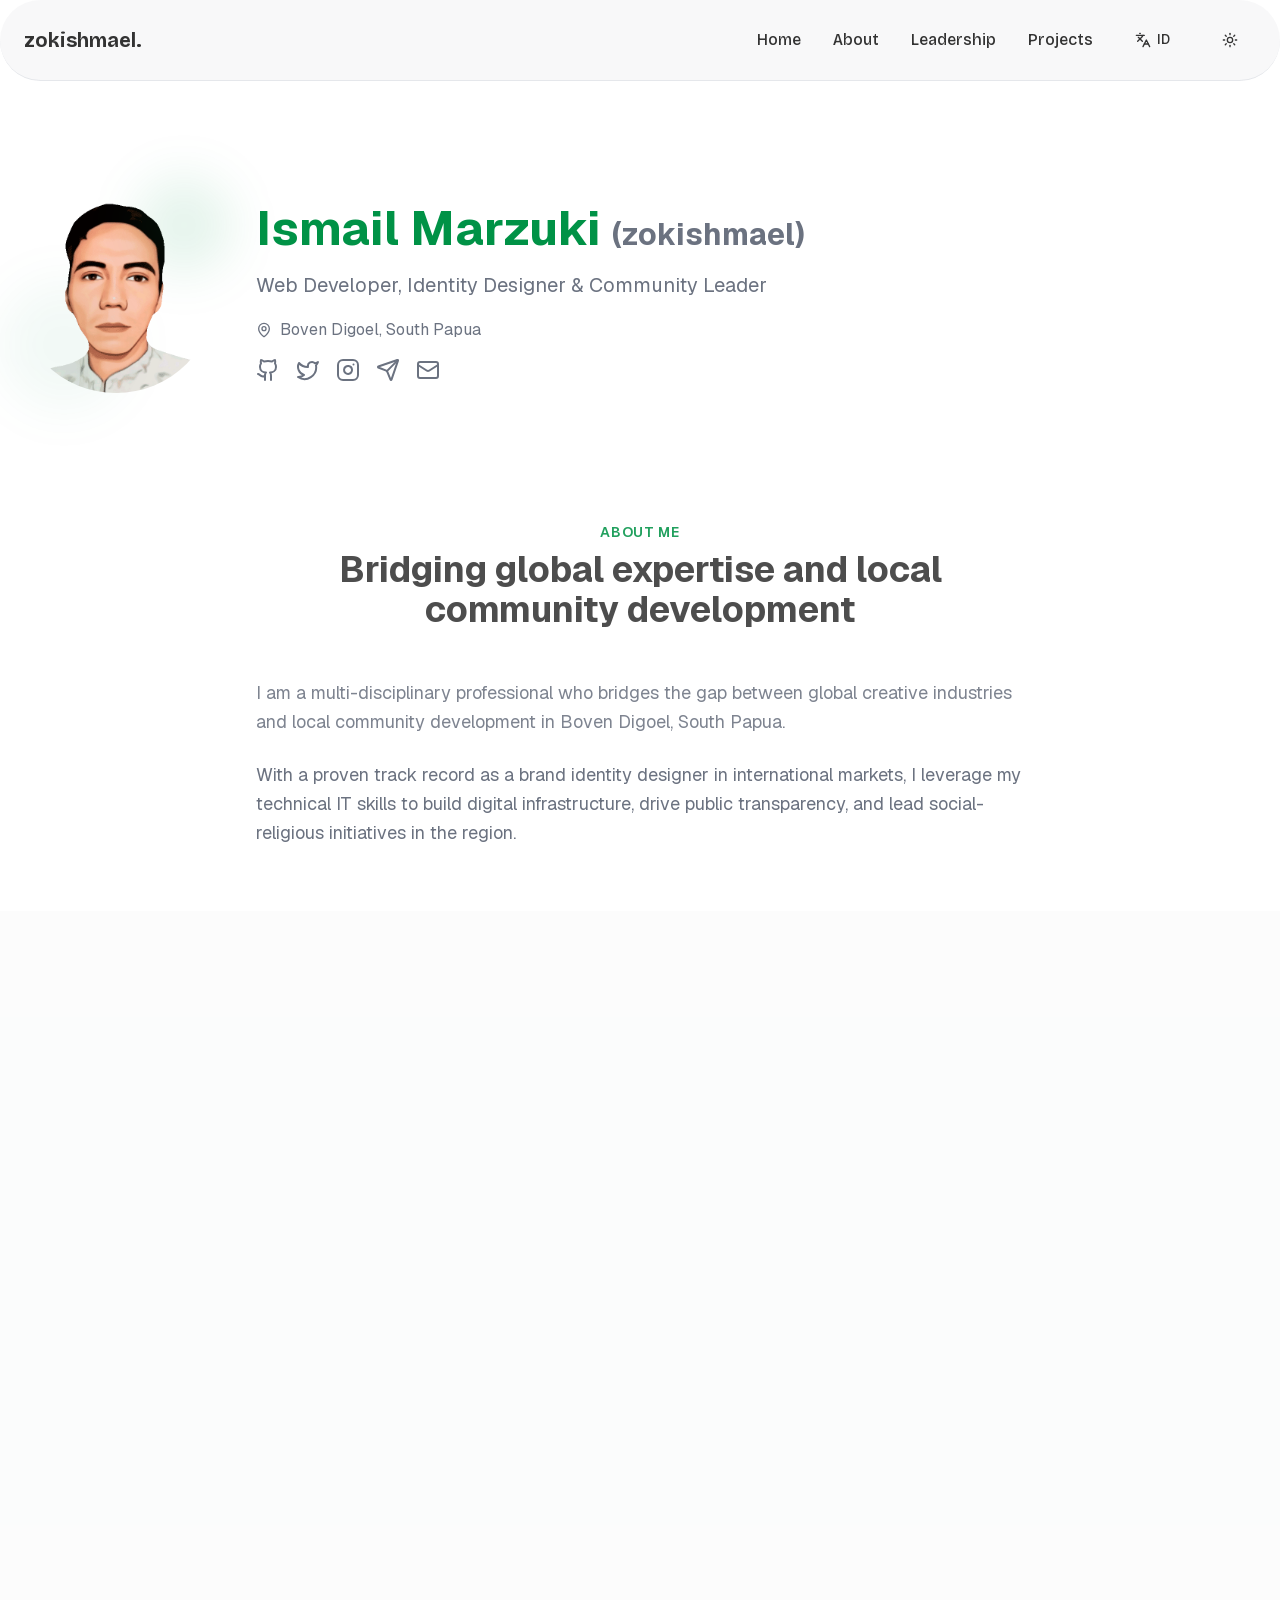
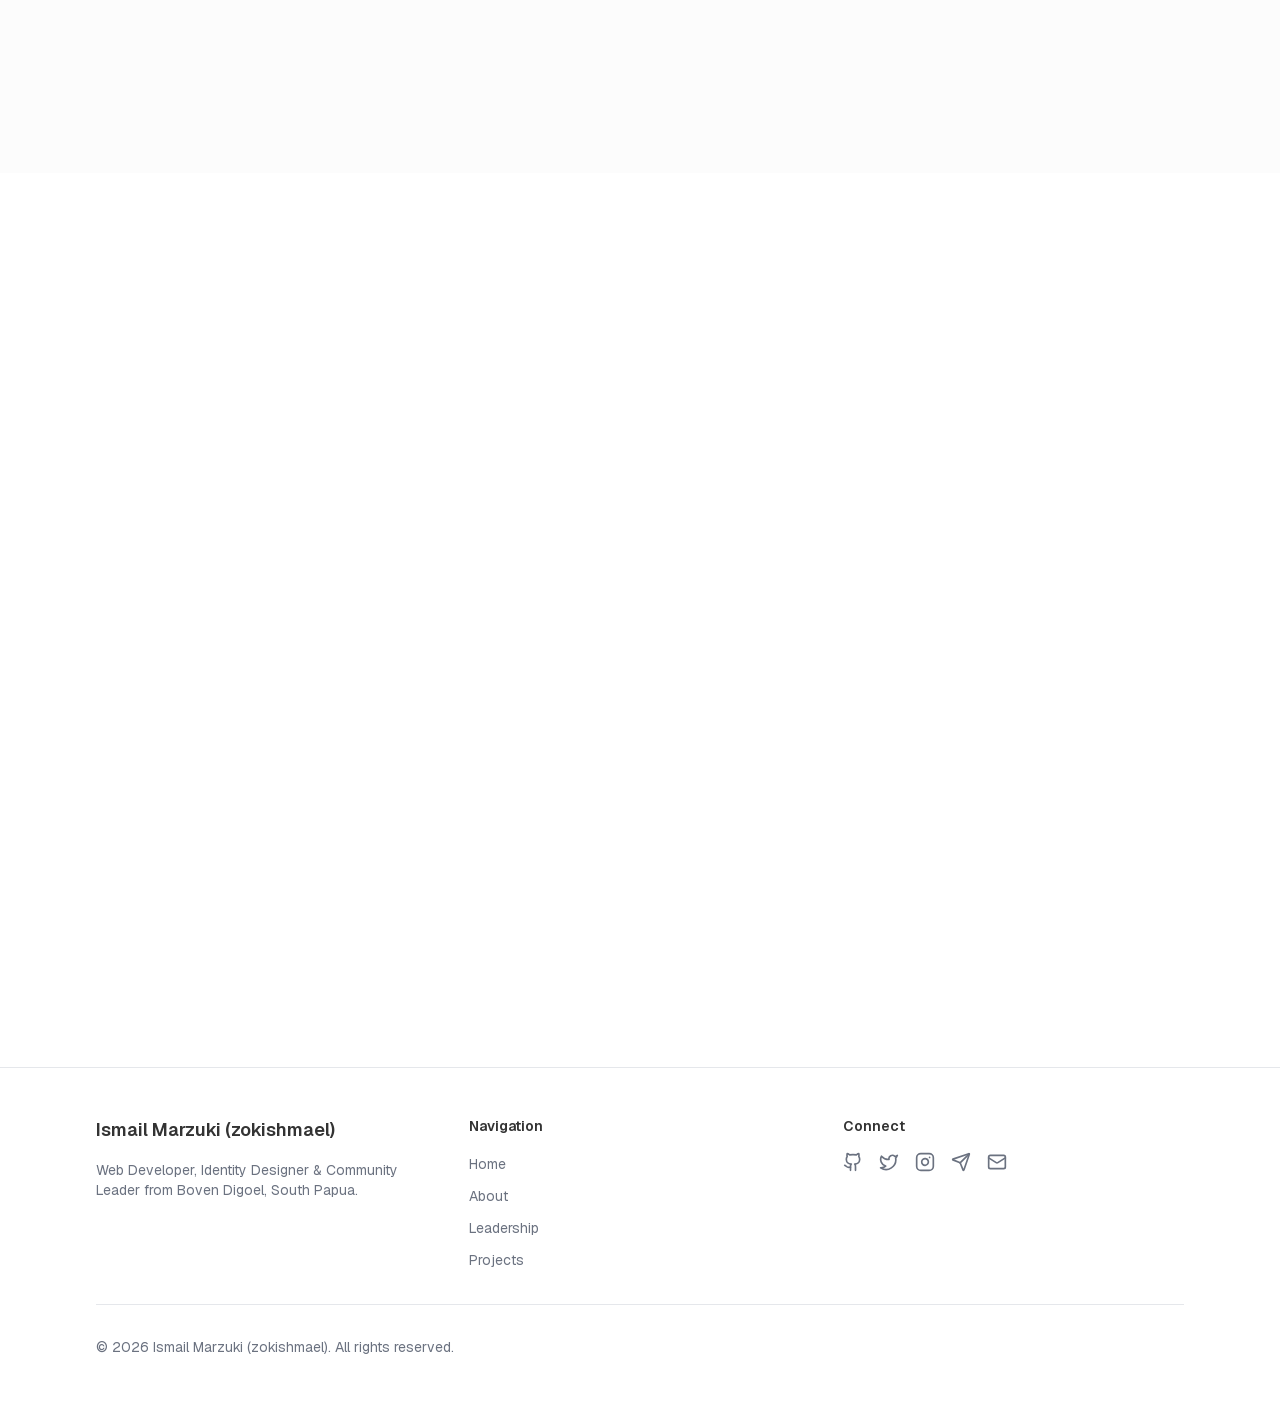
==== index.html @ 9c06b133 "Deploy personal bio site (Ismail Marzuki / zokishmael)" ====
<!DOCTYPE html><!--SdyndCkD2DmTO1bLdx6Xc--><html lang="en"><head><meta charSet="utf-8"/><meta name="viewport" content="width=device-width, initial-scale=1"/><link rel="preload" as="image" href="/kemenhaj.png"/><link rel="preload" as="image" href="/mdh.or.id.png"/><link rel="preload" as="image" href="/news.mdh.or.id.png"/><link rel="stylesheet" href="/_next/static/css/b496025c9cd768cc.css" data-precedence="next"/><link rel="stylesheet" href="/_next/static/css/c745b46f02f3cfd7.css" data-precedence="next"/><link rel="stylesheet" href="/_next/static/css/ba5ff6916fe62ec1.css" data-precedence="next"/><link rel="preload" as="script" fetchPriority="low" href="/_next/static/chunks/webpack-4a6a49c5bf0b61fd.js"/><script src="/_next/static/chunks/4bd1b696-c023c6e3521b1417.js" async=""></script><script src="/_next/static/chunks/255-a70cfdedd3f61710.js" async=""></script><script src="/_next/static/chunks/main-app-86ea69036aed4314.js" async=""></script><script src="/_next/static/chunks/app/layout-f29fdfd272231864.js" async=""></script><script src="/_next/static/chunks/913-6b50b8f8dbbecf88.js" async=""></script><script src="/_next/static/chunks/app/page-3ff3a020eb332808.js" async=""></script><title>Ismail Marzuki (zokishmael) – Web Developer, Identity Designer &amp; Community Leader</title><meta name="description" content="Ismail Marzuki (zokishmael) — Web Developer, Identity Designer &amp; Community Leader from Boven Digoel, South Papua. Explore projects and leadership roles."/><link rel="author" href="https://zokishmael.web.app"/><meta name="author" content="Ismail Marzuki"/><meta name="keywords" content="zokishmael,Ismail Marzuki,web developer,identity designer,community leader,Boven Digoel,Papua Selatan,Masjid Darul Hidayah,BAZNAS,MWC NU"/><meta name="creator" content="Ismail Marzuki"/><meta name="publisher" content="zokishmael"/><meta name="robots" content="index, follow"/><meta name="googlebot" content="index, follow, max-video-preview:-1, max-image-preview:large, max-snippet:-1"/><link rel="canonical" href="https://zokishmael.web.app"/><meta property="og:title" content="Ismail Marzuki (zokishmael) – Web Developer, Identity Designer &amp; Community Leader"/><meta property="og:description" content="Web Developer, Identity Designer &amp; Community Leader from Boven Digoel, South Papua."/><meta property="og:url" content="https://zokishmael.web.app"/><meta property="og:site_name" content="zokishmael"/><meta property="og:locale" content="en_US"/><meta property="og:image" content="https://zokishmael.web.app/assets/avatar.png"/><meta property="og:image:width" content="528"/><meta property="og:image:height" content="528"/><meta property="og:image:alt" content="Ismail Marzuki (zokishmael)"/><meta property="og:locale:alternate" content="id_ID"/><meta property="og:type" content="website"/><meta name="twitter:card" content="summary_large_image"/><meta name="twitter:site" content="@zokishmael"/><meta name="twitter:creator" content="@zokishmael"/><meta name="twitter:title" content="Ismail Marzuki (zokishmael) – Web Developer, Identity Designer &amp; Community Leader"/><meta name="twitter:description" content="Web Developer, Identity Designer &amp; Community Leader from Boven Digoel, South Papua."/><meta name="twitter:image" content="https://zokishmael.web.app/assets/avatar.png"/><link rel="icon" href="/favicon.ico" type="image/x-icon" sizes="16x16"/><script type="application/ld+json">{"@context":"https://schema.org","@type":"Person","name":"Ismail Marzuki","alternateName":"zokishmael","url":"https://zokishmael.web.app","image":"https://zokishmael.web.app/assets/avatar.png","jobTitle":"Web Developer, Identity Designer & Community Leader","address":{"@type":"PostalAddress","addressRegion":"Papua Selatan","addressLocality":"Boven Digoel","addressCountry":"ID"},"sameAs":["https://github.com/zokishmael","https://twitter.com/zokishmael","https://instagram.com/zokishmael","https://t.me/zokishmael"],"worksFor":[{"@type":"Organization","name":"Masjid Darul Hidayah Titik Nol, Boven Digoel","url":"https://www.mdh.or.id/"}]}</script><script src="/_next/static/chunks/polyfills-42372ed130431b0a.js" noModule=""></script></head><body class="__variable_246ccd __variable_c29908 antialiased font-sans"><div hidden=""><!--$--><!--/$--></div><script>((a,b,c,d,e,f,g,h)=>{let i=document.documentElement,j=["light","dark"];function k(b){var c;(Array.isArray(a)?a:[a]).forEach(a=>{let c="class"===a,d=c&&f?e.map(a=>f[a]||a):e;c?(i.classList.remove(...d),i.classList.add(f&&f[b]?f[b]:b)):i.setAttribute(a,b)}),c=b,h&&j.includes(c)&&(i.style.colorScheme=c)}if(d)k(d);else try{let a=localStorage.getItem(b)||c,d=g&&"system"===a?window.matchMedia("(prefers-color-scheme: dark)").matches?"dark":"light":a;k(d)}catch(a){}})("class","theme","light",null,["light","dark"],null,true,true)</script><div class="min-h-dvh flex flex-col"><nav class="__className_a4bae9 sticky top-0 z-50 w-full border-b backdrop-blur supports-[backdrop-filter]:bg-secondary/60 px-2 md:rounded-full"><div class="px-4"><div class="flex h-20 items-center justify-between"><a class="text-xl font-bold" href="/">zokishmael.</a><div class="hidden md:flex items-center space-x-8"><a class="font-medium transition-colors hover:text-primary" href="/">Home</a><a class="font-medium transition-colors hover:text-primary" href="/#about">About</a><a class="font-medium transition-colors hover:text-primary" href="/#leadership">Leadership</a><a class="font-medium transition-colors hover:text-primary" href="/#projects">Projects</a><button data-slot="button" class="justify-center whitespace-nowrap text-sm font-medium transition-all disabled:pointer-events-none disabled:opacity-50 [&amp;_svg]:pointer-events-none [&amp;_svg:not([class*=&#x27;size-&#x27;])]:size-4 shrink-0 [&amp;_svg]:shrink-0 outline-none focus-visible:border-ring focus-visible:ring-ring/50 focus-visible:ring-[3px] aria-invalid:ring-destructive/20 dark:aria-invalid:ring-destructive/40 aria-invalid:border-destructive cursor-pointer hover:bg-accent hover:text-accent-foreground dark:hover:bg-accent/50 h-8 rounded-md px-3 has-[&gt;svg]:px-2.5 flex items-center gap-1.5"><svg xmlns="http://www.w3.org/2000/svg" width="24" height="24" viewBox="0 0 24 24" fill="none" stroke="currentColor" stroke-width="2" stroke-linecap="round" stroke-linejoin="round" class="lucide lucide-languages size-4" aria-hidden="true"><path d="m5 8 6 6"></path><path d="m4 14 6-6 2-3"></path><path d="M2 5h12"></path><path d="M7 2h1"></path><path d="m22 22-5-10-5 10"></path><path d="M14 18h6"></path></svg><span class="uppercase">ID</span></button><button data-slot="button" class="justify-center whitespace-nowrap text-sm font-medium transition-all disabled:pointer-events-none disabled:opacity-50 [&amp;_svg]:pointer-events-none [&amp;_svg:not([class*=&#x27;size-&#x27;])]:size-4 shrink-0 [&amp;_svg]:shrink-0 outline-none focus-visible:border-ring focus-visible:ring-ring/50 focus-visible:ring-[3px] aria-invalid:ring-destructive/20 dark:aria-invalid:ring-destructive/40 aria-invalid:border-destructive cursor-pointer hover:bg-accent hover:text-accent-foreground dark:hover:bg-accent/50 h-8 rounded-md gap-1.5 px-3 has-[&gt;svg]:px-2.5 flex items-center space-x-2"><svg xmlns="http://www.w3.org/2000/svg" width="24" height="24" viewBox="0 0 24 24" fill="none" stroke="currentColor" stroke-width="2" stroke-linecap="round" stroke-linejoin="round" class="lucide lucide-sun size-4 rotate-0 scale-100 transition-all dark:-rotate-90 dark:scale-0" aria-hidden="true"><circle cx="12" cy="12" r="4"></circle><path d="M12 2v2"></path><path d="M12 20v2"></path><path d="m4.93 4.93 1.41 1.41"></path><path d="m17.66 17.66 1.41 1.41"></path><path d="M2 12h2"></path><path d="M20 12h2"></path><path d="m6.34 17.66-1.41 1.41"></path><path d="m19.07 4.93-1.41 1.41"></path></svg><svg xmlns="http://www.w3.org/2000/svg" width="24" height="24" viewBox="0 0 24 24" fill="none" stroke="currentColor" stroke-width="2" stroke-linecap="round" stroke-linejoin="round" class="lucide lucide-moon absolute size-4 rotate-90 scale-0 transition-all dark:rotate-0 dark:scale-100" aria-hidden="true"><path d="M12 3a6 6 0 0 0 9 9 9 9 0 1 1-9-9Z"></path></svg><span class="sr-only">Toggle theme</span></button></div><div class="md:hidden flex items-center space-x-2"><button data-slot="button" class="justify-center whitespace-nowrap text-sm font-medium transition-all disabled:pointer-events-none disabled:opacity-50 [&amp;_svg]:pointer-events-none [&amp;_svg:not([class*=&#x27;size-&#x27;])]:size-4 shrink-0 [&amp;_svg]:shrink-0 outline-none focus-visible:border-ring focus-visible:ring-ring/50 focus-visible:ring-[3px] aria-invalid:ring-destructive/20 dark:aria-invalid:ring-destructive/40 aria-invalid:border-destructive cursor-pointer hover:bg-accent hover:text-accent-foreground dark:hover:bg-accent/50 h-8 rounded-md px-3 has-[&gt;svg]:px-2.5 flex items-center gap-1.5"><svg xmlns="http://www.w3.org/2000/svg" width="24" height="24" viewBox="0 0 24 24" fill="none" stroke="currentColor" stroke-width="2" stroke-linecap="round" stroke-linejoin="round" class="lucide lucide-languages size-4" aria-hidden="true"><path d="m5 8 6 6"></path><path d="m4 14 6-6 2-3"></path><path d="M2 5h12"></path><path d="M7 2h1"></path><path d="m22 22-5-10-5 10"></path><path d="M14 18h6"></path></svg><span class="uppercase">ID</span></button><button data-slot="button" class="inline-flex items-center justify-center whitespace-nowrap text-sm font-medium transition-all disabled:pointer-events-none disabled:opacity-50 [&amp;_svg]:pointer-events-none [&amp;_svg:not([class*=&#x27;size-&#x27;])]:size-4 shrink-0 [&amp;_svg]:shrink-0 outline-none focus-visible:border-ring focus-visible:ring-ring/50 focus-visible:ring-[3px] aria-invalid:ring-destructive/20 dark:aria-invalid:ring-destructive/40 aria-invalid:border-destructive cursor-pointer hover:bg-accent hover:text-accent-foreground dark:hover:bg-accent/50 h-8 rounded-md gap-1.5 px-3 has-[&gt;svg]:px-2.5"><svg xmlns="http://www.w3.org/2000/svg" width="24" height="24" viewBox="0 0 24 24" fill="none" stroke="currentColor" stroke-width="2" stroke-linecap="round" stroke-linejoin="round" class="lucide lucide-sun size-4 rotate-0 scale-100 transition-all dark:-rotate-90 dark:scale-0" aria-hidden="true"><circle cx="12" cy="12" r="4"></circle><path d="M12 2v2"></path><path d="M12 20v2"></path><path d="m4.93 4.93 1.41 1.41"></path><path d="m17.66 17.66 1.41 1.41"></path><path d="M2 12h2"></path><path d="M20 12h2"></path><path d="m6.34 17.66-1.41 1.41"></path><path d="m19.07 4.93-1.41 1.41"></path></svg><svg xmlns="http://www.w3.org/2000/svg" width="24" height="24" viewBox="0 0 24 24" fill="none" stroke="currentColor" stroke-width="2" stroke-linecap="round" stroke-linejoin="round" class="lucide lucide-moon absolute size-4 rotate-90 scale-0 transition-all dark:rotate-0 dark:scale-100" aria-hidden="true"><path d="M12 3a6 6 0 0 0 9 9 9 9 0 1 1-9-9Z"></path></svg><span class="sr-only">Toggle theme</span></button><button data-slot="button" class="inline-flex items-center justify-center whitespace-nowrap text-sm font-medium transition-all disabled:pointer-events-none disabled:opacity-50 [&amp;_svg]:pointer-events-none [&amp;_svg:not([class*=&#x27;size-&#x27;])]:size-4 shrink-0 [&amp;_svg]:shrink-0 outline-none focus-visible:border-ring focus-visible:ring-ring/50 focus-visible:ring-[3px] aria-invalid:ring-destructive/20 dark:aria-invalid:ring-destructive/40 aria-invalid:border-destructive cursor-pointer hover:bg-accent hover:text-accent-foreground dark:hover:bg-accent/50 h-8 rounded-md gap-1.5 px-3 has-[&gt;svg]:px-2.5"><svg xmlns="http://www.w3.org/2000/svg" width="24" height="24" viewBox="0 0 24 24" fill="none" stroke="currentColor" stroke-width="2" stroke-linecap="round" stroke-linejoin="round" class="lucide lucide-menu size-4" aria-hidden="true"><path d="M4 12h16"></path><path d="M4 18h16"></path><path d="M4 6h16"></path></svg></button></div></div></div></nav><main class="flex-1 max-w-7xl mx-auto"><section class="px-4 py-16 mt-12"><div class="flex flex-col md:flex-row gap-10 items-center justify-start"><div class="flex justify-center lg:justify-start" style="opacity:0;transform:translateX(-50px)"><div class="relative"><span data-slot="avatar" class="relative flex shrink-0 overflow-hidden rounded-full size-50"><span data-slot="avatar-fallback" class="bg-muted flex size-full items-center justify-center rounded-full text-6xl">IM</span></span><div class="absolute -top-4 -right-4 size-24 bg-primary/10 rounded-full blur-xl"></div><div class="absolute -bottom-4 -left-4 size-32 bg-primary/5 rounded-full blur-xl"></div></div></div><div class="space-y-4 text-center lg:text-left" style="opacity:0;transform:translateX(50px)"><div class="space-y-4"><h1 class="text-4xl md:text-5xl font-bold" style="opacity:0;transform:translateY(20px)"><span class="text-primary">Ismail Marzuki</span> <span class="text-muted-foreground text-2xl md:text-3xl">(zokishmael)</span></h1><p class="text-xl text-muted-foreground leading-relaxed" style="opacity:0;transform:translateY(20px)">Web Developer, Identity Designer &amp; Community Leader</p><p class="flex items-center justify-center lg:justify-start gap-2 text-muted-foreground" style="opacity:0;transform:translateY(20px)"><svg xmlns="http://www.w3.org/2000/svg" width="24" height="24" viewBox="0 0 24 24" fill="none" stroke="currentColor" stroke-width="2" stroke-linecap="round" stroke-linejoin="round" class="lucide lucide-map-pin size-4" aria-hidden="true"><path d="M20 10c0 4.993-5.539 10.193-7.399 11.799a1 1 0 0 1-1.202 0C9.539 20.193 4 14.993 4 10a8 8 0 0 1 16 0"></path><circle cx="12" cy="10" r="3"></circle></svg>Boven Digoel, South Papua</p></div><div class="flex gap-4 justify-center lg:justify-start" style="opacity:0;transform:translateY(20px)"><a href="https://github.com/zokishmael" class="text-muted-foreground hover:text-foreground transition-colors rounded-lg" target="_blank" rel="noopener noreferrer"><svg xmlns="http://www.w3.org/2000/svg" width="24" height="24" viewBox="0 0 24 24" fill="none" stroke="currentColor" stroke-width="2" stroke-linecap="round" stroke-linejoin="round" class="lucide lucide-github size-6" aria-hidden="true"><path d="M15 22v-4a4.8 4.8 0 0 0-1-3.5c3 0 6-2 6-5.5.08-1.25-.27-2.48-1-3.5.28-1.15.28-2.35 0-3.5 0 0-1 0-3 1.5-2.64-.5-5.36-.5-8 0C6 2 5 2 5 2c-.3 1.15-.3 2.35 0 3.5A5.403 5.403 0 0 0 4 9c0 3.5 3 5.5 6 5.5-.39.49-.68 1.05-.85 1.65-.17.6-.22 1.23-.15 1.85v4"></path><path d="M9 18c-4.51 2-5-2-7-2"></path></svg><span class="sr-only">GitHub</span></a><a href="https://twitter.com/zokishmael" class="text-muted-foreground hover:text-foreground transition-colors rounded-lg" target="_blank" rel="noopener noreferrer"><svg xmlns="http://www.w3.org/2000/svg" width="24" height="24" viewBox="0 0 24 24" fill="none" stroke="currentColor" stroke-width="2" stroke-linecap="round" stroke-linejoin="round" class="lucide lucide-twitter size-6" aria-hidden="true"><path d="M22 4s-.7 2.1-2 3.4c1.6 10-9.4 17.3-18 11.6 2.2.1 4.4-.6 6-2C3 15.5.5 9.6 3 5c2.2 2.6 5.6 4.1 9 4-.9-4.2 4-6.6 7-3.8 1.1 0 3-1.2 3-1.2z"></path></svg><span class="sr-only">Twitter</span></a><a href="https://instagram.com/zokishmael" class="text-muted-foreground hover:text-foreground transition-colors rounded-lg" target="_blank" rel="noopener noreferrer"><svg xmlns="http://www.w3.org/2000/svg" width="24" height="24" viewBox="0 0 24 24" fill="none" stroke="currentColor" stroke-width="2" stroke-linecap="round" stroke-linejoin="round" class="lucide lucide-instagram size-6" aria-hidden="true"><rect width="20" height="20" x="2" y="2" rx="5" ry="5"></rect><path d="M16 11.37A4 4 0 1 1 12.63 8 4 4 0 0 1 16 11.37z"></path><line x1="17.5" x2="17.51" y1="6.5" y2="6.5"></line></svg><span class="sr-only">Instagram</span></a><a href="https://t.me/zokishmael" class="text-muted-foreground hover:text-foreground transition-colors rounded-lg" target="_blank" rel="noopener noreferrer"><svg xmlns="http://www.w3.org/2000/svg" width="24" height="24" viewBox="0 0 24 24" fill="none" stroke="currentColor" stroke-width="2" stroke-linecap="round" stroke-linejoin="round" class="lucide lucide-send size-6" aria-hidden="true"><path d="M14.536 21.686a.5.5 0 0 0 .937-.024l6.5-19a.496.496 0 0 0-.635-.635l-19 6.5a.5.5 0 0 0-.024.937l7.93 3.18a2 2 0 0 1 1.112 1.11z"></path><path d="m21.854 2.147-10.94 10.939"></path></svg><span class="sr-only">Telegram</span></a><a href="mailto:zokishmael@gmail.com" class="text-muted-foreground hover:text-foreground transition-colors rounded-lg" target="_blank" rel="noopener noreferrer"><svg xmlns="http://www.w3.org/2000/svg" width="24" height="24" viewBox="0 0 24 24" fill="none" stroke="currentColor" stroke-width="2" stroke-linecap="round" stroke-linejoin="round" class="lucide lucide-mail size-6" aria-hidden="true"><path d="m22 7-8.991 5.727a2 2 0 0 1-2.009 0L2 7"></path><rect x="2" y="4" width="20" height="16" rx="2"></rect></svg><span class="sr-only">Email</span></a></div></div></div></section><section id="about" class="px-4 py-16 scroll-mt-24"><div class="max-w-3xl mx-auto"><div class="text-center mb-12" style="opacity:0;transform:translateY(20px)"><p class="text-sm font-semibold text-primary uppercase tracking-wider mb-2">About Me</p><h2 class="text-3xl md:text-4xl font-bold mb-4">Bridging global expertise and local community development</h2></div><div class="space-y-6"><p class="text-lg text-muted-foreground leading-relaxed text-center md:text-left" style="opacity:0;transform:translateY(20px)">I am a multi-disciplinary professional who bridges the gap between global creative industries and local community development in Boven Digoel, South Papua.</p><p class="text-lg text-muted-foreground leading-relaxed text-center md:text-left" style="opacity:0;transform:translateY(20px)">With a proven track record as a brand identity designer in international markets, I leverage my technical IT skills to build digital infrastructure, drive public transparency, and lead social-religious initiatives in the region.</p></div></div></section><section id="leadership" class="px-4 py-16 scroll-mt-24 bg-secondary/30"><div class="text-center mb-12"><p class="text-sm font-semibold text-primary uppercase tracking-wider mb-2" style="opacity:0;transform:translateY(20px)">Leadership &amp; Roles</p><h2 class="text-3xl md:text-4xl font-bold mb-4" style="opacity:0;transform:translateY(20px)">Leading organizations, building digital infrastructure</h2></div><div class="grid grid-cols-1 lg:grid-cols-2 gap-10 max-w-7xl mx-auto"><div style="opacity:0;transform:translateY(20px)"><div class="flex items-center gap-3 mb-6"><div class="p-2 rounded-lg bg-primary/10 text-primary"><svg xmlns="http://www.w3.org/2000/svg" width="24" height="24" viewBox="0 0 24 24" fill="none" stroke="currentColor" stroke-width="2" stroke-linecap="round" stroke-linejoin="round" class="lucide lucide-building2 lucide-building-2 size-6" aria-hidden="true"><path d="M6 22V4a2 2 0 0 1 2-2h8a2 2 0 0 1 2 2v18Z"></path><path d="M6 12H4a2 2 0 0 0-2 2v6a2 2 0 0 0 2 2h2"></path><path d="M18 9h2a2 2 0 0 1 2 2v9a2 2 0 0 1-2 2h-2"></path><path d="M10 6h4"></path><path d="M10 10h4"></path><path d="M10 14h4"></path><path d="M10 18h4"></path></svg></div><h3 class="text-2xl font-bold">Organizational Leadership</h3></div><div class="space-y-4"><div data-slot="card" class="bg-card text-card-foreground flex flex-col gap-6 rounded-xl border py-6 shadow-sm group hover:shadow-lg transition-shadow duration-300"><div data-slot="card-header" class="@container/card-header grid auto-rows-min grid-rows-[auto_auto] items-start gap-1.5 px-6 has-data-[slot=card-action]:grid-cols-[1fr_auto] [.border-b]:pb-6 pb-2"><div class="flex items-start justify-between gap-4"><div class="flex items-start gap-3"><div class="mt-0.5 p-2 rounded-lg bg-secondary text-primary"><svg xmlns="http://www.w3.org/2000/svg" width="24" height="24" viewBox="0 0 24 24" fill="none" stroke="currentColor" stroke-width="2" stroke-linecap="round" stroke-linejoin="round" class="lucide lucide-landmark size-5" aria-hidden="true"><path d="M10 18v-7"></path><path d="M11.12 2.198a2 2 0 0 1 1.76.006l7.866 3.847c.476.233.31.949-.22.949H3.474c-.53 0-.695-.716-.22-.949z"></path><path d="M14 18v-7"></path><path d="M18 18v-7"></path><path d="M3 22h18"></path><path d="M6 18v-7"></path></svg></div><div><div data-slot="card-title" class="font-semibold text-lg leading-snug">Chairman of the Mosque Welfare Committee (PKM)</div><span data-slot="badge" class="inline-flex items-center justify-center rounded-md border px-2 py-0.5 w-fit whitespace-nowrap shrink-0 [&amp;&gt;svg]:size-3 gap-1 [&amp;&gt;svg]:pointer-events-none focus-visible:border-ring focus-visible:ring-ring/50 focus-visible:ring-[3px] aria-invalid:ring-destructive/20 dark:aria-invalid:ring-destructive/40 aria-invalid:border-destructive transition-[color,box-shadow] overflow-hidden border-transparent bg-secondary text-secondary-foreground [a&amp;]:hover:bg-secondary/90 mt-2 text-xs font-medium">Masjid Darul Hidayah Titik Nol, Boven Digoel</span></div></div><a href="https://kabardigoel.com/2025/08/03/ustads-ismail-marsuki-terpilih-sebagai-ketua-pkm-masjid-darul-hidayah-titik-nol-boven-digoel/" target="_blank" rel="noopener noreferrer" class="text-muted-foreground hover:text-primary transition-colors"><svg xmlns="http://www.w3.org/2000/svg" width="24" height="24" viewBox="0 0 24 24" fill="none" stroke="currentColor" stroke-width="2" stroke-linecap="round" stroke-linejoin="round" class="lucide lucide-external-link size-4" aria-hidden="true"><path d="M15 3h6v6"></path><path d="M10 14 21 3"></path><path d="M18 13v6a2 2 0 0 1-2 2H5a2 2 0 0 1-2-2V8a2 2 0 0 1 2-2h6"></path></svg><span class="sr-only">Chairman of the Mosque Welfare Committee (PKM)<!-- --> link</span></a></div></div><div data-slot="card-content" class="px-6"><p class="text-sm text-muted-foreground leading-relaxed">Leading mosque governance, worship services, and community welfare programs.</p></div></div><div data-slot="card" class="bg-card text-card-foreground flex flex-col gap-6 rounded-xl border py-6 shadow-sm group hover:shadow-lg transition-shadow duration-300"><div data-slot="card-header" class="@container/card-header grid auto-rows-min grid-rows-[auto_auto] items-start gap-1.5 px-6 has-data-[slot=card-action]:grid-cols-[1fr_auto] [.border-b]:pb-6 pb-2"><div class="flex items-start justify-between gap-4"><div class="flex items-start gap-3"><div class="mt-0.5 p-2 rounded-lg bg-secondary text-primary"><svg xmlns="http://www.w3.org/2000/svg" width="24" height="24" viewBox="0 0 24 24" fill="none" stroke="currentColor" stroke-width="2" stroke-linecap="round" stroke-linejoin="round" class="lucide lucide-landmark size-5" aria-hidden="true"><path d="M10 18v-7"></path><path d="M11.12 2.198a2 2 0 0 1 1.76.006l7.866 3.847c.476.233.31.949-.22.949H3.474c-.53 0-.695-.716-.22-.949z"></path><path d="M14 18v-7"></path><path d="M18 18v-7"></path><path d="M3 22h18"></path><path d="M6 18v-7"></path></svg></div><div><div data-slot="card-title" class="font-semibold text-lg leading-snug">Commissioner of BAZNAS</div><span data-slot="badge" class="inline-flex items-center justify-center rounded-md border px-2 py-0.5 w-fit whitespace-nowrap shrink-0 [&amp;&gt;svg]:size-3 gap-1 [&amp;&gt;svg]:pointer-events-none focus-visible:border-ring focus-visible:ring-ring/50 focus-visible:ring-[3px] aria-invalid:ring-destructive/20 dark:aria-invalid:ring-destructive/40 aria-invalid:border-destructive transition-[color,box-shadow] overflow-hidden border-transparent bg-secondary text-secondary-foreground [a&amp;]:hover:bg-secondary/90 mt-2 text-xs font-medium">Boven Digoel Regency</span></div></div></div></div><div data-slot="card-content" class="px-6"><p class="text-sm text-muted-foreground leading-relaxed">Supporting zakat, infaq, and sadaqah management for the regional community.</p></div></div><div data-slot="card" class="bg-card text-card-foreground flex flex-col gap-6 rounded-xl border py-6 shadow-sm group hover:shadow-lg transition-shadow duration-300"><div data-slot="card-header" class="@container/card-header grid auto-rows-min grid-rows-[auto_auto] items-start gap-1.5 px-6 has-data-[slot=card-action]:grid-cols-[1fr_auto] [.border-b]:pb-6 pb-2"><div class="flex items-start justify-between gap-4"><div class="flex items-start gap-3"><div class="mt-0.5 p-2 rounded-lg bg-secondary text-primary"><svg xmlns="http://www.w3.org/2000/svg" width="24" height="24" viewBox="0 0 24 24" fill="none" stroke="currentColor" stroke-width="2" stroke-linecap="round" stroke-linejoin="round" class="lucide lucide-building2 lucide-building-2 size-5" aria-hidden="true"><path d="M6 22V4a2 2 0 0 1 2-2h8a2 2 0 0 1 2 2v18Z"></path><path d="M6 12H4a2 2 0 0 0-2 2v6a2 2 0 0 0 2 2h2"></path><path d="M18 9h2a2 2 0 0 1 2 2v9a2 2 0 0 1-2 2h-2"></path><path d="M10 6h4"></path><path d="M10 10h4"></path><path d="M10 14h4"></path><path d="M10 18h4"></path></svg></div><div><div data-slot="card-title" class="font-semibold text-lg leading-snug">Chairman of the Nahdlatul Ulama Representative Council (MWC NU)</div><span data-slot="badge" class="inline-flex items-center justify-center rounded-md border px-2 py-0.5 w-fit whitespace-nowrap shrink-0 [&amp;&gt;svg]:size-3 gap-1 [&amp;&gt;svg]:pointer-events-none focus-visible:border-ring focus-visible:ring-ring/50 focus-visible:ring-[3px] aria-invalid:ring-destructive/20 dark:aria-invalid:ring-destructive/40 aria-invalid:border-destructive transition-[color,box-shadow] overflow-hidden border-transparent bg-secondary text-secondary-foreground [a&amp;]:hover:bg-secondary/90 mt-2 text-xs font-medium">Mandobo, Boven Digoel</span></div></div><a href="https://www.instagram.com/reel/DZh0TEhSaag/" target="_blank" rel="noopener noreferrer" class="text-muted-foreground hover:text-primary transition-colors"><svg xmlns="http://www.w3.org/2000/svg" width="24" height="24" viewBox="0 0 24 24" fill="none" stroke="currentColor" stroke-width="2" stroke-linecap="round" stroke-linejoin="round" class="lucide lucide-external-link size-4" aria-hidden="true"><path d="M15 3h6v6"></path><path d="M10 14 21 3"></path><path d="M18 13v6a2 2 0 0 1-2 2H5a2 2 0 0 1-2-2V8a2 2 0 0 1 2-2h6"></path></svg><span class="sr-only">Chairman of the Nahdlatul Ulama Representative Council (MWC NU)<!-- --> link</span></a></div></div><div data-slot="card-content" class="px-6"><p class="text-sm text-muted-foreground leading-relaxed">Coordinating NU branch activities and community programs in the region.</p></div></div></div></div><div style="opacity:0;transform:translateY(20px)"><div class="flex items-center gap-3 mb-6"><div class="p-2 rounded-lg bg-primary/10 text-primary"><svg xmlns="http://www.w3.org/2000/svg" width="24" height="24" viewBox="0 0 24 24" fill="none" stroke="currentColor" stroke-width="2" stroke-linecap="round" stroke-linejoin="round" class="lucide lucide-laptop size-6" aria-hidden="true"><path d="M18 5a2 2 0 0 1 2 2v8.526a2 2 0 0 0 .212.897l1.068 2.127a1 1 0 0 1-.9 1.45H3.62a1 1 0 0 1-.9-1.45l1.068-2.127A2 2 0 0 0 4 15.526V7a2 2 0 0 1 2-2z"></path><path d="M20.054 15.987H3.946"></path></svg></div><h3 class="text-2xl font-bold">Technical &amp; Digital Roles</h3></div><div class="space-y-4"><div data-slot="card" class="bg-card text-card-foreground flex flex-col gap-6 rounded-xl border py-6 shadow-sm group hover:shadow-lg transition-shadow duration-300"><div data-slot="card-header" class="@container/card-header grid auto-rows-min grid-rows-[auto_auto] items-start gap-1.5 px-6 has-data-[slot=card-action]:grid-cols-[1fr_auto] [.border-b]:pb-6 pb-2"><div class="flex items-start justify-between gap-4"><div class="flex items-start gap-3"><div class="mt-0.5 p-2 rounded-lg bg-secondary text-primary"><svg xmlns="http://www.w3.org/2000/svg" width="24" height="24" viewBox="0 0 24 24" fill="none" stroke="currentColor" stroke-width="2" stroke-linecap="round" stroke-linejoin="round" class="lucide lucide-globe size-5" aria-hidden="true"><circle cx="12" cy="12" r="10"></circle><path d="M12 2a14.5 14.5 0 0 0 0 20 14.5 14.5 0 0 0 0-20"></path><path d="M2 12h20"></path></svg></div><div><div data-slot="card-title" class="font-semibold text-lg leading-snug">Official Web Developer &amp; Digital Administrator</div><span data-slot="badge" class="inline-flex items-center justify-center rounded-md border px-2 py-0.5 w-fit whitespace-nowrap shrink-0 [&amp;&gt;svg]:size-3 gap-1 [&amp;&gt;svg]:pointer-events-none focus-visible:border-ring focus-visible:ring-ring/50 focus-visible:ring-[3px] aria-invalid:ring-destructive/20 dark:aria-invalid:ring-destructive/40 aria-invalid:border-destructive transition-[color,box-shadow] overflow-hidden border-transparent bg-secondary text-secondary-foreground [a&amp;]:hover:bg-secondary/90 mt-2 text-xs font-medium">Official MDH Portal</span></div></div><a href="https://www.mdh.or.id/" target="_blank" rel="noopener noreferrer" class="text-muted-foreground hover:text-primary transition-colors"><svg xmlns="http://www.w3.org/2000/svg" width="24" height="24" viewBox="0 0 24 24" fill="none" stroke="currentColor" stroke-width="2" stroke-linecap="round" stroke-linejoin="round" class="lucide lucide-external-link size-4" aria-hidden="true"><path d="M15 3h6v6"></path><path d="M10 14 21 3"></path><path d="M18 13v6a2 2 0 0 1-2 2H5a2 2 0 0 1-2-2V8a2 2 0 0 1 2-2h6"></path></svg><span class="sr-only">Official Web Developer &amp; Digital Administrator<!-- --> link</span></a></div></div><div data-slot="card-content" class="px-6"><p class="text-sm text-muted-foreground leading-relaxed">Designing, deploying, and maintaining full-scale organizational websites and secure digital platforms.</p></div></div><div data-slot="card" class="bg-card text-card-foreground flex flex-col gap-6 rounded-xl border py-6 shadow-sm group hover:shadow-lg transition-shadow duration-300"><div data-slot="card-header" class="@container/card-header grid auto-rows-min grid-rows-[auto_auto] items-start gap-1.5 px-6 has-data-[slot=card-action]:grid-cols-[1fr_auto] [.border-b]:pb-6 pb-2"><div class="flex items-start justify-between gap-4"><div class="flex items-start gap-3"><div class="mt-0.5 p-2 rounded-lg bg-secondary text-primary"><svg xmlns="http://www.w3.org/2000/svg" width="24" height="24" viewBox="0 0 24 24" fill="none" stroke="currentColor" stroke-width="2" stroke-linecap="round" stroke-linejoin="round" class="lucide lucide-megaphone size-5" aria-hidden="true"><path d="m3 11 18-5v12L3 14v-3z"></path><path d="M11.6 16.8a3 3 0 1 1-5.8-1.6"></path></svg></div><div><div data-slot="card-title" class="font-semibold text-lg leading-snug">Digital Campaigner &amp; Social Program Coordinator</div><span data-slot="badge" class="inline-flex items-center justify-center rounded-md border px-2 py-0.5 w-fit whitespace-nowrap shrink-0 [&amp;&gt;svg]:size-3 gap-1 [&amp;&gt;svg]:pointer-events-none focus-visible:border-ring focus-visible:ring-ring/50 focus-visible:ring-[3px] aria-invalid:ring-destructive/20 dark:aria-invalid:ring-destructive/40 aria-invalid:border-destructive transition-[color,box-shadow] overflow-hidden border-transparent bg-secondary text-secondary-foreground [a&amp;]:hover:bg-secondary/90 mt-2 text-xs font-medium">Darul Hidayah Orphan Care Program</span></div></div><a href="https://rri.co.id/bovendigoel/daerah-3t/2515036/10-muharram-dkm-darul-hidayah-tanah-merah-kembali-gelar-santunan-anak-yatim" target="_blank" rel="noopener noreferrer" class="text-muted-foreground hover:text-primary transition-colors"><svg xmlns="http://www.w3.org/2000/svg" width="24" height="24" viewBox="0 0 24 24" fill="none" stroke="currentColor" stroke-width="2" stroke-linecap="round" stroke-linejoin="round" class="lucide lucide-external-link size-4" aria-hidden="true"><path d="M15 3h6v6"></path><path d="M10 14 21 3"></path><path d="M18 13v6a2 2 0 0 1-2 2H5a2 2 0 0 1-2-2V8a2 2 0 0 1 2-2h6"></path></svg><span class="sr-only">Digital Campaigner &amp; Social Program Coordinator<!-- --> link</span></a></div></div><div data-slot="card-content" class="px-6"><p class="text-sm text-muted-foreground leading-relaxed">Managing transparent, high-impact online fundraising campaigns through platforms like Kitabisa.</p></div></div></div></div></div></section><section id="projects" class="px-4 py-16 scroll-mt-24"><div class="text-center mb-12"><p class="text-sm font-semibold text-primary uppercase tracking-wider mb-2" style="opacity:0;transform:translateY(20px)">Projects</p><h2 class="text-3xl md:text-4xl font-bold mb-4" style="opacity:0;transform:translateY(20px)">Featured Projects</h2><p class="text-lg text-muted-foreground max-w-2xl mx-auto" style="opacity:0;transform:translateY(20px)">Digital platforms I develop and maintain for public service and community organizations</p></div><div class="grid grid-cols-1 md:grid-cols-2 lg:grid-cols-3 gap-8 mb-12 max-w-7xl mx-auto"><div style="opacity:0;transform:translateY(20px)"><div data-slot="card" class="bg-card text-card-foreground gap-6 rounded-xl border py-6 shadow-sm group hover:shadow-lg transition-shadow duration-300 h-full flex flex-col"><div class="aspect-video overflow-hidden rounded-t-lg"><img src="/kemenhaj.png" alt="kemenhajbovendigoel.id" class="size-full object-cover object-top group-hover:scale-105 transition-transform duration-300"/></div><div data-slot="card-header" class="@container/card-header grid auto-rows-min grid-rows-[auto_auto] items-start gap-1.5 px-6 has-data-[slot=card-action]:grid-cols-[1fr_auto] [.border-b]:pb-6"><div data-slot="card-title" class="font-semibold text-xl">kemenhajbovendigoel.id</div><div data-slot="card-description" class="text-muted-foreground text-sm flex-1">Official portal of the Ministry of Hajj and Umrah of Boven Digoel — Hajj queue tracking, manasik schedules, and public information services.</div></div><div data-slot="card-content" class="px-6"><div class="flex flex-wrap gap-2"><span data-slot="badge" class="inline-flex items-center justify-center rounded-md border px-2 py-0.5 font-medium w-fit whitespace-nowrap shrink-0 [&amp;&gt;svg]:size-3 gap-1 [&amp;&gt;svg]:pointer-events-none focus-visible:border-ring focus-visible:ring-ring/50 focus-visible:ring-[3px] aria-invalid:ring-destructive/20 dark:aria-invalid:ring-destructive/40 aria-invalid:border-destructive transition-[color,box-shadow] overflow-hidden border-transparent bg-secondary text-secondary-foreground [a&amp;]:hover:bg-secondary/90 text-xs">Next.js</span><span data-slot="badge" class="inline-flex items-center justify-center rounded-md border px-2 py-0.5 font-medium w-fit whitespace-nowrap shrink-0 [&amp;&gt;svg]:size-3 gap-1 [&amp;&gt;svg]:pointer-events-none focus-visible:border-ring focus-visible:ring-ring/50 focus-visible:ring-[3px] aria-invalid:ring-destructive/20 dark:aria-invalid:ring-destructive/40 aria-invalid:border-destructive transition-[color,box-shadow] overflow-hidden border-transparent bg-secondary text-secondary-foreground [a&amp;]:hover:bg-secondary/90 text-xs">Supabase</span><span data-slot="badge" class="inline-flex items-center justify-center rounded-md border px-2 py-0.5 font-medium w-fit whitespace-nowrap shrink-0 [&amp;&gt;svg]:size-3 gap-1 [&amp;&gt;svg]:pointer-events-none focus-visible:border-ring focus-visible:ring-ring/50 focus-visible:ring-[3px] aria-invalid:ring-destructive/20 dark:aria-invalid:ring-destructive/40 aria-invalid:border-destructive transition-[color,box-shadow] overflow-hidden border-transparent bg-secondary text-secondary-foreground [a&amp;]:hover:bg-secondary/90 text-xs">Public Service</span></div></div><div data-slot="card-footer" class="flex items-center px-6 [.border-t]:pt-6"><a href="https://kemenhajbovendigoel.id" target="_blank" rel="noopener noreferrer" data-slot="button" class="inline-flex items-center justify-center whitespace-nowrap text-sm font-medium transition-all disabled:pointer-events-none disabled:opacity-50 [&amp;_svg]:pointer-events-none [&amp;_svg:not([class*=&#x27;size-&#x27;])]:size-4 shrink-0 [&amp;_svg]:shrink-0 outline-none focus-visible:border-ring focus-visible:ring-ring/50 focus-visible:ring-[3px] aria-invalid:ring-destructive/20 dark:aria-invalid:ring-destructive/40 aria-invalid:border-destructive cursor-pointer bg-primary text-primary-foreground shadow-xs hover:bg-primary/90 h-8 rounded-md gap-1.5 px-3 has-[&gt;svg]:px-2.5 w-full"><svg xmlns="http://www.w3.org/2000/svg" width="24" height="24" viewBox="0 0 24 24" fill="none" stroke="currentColor" stroke-width="2" stroke-linecap="round" stroke-linejoin="round" class="lucide lucide-external-link size-4 mr-1" aria-hidden="true"><path d="M15 3h6v6"></path><path d="M10 14 21 3"></path><path d="M18 13v6a2 2 0 0 1-2 2H5a2 2 0 0 1-2-2V8a2 2 0 0 1 2-2h6"></path></svg>Visit Website</a></div></div></div><div style="opacity:0;transform:translateY(20px)"><div data-slot="card" class="bg-card text-card-foreground gap-6 rounded-xl border py-6 shadow-sm group hover:shadow-lg transition-shadow duration-300 h-full flex flex-col"><div class="aspect-video overflow-hidden rounded-t-lg"><img src="/mdh.or.id.png" alt="mdh.or.id" class="size-full object-cover object-top group-hover:scale-105 transition-transform duration-300"/></div><div data-slot="card-header" class="@container/card-header grid auto-rows-min grid-rows-[auto_auto] items-start gap-1.5 px-6 has-data-[slot=card-action]:grid-cols-[1fr_auto] [.border-b]:pb-6"><div data-slot="card-title" class="font-semibold text-xl">mdh.or.id</div><div data-slot="card-description" class="text-muted-foreground text-sm flex-1">Official website of the Darul Hidayah Mosque, Titik Nol, Boven Digoel — mosque services, donation programs, and community activities.</div></div><div data-slot="card-content" class="px-6"><div class="flex flex-wrap gap-2"><span data-slot="badge" class="inline-flex items-center justify-center rounded-md border px-2 py-0.5 font-medium w-fit whitespace-nowrap shrink-0 [&amp;&gt;svg]:size-3 gap-1 [&amp;&gt;svg]:pointer-events-none focus-visible:border-ring focus-visible:ring-ring/50 focus-visible:ring-[3px] aria-invalid:ring-destructive/20 dark:aria-invalid:ring-destructive/40 aria-invalid:border-destructive transition-[color,box-shadow] overflow-hidden border-transparent bg-secondary text-secondary-foreground [a&amp;]:hover:bg-secondary/90 text-xs">Web</span><span data-slot="badge" class="inline-flex items-center justify-center rounded-md border px-2 py-0.5 font-medium w-fit whitespace-nowrap shrink-0 [&amp;&gt;svg]:size-3 gap-1 [&amp;&gt;svg]:pointer-events-none focus-visible:border-ring focus-visible:ring-ring/50 focus-visible:ring-[3px] aria-invalid:ring-destructive/20 dark:aria-invalid:ring-destructive/40 aria-invalid:border-destructive transition-[color,box-shadow] overflow-hidden border-transparent bg-secondary text-secondary-foreground [a&amp;]:hover:bg-secondary/90 text-xs">Community</span><span data-slot="badge" class="inline-flex items-center justify-center rounded-md border px-2 py-0.5 font-medium w-fit whitespace-nowrap shrink-0 [&amp;&gt;svg]:size-3 gap-1 [&amp;&gt;svg]:pointer-events-none focus-visible:border-ring focus-visible:ring-ring/50 focus-visible:ring-[3px] aria-invalid:ring-destructive/20 dark:aria-invalid:ring-destructive/40 aria-invalid:border-destructive transition-[color,box-shadow] overflow-hidden border-transparent bg-secondary text-secondary-foreground [a&amp;]:hover:bg-secondary/90 text-xs">Mosque</span></div></div><div data-slot="card-footer" class="flex items-center px-6 [.border-t]:pt-6"><a href="https://mdh.or.id" target="_blank" rel="noopener noreferrer" data-slot="button" class="inline-flex items-center justify-center whitespace-nowrap text-sm font-medium transition-all disabled:pointer-events-none disabled:opacity-50 [&amp;_svg]:pointer-events-none [&amp;_svg:not([class*=&#x27;size-&#x27;])]:size-4 shrink-0 [&amp;_svg]:shrink-0 outline-none focus-visible:border-ring focus-visible:ring-ring/50 focus-visible:ring-[3px] aria-invalid:ring-destructive/20 dark:aria-invalid:ring-destructive/40 aria-invalid:border-destructive cursor-pointer bg-primary text-primary-foreground shadow-xs hover:bg-primary/90 h-8 rounded-md gap-1.5 px-3 has-[&gt;svg]:px-2.5 w-full"><svg xmlns="http://www.w3.org/2000/svg" width="24" height="24" viewBox="0 0 24 24" fill="none" stroke="currentColor" stroke-width="2" stroke-linecap="round" stroke-linejoin="round" class="lucide lucide-external-link size-4 mr-1" aria-hidden="true"><path d="M15 3h6v6"></path><path d="M10 14 21 3"></path><path d="M18 13v6a2 2 0 0 1-2 2H5a2 2 0 0 1-2-2V8a2 2 0 0 1 2-2h6"></path></svg>Visit Website</a></div></div></div><div style="opacity:0;transform:translateY(20px)"><div data-slot="card" class="bg-card text-card-foreground gap-6 rounded-xl border py-6 shadow-sm group hover:shadow-lg transition-shadow duration-300 h-full flex flex-col"><div class="aspect-video overflow-hidden rounded-t-lg"><img src="/news.mdh.or.id.png" alt="news.mdh.or.id" class="size-full object-cover object-top group-hover:scale-105 transition-transform duration-300"/></div><div data-slot="card-header" class="@container/card-header grid auto-rows-min grid-rows-[auto_auto] items-start gap-1.5 px-6 has-data-[slot=card-action]:grid-cols-[1fr_auto] [.border-b]:pb-6"><div data-slot="card-title" class="font-semibold text-xl">news.mdh.or.id</div><div data-slot="card-description" class="text-muted-foreground text-sm flex-1">News portal of the Darul Hidayah Mosque — latest news, Islamic holidays, orphan care programs, and downloadable worship readings.</div></div><div data-slot="card-content" class="px-6"><div class="flex flex-wrap gap-2"><span data-slot="badge" class="inline-flex items-center justify-center rounded-md border px-2 py-0.5 font-medium w-fit whitespace-nowrap shrink-0 [&amp;&gt;svg]:size-3 gap-1 [&amp;&gt;svg]:pointer-events-none focus-visible:border-ring focus-visible:ring-ring/50 focus-visible:ring-[3px] aria-invalid:ring-destructive/20 dark:aria-invalid:ring-destructive/40 aria-invalid:border-destructive transition-[color,box-shadow] overflow-hidden border-transparent bg-secondary text-secondary-foreground [a&amp;]:hover:bg-secondary/90 text-xs">Blog</span><span data-slot="badge" class="inline-flex items-center justify-center rounded-md border px-2 py-0.5 font-medium w-fit whitespace-nowrap shrink-0 [&amp;&gt;svg]:size-3 gap-1 [&amp;&gt;svg]:pointer-events-none focus-visible:border-ring focus-visible:ring-ring/50 focus-visible:ring-[3px] aria-invalid:ring-destructive/20 dark:aria-invalid:ring-destructive/40 aria-invalid:border-destructive transition-[color,box-shadow] overflow-hidden border-transparent bg-secondary text-secondary-foreground [a&amp;]:hover:bg-secondary/90 text-xs">News</span><span data-slot="badge" class="inline-flex items-center justify-center rounded-md border px-2 py-0.5 font-medium w-fit whitespace-nowrap shrink-0 [&amp;&gt;svg]:size-3 gap-1 [&amp;&gt;svg]:pointer-events-none focus-visible:border-ring focus-visible:ring-ring/50 focus-visible:ring-[3px] aria-invalid:ring-destructive/20 dark:aria-invalid:ring-destructive/40 aria-invalid:border-destructive transition-[color,box-shadow] overflow-hidden border-transparent bg-secondary text-secondary-foreground [a&amp;]:hover:bg-secondary/90 text-xs">Content</span></div></div><div data-slot="card-footer" class="flex items-center px-6 [.border-t]:pt-6"><a href="https://news.mdh.or.id" target="_blank" rel="noopener noreferrer" data-slot="button" class="inline-flex items-center justify-center whitespace-nowrap text-sm font-medium transition-all disabled:pointer-events-none disabled:opacity-50 [&amp;_svg]:pointer-events-none [&amp;_svg:not([class*=&#x27;size-&#x27;])]:size-4 shrink-0 [&amp;_svg]:shrink-0 outline-none focus-visible:border-ring focus-visible:ring-ring/50 focus-visible:ring-[3px] aria-invalid:ring-destructive/20 dark:aria-invalid:ring-destructive/40 aria-invalid:border-destructive cursor-pointer bg-primary text-primary-foreground shadow-xs hover:bg-primary/90 h-8 rounded-md gap-1.5 px-3 has-[&gt;svg]:px-2.5 w-full"><svg xmlns="http://www.w3.org/2000/svg" width="24" height="24" viewBox="0 0 24 24" fill="none" stroke="currentColor" stroke-width="2" stroke-linecap="round" stroke-linejoin="round" class="lucide lucide-external-link size-4 mr-1" aria-hidden="true"><path d="M15 3h6v6"></path><path d="M10 14 21 3"></path><path d="M18 13v6a2 2 0 0 1-2 2H5a2 2 0 0 1-2-2V8a2 2 0 0 1 2-2h6"></path></svg>Visit Website</a></div></div></div></div><div class="text-center" style="opacity:0;transform:translateY(20px)"><a href="https://github.com/zokishmael" target="_blank" rel="noopener noreferrer" data-slot="button" class="inline-flex items-center justify-center gap-2 whitespace-nowrap text-sm font-medium transition-all disabled:pointer-events-none disabled:opacity-50 [&amp;_svg]:pointer-events-none [&amp;_svg:not([class*=&#x27;size-&#x27;])]:size-4 shrink-0 [&amp;_svg]:shrink-0 outline-none focus-visible:border-ring focus-visible:ring-ring/50 focus-visible:ring-[3px] aria-invalid:ring-destructive/20 dark:aria-invalid:ring-destructive/40 aria-invalid:border-destructive cursor-pointer bg-primary text-primary-foreground shadow-xs hover:bg-primary/90 h-10 rounded-md px-6 has-[&gt;svg]:px-4">View All Projects</a></div></section></main><footer class="border-t bg-background"><div class="max-w-[70rem] mx-auto px-4 py-12"><div class="grid grid-cols-1 md:grid-cols-3 gap-8"><div class="space-y-4"><h3 class="text-lg font-semibold">Ismail Marzuki (zokishmael)</h3><p class="text-sm text-muted-foreground">Web Developer, Identity Designer &amp; Community Leader from Boven Digoel, South Papua.</p></div><div class="space-y-4"><h4 class="text-sm font-semibold">Navigation</h4><ul class="space-y-2"><li><a class="text-sm text-muted-foreground hover:text-foreground transition-colors" href="/">Home</a></li><li><a class="text-sm text-muted-foreground hover:text-foreground transition-colors" href="/#about">About</a></li><li><a class="text-sm text-muted-foreground hover:text-foreground transition-colors" href="/#leadership">Leadership</a></li><li><a class="text-sm text-muted-foreground hover:text-foreground transition-colors" href="/#projects">Projects</a></li></ul></div><div class="space-y-4"><h4 class="text-sm font-semibold">Connect</h4><div class="flex space-x-4"><a href="https://github.com/zokishmael" target="_blank" rel="noopener noreferrer" class="text-muted-foreground hover:text-foreground transition-colors"><svg xmlns="http://www.w3.org/2000/svg" width="24" height="24" viewBox="0 0 24 24" fill="none" stroke="currentColor" stroke-width="2" stroke-linecap="round" stroke-linejoin="round" class="lucide lucide-github size-5" aria-hidden="true"><path d="M15 22v-4a4.8 4.8 0 0 0-1-3.5c3 0 6-2 6-5.5.08-1.25-.27-2.48-1-3.5.28-1.15.28-2.35 0-3.5 0 0-1 0-3 1.5-2.64-.5-5.36-.5-8 0C6 2 5 2 5 2c-.3 1.15-.3 2.35 0 3.5A5.403 5.403 0 0 0 4 9c0 3.5 3 5.5 6 5.5-.39.49-.68 1.05-.85 1.65-.17.6-.22 1.23-.15 1.85v4"></path><path d="M9 18c-4.51 2-5-2-7-2"></path></svg><span class="sr-only">GitHub</span></a><a href="https://twitter.com/zokishmael" target="_blank" rel="noopener noreferrer" class="text-muted-foreground hover:text-foreground transition-colors"><svg xmlns="http://www.w3.org/2000/svg" width="24" height="24" viewBox="0 0 24 24" fill="none" stroke="currentColor" stroke-width="2" stroke-linecap="round" stroke-linejoin="round" class="lucide lucide-twitter size-5" aria-hidden="true"><path d="M22 4s-.7 2.1-2 3.4c1.6 10-9.4 17.3-18 11.6 2.2.1 4.4-.6 6-2C3 15.5.5 9.6 3 5c2.2 2.6 5.6 4.1 9 4-.9-4.2 4-6.6 7-3.8 1.1 0 3-1.2 3-1.2z"></path></svg><span class="sr-only">Twitter</span></a><a href="https://instagram.com/zokishmael" target="_blank" rel="noopener noreferrer" class="text-muted-foreground hover:text-foreground transition-colors"><svg xmlns="http://www.w3.org/2000/svg" width="24" height="24" viewBox="0 0 24 24" fill="none" stroke="currentColor" stroke-width="2" stroke-linecap="round" stroke-linejoin="round" class="lucide lucide-instagram size-5" aria-hidden="true"><rect width="20" height="20" x="2" y="2" rx="5" ry="5"></rect><path d="M16 11.37A4 4 0 1 1 12.63 8 4 4 0 0 1 16 11.37z"></path><line x1="17.5" x2="17.51" y1="6.5" y2="6.5"></line></svg><span class="sr-only">Instagram</span></a><a href="https://t.me/zokishmael" target="_blank" rel="noopener noreferrer" class="text-muted-foreground hover:text-foreground transition-colors"><svg xmlns="http://www.w3.org/2000/svg" width="24" height="24" viewBox="0 0 24 24" fill="none" stroke="currentColor" stroke-width="2" stroke-linecap="round" stroke-linejoin="round" class="lucide lucide-send size-5" aria-hidden="true"><path d="M14.536 21.686a.5.5 0 0 0 .937-.024l6.5-19a.496.496 0 0 0-.635-.635l-19 6.5a.5.5 0 0 0-.024.937l7.93 3.18a2 2 0 0 1 1.112 1.11z"></path><path d="m21.854 2.147-10.94 10.939"></path></svg><span class="sr-only">Telegram</span></a><a href="mailto:zokishmael@gmail.com" target="_blank" rel="noopener noreferrer" class="text-muted-foreground hover:text-foreground transition-colors"><svg xmlns="http://www.w3.org/2000/svg" width="24" height="24" viewBox="0 0 24 24" fill="none" stroke="currentColor" stroke-width="2" stroke-linecap="round" stroke-linejoin="round" class="lucide lucide-mail size-5" aria-hidden="true"><path d="m22 7-8.991 5.727a2 2 0 0 1-2.009 0L2 7"></path><rect x="2" y="4" width="20" height="16" rx="2"></rect></svg><span class="sr-only">Email</span></a></div></div></div><div class="mt-8 pt-8 border-t text-left"><p class="text-sm text-muted-foreground">© <!-- -->2026<!-- --> Ismail Marzuki (zokishmael). All rights reserved.</p></div></div></footer></div><!--$--><!--/$--><script src="/_next/static/chunks/webpack-4a6a49c5bf0b61fd.js" id="_R_" async=""></script><script>(self.__next_f=self.__next_f||[]).push([0])</script><script>self.__next_f.push([1,"1:\"$Sreact.fragment\"\n2:I[2094,[\"177\",\"static/chunks/app/layout-f29fdfd272231864.js\"],\"ThemeProvider\"]\n3:I[8923,[\"177\",\"static/chunks/app/layout-f29fdfd272231864.js\"],\"LanguageProvider\"]\n4:I[9766,[],\"\"]\n5:I[8924,[],\"\"]\n6:I[3543,[\"913\",\"static/chunks/913-6b50b8f8dbbecf88.js\",\"974\",\"static/chunks/app/page-3ff3a020eb332808.js\"],\"Navbar\"]\n7:I[5242,[\"913\",\"static/chunks/913-6b50b8f8dbbecf88.js\",\"974\",\"static/chunks/app/page-3ff3a020eb332808.js\"],\"Hero\"]\n8:I[8951,[\"913\",\"static/chunks/913-6b50b8f8dbbecf88.js\",\"974\",\"static/chunks/app/page-3ff3a020eb332808.js\"],\"About\"]\n9:I[3018,[\"913\",\"static/chunks/913-6b50b8f8dbbecf88.js\",\"974\",\"static/chunks/app/page-3ff3a020eb332808.js\"],\"Leadership\"]\na:I[7802,[\"913\",\"static/chunks/913-6b50b8f8dbbecf88.js\",\"974\",\"static/chunks/app/page-3ff3a020eb332808.js\"],\"Projects\"]\nb:I[8336,[\"913\",\"static/chunks/913-6b50b8f8dbbecf88.js\",\"974\",\"static/chunks/app/page-3ff3a020eb332808.js\"],\"Footer\"]\nc:I[4431,[],\"OutletBoundary\"]\ne:I[5278,[],\"AsyncMetadataOutlet\"]\n10:I[4431,[],\"ViewportBoundary\"]\n12:I[4431,[],\"MetadataBoundary\"]\n13:\"$Sreact.suspense\"\n15:I[7150,[],\"\"]\n:HL[\"/_next/static/css/b496025c9cd768cc.css\",\"style\"]\n:HL[\"/_next/static/css/c745b46f02f3cfd7.css\",\"style\"]\n:HL[\"/_next/static/css/ba5ff6916fe62ec1.css\",\"style\"]\n"])</script><script>self.__next_f.push([1,"0:{\"P\":null,\"b\":\"SdyndCkD2DmTO1bLdx6Xc\",\"p\":\"\",\"c\":[\"\",\"\"],\"i\":false,\"f\":[[[\"\",{\"children\":[\"__PAGE__\",{}]},\"$undefined\",\"$undefined\",true],[\"\",[\"$\",\"$1\",\"c\",{\"children\":[[[\"$\",\"link\",\"0\",{\"rel\":\"stylesheet\",\"href\":\"/_next/static/css/b496025c9cd768cc.css\",\"precedence\":\"next\",\"crossOrigin\":\"$undefined\",\"nonce\":\"$undefined\"}],[\"$\",\"link\",\"1\",{\"rel\":\"stylesheet\",\"href\":\"/_next/static/css/c745b46f02f3cfd7.css\",\"precedence\":\"next\",\"crossOrigin\":\"$undefined\",\"nonce\":\"$undefined\"}],[\"$\",\"link\",\"2\",{\"rel\":\"stylesheet\",\"href\":\"/_next/static/css/ba5ff6916fe62ec1.css\",\"precedence\":\"next\",\"crossOrigin\":\"$undefined\",\"nonce\":\"$undefined\"}]],[\"$\",\"html\",null,{\"lang\":\"en\",\"suppressHydrationWarning\":true,\"children\":[[\"$\",\"head\",null,{\"children\":[\"$\",\"script\",null,{\"type\":\"application/ld+json\",\"dangerouslySetInnerHTML\":{\"__html\":\"{\\\"@context\\\":\\\"https://schema.org\\\",\\\"@type\\\":\\\"Person\\\",\\\"name\\\":\\\"Ismail Marzuki\\\",\\\"alternateName\\\":\\\"zokishmael\\\",\\\"url\\\":\\\"https://zokishmael.web.app\\\",\\\"image\\\":\\\"https://zokishmael.web.app/assets/avatar.png\\\",\\\"jobTitle\\\":\\\"Web Developer, Identity Designer \u0026 Community Leader\\\",\\\"address\\\":{\\\"@type\\\":\\\"PostalAddress\\\",\\\"addressRegion\\\":\\\"Papua Selatan\\\",\\\"addressLocality\\\":\\\"Boven Digoel\\\",\\\"addressCountry\\\":\\\"ID\\\"},\\\"sameAs\\\":[\\\"https://github.com/zokishmael\\\",\\\"https://twitter.com/zokishmael\\\",\\\"https://instagram.com/zokishmael\\\",\\\"https://t.me/zokishmael\\\"],\\\"worksFor\\\":[{\\\"@type\\\":\\\"Organization\\\",\\\"name\\\":\\\"Masjid Darul Hidayah Titik Nol, Boven Digoel\\\",\\\"url\\\":\\\"https://www.mdh.or.id/\\\"}]}\"}}]}],[\"$\",\"body\",null,{\"className\":\"__variable_246ccd __variable_c29908 antialiased font-sans\",\"children\":[\"$\",\"$L2\",null,{\"attribute\":\"class\",\"defaultTheme\":\"light\",\"enableSystem\":true,\"disableTransitionOnChange\":false,\"children\":[\"$\",\"$L3\",null,{\"children\":[\"$\",\"$L4\",null,{\"parallelRouterKey\":\"children\",\"error\":\"$undefined\",\"errorStyles\":\"$undefined\",\"errorScripts\":\"$undefined\",\"template\":[\"$\",\"$L5\",null,{}],\"templateStyles\":\"$undefined\",\"templateScripts\":\"$undefined\",\"notFound\":[[[\"$\",\"title\",null,{\"children\":\"404: This page could not be found.\"}],[\"$\",\"div\",null,{\"style\":{\"fontFamily\":\"system-ui,\\\"Segoe UI\\\",Roboto,Helvetica,Arial,sans-serif,\\\"Apple Color Emoji\\\",\\\"Segoe UI Emoji\\\"\",\"height\":\"100vh\",\"textAlign\":\"center\",\"display\":\"flex\",\"flexDirection\":\"column\",\"alignItems\":\"center\",\"justifyContent\":\"center\"},\"children\":[\"$\",\"div\",null,{\"children\":[[\"$\",\"style\",null,{\"dangerouslySetInnerHTML\":{\"__html\":\"body{color:#000;background:#fff;margin:0}.next-error-h1{border-right:1px solid rgba(0,0,0,.3)}@media (prefers-color-scheme:dark){body{color:#fff;background:#000}.next-error-h1{border-right:1px solid rgba(255,255,255,.3)}}\"}}],[\"$\",\"h1\",null,{\"className\":\"next-error-h1\",\"style\":{\"display\":\"inline-block\",\"margin\":\"0 20px 0 0\",\"padding\":\"0 23px 0 0\",\"fontSize\":24,\"fontWeight\":500,\"verticalAlign\":\"top\",\"lineHeight\":\"49px\"},\"children\":404}],[\"$\",\"div\",null,{\"style\":{\"display\":\"inline-block\"},\"children\":[\"$\",\"h2\",null,{\"style\":{\"fontSize\":14,\"fontWeight\":400,\"lineHeight\":\"49px\",\"margin\":0},\"children\":\"This page could not be found.\"}]}]]}]}]],[]],\"forbidden\":\"$undefined\",\"unauthorized\":\"$undefined\"}]}]}]}]]}]]}],{\"children\":[\"__PAGE__\",[\"$\",\"$1\",\"c\",{\"children\":[[\"$\",\"div\",null,{\"className\":\"min-h-dvh flex flex-col\",\"children\":[[\"$\",\"$L6\",null,{}],[\"$\",\"main\",null,{\"className\":\"flex-1 max-w-7xl mx-auto\",\"children\":[[\"$\",\"$L7\",null,{}],[\"$\",\"$L8\",null,{}],[\"$\",\"$L9\",null,{}],[\"$\",\"$La\",null,{}]]}],[\"$\",\"$Lb\",null,{}]]}],null,[\"$\",\"$Lc\",null,{\"children\":[\"$Ld\",[\"$\",\"$Le\",null,{\"promise\":\"$@f\"}]]}]]}],{},null,false]},null,false],[\"$\",\"$1\",\"h\",{\"children\":[null,[[\"$\",\"$L10\",null,{\"children\":\"$L11\"}],null],[\"$\",\"$L12\",null,{\"children\":[\"$\",\"div\",null,{\"hidden\":true,\"children\":[\"$\",\"$13\",null,{\"fallback\":null,\"children\":\"$L14\"}]}]}]]}],false]],\"m\":\"$undefined\",\"G\":[\"$15\",[]],\"s\":false,\"S\":true}\n"])</script><script>self.__next_f.push([1,"11:[[\"$\",\"meta\",\"0\",{\"charSet\":\"utf-8\"}],[\"$\",\"meta\",\"1\",{\"name\":\"viewport\",\"content\":\"width=device-width, initial-scale=1\"}]]\nd:null\n"])</script><script>self.__next_f.push([1,"16:I[622,[],\"IconMark\"]\n"])</script><script>self.__next_f.push([1,"f:{\"metadata\":[[\"$\",\"title\",\"0\",{\"children\":\"Ismail Marzuki (zokishmael) – Web Developer, Identity Designer \u0026 Community Leader\"}],[\"$\",\"meta\",\"1\",{\"name\":\"description\",\"content\":\"Ismail Marzuki (zokishmael) — Web Developer, Identity Designer \u0026 Community Leader from Boven Digoel, South Papua. Explore projects and leadership roles.\"}],[\"$\",\"link\",\"2\",{\"rel\":\"author\",\"href\":\"https://zokishmael.web.app\"}],[\"$\",\"meta\",\"3\",{\"name\":\"author\",\"content\":\"Ismail Marzuki\"}],[\"$\",\"meta\",\"4\",{\"name\":\"keywords\",\"content\":\"zokishmael,Ismail Marzuki,web developer,identity designer,community leader,Boven Digoel,Papua Selatan,Masjid Darul Hidayah,BAZNAS,MWC NU\"}],[\"$\",\"meta\",\"5\",{\"name\":\"creator\",\"content\":\"Ismail Marzuki\"}],[\"$\",\"meta\",\"6\",{\"name\":\"publisher\",\"content\":\"zokishmael\"}],[\"$\",\"meta\",\"7\",{\"name\":\"robots\",\"content\":\"index, follow\"}],[\"$\",\"meta\",\"8\",{\"name\":\"googlebot\",\"content\":\"index, follow, max-video-preview:-1, max-image-preview:large, max-snippet:-1\"}],[\"$\",\"link\",\"9\",{\"rel\":\"canonical\",\"href\":\"https://zokishmael.web.app\"}],[\"$\",\"meta\",\"10\",{\"property\":\"og:title\",\"content\":\"Ismail Marzuki (zokishmael) – Web Developer, Identity Designer \u0026 Community Leader\"}],[\"$\",\"meta\",\"11\",{\"property\":\"og:description\",\"content\":\"Web Developer, Identity Designer \u0026 Community Leader from Boven Digoel, South Papua.\"}],[\"$\",\"meta\",\"12\",{\"property\":\"og:url\",\"content\":\"https://zokishmael.web.app\"}],[\"$\",\"meta\",\"13\",{\"property\":\"og:site_name\",\"content\":\"zokishmael\"}],[\"$\",\"meta\",\"14\",{\"property\":\"og:locale\",\"content\":\"en_US\"}],[\"$\",\"meta\",\"15\",{\"property\":\"og:image\",\"content\":\"https://zokishmael.web.app/assets/avatar.png\"}],[\"$\",\"meta\",\"16\",{\"property\":\"og:image:width\",\"content\":\"528\"}],[\"$\",\"meta\",\"17\",{\"property\":\"og:image:height\",\"content\":\"528\"}],[\"$\",\"meta\",\"18\",{\"property\":\"og:image:alt\",\"content\":\"Ismail Marzuki (zokishmael)\"}],[\"$\",\"meta\",\"19\",{\"property\":\"og:locale:alternate\",\"content\":\"id_ID\"}],[\"$\",\"meta\",\"20\",{\"property\":\"og:type\",\"content\":\"website\"}],[\"$\",\"meta\",\"21\",{\"name\":\"twitter:card\",\"content\":\"summary_large_image\"}],[\"$\",\"meta\",\"22\",{\"name\":\"twitter:site\",\"content\":\"@zokishmael\"}],[\"$\",\"meta\",\"23\",{\"name\":\"twitter:creator\",\"content\":\"@zokishmael\"}],[\"$\",\"meta\",\"24\",{\"name\":\"twitter:title\",\"content\":\"Ismail Marzuki (zokishmael) – Web Developer, Identity Designer \u0026 Community Leader\"}],[\"$\",\"meta\",\"25\",{\"name\":\"twitter:description\",\"content\":\"Web Developer, Identity Designer \u0026 Community Leader from Boven Digoel, South Papua.\"}],[\"$\",\"meta\",\"26\",{\"name\":\"twitter:image\",\"content\":\"https://zokishmael.web.app/assets/avatar.png\"}],[\"$\",\"link\",\"27\",{\"rel\":\"icon\",\"href\":\"/favicon.ico\",\"type\":\"image/x-icon\",\"sizes\":\"16x16\"}],[\"$\",\"$L16\",\"28\",{}]],\"error\":null,\"digest\":\"$undefined\"}\n"])</script><script>self.__next_f.push([1,"14:\"$f:metadata\"\n"])</script></body></html>
---- _next/static/css/b496025c9cd768cc.css ----
@font-face{font-family:Geist;font-style:normal;font-weight:100 900;font-display:swap;src:url(/_next/static/media/f639721981034f88-s.woff2) format("woff2");unicode-range:u+0460-052f,u+1c80-1c8a,u+20b4,u+2de0-2dff,u+a640-a69f,u+fe2e-fe2f}@font-face{font-family:Geist;font-style:normal;font-weight:100 900;font-display:swap;src:url(/_next/static/media/9766a7e9e2e0ad5a-s.woff2) format("woff2");unicode-range:u+0301,u+0400-045f,u+0490-0491,u+04b0-04b1,u+2116}@font-face{font-family:Geist;font-style:normal;font-weight:100 900;font-display:swap;src:url(/_next/static/media/b66cf8e69499582a-s.woff2) format("woff2");unicode-range:u+0102-0103,u+0110-0111,u+0128-0129,u+0168-0169,u+01a0-01a1,u+01af-01b0,u+0300-0301,u+0303-0304,u+0308-0309,u+0323,u+0329,u+1ea0-1ef9,u+20ab}@font-face{font-family:Geist;font-style:normal;font-weight:100 900;font-display:swap;src:url(/_next/static/media/aa016aab0e6d1295-s.woff2) format("woff2");unicode-range:u+0100-02ba,u+02bd-02c5,u+02c7-02cc,u+02ce-02d7,u+02dd-02ff,u+0304,u+0308,u+0329,u+1d00-1dbf,u+1e00-1e9f,u+1ef2-1eff,u+2020,u+20a0-20ab,u+20ad-20c0,u+2113,u+2c60-2c7f,u+a720-a7ff}@font-face{font-family:Geist;font-style:normal;font-weight:100 900;font-display:swap;src:url(/_next/static/media/22a5144ee8d83bca-s.p.woff2) format("woff2");unicode-range:u+00??,u+0131,u+0152-0153,u+02bb-02bc,u+02c6,u+02da,u+02dc,u+0304,u+0308,u+0329,u+2000-206f,u+20ac,u+2122,u+2191,u+2193,u+2212,u+2215,u+feff,u+fffd}@font-face{font-family:Geist Fallback;src:local("Arial");ascent-override:95.94%;descent-override:28.16%;line-gap-override:0.00%;size-adjust:104.76%}.__className_246ccd{font-family:Geist,Geist Fallback;font-style:normal}.__variable_246ccd{--font-geist-sans:"Geist","Geist Fallback"}@font-face{font-family:Geist Mono;font-style:normal;font-weight:100 900;font-display:swap;src:url(/_next/static/media/013b72fa676f92e0-s.woff2) format("woff2");unicode-range:u+0460-052f,u+1c80-1c8a,u+20b4,u+2de0-2dff,u+a640-a69f,u+fe2e-fe2f}@font-face{font-family:Geist Mono;font-style:normal;font-weight:100 900;font-display:swap;src:url(/_next/static/media/b9408752a0c24fb9-s.woff2) format("woff2");unicode-range:u+0301,u+0400-045f,u+0490-0491,u+04b0-04b1,u+2116}@font-face{font-family:Geist Mono;font-style:normal;font-weight:100 900;font-display:swap;src:url(/_next/static/media/65f03d54ccadf4a8-s.woff2) format("woff2");unicode-range:u+2000-2001,u+2004-2008,u+200a,u+23b8-23bd,u+2500-259f}@font-face{font-family:Geist Mono;font-style:normal;font-weight:100 900;font-display:swap;src:url(/_next/static/media/e038a29029a234f2-s.woff2) format("woff2");unicode-range:u+0102-0103,u+0110-0111,u+0128-0129,u+0168-0169,u+01a0-01a1,u+01af-01b0,u+0300-0301,u+0303-0304,u+0308-0309,u+0323,u+0329,u+1ea0-1ef9,u+20ab}@font-face{font-family:Geist Mono;font-style:normal;font-weight:100 900;font-display:swap;src:url(/_next/static/media/2b5b02fc7e511755-s.woff2) format("woff2");unicode-range:u+0100-02ba,u+02bd-02c5,u+02c7-02cc,u+02ce-02d7,u+02dd-02ff,u+0304,u+0308,u+0329,u+1d00-1dbf,u+1e00-1e9f,u+1ef2-1eff,u+2020,u+20a0-20ab,u+20ad-20c0,u+2113,u+2c60-2c7f,u+a720-a7ff}@font-face{font-family:Geist Mono;font-style:normal;font-weight:100 900;font-display:swap;src:url(/_next/static/media/7d4881bb7e1bf84d-s.p.woff2) format("woff2");unicode-range:u+00??,u+0131,u+0152-0153,u+02bb-02bc,u+02c6,u+02da,u+02dc,u+0304,u+0308,u+0329,u+2000-206f,u+20ac,u+2122,u+2191,u+2193,u+2212,u+2215,u+feff,u+fffd}@font-face{font-family:Geist Mono Fallback;src:local("Arial");ascent-override:74.67%;descent-override:21.92%;line-gap-override:0.00%;size-adjust:134.59%}.__className_c29908{font-family:Geist Mono,Geist Mono Fallback;font-style:normal}.__variable_c29908{--font-geist-mono:"Geist Mono","Geist Mono Fallback"}
---- _next/static/css/c745b46f02f3cfd7.css ----
@font-face{font-family:Bricolage Grotesque;font-style:normal;font-weight:200 800;font-stretch:100%;font-display:swap;src:url(/_next/static/media/93a6e477e1480c92-s.woff2) format("woff2");unicode-range:u+0102-0103,u+0110-0111,u+0128-0129,u+0168-0169,u+01a0-01a1,u+01af-01b0,u+0300-0301,u+0303-0304,u+0308-0309,u+0323,u+0329,u+1ea0-1ef9,u+20ab}@font-face{font-family:Bricolage Grotesque;font-style:normal;font-weight:200 800;font-stretch:100%;font-display:swap;src:url(/_next/static/media/c7e0cf6c760983e7-s.woff2) format("woff2");unicode-range:u+0100-02ba,u+02bd-02c5,u+02c7-02cc,u+02ce-02d7,u+02dd-02ff,u+0304,u+0308,u+0329,u+1d00-1dbf,u+1e00-1e9f,u+1ef2-1eff,u+2020,u+20a0-20ab,u+20ad-20c0,u+2113,u+2c60-2c7f,u+a720-a7ff}@font-face{font-family:Bricolage Grotesque;font-style:normal;font-weight:200 800;font-stretch:100%;font-display:swap;src:url(/_next/static/media/9d5a263311222317-s.p.woff2) format("woff2");unicode-range:u+00??,u+0131,u+0152-0153,u+02bb-02bc,u+02c6,u+02da,u+02dc,u+0304,u+0308,u+0329,u+2000-206f,u+20ac,u+2122,u+2191,u+2193,u+2212,u+2215,u+feff,u+fffd}@font-face{font-family:Bricolage Grotesque Fallback;src:local("Arial");ascent-override:88.21%;descent-override:25.61%;line-gap-override:0.00%;size-adjust:105.43%}.__className_a4bae9{font-family:Bricolage Grotesque,Bricolage Grotesque Fallback;font-style:normal}
---- _next/static/css/ba5ff6916fe62ec1.css ----
/*! tailwindcss v4.3.3 | MIT License | https://tailwindcss.com */@layer properties{@supports (((-webkit-hyphens:none)) and (not (margin-trim:inline))) or ((-moz-orient:inline) and (not (color:rgb(from red r g b)))){*,::backdrop,:after,:before{--tw-scale-x:1;--tw-scale-y:1;--tw-scale-z:1;--tw-space-y-reverse:0;--tw-space-x-reverse:0;--tw-border-style:solid;--tw-leading:initial;--tw-font-weight:initial;--tw-tracking:initial;--tw-shadow:0 0 #0000;--tw-shadow-color:initial;--tw-shadow-alpha:100%;--tw-inset-shadow:0 0 #0000;--tw-inset-shadow-color:initial;--tw-inset-shadow-alpha:100%;--tw-ring-color:initial;--tw-ring-shadow:0 0 #0000;--tw-inset-ring-color:initial;--tw-inset-ring-shadow:0 0 #0000;--tw-ring-inset:initial;--tw-ring-offset-width:0px;--tw-ring-offset-color:#fff;--tw-ring-offset-shadow:0 0 #0000;--tw-outline-style:solid;--tw-blur:initial;--tw-brightness:initial;--tw-contrast:initial;--tw-grayscale:initial;--tw-hue-rotate:initial;--tw-invert:initial;--tw-opacity:initial;--tw-saturate:initial;--tw-sepia:initial;--tw-drop-shadow:initial;--tw-drop-shadow-color:initial;--tw-drop-shadow-alpha:100%;--tw-drop-shadow-size:initial;--tw-backdrop-blur:initial;--tw-backdrop-brightness:initial;--tw-backdrop-contrast:initial;--tw-backdrop-grayscale:initial;--tw-backdrop-hue-rotate:initial;--tw-backdrop-invert:initial;--tw-backdrop-opacity:initial;--tw-backdrop-saturate:initial;--tw-backdrop-sepia:initial;--tw-duration:initial;--tw-animation-delay:0s;--tw-animation-direction:normal;--tw-animation-duration:initial;--tw-animation-fill-mode:none;--tw-animation-iteration-count:1;--tw-enter-blur:0;--tw-enter-opacity:1;--tw-enter-rotate:0;--tw-enter-scale:1;--tw-enter-translate-x:0;--tw-enter-translate-y:0;--tw-exit-blur:0;--tw-exit-opacity:1;--tw-exit-rotate:0;--tw-exit-scale:1;--tw-exit-translate-x:0;--tw-exit-translate-y:0}}}@layer theme{:host,:root{--font-serif:var(--font-serif);--color-white:#fff;--spacing:.25rem;--container-2xl:42rem;--container-3xl:48rem;--container-4xl:56rem;--container-7xl:80rem;--text-xs:.75rem;--text-xs--line-height:calc(1 / .75);--text-sm:.875rem;--text-sm--line-height:calc(1.25 / .875);--text-lg:1.125rem;--text-lg--line-height:calc(1.75 / 1.125);--text-xl:1.25rem;--text-xl--line-height:calc(1.75 / 1.25);--text-2xl:1.5rem;--text-2xl--line-height:calc(2 / 1.5);--text-3xl:1.875rem;--text-3xl--line-height:calc(2.25 / 1.875);--text-4xl:2.25rem;--text-4xl--line-height:calc(2.5 / 2.25);--text-5xl:3rem;--text-5xl--line-height:1;--text-6xl:3.75rem;--text-6xl--line-height:1;--font-weight-medium:500;--font-weight-semibold:600;--font-weight-bold:700;--tracking-normal:0em;--tracking-wider:.05em;--leading-snug:1.375;--leading-relaxed:1.625;--shadow-2xs:var(--shadow-2xs);--shadow-xs:var(--shadow-xs);--shadow-sm:var(--shadow-sm);--shadow-md:var(--shadow-md);--shadow-lg:var(--shadow-lg);--shadow-xl:var(--shadow-xl);--shadow-2xl:var(--shadow-2xl);--blur-xl:24px;--aspect-video:16/9;--default-transition-duration:.15s;--default-transition-timing-function:cubic-bezier(.4,0,.2,1);--default-font-family:var(--font-geist-sans);--default-mono-font-family:var(--font-geist-mono);--shadow:var(--shadow)}}@layer base{*,::backdrop,:after,:before{box-sizing:border-box;border:0 solid;margin:0;padding:0}::file-selector-button{box-sizing:border-box;border:0 solid;margin:0;padding:0}:host,html{-webkit-text-size-adjust:100%;tab-size:4;line-height:1.5;font-family:var(--default-font-family,-apple-system,BlinkMacSystemFont,"Segoe UI",Roboto,"Helvetica Neue","Noto Sans",Arial,sans-serif,"Apple Color Emoji","Segoe UI Emoji","Segoe UI Symbol","Noto Color Emoji");font-feature-settings:var(--default-font-feature-settings,normal);font-variation-settings:var(--default-font-variation-settings,normal);-webkit-tap-highlight-color:transparent}hr{height:0;color:inherit;border-top-width:1px}abbr:where([title]){-webkit-text-decoration:underline dotted;text-decoration:underline dotted}h1,h2,h3,h4,h5,h6{font-size:inherit;font-weight:inherit}a{color:inherit;-webkit-text-decoration:inherit;text-decoration:inherit}b,strong{font-weight:bolder}code,kbd,pre,samp{font-family:var(--default-mono-font-family,ui-monospace,SFMono-Regular,Menlo,Monaco,Consolas,"Liberation Mono","Courier New",monospace);font-feature-settings:var(--default-mono-font-feature-settings,normal);font-variation-settings:var(--default-mono-font-variation-settings,normal);font-size:1em}small{font-size:80%}sub,sup{vertical-align:baseline;font-size:75%;line-height:0;position:relative}sub{bottom:-.25em}sup{top:-.5em}table{text-indent:0;border-color:inherit;border-collapse:collapse}:-moz-focusring:where(:not(iframe)){outline:auto}progress{vertical-align:baseline}summary{display:list-item}menu,ol,ul{list-style:none}audio,canvas,embed,iframe,img,object,svg,video{vertical-align:middle;display:block}img,video{max-width:100%;height:auto}button,input,optgroup,select,textarea{font:inherit;font-feature-settings:inherit;font-variation-settings:inherit;letter-spacing:inherit;color:inherit;opacity:1;background-color:#0000;border-radius:0}::file-selector-button{font:inherit;font-feature-settings:inherit;font-variation-settings:inherit;letter-spacing:inherit;color:inherit;opacity:1;background-color:#0000;border-radius:0}:where(select:is([multiple],[size])) optgroup{font-weight:bolder}:where(select:is([multiple],[size])) optgroup option{padding-inline-start:20px}::file-selector-button{margin-inline-end:4px}::placeholder{opacity:1}@supports (not ((-webkit-appearance:-apple-pay-button))) or (contain-intrinsic-size:1px){::placeholder{color:currentColor}@supports (color:color-mix(in lab,red,red)){::placeholder{color:color-mix(in oklab,currentcolor 50%,transparent)}}}textarea{resize:vertical}::-webkit-search-decoration{-webkit-appearance:none}::-webkit-date-and-time-value{min-height:1lh;text-align:inherit}::-webkit-datetime-edit{display:inline-flex}::-webkit-datetime-edit-fields-wrapper{padding:0}::-webkit-datetime-edit,::-webkit-datetime-edit-year-field{padding-block:0}::-webkit-datetime-edit-day-field,::-webkit-datetime-edit-month-field{padding-block:0}::-webkit-datetime-edit-hour-field,::-webkit-datetime-edit-minute-field{padding-block:0}::-webkit-datetime-edit-millisecond-field,::-webkit-datetime-edit-second-field{padding-block:0}::-webkit-datetime-edit-meridiem-field{padding-block:0}::-webkit-calendar-picker-indicator{line-height:1}:-moz-ui-invalid{box-shadow:none}button,input:where([type=button],[type=reset],[type=submit]){appearance:button}::file-selector-button{appearance:button}::-webkit-inner-spin-button,::-webkit-outer-spin-button{height:auto}[hidden]:where(:not([hidden=until-found])){display:none!important}*{border-color:var(--border);outline-color:var(--ring)}@supports (color:color-mix(in lab,red,red)){*{outline-color:color-mix(in oklab,var(--ring) 50%,transparent)}}body{background-color:var(--background);color:var(--foreground);letter-spacing:var(--tracking-normal)}}@layer components;@layer utilities{.\@container\/card-header{container:card-header/inline-size}.visible{visibility:visible}.sr-only{clip-path:inset(50%);white-space:nowrap;border-width:0;width:1px;height:1px;margin:-1px;padding:0;overflow:hidden}.absolute,.sr-only{position:absolute}.fixed{position:fixed}.relative{position:relative}.sticky{position:sticky}.-top-4{top:calc(var(--spacing) * -4)}.top-0{top:0}.-right-4{right:calc(var(--spacing) * -4)}.-bottom-4{bottom:calc(var(--spacing) * -4)}.-left-4{left:calc(var(--spacing) * -4)}.z-50{z-index:50}.col-start-2{grid-column-start:2}.row-span-2{grid-row:span 2/span 2}.row-start-1{grid-row-start:1}.container{width:100%}@media (min-width:40rem){.container{max-width:40rem}}@media (min-width:48rem){.container{max-width:48rem}}@media (min-width:64rem){.container{max-width:64rem}}@media (min-width:80rem){.container{max-width:80rem}}@media (min-width:96rem){.container{max-width:96rem}}.mx-auto{margin-inline:auto}.mt-0\.5{margin-top:calc(var(--spacing) * .5)}.mt-2{margin-top:calc(var(--spacing) * 2)}.mt-8{margin-top:calc(var(--spacing) * 8)}.mt-12{margin-top:calc(var(--spacing) * 12)}.mr-1{margin-right:var(--spacing)}.mb-2{margin-bottom:calc(var(--spacing) * 2)}.mb-4{margin-bottom:calc(var(--spacing) * 4)}.mb-6{margin-bottom:calc(var(--spacing) * 6)}.mb-12{margin-bottom:calc(var(--spacing) * 12)}.contents{display:contents}.flex{display:flex}.grid{display:grid}.hidden{display:none}.inline-flex{display:inline-flex}.aspect-square{aspect-ratio:1}.aspect-video{aspect-ratio:var(--aspect-video)}.size-2{width:calc(var(--spacing) * 2);height:calc(var(--spacing) * 2)}.size-4{width:calc(var(--spacing) * 4);height:calc(var(--spacing) * 4)}.size-5{width:calc(var(--spacing) * 5);height:calc(var(--spacing) * 5)}.size-6{width:calc(var(--spacing) * 6);height:calc(var(--spacing) * 6)}.size-8{width:calc(var(--spacing) * 8);height:calc(var(--spacing) * 8)}.size-9{width:calc(var(--spacing) * 9);height:calc(var(--spacing) * 9)}.size-12{width:calc(var(--spacing) * 12);height:calc(var(--spacing) * 12)}.size-16{width:calc(var(--spacing) * 16);height:calc(var(--spacing) * 16)}.size-24{width:calc(var(--spacing) * 24);height:calc(var(--spacing) * 24)}.size-32{width:calc(var(--spacing) * 32);height:calc(var(--spacing) * 32)}.size-50{width:calc(var(--spacing) * 50);height:calc(var(--spacing) * 50)}.size-full{width:100%;height:100%}.h-8{height:calc(var(--spacing) * 8)}.h-9{height:calc(var(--spacing) * 9)}.h-10{height:calc(var(--spacing) * 10)}.h-20{height:calc(var(--spacing) * 20)}.h-full{height:100%}.min-h-dvh{min-height:100dvh}.w-fit{width:fit-content}.w-full{width:100%}.max-w-2xl{max-width:var(--container-2xl)}.max-w-3xl{max-width:var(--container-3xl)}.max-w-4xl{max-width:var(--container-4xl)}.max-w-7xl{max-width:var(--container-7xl)}.max-w-\[70rem\]{max-width:70rem}.flex-1{flex:1}.shrink-0{flex-shrink:0}.scale-0{--tw-scale-x:0%;--tw-scale-y:0%;--tw-scale-z:0%}.scale-0,.scale-100{scale:var(--tw-scale-x) var(--tw-scale-y)}.scale-100{--tw-scale-x:100%;--tw-scale-y:100%;--tw-scale-z:100%}.rotate-0{rotate:0deg}.rotate-90{rotate:90deg}.cursor-pointer{cursor:pointer}.scroll-mt-24{scroll-margin-top:calc(var(--spacing) * 24)}.auto-rows-min{grid-auto-rows:min-content}.grid-cols-1{grid-template-columns:repeat(1,minmax(0,1fr))}.grid-rows-\[auto_auto\]{grid-template-rows:auto auto}.flex-col{flex-direction:column}.flex-wrap{flex-wrap:wrap}.items-center{align-items:center}.items-start{align-items:flex-start}.justify-between{justify-content:space-between}.justify-center{justify-content:center}.justify-start{justify-content:flex-start}.gap-1{gap:var(--spacing)}.gap-1\.5{gap:calc(var(--spacing) * 1.5)}.gap-2{gap:calc(var(--spacing) * 2)}.gap-3{gap:calc(var(--spacing) * 3)}.gap-4{gap:calc(var(--spacing) * 4)}.gap-6{gap:calc(var(--spacing) * 6)}.gap-8{gap:calc(var(--spacing) * 8)}.gap-10{gap:calc(var(--spacing) * 10)}:where(.space-y-2>:not(:last-child)){--tw-space-y-reverse:0;margin-block-start:calc(calc(var(--spacing) * 2) * var(--tw-space-y-reverse));margin-block-end:calc(calc(var(--spacing) * 2) * calc(1 - var(--tw-space-y-reverse)))}:where(.space-y-4>:not(:last-child)){--tw-space-y-reverse:0;margin-block-start:calc(calc(var(--spacing) * 4) * var(--tw-space-y-reverse));margin-block-end:calc(calc(var(--spacing) * 4) * calc(1 - var(--tw-space-y-reverse)))}:where(.space-y-6>:not(:last-child)){--tw-space-y-reverse:0;margin-block-start:calc(calc(var(--spacing) * 6) * var(--tw-space-y-reverse));margin-block-end:calc(calc(var(--spacing) * 6) * calc(1 - var(--tw-space-y-reverse)))}:where(.space-x-2>:not(:last-child)){--tw-space-x-reverse:0;margin-inline-start:calc(calc(var(--spacing) * 2) * var(--tw-space-x-reverse));margin-inline-end:calc(calc(var(--spacing) * 2) * calc(1 - var(--tw-space-x-reverse)))}:where(.space-x-4>:not(:last-child)){--tw-space-x-reverse:0;margin-inline-start:calc(calc(var(--spacing) * 4) * var(--tw-space-x-reverse));margin-inline-end:calc(calc(var(--spacing) * 4) * calc(1 - var(--tw-space-x-reverse)))}:where(.space-x-8>:not(:last-child)){--tw-space-x-reverse:0;margin-inline-start:calc(calc(var(--spacing) * 8) * var(--tw-space-x-reverse));margin-inline-end:calc(calc(var(--spacing) * 8) * calc(1 - var(--tw-space-x-reverse)))}.self-start{align-self:flex-start}.justify-self-end{justify-self:flex-end}.overflow-hidden{overflow:hidden}.rounded-full{border-radius:3.40282e+38px}.rounded-lg{border-radius:var(--radius)}.rounded-md{border-radius:calc(var(--radius) - 2px)}.rounded-xl{border-radius:calc(var(--radius) + 4px)}.rounded-t-lg{border-top-left-radius:var(--radius);border-top-right-radius:var(--radius)}.border{border-style:var(--tw-border-style);border-width:1px}.border-t{border-top-style:var(--tw-border-style);border-top-width:1px}.border-b{border-bottom-style:var(--tw-border-style);border-bottom-width:1px}.border-transparent{border-color:#0000}.bg-background{background-color:var(--background)}.bg-border{background-color:var(--border)}.bg-card{background-color:var(--card)}.bg-destructive{background-color:var(--destructive)}.bg-muted{background-color:var(--muted)}.bg-muted-foreground\/30{background-color:var(--muted-foreground)}@supports (color:color-mix(in lab,red,red)){.bg-muted-foreground\/30{background-color:color-mix(in oklab,var(--muted-foreground) 30%,transparent)}}.bg-muted\/50{background-color:var(--muted)}@supports (color:color-mix(in lab,red,red)){.bg-muted\/50{background-color:color-mix(in oklab,var(--muted) 50%,transparent)}}.bg-primary,.bg-primary\/5{background-color:var(--primary)}@supports (color:color-mix(in lab,red,red)){.bg-primary\/5{background-color:color-mix(in oklab,var(--primary) 5%,transparent)}}.bg-primary\/10{background-color:var(--primary)}@supports (color:color-mix(in lab,red,red)){.bg-primary\/10{background-color:color-mix(in oklab,var(--primary) 10%,transparent)}}.bg-secondary,.bg-secondary\/30{background-color:var(--secondary)}@supports (color:color-mix(in lab,red,red)){.bg-secondary\/30{background-color:color-mix(in oklab,var(--secondary) 30%,transparent)}}.object-cover{object-fit:cover}.object-top{object-position:top}.p-2{padding:calc(var(--spacing) * 2)}.p-8{padding:calc(var(--spacing) * 8)}.px-2{padding-inline:calc(var(--spacing) * 2)}.px-3{padding-inline:calc(var(--spacing) * 3)}.px-4{padding-inline:calc(var(--spacing) * 4)}.px-6{padding-inline:calc(var(--spacing) * 6)}.py-0\.5{padding-block:calc(var(--spacing) * .5)}.py-2{padding-block:calc(var(--spacing) * 2)}.py-4{padding-block:calc(var(--spacing) * 4)}.py-6{padding-block:calc(var(--spacing) * 6)}.py-12{padding-block:calc(var(--spacing) * 12)}.py-16{padding-block:calc(var(--spacing) * 16)}.pt-8{padding-top:calc(var(--spacing) * 8)}.pb-2{padding-bottom:calc(var(--spacing) * 2)}.text-center{text-align:center}.text-left{text-align:left}.font-sans{font-family:var(--font-geist-sans)}.text-2xl{font-size:var(--text-2xl);line-height:var(--tw-leading,var(--text-2xl--line-height))}.text-3xl{font-size:var(--text-3xl);line-height:var(--tw-leading,var(--text-3xl--line-height))}.text-4xl{font-size:var(--text-4xl);line-height:var(--tw-leading,var(--text-4xl--line-height))}.text-6xl{font-size:var(--text-6xl);line-height:var(--tw-leading,var(--text-6xl--line-height))}.text-lg{font-size:var(--text-lg);line-height:var(--tw-leading,var(--text-lg--line-height))}.text-sm{font-size:var(--text-sm);line-height:var(--tw-leading,var(--text-sm--line-height))}.text-xl{font-size:var(--text-xl);line-height:var(--tw-leading,var(--text-xl--line-height))}.text-xs{font-size:var(--text-xs);line-height:var(--tw-leading,var(--text-xs--line-height))}.leading-none{--tw-leading:1;line-height:1}.leading-relaxed{--tw-leading:var(--leading-relaxed);line-height:var(--leading-relaxed)}.leading-snug{--tw-leading:var(--leading-snug);line-height:var(--leading-snug)}.font-bold{--tw-font-weight:var(--font-weight-bold);font-weight:var(--font-weight-bold)}.font-medium{--tw-font-weight:var(--font-weight-medium);font-weight:var(--font-weight-medium)}.font-semibold{--tw-font-weight:var(--font-weight-semibold);font-weight:var(--font-weight-semibold)}.tracking-wider{--tw-tracking:var(--tracking-wider);letter-spacing:var(--tracking-wider)}.whitespace-nowrap{white-space:nowrap}.text-card-foreground{color:var(--card-foreground)}.text-foreground{color:var(--foreground)}.text-muted-foreground{color:var(--muted-foreground)}.text-primary{color:var(--primary)}.text-primary-foreground{color:var(--primary-foreground)}.text-secondary-foreground{color:var(--secondary-foreground)}.text-white{color:var(--color-white)}.uppercase{text-transform:uppercase}.underline-offset-4{text-underline-offset:4px}.antialiased{-webkit-font-smoothing:antialiased;-moz-osx-font-smoothing:grayscale}.shadow-sm{--tw-shadow:var(--shadow-sm)}.shadow-sm,.shadow-xs{box-shadow:var(--tw-inset-shadow),var(--tw-inset-ring-shadow),var(--tw-ring-offset-shadow),var(--tw-ring-shadow),var(--tw-shadow)}.shadow-xs{--tw-shadow:var(--shadow-xs)}.outline{outline-style:var(--tw-outline-style);outline-width:1px}.blur-xl{--tw-blur:blur(var(--blur-xl));filter:var(--tw-blur,) var(--tw-brightness,) var(--tw-contrast,) var(--tw-grayscale,) var(--tw-hue-rotate,) var(--tw-invert,) var(--tw-saturate,) var(--tw-sepia,) var(--tw-drop-shadow,)}.backdrop-blur{--tw-backdrop-blur:blur(8px);-webkit-backdrop-filter:var(--tw-backdrop-blur,) var(--tw-backdrop-brightness,) var(--tw-backdrop-contrast,) var(--tw-backdrop-grayscale,) var(--tw-backdrop-hue-rotate,) var(--tw-backdrop-invert,) var(--tw-backdrop-opacity,) var(--tw-backdrop-saturate,) var(--tw-backdrop-sepia,);backdrop-filter:var(--tw-backdrop-blur,) var(--tw-backdrop-brightness,) var(--tw-backdrop-contrast,) var(--tw-backdrop-grayscale,) var(--tw-backdrop-hue-rotate,) var(--tw-backdrop-invert,) var(--tw-backdrop-opacity,) var(--tw-backdrop-saturate,) var(--tw-backdrop-sepia,)}.transition{transition-property:color,background-color,border-color,outline-color,text-decoration-color,fill,stroke,--tw-gradient-from,--tw-gradient-via,--tw-gradient-to,opacity,box-shadow,transform,translate,scale,rotate,filter,-webkit-backdrop-filter,backdrop-filter,display,content-visibility,overlay,pointer-events;transition-timing-function:var(--tw-ease,var(--default-transition-timing-function));transition-duration:var(--tw-duration,var(--default-transition-duration))}.transition-\[color\,box-shadow\]{transition-property:color,box-shadow;transition-timing-function:var(--tw-ease,var(--default-transition-timing-function));transition-duration:var(--tw-duration,var(--default-transition-duration))}.transition-all{transition-property:all;transition-timing-function:var(--tw-ease,var(--default-transition-timing-function));transition-duration:var(--tw-duration,var(--default-transition-duration))}.transition-colors{transition-property:color,background-color,border-color,outline-color,text-decoration-color,fill,stroke,--tw-gradient-from,--tw-gradient-via,--tw-gradient-to;transition-timing-function:var(--tw-ease,var(--default-transition-timing-function));transition-duration:var(--tw-duration,var(--default-transition-duration))}.transition-shadow{transition-property:box-shadow;transition-timing-function:var(--tw-ease,var(--default-transition-timing-function));transition-duration:var(--tw-duration,var(--default-transition-duration))}.transition-transform{transition-property:transform,translate,scale,rotate;transition-timing-function:var(--tw-ease,var(--default-transition-timing-function));transition-duration:var(--tw-duration,var(--default-transition-duration))}.duration-300{--tw-duration:.3s;transition-duration:.3s}.outline-none{--tw-outline-style:none;outline-style:none}.running{animation-play-state:running}@media (hover:hover){.group-hover\:scale-105:is(:where(.group):hover *){--tw-scale-x:105%;--tw-scale-y:105%;--tw-scale-z:105%;scale:var(--tw-scale-x) var(--tw-scale-y)}.hover\:bg-accent:hover{background-color:var(--accent)}.hover\:bg-destructive\/90:hover{background-color:var(--destructive)}@supports (color:color-mix(in lab,red,red)){.hover\:bg-destructive\/90:hover{background-color:color-mix(in oklab,var(--destructive) 90%,transparent)}}.hover\:bg-primary\/90:hover{background-color:var(--primary)}@supports (color:color-mix(in lab,red,red)){.hover\:bg-primary\/90:hover{background-color:color-mix(in oklab,var(--primary) 90%,transparent)}}.hover\:bg-secondary\/80:hover{background-color:var(--secondary)}@supports (color:color-mix(in lab,red,red)){.hover\:bg-secondary\/80:hover{background-color:color-mix(in oklab,var(--secondary) 80%,transparent)}}.hover\:text-accent-foreground:hover{color:var(--accent-foreground)}.hover\:text-foreground:hover{color:var(--foreground)}.hover\:text-primary:hover{color:var(--primary)}.hover\:underline:hover{text-decoration-line:underline}.hover\:shadow-lg:hover{--tw-shadow:var(--shadow-lg);box-shadow:var(--tw-inset-shadow),var(--tw-inset-ring-shadow),var(--tw-ring-offset-shadow),var(--tw-ring-shadow),var(--tw-shadow)}}.focus-visible\:border-ring:focus-visible{border-color:var(--ring)}.focus-visible\:ring-\[3px\]:focus-visible{--tw-ring-shadow:var(--tw-ring-inset,) 0 0 0 calc(3px + var(--tw-ring-offset-width)) var(--tw-ring-color,currentcolor);box-shadow:var(--tw-inset-shadow),var(--tw-inset-ring-shadow),var(--tw-ring-offset-shadow),var(--tw-ring-shadow),var(--tw-shadow)}.focus-visible\:ring-destructive\/20:focus-visible{--tw-ring-color:var(--destructive)}@supports (color:color-mix(in lab,red,red)){.focus-visible\:ring-destructive\/20:focus-visible{--tw-ring-color:color-mix(in oklab,var(--destructive) 20%,transparent)}}.focus-visible\:ring-ring\/50:focus-visible{--tw-ring-color:var(--ring)}@supports (color:color-mix(in lab,red,red)){.focus-visible\:ring-ring\/50:focus-visible{--tw-ring-color:color-mix(in oklab,var(--ring) 50%,transparent)}}.disabled\:pointer-events-none:disabled{pointer-events:none}.disabled\:opacity-50:disabled{opacity:.5}.has-data-\[slot\=card-action\]\:grid-cols-\[1fr_auto\]:has([data-slot=card-action]){grid-template-columns:1fr auto}.has-\[\>svg\]\:px-2\.5:has(>svg){padding-inline:calc(var(--spacing) * 2.5)}.has-\[\>svg\]\:px-3:has(>svg){padding-inline:calc(var(--spacing) * 3)}.has-\[\>svg\]\:px-4:has(>svg){padding-inline:calc(var(--spacing) * 4)}.aria-invalid\:border-destructive[aria-invalid=true]{border-color:var(--destructive)}.aria-invalid\:ring-destructive\/20[aria-invalid=true]{--tw-ring-color:var(--destructive)}@supports (color:color-mix(in lab,red,red)){.aria-invalid\:ring-destructive\/20[aria-invalid=true]{--tw-ring-color:color-mix(in oklab,var(--destructive) 20%,transparent)}}.data-\[orientation\=horizontal\]\:h-px[data-orientation=horizontal]{height:1px}.data-\[orientation\=horizontal\]\:w-full[data-orientation=horizontal]{width:100%}.data-\[orientation\=vertical\]\:h-full[data-orientation=vertical]{height:100%}.data-\[orientation\=vertical\]\:w-px[data-orientation=vertical]{width:1px}@supports ((-webkit-backdrop-filter:var(--tw )) or (backdrop-filter:var(--tw ))){.supports-\[backdrop-filter\]\:bg-secondary\/60{background-color:var(--secondary)}@supports (color:color-mix(in lab,red,red)){.supports-\[backdrop-filter\]\:bg-secondary\/60{background-color:color-mix(in oklab,var(--secondary) 60%,transparent)}}}@media (min-width:48rem){.md\:flex{display:flex}.md\:hidden{display:none}.md\:grid-cols-2{grid-template-columns:repeat(2,minmax(0,1fr))}.md\:grid-cols-3{grid-template-columns:repeat(3,minmax(0,1fr))}.md\:flex-row{flex-direction:row}.md\:rounded-full{border-radius:3.40282e+38px}.md\:text-left{text-align:left}.md\:text-3xl{font-size:var(--text-3xl);line-height:var(--tw-leading,var(--text-3xl--line-height))}.md\:text-4xl{font-size:var(--text-4xl);line-height:var(--tw-leading,var(--text-4xl--line-height))}.md\:text-5xl{font-size:var(--text-5xl);line-height:var(--tw-leading,var(--text-5xl--line-height))}.md\:text-xl{font-size:var(--text-xl);line-height:var(--tw-leading,var(--text-xl--line-height))}}@media (min-width:64rem){.lg\:grid-cols-2{grid-template-columns:repeat(2,minmax(0,1fr))}.lg\:grid-cols-3{grid-template-columns:repeat(3,minmax(0,1fr))}.lg\:justify-start{justify-content:flex-start}.lg\:text-left{text-align:left}}.dark\:scale-0:is(.dark *){--tw-scale-x:0%;--tw-scale-y:0%;--tw-scale-z:0%;scale:var(--tw-scale-x) var(--tw-scale-y)}.dark\:scale-100:is(.dark *){--tw-scale-x:100%;--tw-scale-y:100%;--tw-scale-z:100%;scale:var(--tw-scale-x) var(--tw-scale-y)}.dark\:-rotate-90:is(.dark *){rotate:-90deg}.dark\:rotate-0:is(.dark *){rotate:0deg}.dark\:border-input:is(.dark *){border-color:var(--input)}.dark\:bg-destructive\/60:is(.dark *){background-color:var(--destructive)}@supports (color:color-mix(in lab,red,red)){.dark\:bg-destructive\/60:is(.dark *){background-color:color-mix(in oklab,var(--destructive) 60%,transparent)}}.dark\:bg-input\/30:is(.dark *){background-color:var(--input)}@supports (color:color-mix(in lab,red,red)){.dark\:bg-input\/30:is(.dark *){background-color:color-mix(in oklab,var(--input) 30%,transparent)}}@media (hover:hover){.dark\:hover\:bg-accent\/50:is(.dark *):hover{background-color:var(--accent)}@supports (color:color-mix(in lab,red,red)){.dark\:hover\:bg-accent\/50:is(.dark *):hover{background-color:color-mix(in oklab,var(--accent) 50%,transparent)}}.dark\:hover\:bg-input\/50:is(.dark *):hover{background-color:var(--input)}@supports (color:color-mix(in lab,red,red)){.dark\:hover\:bg-input\/50:is(.dark *):hover{background-color:color-mix(in oklab,var(--input) 50%,transparent)}}}.dark\:focus-visible\:ring-destructive\/40:is(.dark *):focus-visible{--tw-ring-color:var(--destructive)}@supports (color:color-mix(in lab,red,red)){.dark\:focus-visible\:ring-destructive\/40:is(.dark *):focus-visible{--tw-ring-color:color-mix(in oklab,var(--destructive) 40%,transparent)}}.dark\:aria-invalid\:ring-destructive\/40:is(.dark *)[aria-invalid=true]{--tw-ring-color:var(--destructive)}@supports (color:color-mix(in lab,red,red)){.dark\:aria-invalid\:ring-destructive\/40:is(.dark *)[aria-invalid=true]{--tw-ring-color:color-mix(in oklab,var(--destructive) 40%,transparent)}}.\[\&_svg\]\:pointer-events-none svg{pointer-events:none}.\[\&_svg\]\:shrink-0 svg{flex-shrink:0}.\[\&_svg\:not\(\[class\*\=\'size-\'\]\)\]\:size-4 svg:not([class*=size-]){width:calc(var(--spacing) * 4);height:calc(var(--spacing) * 4)}.\[\.border-b\]\:pb-6.border-b{padding-bottom:calc(var(--spacing) * 6)}.\[\.border-t\]\:pt-6.border-t{padding-top:calc(var(--spacing) * 6)}.\[\&\>svg\]\:pointer-events-none>svg{pointer-events:none}.\[\&\>svg\]\:size-3>svg{width:calc(var(--spacing) * 3);height:calc(var(--spacing) * 3)}@media (hover:hover){a.\[a\&\]\:hover\:bg-accent:hover{background-color:var(--accent)}a.\[a\&\]\:hover\:bg-destructive\/90:hover{background-color:var(--destructive)}@supports (color:color-mix(in lab,red,red)){a.\[a\&\]\:hover\:bg-destructive\/90:hover{background-color:color-mix(in oklab,var(--destructive) 90%,transparent)}}a.\[a\&\]\:hover\:bg-primary\/90:hover{background-color:var(--primary)}@supports (color:color-mix(in lab,red,red)){a.\[a\&\]\:hover\:bg-primary\/90:hover{background-color:color-mix(in oklab,var(--primary) 90%,transparent)}}a.\[a\&\]\:hover\:bg-secondary\/90:hover{background-color:var(--secondary)}@supports (color:color-mix(in lab,red,red)){a.\[a\&\]\:hover\:bg-secondary\/90:hover{background-color:color-mix(in oklab,var(--secondary) 90%,transparent)}}a.\[a\&\]\:hover\:text-accent-foreground:hover{color:var(--accent-foreground)}}}@property --tw-animation-delay{syntax:"*";inherits:false;initial-value:0s}@property --tw-animation-direction{syntax:"*";inherits:false;initial-value:normal}@property --tw-animation-duration{syntax:"*";inherits:false}@property --tw-animation-fill-mode{syntax:"*";inherits:false;initial-value:none}@property --tw-animation-iteration-count{syntax:"*";inherits:false;initial-value:1}@property --tw-enter-blur{syntax:"*";inherits:false;initial-value:0}@property --tw-enter-opacity{syntax:"*";inherits:false;initial-value:1}@property --tw-enter-rotate{syntax:"*";inherits:false;initial-value:0}@property --tw-enter-scale{syntax:"*";inherits:false;initial-value:1}@property --tw-enter-translate-x{syntax:"*";inherits:false;initial-value:0}@property --tw-enter-translate-y{syntax:"*";inherits:false;initial-value:0}@property --tw-exit-blur{syntax:"*";inherits:false;initial-value:0}@property --tw-exit-opacity{syntax:"*";inherits:false;initial-value:1}@property --tw-exit-rotate{syntax:"*";inherits:false;initial-value:0}@property --tw-exit-scale{syntax:"*";inherits:false;initial-value:1}@property --tw-exit-translate-x{syntax:"*";inherits:false;initial-value:0}@property --tw-exit-translate-y{syntax:"*";inherits:false;initial-value:0}:root{--background:oklch(100% 0 0);--foreground:oklch(32.11% 0 0);--card:oklch(100% 0 0);--card-foreground:oklch(32.11% 0 0);--popover:oklch(100% 0 0);--popover-foreground:oklch(32.11% 0 0);--primary:oklch(57.74% .1551 151.061);--primary-foreground:oklch(100% 0 0);--secondary:oklch(96.7% .0029 264.542);--secondary-foreground:oklch(44.61% .0263 256.802);--muted:oklch(98.46% .0017 247.839);--muted-foreground:oklch(55.1% .0234 264.364);--accent:oklch(95.14% .025 151.061);--accent-foreground:oklch(37.91% .1378 151.061);--destructive:oklch(63.68% .2078 25.3313);--destructive-foreground:oklch(100% 0 0);--border:oklch(92.76% .0058 264.531);--input:oklch(92.76% .0058 264.531);--ring:oklch(57.74% .1551 151.061);--chart-1:oklch(57.74% .1551 151.061);--chart-2:oklch(62.31% .1551 155.061);--chart-3:oklch(48.82% .1551 151.061);--chart-4:oklch(52.73% .1551 151.061);--chart-5:oklch(42.34% .1551 151.061);--sidebar:oklch(98.46% .0017 247.839);--sidebar-foreground:oklch(32.11% 0 0);--sidebar-primary:oklch(57.74% .1551 151.061);--sidebar-primary-foreground:oklch(100% 0 0);--sidebar-accent:oklch(95.14% .025 151.061);--sidebar-accent-foreground:oklch(37.91% .1378 151.061);--sidebar-border:oklch(92.76% .0058 264.531);--sidebar-ring:oklch(57.74% .1551 151.061);--font-sans:var(--font-geist-sans);--font-mono:var(--font-geist-mono);--font-serif:var(--font-serif);--radius:.375rem;--shadow-2xs:0 1px 3px 0px #0000000d;--shadow-xs:0 1px 3px 0px #0000000d;--shadow-sm:0 1px 3px 0px #0000001a,0 1px 2px -1px #0000001a;--shadow:0 1px 3px 0px #0000001a,0 1px 2px -1px #0000001a;--shadow-md:0 1px 3px 0px #0000001a,0 2px 4px -1px #0000001a;--shadow-lg:0 1px 3px 0px #0000001a,0 4px 6px -1px #0000001a;--shadow-xl:0 1px 3px 0px #0000001a,0 8px 10px -1px #0000001a;--shadow-2xl:0 1px 3px 0px #00000040}.dark{--background:oklch(20.46% 0 0);--foreground:oklch(92.19% 0 0);--card:oklch(26.86% 0 0);--card-foreground:oklch(92.19% 0 0);--popover:oklch(26.86% 0 0);--popover-foreground:oklch(92.19% 0 0);--primary:oklch(57.74% .1551 151.061);--primary-foreground:oklch(100% 0 0);--secondary:oklch(26.86% 0 0);--secondary-foreground:oklch(92.19% 0 0);--muted:oklch(26.86% 0 0);--muted-foreground:oklch(71.55% 0 0);--accent:oklch(37.91% .1378 151.061);--accent-foreground:oklch(88.23% .0571 151.061);--destructive:oklch(63.68% .2078 25.3313);--destructive-foreground:oklch(100% 0 0);--border:oklch(37.15% 0 0);--input:oklch(37.15% 0 0);--ring:oklch(57.74% .1551 151.061);--chart-1:oklch(71.37% .1434 151.061);--chart-2:oklch(57.74% .1551 151.061);--chart-3:oklch(54.61% .1551 151.061);--chart-4:oklch(48.82% .1551 151.061);--chart-5:oklch(42.44% .1551 151.061);--sidebar:oklch(20.46% 0 0);--sidebar-foreground:oklch(92.19% 0 0);--sidebar-primary:oklch(57.74% .1551 151.061);--sidebar-primary-foreground:oklch(100% 0 0);--sidebar-accent:oklch(37.91% .1378 151.061);--sidebar-accent-foreground:oklch(88.23% .0571 151.061);--sidebar-border:oklch(37.15% 0 0);--sidebar-ring:oklch(57.74% .1551 151.061);--font-sans:var(--font-geist-sans);--font-mono:var(--font-geist-mono);--font-serif:var(--font-serif);--radius:.375rem;--shadow-2xs:0 1px 3px 0px #0000000d;--shadow-xs:0 1px 3px 0px #0000000d;--shadow-sm:0 1px 3px 0px #0000001a,0 1px 2px -1px #0000001a;--shadow:0 1px 3px 0px #0000001a,0 1px 2px -1px #0000001a;--shadow-md:0 1px 3px 0px #0000001a,0 2px 4px -1px #0000001a;--shadow-lg:0 1px 3px 0px #0000001a,0 4px 6px -1px #0000001a;--shadow-xl:0 1px 3px 0px #0000001a,0 8px 10px -1px #0000001a;--shadow-2xl:0 1px 3px 0px #00000040}@property --tw-scale-x{syntax:"*";inherits:false;initial-value:1}@property --tw-scale-y{syntax:"*";inherits:false;initial-value:1}@property --tw-scale-z{syntax:"*";inherits:false;initial-value:1}@property --tw-space-y-reverse{syntax:"*";inherits:false;initial-value:0}@property --tw-space-x-reverse{syntax:"*";inherits:false;initial-value:0}@property --tw-border-style{syntax:"*";inherits:false;initial-value:solid}@property --tw-leading{syntax:"*";inherits:false}@property --tw-font-weight{syntax:"*";inherits:false}@property --tw-tracking{syntax:"*";inherits:false}@property --tw-shadow{syntax:"*";inherits:false;initial-value:0 0 #0000}@property --tw-shadow-color{syntax:"*";inherits:false}@property --tw-shadow-alpha{syntax:"<percentage>";inherits:false;initial-value:100%}@property --tw-inset-shadow{syntax:"*";inherits:false;initial-value:0 0 #0000}@property --tw-inset-shadow-color{syntax:"*";inherits:false}@property --tw-inset-shadow-alpha{syntax:"<percentage>";inherits:false;initial-value:100%}@property --tw-ring-color{syntax:"*";inherits:false}@property --tw-ring-shadow{syntax:"*";inherits:false;initial-value:0 0 #0000}@property --tw-inset-ring-color{syntax:"*";inherits:false}@property --tw-inset-ring-shadow{syntax:"*";inherits:false;initial-value:0 0 #0000}@property --tw-ring-inset{syntax:"*";inherits:false}@property --tw-ring-offset-width{syntax:"<length>";inherits:false;initial-value:0}@property --tw-ring-offset-color{syntax:"*";inherits:false;initial-value:#fff}@property --tw-ring-offset-shadow{syntax:"*";inherits:false;initial-value:0 0 #0000}@property --tw-outline-style{syntax:"*";inherits:false;initial-value:solid}@property --tw-blur{syntax:"*";inherits:false}@property --tw-brightness{syntax:"*";inherits:false}@property --tw-contrast{syntax:"*";inherits:false}@property --tw-grayscale{syntax:"*";inherits:false}@property --tw-hue-rotate{syntax:"*";inherits:false}@property --tw-invert{syntax:"*";inherits:false}@property --tw-opacity{syntax:"*";inherits:false}@property --tw-saturate{syntax:"*";inherits:false}@property --tw-sepia{syntax:"*";inherits:false}@property --tw-drop-shadow{syntax:"*";inherits:false}@property --tw-drop-shadow-color{syntax:"*";inherits:false}@property --tw-drop-shadow-alpha{syntax:"<percentage>";inherits:false;initial-value:100%}@property --tw-drop-shadow-size{syntax:"*";inherits:false}@property --tw-backdrop-blur{syntax:"*";inherits:false}@property --tw-backdrop-brightness{syntax:"*";inherits:false}@property --tw-backdrop-contrast{syntax:"*";inherits:false}@property --tw-backdrop-grayscale{syntax:"*";inherits:false}@property --tw-backdrop-hue-rotate{syntax:"*";inherits:false}@property --tw-backdrop-invert{syntax:"*";inherits:false}@property --tw-backdrop-opacity{syntax:"*";inherits:false}@property --tw-backdrop-saturate{syntax:"*";inherits:false}@property --tw-backdrop-sepia{syntax:"*";inherits:false}@property --tw-duration{syntax:"*";inherits:false}
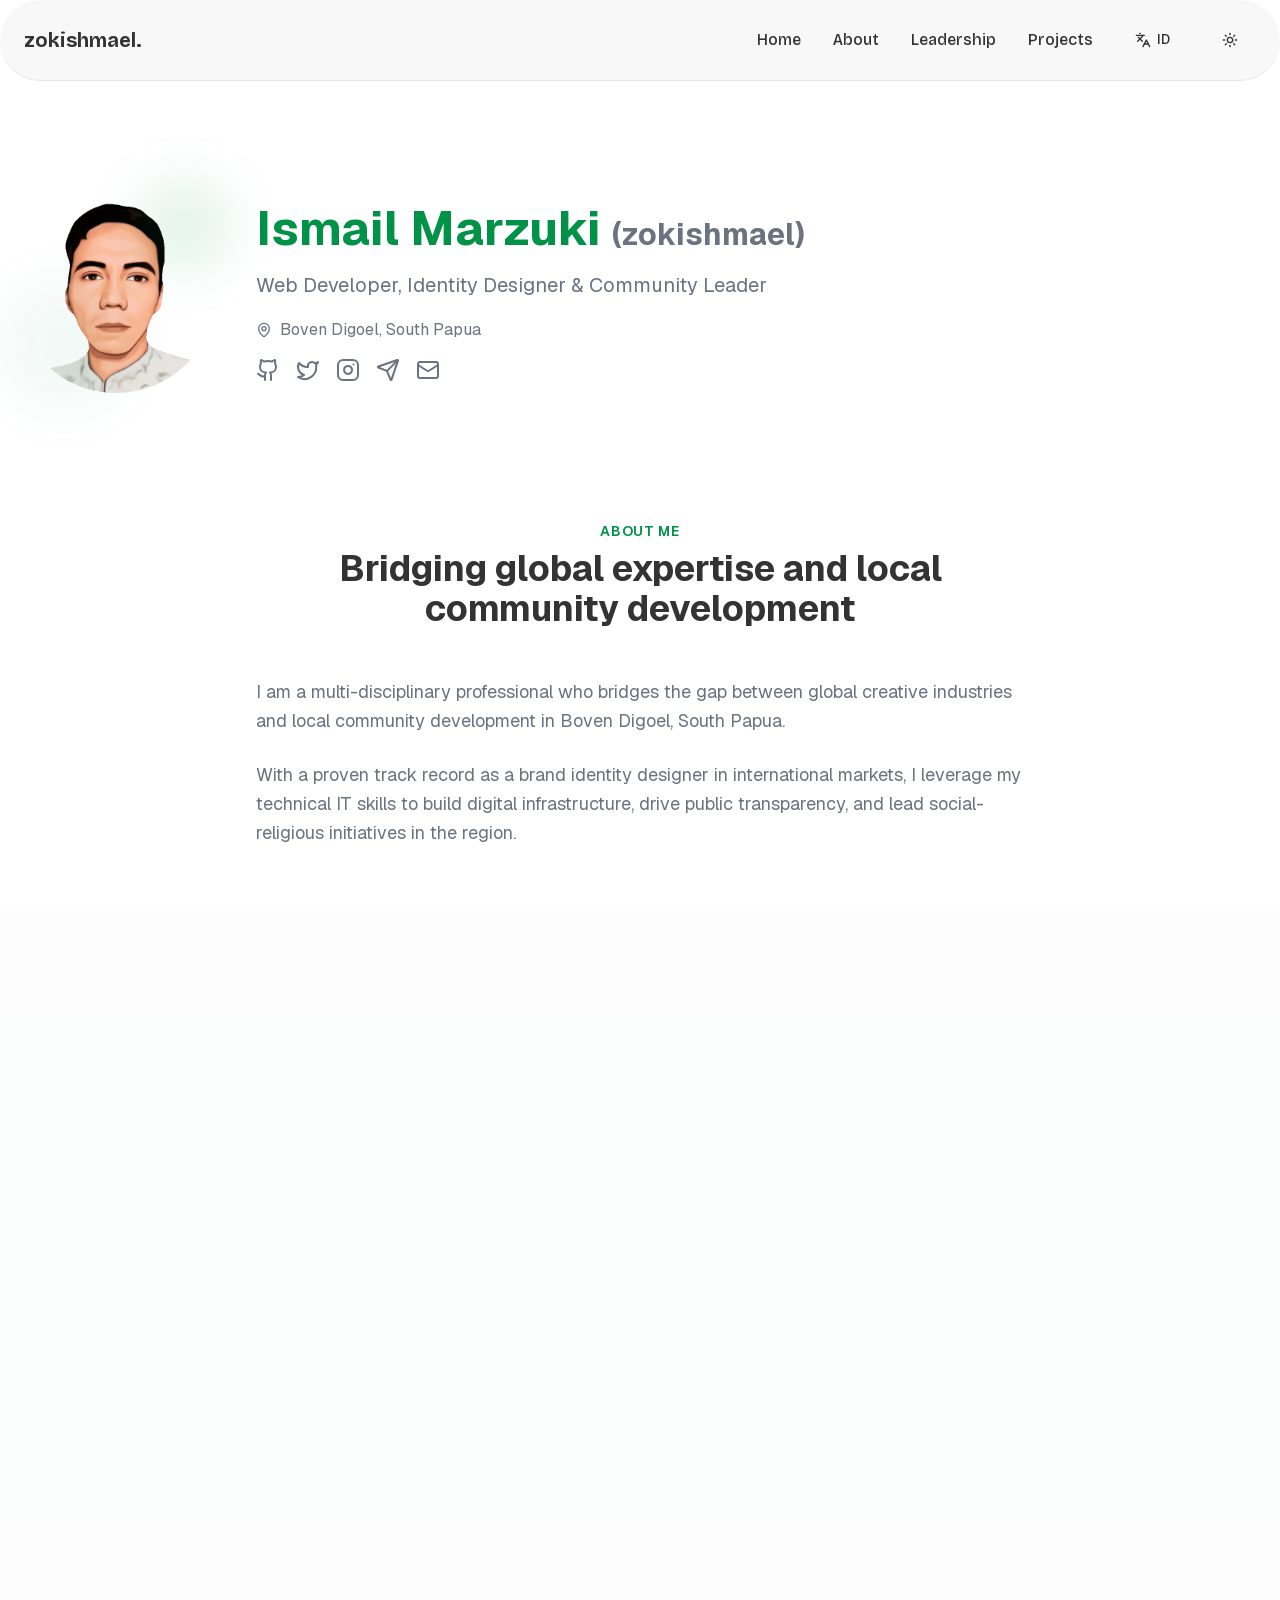
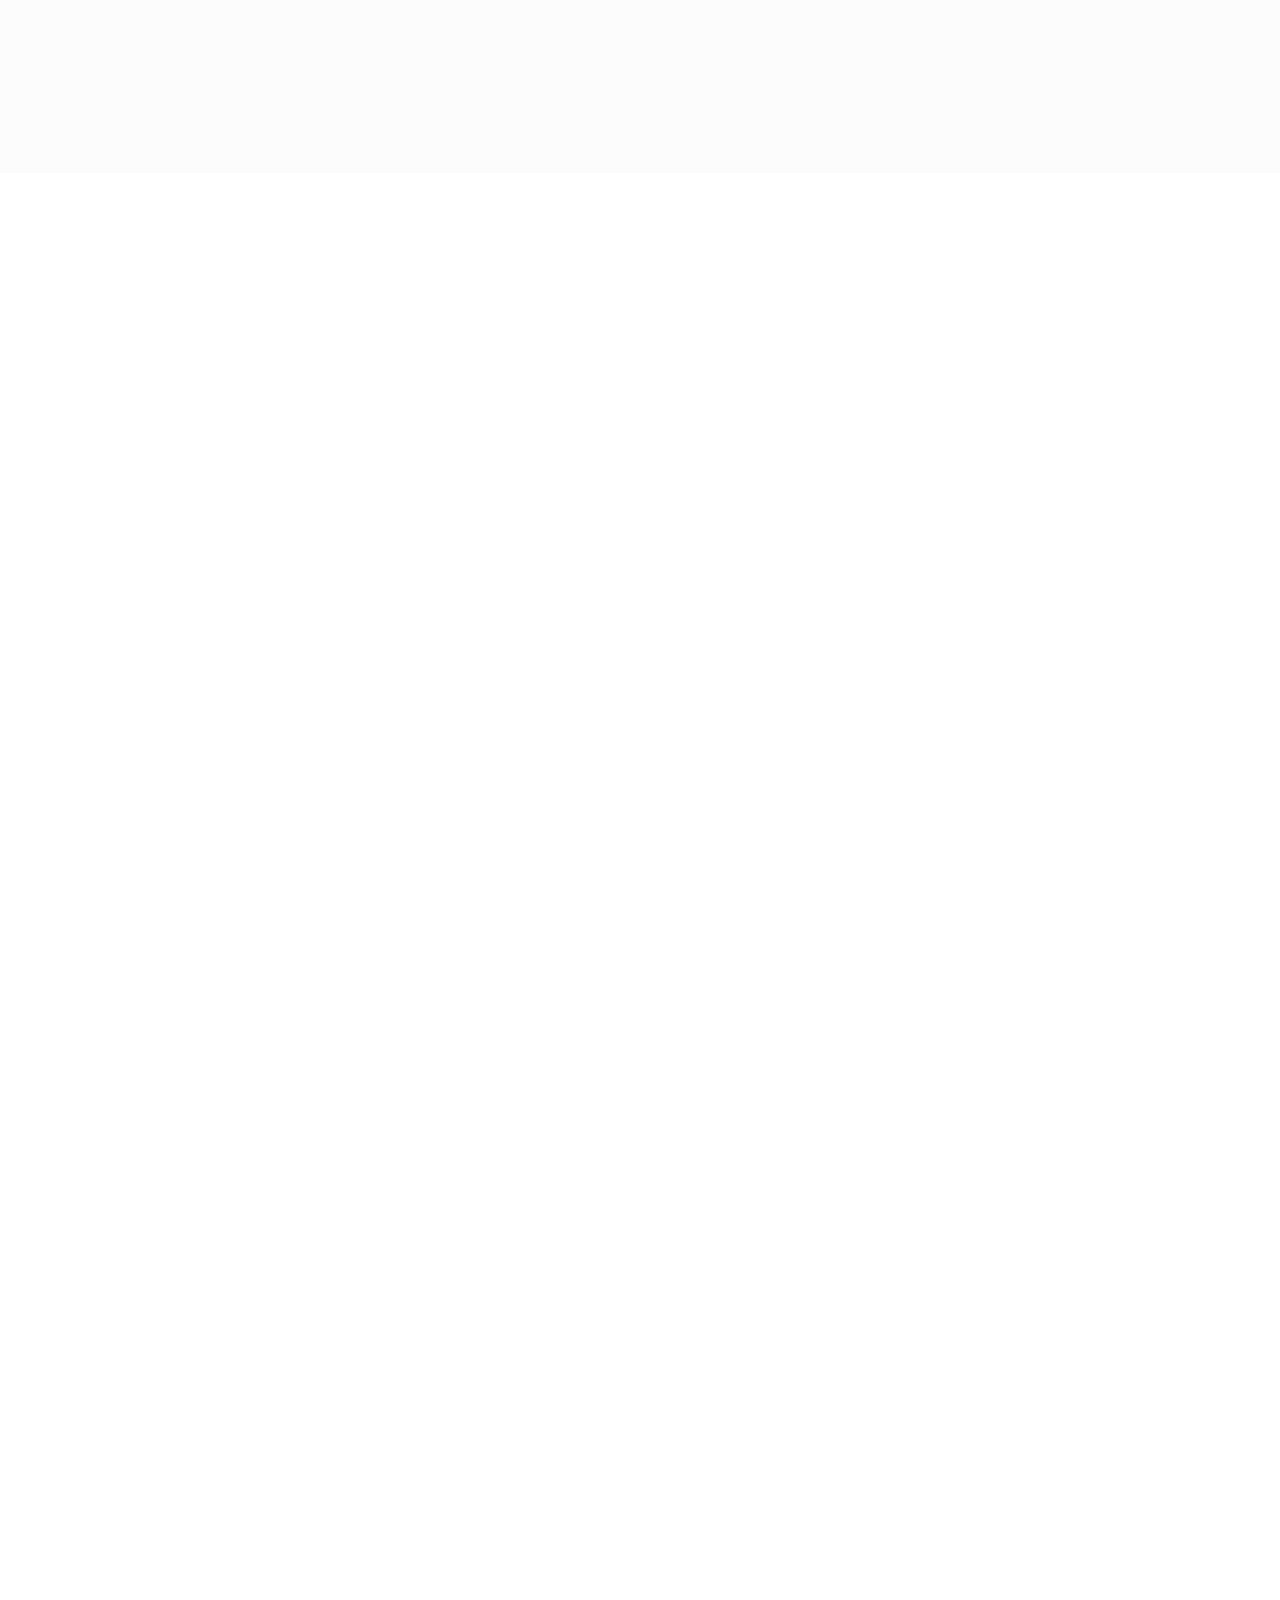
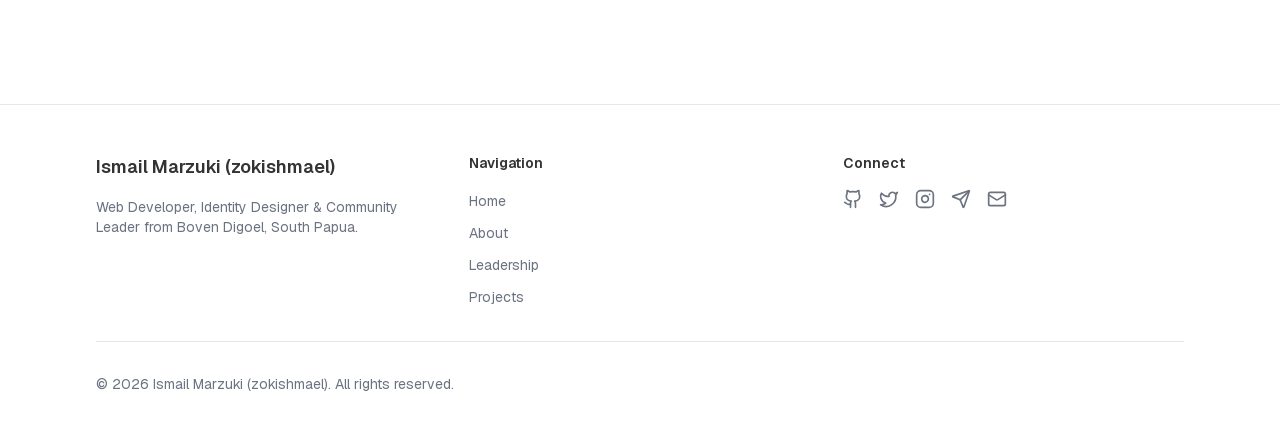
==== commit 906e7d58: "Add TPQ project (tpq.mdh.or.id)" ====
--- a/index.html
+++ b/index.html
@@ -1 +1 @@
-<!DOCTYPE html><!--SdyndCkD2DmTO1bLdx6Xc--><html lang="en"><head><meta charSet="utf-8"/><meta name="viewport" content="width=device-width, initial-scale=1"/><link rel="preload" as="image" href="/kemenhaj.png"/><link rel="preload" as="image" href="/mdh.or.id.png"/><link rel="preload" as="image" href="/news.mdh.or.id.png"/><link rel="stylesheet" href="/_next/static/css/b496025c9cd768cc.css" data-precedence="next"/><link rel="stylesheet" href="/_next/static/css/c745b46f02f3cfd7.css" data-precedence="next"/><link rel="stylesheet" href="/_next/static/css/ba5ff6916fe62ec1.css" data-precedence="next"/><link rel="preload" as="script" fetchPriority="low" href="/_next/static/chunks/webpack-4a6a49c5bf0b61fd.js"/><script src="/_next/static/chunks/4bd1b696-c023c6e3521b1417.js" async=""></script><script src="/_next/static/chunks/255-a70cfdedd3f61710.js" async=""></script><script src="/_next/static/chunks/main-app-86ea69036aed4314.js" async=""></script><script src="/_next/static/chunks/app/layout-f29fdfd272231864.js" async=""></script><script src="/_next/static/chunks/913-6b50b8f8dbbecf88.js" async=""></script><script src="/_next/static/chunks/app/page-3ff3a020eb332808.js" async=""></script><title>Ismail Marzuki (zokishmael) – Web Developer, Identity Designer &amp; Community Leader</title><meta name="description" content="Ismail Marzuki (zokishmael) — Web Developer, Identity Designer &amp; Community Leader from Boven Digoel, South Papua. Explore projects and leadership roles."/><link rel="author" href="https://zokishmael.web.app"/><meta name="author" content="Ismail Marzuki"/><meta name="keywords" content="zokishmael,Ismail Marzuki,web developer,identity designer,community leader,Boven Digoel,Papua Selatan,Masjid Darul Hidayah,BAZNAS,MWC NU"/><meta name="creator" content="Ismail Marzuki"/><meta name="publisher" content="zokishmael"/><meta name="robots" content="index, follow"/><meta name="googlebot" content="index, follow, max-video-preview:-1, max-image-preview:large, max-snippet:-1"/><link rel="canonical" href="https://zokishmael.web.app"/><meta property="og:title" content="Ismail Marzuki (zokishmael) – Web Developer, Identity Designer &amp; Community Leader"/><meta property="og:description" content="Web Developer, Identity Designer &amp; Community Leader from Boven Digoel, South Papua."/><meta property="og:url" content="https://zokishmael.web.app"/><meta property="og:site_name" content="zokishmael"/><meta property="og:locale" content="en_US"/><meta property="og:image" content="https://zokishmael.web.app/assets/avatar.png"/><meta property="og:image:width" content="528"/><meta property="og:image:height" content="528"/><meta property="og:image:alt" content="Ismail Marzuki (zokishmael)"/><meta property="og:locale:alternate" content="id_ID"/><meta property="og:type" content="website"/><meta name="twitter:card" content="summary_large_image"/><meta name="twitter:site" content="@zokishmael"/><meta name="twitter:creator" content="@zokishmael"/><meta name="twitter:title" content="Ismail Marzuki (zokishmael) – Web Developer, Identity Designer &amp; Community Leader"/><meta name="twitter:description" content="Web Developer, Identity Designer &amp; Community Leader from Boven Digoel, South Papua."/><meta name="twitter:image" content="https://zokishmael.web.app/assets/avatar.png"/><link rel="icon" href="/favicon.ico" type="image/x-icon" sizes="16x16"/><script type="application/ld+json">{"@context":"https://schema.org","@type":"Person","name":"Ismail Marzuki","alternateName":"zokishmael","url":"https://zokishmael.web.app","image":"https://zokishmael.web.app/assets/avatar.png","jobTitle":"Web Developer, Identity Designer & Community Leader","address":{"@type":"PostalAddress","addressRegion":"Papua Selatan","addressLocality":"Boven Digoel","addressCountry":"ID"},"sameAs":["https://github.com/zokishmael","https://twitter.com/zokishmael","https://instagram.com/zokishmael","https://t.me/zokishmael"],"worksFor":[{"@type":"Organization","name":"Masjid Darul Hidayah Titik Nol, Boven Digoel","url":"https://www.mdh.or.id/"}]}</script><script src="/_next/static/chunks/polyfills-42372ed130431b0a.js" noModule=""></script></head><body class="__variable_246ccd __variable_c29908 antialiased font-sans"><div hidden=""><!--$--><!--/$--></div><script>((a,b,c,d,e,f,g,h)=>{let i=document.documentElement,j=["light","dark"];function k(b){var c;(Array.isArray(a)?a:[a]).forEach(a=>{let c="class"===a,d=c&&f?e.map(a=>f[a]||a):e;c?(i.classList.remove(...d),i.classList.add(f&&f[b]?f[b]:b)):i.setAttribute(a,b)}),c=b,h&&j.includes(c)&&(i.style.colorScheme=c)}if(d)k(d);else try{let a=localStorage.getItem(b)||c,d=g&&"system"===a?window.matchMedia("(prefers-color-scheme: dark)").matches?"dark":"light":a;k(d)}catch(a){}})("class","theme","light",null,["light","dark"],null,true,true)</script><div class="min-h-dvh flex flex-col"><nav class="__className_a4bae9 sticky top-0 z-50 w-full border-b backdrop-blur supports-[backdrop-filter]:bg-secondary/60 px-2 md:rounded-full"><div class="px-4"><div class="flex h-20 items-center justify-between"><a class="text-xl font-bold" href="/">zokishmael.</a><div class="hidden md:flex items-center space-x-8"><a class="font-medium transition-colors hover:text-primary" href="/">Home</a><a class="font-medium transition-colors hover:text-primary" href="/#about">About</a><a class="font-medium transition-colors hover:text-primary" href="/#leadership">Leadership</a><a class="font-medium transition-colors hover:text-primary" href="/#projects">Projects</a><button data-slot="button" class="justify-center whitespace-nowrap text-sm font-medium transition-all disabled:pointer-events-none disabled:opacity-50 [&amp;_svg]:pointer-events-none [&amp;_svg:not([class*=&#x27;size-&#x27;])]:size-4 shrink-0 [&amp;_svg]:shrink-0 outline-none focus-visible:border-ring focus-visible:ring-ring/50 focus-visible:ring-[3px] aria-invalid:ring-destructive/20 dark:aria-invalid:ring-destructive/40 aria-invalid:border-destructive cursor-pointer hover:bg-accent hover:text-accent-foreground dark:hover:bg-accent/50 h-8 rounded-md px-3 has-[&gt;svg]:px-2.5 flex items-center gap-1.5"><svg xmlns="http://www.w3.org/2000/svg" width="24" height="24" viewBox="0 0 24 24" fill="none" stroke="currentColor" stroke-width="2" stroke-linecap="round" stroke-linejoin="round" class="lucide lucide-languages size-4" aria-hidden="true"><path d="m5 8 6 6"></path><path d="m4 14 6-6 2-3"></path><path d="M2 5h12"></path><path d="M7 2h1"></path><path d="m22 22-5-10-5 10"></path><path d="M14 18h6"></path></svg><span class="uppercase">ID</span></button><button data-slot="button" class="justify-center whitespace-nowrap text-sm font-medium transition-all disabled:pointer-events-none disabled:opacity-50 [&amp;_svg]:pointer-events-none [&amp;_svg:not([class*=&#x27;size-&#x27;])]:size-4 shrink-0 [&amp;_svg]:shrink-0 outline-none focus-visible:border-ring focus-visible:ring-ring/50 focus-visible:ring-[3px] aria-invalid:ring-destructive/20 dark:aria-invalid:ring-destructive/40 aria-invalid:border-destructive cursor-pointer hover:bg-accent hover:text-accent-foreground dark:hover:bg-accent/50 h-8 rounded-md gap-1.5 px-3 has-[&gt;svg]:px-2.5 flex items-center space-x-2"><svg xmlns="http://www.w3.org/2000/svg" width="24" height="24" viewBox="0 0 24 24" fill="none" stroke="currentColor" stroke-width="2" stroke-linecap="round" stroke-linejoin="round" class="lucide lucide-sun size-4 rotate-0 scale-100 transition-all dark:-rotate-90 dark:scale-0" aria-hidden="true"><circle cx="12" cy="12" r="4"></circle><path d="M12 2v2"></path><path d="M12 20v2"></path><path d="m4.93 4.93 1.41 1.41"></path><path d="m17.66 17.66 1.41 1.41"></path><path d="M2 12h2"></path><path d="M20 12h2"></path><path d="m6.34 17.66-1.41 1.41"></path><path d="m19.07 4.93-1.41 1.41"></path></svg><svg xmlns="http://www.w3.org/2000/svg" width="24" height="24" viewBox="0 0 24 24" fill="none" stroke="currentColor" stroke-width="2" stroke-linecap="round" stroke-linejoin="round" class="lucide lucide-moon absolute size-4 rotate-90 scale-0 transition-all dark:rotate-0 dark:scale-100" aria-hidden="true"><path d="M12 3a6 6 0 0 0 9 9 9 9 0 1 1-9-9Z"></path></svg><span class="sr-only">Toggle theme</span></button></div><div class="md:hidden flex items-center space-x-2"><button data-slot="button" class="justify-center whitespace-nowrap text-sm font-medium transition-all disabled:pointer-events-none disabled:opacity-50 [&amp;_svg]:pointer-events-none [&amp;_svg:not([class*=&#x27;size-&#x27;])]:size-4 shrink-0 [&amp;_svg]:shrink-0 outline-none focus-visible:border-ring focus-visible:ring-ring/50 focus-visible:ring-[3px] aria-invalid:ring-destructive/20 dark:aria-invalid:ring-destructive/40 aria-invalid:border-destructive cursor-pointer hover:bg-accent hover:text-accent-foreground dark:hover:bg-accent/50 h-8 rounded-md px-3 has-[&gt;svg]:px-2.5 flex items-center gap-1.5"><svg xmlns="http://www.w3.org/2000/svg" width="24" height="24" viewBox="0 0 24 24" fill="none" stroke="currentColor" stroke-width="2" stroke-linecap="round" stroke-linejoin="round" class="lucide lucide-languages size-4" aria-hidden="true"><path d="m5 8 6 6"></path><path d="m4 14 6-6 2-3"></path><path d="M2 5h12"></path><path d="M7 2h1"></path><path d="m22 22-5-10-5 10"></path><path d="M14 18h6"></path></svg><span class="uppercase">ID</span></button><button data-slot="button" class="inline-flex items-center justify-center whitespace-nowrap text-sm font-medium transition-all disabled:pointer-events-none disabled:opacity-50 [&amp;_svg]:pointer-events-none [&amp;_svg:not([class*=&#x27;size-&#x27;])]:size-4 shrink-0 [&amp;_svg]:shrink-0 outline-none focus-visible:border-ring focus-visible:ring-ring/50 focus-visible:ring-[3px] aria-invalid:ring-destructive/20 dark:aria-invalid:ring-destructive/40 aria-invalid:border-destructive cursor-pointer hover:bg-accent hover:text-accent-foreground dark:hover:bg-accent/50 h-8 rounded-md gap-1.5 px-3 has-[&gt;svg]:px-2.5"><svg xmlns="http://www.w3.org/2000/svg" width="24" height="24" viewBox="0 0 24 24" fill="none" stroke="currentColor" stroke-width="2" stroke-linecap="round" stroke-linejoin="round" class="lucide lucide-sun size-4 rotate-0 scale-100 transition-all dark:-rotate-90 dark:scale-0" aria-hidden="true"><circle cx="12" cy="12" r="4"></circle><path d="M12 2v2"></path><path d="M12 20v2"></path><path d="m4.93 4.93 1.41 1.41"></path><path d="m17.66 17.66 1.41 1.41"></path><path d="M2 12h2"></path><path d="M20 12h2"></path><path d="m6.34 17.66-1.41 1.41"></path><path d="m19.07 4.93-1.41 1.41"></path></svg><svg xmlns="http://www.w3.org/2000/svg" width="24" height="24" viewBox="0 0 24 24" fill="none" stroke="currentColor" stroke-width="2" stroke-linecap="round" stroke-linejoin="round" class="lucide lucide-moon absolute size-4 rotate-90 scale-0 transition-all dark:rotate-0 dark:scale-100" aria-hidden="true"><path d="M12 3a6 6 0 0 0 9 9 9 9 0 1 1-9-9Z"></path></svg><span class="sr-only">Toggle theme</span></button><button data-slot="button" class="inline-flex items-center justify-center whitespace-nowrap text-sm font-medium transition-all disabled:pointer-events-none disabled:opacity-50 [&amp;_svg]:pointer-events-none [&amp;_svg:not([class*=&#x27;size-&#x27;])]:size-4 shrink-0 [&amp;_svg]:shrink-0 outline-none focus-visible:border-ring focus-visible:ring-ring/50 focus-visible:ring-[3px] aria-invalid:ring-destructive/20 dark:aria-invalid:ring-destructive/40 aria-invalid:border-destructive cursor-pointer hover:bg-accent hover:text-accent-foreground dark:hover:bg-accent/50 h-8 rounded-md gap-1.5 px-3 has-[&gt;svg]:px-2.5"><svg xmlns="http://www.w3.org/2000/svg" width="24" height="24" viewBox="0 0 24 24" fill="none" stroke="currentColor" stroke-width="2" stroke-linecap="round" stroke-linejoin="round" class="lucide lucide-menu size-4" aria-hidden="true"><path d="M4 12h16"></path><path d="M4 18h16"></path><path d="M4 6h16"></path></svg></button></div></div></div></nav><main class="flex-1 max-w-7xl mx-auto"><section class="px-4 py-16 mt-12"><div class="flex flex-col md:flex-row gap-10 items-center justify-start"><div class="flex justify-center lg:justify-start" style="opacity:0;transform:translateX(-50px)"><div class="relative"><span data-slot="avatar" class="relative flex shrink-0 overflow-hidden rounded-full size-50"><span data-slot="avatar-fallback" class="bg-muted flex size-full items-center justify-center rounded-full text-6xl">IM</span></span><div class="absolute -top-4 -right-4 size-24 bg-primary/10 rounded-full blur-xl"></div><div class="absolute -bottom-4 -left-4 size-32 bg-primary/5 rounded-full blur-xl"></div></div></div><div class="space-y-4 text-center lg:text-left" style="opacity:0;transform:translateX(50px)"><div class="space-y-4"><h1 class="text-4xl md:text-5xl font-bold" style="opacity:0;transform:translateY(20px)"><span class="text-primary">Ismail Marzuki</span> <span class="text-muted-foreground text-2xl md:text-3xl">(zokishmael)</span></h1><p class="text-xl text-muted-foreground leading-relaxed" style="opacity:0;transform:translateY(20px)">Web Developer, Identity Designer &amp; Community Leader</p><p class="flex items-center justify-center lg:justify-start gap-2 text-muted-foreground" style="opacity:0;transform:translateY(20px)"><svg xmlns="http://www.w3.org/2000/svg" width="24" height="24" viewBox="0 0 24 24" fill="none" stroke="currentColor" stroke-width="2" stroke-linecap="round" stroke-linejoin="round" class="lucide lucide-map-pin size-4" aria-hidden="true"><path d="M20 10c0 4.993-5.539 10.193-7.399 11.799a1 1 0 0 1-1.202 0C9.539 20.193 4 14.993 4 10a8 8 0 0 1 16 0"></path><circle cx="12" cy="10" r="3"></circle></svg>Boven Digoel, South Papua</p></div><div class="flex gap-4 justify-center lg:justify-start" style="opacity:0;transform:translateY(20px)"><a href="https://github.com/zokishmael" class="text-muted-foreground hover:text-foreground transition-colors rounded-lg" target="_blank" rel="noopener noreferrer"><svg xmlns="http://www.w3.org/2000/svg" width="24" height="24" viewBox="0 0 24 24" fill="none" stroke="currentColor" stroke-width="2" stroke-linecap="round" stroke-linejoin="round" class="lucide lucide-github size-6" aria-hidden="true"><path d="M15 22v-4a4.8 4.8 0 0 0-1-3.5c3 0 6-2 6-5.5.08-1.25-.27-2.48-1-3.5.28-1.15.28-2.35 0-3.5 0 0-1 0-3 1.5-2.64-.5-5.36-.5-8 0C6 2 5 2 5 2c-.3 1.15-.3 2.35 0 3.5A5.403 5.403 0 0 0 4 9c0 3.5 3 5.5 6 5.5-.39.49-.68 1.05-.85 1.65-.17.6-.22 1.23-.15 1.85v4"></path><path d="M9 18c-4.51 2-5-2-7-2"></path></svg><span class="sr-only">GitHub</span></a><a href="https://twitter.com/zokishmael" class="text-muted-foreground hover:text-foreground transition-colors rounded-lg" target="_blank" rel="noopener noreferrer"><svg xmlns="http://www.w3.org/2000/svg" width="24" height="24" viewBox="0 0 24 24" fill="none" stroke="currentColor" stroke-width="2" stroke-linecap="round" stroke-linejoin="round" class="lucide lucide-twitter size-6" aria-hidden="true"><path d="M22 4s-.7 2.1-2 3.4c1.6 10-9.4 17.3-18 11.6 2.2.1 4.4-.6 6-2C3 15.5.5 9.6 3 5c2.2 2.6 5.6 4.1 9 4-.9-4.2 4-6.6 7-3.8 1.1 0 3-1.2 3-1.2z"></path></svg><span class="sr-only">Twitter</span></a><a href="https://instagram.com/zokishmael" class="text-muted-foreground hover:text-foreground transition-colors rounded-lg" target="_blank" rel="noopener noreferrer"><svg xmlns="http://www.w3.org/2000/svg" width="24" height="24" viewBox="0 0 24 24" fill="none" stroke="currentColor" stroke-width="2" stroke-linecap="round" stroke-linejoin="round" class="lucide lucide-instagram size-6" aria-hidden="true"><rect width="20" height="20" x="2" y="2" rx="5" ry="5"></rect><path d="M16 11.37A4 4 0 1 1 12.63 8 4 4 0 0 1 16 11.37z"></path><line x1="17.5" x2="17.51" y1="6.5" y2="6.5"></line></svg><span class="sr-only">Instagram</span></a><a href="https://t.me/zokishmael" class="text-muted-foreground hover:text-foreground transition-colors rounded-lg" target="_blank" rel="noopener noreferrer"><svg xmlns="http://www.w3.org/2000/svg" width="24" height="24" viewBox="0 0 24 24" fill="none" stroke="currentColor" stroke-width="2" stroke-linecap="round" stroke-linejoin="round" class="lucide lucide-send size-6" aria-hidden="true"><path d="M14.536 21.686a.5.5 0 0 0 .937-.024l6.5-19a.496.496 0 0 0-.635-.635l-19 6.5a.5.5 0 0 0-.024.937l7.93 3.18a2 2 0 0 1 1.112 1.11z"></path><path d="m21.854 2.147-10.94 10.939"></path></svg><span class="sr-only">Telegram</span></a><a href="mailto:zokishmael@gmail.com" class="text-muted-foreground hover:text-foreground transition-colors rounded-lg" target="_blank" rel="noopener noreferrer"><svg xmlns="http://www.w3.org/2000/svg" width="24" height="24" viewBox="0 0 24 24" fill="none" stroke="currentColor" stroke-width="2" stroke-linecap="round" stroke-linejoin="round" class="lucide lucide-mail size-6" aria-hidden="true"><path d="m22 7-8.991 5.727a2 2 0 0 1-2.009 0L2 7"></path><rect x="2" y="4" width="20" height="16" rx="2"></rect></svg><span class="sr-only">Email</span></a></div></div></div></section><section id="about" class="px-4 py-16 scroll-mt-24"><div class="max-w-3xl mx-auto"><div class="text-center mb-12" style="opacity:0;transform:translateY(20px)"><p class="text-sm font-semibold text-primary uppercase tracking-wider mb-2">About Me</p><h2 class="text-3xl md:text-4xl font-bold mb-4">Bridging global expertise and local community development</h2></div><div class="space-y-6"><p class="text-lg text-muted-foreground leading-relaxed text-center md:text-left" style="opacity:0;transform:translateY(20px)">I am a multi-disciplinary professional who bridges the gap between global creative industries and local community development in Boven Digoel, South Papua.</p><p class="text-lg text-muted-foreground leading-relaxed text-center md:text-left" style="opacity:0;transform:translateY(20px)">With a proven track record as a brand identity designer in international markets, I leverage my technical IT skills to build digital infrastructure, drive public transparency, and lead social-religious initiatives in the region.</p></div></div></section><section id="leadership" class="px-4 py-16 scroll-mt-24 bg-secondary/30"><div class="text-center mb-12"><p class="text-sm font-semibold text-primary uppercase tracking-wider mb-2" style="opacity:0;transform:translateY(20px)">Leadership &amp; Roles</p><h2 class="text-3xl md:text-4xl font-bold mb-4" style="opacity:0;transform:translateY(20px)">Leading organizations, building digital infrastructure</h2></div><div class="grid grid-cols-1 lg:grid-cols-2 gap-10 max-w-7xl mx-auto"><div style="opacity:0;transform:translateY(20px)"><div class="flex items-center gap-3 mb-6"><div class="p-2 rounded-lg bg-primary/10 text-primary"><svg xmlns="http://www.w3.org/2000/svg" width="24" height="24" viewBox="0 0 24 24" fill="none" stroke="currentColor" stroke-width="2" stroke-linecap="round" stroke-linejoin="round" class="lucide lucide-building2 lucide-building-2 size-6" aria-hidden="true"><path d="M6 22V4a2 2 0 0 1 2-2h8a2 2 0 0 1 2 2v18Z"></path><path d="M6 12H4a2 2 0 0 0-2 2v6a2 2 0 0 0 2 2h2"></path><path d="M18 9h2a2 2 0 0 1 2 2v9a2 2 0 0 1-2 2h-2"></path><path d="M10 6h4"></path><path d="M10 10h4"></path><path d="M10 14h4"></path><path d="M10 18h4"></path></svg></div><h3 class="text-2xl font-bold">Organizational Leadership</h3></div><div class="space-y-4"><div data-slot="card" class="bg-card text-card-foreground flex flex-col gap-6 rounded-xl border py-6 shadow-sm group hover:shadow-lg transition-shadow duration-300"><div data-slot="card-header" class="@container/card-header grid auto-rows-min grid-rows-[auto_auto] items-start gap-1.5 px-6 has-data-[slot=card-action]:grid-cols-[1fr_auto] [.border-b]:pb-6 pb-2"><div class="flex items-start justify-between gap-4"><div class="flex items-start gap-3"><div class="mt-0.5 p-2 rounded-lg bg-secondary text-primary"><svg xmlns="http://www.w3.org/2000/svg" width="24" height="24" viewBox="0 0 24 24" fill="none" stroke="currentColor" stroke-width="2" stroke-linecap="round" stroke-linejoin="round" class="lucide lucide-landmark size-5" aria-hidden="true"><path d="M10 18v-7"></path><path d="M11.12 2.198a2 2 0 0 1 1.76.006l7.866 3.847c.476.233.31.949-.22.949H3.474c-.53 0-.695-.716-.22-.949z"></path><path d="M14 18v-7"></path><path d="M18 18v-7"></path><path d="M3 22h18"></path><path d="M6 18v-7"></path></svg></div><div><div data-slot="card-title" class="font-semibold text-lg leading-snug">Chairman of the Mosque Welfare Committee (PKM)</div><span data-slot="badge" class="inline-flex items-center justify-center rounded-md border px-2 py-0.5 w-fit whitespace-nowrap shrink-0 [&amp;&gt;svg]:size-3 gap-1 [&amp;&gt;svg]:pointer-events-none focus-visible:border-ring focus-visible:ring-ring/50 focus-visible:ring-[3px] aria-invalid:ring-destructive/20 dark:aria-invalid:ring-destructive/40 aria-invalid:border-destructive transition-[color,box-shadow] overflow-hidden border-transparent bg-secondary text-secondary-foreground [a&amp;]:hover:bg-secondary/90 mt-2 text-xs font-medium">Masjid Darul Hidayah Titik Nol, Boven Digoel</span></div></div><a href="https://kabardigoel.com/2025/08/03/ustads-ismail-marsuki-terpilih-sebagai-ketua-pkm-masjid-darul-hidayah-titik-nol-boven-digoel/" target="_blank" rel="noopener noreferrer" class="text-muted-foreground hover:text-primary transition-colors"><svg xmlns="http://www.w3.org/2000/svg" width="24" height="24" viewBox="0 0 24 24" fill="none" stroke="currentColor" stroke-width="2" stroke-linecap="round" stroke-linejoin="round" class="lucide lucide-external-link size-4" aria-hidden="true"><path d="M15 3h6v6"></path><path d="M10 14 21 3"></path><path d="M18 13v6a2 2 0 0 1-2 2H5a2 2 0 0 1-2-2V8a2 2 0 0 1 2-2h6"></path></svg><span class="sr-only">Chairman of the Mosque Welfare Committee (PKM)<!-- --> link</span></a></div></div><div data-slot="card-content" class="px-6"><p class="text-sm text-muted-foreground leading-relaxed">Leading mosque governance, worship services, and community welfare programs.</p></div></div><div data-slot="card" class="bg-card text-card-foreground flex flex-col gap-6 rounded-xl border py-6 shadow-sm group hover:shadow-lg transition-shadow duration-300"><div data-slot="card-header" class="@container/card-header grid auto-rows-min grid-rows-[auto_auto] items-start gap-1.5 px-6 has-data-[slot=card-action]:grid-cols-[1fr_auto] [.border-b]:pb-6 pb-2"><div class="flex items-start justify-between gap-4"><div class="flex items-start gap-3"><div class="mt-0.5 p-2 rounded-lg bg-secondary text-primary"><svg xmlns="http://www.w3.org/2000/svg" width="24" height="24" viewBox="0 0 24 24" fill="none" stroke="currentColor" stroke-width="2" stroke-linecap="round" stroke-linejoin="round" class="lucide lucide-landmark size-5" aria-hidden="true"><path d="M10 18v-7"></path><path d="M11.12 2.198a2 2 0 0 1 1.76.006l7.866 3.847c.476.233.31.949-.22.949H3.474c-.53 0-.695-.716-.22-.949z"></path><path d="M14 18v-7"></path><path d="M18 18v-7"></path><path d="M3 22h18"></path><path d="M6 18v-7"></path></svg></div><div><div data-slot="card-title" class="font-semibold text-lg leading-snug">Commissioner of BAZNAS</div><span data-slot="badge" class="inline-flex items-center justify-center rounded-md border px-2 py-0.5 w-fit whitespace-nowrap shrink-0 [&amp;&gt;svg]:size-3 gap-1 [&amp;&gt;svg]:pointer-events-none focus-visible:border-ring focus-visible:ring-ring/50 focus-visible:ring-[3px] aria-invalid:ring-destructive/20 dark:aria-invalid:ring-destructive/40 aria-invalid:border-destructive transition-[color,box-shadow] overflow-hidden border-transparent bg-secondary text-secondary-foreground [a&amp;]:hover:bg-secondary/90 mt-2 text-xs font-medium">Boven Digoel Regency</span></div></div></div></div><div data-slot="card-content" class="px-6"><p class="text-sm text-muted-foreground leading-relaxed">Supporting zakat, infaq, and sadaqah management for the regional community.</p></div></div><div data-slot="card" class="bg-card text-card-foreground flex flex-col gap-6 rounded-xl border py-6 shadow-sm group hover:shadow-lg transition-shadow duration-300"><div data-slot="card-header" class="@container/card-header grid auto-rows-min grid-rows-[auto_auto] items-start gap-1.5 px-6 has-data-[slot=card-action]:grid-cols-[1fr_auto] [.border-b]:pb-6 pb-2"><div class="flex items-start justify-between gap-4"><div class="flex items-start gap-3"><div class="mt-0.5 p-2 rounded-lg bg-secondary text-primary"><svg xmlns="http://www.w3.org/2000/svg" width="24" height="24" viewBox="0 0 24 24" fill="none" stroke="currentColor" stroke-width="2" stroke-linecap="round" stroke-linejoin="round" class="lucide lucide-building2 lucide-building-2 size-5" aria-hidden="true"><path d="M6 22V4a2 2 0 0 1 2-2h8a2 2 0 0 1 2 2v18Z"></path><path d="M6 12H4a2 2 0 0 0-2 2v6a2 2 0 0 0 2 2h2"></path><path d="M18 9h2a2 2 0 0 1 2 2v9a2 2 0 0 1-2 2h-2"></path><path d="M10 6h4"></path><path d="M10 10h4"></path><path d="M10 14h4"></path><path d="M10 18h4"></path></svg></div><div><div data-slot="card-title" class="font-semibold text-lg leading-snug">Chairman of the Nahdlatul Ulama Representative Council (MWC NU)</div><span data-slot="badge" class="inline-flex items-center justify-center rounded-md border px-2 py-0.5 w-fit whitespace-nowrap shrink-0 [&amp;&gt;svg]:size-3 gap-1 [&amp;&gt;svg]:pointer-events-none focus-visible:border-ring focus-visible:ring-ring/50 focus-visible:ring-[3px] aria-invalid:ring-destructive/20 dark:aria-invalid:ring-destructive/40 aria-invalid:border-destructive transition-[color,box-shadow] overflow-hidden border-transparent bg-secondary text-secondary-foreground [a&amp;]:hover:bg-secondary/90 mt-2 text-xs font-medium">Mandobo, Boven Digoel</span></div></div><a href="https://www.instagram.com/reel/DZh0TEhSaag/" target="_blank" rel="noopener noreferrer" class="text-muted-foreground hover:text-primary transition-colors"><svg xmlns="http://www.w3.org/2000/svg" width="24" height="24" viewBox="0 0 24 24" fill="none" stroke="currentColor" stroke-width="2" stroke-linecap="round" stroke-linejoin="round" class="lucide lucide-external-link size-4" aria-hidden="true"><path d="M15 3h6v6"></path><path d="M10 14 21 3"></path><path d="M18 13v6a2 2 0 0 1-2 2H5a2 2 0 0 1-2-2V8a2 2 0 0 1 2-2h6"></path></svg><span class="sr-only">Chairman of the Nahdlatul Ulama Representative Council (MWC NU)<!-- --> link</span></a></div></div><div data-slot="card-content" class="px-6"><p class="text-sm text-muted-foreground leading-relaxed">Coordinating NU branch activities and community programs in the region.</p></div></div></div></div><div style="opacity:0;transform:translateY(20px)"><div class="flex items-center gap-3 mb-6"><div class="p-2 rounded-lg bg-primary/10 text-primary"><svg xmlns="http://www.w3.org/2000/svg" width="24" height="24" viewBox="0 0 24 24" fill="none" stroke="currentColor" stroke-width="2" stroke-linecap="round" stroke-linejoin="round" class="lucide lucide-laptop size-6" aria-hidden="true"><path d="M18 5a2 2 0 0 1 2 2v8.526a2 2 0 0 0 .212.897l1.068 2.127a1 1 0 0 1-.9 1.45H3.62a1 1 0 0 1-.9-1.45l1.068-2.127A2 2 0 0 0 4 15.526V7a2 2 0 0 1 2-2z"></path><path d="M20.054 15.987H3.946"></path></svg></div><h3 class="text-2xl font-bold">Technical &amp; Digital Roles</h3></div><div class="space-y-4"><div data-slot="card" class="bg-card text-card-foreground flex flex-col gap-6 rounded-xl border py-6 shadow-sm group hover:shadow-lg transition-shadow duration-300"><div data-slot="card-header" class="@container/card-header grid auto-rows-min grid-rows-[auto_auto] items-start gap-1.5 px-6 has-data-[slot=card-action]:grid-cols-[1fr_auto] [.border-b]:pb-6 pb-2"><div class="flex items-start justify-between gap-4"><div class="flex items-start gap-3"><div class="mt-0.5 p-2 rounded-lg bg-secondary text-primary"><svg xmlns="http://www.w3.org/2000/svg" width="24" height="24" viewBox="0 0 24 24" fill="none" stroke="currentColor" stroke-width="2" stroke-linecap="round" stroke-linejoin="round" class="lucide lucide-globe size-5" aria-hidden="true"><circle cx="12" cy="12" r="10"></circle><path d="M12 2a14.5 14.5 0 0 0 0 20 14.5 14.5 0 0 0 0-20"></path><path d="M2 12h20"></path></svg></div><div><div data-slot="card-title" class="font-semibold text-lg leading-snug">Official Web Developer &amp; Digital Administrator</div><span data-slot="badge" class="inline-flex items-center justify-center rounded-md border px-2 py-0.5 w-fit whitespace-nowrap shrink-0 [&amp;&gt;svg]:size-3 gap-1 [&amp;&gt;svg]:pointer-events-none focus-visible:border-ring focus-visible:ring-ring/50 focus-visible:ring-[3px] aria-invalid:ring-destructive/20 dark:aria-invalid:ring-destructive/40 aria-invalid:border-destructive transition-[color,box-shadow] overflow-hidden border-transparent bg-secondary text-secondary-foreground [a&amp;]:hover:bg-secondary/90 mt-2 text-xs font-medium">Official MDH Portal</span></div></div><a href="https://www.mdh.or.id/" target="_blank" rel="noopener noreferrer" class="text-muted-foreground hover:text-primary transition-colors"><svg xmlns="http://www.w3.org/2000/svg" width="24" height="24" viewBox="0 0 24 24" fill="none" stroke="currentColor" stroke-width="2" stroke-linecap="round" stroke-linejoin="round" class="lucide lucide-external-link size-4" aria-hidden="true"><path d="M15 3h6v6"></path><path d="M10 14 21 3"></path><path d="M18 13v6a2 2 0 0 1-2 2H5a2 2 0 0 1-2-2V8a2 2 0 0 1 2-2h6"></path></svg><span class="sr-only">Official Web Developer &amp; Digital Administrator<!-- --> link</span></a></div></div><div data-slot="card-content" class="px-6"><p class="text-sm text-muted-foreground leading-relaxed">Designing, deploying, and maintaining full-scale organizational websites and secure digital platforms.</p></div></div><div data-slot="card" class="bg-card text-card-foreground flex flex-col gap-6 rounded-xl border py-6 shadow-sm group hover:shadow-lg transition-shadow duration-300"><div data-slot="card-header" class="@container/card-header grid auto-rows-min grid-rows-[auto_auto] items-start gap-1.5 px-6 has-data-[slot=card-action]:grid-cols-[1fr_auto] [.border-b]:pb-6 pb-2"><div class="flex items-start justify-between gap-4"><div class="flex items-start gap-3"><div class="mt-0.5 p-2 rounded-lg bg-secondary text-primary"><svg xmlns="http://www.w3.org/2000/svg" width="24" height="24" viewBox="0 0 24 24" fill="none" stroke="currentColor" stroke-width="2" stroke-linecap="round" stroke-linejoin="round" class="lucide lucide-megaphone size-5" aria-hidden="true"><path d="m3 11 18-5v12L3 14v-3z"></path><path d="M11.6 16.8a3 3 0 1 1-5.8-1.6"></path></svg></div><div><div data-slot="card-title" class="font-semibold text-lg leading-snug">Digital Campaigner &amp; Social Program Coordinator</div><span data-slot="badge" class="inline-flex items-center justify-center rounded-md border px-2 py-0.5 w-fit whitespace-nowrap shrink-0 [&amp;&gt;svg]:size-3 gap-1 [&amp;&gt;svg]:pointer-events-none focus-visible:border-ring focus-visible:ring-ring/50 focus-visible:ring-[3px] aria-invalid:ring-destructive/20 dark:aria-invalid:ring-destructive/40 aria-invalid:border-destructive transition-[color,box-shadow] overflow-hidden border-transparent bg-secondary text-secondary-foreground [a&amp;]:hover:bg-secondary/90 mt-2 text-xs font-medium">Darul Hidayah Orphan Care Program</span></div></div><a href="https://rri.co.id/bovendigoel/daerah-3t/2515036/10-muharram-dkm-darul-hidayah-tanah-merah-kembali-gelar-santunan-anak-yatim" target="_blank" rel="noopener noreferrer" class="text-muted-foreground hover:text-primary transition-colors"><svg xmlns="http://www.w3.org/2000/svg" width="24" height="24" viewBox="0 0 24 24" fill="none" stroke="currentColor" stroke-width="2" stroke-linecap="round" stroke-linejoin="round" class="lucide lucide-external-link size-4" aria-hidden="true"><path d="M15 3h6v6"></path><path d="M10 14 21 3"></path><path d="M18 13v6a2 2 0 0 1-2 2H5a2 2 0 0 1-2-2V8a2 2 0 0 1 2-2h6"></path></svg><span class="sr-only">Digital Campaigner &amp; Social Program Coordinator<!-- --> link</span></a></div></div><div data-slot="card-content" class="px-6"><p class="text-sm text-muted-foreground leading-relaxed">Managing transparent, high-impact online fundraising campaigns through platforms like Kitabisa.</p></div></div></div></div></div></section><section id="projects" class="px-4 py-16 scroll-mt-24"><div class="text-center mb-12"><p class="text-sm font-semibold text-primary uppercase tracking-wider mb-2" style="opacity:0;transform:translateY(20px)">Projects</p><h2 class="text-3xl md:text-4xl font-bold mb-4" style="opacity:0;transform:translateY(20px)">Featured Projects</h2><p class="text-lg text-muted-foreground max-w-2xl mx-auto" style="opacity:0;transform:translateY(20px)">Digital platforms I develop and maintain for public service and community organizations</p></div><div class="grid grid-cols-1 md:grid-cols-2 lg:grid-cols-3 gap-8 mb-12 max-w-7xl mx-auto"><div style="opacity:0;transform:translateY(20px)"><div data-slot="card" class="bg-card text-card-foreground gap-6 rounded-xl border py-6 shadow-sm group hover:shadow-lg transition-shadow duration-300 h-full flex flex-col"><div class="aspect-video overflow-hidden rounded-t-lg"><img src="/kemenhaj.png" alt="kemenhajbovendigoel.id" class="size-full object-cover object-top group-hover:scale-105 transition-transform duration-300"/></div><div data-slot="card-header" class="@container/card-header grid auto-rows-min grid-rows-[auto_auto] items-start gap-1.5 px-6 has-data-[slot=card-action]:grid-cols-[1fr_auto] [.border-b]:pb-6"><div data-slot="card-title" class="font-semibold text-xl">kemenhajbovendigoel.id</div><div data-slot="card-description" class="text-muted-foreground text-sm flex-1">Official portal of the Ministry of Hajj and Umrah of Boven Digoel — Hajj queue tracking, manasik schedules, and public information services.</div></div><div data-slot="card-content" class="px-6"><div class="flex flex-wrap gap-2"><span data-slot="badge" class="inline-flex items-center justify-center rounded-md border px-2 py-0.5 font-medium w-fit whitespace-nowrap shrink-0 [&amp;&gt;svg]:size-3 gap-1 [&amp;&gt;svg]:pointer-events-none focus-visible:border-ring focus-visible:ring-ring/50 focus-visible:ring-[3px] aria-invalid:ring-destructive/20 dark:aria-invalid:ring-destructive/40 aria-invalid:border-destructive transition-[color,box-shadow] overflow-hidden border-transparent bg-secondary text-secondary-foreground [a&amp;]:hover:bg-secondary/90 text-xs">Next.js</span><span data-slot="badge" class="inline-flex items-center justify-center rounded-md border px-2 py-0.5 font-medium w-fit whitespace-nowrap shrink-0 [&amp;&gt;svg]:size-3 gap-1 [&amp;&gt;svg]:pointer-events-none focus-visible:border-ring focus-visible:ring-ring/50 focus-visible:ring-[3px] aria-invalid:ring-destructive/20 dark:aria-invalid:ring-destructive/40 aria-invalid:border-destructive transition-[color,box-shadow] overflow-hidden border-transparent bg-secondary text-secondary-foreground [a&amp;]:hover:bg-secondary/90 text-xs">Supabase</span><span data-slot="badge" class="inline-flex items-center justify-center rounded-md border px-2 py-0.5 font-medium w-fit whitespace-nowrap shrink-0 [&amp;&gt;svg]:size-3 gap-1 [&amp;&gt;svg]:pointer-events-none focus-visible:border-ring focus-visible:ring-ring/50 focus-visible:ring-[3px] aria-invalid:ring-destructive/20 dark:aria-invalid:ring-destructive/40 aria-invalid:border-destructive transition-[color,box-shadow] overflow-hidden border-transparent bg-secondary text-secondary-foreground [a&amp;]:hover:bg-secondary/90 text-xs">Public Service</span></div></div><div data-slot="card-footer" class="flex items-center px-6 [.border-t]:pt-6"><a href="https://kemenhajbovendigoel.id" target="_blank" rel="noopener noreferrer" data-slot="button" class="inline-flex items-center justify-center whitespace-nowrap text-sm font-medium transition-all disabled:pointer-events-none disabled:opacity-50 [&amp;_svg]:pointer-events-none [&amp;_svg:not([class*=&#x27;size-&#x27;])]:size-4 shrink-0 [&amp;_svg]:shrink-0 outline-none focus-visible:border-ring focus-visible:ring-ring/50 focus-visible:ring-[3px] aria-invalid:ring-destructive/20 dark:aria-invalid:ring-destructive/40 aria-invalid:border-destructive cursor-pointer bg-primary text-primary-foreground shadow-xs hover:bg-primary/90 h-8 rounded-md gap-1.5 px-3 has-[&gt;svg]:px-2.5 w-full"><svg xmlns="http://www.w3.org/2000/svg" width="24" height="24" viewBox="0 0 24 24" fill="none" stroke="currentColor" stroke-width="2" stroke-linecap="round" stroke-linejoin="round" class="lucide lucide-external-link size-4 mr-1" aria-hidden="true"><path d="M15 3h6v6"></path><path d="M10 14 21 3"></path><path d="M18 13v6a2 2 0 0 1-2 2H5a2 2 0 0 1-2-2V8a2 2 0 0 1 2-2h6"></path></svg>Visit Website</a></div></div></div><div style="opacity:0;transform:translateY(20px)"><div data-slot="card" class="bg-card text-card-foreground gap-6 rounded-xl border py-6 shadow-sm group hover:shadow-lg transition-shadow duration-300 h-full flex flex-col"><div class="aspect-video overflow-hidden rounded-t-lg"><img src="/mdh.or.id.png" alt="mdh.or.id" class="size-full object-cover object-top group-hover:scale-105 transition-transform duration-300"/></div><div data-slot="card-header" class="@container/card-header grid auto-rows-min grid-rows-[auto_auto] items-start gap-1.5 px-6 has-data-[slot=card-action]:grid-cols-[1fr_auto] [.border-b]:pb-6"><div data-slot="card-title" class="font-semibold text-xl">mdh.or.id</div><div data-slot="card-description" class="text-muted-foreground text-sm flex-1">Official website of the Darul Hidayah Mosque, Titik Nol, Boven Digoel — mosque services, donation programs, and community activities.</div></div><div data-slot="card-content" class="px-6"><div class="flex flex-wrap gap-2"><span data-slot="badge" class="inline-flex items-center justify-center rounded-md border px-2 py-0.5 font-medium w-fit whitespace-nowrap shrink-0 [&amp;&gt;svg]:size-3 gap-1 [&amp;&gt;svg]:pointer-events-none focus-visible:border-ring focus-visible:ring-ring/50 focus-visible:ring-[3px] aria-invalid:ring-destructive/20 dark:aria-invalid:ring-destructive/40 aria-invalid:border-destructive transition-[color,box-shadow] overflow-hidden border-transparent bg-secondary text-secondary-foreground [a&amp;]:hover:bg-secondary/90 text-xs">Web</span><span data-slot="badge" class="inline-flex items-center justify-center rounded-md border px-2 py-0.5 font-medium w-fit whitespace-nowrap shrink-0 [&amp;&gt;svg]:size-3 gap-1 [&amp;&gt;svg]:pointer-events-none focus-visible:border-ring focus-visible:ring-ring/50 focus-visible:ring-[3px] aria-invalid:ring-destructive/20 dark:aria-invalid:ring-destructive/40 aria-invalid:border-destructive transition-[color,box-shadow] overflow-hidden border-transparent bg-secondary text-secondary-foreground [a&amp;]:hover:bg-secondary/90 text-xs">Community</span><span data-slot="badge" class="inline-flex items-center justify-center rounded-md border px-2 py-0.5 font-medium w-fit whitespace-nowrap shrink-0 [&amp;&gt;svg]:size-3 gap-1 [&amp;&gt;svg]:pointer-events-none focus-visible:border-ring focus-visible:ring-ring/50 focus-visible:ring-[3px] aria-invalid:ring-destructive/20 dark:aria-invalid:ring-destructive/40 aria-invalid:border-destructive transition-[color,box-shadow] overflow-hidden border-transparent bg-secondary text-secondary-foreground [a&amp;]:hover:bg-secondary/90 text-xs">Mosque</span></div></div><div data-slot="card-footer" class="flex items-center px-6 [.border-t]:pt-6"><a href="https://mdh.or.id" target="_blank" rel="noopener noreferrer" data-slot="button" class="inline-flex items-center justify-center whitespace-nowrap text-sm font-medium transition-all disabled:pointer-events-none disabled:opacity-50 [&amp;_svg]:pointer-events-none [&amp;_svg:not([class*=&#x27;size-&#x27;])]:size-4 shrink-0 [&amp;_svg]:shrink-0 outline-none focus-visible:border-ring focus-visible:ring-ring/50 focus-visible:ring-[3px] aria-invalid:ring-destructive/20 dark:aria-invalid:ring-destructive/40 aria-invalid:border-destructive cursor-pointer bg-primary text-primary-foreground shadow-xs hover:bg-primary/90 h-8 rounded-md gap-1.5 px-3 has-[&gt;svg]:px-2.5 w-full"><svg xmlns="http://www.w3.org/2000/svg" width="24" height="24" viewBox="0 0 24 24" fill="none" stroke="currentColor" stroke-width="2" stroke-linecap="round" stroke-linejoin="round" class="lucide lucide-external-link size-4 mr-1" aria-hidden="true"><path d="M15 3h6v6"></path><path d="M10 14 21 3"></path><path d="M18 13v6a2 2 0 0 1-2 2H5a2 2 0 0 1-2-2V8a2 2 0 0 1 2-2h6"></path></svg>Visit Website</a></div></div></div><div style="opacity:0;transform:translateY(20px)"><div data-slot="card" class="bg-card text-card-foreground gap-6 rounded-xl border py-6 shadow-sm group hover:shadow-lg transition-shadow duration-300 h-full flex flex-col"><div class="aspect-video overflow-hidden rounded-t-lg"><img src="/news.mdh.or.id.png" alt="news.mdh.or.id" class="size-full object-cover object-top group-hover:scale-105 transition-transform duration-300"/></div><div data-slot="card-header" class="@container/card-header grid auto-rows-min grid-rows-[auto_auto] items-start gap-1.5 px-6 has-data-[slot=card-action]:grid-cols-[1fr_auto] [.border-b]:pb-6"><div data-slot="card-title" class="font-semibold text-xl">news.mdh.or.id</div><div data-slot="card-description" class="text-muted-foreground text-sm flex-1">News portal of the Darul Hidayah Mosque — latest news, Islamic holidays, orphan care programs, and downloadable worship readings.</div></div><div data-slot="card-content" class="px-6"><div class="flex flex-wrap gap-2"><span data-slot="badge" class="inline-flex items-center justify-center rounded-md border px-2 py-0.5 font-medium w-fit whitespace-nowrap shrink-0 [&amp;&gt;svg]:size-3 gap-1 [&amp;&gt;svg]:pointer-events-none focus-visible:border-ring focus-visible:ring-ring/50 focus-visible:ring-[3px] aria-invalid:ring-destructive/20 dark:aria-invalid:ring-destructive/40 aria-invalid:border-destructive transition-[color,box-shadow] overflow-hidden border-transparent bg-secondary text-secondary-foreground [a&amp;]:hover:bg-secondary/90 text-xs">Blog</span><span data-slot="badge" class="inline-flex items-center justify-center rounded-md border px-2 py-0.5 font-medium w-fit whitespace-nowrap shrink-0 [&amp;&gt;svg]:size-3 gap-1 [&amp;&gt;svg]:pointer-events-none focus-visible:border-ring focus-visible:ring-ring/50 focus-visible:ring-[3px] aria-invalid:ring-destructive/20 dark:aria-invalid:ring-destructive/40 aria-invalid:border-destructive transition-[color,box-shadow] overflow-hidden border-transparent bg-secondary text-secondary-foreground [a&amp;]:hover:bg-secondary/90 text-xs">News</span><span data-slot="badge" class="inline-flex items-center justify-center rounded-md border px-2 py-0.5 font-medium w-fit whitespace-nowrap shrink-0 [&amp;&gt;svg]:size-3 gap-1 [&amp;&gt;svg]:pointer-events-none focus-visible:border-ring focus-visible:ring-ring/50 focus-visible:ring-[3px] aria-invalid:ring-destructive/20 dark:aria-invalid:ring-destructive/40 aria-invalid:border-destructive transition-[color,box-shadow] overflow-hidden border-transparent bg-secondary text-secondary-foreground [a&amp;]:hover:bg-secondary/90 text-xs">Content</span></div></div><div data-slot="card-footer" class="flex items-center px-6 [.border-t]:pt-6"><a href="https://news.mdh.or.id" target="_blank" rel="noopener noreferrer" data-slot="button" class="inline-flex items-center justify-center whitespace-nowrap text-sm font-medium transition-all disabled:pointer-events-none disabled:opacity-50 [&amp;_svg]:pointer-events-none [&amp;_svg:not([class*=&#x27;size-&#x27;])]:size-4 shrink-0 [&amp;_svg]:shrink-0 outline-none focus-visible:border-ring focus-visible:ring-ring/50 focus-visible:ring-[3px] aria-invalid:ring-destructive/20 dark:aria-invalid:ring-destructive/40 aria-invalid:border-destructive cursor-pointer bg-primary text-primary-foreground shadow-xs hover:bg-primary/90 h-8 rounded-md gap-1.5 px-3 has-[&gt;svg]:px-2.5 w-full"><svg xmlns="http://www.w3.org/2000/svg" width="24" height="24" viewBox="0 0 24 24" fill="none" stroke="currentColor" stroke-width="2" stroke-linecap="round" stroke-linejoin="round" class="lucide lucide-external-link size-4 mr-1" aria-hidden="true"><path d="M15 3h6v6"></path><path d="M10 14 21 3"></path><path d="M18 13v6a2 2 0 0 1-2 2H5a2 2 0 0 1-2-2V8a2 2 0 0 1 2-2h6"></path></svg>Visit Website</a></div></div></div></div><div class="text-center" style="opacity:0;transform:translateY(20px)"><a href="https://github.com/zokishmael" target="_blank" rel="noopener noreferrer" data-slot="button" class="inline-flex items-center justify-center gap-2 whitespace-nowrap text-sm font-medium transition-all disabled:pointer-events-none disabled:opacity-50 [&amp;_svg]:pointer-events-none [&amp;_svg:not([class*=&#x27;size-&#x27;])]:size-4 shrink-0 [&amp;_svg]:shrink-0 outline-none focus-visible:border-ring focus-visible:ring-ring/50 focus-visible:ring-[3px] aria-invalid:ring-destructive/20 dark:aria-invalid:ring-destructive/40 aria-invalid:border-destructive cursor-pointer bg-primary text-primary-foreground shadow-xs hover:bg-primary/90 h-10 rounded-md px-6 has-[&gt;svg]:px-4">View All Projects</a></div></section></main><footer class="border-t bg-background"><div class="max-w-[70rem] mx-auto px-4 py-12"><div class="grid grid-cols-1 md:grid-cols-3 gap-8"><div class="space-y-4"><h3 class="text-lg font-semibold">Ismail Marzuki (zokishmael)</h3><p class="text-sm text-muted-foreground">Web Developer, Identity Designer &amp; Community Leader from Boven Digoel, South Papua.</p></div><div class="space-y-4"><h4 class="text-sm font-semibold">Navigation</h4><ul class="space-y-2"><li><a class="text-sm text-muted-foreground hover:text-foreground transition-colors" href="/">Home</a></li><li><a class="text-sm text-muted-foreground hover:text-foreground transition-colors" href="/#about">About</a></li><li><a class="text-sm text-muted-foreground hover:text-foreground transition-colors" href="/#leadership">Leadership</a></li><li><a class="text-sm text-muted-foreground hover:text-foreground transition-colors" href="/#projects">Projects</a></li></ul></div><div class="space-y-4"><h4 class="text-sm font-semibold">Connect</h4><div class="flex space-x-4"><a href="https://github.com/zokishmael" target="_blank" rel="noopener noreferrer" class="text-muted-foreground hover:text-foreground transition-colors"><svg xmlns="http://www.w3.org/2000/svg" width="24" height="24" viewBox="0 0 24 24" fill="none" stroke="currentColor" stroke-width="2" stroke-linecap="round" stroke-linejoin="round" class="lucide lucide-github size-5" aria-hidden="true"><path d="M15 22v-4a4.8 4.8 0 0 0-1-3.5c3 0 6-2 6-5.5.08-1.25-.27-2.48-1-3.5.28-1.15.28-2.35 0-3.5 0 0-1 0-3 1.5-2.64-.5-5.36-.5-8 0C6 2 5 2 5 2c-.3 1.15-.3 2.35 0 3.5A5.403 5.403 0 0 0 4 9c0 3.5 3 5.5 6 5.5-.39.49-.68 1.05-.85 1.65-.17.6-.22 1.23-.15 1.85v4"></path><path d="M9 18c-4.51 2-5-2-7-2"></path></svg><span class="sr-only">GitHub</span></a><a href="https://twitter.com/zokishmael" target="_blank" rel="noopener noreferrer" class="text-muted-foreground hover:text-foreground transition-colors"><svg xmlns="http://www.w3.org/2000/svg" width="24" height="24" viewBox="0 0 24 24" fill="none" stroke="currentColor" stroke-width="2" stroke-linecap="round" stroke-linejoin="round" class="lucide lucide-twitter size-5" aria-hidden="true"><path d="M22 4s-.7 2.1-2 3.4c1.6 10-9.4 17.3-18 11.6 2.2.1 4.4-.6 6-2C3 15.5.5 9.6 3 5c2.2 2.6 5.6 4.1 9 4-.9-4.2 4-6.6 7-3.8 1.1 0 3-1.2 3-1.2z"></path></svg><span class="sr-only">Twitter</span></a><a href="https://instagram.com/zokishmael" target="_blank" rel="noopener noreferrer" class="text-muted-foreground hover:text-foreground transition-colors"><svg xmlns="http://www.w3.org/2000/svg" width="24" height="24" viewBox="0 0 24 24" fill="none" stroke="currentColor" stroke-width="2" stroke-linecap="round" stroke-linejoin="round" class="lucide lucide-instagram size-5" aria-hidden="true"><rect width="20" height="20" x="2" y="2" rx="5" ry="5"></rect><path d="M16 11.37A4 4 0 1 1 12.63 8 4 4 0 0 1 16 11.37z"></path><line x1="17.5" x2="17.51" y1="6.5" y2="6.5"></line></svg><span class="sr-only">Instagram</span></a><a href="https://t.me/zokishmael" target="_blank" rel="noopener noreferrer" class="text-muted-foreground hover:text-foreground transition-colors"><svg xmlns="http://www.w3.org/2000/svg" width="24" height="24" viewBox="0 0 24 24" fill="none" stroke="currentColor" stroke-width="2" stroke-linecap="round" stroke-linejoin="round" class="lucide lucide-send size-5" aria-hidden="true"><path d="M14.536 21.686a.5.5 0 0 0 .937-.024l6.5-19a.496.496 0 0 0-.635-.635l-19 6.5a.5.5 0 0 0-.024.937l7.93 3.18a2 2 0 0 1 1.112 1.11z"></path><path d="m21.854 2.147-10.94 10.939"></path></svg><span class="sr-only">Telegram</span></a><a href="mailto:zokishmael@gmail.com" target="_blank" rel="noopener noreferrer" class="text-muted-foreground hover:text-foreground transition-colors"><svg xmlns="http://www.w3.org/2000/svg" width="24" height="24" viewBox="0 0 24 24" fill="none" stroke="currentColor" stroke-width="2" stroke-linecap="round" stroke-linejoin="round" class="lucide lucide-mail size-5" aria-hidden="true"><path d="m22 7-8.991 5.727a2 2 0 0 1-2.009 0L2 7"></path><rect x="2" y="4" width="20" height="16" rx="2"></rect></svg><span class="sr-only">Email</span></a></div></div></div><div class="mt-8 pt-8 border-t text-left"><p class="text-sm text-muted-foreground">© <!-- -->2026<!-- --> Ismail Marzuki (zokishmael). All rights reserved.</p></div></div></footer></div><!--$--><!--/$--><script src="/_next/static/chunks/webpack-4a6a49c5bf0b61fd.js" id="_R_" async=""></script><script>(self.__next_f=self.__next_f||[]).push([0])</script><script>self.__next_f.push([1,"1:\"$Sreact.fragment\"\n2:I[2094,[\"177\",\"static/chunks/app/layout-f29fdfd272231864.js\"],\"ThemeProvider\"]\n3:I[8923,[\"177\",\"static/chunks/app/layout-f29fdfd272231864.js\"],\"LanguageProvider\"]\n4:I[9766,[],\"\"]\n5:I[8924,[],\"\"]\n6:I[3543,[\"913\",\"static/chunks/913-6b50b8f8dbbecf88.js\",\"974\",\"static/chunks/app/page-3ff3a020eb332808.js\"],\"Navbar\"]\n7:I[5242,[\"913\",\"static/chunks/913-6b50b8f8dbbecf88.js\",\"974\",\"static/chunks/app/page-3ff3a020eb332808.js\"],\"Hero\"]\n8:I[8951,[\"913\",\"static/chunks/913-6b50b8f8dbbecf88.js\",\"974\",\"static/chunks/app/page-3ff3a020eb332808.js\"],\"About\"]\n9:I[3018,[\"913\",\"static/chunks/913-6b50b8f8dbbecf88.js\",\"974\",\"static/chunks/app/page-3ff3a020eb332808.js\"],\"Leadership\"]\na:I[7802,[\"913\",\"static/chunks/913-6b50b8f8dbbecf88.js\",\"974\",\"static/chunks/app/page-3ff3a020eb332808.js\"],\"Projects\"]\nb:I[8336,[\"913\",\"static/chunks/913-6b50b8f8dbbecf88.js\",\"974\",\"static/chunks/app/page-3ff3a020eb332808.js\"],\"Footer\"]\nc:I[4431,[],\"OutletBoundary\"]\ne:I[5278,[],\"AsyncMetadataOutlet\"]\n10:I[4431,[],\"ViewportBoundary\"]\n12:I[4431,[],\"MetadataBoundary\"]\n13:\"$Sreact.suspense\"\n15:I[7150,[],\"\"]\n:HL[\"/_next/static/css/b496025c9cd768cc.css\",\"style\"]\n:HL[\"/_next/static/css/c745b46f02f3cfd7.css\",\"style\"]\n:HL[\"/_next/static/css/ba5ff6916fe62ec1.css\",\"style\"]\n"])</script><script>self.__next_f.push([1,"0:{\"P\":null,\"b\":\"SdyndCkD2DmTO1bLdx6Xc\",\"p\":\"\",\"c\":[\"\",\"\"],\"i\":false,\"f\":[[[\"\",{\"children\":[\"__PAGE__\",{}]},\"$undefined\",\"$undefined\",true],[\"\",[\"$\",\"$1\",\"c\",{\"children\":[[[\"$\",\"link\",\"0\",{\"rel\":\"stylesheet\",\"href\":\"/_next/static/css/b496025c9cd768cc.css\",\"precedence\":\"next\",\"crossOrigin\":\"$undefined\",\"nonce\":\"$undefined\"}],[\"$\",\"link\",\"1\",{\"rel\":\"stylesheet\",\"href\":\"/_next/static/css/c745b46f02f3cfd7.css\",\"precedence\":\"next\",\"crossOrigin\":\"$undefined\",\"nonce\":\"$undefined\"}],[\"$\",\"link\",\"2\",{\"rel\":\"stylesheet\",\"href\":\"/_next/static/css/ba5ff6916fe62ec1.css\",\"precedence\":\"next\",\"crossOrigin\":\"$undefined\",\"nonce\":\"$undefined\"}]],[\"$\",\"html\",null,{\"lang\":\"en\",\"suppressHydrationWarning\":true,\"children\":[[\"$\",\"head\",null,{\"children\":[\"$\",\"script\",null,{\"type\":\"application/ld+json\",\"dangerouslySetInnerHTML\":{\"__html\":\"{\\\"@context\\\":\\\"https://schema.org\\\",\\\"@type\\\":\\\"Person\\\",\\\"name\\\":\\\"Ismail Marzuki\\\",\\\"alternateName\\\":\\\"zokishmael\\\",\\\"url\\\":\\\"https://zokishmael.web.app\\\",\\\"image\\\":\\\"https://zokishmael.web.app/assets/avatar.png\\\",\\\"jobTitle\\\":\\\"Web Developer, Identity Designer \u0026 Community Leader\\\",\\\"address\\\":{\\\"@type\\\":\\\"PostalAddress\\\",\\\"addressRegion\\\":\\\"Papua Selatan\\\",\\\"addressLocality\\\":\\\"Boven Digoel\\\",\\\"addressCountry\\\":\\\"ID\\\"},\\\"sameAs\\\":[\\\"https://github.com/zokishmael\\\",\\\"https://twitter.com/zokishmael\\\",\\\"https://instagram.com/zokishmael\\\",\\\"https://t.me/zokishmael\\\"],\\\"worksFor\\\":[{\\\"@type\\\":\\\"Organization\\\",\\\"name\\\":\\\"Masjid Darul Hidayah Titik Nol, Boven Digoel\\\",\\\"url\\\":\\\"https://www.mdh.or.id/\\\"}]}\"}}]}],[\"$\",\"body\",null,{\"className\":\"__variable_246ccd __variable_c29908 antialiased font-sans\",\"children\":[\"$\",\"$L2\",null,{\"attribute\":\"class\",\"defaultTheme\":\"light\",\"enableSystem\":true,\"disableTransitionOnChange\":false,\"children\":[\"$\",\"$L3\",null,{\"children\":[\"$\",\"$L4\",null,{\"parallelRouterKey\":\"children\",\"error\":\"$undefined\",\"errorStyles\":\"$undefined\",\"errorScripts\":\"$undefined\",\"template\":[\"$\",\"$L5\",null,{}],\"templateStyles\":\"$undefined\",\"templateScripts\":\"$undefined\",\"notFound\":[[[\"$\",\"title\",null,{\"children\":\"404: This page could not be found.\"}],[\"$\",\"div\",null,{\"style\":{\"fontFamily\":\"system-ui,\\\"Segoe UI\\\",Roboto,Helvetica,Arial,sans-serif,\\\"Apple Color Emoji\\\",\\\"Segoe UI Emoji\\\"\",\"height\":\"100vh\",\"textAlign\":\"center\",\"display\":\"flex\",\"flexDirection\":\"column\",\"alignItems\":\"center\",\"justifyContent\":\"center\"},\"children\":[\"$\",\"div\",null,{\"children\":[[\"$\",\"style\",null,{\"dangerouslySetInnerHTML\":{\"__html\":\"body{color:#000;background:#fff;margin:0}.next-error-h1{border-right:1px solid rgba(0,0,0,.3)}@media (prefers-color-scheme:dark){body{color:#fff;background:#000}.next-error-h1{border-right:1px solid rgba(255,255,255,.3)}}\"}}],[\"$\",\"h1\",null,{\"className\":\"next-error-h1\",\"style\":{\"display\":\"inline-block\",\"margin\":\"0 20px 0 0\",\"padding\":\"0 23px 0 0\",\"fontSize\":24,\"fontWeight\":500,\"verticalAlign\":\"top\",\"lineHeight\":\"49px\"},\"children\":404}],[\"$\",\"div\",null,{\"style\":{\"display\":\"inline-block\"},\"children\":[\"$\",\"h2\",null,{\"style\":{\"fontSize\":14,\"fontWeight\":400,\"lineHeight\":\"49px\",\"margin\":0},\"children\":\"This page could not be found.\"}]}]]}]}]],[]],\"forbidden\":\"$undefined\",\"unauthorized\":\"$undefined\"}]}]}]}]]}]]}],{\"children\":[\"__PAGE__\",[\"$\",\"$1\",\"c\",{\"children\":[[\"$\",\"div\",null,{\"className\":\"min-h-dvh flex flex-col\",\"children\":[[\"$\",\"$L6\",null,{}],[\"$\",\"main\",null,{\"className\":\"flex-1 max-w-7xl mx-auto\",\"children\":[[\"$\",\"$L7\",null,{}],[\"$\",\"$L8\",null,{}],[\"$\",\"$L9\",null,{}],[\"$\",\"$La\",null,{}]]}],[\"$\",\"$Lb\",null,{}]]}],null,[\"$\",\"$Lc\",null,{\"children\":[\"$Ld\",[\"$\",\"$Le\",null,{\"promise\":\"$@f\"}]]}]]}],{},null,false]},null,false],[\"$\",\"$1\",\"h\",{\"children\":[null,[[\"$\",\"$L10\",null,{\"children\":\"$L11\"}],null],[\"$\",\"$L12\",null,{\"children\":[\"$\",\"div\",null,{\"hidden\":true,\"children\":[\"$\",\"$13\",null,{\"fallback\":null,\"children\":\"$L14\"}]}]}]]}],false]],\"m\":\"$undefined\",\"G\":[\"$15\",[]],\"s\":false,\"S\":true}\n"])</script><script>self.__next_f.push([1,"11:[[\"$\",\"meta\",\"0\",{\"charSet\":\"utf-8\"}],[\"$\",\"meta\",\"1\",{\"name\":\"viewport\",\"content\":\"width=device-width, initial-scale=1\"}]]\nd:null\n"])</script><script>self.__next_f.push([1,"16:I[622,[],\"IconMark\"]\n"])</script><script>self.__next_f.push([1,"f:{\"metadata\":[[\"$\",\"title\",\"0\",{\"children\":\"Ismail Marzuki (zokishmael) – Web Developer, Identity Designer \u0026 Community Leader\"}],[\"$\",\"meta\",\"1\",{\"name\":\"description\",\"content\":\"Ismail Marzuki (zokishmael) — Web Developer, Identity Designer \u0026 Community Leader from Boven Digoel, South Papua. Explore projects and leadership roles.\"}],[\"$\",\"link\",\"2\",{\"rel\":\"author\",\"href\":\"https://zokishmael.web.app\"}],[\"$\",\"meta\",\"3\",{\"name\":\"author\",\"content\":\"Ismail Marzuki\"}],[\"$\",\"meta\",\"4\",{\"name\":\"keywords\",\"content\":\"zokishmael,Ismail Marzuki,web developer,identity designer,community leader,Boven Digoel,Papua Selatan,Masjid Darul Hidayah,BAZNAS,MWC NU\"}],[\"$\",\"meta\",\"5\",{\"name\":\"creator\",\"content\":\"Ismail Marzuki\"}],[\"$\",\"meta\",\"6\",{\"name\":\"publisher\",\"content\":\"zokishmael\"}],[\"$\",\"meta\",\"7\",{\"name\":\"robots\",\"content\":\"index, follow\"}],[\"$\",\"meta\",\"8\",{\"name\":\"googlebot\",\"content\":\"index, follow, max-video-preview:-1, max-image-preview:large, max-snippet:-1\"}],[\"$\",\"link\",\"9\",{\"rel\":\"canonical\",\"href\":\"https://zokishmael.web.app\"}],[\"$\",\"meta\",\"10\",{\"property\":\"og:title\",\"content\":\"Ismail Marzuki (zokishmael) – Web Developer, Identity Designer \u0026 Community Leader\"}],[\"$\",\"meta\",\"11\",{\"property\":\"og:description\",\"content\":\"Web Developer, Identity Designer \u0026 Community Leader from Boven Digoel, South Papua.\"}],[\"$\",\"meta\",\"12\",{\"property\":\"og:url\",\"content\":\"https://zokishmael.web.app\"}],[\"$\",\"meta\",\"13\",{\"property\":\"og:site_name\",\"content\":\"zokishmael\"}],[\"$\",\"meta\",\"14\",{\"property\":\"og:locale\",\"content\":\"en_US\"}],[\"$\",\"meta\",\"15\",{\"property\":\"og:image\",\"content\":\"https://zokishmael.web.app/assets/avatar.png\"}],[\"$\",\"meta\",\"16\",{\"property\":\"og:image:width\",\"content\":\"528\"}],[\"$\",\"meta\",\"17\",{\"property\":\"og:image:height\",\"content\":\"528\"}],[\"$\",\"meta\",\"18\",{\"property\":\"og:image:alt\",\"content\":\"Ismail Marzuki (zokishmael)\"}],[\"$\",\"meta\",\"19\",{\"property\":\"og:locale:alternate\",\"content\":\"id_ID\"}],[\"$\",\"meta\",\"20\",{\"property\":\"og:type\",\"content\":\"website\"}],[\"$\",\"meta\",\"21\",{\"name\":\"twitter:card\",\"content\":\"summary_large_image\"}],[\"$\",\"meta\",\"22\",{\"name\":\"twitter:site\",\"content\":\"@zokishmael\"}],[\"$\",\"meta\",\"23\",{\"name\":\"twitter:creator\",\"content\":\"@zokishmael\"}],[\"$\",\"meta\",\"24\",{\"name\":\"twitter:title\",\"content\":\"Ismail Marzuki (zokishmael) – Web Developer, Identity Designer \u0026 Community Leader\"}],[\"$\",\"meta\",\"25\",{\"name\":\"twitter:description\",\"content\":\"Web Developer, Identity Designer \u0026 Community Leader from Boven Digoel, South Papua.\"}],[\"$\",\"meta\",\"26\",{\"name\":\"twitter:image\",\"content\":\"https://zokishmael.web.app/assets/avatar.png\"}],[\"$\",\"link\",\"27\",{\"rel\":\"icon\",\"href\":\"/favicon.ico\",\"type\":\"image/x-icon\",\"sizes\":\"16x16\"}],[\"$\",\"$L16\",\"28\",{}]],\"error\":null,\"digest\":\"$undefined\"}\n"])</script><script>self.__next_f.push([1,"14:\"$f:metadata\"\n"])</script></body></html>+<!DOCTYPE html><!--k5kxR0oFveHEekfJ860ZO--><html lang="en"><head><meta charSet="utf-8"/><meta name="viewport" content="width=device-width, initial-scale=1"/><link rel="preload" as="image" href="/kemenhaj.png"/><link rel="preload" as="image" href="/mdh.or.id.png"/><link rel="preload" as="image" href="/news.mdh.or.id.png"/><link rel="preload" as="image" href="/tpq.mdh.or.id.jpeg"/><link rel="stylesheet" href="/_next/static/css/b496025c9cd768cc.css" data-precedence="next"/><link rel="stylesheet" href="/_next/static/css/c745b46f02f3cfd7.css" data-precedence="next"/><link rel="stylesheet" href="/_next/static/css/1333bc293cbeacbb.css" data-precedence="next"/><link rel="preload" as="script" fetchPriority="low" href="/_next/static/chunks/webpack-4a6a49c5bf0b61fd.js"/><script src="/_next/static/chunks/4bd1b696-c023c6e3521b1417.js" async=""></script><script src="/_next/static/chunks/255-a70cfdedd3f61710.js" async=""></script><script src="/_next/static/chunks/main-app-86ea69036aed4314.js" async=""></script><script src="/_next/static/chunks/app/layout-f29fdfd272231864.js" async=""></script><script src="/_next/static/chunks/913-6b50b8f8dbbecf88.js" async=""></script><script src="/_next/static/chunks/app/page-6e1b18914387896d.js" async=""></script><title>Ismail Marzuki (zokishmael) – Web Developer, Identity Designer &amp; Community Leader</title><meta name="description" content="Ismail Marzuki (zokishmael) — Web Developer, Identity Designer &amp; Community Leader from Boven Digoel, South Papua. Explore projects and leadership roles."/><link rel="author" href="https://zokishmael.web.app"/><meta name="author" content="Ismail Marzuki"/><meta name="keywords" content="zokishmael,Ismail Marzuki,web developer,identity designer,community leader,Boven Digoel,Papua Selatan,Masjid Darul Hidayah,BAZNAS,MWC NU"/><meta name="creator" content="Ismail Marzuki"/><meta name="publisher" content="zokishmael"/><meta name="robots" content="index, follow"/><meta name="googlebot" content="index, follow, max-video-preview:-1, max-image-preview:large, max-snippet:-1"/><link rel="canonical" href="https://zokishmael.web.app"/><meta property="og:title" content="Ismail Marzuki (zokishmael) – Web Developer, Identity Designer &amp; Community Leader"/><meta property="og:description" content="Web Developer, Identity Designer &amp; Community Leader from Boven Digoel, South Papua."/><meta property="og:url" content="https://zokishmael.web.app"/><meta property="og:site_name" content="zokishmael"/><meta property="og:locale" content="en_US"/><meta property="og:image" content="https://zokishmael.web.app/assets/avatar.png"/><meta property="og:image:width" content="528"/><meta property="og:image:height" content="528"/><meta property="og:image:alt" content="Ismail Marzuki (zokishmael)"/><meta property="og:locale:alternate" content="id_ID"/><meta property="og:type" content="website"/><meta name="twitter:card" content="summary_large_image"/><meta name="twitter:site" content="@zokishmael"/><meta name="twitter:creator" content="@zokishmael"/><meta name="twitter:title" content="Ismail Marzuki (zokishmael) – Web Developer, Identity Designer &amp; Community Leader"/><meta name="twitter:description" content="Web Developer, Identity Designer &amp; Community Leader from Boven Digoel, South Papua."/><meta name="twitter:image" content="https://zokishmael.web.app/assets/avatar.png"/><link rel="icon" href="/favicon.ico" type="image/x-icon" sizes="16x16"/><script type="application/ld+json">{"@context":"https://schema.org","@type":"Person","name":"Ismail Marzuki","alternateName":"zokishmael","url":"https://zokishmael.web.app","image":"https://zokishmael.web.app/assets/avatar.png","jobTitle":"Web Developer, Identity Designer & Community Leader","address":{"@type":"PostalAddress","addressRegion":"Papua Selatan","addressLocality":"Boven Digoel","addressCountry":"ID"},"sameAs":["https://github.com/zokishmael","https://twitter.com/zokishmael","https://instagram.com/zokishmael","https://t.me/zokishmael"],"worksFor":[{"@type":"Organization","name":"Masjid Darul Hidayah Titik Nol, Boven Digoel","url":"https://www.mdh.or.id/"}]}</script><script src="/_next/static/chunks/polyfills-42372ed130431b0a.js" noModule=""></script></head><body class="__variable_246ccd __variable_c29908 antialiased font-sans"><div hidden=""><!--$--><!--/$--></div><script>((a,b,c,d,e,f,g,h)=>{let i=document.documentElement,j=["light","dark"];function k(b){var c;(Array.isArray(a)?a:[a]).forEach(a=>{let c="class"===a,d=c&&f?e.map(a=>f[a]||a):e;c?(i.classList.remove(...d),i.classList.add(f&&f[b]?f[b]:b)):i.setAttribute(a,b)}),c=b,h&&j.includes(c)&&(i.style.colorScheme=c)}if(d)k(d);else try{let a=localStorage.getItem(b)||c,d=g&&"system"===a?window.matchMedia("(prefers-color-scheme: dark)").matches?"dark":"light":a;k(d)}catch(a){}})("class","theme","light",null,["light","dark"],null,true,true)</script><div class="min-h-dvh flex flex-col"><nav class="__className_a4bae9 sticky top-0 z-50 w-full border-b backdrop-blur supports-[backdrop-filter]:bg-secondary/60 px-2 md:rounded-full"><div class="px-4"><div class="flex h-20 items-center justify-between"><a class="text-xl font-bold" href="/">zokishmael.</a><div class="hidden md:flex items-center space-x-8"><a class="font-medium transition-colors hover:text-primary" href="/">Home</a><a class="font-medium transition-colors hover:text-primary" href="/#about">About</a><a class="font-medium transition-colors hover:text-primary" href="/#leadership">Leadership</a><a class="font-medium transition-colors hover:text-primary" href="/#projects">Projects</a><button data-slot="button" class="justify-center whitespace-nowrap text-sm font-medium transition-all disabled:pointer-events-none disabled:opacity-50 [&amp;_svg]:pointer-events-none [&amp;_svg:not([class*=&#x27;size-&#x27;])]:size-4 shrink-0 [&amp;_svg]:shrink-0 outline-none focus-visible:border-ring focus-visible:ring-ring/50 focus-visible:ring-[3px] aria-invalid:ring-destructive/20 dark:aria-invalid:ring-destructive/40 aria-invalid:border-destructive cursor-pointer hover:bg-accent hover:text-accent-foreground dark:hover:bg-accent/50 h-8 rounded-md px-3 has-[&gt;svg]:px-2.5 flex items-center gap-1.5"><svg xmlns="http://www.w3.org/2000/svg" width="24" height="24" viewBox="0 0 24 24" fill="none" stroke="currentColor" stroke-width="2" stroke-linecap="round" stroke-linejoin="round" class="lucide lucide-languages size-4" aria-hidden="true"><path d="m5 8 6 6"></path><path d="m4 14 6-6 2-3"></path><path d="M2 5h12"></path><path d="M7 2h1"></path><path d="m22 22-5-10-5 10"></path><path d="M14 18h6"></path></svg><span class="uppercase">ID</span></button><button data-slot="button" class="justify-center whitespace-nowrap text-sm font-medium transition-all disabled:pointer-events-none disabled:opacity-50 [&amp;_svg]:pointer-events-none [&amp;_svg:not([class*=&#x27;size-&#x27;])]:size-4 shrink-0 [&amp;_svg]:shrink-0 outline-none focus-visible:border-ring focus-visible:ring-ring/50 focus-visible:ring-[3px] aria-invalid:ring-destructive/20 dark:aria-invalid:ring-destructive/40 aria-invalid:border-destructive cursor-pointer hover:bg-accent hover:text-accent-foreground dark:hover:bg-accent/50 h-8 rounded-md gap-1.5 px-3 has-[&gt;svg]:px-2.5 flex items-center space-x-2"><svg xmlns="http://www.w3.org/2000/svg" width="24" height="24" viewBox="0 0 24 24" fill="none" stroke="currentColor" stroke-width="2" stroke-linecap="round" stroke-linejoin="round" class="lucide lucide-sun size-4 rotate-0 scale-100 transition-all dark:-rotate-90 dark:scale-0" aria-hidden="true"><circle cx="12" cy="12" r="4"></circle><path d="M12 2v2"></path><path d="M12 20v2"></path><path d="m4.93 4.93 1.41 1.41"></path><path d="m17.66 17.66 1.41 1.41"></path><path d="M2 12h2"></path><path d="M20 12h2"></path><path d="m6.34 17.66-1.41 1.41"></path><path d="m19.07 4.93-1.41 1.41"></path></svg><svg xmlns="http://www.w3.org/2000/svg" width="24" height="24" viewBox="0 0 24 24" fill="none" stroke="currentColor" stroke-width="2" stroke-linecap="round" stroke-linejoin="round" class="lucide lucide-moon absolute size-4 rotate-90 scale-0 transition-all dark:rotate-0 dark:scale-100" aria-hidden="true"><path d="M12 3a6 6 0 0 0 9 9 9 9 0 1 1-9-9Z"></path></svg><span class="sr-only">Toggle theme</span></button></div><div class="md:hidden flex items-center space-x-2"><button data-slot="button" class="justify-center whitespace-nowrap text-sm font-medium transition-all disabled:pointer-events-none disabled:opacity-50 [&amp;_svg]:pointer-events-none [&amp;_svg:not([class*=&#x27;size-&#x27;])]:size-4 shrink-0 [&amp;_svg]:shrink-0 outline-none focus-visible:border-ring focus-visible:ring-ring/50 focus-visible:ring-[3px] aria-invalid:ring-destructive/20 dark:aria-invalid:ring-destructive/40 aria-invalid:border-destructive cursor-pointer hover:bg-accent hover:text-accent-foreground dark:hover:bg-accent/50 h-8 rounded-md px-3 has-[&gt;svg]:px-2.5 flex items-center gap-1.5"><svg xmlns="http://www.w3.org/2000/svg" width="24" height="24" viewBox="0 0 24 24" fill="none" stroke="currentColor" stroke-width="2" stroke-linecap="round" stroke-linejoin="round" class="lucide lucide-languages size-4" aria-hidden="true"><path d="m5 8 6 6"></path><path d="m4 14 6-6 2-3"></path><path d="M2 5h12"></path><path d="M7 2h1"></path><path d="m22 22-5-10-5 10"></path><path d="M14 18h6"></path></svg><span class="uppercase">ID</span></button><button data-slot="button" class="inline-flex items-center justify-center whitespace-nowrap text-sm font-medium transition-all disabled:pointer-events-none disabled:opacity-50 [&amp;_svg]:pointer-events-none [&amp;_svg:not([class*=&#x27;size-&#x27;])]:size-4 shrink-0 [&amp;_svg]:shrink-0 outline-none focus-visible:border-ring focus-visible:ring-ring/50 focus-visible:ring-[3px] aria-invalid:ring-destructive/20 dark:aria-invalid:ring-destructive/40 aria-invalid:border-destructive cursor-pointer hover:bg-accent hover:text-accent-foreground dark:hover:bg-accent/50 h-8 rounded-md gap-1.5 px-3 has-[&gt;svg]:px-2.5"><svg xmlns="http://www.w3.org/2000/svg" width="24" height="24" viewBox="0 0 24 24" fill="none" stroke="currentColor" stroke-width="2" stroke-linecap="round" stroke-linejoin="round" class="lucide lucide-sun size-4 rotate-0 scale-100 transition-all dark:-rotate-90 dark:scale-0" aria-hidden="true"><circle cx="12" cy="12" r="4"></circle><path d="M12 2v2"></path><path d="M12 20v2"></path><path d="m4.93 4.93 1.41 1.41"></path><path d="m17.66 17.66 1.41 1.41"></path><path d="M2 12h2"></path><path d="M20 12h2"></path><path d="m6.34 17.66-1.41 1.41"></path><path d="m19.07 4.93-1.41 1.41"></path></svg><svg xmlns="http://www.w3.org/2000/svg" width="24" height="24" viewBox="0 0 24 24" fill="none" stroke="currentColor" stroke-width="2" stroke-linecap="round" stroke-linejoin="round" class="lucide lucide-moon absolute size-4 rotate-90 scale-0 transition-all dark:rotate-0 dark:scale-100" aria-hidden="true"><path d="M12 3a6 6 0 0 0 9 9 9 9 0 1 1-9-9Z"></path></svg><span class="sr-only">Toggle theme</span></button><button data-slot="button" class="inline-flex items-center justify-center whitespace-nowrap text-sm font-medium transition-all disabled:pointer-events-none disabled:opacity-50 [&amp;_svg]:pointer-events-none [&amp;_svg:not([class*=&#x27;size-&#x27;])]:size-4 shrink-0 [&amp;_svg]:shrink-0 outline-none focus-visible:border-ring focus-visible:ring-ring/50 focus-visible:ring-[3px] aria-invalid:ring-destructive/20 dark:aria-invalid:ring-destructive/40 aria-invalid:border-destructive cursor-pointer hover:bg-accent hover:text-accent-foreground dark:hover:bg-accent/50 h-8 rounded-md gap-1.5 px-3 has-[&gt;svg]:px-2.5"><svg xmlns="http://www.w3.org/2000/svg" width="24" height="24" viewBox="0 0 24 24" fill="none" stroke="currentColor" stroke-width="2" stroke-linecap="round" stroke-linejoin="round" class="lucide lucide-menu size-4" aria-hidden="true"><path d="M4 12h16"></path><path d="M4 18h16"></path><path d="M4 6h16"></path></svg></button></div></div></div></nav><main class="flex-1 max-w-7xl mx-auto"><section class="px-4 py-16 mt-12"><div class="flex flex-col md:flex-row gap-10 items-center justify-start"><div class="flex justify-center lg:justify-start" style="opacity:0;transform:translateX(-50px)"><div class="relative"><span data-slot="avatar" class="relative flex shrink-0 overflow-hidden rounded-full size-50"><span data-slot="avatar-fallback" class="bg-muted flex size-full items-center justify-center rounded-full text-6xl">IM</span></span><div class="absolute -top-4 -right-4 size-24 bg-primary/10 rounded-full blur-xl"></div><div class="absolute -bottom-4 -left-4 size-32 bg-primary/5 rounded-full blur-xl"></div></div></div><div class="space-y-4 text-center lg:text-left" style="opacity:0;transform:translateX(50px)"><div class="space-y-4"><h1 class="text-4xl md:text-5xl font-bold" style="opacity:0;transform:translateY(20px)"><span class="text-primary">Ismail Marzuki</span> <span class="text-muted-foreground text-2xl md:text-3xl">(zokishmael)</span></h1><p class="text-xl text-muted-foreground leading-relaxed" style="opacity:0;transform:translateY(20px)">Web Developer, Identity Designer &amp; Community Leader</p><p class="flex items-center justify-center lg:justify-start gap-2 text-muted-foreground" style="opacity:0;transform:translateY(20px)"><svg xmlns="http://www.w3.org/2000/svg" width="24" height="24" viewBox="0 0 24 24" fill="none" stroke="currentColor" stroke-width="2" stroke-linecap="round" stroke-linejoin="round" class="lucide lucide-map-pin size-4" aria-hidden="true"><path d="M20 10c0 4.993-5.539 10.193-7.399 11.799a1 1 0 0 1-1.202 0C9.539 20.193 4 14.993 4 10a8 8 0 0 1 16 0"></path><circle cx="12" cy="10" r="3"></circle></svg>Boven Digoel, South Papua</p></div><div class="flex gap-4 justify-center lg:justify-start" style="opacity:0;transform:translateY(20px)"><a href="https://github.com/zokishmael" class="text-muted-foreground hover:text-foreground transition-colors rounded-lg" target="_blank" rel="noopener noreferrer"><svg xmlns="http://www.w3.org/2000/svg" width="24" height="24" viewBox="0 0 24 24" fill="none" stroke="currentColor" stroke-width="2" stroke-linecap="round" stroke-linejoin="round" class="lucide lucide-github size-6" aria-hidden="true"><path d="M15 22v-4a4.8 4.8 0 0 0-1-3.5c3 0 6-2 6-5.5.08-1.25-.27-2.48-1-3.5.28-1.15.28-2.35 0-3.5 0 0-1 0-3 1.5-2.64-.5-5.36-.5-8 0C6 2 5 2 5 2c-.3 1.15-.3 2.35 0 3.5A5.403 5.403 0 0 0 4 9c0 3.5 3 5.5 6 5.5-.39.49-.68 1.05-.85 1.65-.17.6-.22 1.23-.15 1.85v4"></path><path d="M9 18c-4.51 2-5-2-7-2"></path></svg><span class="sr-only">GitHub</span></a><a href="https://twitter.com/zokishmael" class="text-muted-foreground hover:text-foreground transition-colors rounded-lg" target="_blank" rel="noopener noreferrer"><svg xmlns="http://www.w3.org/2000/svg" width="24" height="24" viewBox="0 0 24 24" fill="none" stroke="currentColor" stroke-width="2" stroke-linecap="round" stroke-linejoin="round" class="lucide lucide-twitter size-6" aria-hidden="true"><path d="M22 4s-.7 2.1-2 3.4c1.6 10-9.4 17.3-18 11.6 2.2.1 4.4-.6 6-2C3 15.5.5 9.6 3 5c2.2 2.6 5.6 4.1 9 4-.9-4.2 4-6.6 7-3.8 1.1 0 3-1.2 3-1.2z"></path></svg><span class="sr-only">Twitter</span></a><a href="https://instagram.com/zokishmael" class="text-muted-foreground hover:text-foreground transition-colors rounded-lg" target="_blank" rel="noopener noreferrer"><svg xmlns="http://www.w3.org/2000/svg" width="24" height="24" viewBox="0 0 24 24" fill="none" stroke="currentColor" stroke-width="2" stroke-linecap="round" stroke-linejoin="round" class="lucide lucide-instagram size-6" aria-hidden="true"><rect width="20" height="20" x="2" y="2" rx="5" ry="5"></rect><path d="M16 11.37A4 4 0 1 1 12.63 8 4 4 0 0 1 16 11.37z"></path><line x1="17.5" x2="17.51" y1="6.5" y2="6.5"></line></svg><span class="sr-only">Instagram</span></a><a href="https://t.me/zokishmael" class="text-muted-foreground hover:text-foreground transition-colors rounded-lg" target="_blank" rel="noopener noreferrer"><svg xmlns="http://www.w3.org/2000/svg" width="24" height="24" viewBox="0 0 24 24" fill="none" stroke="currentColor" stroke-width="2" stroke-linecap="round" stroke-linejoin="round" class="lucide lucide-send size-6" aria-hidden="true"><path d="M14.536 21.686a.5.5 0 0 0 .937-.024l6.5-19a.496.496 0 0 0-.635-.635l-19 6.5a.5.5 0 0 0-.024.937l7.93 3.18a2 2 0 0 1 1.112 1.11z"></path><path d="m21.854 2.147-10.94 10.939"></path></svg><span class="sr-only">Telegram</span></a><a href="mailto:zokishmael@gmail.com" class="text-muted-foreground hover:text-foreground transition-colors rounded-lg" target="_blank" rel="noopener noreferrer"><svg xmlns="http://www.w3.org/2000/svg" width="24" height="24" viewBox="0 0 24 24" fill="none" stroke="currentColor" stroke-width="2" stroke-linecap="round" stroke-linejoin="round" class="lucide lucide-mail size-6" aria-hidden="true"><path d="m22 7-8.991 5.727a2 2 0 0 1-2.009 0L2 7"></path><rect x="2" y="4" width="20" height="16" rx="2"></rect></svg><span class="sr-only">Email</span></a></div></div></div></section><section id="about" class="px-4 py-16 scroll-mt-24"><div class="max-w-3xl mx-auto"><div class="text-center mb-12" style="opacity:0;transform:translateY(20px)"><p class="text-sm font-semibold text-primary uppercase tracking-wider mb-2">About Me</p><h2 class="text-3xl md:text-4xl font-bold mb-4">Bridging global expertise and local community development</h2></div><div class="space-y-6"><p class="text-lg text-muted-foreground leading-relaxed text-center md:text-left" style="opacity:0;transform:translateY(20px)">I am a multi-disciplinary professional who bridges the gap between global creative industries and local community development in Boven Digoel, South Papua.</p><p class="text-lg text-muted-foreground leading-relaxed text-center md:text-left" style="opacity:0;transform:translateY(20px)">With a proven track record as a brand identity designer in international markets, I leverage my technical IT skills to build digital infrastructure, drive public transparency, and lead social-religious initiatives in the region.</p></div></div></section><section id="leadership" class="px-4 py-16 scroll-mt-24 bg-secondary/30"><div class="text-center mb-12"><p class="text-sm font-semibold text-primary uppercase tracking-wider mb-2" style="opacity:0;transform:translateY(20px)">Leadership &amp; Roles</p><h2 class="text-3xl md:text-4xl font-bold mb-4" style="opacity:0;transform:translateY(20px)">Leading organizations, building digital infrastructure</h2></div><div class="grid grid-cols-1 lg:grid-cols-2 gap-10 max-w-7xl mx-auto"><div style="opacity:0;transform:translateY(20px)"><div class="flex items-center gap-3 mb-6"><div class="p-2 rounded-lg bg-primary/10 text-primary"><svg xmlns="http://www.w3.org/2000/svg" width="24" height="24" viewBox="0 0 24 24" fill="none" stroke="currentColor" stroke-width="2" stroke-linecap="round" stroke-linejoin="round" class="lucide lucide-building2 lucide-building-2 size-6" aria-hidden="true"><path d="M6 22V4a2 2 0 0 1 2-2h8a2 2 0 0 1 2 2v18Z"></path><path d="M6 12H4a2 2 0 0 0-2 2v6a2 2 0 0 0 2 2h2"></path><path d="M18 9h2a2 2 0 0 1 2 2v9a2 2 0 0 1-2 2h-2"></path><path d="M10 6h4"></path><path d="M10 10h4"></path><path d="M10 14h4"></path><path d="M10 18h4"></path></svg></div><h3 class="text-2xl font-bold">Organizational Leadership</h3></div><div class="space-y-4"><div data-slot="card" class="bg-card text-card-foreground flex flex-col gap-6 rounded-xl border py-6 shadow-sm group hover:shadow-lg transition-shadow duration-300"><div data-slot="card-header" class="@container/card-header grid auto-rows-min grid-rows-[auto_auto] items-start gap-1.5 px-6 has-data-[slot=card-action]:grid-cols-[1fr_auto] [.border-b]:pb-6 pb-2"><div class="flex items-start justify-between gap-4"><div class="flex items-start gap-3"><div class="mt-0.5 p-2 rounded-lg bg-secondary text-primary"><svg xmlns="http://www.w3.org/2000/svg" width="24" height="24" viewBox="0 0 24 24" fill="none" stroke="currentColor" stroke-width="2" stroke-linecap="round" stroke-linejoin="round" class="lucide lucide-landmark size-5" aria-hidden="true"><path d="M10 18v-7"></path><path d="M11.12 2.198a2 2 0 0 1 1.76.006l7.866 3.847c.476.233.31.949-.22.949H3.474c-.53 0-.695-.716-.22-.949z"></path><path d="M14 18v-7"></path><path d="M18 18v-7"></path><path d="M3 22h18"></path><path d="M6 18v-7"></path></svg></div><div><div data-slot="card-title" class="font-semibold text-lg leading-snug">Chairman of the Mosque Welfare Committee (PKM)</div><span data-slot="badge" class="inline-flex items-center justify-center rounded-md border px-2 py-0.5 w-fit whitespace-nowrap shrink-0 [&amp;&gt;svg]:size-3 gap-1 [&amp;&gt;svg]:pointer-events-none focus-visible:border-ring focus-visible:ring-ring/50 focus-visible:ring-[3px] aria-invalid:ring-destructive/20 dark:aria-invalid:ring-destructive/40 aria-invalid:border-destructive transition-[color,box-shadow] overflow-hidden border-transparent bg-secondary text-secondary-foreground [a&amp;]:hover:bg-secondary/90 mt-2 text-xs font-medium">Masjid Darul Hidayah Titik Nol, Boven Digoel</span></div></div><a href="https://kabardigoel.com/2025/08/03/ustads-ismail-marsuki-terpilih-sebagai-ketua-pkm-masjid-darul-hidayah-titik-nol-boven-digoel/" target="_blank" rel="noopener noreferrer" class="text-muted-foreground hover:text-primary transition-colors"><svg xmlns="http://www.w3.org/2000/svg" width="24" height="24" viewBox="0 0 24 24" fill="none" stroke="currentColor" stroke-width="2" stroke-linecap="round" stroke-linejoin="round" class="lucide lucide-external-link size-4" aria-hidden="true"><path d="M15 3h6v6"></path><path d="M10 14 21 3"></path><path d="M18 13v6a2 2 0 0 1-2 2H5a2 2 0 0 1-2-2V8a2 2 0 0 1 2-2h6"></path></svg><span class="sr-only">Chairman of the Mosque Welfare Committee (PKM)<!-- --> link</span></a></div></div><div data-slot="card-content" class="px-6"><p class="text-sm text-muted-foreground leading-relaxed">Leading mosque governance, worship services, and community welfare programs.</p></div></div><div data-slot="card" class="bg-card text-card-foreground flex flex-col gap-6 rounded-xl border py-6 shadow-sm group hover:shadow-lg transition-shadow duration-300"><div data-slot="card-header" class="@container/card-header grid auto-rows-min grid-rows-[auto_auto] items-start gap-1.5 px-6 has-data-[slot=card-action]:grid-cols-[1fr_auto] [.border-b]:pb-6 pb-2"><div class="flex items-start justify-between gap-4"><div class="flex items-start gap-3"><div class="mt-0.5 p-2 rounded-lg bg-secondary text-primary"><svg xmlns="http://www.w3.org/2000/svg" width="24" height="24" viewBox="0 0 24 24" fill="none" stroke="currentColor" stroke-width="2" stroke-linecap="round" stroke-linejoin="round" class="lucide lucide-landmark size-5" aria-hidden="true"><path d="M10 18v-7"></path><path d="M11.12 2.198a2 2 0 0 1 1.76.006l7.866 3.847c.476.233.31.949-.22.949H3.474c-.53 0-.695-.716-.22-.949z"></path><path d="M14 18v-7"></path><path d="M18 18v-7"></path><path d="M3 22h18"></path><path d="M6 18v-7"></path></svg></div><div><div data-slot="card-title" class="font-semibold text-lg leading-snug">Commissioner of BAZNAS</div><span data-slot="badge" class="inline-flex items-center justify-center rounded-md border px-2 py-0.5 w-fit whitespace-nowrap shrink-0 [&amp;&gt;svg]:size-3 gap-1 [&amp;&gt;svg]:pointer-events-none focus-visible:border-ring focus-visible:ring-ring/50 focus-visible:ring-[3px] aria-invalid:ring-destructive/20 dark:aria-invalid:ring-destructive/40 aria-invalid:border-destructive transition-[color,box-shadow] overflow-hidden border-transparent bg-secondary text-secondary-foreground [a&amp;]:hover:bg-secondary/90 mt-2 text-xs font-medium">Boven Digoel Regency</span></div></div></div></div><div data-slot="card-content" class="px-6"><p class="text-sm text-muted-foreground leading-relaxed">Supporting zakat, infaq, and sadaqah management for the regional community.</p></div></div><div data-slot="card" class="bg-card text-card-foreground flex flex-col gap-6 rounded-xl border py-6 shadow-sm group hover:shadow-lg transition-shadow duration-300"><div data-slot="card-header" class="@container/card-header grid auto-rows-min grid-rows-[auto_auto] items-start gap-1.5 px-6 has-data-[slot=card-action]:grid-cols-[1fr_auto] [.border-b]:pb-6 pb-2"><div class="flex items-start justify-between gap-4"><div class="flex items-start gap-3"><div class="mt-0.5 p-2 rounded-lg bg-secondary text-primary"><svg xmlns="http://www.w3.org/2000/svg" width="24" height="24" viewBox="0 0 24 24" fill="none" stroke="currentColor" stroke-width="2" stroke-linecap="round" stroke-linejoin="round" class="lucide lucide-building2 lucide-building-2 size-5" aria-hidden="true"><path d="M6 22V4a2 2 0 0 1 2-2h8a2 2 0 0 1 2 2v18Z"></path><path d="M6 12H4a2 2 0 0 0-2 2v6a2 2 0 0 0 2 2h2"></path><path d="M18 9h2a2 2 0 0 1 2 2v9a2 2 0 0 1-2 2h-2"></path><path d="M10 6h4"></path><path d="M10 10h4"></path><path d="M10 14h4"></path><path d="M10 18h4"></path></svg></div><div><div data-slot="card-title" class="font-semibold text-lg leading-snug">Chairman of the Nahdlatul Ulama Representative Council (MWC NU)</div><span data-slot="badge" class="inline-flex items-center justify-center rounded-md border px-2 py-0.5 w-fit whitespace-nowrap shrink-0 [&amp;&gt;svg]:size-3 gap-1 [&amp;&gt;svg]:pointer-events-none focus-visible:border-ring focus-visible:ring-ring/50 focus-visible:ring-[3px] aria-invalid:ring-destructive/20 dark:aria-invalid:ring-destructive/40 aria-invalid:border-destructive transition-[color,box-shadow] overflow-hidden border-transparent bg-secondary text-secondary-foreground [a&amp;]:hover:bg-secondary/90 mt-2 text-xs font-medium">Mandobo, Boven Digoel</span></div></div><a href="https://www.instagram.com/reel/DZh0TEhSaag/" target="_blank" rel="noopener noreferrer" class="text-muted-foreground hover:text-primary transition-colors"><svg xmlns="http://www.w3.org/2000/svg" width="24" height="24" viewBox="0 0 24 24" fill="none" stroke="currentColor" stroke-width="2" stroke-linecap="round" stroke-linejoin="round" class="lucide lucide-external-link size-4" aria-hidden="true"><path d="M15 3h6v6"></path><path d="M10 14 21 3"></path><path d="M18 13v6a2 2 0 0 1-2 2H5a2 2 0 0 1-2-2V8a2 2 0 0 1 2-2h6"></path></svg><span class="sr-only">Chairman of the Nahdlatul Ulama Representative Council (MWC NU)<!-- --> link</span></a></div></div><div data-slot="card-content" class="px-6"><p class="text-sm text-muted-foreground leading-relaxed">Coordinating NU branch activities and community programs in the region.</p></div></div></div></div><div style="opacity:0;transform:translateY(20px)"><div class="flex items-center gap-3 mb-6"><div class="p-2 rounded-lg bg-primary/10 text-primary"><svg xmlns="http://www.w3.org/2000/svg" width="24" height="24" viewBox="0 0 24 24" fill="none" stroke="currentColor" stroke-width="2" stroke-linecap="round" stroke-linejoin="round" class="lucide lucide-laptop size-6" aria-hidden="true"><path d="M18 5a2 2 0 0 1 2 2v8.526a2 2 0 0 0 .212.897l1.068 2.127a1 1 0 0 1-.9 1.45H3.62a1 1 0 0 1-.9-1.45l1.068-2.127A2 2 0 0 0 4 15.526V7a2 2 0 0 1 2-2z"></path><path d="M20.054 15.987H3.946"></path></svg></div><h3 class="text-2xl font-bold">Technical &amp; Digital Roles</h3></div><div class="space-y-4"><div data-slot="card" class="bg-card text-card-foreground flex flex-col gap-6 rounded-xl border py-6 shadow-sm group hover:shadow-lg transition-shadow duration-300"><div data-slot="card-header" class="@container/card-header grid auto-rows-min grid-rows-[auto_auto] items-start gap-1.5 px-6 has-data-[slot=card-action]:grid-cols-[1fr_auto] [.border-b]:pb-6 pb-2"><div class="flex items-start justify-between gap-4"><div class="flex items-start gap-3"><div class="mt-0.5 p-2 rounded-lg bg-secondary text-primary"><svg xmlns="http://www.w3.org/2000/svg" width="24" height="24" viewBox="0 0 24 24" fill="none" stroke="currentColor" stroke-width="2" stroke-linecap="round" stroke-linejoin="round" class="lucide lucide-globe size-5" aria-hidden="true"><circle cx="12" cy="12" r="10"></circle><path d="M12 2a14.5 14.5 0 0 0 0 20 14.5 14.5 0 0 0 0-20"></path><path d="M2 12h20"></path></svg></div><div><div data-slot="card-title" class="font-semibold text-lg leading-snug">Official Web Developer &amp; Digital Administrator</div><span data-slot="badge" class="inline-flex items-center justify-center rounded-md border px-2 py-0.5 w-fit whitespace-nowrap shrink-0 [&amp;&gt;svg]:size-3 gap-1 [&amp;&gt;svg]:pointer-events-none focus-visible:border-ring focus-visible:ring-ring/50 focus-visible:ring-[3px] aria-invalid:ring-destructive/20 dark:aria-invalid:ring-destructive/40 aria-invalid:border-destructive transition-[color,box-shadow] overflow-hidden border-transparent bg-secondary text-secondary-foreground [a&amp;]:hover:bg-secondary/90 mt-2 text-xs font-medium">Official MDH Portal</span></div></div><a href="https://www.mdh.or.id/" target="_blank" rel="noopener noreferrer" class="text-muted-foreground hover:text-primary transition-colors"><svg xmlns="http://www.w3.org/2000/svg" width="24" height="24" viewBox="0 0 24 24" fill="none" stroke="currentColor" stroke-width="2" stroke-linecap="round" stroke-linejoin="round" class="lucide lucide-external-link size-4" aria-hidden="true"><path d="M15 3h6v6"></path><path d="M10 14 21 3"></path><path d="M18 13v6a2 2 0 0 1-2 2H5a2 2 0 0 1-2-2V8a2 2 0 0 1 2-2h6"></path></svg><span class="sr-only">Official Web Developer &amp; Digital Administrator<!-- --> link</span></a></div></div><div data-slot="card-content" class="px-6"><p class="text-sm text-muted-foreground leading-relaxed">Designing, deploying, and maintaining full-scale organizational websites and secure digital platforms.</p></div></div><div data-slot="card" class="bg-card text-card-foreground flex flex-col gap-6 rounded-xl border py-6 shadow-sm group hover:shadow-lg transition-shadow duration-300"><div data-slot="card-header" class="@container/card-header grid auto-rows-min grid-rows-[auto_auto] items-start gap-1.5 px-6 has-data-[slot=card-action]:grid-cols-[1fr_auto] [.border-b]:pb-6 pb-2"><div class="flex items-start justify-between gap-4"><div class="flex items-start gap-3"><div class="mt-0.5 p-2 rounded-lg bg-secondary text-primary"><svg xmlns="http://www.w3.org/2000/svg" width="24" height="24" viewBox="0 0 24 24" fill="none" stroke="currentColor" stroke-width="2" stroke-linecap="round" stroke-linejoin="round" class="lucide lucide-megaphone size-5" aria-hidden="true"><path d="m3 11 18-5v12L3 14v-3z"></path><path d="M11.6 16.8a3 3 0 1 1-5.8-1.6"></path></svg></div><div><div data-slot="card-title" class="font-semibold text-lg leading-snug">Digital Campaigner &amp; Social Program Coordinator</div><span data-slot="badge" class="inline-flex items-center justify-center rounded-md border px-2 py-0.5 w-fit whitespace-nowrap shrink-0 [&amp;&gt;svg]:size-3 gap-1 [&amp;&gt;svg]:pointer-events-none focus-visible:border-ring focus-visible:ring-ring/50 focus-visible:ring-[3px] aria-invalid:ring-destructive/20 dark:aria-invalid:ring-destructive/40 aria-invalid:border-destructive transition-[color,box-shadow] overflow-hidden border-transparent bg-secondary text-secondary-foreground [a&amp;]:hover:bg-secondary/90 mt-2 text-xs font-medium">Darul Hidayah Orphan Care Program</span></div></div><a href="https://rri.co.id/bovendigoel/daerah-3t/2515036/10-muharram-dkm-darul-hidayah-tanah-merah-kembali-gelar-santunan-anak-yatim" target="_blank" rel="noopener noreferrer" class="text-muted-foreground hover:text-primary transition-colors"><svg xmlns="http://www.w3.org/2000/svg" width="24" height="24" viewBox="0 0 24 24" fill="none" stroke="currentColor" stroke-width="2" stroke-linecap="round" stroke-linejoin="round" class="lucide lucide-external-link size-4" aria-hidden="true"><path d="M15 3h6v6"></path><path d="M10 14 21 3"></path><path d="M18 13v6a2 2 0 0 1-2 2H5a2 2 0 0 1-2-2V8a2 2 0 0 1 2-2h6"></path></svg><span class="sr-only">Digital Campaigner &amp; Social Program Coordinator<!-- --> link</span></a></div></div><div data-slot="card-content" class="px-6"><p class="text-sm text-muted-foreground leading-relaxed">Managing transparent, high-impact online fundraising campaigns through platforms like Kitabisa.</p></div></div></div></div></div></section><section id="projects" class="px-4 py-16 scroll-mt-24"><div class="text-center mb-12"><p class="text-sm font-semibold text-primary uppercase tracking-wider mb-2" style="opacity:0;transform:translateY(20px)">Projects</p><h2 class="text-3xl md:text-4xl font-bold mb-4" style="opacity:0;transform:translateY(20px)">Featured Projects</h2><p class="text-lg text-muted-foreground max-w-2xl mx-auto" style="opacity:0;transform:translateY(20px)">Digital platforms I develop and maintain for public service and community organizations</p></div><div class="grid grid-cols-1 md:grid-cols-2 gap-8 mb-12 max-w-5xl mx-auto"><div style="opacity:0;transform:translateY(20px)"><div data-slot="card" class="bg-card text-card-foreground gap-6 rounded-xl border py-6 shadow-sm group hover:shadow-lg transition-shadow duration-300 h-full flex flex-col"><div class="aspect-video overflow-hidden rounded-t-lg"><img src="/kemenhaj.png" alt="kemenhajbovendigoel.id" class="size-full object-cover object-top group-hover:scale-105 transition-transform duration-300"/></div><div data-slot="card-header" class="@container/card-header grid auto-rows-min grid-rows-[auto_auto] items-start gap-1.5 px-6 has-data-[slot=card-action]:grid-cols-[1fr_auto] [.border-b]:pb-6"><div data-slot="card-title" class="font-semibold text-xl">kemenhajbovendigoel.id</div><div data-slot="card-description" class="text-muted-foreground text-sm flex-1">Official portal of the Ministry of Hajj and Umrah of Boven Digoel — Hajj queue tracking, manasik schedules, and public information services.</div></div><div data-slot="card-content" class="px-6"><div class="flex flex-wrap gap-2"><span data-slot="badge" class="inline-flex items-center justify-center rounded-md border px-2 py-0.5 font-medium w-fit whitespace-nowrap shrink-0 [&amp;&gt;svg]:size-3 gap-1 [&amp;&gt;svg]:pointer-events-none focus-visible:border-ring focus-visible:ring-ring/50 focus-visible:ring-[3px] aria-invalid:ring-destructive/20 dark:aria-invalid:ring-destructive/40 aria-invalid:border-destructive transition-[color,box-shadow] overflow-hidden border-transparent bg-secondary text-secondary-foreground [a&amp;]:hover:bg-secondary/90 text-xs">Next.js</span><span data-slot="badge" class="inline-flex items-center justify-center rounded-md border px-2 py-0.5 font-medium w-fit whitespace-nowrap shrink-0 [&amp;&gt;svg]:size-3 gap-1 [&amp;&gt;svg]:pointer-events-none focus-visible:border-ring focus-visible:ring-ring/50 focus-visible:ring-[3px] aria-invalid:ring-destructive/20 dark:aria-invalid:ring-destructive/40 aria-invalid:border-destructive transition-[color,box-shadow] overflow-hidden border-transparent bg-secondary text-secondary-foreground [a&amp;]:hover:bg-secondary/90 text-xs">Supabase</span><span data-slot="badge" class="inline-flex items-center justify-center rounded-md border px-2 py-0.5 font-medium w-fit whitespace-nowrap shrink-0 [&amp;&gt;svg]:size-3 gap-1 [&amp;&gt;svg]:pointer-events-none focus-visible:border-ring focus-visible:ring-ring/50 focus-visible:ring-[3px] aria-invalid:ring-destructive/20 dark:aria-invalid:ring-destructive/40 aria-invalid:border-destructive transition-[color,box-shadow] overflow-hidden border-transparent bg-secondary text-secondary-foreground [a&amp;]:hover:bg-secondary/90 text-xs">Public Service</span></div></div><div data-slot="card-footer" class="flex items-center px-6 [.border-t]:pt-6"><a href="https://kemenhajbovendigoel.id" target="_blank" rel="noopener noreferrer" data-slot="button" class="inline-flex items-center justify-center whitespace-nowrap text-sm font-medium transition-all disabled:pointer-events-none disabled:opacity-50 [&amp;_svg]:pointer-events-none [&amp;_svg:not([class*=&#x27;size-&#x27;])]:size-4 shrink-0 [&amp;_svg]:shrink-0 outline-none focus-visible:border-ring focus-visible:ring-ring/50 focus-visible:ring-[3px] aria-invalid:ring-destructive/20 dark:aria-invalid:ring-destructive/40 aria-invalid:border-destructive cursor-pointer bg-primary text-primary-foreground shadow-xs hover:bg-primary/90 h-8 rounded-md gap-1.5 px-3 has-[&gt;svg]:px-2.5 w-full"><svg xmlns="http://www.w3.org/2000/svg" width="24" height="24" viewBox="0 0 24 24" fill="none" stroke="currentColor" stroke-width="2" stroke-linecap="round" stroke-linejoin="round" class="lucide lucide-external-link size-4 mr-1" aria-hidden="true"><path d="M15 3h6v6"></path><path d="M10 14 21 3"></path><path d="M18 13v6a2 2 0 0 1-2 2H5a2 2 0 0 1-2-2V8a2 2 0 0 1 2-2h6"></path></svg>Visit Website</a></div></div></div><div style="opacity:0;transform:translateY(20px)"><div data-slot="card" class="bg-card text-card-foreground gap-6 rounded-xl border py-6 shadow-sm group hover:shadow-lg transition-shadow duration-300 h-full flex flex-col"><div class="aspect-video overflow-hidden rounded-t-lg"><img src="/mdh.or.id.png" alt="mdh.or.id" class="size-full object-cover object-top group-hover:scale-105 transition-transform duration-300"/></div><div data-slot="card-header" class="@container/card-header grid auto-rows-min grid-rows-[auto_auto] items-start gap-1.5 px-6 has-data-[slot=card-action]:grid-cols-[1fr_auto] [.border-b]:pb-6"><div data-slot="card-title" class="font-semibold text-xl">mdh.or.id</div><div data-slot="card-description" class="text-muted-foreground text-sm flex-1">Official website of the Darul Hidayah Mosque, Titik Nol, Boven Digoel — mosque services, donation programs, and community activities.</div></div><div data-slot="card-content" class="px-6"><div class="flex flex-wrap gap-2"><span data-slot="badge" class="inline-flex items-center justify-center rounded-md border px-2 py-0.5 font-medium w-fit whitespace-nowrap shrink-0 [&amp;&gt;svg]:size-3 gap-1 [&amp;&gt;svg]:pointer-events-none focus-visible:border-ring focus-visible:ring-ring/50 focus-visible:ring-[3px] aria-invalid:ring-destructive/20 dark:aria-invalid:ring-destructive/40 aria-invalid:border-destructive transition-[color,box-shadow] overflow-hidden border-transparent bg-secondary text-secondary-foreground [a&amp;]:hover:bg-secondary/90 text-xs">Web</span><span data-slot="badge" class="inline-flex items-center justify-center rounded-md border px-2 py-0.5 font-medium w-fit whitespace-nowrap shrink-0 [&amp;&gt;svg]:size-3 gap-1 [&amp;&gt;svg]:pointer-events-none focus-visible:border-ring focus-visible:ring-ring/50 focus-visible:ring-[3px] aria-invalid:ring-destructive/20 dark:aria-invalid:ring-destructive/40 aria-invalid:border-destructive transition-[color,box-shadow] overflow-hidden border-transparent bg-secondary text-secondary-foreground [a&amp;]:hover:bg-secondary/90 text-xs">Community</span><span data-slot="badge" class="inline-flex items-center justify-center rounded-md border px-2 py-0.5 font-medium w-fit whitespace-nowrap shrink-0 [&amp;&gt;svg]:size-3 gap-1 [&amp;&gt;svg]:pointer-events-none focus-visible:border-ring focus-visible:ring-ring/50 focus-visible:ring-[3px] aria-invalid:ring-destructive/20 dark:aria-invalid:ring-destructive/40 aria-invalid:border-destructive transition-[color,box-shadow] overflow-hidden border-transparent bg-secondary text-secondary-foreground [a&amp;]:hover:bg-secondary/90 text-xs">Mosque</span></div></div><div data-slot="card-footer" class="flex items-center px-6 [.border-t]:pt-6"><a href="https://mdh.or.id" target="_blank" rel="noopener noreferrer" data-slot="button" class="inline-flex items-center justify-center whitespace-nowrap text-sm font-medium transition-all disabled:pointer-events-none disabled:opacity-50 [&amp;_svg]:pointer-events-none [&amp;_svg:not([class*=&#x27;size-&#x27;])]:size-4 shrink-0 [&amp;_svg]:shrink-0 outline-none focus-visible:border-ring focus-visible:ring-ring/50 focus-visible:ring-[3px] aria-invalid:ring-destructive/20 dark:aria-invalid:ring-destructive/40 aria-invalid:border-destructive cursor-pointer bg-primary text-primary-foreground shadow-xs hover:bg-primary/90 h-8 rounded-md gap-1.5 px-3 has-[&gt;svg]:px-2.5 w-full"><svg xmlns="http://www.w3.org/2000/svg" width="24" height="24" viewBox="0 0 24 24" fill="none" stroke="currentColor" stroke-width="2" stroke-linecap="round" stroke-linejoin="round" class="lucide lucide-external-link size-4 mr-1" aria-hidden="true"><path d="M15 3h6v6"></path><path d="M10 14 21 3"></path><path d="M18 13v6a2 2 0 0 1-2 2H5a2 2 0 0 1-2-2V8a2 2 0 0 1 2-2h6"></path></svg>Visit Website</a></div></div></div><div style="opacity:0;transform:translateY(20px)"><div data-slot="card" class="bg-card text-card-foreground gap-6 rounded-xl border py-6 shadow-sm group hover:shadow-lg transition-shadow duration-300 h-full flex flex-col"><div class="aspect-video overflow-hidden rounded-t-lg"><img src="/news.mdh.or.id.png" alt="news.mdh.or.id" class="size-full object-cover object-top group-hover:scale-105 transition-transform duration-300"/></div><div data-slot="card-header" class="@container/card-header grid auto-rows-min grid-rows-[auto_auto] items-start gap-1.5 px-6 has-data-[slot=card-action]:grid-cols-[1fr_auto] [.border-b]:pb-6"><div data-slot="card-title" class="font-semibold text-xl">news.mdh.or.id</div><div data-slot="card-description" class="text-muted-foreground text-sm flex-1">News portal of the Darul Hidayah Mosque — latest news, Islamic holidays, orphan care programs, and downloadable worship readings.</div></div><div data-slot="card-content" class="px-6"><div class="flex flex-wrap gap-2"><span data-slot="badge" class="inline-flex items-center justify-center rounded-md border px-2 py-0.5 font-medium w-fit whitespace-nowrap shrink-0 [&amp;&gt;svg]:size-3 gap-1 [&amp;&gt;svg]:pointer-events-none focus-visible:border-ring focus-visible:ring-ring/50 focus-visible:ring-[3px] aria-invalid:ring-destructive/20 dark:aria-invalid:ring-destructive/40 aria-invalid:border-destructive transition-[color,box-shadow] overflow-hidden border-transparent bg-secondary text-secondary-foreground [a&amp;]:hover:bg-secondary/90 text-xs">Blog</span><span data-slot="badge" class="inline-flex items-center justify-center rounded-md border px-2 py-0.5 font-medium w-fit whitespace-nowrap shrink-0 [&amp;&gt;svg]:size-3 gap-1 [&amp;&gt;svg]:pointer-events-none focus-visible:border-ring focus-visible:ring-ring/50 focus-visible:ring-[3px] aria-invalid:ring-destructive/20 dark:aria-invalid:ring-destructive/40 aria-invalid:border-destructive transition-[color,box-shadow] overflow-hidden border-transparent bg-secondary text-secondary-foreground [a&amp;]:hover:bg-secondary/90 text-xs">News</span><span data-slot="badge" class="inline-flex items-center justify-center rounded-md border px-2 py-0.5 font-medium w-fit whitespace-nowrap shrink-0 [&amp;&gt;svg]:size-3 gap-1 [&amp;&gt;svg]:pointer-events-none focus-visible:border-ring focus-visible:ring-ring/50 focus-visible:ring-[3px] aria-invalid:ring-destructive/20 dark:aria-invalid:ring-destructive/40 aria-invalid:border-destructive transition-[color,box-shadow] overflow-hidden border-transparent bg-secondary text-secondary-foreground [a&amp;]:hover:bg-secondary/90 text-xs">Content</span></div></div><div data-slot="card-footer" class="flex items-center px-6 [.border-t]:pt-6"><a href="https://news.mdh.or.id" target="_blank" rel="noopener noreferrer" data-slot="button" class="inline-flex items-center justify-center whitespace-nowrap text-sm font-medium transition-all disabled:pointer-events-none disabled:opacity-50 [&amp;_svg]:pointer-events-none [&amp;_svg:not([class*=&#x27;size-&#x27;])]:size-4 shrink-0 [&amp;_svg]:shrink-0 outline-none focus-visible:border-ring focus-visible:ring-ring/50 focus-visible:ring-[3px] aria-invalid:ring-destructive/20 dark:aria-invalid:ring-destructive/40 aria-invalid:border-destructive cursor-pointer bg-primary text-primary-foreground shadow-xs hover:bg-primary/90 h-8 rounded-md gap-1.5 px-3 has-[&gt;svg]:px-2.5 w-full"><svg xmlns="http://www.w3.org/2000/svg" width="24" height="24" viewBox="0 0 24 24" fill="none" stroke="currentColor" stroke-width="2" stroke-linecap="round" stroke-linejoin="round" class="lucide lucide-external-link size-4 mr-1" aria-hidden="true"><path d="M15 3h6v6"></path><path d="M10 14 21 3"></path><path d="M18 13v6a2 2 0 0 1-2 2H5a2 2 0 0 1-2-2V8a2 2 0 0 1 2-2h6"></path></svg>Visit Website</a></div></div></div><div style="opacity:0;transform:translateY(20px)"><div data-slot="card" class="bg-card text-card-foreground gap-6 rounded-xl border py-6 shadow-sm group hover:shadow-lg transition-shadow duration-300 h-full flex flex-col"><div class="aspect-video overflow-hidden rounded-t-lg"><img src="/tpq.mdh.or.id.jpeg" alt="tpq.mdh.or.id" class="size-full object-cover object-top group-hover:scale-105 transition-transform duration-300"/></div><div data-slot="card-header" class="@container/card-header grid auto-rows-min grid-rows-[auto_auto] items-start gap-1.5 px-6 has-data-[slot=card-action]:grid-cols-[1fr_auto] [.border-b]:pb-6"><div data-slot="card-title" class="font-semibold text-xl">tpq.mdh.or.id</div><div data-slot="card-description" class="text-muted-foreground text-sm flex-1">Integrated student information system for the TPQ (Qur&#x27;an study) Darul Hidayah — progress tracking, schedules, achievements, and learning materials for parents, teachers, and admins.</div></div><div data-slot="card-content" class="px-6"><div class="flex flex-wrap gap-2"><span data-slot="badge" class="inline-flex items-center justify-center rounded-md border px-2 py-0.5 font-medium w-fit whitespace-nowrap shrink-0 [&amp;&gt;svg]:size-3 gap-1 [&amp;&gt;svg]:pointer-events-none focus-visible:border-ring focus-visible:ring-ring/50 focus-visible:ring-[3px] aria-invalid:ring-destructive/20 dark:aria-invalid:ring-destructive/40 aria-invalid:border-destructive transition-[color,box-shadow] overflow-hidden border-transparent bg-secondary text-secondary-foreground [a&amp;]:hover:bg-secondary/90 text-xs">TPQ</span><span data-slot="badge" class="inline-flex items-center justify-center rounded-md border px-2 py-0.5 font-medium w-fit whitespace-nowrap shrink-0 [&amp;&gt;svg]:size-3 gap-1 [&amp;&gt;svg]:pointer-events-none focus-visible:border-ring focus-visible:ring-ring/50 focus-visible:ring-[3px] aria-invalid:ring-destructive/20 dark:aria-invalid:ring-destructive/40 aria-invalid:border-destructive transition-[color,box-shadow] overflow-hidden border-transparent bg-secondary text-secondary-foreground [a&amp;]:hover:bg-secondary/90 text-xs">Education</span><span data-slot="badge" class="inline-flex items-center justify-center rounded-md border px-2 py-0.5 font-medium w-fit whitespace-nowrap shrink-0 [&amp;&gt;svg]:size-3 gap-1 [&amp;&gt;svg]:pointer-events-none focus-visible:border-ring focus-visible:ring-ring/50 focus-visible:ring-[3px] aria-invalid:ring-destructive/20 dark:aria-invalid:ring-destructive/40 aria-invalid:border-destructive transition-[color,box-shadow] overflow-hidden border-transparent bg-secondary text-secondary-foreground [a&amp;]:hover:bg-secondary/90 text-xs">Management</span></div></div><div data-slot="card-footer" class="flex items-center px-6 [.border-t]:pt-6"><a href="https://tpq.mdh.or.id" target="_blank" rel="noopener noreferrer" data-slot="button" class="inline-flex items-center justify-center whitespace-nowrap text-sm font-medium transition-all disabled:pointer-events-none disabled:opacity-50 [&amp;_svg]:pointer-events-none [&amp;_svg:not([class*=&#x27;size-&#x27;])]:size-4 shrink-0 [&amp;_svg]:shrink-0 outline-none focus-visible:border-ring focus-visible:ring-ring/50 focus-visible:ring-[3px] aria-invalid:ring-destructive/20 dark:aria-invalid:ring-destructive/40 aria-invalid:border-destructive cursor-pointer bg-primary text-primary-foreground shadow-xs hover:bg-primary/90 h-8 rounded-md gap-1.5 px-3 has-[&gt;svg]:px-2.5 w-full"><svg xmlns="http://www.w3.org/2000/svg" width="24" height="24" viewBox="0 0 24 24" fill="none" stroke="currentColor" stroke-width="2" stroke-linecap="round" stroke-linejoin="round" class="lucide lucide-external-link size-4 mr-1" aria-hidden="true"><path d="M15 3h6v6"></path><path d="M10 14 21 3"></path><path d="M18 13v6a2 2 0 0 1-2 2H5a2 2 0 0 1-2-2V8a2 2 0 0 1 2-2h6"></path></svg>Visit Website</a></div></div></div></div><div class="text-center" style="opacity:0;transform:translateY(20px)"><a href="https://github.com/zokishmael" target="_blank" rel="noopener noreferrer" data-slot="button" class="inline-flex items-center justify-center gap-2 whitespace-nowrap text-sm font-medium transition-all disabled:pointer-events-none disabled:opacity-50 [&amp;_svg]:pointer-events-none [&amp;_svg:not([class*=&#x27;size-&#x27;])]:size-4 shrink-0 [&amp;_svg]:shrink-0 outline-none focus-visible:border-ring focus-visible:ring-ring/50 focus-visible:ring-[3px] aria-invalid:ring-destructive/20 dark:aria-invalid:ring-destructive/40 aria-invalid:border-destructive cursor-pointer bg-primary text-primary-foreground shadow-xs hover:bg-primary/90 h-10 rounded-md px-6 has-[&gt;svg]:px-4">View All Projects</a></div></section></main><footer class="border-t bg-background"><div class="max-w-[70rem] mx-auto px-4 py-12"><div class="grid grid-cols-1 md:grid-cols-3 gap-8"><div class="space-y-4"><h3 class="text-lg font-semibold">Ismail Marzuki (zokishmael)</h3><p class="text-sm text-muted-foreground">Web Developer, Identity Designer &amp; Community Leader from Boven Digoel, South Papua.</p></div><div class="space-y-4"><h4 class="text-sm font-semibold">Navigation</h4><ul class="space-y-2"><li><a class="text-sm text-muted-foreground hover:text-foreground transition-colors" href="/">Home</a></li><li><a class="text-sm text-muted-foreground hover:text-foreground transition-colors" href="/#about">About</a></li><li><a class="text-sm text-muted-foreground hover:text-foreground transition-colors" href="/#leadership">Leadership</a></li><li><a class="text-sm text-muted-foreground hover:text-foreground transition-colors" href="/#projects">Projects</a></li></ul></div><div class="space-y-4"><h4 class="text-sm font-semibold">Connect</h4><div class="flex space-x-4"><a href="https://github.com/zokishmael" target="_blank" rel="noopener noreferrer" class="text-muted-foreground hover:text-foreground transition-colors"><svg xmlns="http://www.w3.org/2000/svg" width="24" height="24" viewBox="0 0 24 24" fill="none" stroke="currentColor" stroke-width="2" stroke-linecap="round" stroke-linejoin="round" class="lucide lucide-github size-5" aria-hidden="true"><path d="M15 22v-4a4.8 4.8 0 0 0-1-3.5c3 0 6-2 6-5.5.08-1.25-.27-2.48-1-3.5.28-1.15.28-2.35 0-3.5 0 0-1 0-3 1.5-2.64-.5-5.36-.5-8 0C6 2 5 2 5 2c-.3 1.15-.3 2.35 0 3.5A5.403 5.403 0 0 0 4 9c0 3.5 3 5.5 6 5.5-.39.49-.68 1.05-.85 1.65-.17.6-.22 1.23-.15 1.85v4"></path><path d="M9 18c-4.51 2-5-2-7-2"></path></svg><span class="sr-only">GitHub</span></a><a href="https://twitter.com/zokishmael" target="_blank" rel="noopener noreferrer" class="text-muted-foreground hover:text-foreground transition-colors"><svg xmlns="http://www.w3.org/2000/svg" width="24" height="24" viewBox="0 0 24 24" fill="none" stroke="currentColor" stroke-width="2" stroke-linecap="round" stroke-linejoin="round" class="lucide lucide-twitter size-5" aria-hidden="true"><path d="M22 4s-.7 2.1-2 3.4c1.6 10-9.4 17.3-18 11.6 2.2.1 4.4-.6 6-2C3 15.5.5 9.6 3 5c2.2 2.6 5.6 4.1 9 4-.9-4.2 4-6.6 7-3.8 1.1 0 3-1.2 3-1.2z"></path></svg><span class="sr-only">Twitter</span></a><a href="https://instagram.com/zokishmael" target="_blank" rel="noopener noreferrer" class="text-muted-foreground hover:text-foreground transition-colors"><svg xmlns="http://www.w3.org/2000/svg" width="24" height="24" viewBox="0 0 24 24" fill="none" stroke="currentColor" stroke-width="2" stroke-linecap="round" stroke-linejoin="round" class="lucide lucide-instagram size-5" aria-hidden="true"><rect width="20" height="20" x="2" y="2" rx="5" ry="5"></rect><path d="M16 11.37A4 4 0 1 1 12.63 8 4 4 0 0 1 16 11.37z"></path><line x1="17.5" x2="17.51" y1="6.5" y2="6.5"></line></svg><span class="sr-only">Instagram</span></a><a href="https://t.me/zokishmael" target="_blank" rel="noopener noreferrer" class="text-muted-foreground hover:text-foreground transition-colors"><svg xmlns="http://www.w3.org/2000/svg" width="24" height="24" viewBox="0 0 24 24" fill="none" stroke="currentColor" stroke-width="2" stroke-linecap="round" stroke-linejoin="round" class="lucide lucide-send size-5" aria-hidden="true"><path d="M14.536 21.686a.5.5 0 0 0 .937-.024l6.5-19a.496.496 0 0 0-.635-.635l-19 6.5a.5.5 0 0 0-.024.937l7.93 3.18a2 2 0 0 1 1.112 1.11z"></path><path d="m21.854 2.147-10.94 10.939"></path></svg><span class="sr-only">Telegram</span></a><a href="mailto:zokishmael@gmail.com" target="_blank" rel="noopener noreferrer" class="text-muted-foreground hover:text-foreground transition-colors"><svg xmlns="http://www.w3.org/2000/svg" width="24" height="24" viewBox="0 0 24 24" fill="none" stroke="currentColor" stroke-width="2" stroke-linecap="round" stroke-linejoin="round" class="lucide lucide-mail size-5" aria-hidden="true"><path d="m22 7-8.991 5.727a2 2 0 0 1-2.009 0L2 7"></path><rect x="2" y="4" width="20" height="16" rx="2"></rect></svg><span class="sr-only">Email</span></a></div></div></div><div class="mt-8 pt-8 border-t text-left"><p class="text-sm text-muted-foreground">© <!-- -->2026<!-- --> Ismail Marzuki (zokishmael). All rights reserved.</p></div></div></footer></div><!--$--><!--/$--><script src="/_next/static/chunks/webpack-4a6a49c5bf0b61fd.js" id="_R_" async=""></script><script>(self.__next_f=self.__next_f||[]).push([0])</script><script>self.__next_f.push([1,"1:\"$Sreact.fragment\"\n2:I[2094,[\"177\",\"static/chunks/app/layout-f29fdfd272231864.js\"],\"ThemeProvider\"]\n3:I[8923,[\"177\",\"static/chunks/app/layout-f29fdfd272231864.js\"],\"LanguageProvider\"]\n4:I[9766,[],\"\"]\n5:I[8924,[],\"\"]\n6:I[3543,[\"913\",\"static/chunks/913-6b50b8f8dbbecf88.js\",\"974\",\"static/chunks/app/page-6e1b18914387896d.js\"],\"Navbar\"]\n7:I[5242,[\"913\",\"static/chunks/913-6b50b8f8dbbecf88.js\",\"974\",\"static/chunks/app/page-6e1b18914387896d.js\"],\"Hero\"]\n8:I[8951,[\"913\",\"static/chunks/913-6b50b8f8dbbecf88.js\",\"974\",\"static/chunks/app/page-6e1b18914387896d.js\"],\"About\"]\n9:I[3018,[\"913\",\"static/chunks/913-6b50b8f8dbbecf88.js\",\"974\",\"static/chunks/app/page-6e1b18914387896d.js\"],\"Leadership\"]\na:I[7802,[\"913\",\"static/chunks/913-6b50b8f8dbbecf88.js\",\"974\",\"static/chunks/app/page-6e1b18914387896d.js\"],\"Projects\"]\nb:I[8336,[\"913\",\"static/chunks/913-6b50b8f8dbbecf88.js\",\"974\",\"static/chunks/app/page-6e1b18914387896d.js\"],\"Footer\"]\nc:I[4431,[],\"OutletBoundary\"]\ne:I[5278,[],\"AsyncMetadataOutlet\"]\n10:I[4431,[],\"ViewportBoundary\"]\n12:I[4431,[],\"MetadataBoundary\"]\n13:\"$Sreact.suspense\"\n15:I[7150,[],\"\"]\n:HL[\"/_next/static/css/b496025c9cd768cc.css\",\"style\"]\n:HL[\"/_next/static/css/c745b46f02f3cfd7.css\",\"style\"]\n:HL[\"/_next/static/css/1333bc293cbeacbb.css\",\"style\"]\n"])</script><script>self.__next_f.push([1,"0:{\"P\":null,\"b\":\"k5kxR0oFveHEekfJ860ZO\",\"p\":\"\",\"c\":[\"\",\"\"],\"i\":false,\"f\":[[[\"\",{\"children\":[\"__PAGE__\",{}]},\"$undefined\",\"$undefined\",true],[\"\",[\"$\",\"$1\",\"c\",{\"children\":[[[\"$\",\"link\",\"0\",{\"rel\":\"stylesheet\",\"href\":\"/_next/static/css/b496025c9cd768cc.css\",\"precedence\":\"next\",\"crossOrigin\":\"$undefined\",\"nonce\":\"$undefined\"}],[\"$\",\"link\",\"1\",{\"rel\":\"stylesheet\",\"href\":\"/_next/static/css/c745b46f02f3cfd7.css\",\"precedence\":\"next\",\"crossOrigin\":\"$undefined\",\"nonce\":\"$undefined\"}],[\"$\",\"link\",\"2\",{\"rel\":\"stylesheet\",\"href\":\"/_next/static/css/1333bc293cbeacbb.css\",\"precedence\":\"next\",\"crossOrigin\":\"$undefined\",\"nonce\":\"$undefined\"}]],[\"$\",\"html\",null,{\"lang\":\"en\",\"suppressHydrationWarning\":true,\"children\":[[\"$\",\"head\",null,{\"children\":[\"$\",\"script\",null,{\"type\":\"application/ld+json\",\"dangerouslySetInnerHTML\":{\"__html\":\"{\\\"@context\\\":\\\"https://schema.org\\\",\\\"@type\\\":\\\"Person\\\",\\\"name\\\":\\\"Ismail Marzuki\\\",\\\"alternateName\\\":\\\"zokishmael\\\",\\\"url\\\":\\\"https://zokishmael.web.app\\\",\\\"image\\\":\\\"https://zokishmael.web.app/assets/avatar.png\\\",\\\"jobTitle\\\":\\\"Web Developer, Identity Designer \u0026 Community Leader\\\",\\\"address\\\":{\\\"@type\\\":\\\"PostalAddress\\\",\\\"addressRegion\\\":\\\"Papua Selatan\\\",\\\"addressLocality\\\":\\\"Boven Digoel\\\",\\\"addressCountry\\\":\\\"ID\\\"},\\\"sameAs\\\":[\\\"https://github.com/zokishmael\\\",\\\"https://twitter.com/zokishmael\\\",\\\"https://instagram.com/zokishmael\\\",\\\"https://t.me/zokishmael\\\"],\\\"worksFor\\\":[{\\\"@type\\\":\\\"Organization\\\",\\\"name\\\":\\\"Masjid Darul Hidayah Titik Nol, Boven Digoel\\\",\\\"url\\\":\\\"https://www.mdh.or.id/\\\"}]}\"}}]}],[\"$\",\"body\",null,{\"className\":\"__variable_246ccd __variable_c29908 antialiased font-sans\",\"children\":[\"$\",\"$L2\",null,{\"attribute\":\"class\",\"defaultTheme\":\"light\",\"enableSystem\":true,\"disableTransitionOnChange\":false,\"children\":[\"$\",\"$L3\",null,{\"children\":[\"$\",\"$L4\",null,{\"parallelRouterKey\":\"children\",\"error\":\"$undefined\",\"errorStyles\":\"$undefined\",\"errorScripts\":\"$undefined\",\"template\":[\"$\",\"$L5\",null,{}],\"templateStyles\":\"$undefined\",\"templateScripts\":\"$undefined\",\"notFound\":[[[\"$\",\"title\",null,{\"children\":\"404: This page could not be found.\"}],[\"$\",\"div\",null,{\"style\":{\"fontFamily\":\"system-ui,\\\"Segoe UI\\\",Roboto,Helvetica,Arial,sans-serif,\\\"Apple Color Emoji\\\",\\\"Segoe UI Emoji\\\"\",\"height\":\"100vh\",\"textAlign\":\"center\",\"display\":\"flex\",\"flexDirection\":\"column\",\"alignItems\":\"center\",\"justifyContent\":\"center\"},\"children\":[\"$\",\"div\",null,{\"children\":[[\"$\",\"style\",null,{\"dangerouslySetInnerHTML\":{\"__html\":\"body{color:#000;background:#fff;margin:0}.next-error-h1{border-right:1px solid rgba(0,0,0,.3)}@media (prefers-color-scheme:dark){body{color:#fff;background:#000}.next-error-h1{border-right:1px solid rgba(255,255,255,.3)}}\"}}],[\"$\",\"h1\",null,{\"className\":\"next-error-h1\",\"style\":{\"display\":\"inline-block\",\"margin\":\"0 20px 0 0\",\"padding\":\"0 23px 0 0\",\"fontSize\":24,\"fontWeight\":500,\"verticalAlign\":\"top\",\"lineHeight\":\"49px\"},\"children\":404}],[\"$\",\"div\",null,{\"style\":{\"display\":\"inline-block\"},\"children\":[\"$\",\"h2\",null,{\"style\":{\"fontSize\":14,\"fontWeight\":400,\"lineHeight\":\"49px\",\"margin\":0},\"children\":\"This page could not be found.\"}]}]]}]}]],[]],\"forbidden\":\"$undefined\",\"unauthorized\":\"$undefined\"}]}]}]}]]}]]}],{\"children\":[\"__PAGE__\",[\"$\",\"$1\",\"c\",{\"children\":[[\"$\",\"div\",null,{\"className\":\"min-h-dvh flex flex-col\",\"children\":[[\"$\",\"$L6\",null,{}],[\"$\",\"main\",null,{\"className\":\"flex-1 max-w-7xl mx-auto\",\"children\":[[\"$\",\"$L7\",null,{}],[\"$\",\"$L8\",null,{}],[\"$\",\"$L9\",null,{}],[\"$\",\"$La\",null,{}]]}],[\"$\",\"$Lb\",null,{}]]}],null,[\"$\",\"$Lc\",null,{\"children\":[\"$Ld\",[\"$\",\"$Le\",null,{\"promise\":\"$@f\"}]]}]]}],{},null,false]},null,false],[\"$\",\"$1\",\"h\",{\"children\":[null,[[\"$\",\"$L10\",null,{\"children\":\"$L11\"}],null],[\"$\",\"$L12\",null,{\"children\":[\"$\",\"div\",null,{\"hidden\":true,\"children\":[\"$\",\"$13\",null,{\"fallback\":null,\"children\":\"$L14\"}]}]}]]}],false]],\"m\":\"$undefined\",\"G\":[\"$15\",[]],\"s\":false,\"S\":true}\n"])</script><script>self.__next_f.push([1,"11:[[\"$\",\"meta\",\"0\",{\"charSet\":\"utf-8\"}],[\"$\",\"meta\",\"1\",{\"name\":\"viewport\",\"content\":\"width=device-width, initial-scale=1\"}]]\nd:null\n"])</script><script>self.__next_f.push([1,"16:I[622,[],\"IconMark\"]\n"])</script><script>self.__next_f.push([1,"f:{\"metadata\":[[\"$\",\"title\",\"0\",{\"children\":\"Ismail Marzuki (zokishmael) – Web Developer, Identity Designer \u0026 Community Leader\"}],[\"$\",\"meta\",\"1\",{\"name\":\"description\",\"content\":\"Ismail Marzuki (zokishmael) — Web Developer, Identity Designer \u0026 Community Leader from Boven Digoel, South Papua. Explore projects and leadership roles.\"}],[\"$\",\"link\",\"2\",{\"rel\":\"author\",\"href\":\"https://zokishmael.web.app\"}],[\"$\",\"meta\",\"3\",{\"name\":\"author\",\"content\":\"Ismail Marzuki\"}],[\"$\",\"meta\",\"4\",{\"name\":\"keywords\",\"content\":\"zokishmael,Ismail Marzuki,web developer,identity designer,community leader,Boven Digoel,Papua Selatan,Masjid Darul Hidayah,BAZNAS,MWC NU\"}],[\"$\",\"meta\",\"5\",{\"name\":\"creator\",\"content\":\"Ismail Marzuki\"}],[\"$\",\"meta\",\"6\",{\"name\":\"publisher\",\"content\":\"zokishmael\"}],[\"$\",\"meta\",\"7\",{\"name\":\"robots\",\"content\":\"index, follow\"}],[\"$\",\"meta\",\"8\",{\"name\":\"googlebot\",\"content\":\"index, follow, max-video-preview:-1, max-image-preview:large, max-snippet:-1\"}],[\"$\",\"link\",\"9\",{\"rel\":\"canonical\",\"href\":\"https://zokishmael.web.app\"}],[\"$\",\"meta\",\"10\",{\"property\":\"og:title\",\"content\":\"Ismail Marzuki (zokishmael) – Web Developer, Identity Designer \u0026 Community Leader\"}],[\"$\",\"meta\",\"11\",{\"property\":\"og:description\",\"content\":\"Web Developer, Identity Designer \u0026 Community Leader from Boven Digoel, South Papua.\"}],[\"$\",\"meta\",\"12\",{\"property\":\"og:url\",\"content\":\"https://zokishmael.web.app\"}],[\"$\",\"meta\",\"13\",{\"property\":\"og:site_name\",\"content\":\"zokishmael\"}],[\"$\",\"meta\",\"14\",{\"property\":\"og:locale\",\"content\":\"en_US\"}],[\"$\",\"meta\",\"15\",{\"property\":\"og:image\",\"content\":\"https://zokishmael.web.app/assets/avatar.png\"}],[\"$\",\"meta\",\"16\",{\"property\":\"og:image:width\",\"content\":\"528\"}],[\"$\",\"meta\",\"17\",{\"property\":\"og:image:height\",\"content\":\"528\"}],[\"$\",\"meta\",\"18\",{\"property\":\"og:image:alt\",\"content\":\"Ismail Marzuki (zokishmael)\"}],[\"$\",\"meta\",\"19\",{\"property\":\"og:locale:alternate\",\"content\":\"id_ID\"}],[\"$\",\"meta\",\"20\",{\"property\":\"og:type\",\"content\":\"website\"}],[\"$\",\"meta\",\"21\",{\"name\":\"twitter:card\",\"content\":\"summary_large_image\"}],[\"$\",\"meta\",\"22\",{\"name\":\"twitter:site\",\"content\":\"@zokishmael\"}],[\"$\",\"meta\",\"23\",{\"name\":\"twitter:creator\",\"content\":\"@zokishmael\"}],[\"$\",\"meta\",\"24\",{\"name\":\"twitter:title\",\"content\":\"Ismail Marzuki (zokishmael) – Web Developer, Identity Designer \u0026 Community Leader\"}],[\"$\",\"meta\",\"25\",{\"name\":\"twitter:description\",\"content\":\"Web Developer, Identity Designer \u0026 Community Leader from Boven Digoel, South Papua.\"}],[\"$\",\"meta\",\"26\",{\"name\":\"twitter:image\",\"content\":\"https://zokishmael.web.app/assets/avatar.png\"}],[\"$\",\"link\",\"27\",{\"rel\":\"icon\",\"href\":\"/favicon.ico\",\"type\":\"image/x-icon\",\"sizes\":\"16x16\"}],[\"$\",\"$L16\",\"28\",{}]],\"error\":null,\"digest\":\"$undefined\"}\n"])</script><script>self.__next_f.push([1,"14:\"$f:metadata\"\n"])</script></body></html>
--- a/_next/static/css/1333bc293cbeacbb.css
+++ b/_next/static/css/1333bc293cbeacbb.css
@@ -0,0 +1 @@
+/*! tailwindcss v4.3.3 | MIT License | https://tailwindcss.com */@layer properties{@supports (((-webkit-hyphens:none)) and (not (margin-trim:inline))) or ((-moz-orient:inline) and (not (color:rgb(from red r g b)))){*,::backdrop,:after,:before{--tw-scale-x:1;--tw-scale-y:1;--tw-scale-z:1;--tw-rotate-x:initial;--tw-rotate-y:initial;--tw-rotate-z:initial;--tw-skew-x:initial;--tw-skew-y:initial;--tw-pan-x:initial;--tw-pan-y:initial;--tw-pinch-zoom:initial;--tw-space-y-reverse:0;--tw-space-x-reverse:0;--tw-divide-x-reverse:0;--tw-border-style:solid;--tw-divide-y-reverse:0;--tw-leading:initial;--tw-font-weight:initial;--tw-tracking:initial;--tw-ordinal:initial;--tw-slashed-zero:initial;--tw-numeric-figure:initial;--tw-numeric-spacing:initial;--tw-numeric-fraction:initial;--tw-shadow:0 0 #0000;--tw-shadow-color:initial;--tw-shadow-alpha:100%;--tw-inset-shadow:0 0 #0000;--tw-inset-shadow-color:initial;--tw-inset-shadow-alpha:100%;--tw-ring-color:initial;--tw-ring-shadow:0 0 #0000;--tw-inset-ring-color:initial;--tw-inset-ring-shadow:0 0 #0000;--tw-ring-inset:initial;--tw-ring-offset-width:0px;--tw-ring-offset-color:#fff;--tw-ring-offset-shadow:0 0 #0000;--tw-outline-style:solid;--tw-blur:initial;--tw-brightness:initial;--tw-contrast:initial;--tw-grayscale:initial;--tw-hue-rotate:initial;--tw-invert:initial;--tw-opacity:initial;--tw-saturate:initial;--tw-sepia:initial;--tw-drop-shadow:initial;--tw-drop-shadow-color:initial;--tw-drop-shadow-alpha:100%;--tw-drop-shadow-size:initial;--tw-backdrop-blur:initial;--tw-backdrop-brightness:initial;--tw-backdrop-contrast:initial;--tw-backdrop-grayscale:initial;--tw-backdrop-hue-rotate:initial;--tw-backdrop-invert:initial;--tw-backdrop-opacity:initial;--tw-backdrop-saturate:initial;--tw-backdrop-sepia:initial;--tw-duration:initial;--tw-ease:initial;--tw-animation-delay:0s;--tw-animation-direction:normal;--tw-animation-duration:initial;--tw-animation-fill-mode:none;--tw-animation-iteration-count:1;--tw-enter-blur:0;--tw-enter-opacity:1;--tw-enter-rotate:0;--tw-enter-scale:1;--tw-enter-translate-x:0;--tw-enter-translate-y:0;--tw-exit-blur:0;--tw-exit-opacity:1;--tw-exit-rotate:0;--tw-exit-scale:1;--tw-exit-translate-x:0;--tw-exit-translate-y:0}}}@layer theme{:host,:root{--font-serif:var(--font-serif);--color-white:#fff;--spacing:.25rem;--container-2xl:42rem;--container-3xl:48rem;--container-4xl:56rem;--container-5xl:64rem;--container-7xl:80rem;--text-xs:.75rem;--text-xs--line-height:calc(1 / .75);--text-sm:.875rem;--text-sm--line-height:calc(1.25 / .875);--text-lg:1.125rem;--text-lg--line-height:calc(1.75 / 1.125);--text-xl:1.25rem;--text-xl--line-height:calc(1.75 / 1.25);--text-2xl:1.5rem;--text-2xl--line-height:calc(2 / 1.5);--text-3xl:1.875rem;--text-3xl--line-height:calc(2.25 / 1.875);--text-4xl:2.25rem;--text-4xl--line-height:calc(2.5 / 2.25);--text-5xl:3rem;--text-5xl--line-height:1;--text-6xl:3.75rem;--text-6xl--line-height:1;--font-weight-medium:500;--font-weight-semibold:600;--font-weight-bold:700;--tracking-normal:0em;--tracking-wider:.05em;--leading-snug:1.375;--leading-relaxed:1.625;--shadow-2xs:var(--shadow-2xs);--shadow-xs:var(--shadow-xs);--shadow-sm:var(--shadow-sm);--shadow-md:var(--shadow-md);--shadow-lg:var(--shadow-lg);--shadow-xl:var(--shadow-xl);--shadow-2xl:var(--shadow-2xl);--ease-in:cubic-bezier(.4,0,1,1);--ease-out:cubic-bezier(0,0,.2,1);--ease-in-out:cubic-bezier(.4,0,.2,1);--blur-xl:24px;--aspect-video:16/9;--default-transition-duration:.15s;--default-transition-timing-function:cubic-bezier(.4,0,.2,1);--default-font-family:var(--font-geist-sans);--default-mono-font-family:var(--font-geist-mono);--shadow:var(--shadow)}}@layer base{*,::backdrop,:after,:before{box-sizing:border-box;border:0 solid;margin:0;padding:0}::file-selector-button{box-sizing:border-box;border:0 solid;margin:0;padding:0}:host,html{-webkit-text-size-adjust:100%;tab-size:4;line-height:1.5;font-family:var(--default-font-family,-apple-system,BlinkMacSystemFont,"Segoe UI",Roboto,"Helvetica Neue","Noto Sans",Arial,sans-serif,"Apple Color Emoji","Segoe UI Emoji","Segoe UI Symbol","Noto Color Emoji");font-feature-settings:var(--default-font-feature-settings,normal);font-variation-settings:var(--default-font-variation-settings,normal);-webkit-tap-highlight-color:transparent}hr{height:0;color:inherit;border-top-width:1px}abbr:where([title]){-webkit-text-decoration:underline dotted;text-decoration:underline dotted}h1,h2,h3,h4,h5,h6{font-size:inherit;font-weight:inherit}a{color:inherit;-webkit-text-decoration:inherit;text-decoration:inherit}b,strong{font-weight:bolder}code,kbd,pre,samp{font-family:var(--default-mono-font-family,ui-monospace,SFMono-Regular,Menlo,Monaco,Consolas,"Liberation Mono","Courier New",monospace);font-feature-settings:var(--default-mono-font-feature-settings,normal);font-variation-settings:var(--default-mono-font-variation-settings,normal);font-size:1em}small{font-size:80%}sub,sup{vertical-align:baseline;font-size:75%;line-height:0;position:relative}sub{bottom:-.25em}sup{top:-.5em}table{text-indent:0;border-color:inherit;border-collapse:collapse}:-moz-focusring:where(:not(iframe)){outline:auto}progress{vertical-align:baseline}summary{display:list-item}menu,ol,ul{list-style:none}audio,canvas,embed,iframe,img,object,svg,video{vertical-align:middle;display:block}img,video{max-width:100%;height:auto}button,input,optgroup,select,textarea{font:inherit;font-feature-settings:inherit;font-variation-settings:inherit;letter-spacing:inherit;color:inherit;opacity:1;background-color:#0000;border-radius:0}::file-selector-button{font:inherit;font-feature-settings:inherit;font-variation-settings:inherit;letter-spacing:inherit;color:inherit;opacity:1;background-color:#0000;border-radius:0}:where(select:is([multiple],[size])) optgroup{font-weight:bolder}:where(select:is([multiple],[size])) optgroup option{padding-inline-start:20px}::file-selector-button{margin-inline-end:4px}::placeholder{opacity:1}@supports (not ((-webkit-appearance:-apple-pay-button))) or (contain-intrinsic-size:1px){::placeholder{color:currentColor}@supports (color:color-mix(in lab,red,red)){::placeholder{color:color-mix(in oklab,currentcolor 50%,transparent)}}}textarea{resize:vertical}::-webkit-search-decoration{-webkit-appearance:none}::-webkit-date-and-time-value{min-height:1lh;text-align:inherit}::-webkit-datetime-edit{display:inline-flex}::-webkit-datetime-edit-fields-wrapper{padding:0}::-webkit-datetime-edit,::-webkit-datetime-edit-year-field{padding-block:0}::-webkit-datetime-edit-day-field,::-webkit-datetime-edit-month-field{padding-block:0}::-webkit-datetime-edit-hour-field,::-webkit-datetime-edit-minute-field{padding-block:0}::-webkit-datetime-edit-millisecond-field,::-webkit-datetime-edit-second-field{padding-block:0}::-webkit-datetime-edit-meridiem-field{padding-block:0}::-webkit-calendar-picker-indicator{line-height:1}:-moz-ui-invalid{box-shadow:none}button,input:where([type=button],[type=reset],[type=submit]){appearance:button}::file-selector-button{appearance:button}::-webkit-inner-spin-button,::-webkit-outer-spin-button{height:auto}[hidden]:where(:not([hidden=until-found])){display:none!important}*{border-color:var(--border);outline-color:var(--ring)}@supports (color:color-mix(in lab,red,red)){*{outline-color:color-mix(in oklab,var(--ring) 50%,transparent)}}body{background-color:var(--background);color:var(--foreground);letter-spacing:var(--tracking-normal)}}@layer components;@layer utilities{.\@container\/card-header{container:card-header/inline-size}.\@container{container-type:inline-size}.collapse{visibility:collapse}.invisible{visibility:hidden}.visible{visibility:visible}.sr-only{clip-path:inset(50%);white-space:nowrap;border-width:0;width:1px;height:1px;margin:-1px;padding:0;position:absolute;overflow:hidden}.not-sr-only{clip-path:none;white-space:normal;width:auto;height:auto;margin:0;padding:0;position:static;overflow:visible}.absolute{position:absolute}.fixed{position:fixed}.relative{position:relative}.static{position:static}.sticky{position:sticky}.-top-4{top:calc(var(--spacing) * -4)}.top-0{top:0}.-right-4{right:calc(var(--spacing) * -4)}.-bottom-4{bottom:calc(var(--spacing) * -4)}.-left-4{left:calc(var(--spacing) * -4)}.isolate{isolation:isolate}.isolation-auto{isolation:auto}.z-50{z-index:50}.col-start-2{grid-column-start:2}.row-span-2{grid-row:span 2/span 2}.row-start-1{grid-row-start:1}.container{width:100%}@media (min-width:40rem){.container{max-width:40rem}}@media (min-width:48rem){.container{max-width:48rem}}@media (min-width:64rem){.container{max-width:64rem}}@media (min-width:80rem){.container{max-width:80rem}}@media (min-width:96rem){.container{max-width:96rem}}.mx-auto{margin-inline:auto}.mt-0\.5{margin-top:calc(var(--spacing) * .5)}.mt-2{margin-top:calc(var(--spacing) * 2)}.mt-8{margin-top:calc(var(--spacing) * 8)}.mt-12{margin-top:calc(var(--spacing) * 12)}.mr-1{margin-right:var(--spacing)}.mb-2{margin-bottom:calc(var(--spacing) * 2)}.mb-4{margin-bottom:calc(var(--spacing) * 4)}.mb-6{margin-bottom:calc(var(--spacing) * 6)}.mb-12{margin-bottom:calc(var(--spacing) * 12)}.block{display:block}.contents{display:contents}.flex{display:flex}.flow-root{display:flow-root}.grid{display:grid}.hidden{display:none}.inline{display:inline}.inline-block{display:inline-block}.inline-flex{display:inline-flex}.inline-grid{display:inline-grid}.inline-table{display:inline-table}.list-item{display:list-item}.table{display:table}.table-caption{display:table-caption}.table-cell{display:table-cell}.table-column{display:table-column}.table-column-group{display:table-column-group}.table-footer-group{display:table-footer-group}.table-header-group{display:table-header-group}.table-row{display:table-row}.table-row-group{display:table-row-group}.aspect-square{aspect-ratio:1}.aspect-video{aspect-ratio:var(--aspect-video)}.size-2{width:calc(var(--spacing) * 2);height:calc(var(--spacing) * 2)}.size-4{width:calc(var(--spacing) * 4);height:calc(var(--spacing) * 4)}.size-5{width:calc(var(--spacing) * 5);height:calc(var(--spacing) * 5)}.size-6{width:calc(var(--spacing) * 6);height:calc(var(--spacing) * 6)}.size-8{width:calc(var(--spacing) * 8);height:calc(var(--spacing) * 8)}.size-9{width:calc(var(--spacing) * 9);height:calc(var(--spacing) * 9)}.size-12{width:calc(var(--spacing) * 12);height:calc(var(--spacing) * 12)}.size-16{width:calc(var(--spacing) * 16);height:calc(var(--spacing) * 16)}.size-24{width:calc(var(--spacing) * 24);height:calc(var(--spacing) * 24)}.size-32{width:calc(var(--spacing) * 32);height:calc(var(--spacing) * 32)}.size-50{width:calc(var(--spacing) * 50);height:calc(var(--spacing) * 50)}.size-full{width:100%;height:100%}.h-8{height:calc(var(--spacing) * 8)}.h-9{height:calc(var(--spacing) * 9)}.h-10{height:calc(var(--spacing) * 10)}.h-20{height:calc(var(--spacing) * 20)}.h-full{height:100%}.min-h-dvh{min-height:100dvh}.w-fit{width:fit-content}.w-full{width:100%}.max-w-2xl{max-width:var(--container-2xl)}.max-w-3xl{max-width:var(--container-3xl)}.max-w-4xl{max-width:var(--container-4xl)}.max-w-5xl{max-width:var(--container-5xl)}.max-w-7xl{max-width:var(--container-7xl)}.max-w-\[70rem\]{max-width:70rem}.flex-1{flex:1}.shrink{flex-shrink:1}.shrink-0{flex-shrink:0}.grow{flex-grow:1}.border-collapse{border-collapse:collapse}.translate-none{translate:none}.scale-0{--tw-scale-x:0%;--tw-scale-y:0%;--tw-scale-z:0%}.scale-0,.scale-100{scale:var(--tw-scale-x) var(--tw-scale-y)}.scale-100{--tw-scale-x:100%;--tw-scale-y:100%;--tw-scale-z:100%}.scale-3d{scale:var(--tw-scale-x) var(--tw-scale-y) var(--tw-scale-z)}.rotate-0{rotate:0deg}.rotate-90{rotate:90deg}.transform{transform:var(--tw-rotate-x,) var(--tw-rotate-y,) var(--tw-rotate-z,) var(--tw-skew-x,) var(--tw-skew-y,)}.cursor-pointer{cursor:pointer}.touch-pinch-zoom{--tw-pinch-zoom:pinch-zoom;touch-action:var(--tw-pan-x,) var(--tw-pan-y,) var(--tw-pinch-zoom,)}.resize{resize:both}.scroll-mt-24{scroll-margin-top:calc(var(--spacing) * 24)}.auto-rows-min{grid-auto-rows:min-content}.grid-cols-1{grid-template-columns:repeat(1,minmax(0,1fr))}.grid-rows-\[auto_auto\]{grid-template-rows:auto auto}.flex-col{flex-direction:column}.flex-wrap{flex-wrap:wrap}.items-center{align-items:center}.items-start{align-items:flex-start}.justify-between{justify-content:space-between}.justify-center{justify-content:center}.justify-start{justify-content:flex-start}.gap-1{gap:var(--spacing)}.gap-1\.5{gap:calc(var(--spacing) * 1.5)}.gap-2{gap:calc(var(--spacing) * 2)}.gap-3{gap:calc(var(--spacing) * 3)}.gap-4{gap:calc(var(--spacing) * 4)}.gap-6{gap:calc(var(--spacing) * 6)}.gap-8{gap:calc(var(--spacing) * 8)}.gap-10{gap:calc(var(--spacing) * 10)}:where(.space-y-2>:not(:last-child)){--tw-space-y-reverse:0;margin-block-start:calc(calc(var(--spacing) * 2) * var(--tw-space-y-reverse));margin-block-end:calc(calc(var(--spacing) * 2) * calc(1 - var(--tw-space-y-reverse)))}:where(.space-y-4>:not(:last-child)){--tw-space-y-reverse:0;margin-block-start:calc(calc(var(--spacing) * 4) * var(--tw-space-y-reverse));margin-block-end:calc(calc(var(--spacing) * 4) * calc(1 - var(--tw-space-y-reverse)))}:where(.space-y-6>:not(:last-child)){--tw-space-y-reverse:0;margin-block-start:calc(calc(var(--spacing) * 6) * var(--tw-space-y-reverse));margin-block-end:calc(calc(var(--spacing) * 6) * calc(1 - var(--tw-space-y-reverse)))}:where(.space-y-reverse>:not(:last-child)){--tw-space-y-reverse:1}:where(.space-x-2>:not(:last-child)){--tw-space-x-reverse:0;margin-inline-start:calc(calc(var(--spacing) * 2) * var(--tw-space-x-reverse));margin-inline-end:calc(calc(var(--spacing) * 2) * calc(1 - var(--tw-space-x-reverse)))}:where(.space-x-4>:not(:last-child)){--tw-space-x-reverse:0;margin-inline-start:calc(calc(var(--spacing) * 4) * var(--tw-space-x-reverse));margin-inline-end:calc(calc(var(--spacing) * 4) * calc(1 - var(--tw-space-x-reverse)))}:where(.space-x-8>:not(:last-child)){--tw-space-x-reverse:0;margin-inline-start:calc(calc(var(--spacing) * 8) * var(--tw-space-x-reverse));margin-inline-end:calc(calc(var(--spacing) * 8) * calc(1 - var(--tw-space-x-reverse)))}:where(.space-x-reverse>:not(:last-child)){--tw-space-x-reverse:1}:where(.divide-x>:not(:last-child)){--tw-divide-x-reverse:0;border-inline-style:var(--tw-border-style);border-inline-start-width:calc(1px * var(--tw-divide-x-reverse));border-inline-end-width:calc(1px * calc(1 - var(--tw-divide-x-reverse)))}:where(.divide-y>:not(:last-child)){--tw-divide-y-reverse:0;border-bottom-style:var(--tw-border-style);border-top-style:var(--tw-border-style);border-top-width:calc(1px * var(--tw-divide-y-reverse));border-bottom-width:calc(1px * calc(1 - var(--tw-divide-y-reverse)))}:where(.divide-y-reverse>:not(:last-child)){--tw-divide-y-reverse:1}.self-start{align-self:flex-start}.justify-self-end{justify-self:flex-end}.truncate{text-overflow:ellipsis;white-space:nowrap}.overflow-hidden,.truncate{overflow:hidden}.rounded-full{border-radius:3.40282e+38px}.rounded-lg{border-radius:var(--radius)}.rounded-md{border-radius:calc(var(--radius) - 2px)}.rounded-xl{border-radius:calc(var(--radius) + 4px)}.rounded-s{border-end-start-radius:.25rem}.rounded-s,.rounded-ss{border-start-start-radius:.25rem}.rounded-e{border-end-end-radius:.25rem}.rounded-e,.rounded-se{border-start-end-radius:.25rem}.rounded-ee{border-end-end-radius:.25rem}.rounded-es{border-end-start-radius:.25rem}.rounded-t{border-top-left-radius:.25rem;border-top-right-radius:.25rem}.rounded-t-lg{border-top-left-radius:var(--radius);border-top-right-radius:var(--radius)}.rounded-l{border-bottom-left-radius:.25rem}.rounded-l,.rounded-tl{border-top-left-radius:.25rem}.rounded-r{border-bottom-right-radius:.25rem}.rounded-r,.rounded-tr{border-top-right-radius:.25rem}.rounded-b{border-bottom-left-radius:.25rem}.rounded-b,.rounded-br{border-bottom-right-radius:.25rem}.rounded-bl{border-bottom-left-radius:.25rem}.border{border-style:var(--tw-border-style);border-width:1px}.border-x{border-inline-style:var(--tw-border-style);border-inline-width:1px}.border-y{border-block-style:var(--tw-border-style);border-block-width:1px}.border-s{border-inline-start-style:var(--tw-border-style);border-inline-start-width:1px}.border-e{border-inline-end-style:var(--tw-border-style);border-inline-end-width:1px}.border-bs{border-block-start-style:var(--tw-border-style);border-block-start-width:1px}.border-be{border-block-end-style:var(--tw-border-style);border-block-end-width:1px}.border-t{border-top-style:var(--tw-border-style);border-top-width:1px}.border-r{border-right-style:var(--tw-border-style);border-right-width:1px}.border-b{border-bottom-style:var(--tw-border-style);border-bottom-width:1px}.border-l{border-left-style:var(--tw-border-style);border-left-width:1px}.border-transparent{border-color:#0000}.bg-background{background-color:var(--background)}.bg-border{background-color:var(--border)}.bg-card{background-color:var(--card)}.bg-destructive{background-color:var(--destructive)}.bg-muted{background-color:var(--muted)}.bg-muted-foreground\/30{background-color:var(--muted-foreground)}@supports (color:color-mix(in lab,red,red)){.bg-muted-foreground\/30{background-color:color-mix(in oklab,var(--muted-foreground) 30%,transparent)}}.bg-muted\/50{background-color:var(--muted)}@supports (color:color-mix(in lab,red,red)){.bg-muted\/50{background-color:color-mix(in oklab,var(--muted) 50%,transparent)}}.bg-primary,.bg-primary\/5{background-color:var(--primary)}@supports (color:color-mix(in lab,red,red)){.bg-primary\/5{background-color:color-mix(in oklab,var(--primary) 5%,transparent)}}.bg-primary\/10{background-color:var(--primary)}@supports (color:color-mix(in lab,red,red)){.bg-primary\/10{background-color:color-mix(in oklab,var(--primary) 10%,transparent)}}.bg-secondary,.bg-secondary\/30{background-color:var(--secondary)}@supports (color:color-mix(in lab,red,red)){.bg-secondary\/30{background-color:color-mix(in oklab,var(--secondary) 30%,transparent)}}.bg-repeat{background-repeat:repeat}.mask-no-clip{-webkit-mask-clip:no-clip;mask-clip:no-clip}.mask-repeat{-webkit-mask-repeat:repeat;mask-repeat:repeat}.object-cover{object-fit:cover}.object-top{object-position:top}.p-2{padding:calc(var(--spacing) * 2)}.p-8{padding:calc(var(--spacing) * 8)}.px-2{padding-inline:calc(var(--spacing) * 2)}.px-3{padding-inline:calc(var(--spacing) * 3)}.px-4{padding-inline:calc(var(--spacing) * 4)}.px-6{padding-inline:calc(var(--spacing) * 6)}.py-0\.5{padding-block:calc(var(--spacing) * .5)}.py-2{padding-block:calc(var(--spacing) * 2)}.py-4{padding-block:calc(var(--spacing) * 4)}.py-6{padding-block:calc(var(--spacing) * 6)}.py-12{padding-block:calc(var(--spacing) * 12)}.py-16{padding-block:calc(var(--spacing) * 16)}.pt-8{padding-top:calc(var(--spacing) * 8)}.pb-2{padding-bottom:calc(var(--spacing) * 2)}.text-center{text-align:center}.text-left{text-align:left}.font-sans{font-family:var(--font-geist-sans)}.text-2xl{font-size:var(--text-2xl);line-height:var(--tw-leading,var(--text-2xl--line-height))}.text-3xl{font-size:var(--text-3xl);line-height:var(--tw-leading,var(--text-3xl--line-height))}.text-4xl{font-size:var(--text-4xl);line-height:var(--tw-leading,var(--text-4xl--line-height))}.text-6xl{font-size:var(--text-6xl);line-height:var(--tw-leading,var(--text-6xl--line-height))}.text-lg{font-size:var(--text-lg);line-height:var(--tw-leading,var(--text-lg--line-height))}.text-sm{font-size:var(--text-sm);line-height:var(--tw-leading,var(--text-sm--line-height))}.text-xl{font-size:var(--text-xl);line-height:var(--tw-leading,var(--text-xl--line-height))}.text-xs{font-size:var(--text-xs);line-height:var(--tw-leading,var(--text-xs--line-height))}.leading-none{--tw-leading:1;line-height:1}.leading-relaxed{--tw-leading:var(--leading-relaxed);line-height:var(--leading-relaxed)}.leading-snug{--tw-leading:var(--leading-snug);line-height:var(--leading-snug)}.font-bold{--tw-font-weight:var(--font-weight-bold);font-weight:var(--font-weight-bold)}.font-medium{--tw-font-weight:var(--font-weight-medium);font-weight:var(--font-weight-medium)}.font-semibold{--tw-font-weight:var(--font-weight-semibold);font-weight:var(--font-weight-semibold)}.tracking-wider{--tw-tracking:var(--tracking-wider);letter-spacing:var(--tracking-wider)}.text-wrap{text-wrap:wrap}.text-clip{text-overflow:clip}.text-ellipsis{text-overflow:ellipsis}.whitespace-nowrap{white-space:nowrap}.text-card-foreground{color:var(--card-foreground)}.text-foreground{color:var(--foreground)}.text-muted-foreground{color:var(--muted-foreground)}.text-primary{color:var(--primary)}.text-primary-foreground{color:var(--primary-foreground)}.text-secondary-foreground{color:var(--secondary-foreground)}.text-white{color:var(--color-white)}.capitalize{text-transform:capitalize}.lowercase{text-transform:lowercase}.normal-case{text-transform:none}.uppercase{text-transform:uppercase}.italic{font-style:italic}.not-italic{font-style:normal}.diagonal-fractions{--tw-numeric-fraction:diagonal-fractions}.diagonal-fractions,.lining-nums{font-variant-numeric:var(--tw-ordinal,) var(--tw-slashed-zero,) var(--tw-numeric-figure,) var(--tw-numeric-spacing,) var(--tw-numeric-fraction,)}.lining-nums{--tw-numeric-figure:lining-nums}.oldstyle-nums{--tw-numeric-figure:oldstyle-nums}.oldstyle-nums,.ordinal{font-variant-numeric:var(--tw-ordinal,) var(--tw-slashed-zero,) var(--tw-numeric-figure,) var(--tw-numeric-spacing,) var(--tw-numeric-fraction,)}.ordinal{--tw-ordinal:ordinal}.proportional-nums{--tw-numeric-spacing:proportional-nums}.proportional-nums,.slashed-zero{font-variant-numeric:var(--tw-ordinal,) var(--tw-slashed-zero,) var(--tw-numeric-figure,) var(--tw-numeric-spacing,) var(--tw-numeric-fraction,)}.slashed-zero{--tw-slashed-zero:slashed-zero}.stacked-fractions{--tw-numeric-fraction:stacked-fractions}.stacked-fractions,.tabular-nums{font-variant-numeric:var(--tw-ordinal,) var(--tw-slashed-zero,) var(--tw-numeric-figure,) var(--tw-numeric-spacing,) var(--tw-numeric-fraction,)}.tabular-nums{--tw-numeric-spacing:tabular-nums}.normal-nums{font-variant-numeric:normal}.line-through{text-decoration-line:line-through}.no-underline{text-decoration-line:none}.overline{text-decoration-line:overline}.underline{text-decoration-line:underline}.underline-offset-4{text-underline-offset:4px}.antialiased{-webkit-font-smoothing:antialiased;-moz-osx-font-smoothing:grayscale}.subpixel-antialiased{-webkit-font-smoothing:auto;-moz-osx-font-smoothing:auto}.shadow{--tw-shadow:var(--shadow)}.shadow,.shadow-sm{box-shadow:var(--tw-inset-shadow),var(--tw-inset-ring-shadow),var(--tw-ring-offset-shadow),var(--tw-ring-shadow),var(--tw-shadow)}.shadow-sm{--tw-shadow:var(--shadow-sm)}.shadow-xs{--tw-shadow:var(--shadow-xs)}.inset-ring,.shadow-xs{box-shadow:var(--tw-inset-shadow),var(--tw-inset-ring-shadow),var(--tw-ring-offset-shadow),var(--tw-ring-shadow),var(--tw-shadow)}.inset-ring{--tw-inset-ring-shadow:inset 0 0 0 1px var(--tw-inset-ring-color,currentcolor)}.outline{outline-style:var(--tw-outline-style);outline-width:1px}.blur{--tw-blur:blur(8px)}.blur,.blur-xl{filter:var(--tw-blur,) var(--tw-brightness,) var(--tw-contrast,) var(--tw-grayscale,) var(--tw-hue-rotate,) var(--tw-invert,) var(--tw-saturate,) var(--tw-sepia,) var(--tw-drop-shadow,)}.blur-xl{--tw-blur:blur(var(--blur-xl))}.drop-shadow{--tw-drop-shadow-size:drop-shadow(0 1px 2px var(--tw-drop-shadow-color,#0000001a)) drop-shadow(0 1px 1px var(--tw-drop-shadow-color,#0000000f));--tw-drop-shadow:drop-shadow(0 1px 2px #0000001a) drop-shadow(0 1px 1px #0000000f)}.drop-shadow,.filter{filter:var(--tw-blur,) var(--tw-brightness,) var(--tw-contrast,) var(--tw-grayscale,) var(--tw-hue-rotate,) var(--tw-invert,) var(--tw-saturate,) var(--tw-sepia,) var(--tw-drop-shadow,)}.backdrop-blur{--tw-backdrop-blur:blur(8px)}.backdrop-blur,.backdrop-grayscale{-webkit-backdrop-filter:var(--tw-backdrop-blur,) var(--tw-backdrop-brightness,) var(--tw-backdrop-contrast,) var(--tw-backdrop-grayscale,) var(--tw-backdrop-hue-rotate,) var(--tw-backdrop-invert,) var(--tw-backdrop-opacity,) var(--tw-backdrop-saturate,) var(--tw-backdrop-sepia,);backdrop-filter:var(--tw-backdrop-blur,) var(--tw-backdrop-brightness,) var(--tw-backdrop-contrast,) var(--tw-backdrop-grayscale,) var(--tw-backdrop-hue-rotate,) var(--tw-backdrop-invert,) var(--tw-backdrop-opacity,) var(--tw-backdrop-saturate,) var(--tw-backdrop-sepia,)}.backdrop-grayscale{--tw-backdrop-grayscale:grayscale(100%)}.backdrop-invert{--tw-backdrop-invert:invert(100%)}.backdrop-invert,.backdrop-sepia{-webkit-backdrop-filter:var(--tw-backdrop-blur,) var(--tw-backdrop-brightness,) var(--tw-backdrop-contrast,) var(--tw-backdrop-grayscale,) var(--tw-backdrop-hue-rotate,) var(--tw-backdrop-invert,) var(--tw-backdrop-opacity,) var(--tw-backdrop-saturate,) var(--tw-backdrop-sepia,);backdrop-filter:var(--tw-backdrop-blur,) var(--tw-backdrop-brightness,) var(--tw-backdrop-contrast,) var(--tw-backdrop-grayscale,) var(--tw-backdrop-hue-rotate,) var(--tw-backdrop-invert,) var(--tw-backdrop-opacity,) var(--tw-backdrop-saturate,) var(--tw-backdrop-sepia,)}.backdrop-sepia{--tw-backdrop-sepia:sepia(100%)}.backdrop-filter{-webkit-backdrop-filter:var(--tw-backdrop-blur,) var(--tw-backdrop-brightness,) var(--tw-backdrop-contrast,) var(--tw-backdrop-grayscale,) var(--tw-backdrop-hue-rotate,) var(--tw-backdrop-invert,) var(--tw-backdrop-opacity,) var(--tw-backdrop-saturate,) var(--tw-backdrop-sepia,);backdrop-filter:var(--tw-backdrop-blur,) var(--tw-backdrop-brightness,) var(--tw-backdrop-contrast,) var(--tw-backdrop-grayscale,) var(--tw-backdrop-hue-rotate,) var(--tw-backdrop-invert,) var(--tw-backdrop-opacity,) var(--tw-backdrop-saturate,) var(--tw-backdrop-sepia,)}.transition{transition-property:color,background-color,border-color,outline-color,text-decoration-color,fill,stroke,--tw-gradient-from,--tw-gradient-via,--tw-gradient-to,opacity,box-shadow,transform,translate,scale,rotate,filter,-webkit-backdrop-filter,backdrop-filter,display,content-visibility,overlay,pointer-events;transition-timing-function:var(--tw-ease,var(--default-transition-timing-function));transition-duration:var(--tw-duration,var(--default-transition-duration))}.transition-\[color\,box-shadow\]{transition-property:color,box-shadow;transition-timing-function:var(--tw-ease,var(--default-transition-timing-function));transition-duration:var(--tw-duration,var(--default-transition-duration))}.transition-all{transition-property:all;transition-timing-function:var(--tw-ease,var(--default-transition-timing-function));transition-duration:var(--tw-duration,var(--default-transition-duration))}.transition-colors{transition-property:color,background-color,border-color,outline-color,text-decoration-color,fill,stroke,--tw-gradient-from,--tw-gradient-via,--tw-gradient-to;transition-timing-function:var(--tw-ease,var(--default-transition-timing-function));transition-duration:var(--tw-duration,var(--default-transition-duration))}.transition-shadow{transition-property:box-shadow;transition-timing-function:var(--tw-ease,var(--default-transition-timing-function));transition-duration:var(--tw-duration,var(--default-transition-duration))}.transition-transform{transition-property:transform,translate,scale,rotate;transition-timing-function:var(--tw-ease,var(--default-transition-timing-function));transition-duration:var(--tw-duration,var(--default-transition-duration))}.duration-300{--tw-duration:.3s;transition-duration:.3s}.ease-in{--tw-ease:var(--ease-in);transition-timing-function:var(--ease-in)}.ease-in-out{--tw-ease:var(--ease-in-out);transition-timing-function:var(--ease-in-out)}.ease-out{--tw-ease:var(--ease-out);transition-timing-function:var(--ease-out)}.outline-none{--tw-outline-style:none;outline-style:none}:where(.divide-x-reverse>:not(:last-child)){--tw-divide-x-reverse:1}.paused{animation-play-state:paused}.ring-inset{--tw-ring-inset:inset}.running{animation-play-state:running}.zoom-in{--tw-enter-scale:0}.zoom-out{--tw-exit-scale:0}@media (hover:hover){.group-hover\:scale-105:is(:where(.group):hover *){--tw-scale-x:105%;--tw-scale-y:105%;--tw-scale-z:105%;scale:var(--tw-scale-x) var(--tw-scale-y)}.hover\:bg-accent:hover{background-color:var(--accent)}.hover\:bg-destructive\/90:hover{background-color:var(--destructive)}@supports (color:color-mix(in lab,red,red)){.hover\:bg-destructive\/90:hover{background-color:color-mix(in oklab,var(--destructive) 90%,transparent)}}.hover\:bg-primary\/90:hover{background-color:var(--primary)}@supports (color:color-mix(in lab,red,red)){.hover\:bg-primary\/90:hover{background-color:color-mix(in oklab,var(--primary) 90%,transparent)}}.hover\:bg-secondary\/80:hover{background-color:var(--secondary)}@supports (color:color-mix(in lab,red,red)){.hover\:bg-secondary\/80:hover{background-color:color-mix(in oklab,var(--secondary) 80%,transparent)}}.hover\:text-accent-foreground:hover{color:var(--accent-foreground)}.hover\:text-foreground:hover{color:var(--foreground)}.hover\:text-primary:hover{color:var(--primary)}.hover\:underline:hover{text-decoration-line:underline}.hover\:shadow-lg:hover{--tw-shadow:var(--shadow-lg);box-shadow:var(--tw-inset-shadow),var(--tw-inset-ring-shadow),var(--tw-ring-offset-shadow),var(--tw-ring-shadow),var(--tw-shadow)}}.focus-visible\:border-ring:focus-visible{border-color:var(--ring)}.focus-visible\:ring-\[3px\]:focus-visible{--tw-ring-shadow:var(--tw-ring-inset,) 0 0 0 calc(3px + var(--tw-ring-offset-width)) var(--tw-ring-color,currentcolor);box-shadow:var(--tw-inset-shadow),var(--tw-inset-ring-shadow),var(--tw-ring-offset-shadow),var(--tw-ring-shadow),var(--tw-shadow)}.focus-visible\:ring-destructive\/20:focus-visible{--tw-ring-color:var(--destructive)}@supports (color:color-mix(in lab,red,red)){.focus-visible\:ring-destructive\/20:focus-visible{--tw-ring-color:color-mix(in oklab,var(--destructive) 20%,transparent)}}.focus-visible\:ring-ring\/50:focus-visible{--tw-ring-color:var(--ring)}@supports (color:color-mix(in lab,red,red)){.focus-visible\:ring-ring\/50:focus-visible{--tw-ring-color:color-mix(in oklab,var(--ring) 50%,transparent)}}.disabled\:pointer-events-none:disabled{pointer-events:none}.disabled\:opacity-50:disabled{opacity:.5}.has-data-\[slot\=card-action\]\:grid-cols-\[1fr_auto\]:has([data-slot=card-action]){grid-template-columns:1fr auto}.has-\[\>svg\]\:px-2\.5:has(>svg){padding-inline:calc(var(--spacing) * 2.5)}.has-\[\>svg\]\:px-3:has(>svg){padding-inline:calc(var(--spacing) * 3)}.has-\[\>svg\]\:px-4:has(>svg){padding-inline:calc(var(--spacing) * 4)}.aria-invalid\:border-destructive[aria-invalid=true]{border-color:var(--destructive)}.aria-invalid\:ring-destructive\/20[aria-invalid=true]{--tw-ring-color:var(--destructive)}@supports (color:color-mix(in lab,red,red)){.aria-invalid\:ring-destructive\/20[aria-invalid=true]{--tw-ring-color:color-mix(in oklab,var(--destructive) 20%,transparent)}}.data-\[orientation\=horizontal\]\:h-px[data-orientation=horizontal]{height:1px}.data-\[orientation\=horizontal\]\:w-full[data-orientation=horizontal]{width:100%}.data-\[orientation\=vertical\]\:h-full[data-orientation=vertical]{height:100%}.data-\[orientation\=vertical\]\:w-px[data-orientation=vertical]{width:1px}@supports ((-webkit-backdrop-filter:var(--tw )) or (backdrop-filter:var(--tw ))){.supports-\[backdrop-filter\]\:bg-secondary\/60{background-color:var(--secondary)}@supports (color:color-mix(in lab,red,red)){.supports-\[backdrop-filter\]\:bg-secondary\/60{background-color:color-mix(in oklab,var(--secondary) 60%,transparent)}}}@media (min-width:48rem){.md\:flex{display:flex}.md\:hidden{display:none}.md\:grid-cols-2{grid-template-columns:repeat(2,minmax(0,1fr))}.md\:grid-cols-3{grid-template-columns:repeat(3,minmax(0,1fr))}.md\:flex-row{flex-direction:row}.md\:rounded-full{border-radius:3.40282e+38px}.md\:text-left{text-align:left}.md\:text-3xl{font-size:var(--text-3xl);line-height:var(--tw-leading,var(--text-3xl--line-height))}.md\:text-4xl{font-size:var(--text-4xl);line-height:var(--tw-leading,var(--text-4xl--line-height))}.md\:text-5xl{font-size:var(--text-5xl);line-height:var(--tw-leading,var(--text-5xl--line-height))}.md\:text-xl{font-size:var(--text-xl);line-height:var(--tw-leading,var(--text-xl--line-height))}}@media (min-width:64rem){.lg\:grid-cols-2{grid-template-columns:repeat(2,minmax(0,1fr))}.lg\:grid-cols-3{grid-template-columns:repeat(3,minmax(0,1fr))}.lg\:justify-start{justify-content:flex-start}.lg\:text-left{text-align:left}}.dark\:scale-0:is(.dark *){--tw-scale-x:0%;--tw-scale-y:0%;--tw-scale-z:0%;scale:var(--tw-scale-x) var(--tw-scale-y)}.dark\:scale-100:is(.dark *){--tw-scale-x:100%;--tw-scale-y:100%;--tw-scale-z:100%;scale:var(--tw-scale-x) var(--tw-scale-y)}.dark\:-rotate-90:is(.dark *){rotate:-90deg}.dark\:rotate-0:is(.dark *){rotate:0deg}.dark\:border-input:is(.dark *){border-color:var(--input)}.dark\:bg-destructive\/60:is(.dark *){background-color:var(--destructive)}@supports (color:color-mix(in lab,red,red)){.dark\:bg-destructive\/60:is(.dark *){background-color:color-mix(in oklab,var(--destructive) 60%,transparent)}}.dark\:bg-input\/30:is(.dark *){background-color:var(--input)}@supports (color:color-mix(in lab,red,red)){.dark\:bg-input\/30:is(.dark *){background-color:color-mix(in oklab,var(--input) 30%,transparent)}}@media (hover:hover){.dark\:hover\:bg-accent\/50:is(.dark *):hover{background-color:var(--accent)}@supports (color:color-mix(in lab,red,red)){.dark\:hover\:bg-accent\/50:is(.dark *):hover{background-color:color-mix(in oklab,var(--accent) 50%,transparent)}}.dark\:hover\:bg-input\/50:is(.dark *):hover{background-color:var(--input)}@supports (color:color-mix(in lab,red,red)){.dark\:hover\:bg-input\/50:is(.dark *):hover{background-color:color-mix(in oklab,var(--input) 50%,transparent)}}}.dark\:focus-visible\:ring-destructive\/40:is(.dark *):focus-visible{--tw-ring-color:var(--destructive)}@supports (color:color-mix(in lab,red,red)){.dark\:focus-visible\:ring-destructive\/40:is(.dark *):focus-visible{--tw-ring-color:color-mix(in oklab,var(--destructive) 40%,transparent)}}.dark\:aria-invalid\:ring-destructive\/40:is(.dark *)[aria-invalid=true]{--tw-ring-color:var(--destructive)}@supports (color:color-mix(in lab,red,red)){.dark\:aria-invalid\:ring-destructive\/40:is(.dark *)[aria-invalid=true]{--tw-ring-color:color-mix(in oklab,var(--destructive) 40%,transparent)}}.\[\&_svg\]\:pointer-events-none svg{pointer-events:none}.\[\&_svg\]\:shrink-0 svg{flex-shrink:0}.\[\&_svg\:not\(\[class\*\=\'size-\'\]\)\]\:size-4 svg:not([class*=size-]){width:calc(var(--spacing) * 4);height:calc(var(--spacing) * 4)}.\[\.border-b\]\:pb-6.border-b{padding-bottom:calc(var(--spacing) * 6)}.\[\.border-t\]\:pt-6.border-t{padding-top:calc(var(--spacing) * 6)}.\[\&\>svg\]\:pointer-events-none>svg{pointer-events:none}.\[\&\>svg\]\:size-3>svg{width:calc(var(--spacing) * 3);height:calc(var(--spacing) * 3)}@media (hover:hover){a.\[a\&\]\:hover\:bg-accent:hover{background-color:var(--accent)}a.\[a\&\]\:hover\:bg-destructive\/90:hover{background-color:var(--destructive)}@supports (color:color-mix(in lab,red,red)){a.\[a\&\]\:hover\:bg-destructive\/90:hover{background-color:color-mix(in oklab,var(--destructive) 90%,transparent)}}a.\[a\&\]\:hover\:bg-primary\/90:hover{background-color:var(--primary)}@supports (color:color-mix(in lab,red,red)){a.\[a\&\]\:hover\:bg-primary\/90:hover{background-color:color-mix(in oklab,var(--primary) 90%,transparent)}}a.\[a\&\]\:hover\:bg-secondary\/90:hover{background-color:var(--secondary)}@supports (color:color-mix(in lab,red,red)){a.\[a\&\]\:hover\:bg-secondary\/90:hover{background-color:color-mix(in oklab,var(--secondary) 90%,transparent)}}a.\[a\&\]\:hover\:text-accent-foreground:hover{color:var(--accent-foreground)}}}@property --tw-animation-delay{syntax:"*";inherits:false;initial-value:0s}@property --tw-animation-direction{syntax:"*";inherits:false;initial-value:normal}@property --tw-animation-duration{syntax:"*";inherits:false}@property --tw-animation-fill-mode{syntax:"*";inherits:false;initial-value:none}@property --tw-animation-iteration-count{syntax:"*";inherits:false;initial-value:1}@property --tw-enter-blur{syntax:"*";inherits:false;initial-value:0}@property --tw-enter-opacity{syntax:"*";inherits:false;initial-value:1}@property --tw-enter-rotate{syntax:"*";inherits:false;initial-value:0}@property --tw-enter-scale{syntax:"*";inherits:false;initial-value:1}@property --tw-enter-translate-x{syntax:"*";inherits:false;initial-value:0}@property --tw-enter-translate-y{syntax:"*";inherits:false;initial-value:0}@property --tw-exit-blur{syntax:"*";inherits:false;initial-value:0}@property --tw-exit-opacity{syntax:"*";inherits:false;initial-value:1}@property --tw-exit-rotate{syntax:"*";inherits:false;initial-value:0}@property --tw-exit-scale{syntax:"*";inherits:false;initial-value:1}@property --tw-exit-translate-x{syntax:"*";inherits:false;initial-value:0}@property --tw-exit-translate-y{syntax:"*";inherits:false;initial-value:0}:root{--background:oklch(100% 0 0);--foreground:oklch(32.11% 0 0);--card:oklch(100% 0 0);--card-foreground:oklch(32.11% 0 0);--popover:oklch(100% 0 0);--popover-foreground:oklch(32.11% 0 0);--primary:oklch(57.74% .1551 151.061);--primary-foreground:oklch(100% 0 0);--secondary:oklch(96.7% .0029 264.542);--secondary-foreground:oklch(44.61% .0263 256.802);--muted:oklch(98.46% .0017 247.839);--muted-foreground:oklch(55.1% .0234 264.364);--accent:oklch(95.14% .025 151.061);--accent-foreground:oklch(37.91% .1378 151.061);--destructive:oklch(63.68% .2078 25.3313);--destructive-foreground:oklch(100% 0 0);--border:oklch(92.76% .0058 264.531);--input:oklch(92.76% .0058 264.531);--ring:oklch(57.74% .1551 151.061);--chart-1:oklch(57.74% .1551 151.061);--chart-2:oklch(62.31% .1551 155.061);--chart-3:oklch(48.82% .1551 151.061);--chart-4:oklch(52.73% .1551 151.061);--chart-5:oklch(42.34% .1551 151.061);--sidebar:oklch(98.46% .0017 247.839);--sidebar-foreground:oklch(32.11% 0 0);--sidebar-primary:oklch(57.74% .1551 151.061);--sidebar-primary-foreground:oklch(100% 0 0);--sidebar-accent:oklch(95.14% .025 151.061);--sidebar-accent-foreground:oklch(37.91% .1378 151.061);--sidebar-border:oklch(92.76% .0058 264.531);--sidebar-ring:oklch(57.74% .1551 151.061);--font-sans:var(--font-geist-sans);--font-mono:var(--font-geist-mono);--font-serif:var(--font-serif);--radius:.375rem;--shadow-2xs:0 1px 3px 0px #0000000d;--shadow-xs:0 1px 3px 0px #0000000d;--shadow-sm:0 1px 3px 0px #0000001a,0 1px 2px -1px #0000001a;--shadow:0 1px 3px 0px #0000001a,0 1px 2px -1px #0000001a;--shadow-md:0 1px 3px 0px #0000001a,0 2px 4px -1px #0000001a;--shadow-lg:0 1px 3px 0px #0000001a,0 4px 6px -1px #0000001a;--shadow-xl:0 1px 3px 0px #0000001a,0 8px 10px -1px #0000001a;--shadow-2xl:0 1px 3px 0px #00000040}.dark{--background:oklch(20.46% 0 0);--foreground:oklch(92.19% 0 0);--card:oklch(26.86% 0 0);--card-foreground:oklch(92.19% 0 0);--popover:oklch(26.86% 0 0);--popover-foreground:oklch(92.19% 0 0);--primary:oklch(57.74% .1551 151.061);--primary-foreground:oklch(100% 0 0);--secondary:oklch(26.86% 0 0);--secondary-foreground:oklch(92.19% 0 0);--muted:oklch(26.86% 0 0);--muted-foreground:oklch(71.55% 0 0);--accent:oklch(37.91% .1378 151.061);--accent-foreground:oklch(88.23% .0571 151.061);--destructive:oklch(63.68% .2078 25.3313);--destructive-foreground:oklch(100% 0 0);--border:oklch(37.15% 0 0);--input:oklch(37.15% 0 0);--ring:oklch(57.74% .1551 151.061);--chart-1:oklch(71.37% .1434 151.061);--chart-2:oklch(57.74% .1551 151.061);--chart-3:oklch(54.61% .1551 151.061);--chart-4:oklch(48.82% .1551 151.061);--chart-5:oklch(42.44% .1551 151.061);--sidebar:oklch(20.46% 0 0);--sidebar-foreground:oklch(92.19% 0 0);--sidebar-primary:oklch(57.74% .1551 151.061);--sidebar-primary-foreground:oklch(100% 0 0);--sidebar-accent:oklch(37.91% .1378 151.061);--sidebar-accent-foreground:oklch(88.23% .0571 151.061);--sidebar-border:oklch(37.15% 0 0);--sidebar-ring:oklch(57.74% .1551 151.061);--font-sans:var(--font-geist-sans);--font-mono:var(--font-geist-mono);--font-serif:var(--font-serif);--radius:.375rem;--shadow-2xs:0 1px 3px 0px #0000000d;--shadow-xs:0 1px 3px 0px #0000000d;--shadow-sm:0 1px 3px 0px #0000001a,0 1px 2px -1px #0000001a;--shadow:0 1px 3px 0px #0000001a,0 1px 2px -1px #0000001a;--shadow-md:0 1px 3px 0px #0000001a,0 2px 4px -1px #0000001a;--shadow-lg:0 1px 3px 0px #0000001a,0 4px 6px -1px #0000001a;--shadow-xl:0 1px 3px 0px #0000001a,0 8px 10px -1px #0000001a;--shadow-2xl:0 1px 3px 0px #00000040}@property --tw-scale-x{syntax:"*";inherits:false;initial-value:1}@property --tw-scale-y{syntax:"*";inherits:false;initial-value:1}@property --tw-scale-z{syntax:"*";inherits:false;initial-value:1}@property --tw-rotate-x{syntax:"*";inherits:false}@property --tw-rotate-y{syntax:"*";inherits:false}@property --tw-rotate-z{syntax:"*";inherits:false}@property --tw-skew-x{syntax:"*";inherits:false}@property --tw-skew-y{syntax:"*";inherits:false}@property --tw-pan-x{syntax:"*";inherits:false}@property --tw-pan-y{syntax:"*";inherits:false}@property --tw-pinch-zoom{syntax:"*";inherits:false}@property --tw-space-y-reverse{syntax:"*";inherits:false;initial-value:0}@property --tw-space-x-reverse{syntax:"*";inherits:false;initial-value:0}@property --tw-divide-x-reverse{syntax:"*";inherits:false;initial-value:0}@property --tw-border-style{syntax:"*";inherits:false;initial-value:solid}@property --tw-divide-y-reverse{syntax:"*";inherits:false;initial-value:0}@property --tw-leading{syntax:"*";inherits:false}@property --tw-font-weight{syntax:"*";inherits:false}@property --tw-tracking{syntax:"*";inherits:false}@property --tw-ordinal{syntax:"*";inherits:false}@property --tw-slashed-zero{syntax:"*";inherits:false}@property --tw-numeric-figure{syntax:"*";inherits:false}@property --tw-numeric-spacing{syntax:"*";inherits:false}@property --tw-numeric-fraction{syntax:"*";inherits:false}@property --tw-shadow{syntax:"*";inherits:false;initial-value:0 0 #0000}@property --tw-shadow-color{syntax:"*";inherits:false}@property --tw-shadow-alpha{syntax:"<percentage>";inherits:false;initial-value:100%}@property --tw-inset-shadow{syntax:"*";inherits:false;initial-value:0 0 #0000}@property --tw-inset-shadow-color{syntax:"*";inherits:false}@property --tw-inset-shadow-alpha{syntax:"<percentage>";inherits:false;initial-value:100%}@property --tw-ring-color{syntax:"*";inherits:false}@property --tw-ring-shadow{syntax:"*";inherits:false;initial-value:0 0 #0000}@property --tw-inset-ring-color{syntax:"*";inherits:false}@property --tw-inset-ring-shadow{syntax:"*";inherits:false;initial-value:0 0 #0000}@property --tw-ring-inset{syntax:"*";inherits:false}@property --tw-ring-offset-width{syntax:"<length>";inherits:false;initial-value:0}@property --tw-ring-offset-color{syntax:"*";inherits:false;initial-value:#fff}@property --tw-ring-offset-shadow{syntax:"*";inherits:false;initial-value:0 0 #0000}@property --tw-outline-style{syntax:"*";inherits:false;initial-value:solid}@property --tw-blur{syntax:"*";inherits:false}@property --tw-brightness{syntax:"*";inherits:false}@property --tw-contrast{syntax:"*";inherits:false}@property --tw-grayscale{syntax:"*";inherits:false}@property --tw-hue-rotate{syntax:"*";inherits:false}@property --tw-invert{syntax:"*";inherits:false}@property --tw-opacity{syntax:"*";inherits:false}@property --tw-saturate{syntax:"*";inherits:false}@property --tw-sepia{syntax:"*";inherits:false}@property --tw-drop-shadow{syntax:"*";inherits:false}@property --tw-drop-shadow-color{syntax:"*";inherits:false}@property --tw-drop-shadow-alpha{syntax:"<percentage>";inherits:false;initial-value:100%}@property --tw-drop-shadow-size{syntax:"*";inherits:false}@property --tw-backdrop-blur{syntax:"*";inherits:false}@property --tw-backdrop-brightness{syntax:"*";inherits:false}@property --tw-backdrop-contrast{syntax:"*";inherits:false}@property --tw-backdrop-grayscale{syntax:"*";inherits:false}@property --tw-backdrop-hue-rotate{syntax:"*";inherits:false}@property --tw-backdrop-invert{syntax:"*";inherits:false}@property --tw-backdrop-opacity{syntax:"*";inherits:false}@property --tw-backdrop-saturate{syntax:"*";inherits:false}@property --tw-backdrop-sepia{syntax:"*";inherits:false}@property --tw-duration{syntax:"*";inherits:false}@property --tw-ease{syntax:"*";inherits:false}
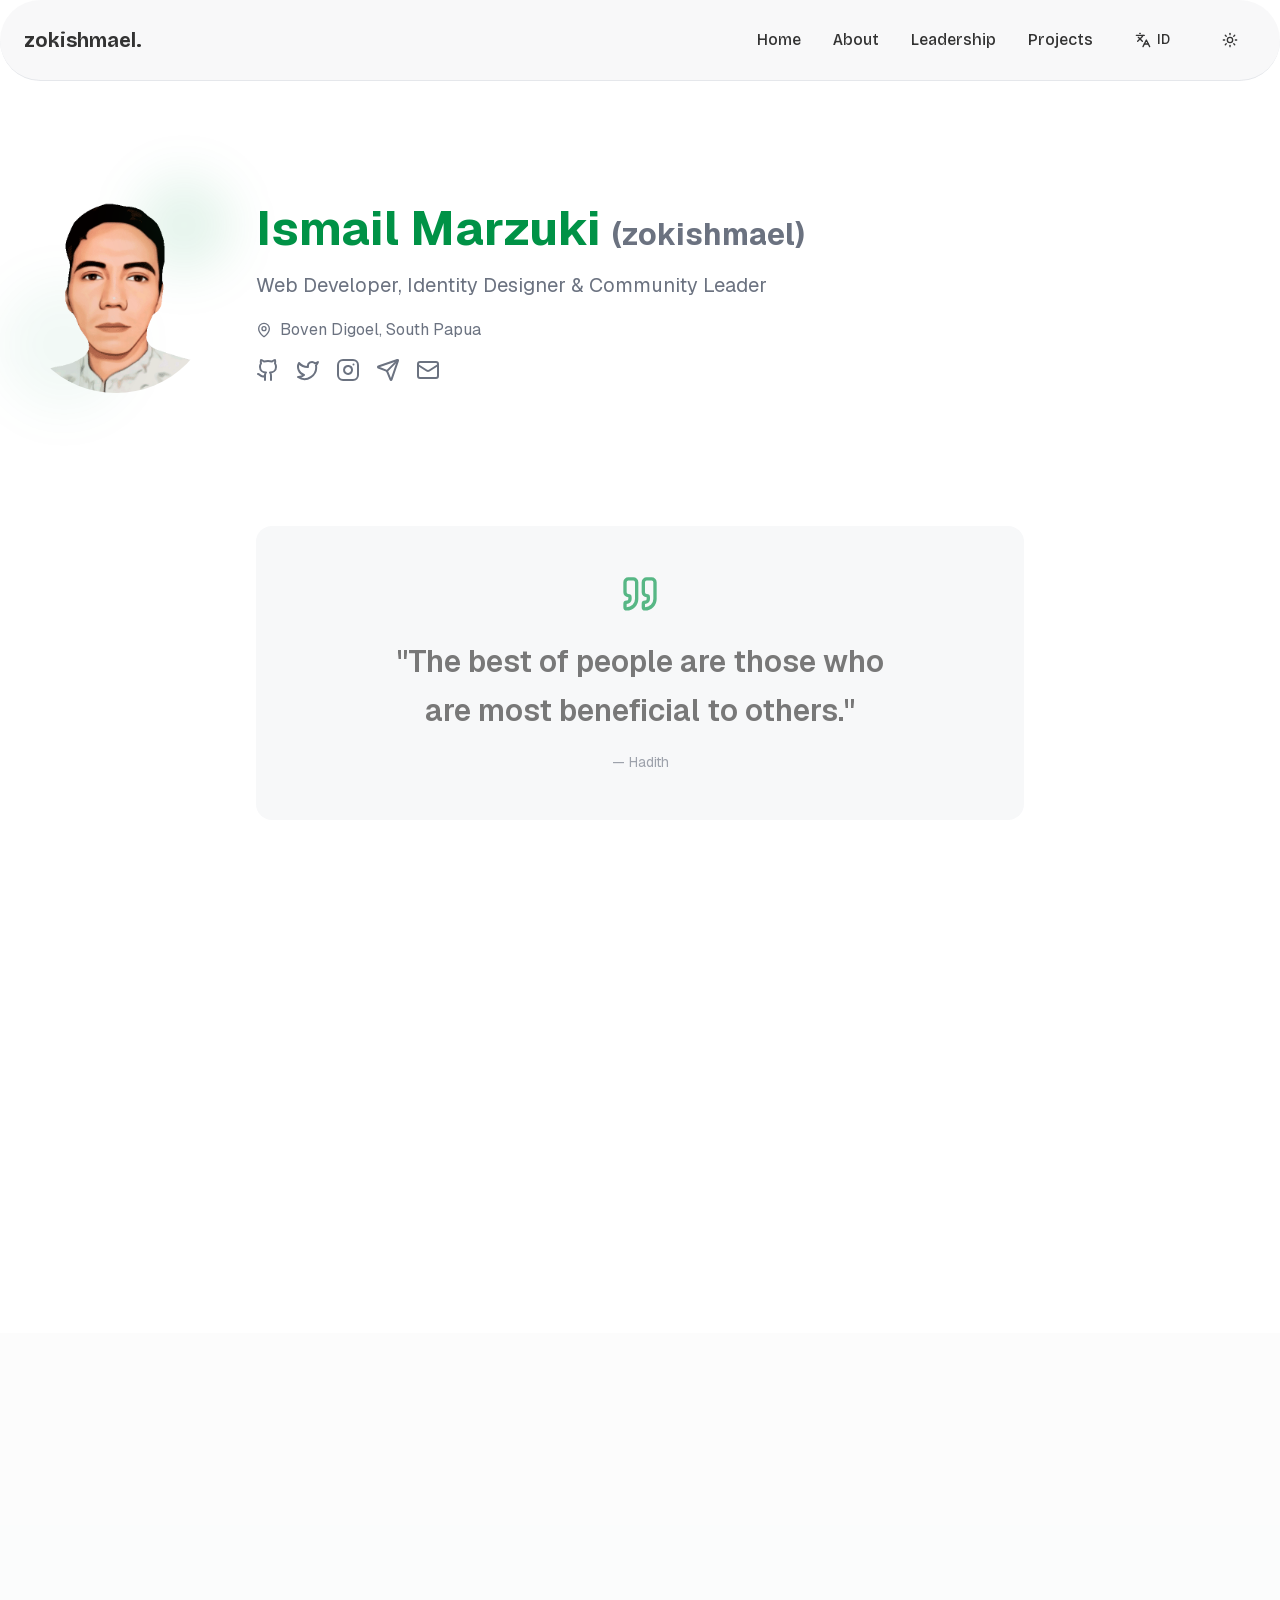
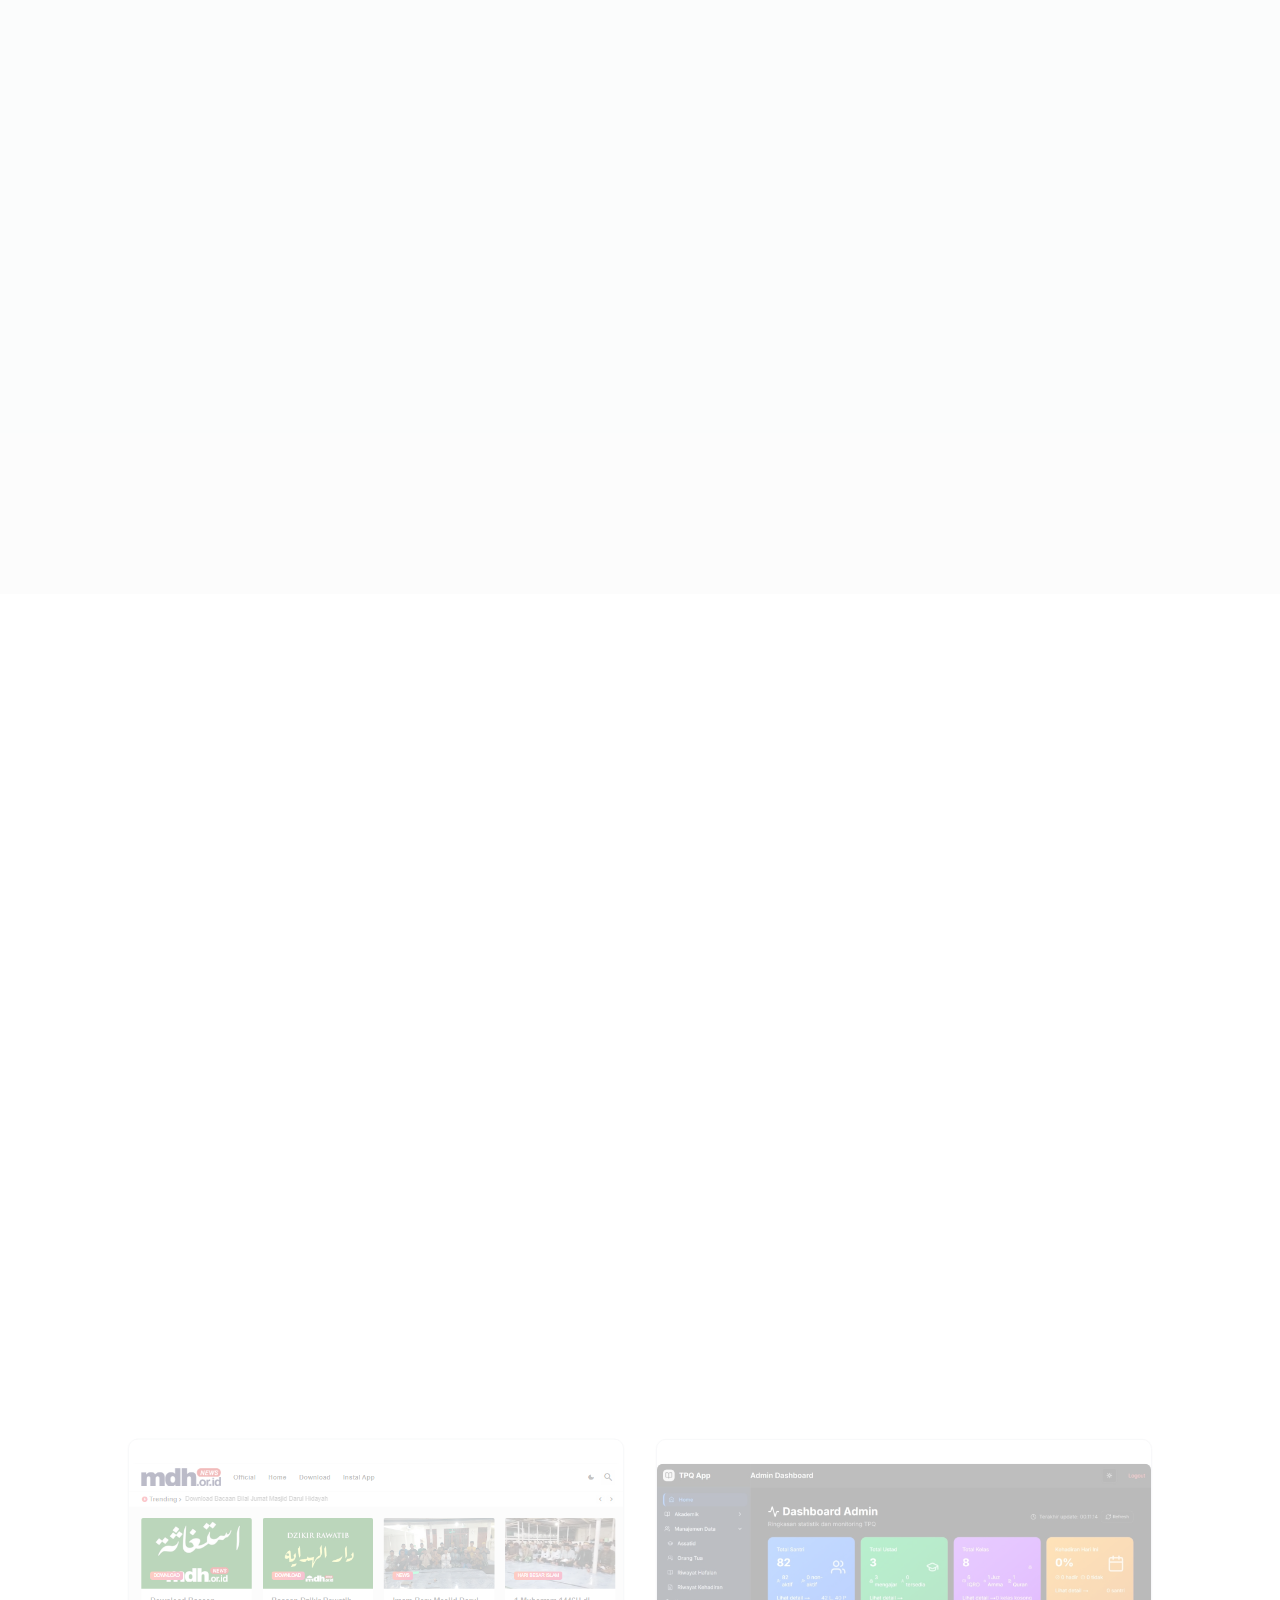
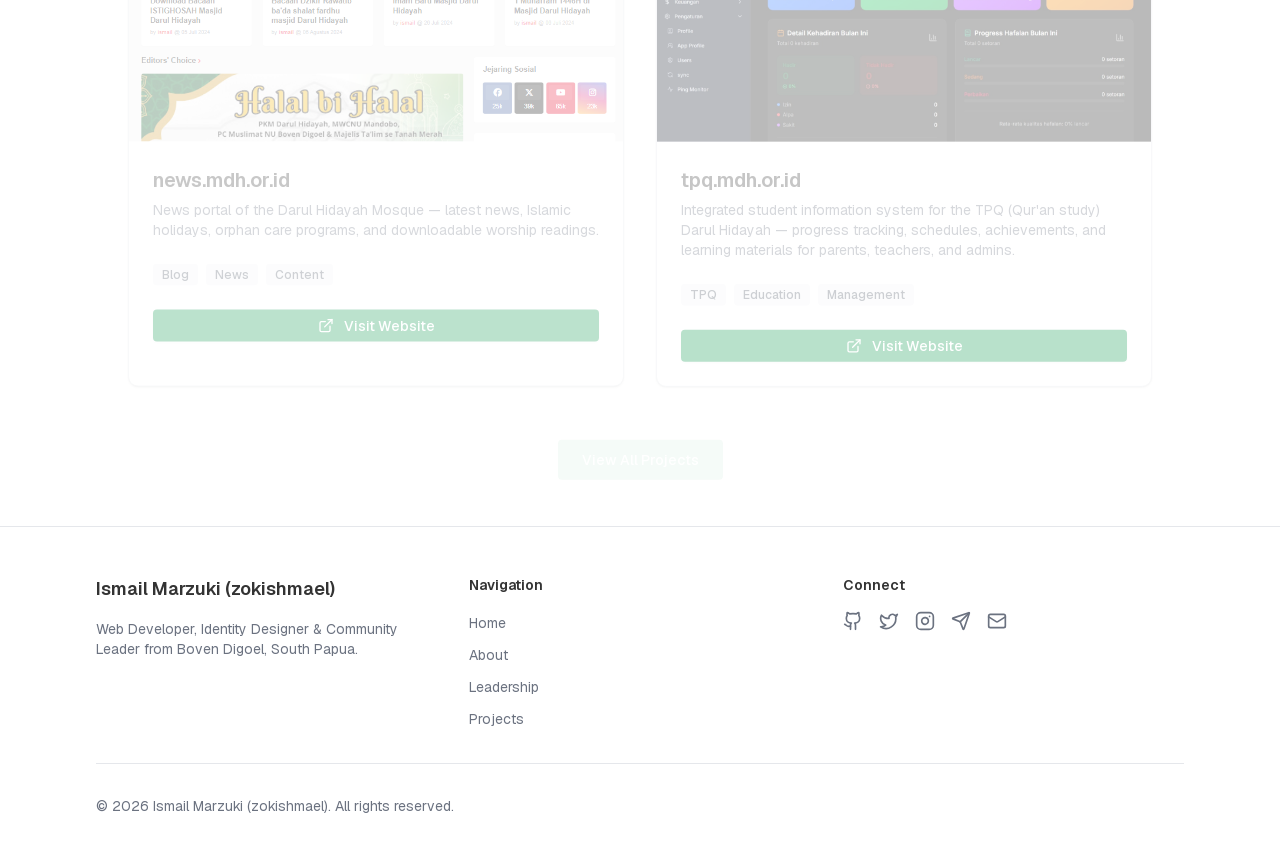
==== commit 1168df60: "Add quote section" ====
--- a/index.html
+++ b/index.html
@@ -1 +1 @@
-<!DOCTYPE html><!--k5kxR0oFveHEekfJ860ZO--><html lang="en"><head><meta charSet="utf-8"/><meta name="viewport" content="width=device-width, initial-scale=1"/><link rel="preload" as="image" href="/kemenhaj.png"/><link rel="preload" as="image" href="/mdh.or.id.png"/><link rel="preload" as="image" href="/news.mdh.or.id.png"/><link rel="preload" as="image" href="/tpq.mdh.or.id.jpeg"/><link rel="stylesheet" href="/_next/static/css/b496025c9cd768cc.css" data-precedence="next"/><link rel="stylesheet" href="/_next/static/css/c745b46f02f3cfd7.css" data-precedence="next"/><link rel="stylesheet" href="/_next/static/css/1333bc293cbeacbb.css" data-precedence="next"/><link rel="preload" as="script" fetchPriority="low" href="/_next/static/chunks/webpack-4a6a49c5bf0b61fd.js"/><script src="/_next/static/chunks/4bd1b696-c023c6e3521b1417.js" async=""></script><script src="/_next/static/chunks/255-a70cfdedd3f61710.js" async=""></script><script src="/_next/static/chunks/main-app-86ea69036aed4314.js" async=""></script><script src="/_next/static/chunks/app/layout-f29fdfd272231864.js" async=""></script><script src="/_next/static/chunks/913-6b50b8f8dbbecf88.js" async=""></script><script src="/_next/static/chunks/app/page-6e1b18914387896d.js" async=""></script><title>Ismail Marzuki (zokishmael) – Web Developer, Identity Designer &amp; Community Leader</title><meta name="description" content="Ismail Marzuki (zokishmael) — Web Developer, Identity Designer &amp; Community Leader from Boven Digoel, South Papua. Explore projects and leadership roles."/><link rel="author" href="https://zokishmael.web.app"/><meta name="author" content="Ismail Marzuki"/><meta name="keywords" content="zokishmael,Ismail Marzuki,web developer,identity designer,community leader,Boven Digoel,Papua Selatan,Masjid Darul Hidayah,BAZNAS,MWC NU"/><meta name="creator" content="Ismail Marzuki"/><meta name="publisher" content="zokishmael"/><meta name="robots" content="index, follow"/><meta name="googlebot" content="index, follow, max-video-preview:-1, max-image-preview:large, max-snippet:-1"/><link rel="canonical" href="https://zokishmael.web.app"/><meta property="og:title" content="Ismail Marzuki (zokishmael) – Web Developer, Identity Designer &amp; Community Leader"/><meta property="og:description" content="Web Developer, Identity Designer &amp; Community Leader from Boven Digoel, South Papua."/><meta property="og:url" content="https://zokishmael.web.app"/><meta property="og:site_name" content="zokishmael"/><meta property="og:locale" content="en_US"/><meta property="og:image" content="https://zokishmael.web.app/assets/avatar.png"/><meta property="og:image:width" content="528"/><meta property="og:image:height" content="528"/><meta property="og:image:alt" content="Ismail Marzuki (zokishmael)"/><meta property="og:locale:alternate" content="id_ID"/><meta property="og:type" content="website"/><meta name="twitter:card" content="summary_large_image"/><meta name="twitter:site" content="@zokishmael"/><meta name="twitter:creator" content="@zokishmael"/><meta name="twitter:title" content="Ismail Marzuki (zokishmael) – Web Developer, Identity Designer &amp; Community Leader"/><meta name="twitter:description" content="Web Developer, Identity Designer &amp; Community Leader from Boven Digoel, South Papua."/><meta name="twitter:image" content="https://zokishmael.web.app/assets/avatar.png"/><link rel="icon" href="/favicon.ico" type="image/x-icon" sizes="16x16"/><script type="application/ld+json">{"@context":"https://schema.org","@type":"Person","name":"Ismail Marzuki","alternateName":"zokishmael","url":"https://zokishmael.web.app","image":"https://zokishmael.web.app/assets/avatar.png","jobTitle":"Web Developer, Identity Designer & Community Leader","address":{"@type":"PostalAddress","addressRegion":"Papua Selatan","addressLocality":"Boven Digoel","addressCountry":"ID"},"sameAs":["https://github.com/zokishmael","https://twitter.com/zokishmael","https://instagram.com/zokishmael","https://t.me/zokishmael"],"worksFor":[{"@type":"Organization","name":"Masjid Darul Hidayah Titik Nol, Boven Digoel","url":"https://www.mdh.or.id/"}]}</script><script src="/_next/static/chunks/polyfills-42372ed130431b0a.js" noModule=""></script></head><body class="__variable_246ccd __variable_c29908 antialiased font-sans"><div hidden=""><!--$--><!--/$--></div><script>((a,b,c,d,e,f,g,h)=>{let i=document.documentElement,j=["light","dark"];function k(b){var c;(Array.isArray(a)?a:[a]).forEach(a=>{let c="class"===a,d=c&&f?e.map(a=>f[a]||a):e;c?(i.classList.remove(...d),i.classList.add(f&&f[b]?f[b]:b)):i.setAttribute(a,b)}),c=b,h&&j.includes(c)&&(i.style.colorScheme=c)}if(d)k(d);else try{let a=localStorage.getItem(b)||c,d=g&&"system"===a?window.matchMedia("(prefers-color-scheme: dark)").matches?"dark":"light":a;k(d)}catch(a){}})("class","theme","light",null,["light","dark"],null,true,true)</script><div class="min-h-dvh flex flex-col"><nav class="__className_a4bae9 sticky top-0 z-50 w-full border-b backdrop-blur supports-[backdrop-filter]:bg-secondary/60 px-2 md:rounded-full"><div class="px-4"><div class="flex h-20 items-center justify-between"><a class="text-xl font-bold" href="/">zokishmael.</a><div class="hidden md:flex items-center space-x-8"><a class="font-medium transition-colors hover:text-primary" href="/">Home</a><a class="font-medium transition-colors hover:text-primary" href="/#about">About</a><a class="font-medium transition-colors hover:text-primary" href="/#leadership">Leadership</a><a class="font-medium transition-colors hover:text-primary" href="/#projects">Projects</a><button data-slot="button" class="justify-center whitespace-nowrap text-sm font-medium transition-all disabled:pointer-events-none disabled:opacity-50 [&amp;_svg]:pointer-events-none [&amp;_svg:not([class*=&#x27;size-&#x27;])]:size-4 shrink-0 [&amp;_svg]:shrink-0 outline-none focus-visible:border-ring focus-visible:ring-ring/50 focus-visible:ring-[3px] aria-invalid:ring-destructive/20 dark:aria-invalid:ring-destructive/40 aria-invalid:border-destructive cursor-pointer hover:bg-accent hover:text-accent-foreground dark:hover:bg-accent/50 h-8 rounded-md px-3 has-[&gt;svg]:px-2.5 flex items-center gap-1.5"><svg xmlns="http://www.w3.org/2000/svg" width="24" height="24" viewBox="0 0 24 24" fill="none" stroke="currentColor" stroke-width="2" stroke-linecap="round" stroke-linejoin="round" class="lucide lucide-languages size-4" aria-hidden="true"><path d="m5 8 6 6"></path><path d="m4 14 6-6 2-3"></path><path d="M2 5h12"></path><path d="M7 2h1"></path><path d="m22 22-5-10-5 10"></path><path d="M14 18h6"></path></svg><span class="uppercase">ID</span></button><button data-slot="button" class="justify-center whitespace-nowrap text-sm font-medium transition-all disabled:pointer-events-none disabled:opacity-50 [&amp;_svg]:pointer-events-none [&amp;_svg:not([class*=&#x27;size-&#x27;])]:size-4 shrink-0 [&amp;_svg]:shrink-0 outline-none focus-visible:border-ring focus-visible:ring-ring/50 focus-visible:ring-[3px] aria-invalid:ring-destructive/20 dark:aria-invalid:ring-destructive/40 aria-invalid:border-destructive cursor-pointer hover:bg-accent hover:text-accent-foreground dark:hover:bg-accent/50 h-8 rounded-md gap-1.5 px-3 has-[&gt;svg]:px-2.5 flex items-center space-x-2"><svg xmlns="http://www.w3.org/2000/svg" width="24" height="24" viewBox="0 0 24 24" fill="none" stroke="currentColor" stroke-width="2" stroke-linecap="round" stroke-linejoin="round" class="lucide lucide-sun size-4 rotate-0 scale-100 transition-all dark:-rotate-90 dark:scale-0" aria-hidden="true"><circle cx="12" cy="12" r="4"></circle><path d="M12 2v2"></path><path d="M12 20v2"></path><path d="m4.93 4.93 1.41 1.41"></path><path d="m17.66 17.66 1.41 1.41"></path><path d="M2 12h2"></path><path d="M20 12h2"></path><path d="m6.34 17.66-1.41 1.41"></path><path d="m19.07 4.93-1.41 1.41"></path></svg><svg xmlns="http://www.w3.org/2000/svg" width="24" height="24" viewBox="0 0 24 24" fill="none" stroke="currentColor" stroke-width="2" stroke-linecap="round" stroke-linejoin="round" class="lucide lucide-moon absolute size-4 rotate-90 scale-0 transition-all dark:rotate-0 dark:scale-100" aria-hidden="true"><path d="M12 3a6 6 0 0 0 9 9 9 9 0 1 1-9-9Z"></path></svg><span class="sr-only">Toggle theme</span></button></div><div class="md:hidden flex items-center space-x-2"><button data-slot="button" class="justify-center whitespace-nowrap text-sm font-medium transition-all disabled:pointer-events-none disabled:opacity-50 [&amp;_svg]:pointer-events-none [&amp;_svg:not([class*=&#x27;size-&#x27;])]:size-4 shrink-0 [&amp;_svg]:shrink-0 outline-none focus-visible:border-ring focus-visible:ring-ring/50 focus-visible:ring-[3px] aria-invalid:ring-destructive/20 dark:aria-invalid:ring-destructive/40 aria-invalid:border-destructive cursor-pointer hover:bg-accent hover:text-accent-foreground dark:hover:bg-accent/50 h-8 rounded-md px-3 has-[&gt;svg]:px-2.5 flex items-center gap-1.5"><svg xmlns="http://www.w3.org/2000/svg" width="24" height="24" viewBox="0 0 24 24" fill="none" stroke="currentColor" stroke-width="2" stroke-linecap="round" stroke-linejoin="round" class="lucide lucide-languages size-4" aria-hidden="true"><path d="m5 8 6 6"></path><path d="m4 14 6-6 2-3"></path><path d="M2 5h12"></path><path d="M7 2h1"></path><path d="m22 22-5-10-5 10"></path><path d="M14 18h6"></path></svg><span class="uppercase">ID</span></button><button data-slot="button" class="inline-flex items-center justify-center whitespace-nowrap text-sm font-medium transition-all disabled:pointer-events-none disabled:opacity-50 [&amp;_svg]:pointer-events-none [&amp;_svg:not([class*=&#x27;size-&#x27;])]:size-4 shrink-0 [&amp;_svg]:shrink-0 outline-none focus-visible:border-ring focus-visible:ring-ring/50 focus-visible:ring-[3px] aria-invalid:ring-destructive/20 dark:aria-invalid:ring-destructive/40 aria-invalid:border-destructive cursor-pointer hover:bg-accent hover:text-accent-foreground dark:hover:bg-accent/50 h-8 rounded-md gap-1.5 px-3 has-[&gt;svg]:px-2.5"><svg xmlns="http://www.w3.org/2000/svg" width="24" height="24" viewBox="0 0 24 24" fill="none" stroke="currentColor" stroke-width="2" stroke-linecap="round" stroke-linejoin="round" class="lucide lucide-sun size-4 rotate-0 scale-100 transition-all dark:-rotate-90 dark:scale-0" aria-hidden="true"><circle cx="12" cy="12" r="4"></circle><path d="M12 2v2"></path><path d="M12 20v2"></path><path d="m4.93 4.93 1.41 1.41"></path><path d="m17.66 17.66 1.41 1.41"></path><path d="M2 12h2"></path><path d="M20 12h2"></path><path d="m6.34 17.66-1.41 1.41"></path><path d="m19.07 4.93-1.41 1.41"></path></svg><svg xmlns="http://www.w3.org/2000/svg" width="24" height="24" viewBox="0 0 24 24" fill="none" stroke="currentColor" stroke-width="2" stroke-linecap="round" stroke-linejoin="round" class="lucide lucide-moon absolute size-4 rotate-90 scale-0 transition-all dark:rotate-0 dark:scale-100" aria-hidden="true"><path d="M12 3a6 6 0 0 0 9 9 9 9 0 1 1-9-9Z"></path></svg><span class="sr-only">Toggle theme</span></button><button data-slot="button" class="inline-flex items-center justify-center whitespace-nowrap text-sm font-medium transition-all disabled:pointer-events-none disabled:opacity-50 [&amp;_svg]:pointer-events-none [&amp;_svg:not([class*=&#x27;size-&#x27;])]:size-4 shrink-0 [&amp;_svg]:shrink-0 outline-none focus-visible:border-ring focus-visible:ring-ring/50 focus-visible:ring-[3px] aria-invalid:ring-destructive/20 dark:aria-invalid:ring-destructive/40 aria-invalid:border-destructive cursor-pointer hover:bg-accent hover:text-accent-foreground dark:hover:bg-accent/50 h-8 rounded-md gap-1.5 px-3 has-[&gt;svg]:px-2.5"><svg xmlns="http://www.w3.org/2000/svg" width="24" height="24" viewBox="0 0 24 24" fill="none" stroke="currentColor" stroke-width="2" stroke-linecap="round" stroke-linejoin="round" class="lucide lucide-menu size-4" aria-hidden="true"><path d="M4 12h16"></path><path d="M4 18h16"></path><path d="M4 6h16"></path></svg></button></div></div></div></nav><main class="flex-1 max-w-7xl mx-auto"><section class="px-4 py-16 mt-12"><div class="flex flex-col md:flex-row gap-10 items-center justify-start"><div class="flex justify-center lg:justify-start" style="opacity:0;transform:translateX(-50px)"><div class="relative"><span data-slot="avatar" class="relative flex shrink-0 overflow-hidden rounded-full size-50"><span data-slot="avatar-fallback" class="bg-muted flex size-full items-center justify-center rounded-full text-6xl">IM</span></span><div class="absolute -top-4 -right-4 size-24 bg-primary/10 rounded-full blur-xl"></div><div class="absolute -bottom-4 -left-4 size-32 bg-primary/5 rounded-full blur-xl"></div></div></div><div class="space-y-4 text-center lg:text-left" style="opacity:0;transform:translateX(50px)"><div class="space-y-4"><h1 class="text-4xl md:text-5xl font-bold" style="opacity:0;transform:translateY(20px)"><span class="text-primary">Ismail Marzuki</span> <span class="text-muted-foreground text-2xl md:text-3xl">(zokishmael)</span></h1><p class="text-xl text-muted-foreground leading-relaxed" style="opacity:0;transform:translateY(20px)">Web Developer, Identity Designer &amp; Community Leader</p><p class="flex items-center justify-center lg:justify-start gap-2 text-muted-foreground" style="opacity:0;transform:translateY(20px)"><svg xmlns="http://www.w3.org/2000/svg" width="24" height="24" viewBox="0 0 24 24" fill="none" stroke="currentColor" stroke-width="2" stroke-linecap="round" stroke-linejoin="round" class="lucide lucide-map-pin size-4" aria-hidden="true"><path d="M20 10c0 4.993-5.539 10.193-7.399 11.799a1 1 0 0 1-1.202 0C9.539 20.193 4 14.993 4 10a8 8 0 0 1 16 0"></path><circle cx="12" cy="10" r="3"></circle></svg>Boven Digoel, South Papua</p></div><div class="flex gap-4 justify-center lg:justify-start" style="opacity:0;transform:translateY(20px)"><a href="https://github.com/zokishmael" class="text-muted-foreground hover:text-foreground transition-colors rounded-lg" target="_blank" rel="noopener noreferrer"><svg xmlns="http://www.w3.org/2000/svg" width="24" height="24" viewBox="0 0 24 24" fill="none" stroke="currentColor" stroke-width="2" stroke-linecap="round" stroke-linejoin="round" class="lucide lucide-github size-6" aria-hidden="true"><path d="M15 22v-4a4.8 4.8 0 0 0-1-3.5c3 0 6-2 6-5.5.08-1.25-.27-2.48-1-3.5.28-1.15.28-2.35 0-3.5 0 0-1 0-3 1.5-2.64-.5-5.36-.5-8 0C6 2 5 2 5 2c-.3 1.15-.3 2.35 0 3.5A5.403 5.403 0 0 0 4 9c0 3.5 3 5.5 6 5.5-.39.49-.68 1.05-.85 1.65-.17.6-.22 1.23-.15 1.85v4"></path><path d="M9 18c-4.51 2-5-2-7-2"></path></svg><span class="sr-only">GitHub</span></a><a href="https://twitter.com/zokishmael" class="text-muted-foreground hover:text-foreground transition-colors rounded-lg" target="_blank" rel="noopener noreferrer"><svg xmlns="http://www.w3.org/2000/svg" width="24" height="24" viewBox="0 0 24 24" fill="none" stroke="currentColor" stroke-width="2" stroke-linecap="round" stroke-linejoin="round" class="lucide lucide-twitter size-6" aria-hidden="true"><path d="M22 4s-.7 2.1-2 3.4c1.6 10-9.4 17.3-18 11.6 2.2.1 4.4-.6 6-2C3 15.5.5 9.6 3 5c2.2 2.6 5.6 4.1 9 4-.9-4.2 4-6.6 7-3.8 1.1 0 3-1.2 3-1.2z"></path></svg><span class="sr-only">Twitter</span></a><a href="https://instagram.com/zokishmael" class="text-muted-foreground hover:text-foreground transition-colors rounded-lg" target="_blank" rel="noopener noreferrer"><svg xmlns="http://www.w3.org/2000/svg" width="24" height="24" viewBox="0 0 24 24" fill="none" stroke="currentColor" stroke-width="2" stroke-linecap="round" stroke-linejoin="round" class="lucide lucide-instagram size-6" aria-hidden="true"><rect width="20" height="20" x="2" y="2" rx="5" ry="5"></rect><path d="M16 11.37A4 4 0 1 1 12.63 8 4 4 0 0 1 16 11.37z"></path><line x1="17.5" x2="17.51" y1="6.5" y2="6.5"></line></svg><span class="sr-only">Instagram</span></a><a href="https://t.me/zokishmael" class="text-muted-foreground hover:text-foreground transition-colors rounded-lg" target="_blank" rel="noopener noreferrer"><svg xmlns="http://www.w3.org/2000/svg" width="24" height="24" viewBox="0 0 24 24" fill="none" stroke="currentColor" stroke-width="2" stroke-linecap="round" stroke-linejoin="round" class="lucide lucide-send size-6" aria-hidden="true"><path d="M14.536 21.686a.5.5 0 0 0 .937-.024l6.5-19a.496.496 0 0 0-.635-.635l-19 6.5a.5.5 0 0 0-.024.937l7.93 3.18a2 2 0 0 1 1.112 1.11z"></path><path d="m21.854 2.147-10.94 10.939"></path></svg><span class="sr-only">Telegram</span></a><a href="mailto:zokishmael@gmail.com" class="text-muted-foreground hover:text-foreground transition-colors rounded-lg" target="_blank" rel="noopener noreferrer"><svg xmlns="http://www.w3.org/2000/svg" width="24" height="24" viewBox="0 0 24 24" fill="none" stroke="currentColor" stroke-width="2" stroke-linecap="round" stroke-linejoin="round" class="lucide lucide-mail size-6" aria-hidden="true"><path d="m22 7-8.991 5.727a2 2 0 0 1-2.009 0L2 7"></path><rect x="2" y="4" width="20" height="16" rx="2"></rect></svg><span class="sr-only">Email</span></a></div></div></div></section><section id="about" class="px-4 py-16 scroll-mt-24"><div class="max-w-3xl mx-auto"><div class="text-center mb-12" style="opacity:0;transform:translateY(20px)"><p class="text-sm font-semibold text-primary uppercase tracking-wider mb-2">About Me</p><h2 class="text-3xl md:text-4xl font-bold mb-4">Bridging global expertise and local community development</h2></div><div class="space-y-6"><p class="text-lg text-muted-foreground leading-relaxed text-center md:text-left" style="opacity:0;transform:translateY(20px)">I am a multi-disciplinary professional who bridges the gap between global creative industries and local community development in Boven Digoel, South Papua.</p><p class="text-lg text-muted-foreground leading-relaxed text-center md:text-left" style="opacity:0;transform:translateY(20px)">With a proven track record as a brand identity designer in international markets, I leverage my technical IT skills to build digital infrastructure, drive public transparency, and lead social-religious initiatives in the region.</p></div></div></section><section id="leadership" class="px-4 py-16 scroll-mt-24 bg-secondary/30"><div class="text-center mb-12"><p class="text-sm font-semibold text-primary uppercase tracking-wider mb-2" style="opacity:0;transform:translateY(20px)">Leadership &amp; Roles</p><h2 class="text-3xl md:text-4xl font-bold mb-4" style="opacity:0;transform:translateY(20px)">Leading organizations, building digital infrastructure</h2></div><div class="grid grid-cols-1 lg:grid-cols-2 gap-10 max-w-7xl mx-auto"><div style="opacity:0;transform:translateY(20px)"><div class="flex items-center gap-3 mb-6"><div class="p-2 rounded-lg bg-primary/10 text-primary"><svg xmlns="http://www.w3.org/2000/svg" width="24" height="24" viewBox="0 0 24 24" fill="none" stroke="currentColor" stroke-width="2" stroke-linecap="round" stroke-linejoin="round" class="lucide lucide-building2 lucide-building-2 size-6" aria-hidden="true"><path d="M6 22V4a2 2 0 0 1 2-2h8a2 2 0 0 1 2 2v18Z"></path><path d="M6 12H4a2 2 0 0 0-2 2v6a2 2 0 0 0 2 2h2"></path><path d="M18 9h2a2 2 0 0 1 2 2v9a2 2 0 0 1-2 2h-2"></path><path d="M10 6h4"></path><path d="M10 10h4"></path><path d="M10 14h4"></path><path d="M10 18h4"></path></svg></div><h3 class="text-2xl font-bold">Organizational Leadership</h3></div><div class="space-y-4"><div data-slot="card" class="bg-card text-card-foreground flex flex-col gap-6 rounded-xl border py-6 shadow-sm group hover:shadow-lg transition-shadow duration-300"><div data-slot="card-header" class="@container/card-header grid auto-rows-min grid-rows-[auto_auto] items-start gap-1.5 px-6 has-data-[slot=card-action]:grid-cols-[1fr_auto] [.border-b]:pb-6 pb-2"><div class="flex items-start justify-between gap-4"><div class="flex items-start gap-3"><div class="mt-0.5 p-2 rounded-lg bg-secondary text-primary"><svg xmlns="http://www.w3.org/2000/svg" width="24" height="24" viewBox="0 0 24 24" fill="none" stroke="currentColor" stroke-width="2" stroke-linecap="round" stroke-linejoin="round" class="lucide lucide-landmark size-5" aria-hidden="true"><path d="M10 18v-7"></path><path d="M11.12 2.198a2 2 0 0 1 1.76.006l7.866 3.847c.476.233.31.949-.22.949H3.474c-.53 0-.695-.716-.22-.949z"></path><path d="M14 18v-7"></path><path d="M18 18v-7"></path><path d="M3 22h18"></path><path d="M6 18v-7"></path></svg></div><div><div data-slot="card-title" class="font-semibold text-lg leading-snug">Chairman of the Mosque Welfare Committee (PKM)</div><span data-slot="badge" class="inline-flex items-center justify-center rounded-md border px-2 py-0.5 w-fit whitespace-nowrap shrink-0 [&amp;&gt;svg]:size-3 gap-1 [&amp;&gt;svg]:pointer-events-none focus-visible:border-ring focus-visible:ring-ring/50 focus-visible:ring-[3px] aria-invalid:ring-destructive/20 dark:aria-invalid:ring-destructive/40 aria-invalid:border-destructive transition-[color,box-shadow] overflow-hidden border-transparent bg-secondary text-secondary-foreground [a&amp;]:hover:bg-secondary/90 mt-2 text-xs font-medium">Masjid Darul Hidayah Titik Nol, Boven Digoel</span></div></div><a href="https://kabardigoel.com/2025/08/03/ustads-ismail-marsuki-terpilih-sebagai-ketua-pkm-masjid-darul-hidayah-titik-nol-boven-digoel/" target="_blank" rel="noopener noreferrer" class="text-muted-foreground hover:text-primary transition-colors"><svg xmlns="http://www.w3.org/2000/svg" width="24" height="24" viewBox="0 0 24 24" fill="none" stroke="currentColor" stroke-width="2" stroke-linecap="round" stroke-linejoin="round" class="lucide lucide-external-link size-4" aria-hidden="true"><path d="M15 3h6v6"></path><path d="M10 14 21 3"></path><path d="M18 13v6a2 2 0 0 1-2 2H5a2 2 0 0 1-2-2V8a2 2 0 0 1 2-2h6"></path></svg><span class="sr-only">Chairman of the Mosque Welfare Committee (PKM)<!-- --> link</span></a></div></div><div data-slot="card-content" class="px-6"><p class="text-sm text-muted-foreground leading-relaxed">Leading mosque governance, worship services, and community welfare programs.</p></div></div><div data-slot="card" class="bg-card text-card-foreground flex flex-col gap-6 rounded-xl border py-6 shadow-sm group hover:shadow-lg transition-shadow duration-300"><div data-slot="card-header" class="@container/card-header grid auto-rows-min grid-rows-[auto_auto] items-start gap-1.5 px-6 has-data-[slot=card-action]:grid-cols-[1fr_auto] [.border-b]:pb-6 pb-2"><div class="flex items-start justify-between gap-4"><div class="flex items-start gap-3"><div class="mt-0.5 p-2 rounded-lg bg-secondary text-primary"><svg xmlns="http://www.w3.org/2000/svg" width="24" height="24" viewBox="0 0 24 24" fill="none" stroke="currentColor" stroke-width="2" stroke-linecap="round" stroke-linejoin="round" class="lucide lucide-landmark size-5" aria-hidden="true"><path d="M10 18v-7"></path><path d="M11.12 2.198a2 2 0 0 1 1.76.006l7.866 3.847c.476.233.31.949-.22.949H3.474c-.53 0-.695-.716-.22-.949z"></path><path d="M14 18v-7"></path><path d="M18 18v-7"></path><path d="M3 22h18"></path><path d="M6 18v-7"></path></svg></div><div><div data-slot="card-title" class="font-semibold text-lg leading-snug">Commissioner of BAZNAS</div><span data-slot="badge" class="inline-flex items-center justify-center rounded-md border px-2 py-0.5 w-fit whitespace-nowrap shrink-0 [&amp;&gt;svg]:size-3 gap-1 [&amp;&gt;svg]:pointer-events-none focus-visible:border-ring focus-visible:ring-ring/50 focus-visible:ring-[3px] aria-invalid:ring-destructive/20 dark:aria-invalid:ring-destructive/40 aria-invalid:border-destructive transition-[color,box-shadow] overflow-hidden border-transparent bg-secondary text-secondary-foreground [a&amp;]:hover:bg-secondary/90 mt-2 text-xs font-medium">Boven Digoel Regency</span></div></div></div></div><div data-slot="card-content" class="px-6"><p class="text-sm text-muted-foreground leading-relaxed">Supporting zakat, infaq, and sadaqah management for the regional community.</p></div></div><div data-slot="card" class="bg-card text-card-foreground flex flex-col gap-6 rounded-xl border py-6 shadow-sm group hover:shadow-lg transition-shadow duration-300"><div data-slot="card-header" class="@container/card-header grid auto-rows-min grid-rows-[auto_auto] items-start gap-1.5 px-6 has-data-[slot=card-action]:grid-cols-[1fr_auto] [.border-b]:pb-6 pb-2"><div class="flex items-start justify-between gap-4"><div class="flex items-start gap-3"><div class="mt-0.5 p-2 rounded-lg bg-secondary text-primary"><svg xmlns="http://www.w3.org/2000/svg" width="24" height="24" viewBox="0 0 24 24" fill="none" stroke="currentColor" stroke-width="2" stroke-linecap="round" stroke-linejoin="round" class="lucide lucide-building2 lucide-building-2 size-5" aria-hidden="true"><path d="M6 22V4a2 2 0 0 1 2-2h8a2 2 0 0 1 2 2v18Z"></path><path d="M6 12H4a2 2 0 0 0-2 2v6a2 2 0 0 0 2 2h2"></path><path d="M18 9h2a2 2 0 0 1 2 2v9a2 2 0 0 1-2 2h-2"></path><path d="M10 6h4"></path><path d="M10 10h4"></path><path d="M10 14h4"></path><path d="M10 18h4"></path></svg></div><div><div data-slot="card-title" class="font-semibold text-lg leading-snug">Chairman of the Nahdlatul Ulama Representative Council (MWC NU)</div><span data-slot="badge" class="inline-flex items-center justify-center rounded-md border px-2 py-0.5 w-fit whitespace-nowrap shrink-0 [&amp;&gt;svg]:size-3 gap-1 [&amp;&gt;svg]:pointer-events-none focus-visible:border-ring focus-visible:ring-ring/50 focus-visible:ring-[3px] aria-invalid:ring-destructive/20 dark:aria-invalid:ring-destructive/40 aria-invalid:border-destructive transition-[color,box-shadow] overflow-hidden border-transparent bg-secondary text-secondary-foreground [a&amp;]:hover:bg-secondary/90 mt-2 text-xs font-medium">Mandobo, Boven Digoel</span></div></div><a href="https://www.instagram.com/reel/DZh0TEhSaag/" target="_blank" rel="noopener noreferrer" class="text-muted-foreground hover:text-primary transition-colors"><svg xmlns="http://www.w3.org/2000/svg" width="24" height="24" viewBox="0 0 24 24" fill="none" stroke="currentColor" stroke-width="2" stroke-linecap="round" stroke-linejoin="round" class="lucide lucide-external-link size-4" aria-hidden="true"><path d="M15 3h6v6"></path><path d="M10 14 21 3"></path><path d="M18 13v6a2 2 0 0 1-2 2H5a2 2 0 0 1-2-2V8a2 2 0 0 1 2-2h6"></path></svg><span class="sr-only">Chairman of the Nahdlatul Ulama Representative Council (MWC NU)<!-- --> link</span></a></div></div><div data-slot="card-content" class="px-6"><p class="text-sm text-muted-foreground leading-relaxed">Coordinating NU branch activities and community programs in the region.</p></div></div></div></div><div style="opacity:0;transform:translateY(20px)"><div class="flex items-center gap-3 mb-6"><div class="p-2 rounded-lg bg-primary/10 text-primary"><svg xmlns="http://www.w3.org/2000/svg" width="24" height="24" viewBox="0 0 24 24" fill="none" stroke="currentColor" stroke-width="2" stroke-linecap="round" stroke-linejoin="round" class="lucide lucide-laptop size-6" aria-hidden="true"><path d="M18 5a2 2 0 0 1 2 2v8.526a2 2 0 0 0 .212.897l1.068 2.127a1 1 0 0 1-.9 1.45H3.62a1 1 0 0 1-.9-1.45l1.068-2.127A2 2 0 0 0 4 15.526V7a2 2 0 0 1 2-2z"></path><path d="M20.054 15.987H3.946"></path></svg></div><h3 class="text-2xl font-bold">Technical &amp; Digital Roles</h3></div><div class="space-y-4"><div data-slot="card" class="bg-card text-card-foreground flex flex-col gap-6 rounded-xl border py-6 shadow-sm group hover:shadow-lg transition-shadow duration-300"><div data-slot="card-header" class="@container/card-header grid auto-rows-min grid-rows-[auto_auto] items-start gap-1.5 px-6 has-data-[slot=card-action]:grid-cols-[1fr_auto] [.border-b]:pb-6 pb-2"><div class="flex items-start justify-between gap-4"><div class="flex items-start gap-3"><div class="mt-0.5 p-2 rounded-lg bg-secondary text-primary"><svg xmlns="http://www.w3.org/2000/svg" width="24" height="24" viewBox="0 0 24 24" fill="none" stroke="currentColor" stroke-width="2" stroke-linecap="round" stroke-linejoin="round" class="lucide lucide-globe size-5" aria-hidden="true"><circle cx="12" cy="12" r="10"></circle><path d="M12 2a14.5 14.5 0 0 0 0 20 14.5 14.5 0 0 0 0-20"></path><path d="M2 12h20"></path></svg></div><div><div data-slot="card-title" class="font-semibold text-lg leading-snug">Official Web Developer &amp; Digital Administrator</div><span data-slot="badge" class="inline-flex items-center justify-center rounded-md border px-2 py-0.5 w-fit whitespace-nowrap shrink-0 [&amp;&gt;svg]:size-3 gap-1 [&amp;&gt;svg]:pointer-events-none focus-visible:border-ring focus-visible:ring-ring/50 focus-visible:ring-[3px] aria-invalid:ring-destructive/20 dark:aria-invalid:ring-destructive/40 aria-invalid:border-destructive transition-[color,box-shadow] overflow-hidden border-transparent bg-secondary text-secondary-foreground [a&amp;]:hover:bg-secondary/90 mt-2 text-xs font-medium">Official MDH Portal</span></div></div><a href="https://www.mdh.or.id/" target="_blank" rel="noopener noreferrer" class="text-muted-foreground hover:text-primary transition-colors"><svg xmlns="http://www.w3.org/2000/svg" width="24" height="24" viewBox="0 0 24 24" fill="none" stroke="currentColor" stroke-width="2" stroke-linecap="round" stroke-linejoin="round" class="lucide lucide-external-link size-4" aria-hidden="true"><path d="M15 3h6v6"></path><path d="M10 14 21 3"></path><path d="M18 13v6a2 2 0 0 1-2 2H5a2 2 0 0 1-2-2V8a2 2 0 0 1 2-2h6"></path></svg><span class="sr-only">Official Web Developer &amp; Digital Administrator<!-- --> link</span></a></div></div><div data-slot="card-content" class="px-6"><p class="text-sm text-muted-foreground leading-relaxed">Designing, deploying, and maintaining full-scale organizational websites and secure digital platforms.</p></div></div><div data-slot="card" class="bg-card text-card-foreground flex flex-col gap-6 rounded-xl border py-6 shadow-sm group hover:shadow-lg transition-shadow duration-300"><div data-slot="card-header" class="@container/card-header grid auto-rows-min grid-rows-[auto_auto] items-start gap-1.5 px-6 has-data-[slot=card-action]:grid-cols-[1fr_auto] [.border-b]:pb-6 pb-2"><div class="flex items-start justify-between gap-4"><div class="flex items-start gap-3"><div class="mt-0.5 p-2 rounded-lg bg-secondary text-primary"><svg xmlns="http://www.w3.org/2000/svg" width="24" height="24" viewBox="0 0 24 24" fill="none" stroke="currentColor" stroke-width="2" stroke-linecap="round" stroke-linejoin="round" class="lucide lucide-megaphone size-5" aria-hidden="true"><path d="m3 11 18-5v12L3 14v-3z"></path><path d="M11.6 16.8a3 3 0 1 1-5.8-1.6"></path></svg></div><div><div data-slot="card-title" class="font-semibold text-lg leading-snug">Digital Campaigner &amp; Social Program Coordinator</div><span data-slot="badge" class="inline-flex items-center justify-center rounded-md border px-2 py-0.5 w-fit whitespace-nowrap shrink-0 [&amp;&gt;svg]:size-3 gap-1 [&amp;&gt;svg]:pointer-events-none focus-visible:border-ring focus-visible:ring-ring/50 focus-visible:ring-[3px] aria-invalid:ring-destructive/20 dark:aria-invalid:ring-destructive/40 aria-invalid:border-destructive transition-[color,box-shadow] overflow-hidden border-transparent bg-secondary text-secondary-foreground [a&amp;]:hover:bg-secondary/90 mt-2 text-xs font-medium">Darul Hidayah Orphan Care Program</span></div></div><a href="https://rri.co.id/bovendigoel/daerah-3t/2515036/10-muharram-dkm-darul-hidayah-tanah-merah-kembali-gelar-santunan-anak-yatim" target="_blank" rel="noopener noreferrer" class="text-muted-foreground hover:text-primary transition-colors"><svg xmlns="http://www.w3.org/2000/svg" width="24" height="24" viewBox="0 0 24 24" fill="none" stroke="currentColor" stroke-width="2" stroke-linecap="round" stroke-linejoin="round" class="lucide lucide-external-link size-4" aria-hidden="true"><path d="M15 3h6v6"></path><path d="M10 14 21 3"></path><path d="M18 13v6a2 2 0 0 1-2 2H5a2 2 0 0 1-2-2V8a2 2 0 0 1 2-2h6"></path></svg><span class="sr-only">Digital Campaigner &amp; Social Program Coordinator<!-- --> link</span></a></div></div><div data-slot="card-content" class="px-6"><p class="text-sm text-muted-foreground leading-relaxed">Managing transparent, high-impact online fundraising campaigns through platforms like Kitabisa.</p></div></div></div></div></div></section><section id="projects" class="px-4 py-16 scroll-mt-24"><div class="text-center mb-12"><p class="text-sm font-semibold text-primary uppercase tracking-wider mb-2" style="opacity:0;transform:translateY(20px)">Projects</p><h2 class="text-3xl md:text-4xl font-bold mb-4" style="opacity:0;transform:translateY(20px)">Featured Projects</h2><p class="text-lg text-muted-foreground max-w-2xl mx-auto" style="opacity:0;transform:translateY(20px)">Digital platforms I develop and maintain for public service and community organizations</p></div><div class="grid grid-cols-1 md:grid-cols-2 gap-8 mb-12 max-w-5xl mx-auto"><div style="opacity:0;transform:translateY(20px)"><div data-slot="card" class="bg-card text-card-foreground gap-6 rounded-xl border py-6 shadow-sm group hover:shadow-lg transition-shadow duration-300 h-full flex flex-col"><div class="aspect-video overflow-hidden rounded-t-lg"><img src="/kemenhaj.png" alt="kemenhajbovendigoel.id" class="size-full object-cover object-top group-hover:scale-105 transition-transform duration-300"/></div><div data-slot="card-header" class="@container/card-header grid auto-rows-min grid-rows-[auto_auto] items-start gap-1.5 px-6 has-data-[slot=card-action]:grid-cols-[1fr_auto] [.border-b]:pb-6"><div data-slot="card-title" class="font-semibold text-xl">kemenhajbovendigoel.id</div><div data-slot="card-description" class="text-muted-foreground text-sm flex-1">Official portal of the Ministry of Hajj and Umrah of Boven Digoel — Hajj queue tracking, manasik schedules, and public information services.</div></div><div data-slot="card-content" class="px-6"><div class="flex flex-wrap gap-2"><span data-slot="badge" class="inline-flex items-center justify-center rounded-md border px-2 py-0.5 font-medium w-fit whitespace-nowrap shrink-0 [&amp;&gt;svg]:size-3 gap-1 [&amp;&gt;svg]:pointer-events-none focus-visible:border-ring focus-visible:ring-ring/50 focus-visible:ring-[3px] aria-invalid:ring-destructive/20 dark:aria-invalid:ring-destructive/40 aria-invalid:border-destructive transition-[color,box-shadow] overflow-hidden border-transparent bg-secondary text-secondary-foreground [a&amp;]:hover:bg-secondary/90 text-xs">Next.js</span><span data-slot="badge" class="inline-flex items-center justify-center rounded-md border px-2 py-0.5 font-medium w-fit whitespace-nowrap shrink-0 [&amp;&gt;svg]:size-3 gap-1 [&amp;&gt;svg]:pointer-events-none focus-visible:border-ring focus-visible:ring-ring/50 focus-visible:ring-[3px] aria-invalid:ring-destructive/20 dark:aria-invalid:ring-destructive/40 aria-invalid:border-destructive transition-[color,box-shadow] overflow-hidden border-transparent bg-secondary text-secondary-foreground [a&amp;]:hover:bg-secondary/90 text-xs">Supabase</span><span data-slot="badge" class="inline-flex items-center justify-center rounded-md border px-2 py-0.5 font-medium w-fit whitespace-nowrap shrink-0 [&amp;&gt;svg]:size-3 gap-1 [&amp;&gt;svg]:pointer-events-none focus-visible:border-ring focus-visible:ring-ring/50 focus-visible:ring-[3px] aria-invalid:ring-destructive/20 dark:aria-invalid:ring-destructive/40 aria-invalid:border-destructive transition-[color,box-shadow] overflow-hidden border-transparent bg-secondary text-secondary-foreground [a&amp;]:hover:bg-secondary/90 text-xs">Public Service</span></div></div><div data-slot="card-footer" class="flex items-center px-6 [.border-t]:pt-6"><a href="https://kemenhajbovendigoel.id" target="_blank" rel="noopener noreferrer" data-slot="button" class="inline-flex items-center justify-center whitespace-nowrap text-sm font-medium transition-all disabled:pointer-events-none disabled:opacity-50 [&amp;_svg]:pointer-events-none [&amp;_svg:not([class*=&#x27;size-&#x27;])]:size-4 shrink-0 [&amp;_svg]:shrink-0 outline-none focus-visible:border-ring focus-visible:ring-ring/50 focus-visible:ring-[3px] aria-invalid:ring-destructive/20 dark:aria-invalid:ring-destructive/40 aria-invalid:border-destructive cursor-pointer bg-primary text-primary-foreground shadow-xs hover:bg-primary/90 h-8 rounded-md gap-1.5 px-3 has-[&gt;svg]:px-2.5 w-full"><svg xmlns="http://www.w3.org/2000/svg" width="24" height="24" viewBox="0 0 24 24" fill="none" stroke="currentColor" stroke-width="2" stroke-linecap="round" stroke-linejoin="round" class="lucide lucide-external-link size-4 mr-1" aria-hidden="true"><path d="M15 3h6v6"></path><path d="M10 14 21 3"></path><path d="M18 13v6a2 2 0 0 1-2 2H5a2 2 0 0 1-2-2V8a2 2 0 0 1 2-2h6"></path></svg>Visit Website</a></div></div></div><div style="opacity:0;transform:translateY(20px)"><div data-slot="card" class="bg-card text-card-foreground gap-6 rounded-xl border py-6 shadow-sm group hover:shadow-lg transition-shadow duration-300 h-full flex flex-col"><div class="aspect-video overflow-hidden rounded-t-lg"><img src="/mdh.or.id.png" alt="mdh.or.id" class="size-full object-cover object-top group-hover:scale-105 transition-transform duration-300"/></div><div data-slot="card-header" class="@container/card-header grid auto-rows-min grid-rows-[auto_auto] items-start gap-1.5 px-6 has-data-[slot=card-action]:grid-cols-[1fr_auto] [.border-b]:pb-6"><div data-slot="card-title" class="font-semibold text-xl">mdh.or.id</div><div data-slot="card-description" class="text-muted-foreground text-sm flex-1">Official website of the Darul Hidayah Mosque, Titik Nol, Boven Digoel — mosque services, donation programs, and community activities.</div></div><div data-slot="card-content" class="px-6"><div class="flex flex-wrap gap-2"><span data-slot="badge" class="inline-flex items-center justify-center rounded-md border px-2 py-0.5 font-medium w-fit whitespace-nowrap shrink-0 [&amp;&gt;svg]:size-3 gap-1 [&amp;&gt;svg]:pointer-events-none focus-visible:border-ring focus-visible:ring-ring/50 focus-visible:ring-[3px] aria-invalid:ring-destructive/20 dark:aria-invalid:ring-destructive/40 aria-invalid:border-destructive transition-[color,box-shadow] overflow-hidden border-transparent bg-secondary text-secondary-foreground [a&amp;]:hover:bg-secondary/90 text-xs">Web</span><span data-slot="badge" class="inline-flex items-center justify-center rounded-md border px-2 py-0.5 font-medium w-fit whitespace-nowrap shrink-0 [&amp;&gt;svg]:size-3 gap-1 [&amp;&gt;svg]:pointer-events-none focus-visible:border-ring focus-visible:ring-ring/50 focus-visible:ring-[3px] aria-invalid:ring-destructive/20 dark:aria-invalid:ring-destructive/40 aria-invalid:border-destructive transition-[color,box-shadow] overflow-hidden border-transparent bg-secondary text-secondary-foreground [a&amp;]:hover:bg-secondary/90 text-xs">Community</span><span data-slot="badge" class="inline-flex items-center justify-center rounded-md border px-2 py-0.5 font-medium w-fit whitespace-nowrap shrink-0 [&amp;&gt;svg]:size-3 gap-1 [&amp;&gt;svg]:pointer-events-none focus-visible:border-ring focus-visible:ring-ring/50 focus-visible:ring-[3px] aria-invalid:ring-destructive/20 dark:aria-invalid:ring-destructive/40 aria-invalid:border-destructive transition-[color,box-shadow] overflow-hidden border-transparent bg-secondary text-secondary-foreground [a&amp;]:hover:bg-secondary/90 text-xs">Mosque</span></div></div><div data-slot="card-footer" class="flex items-center px-6 [.border-t]:pt-6"><a href="https://mdh.or.id" target="_blank" rel="noopener noreferrer" data-slot="button" class="inline-flex items-center justify-center whitespace-nowrap text-sm font-medium transition-all disabled:pointer-events-none disabled:opacity-50 [&amp;_svg]:pointer-events-none [&amp;_svg:not([class*=&#x27;size-&#x27;])]:size-4 shrink-0 [&amp;_svg]:shrink-0 outline-none focus-visible:border-ring focus-visible:ring-ring/50 focus-visible:ring-[3px] aria-invalid:ring-destructive/20 dark:aria-invalid:ring-destructive/40 aria-invalid:border-destructive cursor-pointer bg-primary text-primary-foreground shadow-xs hover:bg-primary/90 h-8 rounded-md gap-1.5 px-3 has-[&gt;svg]:px-2.5 w-full"><svg xmlns="http://www.w3.org/2000/svg" width="24" height="24" viewBox="0 0 24 24" fill="none" stroke="currentColor" stroke-width="2" stroke-linecap="round" stroke-linejoin="round" class="lucide lucide-external-link size-4 mr-1" aria-hidden="true"><path d="M15 3h6v6"></path><path d="M10 14 21 3"></path><path d="M18 13v6a2 2 0 0 1-2 2H5a2 2 0 0 1-2-2V8a2 2 0 0 1 2-2h6"></path></svg>Visit Website</a></div></div></div><div style="opacity:0;transform:translateY(20px)"><div data-slot="card" class="bg-card text-card-foreground gap-6 rounded-xl border py-6 shadow-sm group hover:shadow-lg transition-shadow duration-300 h-full flex flex-col"><div class="aspect-video overflow-hidden rounded-t-lg"><img src="/news.mdh.or.id.png" alt="news.mdh.or.id" class="size-full object-cover object-top group-hover:scale-105 transition-transform duration-300"/></div><div data-slot="card-header" class="@container/card-header grid auto-rows-min grid-rows-[auto_auto] items-start gap-1.5 px-6 has-data-[slot=card-action]:grid-cols-[1fr_auto] [.border-b]:pb-6"><div data-slot="card-title" class="font-semibold text-xl">news.mdh.or.id</div><div data-slot="card-description" class="text-muted-foreground text-sm flex-1">News portal of the Darul Hidayah Mosque — latest news, Islamic holidays, orphan care programs, and downloadable worship readings.</div></div><div data-slot="card-content" class="px-6"><div class="flex flex-wrap gap-2"><span data-slot="badge" class="inline-flex items-center justify-center rounded-md border px-2 py-0.5 font-medium w-fit whitespace-nowrap shrink-0 [&amp;&gt;svg]:size-3 gap-1 [&amp;&gt;svg]:pointer-events-none focus-visible:border-ring focus-visible:ring-ring/50 focus-visible:ring-[3px] aria-invalid:ring-destructive/20 dark:aria-invalid:ring-destructive/40 aria-invalid:border-destructive transition-[color,box-shadow] overflow-hidden border-transparent bg-secondary text-secondary-foreground [a&amp;]:hover:bg-secondary/90 text-xs">Blog</span><span data-slot="badge" class="inline-flex items-center justify-center rounded-md border px-2 py-0.5 font-medium w-fit whitespace-nowrap shrink-0 [&amp;&gt;svg]:size-3 gap-1 [&amp;&gt;svg]:pointer-events-none focus-visible:border-ring focus-visible:ring-ring/50 focus-visible:ring-[3px] aria-invalid:ring-destructive/20 dark:aria-invalid:ring-destructive/40 aria-invalid:border-destructive transition-[color,box-shadow] overflow-hidden border-transparent bg-secondary text-secondary-foreground [a&amp;]:hover:bg-secondary/90 text-xs">News</span><span data-slot="badge" class="inline-flex items-center justify-center rounded-md border px-2 py-0.5 font-medium w-fit whitespace-nowrap shrink-0 [&amp;&gt;svg]:size-3 gap-1 [&amp;&gt;svg]:pointer-events-none focus-visible:border-ring focus-visible:ring-ring/50 focus-visible:ring-[3px] aria-invalid:ring-destructive/20 dark:aria-invalid:ring-destructive/40 aria-invalid:border-destructive transition-[color,box-shadow] overflow-hidden border-transparent bg-secondary text-secondary-foreground [a&amp;]:hover:bg-secondary/90 text-xs">Content</span></div></div><div data-slot="card-footer" class="flex items-center px-6 [.border-t]:pt-6"><a href="https://news.mdh.or.id" target="_blank" rel="noopener noreferrer" data-slot="button" class="inline-flex items-center justify-center whitespace-nowrap text-sm font-medium transition-all disabled:pointer-events-none disabled:opacity-50 [&amp;_svg]:pointer-events-none [&amp;_svg:not([class*=&#x27;size-&#x27;])]:size-4 shrink-0 [&amp;_svg]:shrink-0 outline-none focus-visible:border-ring focus-visible:ring-ring/50 focus-visible:ring-[3px] aria-invalid:ring-destructive/20 dark:aria-invalid:ring-destructive/40 aria-invalid:border-destructive cursor-pointer bg-primary text-primary-foreground shadow-xs hover:bg-primary/90 h-8 rounded-md gap-1.5 px-3 has-[&gt;svg]:px-2.5 w-full"><svg xmlns="http://www.w3.org/2000/svg" width="24" height="24" viewBox="0 0 24 24" fill="none" stroke="currentColor" stroke-width="2" stroke-linecap="round" stroke-linejoin="round" class="lucide lucide-external-link size-4 mr-1" aria-hidden="true"><path d="M15 3h6v6"></path><path d="M10 14 21 3"></path><path d="M18 13v6a2 2 0 0 1-2 2H5a2 2 0 0 1-2-2V8a2 2 0 0 1 2-2h6"></path></svg>Visit Website</a></div></div></div><div style="opacity:0;transform:translateY(20px)"><div data-slot="card" class="bg-card text-card-foreground gap-6 rounded-xl border py-6 shadow-sm group hover:shadow-lg transition-shadow duration-300 h-full flex flex-col"><div class="aspect-video overflow-hidden rounded-t-lg"><img src="/tpq.mdh.or.id.jpeg" alt="tpq.mdh.or.id" class="size-full object-cover object-top group-hover:scale-105 transition-transform duration-300"/></div><div data-slot="card-header" class="@container/card-header grid auto-rows-min grid-rows-[auto_auto] items-start gap-1.5 px-6 has-data-[slot=card-action]:grid-cols-[1fr_auto] [.border-b]:pb-6"><div data-slot="card-title" class="font-semibold text-xl">tpq.mdh.or.id</div><div data-slot="card-description" class="text-muted-foreground text-sm flex-1">Integrated student information system for the TPQ (Qur&#x27;an study) Darul Hidayah — progress tracking, schedules, achievements, and learning materials for parents, teachers, and admins.</div></div><div data-slot="card-content" class="px-6"><div class="flex flex-wrap gap-2"><span data-slot="badge" class="inline-flex items-center justify-center rounded-md border px-2 py-0.5 font-medium w-fit whitespace-nowrap shrink-0 [&amp;&gt;svg]:size-3 gap-1 [&amp;&gt;svg]:pointer-events-none focus-visible:border-ring focus-visible:ring-ring/50 focus-visible:ring-[3px] aria-invalid:ring-destructive/20 dark:aria-invalid:ring-destructive/40 aria-invalid:border-destructive transition-[color,box-shadow] overflow-hidden border-transparent bg-secondary text-secondary-foreground [a&amp;]:hover:bg-secondary/90 text-xs">TPQ</span><span data-slot="badge" class="inline-flex items-center justify-center rounded-md border px-2 py-0.5 font-medium w-fit whitespace-nowrap shrink-0 [&amp;&gt;svg]:size-3 gap-1 [&amp;&gt;svg]:pointer-events-none focus-visible:border-ring focus-visible:ring-ring/50 focus-visible:ring-[3px] aria-invalid:ring-destructive/20 dark:aria-invalid:ring-destructive/40 aria-invalid:border-destructive transition-[color,box-shadow] overflow-hidden border-transparent bg-secondary text-secondary-foreground [a&amp;]:hover:bg-secondary/90 text-xs">Education</span><span data-slot="badge" class="inline-flex items-center justify-center rounded-md border px-2 py-0.5 font-medium w-fit whitespace-nowrap shrink-0 [&amp;&gt;svg]:size-3 gap-1 [&amp;&gt;svg]:pointer-events-none focus-visible:border-ring focus-visible:ring-ring/50 focus-visible:ring-[3px] aria-invalid:ring-destructive/20 dark:aria-invalid:ring-destructive/40 aria-invalid:border-destructive transition-[color,box-shadow] overflow-hidden border-transparent bg-secondary text-secondary-foreground [a&amp;]:hover:bg-secondary/90 text-xs">Management</span></div></div><div data-slot="card-footer" class="flex items-center px-6 [.border-t]:pt-6"><a href="https://tpq.mdh.or.id" target="_blank" rel="noopener noreferrer" data-slot="button" class="inline-flex items-center justify-center whitespace-nowrap text-sm font-medium transition-all disabled:pointer-events-none disabled:opacity-50 [&amp;_svg]:pointer-events-none [&amp;_svg:not([class*=&#x27;size-&#x27;])]:size-4 shrink-0 [&amp;_svg]:shrink-0 outline-none focus-visible:border-ring focus-visible:ring-ring/50 focus-visible:ring-[3px] aria-invalid:ring-destructive/20 dark:aria-invalid:ring-destructive/40 aria-invalid:border-destructive cursor-pointer bg-primary text-primary-foreground shadow-xs hover:bg-primary/90 h-8 rounded-md gap-1.5 px-3 has-[&gt;svg]:px-2.5 w-full"><svg xmlns="http://www.w3.org/2000/svg" width="24" height="24" viewBox="0 0 24 24" fill="none" stroke="currentColor" stroke-width="2" stroke-linecap="round" stroke-linejoin="round" class="lucide lucide-external-link size-4 mr-1" aria-hidden="true"><path d="M15 3h6v6"></path><path d="M10 14 21 3"></path><path d="M18 13v6a2 2 0 0 1-2 2H5a2 2 0 0 1-2-2V8a2 2 0 0 1 2-2h6"></path></svg>Visit Website</a></div></div></div></div><div class="text-center" style="opacity:0;transform:translateY(20px)"><a href="https://github.com/zokishmael" target="_blank" rel="noopener noreferrer" data-slot="button" class="inline-flex items-center justify-center gap-2 whitespace-nowrap text-sm font-medium transition-all disabled:pointer-events-none disabled:opacity-50 [&amp;_svg]:pointer-events-none [&amp;_svg:not([class*=&#x27;size-&#x27;])]:size-4 shrink-0 [&amp;_svg]:shrink-0 outline-none focus-visible:border-ring focus-visible:ring-ring/50 focus-visible:ring-[3px] aria-invalid:ring-destructive/20 dark:aria-invalid:ring-destructive/40 aria-invalid:border-destructive cursor-pointer bg-primary text-primary-foreground shadow-xs hover:bg-primary/90 h-10 rounded-md px-6 has-[&gt;svg]:px-4">View All Projects</a></div></section></main><footer class="border-t bg-background"><div class="max-w-[70rem] mx-auto px-4 py-12"><div class="grid grid-cols-1 md:grid-cols-3 gap-8"><div class="space-y-4"><h3 class="text-lg font-semibold">Ismail Marzuki (zokishmael)</h3><p class="text-sm text-muted-foreground">Web Developer, Identity Designer &amp; Community Leader from Boven Digoel, South Papua.</p></div><div class="space-y-4"><h4 class="text-sm font-semibold">Navigation</h4><ul class="space-y-2"><li><a class="text-sm text-muted-foreground hover:text-foreground transition-colors" href="/">Home</a></li><li><a class="text-sm text-muted-foreground hover:text-foreground transition-colors" href="/#about">About</a></li><li><a class="text-sm text-muted-foreground hover:text-foreground transition-colors" href="/#leadership">Leadership</a></li><li><a class="text-sm text-muted-foreground hover:text-foreground transition-colors" href="/#projects">Projects</a></li></ul></div><div class="space-y-4"><h4 class="text-sm font-semibold">Connect</h4><div class="flex space-x-4"><a href="https://github.com/zokishmael" target="_blank" rel="noopener noreferrer" class="text-muted-foreground hover:text-foreground transition-colors"><svg xmlns="http://www.w3.org/2000/svg" width="24" height="24" viewBox="0 0 24 24" fill="none" stroke="currentColor" stroke-width="2" stroke-linecap="round" stroke-linejoin="round" class="lucide lucide-github size-5" aria-hidden="true"><path d="M15 22v-4a4.8 4.8 0 0 0-1-3.5c3 0 6-2 6-5.5.08-1.25-.27-2.48-1-3.5.28-1.15.28-2.35 0-3.5 0 0-1 0-3 1.5-2.64-.5-5.36-.5-8 0C6 2 5 2 5 2c-.3 1.15-.3 2.35 0 3.5A5.403 5.403 0 0 0 4 9c0 3.5 3 5.5 6 5.5-.39.49-.68 1.05-.85 1.65-.17.6-.22 1.23-.15 1.85v4"></path><path d="M9 18c-4.51 2-5-2-7-2"></path></svg><span class="sr-only">GitHub</span></a><a href="https://twitter.com/zokishmael" target="_blank" rel="noopener noreferrer" class="text-muted-foreground hover:text-foreground transition-colors"><svg xmlns="http://www.w3.org/2000/svg" width="24" height="24" viewBox="0 0 24 24" fill="none" stroke="currentColor" stroke-width="2" stroke-linecap="round" stroke-linejoin="round" class="lucide lucide-twitter size-5" aria-hidden="true"><path d="M22 4s-.7 2.1-2 3.4c1.6 10-9.4 17.3-18 11.6 2.2.1 4.4-.6 6-2C3 15.5.5 9.6 3 5c2.2 2.6 5.6 4.1 9 4-.9-4.2 4-6.6 7-3.8 1.1 0 3-1.2 3-1.2z"></path></svg><span class="sr-only">Twitter</span></a><a href="https://instagram.com/zokishmael" target="_blank" rel="noopener noreferrer" class="text-muted-foreground hover:text-foreground transition-colors"><svg xmlns="http://www.w3.org/2000/svg" width="24" height="24" viewBox="0 0 24 24" fill="none" stroke="currentColor" stroke-width="2" stroke-linecap="round" stroke-linejoin="round" class="lucide lucide-instagram size-5" aria-hidden="true"><rect width="20" height="20" x="2" y="2" rx="5" ry="5"></rect><path d="M16 11.37A4 4 0 1 1 12.63 8 4 4 0 0 1 16 11.37z"></path><line x1="17.5" x2="17.51" y1="6.5" y2="6.5"></line></svg><span class="sr-only">Instagram</span></a><a href="https://t.me/zokishmael" target="_blank" rel="noopener noreferrer" class="text-muted-foreground hover:text-foreground transition-colors"><svg xmlns="http://www.w3.org/2000/svg" width="24" height="24" viewBox="0 0 24 24" fill="none" stroke="currentColor" stroke-width="2" stroke-linecap="round" stroke-linejoin="round" class="lucide lucide-send size-5" aria-hidden="true"><path d="M14.536 21.686a.5.5 0 0 0 .937-.024l6.5-19a.496.496 0 0 0-.635-.635l-19 6.5a.5.5 0 0 0-.024.937l7.93 3.18a2 2 0 0 1 1.112 1.11z"></path><path d="m21.854 2.147-10.94 10.939"></path></svg><span class="sr-only">Telegram</span></a><a href="mailto:zokishmael@gmail.com" target="_blank" rel="noopener noreferrer" class="text-muted-foreground hover:text-foreground transition-colors"><svg xmlns="http://www.w3.org/2000/svg" width="24" height="24" viewBox="0 0 24 24" fill="none" stroke="currentColor" stroke-width="2" stroke-linecap="round" stroke-linejoin="round" class="lucide lucide-mail size-5" aria-hidden="true"><path d="m22 7-8.991 5.727a2 2 0 0 1-2.009 0L2 7"></path><rect x="2" y="4" width="20" height="16" rx="2"></rect></svg><span class="sr-only">Email</span></a></div></div></div><div class="mt-8 pt-8 border-t text-left"><p class="text-sm text-muted-foreground">© <!-- -->2026<!-- --> Ismail Marzuki (zokishmael). All rights reserved.</p></div></div></footer></div><!--$--><!--/$--><script src="/_next/static/chunks/webpack-4a6a49c5bf0b61fd.js" id="_R_" async=""></script><script>(self.__next_f=self.__next_f||[]).push([0])</script><script>self.__next_f.push([1,"1:\"$Sreact.fragment\"\n2:I[2094,[\"177\",\"static/chunks/app/layout-f29fdfd272231864.js\"],\"ThemeProvider\"]\n3:I[8923,[\"177\",\"static/chunks/app/layout-f29fdfd272231864.js\"],\"LanguageProvider\"]\n4:I[9766,[],\"\"]\n5:I[8924,[],\"\"]\n6:I[3543,[\"913\",\"static/chunks/913-6b50b8f8dbbecf88.js\",\"974\",\"static/chunks/app/page-6e1b18914387896d.js\"],\"Navbar\"]\n7:I[5242,[\"913\",\"static/chunks/913-6b50b8f8dbbecf88.js\",\"974\",\"static/chunks/app/page-6e1b18914387896d.js\"],\"Hero\"]\n8:I[8951,[\"913\",\"static/chunks/913-6b50b8f8dbbecf88.js\",\"974\",\"static/chunks/app/page-6e1b18914387896d.js\"],\"About\"]\n9:I[3018,[\"913\",\"static/chunks/913-6b50b8f8dbbecf88.js\",\"974\",\"static/chunks/app/page-6e1b18914387896d.js\"],\"Leadership\"]\na:I[7802,[\"913\",\"static/chunks/913-6b50b8f8dbbecf88.js\",\"974\",\"static/chunks/app/page-6e1b18914387896d.js\"],\"Projects\"]\nb:I[8336,[\"913\",\"static/chunks/913-6b50b8f8dbbecf88.js\",\"974\",\"static/chunks/app/page-6e1b18914387896d.js\"],\"Footer\"]\nc:I[4431,[],\"OutletBoundary\"]\ne:I[5278,[],\"AsyncMetadataOutlet\"]\n10:I[4431,[],\"ViewportBoundary\"]\n12:I[4431,[],\"MetadataBoundary\"]\n13:\"$Sreact.suspense\"\n15:I[7150,[],\"\"]\n:HL[\"/_next/static/css/b496025c9cd768cc.css\",\"style\"]\n:HL[\"/_next/static/css/c745b46f02f3cfd7.css\",\"style\"]\n:HL[\"/_next/static/css/1333bc293cbeacbb.css\",\"style\"]\n"])</script><script>self.__next_f.push([1,"0:{\"P\":null,\"b\":\"k5kxR0oFveHEekfJ860ZO\",\"p\":\"\",\"c\":[\"\",\"\"],\"i\":false,\"f\":[[[\"\",{\"children\":[\"__PAGE__\",{}]},\"$undefined\",\"$undefined\",true],[\"\",[\"$\",\"$1\",\"c\",{\"children\":[[[\"$\",\"link\",\"0\",{\"rel\":\"stylesheet\",\"href\":\"/_next/static/css/b496025c9cd768cc.css\",\"precedence\":\"next\",\"crossOrigin\":\"$undefined\",\"nonce\":\"$undefined\"}],[\"$\",\"link\",\"1\",{\"rel\":\"stylesheet\",\"href\":\"/_next/static/css/c745b46f02f3cfd7.css\",\"precedence\":\"next\",\"crossOrigin\":\"$undefined\",\"nonce\":\"$undefined\"}],[\"$\",\"link\",\"2\",{\"rel\":\"stylesheet\",\"href\":\"/_next/static/css/1333bc293cbeacbb.css\",\"precedence\":\"next\",\"crossOrigin\":\"$undefined\",\"nonce\":\"$undefined\"}]],[\"$\",\"html\",null,{\"lang\":\"en\",\"suppressHydrationWarning\":true,\"children\":[[\"$\",\"head\",null,{\"children\":[\"$\",\"script\",null,{\"type\":\"application/ld+json\",\"dangerouslySetInnerHTML\":{\"__html\":\"{\\\"@context\\\":\\\"https://schema.org\\\",\\\"@type\\\":\\\"Person\\\",\\\"name\\\":\\\"Ismail Marzuki\\\",\\\"alternateName\\\":\\\"zokishmael\\\",\\\"url\\\":\\\"https://zokishmael.web.app\\\",\\\"image\\\":\\\"https://zokishmael.web.app/assets/avatar.png\\\",\\\"jobTitle\\\":\\\"Web Developer, Identity Designer \u0026 Community Leader\\\",\\\"address\\\":{\\\"@type\\\":\\\"PostalAddress\\\",\\\"addressRegion\\\":\\\"Papua Selatan\\\",\\\"addressLocality\\\":\\\"Boven Digoel\\\",\\\"addressCountry\\\":\\\"ID\\\"},\\\"sameAs\\\":[\\\"https://github.com/zokishmael\\\",\\\"https://twitter.com/zokishmael\\\",\\\"https://instagram.com/zokishmael\\\",\\\"https://t.me/zokishmael\\\"],\\\"worksFor\\\":[{\\\"@type\\\":\\\"Organization\\\",\\\"name\\\":\\\"Masjid Darul Hidayah Titik Nol, Boven Digoel\\\",\\\"url\\\":\\\"https://www.mdh.or.id/\\\"}]}\"}}]}],[\"$\",\"body\",null,{\"className\":\"__variable_246ccd __variable_c29908 antialiased font-sans\",\"children\":[\"$\",\"$L2\",null,{\"attribute\":\"class\",\"defaultTheme\":\"light\",\"enableSystem\":true,\"disableTransitionOnChange\":false,\"children\":[\"$\",\"$L3\",null,{\"children\":[\"$\",\"$L4\",null,{\"parallelRouterKey\":\"children\",\"error\":\"$undefined\",\"errorStyles\":\"$undefined\",\"errorScripts\":\"$undefined\",\"template\":[\"$\",\"$L5\",null,{}],\"templateStyles\":\"$undefined\",\"templateScripts\":\"$undefined\",\"notFound\":[[[\"$\",\"title\",null,{\"children\":\"404: This page could not be found.\"}],[\"$\",\"div\",null,{\"style\":{\"fontFamily\":\"system-ui,\\\"Segoe UI\\\",Roboto,Helvetica,Arial,sans-serif,\\\"Apple Color Emoji\\\",\\\"Segoe UI Emoji\\\"\",\"height\":\"100vh\",\"textAlign\":\"center\",\"display\":\"flex\",\"flexDirection\":\"column\",\"alignItems\":\"center\",\"justifyContent\":\"center\"},\"children\":[\"$\",\"div\",null,{\"children\":[[\"$\",\"style\",null,{\"dangerouslySetInnerHTML\":{\"__html\":\"body{color:#000;background:#fff;margin:0}.next-error-h1{border-right:1px solid rgba(0,0,0,.3)}@media (prefers-color-scheme:dark){body{color:#fff;background:#000}.next-error-h1{border-right:1px solid rgba(255,255,255,.3)}}\"}}],[\"$\",\"h1\",null,{\"className\":\"next-error-h1\",\"style\":{\"display\":\"inline-block\",\"margin\":\"0 20px 0 0\",\"padding\":\"0 23px 0 0\",\"fontSize\":24,\"fontWeight\":500,\"verticalAlign\":\"top\",\"lineHeight\":\"49px\"},\"children\":404}],[\"$\",\"div\",null,{\"style\":{\"display\":\"inline-block\"},\"children\":[\"$\",\"h2\",null,{\"style\":{\"fontSize\":14,\"fontWeight\":400,\"lineHeight\":\"49px\",\"margin\":0},\"children\":\"This page could not be found.\"}]}]]}]}]],[]],\"forbidden\":\"$undefined\",\"unauthorized\":\"$undefined\"}]}]}]}]]}]]}],{\"children\":[\"__PAGE__\",[\"$\",\"$1\",\"c\",{\"children\":[[\"$\",\"div\",null,{\"className\":\"min-h-dvh flex flex-col\",\"children\":[[\"$\",\"$L6\",null,{}],[\"$\",\"main\",null,{\"className\":\"flex-1 max-w-7xl mx-auto\",\"children\":[[\"$\",\"$L7\",null,{}],[\"$\",\"$L8\",null,{}],[\"$\",\"$L9\",null,{}],[\"$\",\"$La\",null,{}]]}],[\"$\",\"$Lb\",null,{}]]}],null,[\"$\",\"$Lc\",null,{\"children\":[\"$Ld\",[\"$\",\"$Le\",null,{\"promise\":\"$@f\"}]]}]]}],{},null,false]},null,false],[\"$\",\"$1\",\"h\",{\"children\":[null,[[\"$\",\"$L10\",null,{\"children\":\"$L11\"}],null],[\"$\",\"$L12\",null,{\"children\":[\"$\",\"div\",null,{\"hidden\":true,\"children\":[\"$\",\"$13\",null,{\"fallback\":null,\"children\":\"$L14\"}]}]}]]}],false]],\"m\":\"$undefined\",\"G\":[\"$15\",[]],\"s\":false,\"S\":true}\n"])</script><script>self.__next_f.push([1,"11:[[\"$\",\"meta\",\"0\",{\"charSet\":\"utf-8\"}],[\"$\",\"meta\",\"1\",{\"name\":\"viewport\",\"content\":\"width=device-width, initial-scale=1\"}]]\nd:null\n"])</script><script>self.__next_f.push([1,"16:I[622,[],\"IconMark\"]\n"])</script><script>self.__next_f.push([1,"f:{\"metadata\":[[\"$\",\"title\",\"0\",{\"children\":\"Ismail Marzuki (zokishmael) – Web Developer, Identity Designer \u0026 Community Leader\"}],[\"$\",\"meta\",\"1\",{\"name\":\"description\",\"content\":\"Ismail Marzuki (zokishmael) — Web Developer, Identity Designer \u0026 Community Leader from Boven Digoel, South Papua. Explore projects and leadership roles.\"}],[\"$\",\"link\",\"2\",{\"rel\":\"author\",\"href\":\"https://zokishmael.web.app\"}],[\"$\",\"meta\",\"3\",{\"name\":\"author\",\"content\":\"Ismail Marzuki\"}],[\"$\",\"meta\",\"4\",{\"name\":\"keywords\",\"content\":\"zokishmael,Ismail Marzuki,web developer,identity designer,community leader,Boven Digoel,Papua Selatan,Masjid Darul Hidayah,BAZNAS,MWC NU\"}],[\"$\",\"meta\",\"5\",{\"name\":\"creator\",\"content\":\"Ismail Marzuki\"}],[\"$\",\"meta\",\"6\",{\"name\":\"publisher\",\"content\":\"zokishmael\"}],[\"$\",\"meta\",\"7\",{\"name\":\"robots\",\"content\":\"index, follow\"}],[\"$\",\"meta\",\"8\",{\"name\":\"googlebot\",\"content\":\"index, follow, max-video-preview:-1, max-image-preview:large, max-snippet:-1\"}],[\"$\",\"link\",\"9\",{\"rel\":\"canonical\",\"href\":\"https://zokishmael.web.app\"}],[\"$\",\"meta\",\"10\",{\"property\":\"og:title\",\"content\":\"Ismail Marzuki (zokishmael) – Web Developer, Identity Designer \u0026 Community Leader\"}],[\"$\",\"meta\",\"11\",{\"property\":\"og:description\",\"content\":\"Web Developer, Identity Designer \u0026 Community Leader from Boven Digoel, South Papua.\"}],[\"$\",\"meta\",\"12\",{\"property\":\"og:url\",\"content\":\"https://zokishmael.web.app\"}],[\"$\",\"meta\",\"13\",{\"property\":\"og:site_name\",\"content\":\"zokishmael\"}],[\"$\",\"meta\",\"14\",{\"property\":\"og:locale\",\"content\":\"en_US\"}],[\"$\",\"meta\",\"15\",{\"property\":\"og:image\",\"content\":\"https://zokishmael.web.app/assets/avatar.png\"}],[\"$\",\"meta\",\"16\",{\"property\":\"og:image:width\",\"content\":\"528\"}],[\"$\",\"meta\",\"17\",{\"property\":\"og:image:height\",\"content\":\"528\"}],[\"$\",\"meta\",\"18\",{\"property\":\"og:image:alt\",\"content\":\"Ismail Marzuki (zokishmael)\"}],[\"$\",\"meta\",\"19\",{\"property\":\"og:locale:alternate\",\"content\":\"id_ID\"}],[\"$\",\"meta\",\"20\",{\"property\":\"og:type\",\"content\":\"website\"}],[\"$\",\"meta\",\"21\",{\"name\":\"twitter:card\",\"content\":\"summary_large_image\"}],[\"$\",\"meta\",\"22\",{\"name\":\"twitter:site\",\"content\":\"@zokishmael\"}],[\"$\",\"meta\",\"23\",{\"name\":\"twitter:creator\",\"content\":\"@zokishmael\"}],[\"$\",\"meta\",\"24\",{\"name\":\"twitter:title\",\"content\":\"Ismail Marzuki (zokishmael) – Web Developer, Identity Designer \u0026 Community Leader\"}],[\"$\",\"meta\",\"25\",{\"name\":\"twitter:description\",\"content\":\"Web Developer, Identity Designer \u0026 Community Leader from Boven Digoel, South Papua.\"}],[\"$\",\"meta\",\"26\",{\"name\":\"twitter:image\",\"content\":\"https://zokishmael.web.app/assets/avatar.png\"}],[\"$\",\"link\",\"27\",{\"rel\":\"icon\",\"href\":\"/favicon.ico\",\"type\":\"image/x-icon\",\"sizes\":\"16x16\"}],[\"$\",\"$L16\",\"28\",{}]],\"error\":null,\"digest\":\"$undefined\"}\n"])</script><script>self.__next_f.push([1,"14:\"$f:metadata\"\n"])</script></body></html>+<!DOCTYPE html><!--ekT1UwWfauT3cKmYSCYx5--><html lang="en"><head><meta charSet="utf-8"/><meta name="viewport" content="width=device-width, initial-scale=1"/><link rel="preload" as="image" href="/kemenhaj.png"/><link rel="preload" as="image" href="/mdh.or.id.png"/><link rel="preload" as="image" href="/news.mdh.or.id.png"/><link rel="preload" as="image" href="/tpq.mdh.or.id.jpeg"/><link rel="stylesheet" href="/_next/static/css/b496025c9cd768cc.css" data-precedence="next"/><link rel="stylesheet" href="/_next/static/css/c745b46f02f3cfd7.css" data-precedence="next"/><link rel="stylesheet" href="/_next/static/css/1cac747e331281b1.css" data-precedence="next"/><link rel="preload" as="script" fetchPriority="low" href="/_next/static/chunks/webpack-4a6a49c5bf0b61fd.js"/><script src="/_next/static/chunks/4bd1b696-c023c6e3521b1417.js" async=""></script><script src="/_next/static/chunks/255-a70cfdedd3f61710.js" async=""></script><script src="/_next/static/chunks/main-app-86ea69036aed4314.js" async=""></script><script src="/_next/static/chunks/app/layout-f29fdfd272231864.js" async=""></script><script src="/_next/static/chunks/623-447ce95450f09059.js" async=""></script><script src="/_next/static/chunks/app/page-3d136e73a1b82073.js" async=""></script><title>Ismail Marzuki (zokishmael) – Web Developer, Identity Designer &amp; Community Leader</title><meta name="description" content="Ismail Marzuki (zokishmael) — Web Developer, Identity Designer &amp; Community Leader from Boven Digoel, South Papua. Explore projects and leadership roles."/><link rel="author" href="https://zokishmael.web.app"/><meta name="author" content="Ismail Marzuki"/><meta name="keywords" content="zokishmael,Ismail Marzuki,web developer,identity designer,community leader,Boven Digoel,Papua Selatan,Masjid Darul Hidayah,BAZNAS,MWC NU"/><meta name="creator" content="Ismail Marzuki"/><meta name="publisher" content="zokishmael"/><meta name="robots" content="index, follow"/><meta name="googlebot" content="index, follow, max-video-preview:-1, max-image-preview:large, max-snippet:-1"/><link rel="canonical" href="https://zokishmael.web.app"/><meta property="og:title" content="Ismail Marzuki (zokishmael) – Web Developer, Identity Designer &amp; Community Leader"/><meta property="og:description" content="Web Developer, Identity Designer &amp; Community Leader from Boven Digoel, South Papua."/><meta property="og:url" content="https://zokishmael.web.app"/><meta property="og:site_name" content="zokishmael"/><meta property="og:locale" content="en_US"/><meta property="og:image" content="https://zokishmael.web.app/assets/avatar.png"/><meta property="og:image:width" content="528"/><meta property="og:image:height" content="528"/><meta property="og:image:alt" content="Ismail Marzuki (zokishmael)"/><meta property="og:locale:alternate" content="id_ID"/><meta property="og:type" content="website"/><meta name="twitter:card" content="summary_large_image"/><meta name="twitter:site" content="@zokishmael"/><meta name="twitter:creator" content="@zokishmael"/><meta name="twitter:title" content="Ismail Marzuki (zokishmael) – Web Developer, Identity Designer &amp; Community Leader"/><meta name="twitter:description" content="Web Developer, Identity Designer &amp; Community Leader from Boven Digoel, South Papua."/><meta name="twitter:image" content="https://zokishmael.web.app/assets/avatar.png"/><link rel="icon" href="/favicon.ico" type="image/x-icon" sizes="16x16"/><script type="application/ld+json">{"@context":"https://schema.org","@type":"Person","name":"Ismail Marzuki","alternateName":"zokishmael","url":"https://zokishmael.web.app","image":"https://zokishmael.web.app/assets/avatar.png","jobTitle":"Web Developer, Identity Designer & Community Leader","address":{"@type":"PostalAddress","addressRegion":"Papua Selatan","addressLocality":"Boven Digoel","addressCountry":"ID"},"sameAs":["https://github.com/zokishmael","https://twitter.com/zokishmael","https://instagram.com/zokishmael","https://t.me/zokishmael"],"worksFor":[{"@type":"Organization","name":"Masjid Darul Hidayah Titik Nol, Boven Digoel","url":"https://www.mdh.or.id/"}]}</script><script src="/_next/static/chunks/polyfills-42372ed130431b0a.js" noModule=""></script></head><body class="__variable_246ccd __variable_c29908 antialiased font-sans"><div hidden=""><!--$--><!--/$--></div><script>((a,b,c,d,e,f,g,h)=>{let i=document.documentElement,j=["light","dark"];function k(b){var c;(Array.isArray(a)?a:[a]).forEach(a=>{let c="class"===a,d=c&&f?e.map(a=>f[a]||a):e;c?(i.classList.remove(...d),i.classList.add(f&&f[b]?f[b]:b)):i.setAttribute(a,b)}),c=b,h&&j.includes(c)&&(i.style.colorScheme=c)}if(d)k(d);else try{let a=localStorage.getItem(b)||c,d=g&&"system"===a?window.matchMedia("(prefers-color-scheme: dark)").matches?"dark":"light":a;k(d)}catch(a){}})("class","theme","light",null,["light","dark"],null,true,true)</script><div class="min-h-dvh flex flex-col"><nav class="__className_a4bae9 sticky top-0 z-50 w-full border-b backdrop-blur supports-[backdrop-filter]:bg-secondary/60 px-2 md:rounded-full"><div class="px-4"><div class="flex h-20 items-center justify-between"><a class="text-xl font-bold" href="/">zokishmael.</a><div class="hidden md:flex items-center space-x-8"><a class="font-medium transition-colors hover:text-primary" href="/">Home</a><a class="font-medium transition-colors hover:text-primary" href="/#about">About</a><a class="font-medium transition-colors hover:text-primary" href="/#leadership">Leadership</a><a class="font-medium transition-colors hover:text-primary" href="/#projects">Projects</a><button data-slot="button" class="justify-center whitespace-nowrap text-sm font-medium transition-all disabled:pointer-events-none disabled:opacity-50 [&amp;_svg]:pointer-events-none [&amp;_svg:not([class*=&#x27;size-&#x27;])]:size-4 shrink-0 [&amp;_svg]:shrink-0 outline-none focus-visible:border-ring focus-visible:ring-ring/50 focus-visible:ring-[3px] aria-invalid:ring-destructive/20 dark:aria-invalid:ring-destructive/40 aria-invalid:border-destructive cursor-pointer hover:bg-accent hover:text-accent-foreground dark:hover:bg-accent/50 h-8 rounded-md px-3 has-[&gt;svg]:px-2.5 flex items-center gap-1.5"><svg xmlns="http://www.w3.org/2000/svg" width="24" height="24" viewBox="0 0 24 24" fill="none" stroke="currentColor" stroke-width="2" stroke-linecap="round" stroke-linejoin="round" class="lucide lucide-languages size-4" aria-hidden="true"><path d="m5 8 6 6"></path><path d="m4 14 6-6 2-3"></path><path d="M2 5h12"></path><path d="M7 2h1"></path><path d="m22 22-5-10-5 10"></path><path d="M14 18h6"></path></svg><span class="uppercase">ID</span></button><button data-slot="button" class="justify-center whitespace-nowrap text-sm font-medium transition-all disabled:pointer-events-none disabled:opacity-50 [&amp;_svg]:pointer-events-none [&amp;_svg:not([class*=&#x27;size-&#x27;])]:size-4 shrink-0 [&amp;_svg]:shrink-0 outline-none focus-visible:border-ring focus-visible:ring-ring/50 focus-visible:ring-[3px] aria-invalid:ring-destructive/20 dark:aria-invalid:ring-destructive/40 aria-invalid:border-destructive cursor-pointer hover:bg-accent hover:text-accent-foreground dark:hover:bg-accent/50 h-8 rounded-md gap-1.5 px-3 has-[&gt;svg]:px-2.5 flex items-center space-x-2"><svg xmlns="http://www.w3.org/2000/svg" width="24" height="24" viewBox="0 0 24 24" fill="none" stroke="currentColor" stroke-width="2" stroke-linecap="round" stroke-linejoin="round" class="lucide lucide-sun size-4 rotate-0 scale-100 transition-all dark:-rotate-90 dark:scale-0" aria-hidden="true"><circle cx="12" cy="12" r="4"></circle><path d="M12 2v2"></path><path d="M12 20v2"></path><path d="m4.93 4.93 1.41 1.41"></path><path d="m17.66 17.66 1.41 1.41"></path><path d="M2 12h2"></path><path d="M20 12h2"></path><path d="m6.34 17.66-1.41 1.41"></path><path d="m19.07 4.93-1.41 1.41"></path></svg><svg xmlns="http://www.w3.org/2000/svg" width="24" height="24" viewBox="0 0 24 24" fill="none" stroke="currentColor" stroke-width="2" stroke-linecap="round" stroke-linejoin="round" class="lucide lucide-moon absolute size-4 rotate-90 scale-0 transition-all dark:rotate-0 dark:scale-100" aria-hidden="true"><path d="M12 3a6 6 0 0 0 9 9 9 9 0 1 1-9-9Z"></path></svg><span class="sr-only">Toggle theme</span></button></div><div class="md:hidden flex items-center space-x-2"><button data-slot="button" class="justify-center whitespace-nowrap text-sm font-medium transition-all disabled:pointer-events-none disabled:opacity-50 [&amp;_svg]:pointer-events-none [&amp;_svg:not([class*=&#x27;size-&#x27;])]:size-4 shrink-0 [&amp;_svg]:shrink-0 outline-none focus-visible:border-ring focus-visible:ring-ring/50 focus-visible:ring-[3px] aria-invalid:ring-destructive/20 dark:aria-invalid:ring-destructive/40 aria-invalid:border-destructive cursor-pointer hover:bg-accent hover:text-accent-foreground dark:hover:bg-accent/50 h-8 rounded-md px-3 has-[&gt;svg]:px-2.5 flex items-center gap-1.5"><svg xmlns="http://www.w3.org/2000/svg" width="24" height="24" viewBox="0 0 24 24" fill="none" stroke="currentColor" stroke-width="2" stroke-linecap="round" stroke-linejoin="round" class="lucide lucide-languages size-4" aria-hidden="true"><path d="m5 8 6 6"></path><path d="m4 14 6-6 2-3"></path><path d="M2 5h12"></path><path d="M7 2h1"></path><path d="m22 22-5-10-5 10"></path><path d="M14 18h6"></path></svg><span class="uppercase">ID</span></button><button data-slot="button" class="inline-flex items-center justify-center whitespace-nowrap text-sm font-medium transition-all disabled:pointer-events-none disabled:opacity-50 [&amp;_svg]:pointer-events-none [&amp;_svg:not([class*=&#x27;size-&#x27;])]:size-4 shrink-0 [&amp;_svg]:shrink-0 outline-none focus-visible:border-ring focus-visible:ring-ring/50 focus-visible:ring-[3px] aria-invalid:ring-destructive/20 dark:aria-invalid:ring-destructive/40 aria-invalid:border-destructive cursor-pointer hover:bg-accent hover:text-accent-foreground dark:hover:bg-accent/50 h-8 rounded-md gap-1.5 px-3 has-[&gt;svg]:px-2.5"><svg xmlns="http://www.w3.org/2000/svg" width="24" height="24" viewBox="0 0 24 24" fill="none" stroke="currentColor" stroke-width="2" stroke-linecap="round" stroke-linejoin="round" class="lucide lucide-sun size-4 rotate-0 scale-100 transition-all dark:-rotate-90 dark:scale-0" aria-hidden="true"><circle cx="12" cy="12" r="4"></circle><path d="M12 2v2"></path><path d="M12 20v2"></path><path d="m4.93 4.93 1.41 1.41"></path><path d="m17.66 17.66 1.41 1.41"></path><path d="M2 12h2"></path><path d="M20 12h2"></path><path d="m6.34 17.66-1.41 1.41"></path><path d="m19.07 4.93-1.41 1.41"></path></svg><svg xmlns="http://www.w3.org/2000/svg" width="24" height="24" viewBox="0 0 24 24" fill="none" stroke="currentColor" stroke-width="2" stroke-linecap="round" stroke-linejoin="round" class="lucide lucide-moon absolute size-4 rotate-90 scale-0 transition-all dark:rotate-0 dark:scale-100" aria-hidden="true"><path d="M12 3a6 6 0 0 0 9 9 9 9 0 1 1-9-9Z"></path></svg><span class="sr-only">Toggle theme</span></button><button data-slot="button" class="inline-flex items-center justify-center whitespace-nowrap text-sm font-medium transition-all disabled:pointer-events-none disabled:opacity-50 [&amp;_svg]:pointer-events-none [&amp;_svg:not([class*=&#x27;size-&#x27;])]:size-4 shrink-0 [&amp;_svg]:shrink-0 outline-none focus-visible:border-ring focus-visible:ring-ring/50 focus-visible:ring-[3px] aria-invalid:ring-destructive/20 dark:aria-invalid:ring-destructive/40 aria-invalid:border-destructive cursor-pointer hover:bg-accent hover:text-accent-foreground dark:hover:bg-accent/50 h-8 rounded-md gap-1.5 px-3 has-[&gt;svg]:px-2.5"><svg xmlns="http://www.w3.org/2000/svg" width="24" height="24" viewBox="0 0 24 24" fill="none" stroke="currentColor" stroke-width="2" stroke-linecap="round" stroke-linejoin="round" class="lucide lucide-menu size-4" aria-hidden="true"><path d="M4 12h16"></path><path d="M4 18h16"></path><path d="M4 6h16"></path></svg></button></div></div></div></nav><main class="flex-1 max-w-7xl mx-auto"><section class="px-4 py-16 mt-12"><div class="flex flex-col md:flex-row gap-10 items-center justify-start"><div class="flex justify-center lg:justify-start" style="opacity:0;transform:translateX(-50px)"><div class="relative"><span data-slot="avatar" class="relative flex shrink-0 overflow-hidden rounded-full size-50"><span data-slot="avatar-fallback" class="bg-muted flex size-full items-center justify-center rounded-full text-6xl">IM</span></span><div class="absolute -top-4 -right-4 size-24 bg-primary/10 rounded-full blur-xl"></div><div class="absolute -bottom-4 -left-4 size-32 bg-primary/5 rounded-full blur-xl"></div></div></div><div class="space-y-4 text-center lg:text-left" style="opacity:0;transform:translateX(50px)"><div class="space-y-4"><h1 class="text-4xl md:text-5xl font-bold" style="opacity:0;transform:translateY(20px)"><span class="text-primary">Ismail Marzuki</span> <span class="text-muted-foreground text-2xl md:text-3xl">(zokishmael)</span></h1><p class="text-xl text-muted-foreground leading-relaxed" style="opacity:0;transform:translateY(20px)">Web Developer, Identity Designer &amp; Community Leader</p><p class="flex items-center justify-center lg:justify-start gap-2 text-muted-foreground" style="opacity:0;transform:translateY(20px)"><svg xmlns="http://www.w3.org/2000/svg" width="24" height="24" viewBox="0 0 24 24" fill="none" stroke="currentColor" stroke-width="2" stroke-linecap="round" stroke-linejoin="round" class="lucide lucide-map-pin size-4" aria-hidden="true"><path d="M20 10c0 4.993-5.539 10.193-7.399 11.799a1 1 0 0 1-1.202 0C9.539 20.193 4 14.993 4 10a8 8 0 0 1 16 0"></path><circle cx="12" cy="10" r="3"></circle></svg>Boven Digoel, South Papua</p></div><div class="flex gap-4 justify-center lg:justify-start" style="opacity:0;transform:translateY(20px)"><a href="https://github.com/zokishmael" class="text-muted-foreground hover:text-foreground transition-colors rounded-lg" target="_blank" rel="noopener noreferrer"><svg xmlns="http://www.w3.org/2000/svg" width="24" height="24" viewBox="0 0 24 24" fill="none" stroke="currentColor" stroke-width="2" stroke-linecap="round" stroke-linejoin="round" class="lucide lucide-github size-6" aria-hidden="true"><path d="M15 22v-4a4.8 4.8 0 0 0-1-3.5c3 0 6-2 6-5.5.08-1.25-.27-2.48-1-3.5.28-1.15.28-2.35 0-3.5 0 0-1 0-3 1.5-2.64-.5-5.36-.5-8 0C6 2 5 2 5 2c-.3 1.15-.3 2.35 0 3.5A5.403 5.403 0 0 0 4 9c0 3.5 3 5.5 6 5.5-.39.49-.68 1.05-.85 1.65-.17.6-.22 1.23-.15 1.85v4"></path><path d="M9 18c-4.51 2-5-2-7-2"></path></svg><span class="sr-only">GitHub</span></a><a href="https://twitter.com/zokishmael" class="text-muted-foreground hover:text-foreground transition-colors rounded-lg" target="_blank" rel="noopener noreferrer"><svg xmlns="http://www.w3.org/2000/svg" width="24" height="24" viewBox="0 0 24 24" fill="none" stroke="currentColor" stroke-width="2" stroke-linecap="round" stroke-linejoin="round" class="lucide lucide-twitter size-6" aria-hidden="true"><path d="M22 4s-.7 2.1-2 3.4c1.6 10-9.4 17.3-18 11.6 2.2.1 4.4-.6 6-2C3 15.5.5 9.6 3 5c2.2 2.6 5.6 4.1 9 4-.9-4.2 4-6.6 7-3.8 1.1 0 3-1.2 3-1.2z"></path></svg><span class="sr-only">Twitter</span></a><a href="https://instagram.com/zokishmael" class="text-muted-foreground hover:text-foreground transition-colors rounded-lg" target="_blank" rel="noopener noreferrer"><svg xmlns="http://www.w3.org/2000/svg" width="24" height="24" viewBox="0 0 24 24" fill="none" stroke="currentColor" stroke-width="2" stroke-linecap="round" stroke-linejoin="round" class="lucide lucide-instagram size-6" aria-hidden="true"><rect width="20" height="20" x="2" y="2" rx="5" ry="5"></rect><path d="M16 11.37A4 4 0 1 1 12.63 8 4 4 0 0 1 16 11.37z"></path><line x1="17.5" x2="17.51" y1="6.5" y2="6.5"></line></svg><span class="sr-only">Instagram</span></a><a href="https://t.me/zokishmael" class="text-muted-foreground hover:text-foreground transition-colors rounded-lg" target="_blank" rel="noopener noreferrer"><svg xmlns="http://www.w3.org/2000/svg" width="24" height="24" viewBox="0 0 24 24" fill="none" stroke="currentColor" stroke-width="2" stroke-linecap="round" stroke-linejoin="round" class="lucide lucide-send size-6" aria-hidden="true"><path d="M14.536 21.686a.5.5 0 0 0 .937-.024l6.5-19a.496.496 0 0 0-.635-.635l-19 6.5a.5.5 0 0 0-.024.937l7.93 3.18a2 2 0 0 1 1.112 1.11z"></path><path d="m21.854 2.147-10.94 10.939"></path></svg><span class="sr-only">Telegram</span></a><a href="mailto:zokishmael@gmail.com" class="text-muted-foreground hover:text-foreground transition-colors rounded-lg" target="_blank" rel="noopener noreferrer"><svg xmlns="http://www.w3.org/2000/svg" width="24" height="24" viewBox="0 0 24 24" fill="none" stroke="currentColor" stroke-width="2" stroke-linecap="round" stroke-linejoin="round" class="lucide lucide-mail size-6" aria-hidden="true"><path d="m22 7-8.991 5.727a2 2 0 0 1-2.009 0L2 7"></path><rect x="2" y="4" width="20" height="16" rx="2"></rect></svg><span class="sr-only">Email</span></a></div></div></div></section><section class="px-4 py-16"><div class="max-w-3xl mx-auto text-center bg-secondary rounded-2xl px-8 py-12" style="opacity:0;transform:translateY(20px)"><svg xmlns="http://www.w3.org/2000/svg" width="24" height="24" viewBox="0 0 24 24" fill="none" stroke="currentColor" stroke-width="2" stroke-linecap="round" stroke-linejoin="round" class="lucide lucide-quote size-10 mx-auto mb-6 text-primary" aria-hidden="true"><path d="M16 3a2 2 0 0 0-2 2v6a2 2 0 0 0 2 2 1 1 0 0 1 1 1v1a2 2 0 0 1-2 2 1 1 0 0 0-1 1v2a1 1 0 0 0 1 1 6 6 0 0 0 6-6V5a2 2 0 0 0-2-2z"></path><path d="M5 3a2 2 0 0 0-2 2v6a2 2 0 0 0 2 2 1 1 0 0 1 1 1v1a2 2 0 0 1-2 2 1 1 0 0 0-1 1v2a1 1 0 0 0 1 1 6 6 0 0 0 6-6V5a2 2 0 0 0-2-2z"></path></svg><blockquote class="text-2xl md:text-3xl font-semibold leading-relaxed text-balance">&quot;<!-- -->The best of people are those who are most beneficial to others.<!-- -->&quot;</blockquote><p class="mt-4 text-sm text-muted-foreground">— <!-- -->Hadith</p></div></section><section id="about" class="px-4 py-16 scroll-mt-24"><div class="max-w-3xl mx-auto"><div class="text-center mb-12" style="opacity:0;transform:translateY(20px)"><p class="text-sm font-semibold text-primary uppercase tracking-wider mb-2">About Me</p><h2 class="text-3xl md:text-4xl font-bold mb-4">Bridging global expertise and local community development</h2></div><div class="space-y-6"><p class="text-lg text-muted-foreground leading-relaxed text-center md:text-left" style="opacity:0;transform:translateY(20px)">I am a multi-disciplinary professional who bridges the gap between global creative industries and local community development in Boven Digoel, South Papua.</p><p class="text-lg text-muted-foreground leading-relaxed text-center md:text-left" style="opacity:0;transform:translateY(20px)">With a proven track record as a brand identity designer in international markets, I leverage my technical IT skills to build digital infrastructure, drive public transparency, and lead social-religious initiatives in the region.</p></div></div></section><section id="leadership" class="px-4 py-16 scroll-mt-24 bg-secondary/30"><div class="text-center mb-12"><p class="text-sm font-semibold text-primary uppercase tracking-wider mb-2" style="opacity:0;transform:translateY(20px)">Leadership &amp; Roles</p><h2 class="text-3xl md:text-4xl font-bold mb-4" style="opacity:0;transform:translateY(20px)">Leading organizations, building digital infrastructure</h2></div><div class="grid grid-cols-1 lg:grid-cols-2 gap-10 max-w-7xl mx-auto"><div style="opacity:0;transform:translateY(20px)"><div class="flex items-center gap-3 mb-6"><div class="p-2 rounded-lg bg-primary/10 text-primary"><svg xmlns="http://www.w3.org/2000/svg" width="24" height="24" viewBox="0 0 24 24" fill="none" stroke="currentColor" stroke-width="2" stroke-linecap="round" stroke-linejoin="round" class="lucide lucide-building2 lucide-building-2 size-6" aria-hidden="true"><path d="M6 22V4a2 2 0 0 1 2-2h8a2 2 0 0 1 2 2v18Z"></path><path d="M6 12H4a2 2 0 0 0-2 2v6a2 2 0 0 0 2 2h2"></path><path d="M18 9h2a2 2 0 0 1 2 2v9a2 2 0 0 1-2 2h-2"></path><path d="M10 6h4"></path><path d="M10 10h4"></path><path d="M10 14h4"></path><path d="M10 18h4"></path></svg></div><h3 class="text-2xl font-bold">Organizational Leadership</h3></div><div class="space-y-4"><div data-slot="card" class="bg-card text-card-foreground flex flex-col gap-6 rounded-xl border py-6 shadow-sm group hover:shadow-lg transition-shadow duration-300"><div data-slot="card-header" class="@container/card-header grid auto-rows-min grid-rows-[auto_auto] items-start gap-1.5 px-6 has-data-[slot=card-action]:grid-cols-[1fr_auto] [.border-b]:pb-6 pb-2"><div class="flex items-start justify-between gap-4"><div class="flex items-start gap-3"><div class="mt-0.5 p-2 rounded-lg bg-secondary text-primary"><svg xmlns="http://www.w3.org/2000/svg" width="24" height="24" viewBox="0 0 24 24" fill="none" stroke="currentColor" stroke-width="2" stroke-linecap="round" stroke-linejoin="round" class="lucide lucide-landmark size-5" aria-hidden="true"><path d="M10 18v-7"></path><path d="M11.12 2.198a2 2 0 0 1 1.76.006l7.866 3.847c.476.233.31.949-.22.949H3.474c-.53 0-.695-.716-.22-.949z"></path><path d="M14 18v-7"></path><path d="M18 18v-7"></path><path d="M3 22h18"></path><path d="M6 18v-7"></path></svg></div><div><div data-slot="card-title" class="font-semibold text-lg leading-snug">Chairman of the Mosque Welfare Committee (PKM)</div><span data-slot="badge" class="inline-flex items-center justify-center rounded-md border px-2 py-0.5 w-fit whitespace-nowrap shrink-0 [&amp;&gt;svg]:size-3 gap-1 [&amp;&gt;svg]:pointer-events-none focus-visible:border-ring focus-visible:ring-ring/50 focus-visible:ring-[3px] aria-invalid:ring-destructive/20 dark:aria-invalid:ring-destructive/40 aria-invalid:border-destructive transition-[color,box-shadow] overflow-hidden border-transparent bg-secondary text-secondary-foreground [a&amp;]:hover:bg-secondary/90 mt-2 text-xs font-medium">Masjid Darul Hidayah Titik Nol, Boven Digoel</span></div></div><a href="https://kabardigoel.com/2025/08/03/ustads-ismail-marsuki-terpilih-sebagai-ketua-pkm-masjid-darul-hidayah-titik-nol-boven-digoel/" target="_blank" rel="noopener noreferrer" class="text-muted-foreground hover:text-primary transition-colors"><svg xmlns="http://www.w3.org/2000/svg" width="24" height="24" viewBox="0 0 24 24" fill="none" stroke="currentColor" stroke-width="2" stroke-linecap="round" stroke-linejoin="round" class="lucide lucide-external-link size-4" aria-hidden="true"><path d="M15 3h6v6"></path><path d="M10 14 21 3"></path><path d="M18 13v6a2 2 0 0 1-2 2H5a2 2 0 0 1-2-2V8a2 2 0 0 1 2-2h6"></path></svg><span class="sr-only">Chairman of the Mosque Welfare Committee (PKM)<!-- --> link</span></a></div></div><div data-slot="card-content" class="px-6"><p class="text-sm text-muted-foreground leading-relaxed">Leading mosque governance, worship services, and community welfare programs.</p></div></div><div data-slot="card" class="bg-card text-card-foreground flex flex-col gap-6 rounded-xl border py-6 shadow-sm group hover:shadow-lg transition-shadow duration-300"><div data-slot="card-header" class="@container/card-header grid auto-rows-min grid-rows-[auto_auto] items-start gap-1.5 px-6 has-data-[slot=card-action]:grid-cols-[1fr_auto] [.border-b]:pb-6 pb-2"><div class="flex items-start justify-between gap-4"><div class="flex items-start gap-3"><div class="mt-0.5 p-2 rounded-lg bg-secondary text-primary"><svg xmlns="http://www.w3.org/2000/svg" width="24" height="24" viewBox="0 0 24 24" fill="none" stroke="currentColor" stroke-width="2" stroke-linecap="round" stroke-linejoin="round" class="lucide lucide-landmark size-5" aria-hidden="true"><path d="M10 18v-7"></path><path d="M11.12 2.198a2 2 0 0 1 1.76.006l7.866 3.847c.476.233.31.949-.22.949H3.474c-.53 0-.695-.716-.22-.949z"></path><path d="M14 18v-7"></path><path d="M18 18v-7"></path><path d="M3 22h18"></path><path d="M6 18v-7"></path></svg></div><div><div data-slot="card-title" class="font-semibold text-lg leading-snug">Commissioner of BAZNAS</div><span data-slot="badge" class="inline-flex items-center justify-center rounded-md border px-2 py-0.5 w-fit whitespace-nowrap shrink-0 [&amp;&gt;svg]:size-3 gap-1 [&amp;&gt;svg]:pointer-events-none focus-visible:border-ring focus-visible:ring-ring/50 focus-visible:ring-[3px] aria-invalid:ring-destructive/20 dark:aria-invalid:ring-destructive/40 aria-invalid:border-destructive transition-[color,box-shadow] overflow-hidden border-transparent bg-secondary text-secondary-foreground [a&amp;]:hover:bg-secondary/90 mt-2 text-xs font-medium">Boven Digoel Regency</span></div></div></div></div><div data-slot="card-content" class="px-6"><p class="text-sm text-muted-foreground leading-relaxed">Supporting zakat, infaq, and sadaqah management for the regional community.</p></div></div><div data-slot="card" class="bg-card text-card-foreground flex flex-col gap-6 rounded-xl border py-6 shadow-sm group hover:shadow-lg transition-shadow duration-300"><div data-slot="card-header" class="@container/card-header grid auto-rows-min grid-rows-[auto_auto] items-start gap-1.5 px-6 has-data-[slot=card-action]:grid-cols-[1fr_auto] [.border-b]:pb-6 pb-2"><div class="flex items-start justify-between gap-4"><div class="flex items-start gap-3"><div class="mt-0.5 p-2 rounded-lg bg-secondary text-primary"><svg xmlns="http://www.w3.org/2000/svg" width="24" height="24" viewBox="0 0 24 24" fill="none" stroke="currentColor" stroke-width="2" stroke-linecap="round" stroke-linejoin="round" class="lucide lucide-building2 lucide-building-2 size-5" aria-hidden="true"><path d="M6 22V4a2 2 0 0 1 2-2h8a2 2 0 0 1 2 2v18Z"></path><path d="M6 12H4a2 2 0 0 0-2 2v6a2 2 0 0 0 2 2h2"></path><path d="M18 9h2a2 2 0 0 1 2 2v9a2 2 0 0 1-2 2h-2"></path><path d="M10 6h4"></path><path d="M10 10h4"></path><path d="M10 14h4"></path><path d="M10 18h4"></path></svg></div><div><div data-slot="card-title" class="font-semibold text-lg leading-snug">Chairman of the Nahdlatul Ulama Representative Council (MWC NU)</div><span data-slot="badge" class="inline-flex items-center justify-center rounded-md border px-2 py-0.5 w-fit whitespace-nowrap shrink-0 [&amp;&gt;svg]:size-3 gap-1 [&amp;&gt;svg]:pointer-events-none focus-visible:border-ring focus-visible:ring-ring/50 focus-visible:ring-[3px] aria-invalid:ring-destructive/20 dark:aria-invalid:ring-destructive/40 aria-invalid:border-destructive transition-[color,box-shadow] overflow-hidden border-transparent bg-secondary text-secondary-foreground [a&amp;]:hover:bg-secondary/90 mt-2 text-xs font-medium">Mandobo, Boven Digoel</span></div></div><a href="https://www.instagram.com/reel/DZh0TEhSaag/" target="_blank" rel="noopener noreferrer" class="text-muted-foreground hover:text-primary transition-colors"><svg xmlns="http://www.w3.org/2000/svg" width="24" height="24" viewBox="0 0 24 24" fill="none" stroke="currentColor" stroke-width="2" stroke-linecap="round" stroke-linejoin="round" class="lucide lucide-external-link size-4" aria-hidden="true"><path d="M15 3h6v6"></path><path d="M10 14 21 3"></path><path d="M18 13v6a2 2 0 0 1-2 2H5a2 2 0 0 1-2-2V8a2 2 0 0 1 2-2h6"></path></svg><span class="sr-only">Chairman of the Nahdlatul Ulama Representative Council (MWC NU)<!-- --> link</span></a></div></div><div data-slot="card-content" class="px-6"><p class="text-sm text-muted-foreground leading-relaxed">Coordinating NU branch activities and community programs in the region.</p></div></div></div></div><div style="opacity:0;transform:translateY(20px)"><div class="flex items-center gap-3 mb-6"><div class="p-2 rounded-lg bg-primary/10 text-primary"><svg xmlns="http://www.w3.org/2000/svg" width="24" height="24" viewBox="0 0 24 24" fill="none" stroke="currentColor" stroke-width="2" stroke-linecap="round" stroke-linejoin="round" class="lucide lucide-laptop size-6" aria-hidden="true"><path d="M18 5a2 2 0 0 1 2 2v8.526a2 2 0 0 0 .212.897l1.068 2.127a1 1 0 0 1-.9 1.45H3.62a1 1 0 0 1-.9-1.45l1.068-2.127A2 2 0 0 0 4 15.526V7a2 2 0 0 1 2-2z"></path><path d="M20.054 15.987H3.946"></path></svg></div><h3 class="text-2xl font-bold">Technical &amp; Digital Roles</h3></div><div class="space-y-4"><div data-slot="card" class="bg-card text-card-foreground flex flex-col gap-6 rounded-xl border py-6 shadow-sm group hover:shadow-lg transition-shadow duration-300"><div data-slot="card-header" class="@container/card-header grid auto-rows-min grid-rows-[auto_auto] items-start gap-1.5 px-6 has-data-[slot=card-action]:grid-cols-[1fr_auto] [.border-b]:pb-6 pb-2"><div class="flex items-start justify-between gap-4"><div class="flex items-start gap-3"><div class="mt-0.5 p-2 rounded-lg bg-secondary text-primary"><svg xmlns="http://www.w3.org/2000/svg" width="24" height="24" viewBox="0 0 24 24" fill="none" stroke="currentColor" stroke-width="2" stroke-linecap="round" stroke-linejoin="round" class="lucide lucide-globe size-5" aria-hidden="true"><circle cx="12" cy="12" r="10"></circle><path d="M12 2a14.5 14.5 0 0 0 0 20 14.5 14.5 0 0 0 0-20"></path><path d="M2 12h20"></path></svg></div><div><div data-slot="card-title" class="font-semibold text-lg leading-snug">Official Web Developer &amp; Digital Administrator</div><span data-slot="badge" class="inline-flex items-center justify-center rounded-md border px-2 py-0.5 w-fit whitespace-nowrap shrink-0 [&amp;&gt;svg]:size-3 gap-1 [&amp;&gt;svg]:pointer-events-none focus-visible:border-ring focus-visible:ring-ring/50 focus-visible:ring-[3px] aria-invalid:ring-destructive/20 dark:aria-invalid:ring-destructive/40 aria-invalid:border-destructive transition-[color,box-shadow] overflow-hidden border-transparent bg-secondary text-secondary-foreground [a&amp;]:hover:bg-secondary/90 mt-2 text-xs font-medium">Official MDH Portal</span></div></div><a href="https://www.mdh.or.id/" target="_blank" rel="noopener noreferrer" class="text-muted-foreground hover:text-primary transition-colors"><svg xmlns="http://www.w3.org/2000/svg" width="24" height="24" viewBox="0 0 24 24" fill="none" stroke="currentColor" stroke-width="2" stroke-linecap="round" stroke-linejoin="round" class="lucide lucide-external-link size-4" aria-hidden="true"><path d="M15 3h6v6"></path><path d="M10 14 21 3"></path><path d="M18 13v6a2 2 0 0 1-2 2H5a2 2 0 0 1-2-2V8a2 2 0 0 1 2-2h6"></path></svg><span class="sr-only">Official Web Developer &amp; Digital Administrator<!-- --> link</span></a></div></div><div data-slot="card-content" class="px-6"><p class="text-sm text-muted-foreground leading-relaxed">Designing, deploying, and maintaining full-scale organizational websites and secure digital platforms.</p></div></div><div data-slot="card" class="bg-card text-card-foreground flex flex-col gap-6 rounded-xl border py-6 shadow-sm group hover:shadow-lg transition-shadow duration-300"><div data-slot="card-header" class="@container/card-header grid auto-rows-min grid-rows-[auto_auto] items-start gap-1.5 px-6 has-data-[slot=card-action]:grid-cols-[1fr_auto] [.border-b]:pb-6 pb-2"><div class="flex items-start justify-between gap-4"><div class="flex items-start gap-3"><div class="mt-0.5 p-2 rounded-lg bg-secondary text-primary"><svg xmlns="http://www.w3.org/2000/svg" width="24" height="24" viewBox="0 0 24 24" fill="none" stroke="currentColor" stroke-width="2" stroke-linecap="round" stroke-linejoin="round" class="lucide lucide-megaphone size-5" aria-hidden="true"><path d="m3 11 18-5v12L3 14v-3z"></path><path d="M11.6 16.8a3 3 0 1 1-5.8-1.6"></path></svg></div><div><div data-slot="card-title" class="font-semibold text-lg leading-snug">Digital Campaigner &amp; Social Program Coordinator</div><span data-slot="badge" class="inline-flex items-center justify-center rounded-md border px-2 py-0.5 w-fit whitespace-nowrap shrink-0 [&amp;&gt;svg]:size-3 gap-1 [&amp;&gt;svg]:pointer-events-none focus-visible:border-ring focus-visible:ring-ring/50 focus-visible:ring-[3px] aria-invalid:ring-destructive/20 dark:aria-invalid:ring-destructive/40 aria-invalid:border-destructive transition-[color,box-shadow] overflow-hidden border-transparent bg-secondary text-secondary-foreground [a&amp;]:hover:bg-secondary/90 mt-2 text-xs font-medium">Darul Hidayah Orphan Care Program</span></div></div><a href="https://rri.co.id/bovendigoel/daerah-3t/2515036/10-muharram-dkm-darul-hidayah-tanah-merah-kembali-gelar-santunan-anak-yatim" target="_blank" rel="noopener noreferrer" class="text-muted-foreground hover:text-primary transition-colors"><svg xmlns="http://www.w3.org/2000/svg" width="24" height="24" viewBox="0 0 24 24" fill="none" stroke="currentColor" stroke-width="2" stroke-linecap="round" stroke-linejoin="round" class="lucide lucide-external-link size-4" aria-hidden="true"><path d="M15 3h6v6"></path><path d="M10 14 21 3"></path><path d="M18 13v6a2 2 0 0 1-2 2H5a2 2 0 0 1-2-2V8a2 2 0 0 1 2-2h6"></path></svg><span class="sr-only">Digital Campaigner &amp; Social Program Coordinator<!-- --> link</span></a></div></div><div data-slot="card-content" class="px-6"><p class="text-sm text-muted-foreground leading-relaxed">Managing transparent, high-impact online fundraising campaigns through platforms like Kitabisa.</p></div></div></div></div></div></section><section id="projects" class="px-4 py-16 scroll-mt-24"><div class="text-center mb-12"><p class="text-sm font-semibold text-primary uppercase tracking-wider mb-2" style="opacity:0;transform:translateY(20px)">Projects</p><h2 class="text-3xl md:text-4xl font-bold mb-4" style="opacity:0;transform:translateY(20px)">Featured Projects</h2><p class="text-lg text-muted-foreground max-w-2xl mx-auto" style="opacity:0;transform:translateY(20px)">Digital platforms I develop and maintain for public service and community organizations</p></div><div class="grid grid-cols-1 md:grid-cols-2 gap-8 mb-12 max-w-5xl mx-auto"><div style="opacity:0;transform:translateY(20px)"><div data-slot="card" class="bg-card text-card-foreground gap-6 rounded-xl border py-6 shadow-sm group hover:shadow-lg transition-shadow duration-300 h-full flex flex-col"><div class="aspect-video overflow-hidden rounded-t-lg"><img src="/kemenhaj.png" alt="kemenhajbovendigoel.id" class="size-full object-cover object-top group-hover:scale-105 transition-transform duration-300"/></div><div data-slot="card-header" class="@container/card-header grid auto-rows-min grid-rows-[auto_auto] items-start gap-1.5 px-6 has-data-[slot=card-action]:grid-cols-[1fr_auto] [.border-b]:pb-6"><div data-slot="card-title" class="font-semibold text-xl">kemenhajbovendigoel.id</div><div data-slot="card-description" class="text-muted-foreground text-sm flex-1">Official portal of the Ministry of Hajj and Umrah of Boven Digoel — Hajj queue tracking, manasik schedules, and public information services.</div></div><div data-slot="card-content" class="px-6"><div class="flex flex-wrap gap-2"><span data-slot="badge" class="inline-flex items-center justify-center rounded-md border px-2 py-0.5 font-medium w-fit whitespace-nowrap shrink-0 [&amp;&gt;svg]:size-3 gap-1 [&amp;&gt;svg]:pointer-events-none focus-visible:border-ring focus-visible:ring-ring/50 focus-visible:ring-[3px] aria-invalid:ring-destructive/20 dark:aria-invalid:ring-destructive/40 aria-invalid:border-destructive transition-[color,box-shadow] overflow-hidden border-transparent bg-secondary text-secondary-foreground [a&amp;]:hover:bg-secondary/90 text-xs">Next.js</span><span data-slot="badge" class="inline-flex items-center justify-center rounded-md border px-2 py-0.5 font-medium w-fit whitespace-nowrap shrink-0 [&amp;&gt;svg]:size-3 gap-1 [&amp;&gt;svg]:pointer-events-none focus-visible:border-ring focus-visible:ring-ring/50 focus-visible:ring-[3px] aria-invalid:ring-destructive/20 dark:aria-invalid:ring-destructive/40 aria-invalid:border-destructive transition-[color,box-shadow] overflow-hidden border-transparent bg-secondary text-secondary-foreground [a&amp;]:hover:bg-secondary/90 text-xs">Supabase</span><span data-slot="badge" class="inline-flex items-center justify-center rounded-md border px-2 py-0.5 font-medium w-fit whitespace-nowrap shrink-0 [&amp;&gt;svg]:size-3 gap-1 [&amp;&gt;svg]:pointer-events-none focus-visible:border-ring focus-visible:ring-ring/50 focus-visible:ring-[3px] aria-invalid:ring-destructive/20 dark:aria-invalid:ring-destructive/40 aria-invalid:border-destructive transition-[color,box-shadow] overflow-hidden border-transparent bg-secondary text-secondary-foreground [a&amp;]:hover:bg-secondary/90 text-xs">Public Service</span></div></div><div data-slot="card-footer" class="flex items-center px-6 [.border-t]:pt-6"><a href="https://kemenhajbovendigoel.id" target="_blank" rel="noopener noreferrer" data-slot="button" class="inline-flex items-center justify-center whitespace-nowrap text-sm font-medium transition-all disabled:pointer-events-none disabled:opacity-50 [&amp;_svg]:pointer-events-none [&amp;_svg:not([class*=&#x27;size-&#x27;])]:size-4 shrink-0 [&amp;_svg]:shrink-0 outline-none focus-visible:border-ring focus-visible:ring-ring/50 focus-visible:ring-[3px] aria-invalid:ring-destructive/20 dark:aria-invalid:ring-destructive/40 aria-invalid:border-destructive cursor-pointer bg-primary text-primary-foreground shadow-xs hover:bg-primary/90 h-8 rounded-md gap-1.5 px-3 has-[&gt;svg]:px-2.5 w-full"><svg xmlns="http://www.w3.org/2000/svg" width="24" height="24" viewBox="0 0 24 24" fill="none" stroke="currentColor" stroke-width="2" stroke-linecap="round" stroke-linejoin="round" class="lucide lucide-external-link size-4 mr-1" aria-hidden="true"><path d="M15 3h6v6"></path><path d="M10 14 21 3"></path><path d="M18 13v6a2 2 0 0 1-2 2H5a2 2 0 0 1-2-2V8a2 2 0 0 1 2-2h6"></path></svg>Visit Website</a></div></div></div><div style="opacity:0;transform:translateY(20px)"><div data-slot="card" class="bg-card text-card-foreground gap-6 rounded-xl border py-6 shadow-sm group hover:shadow-lg transition-shadow duration-300 h-full flex flex-col"><div class="aspect-video overflow-hidden rounded-t-lg"><img src="/mdh.or.id.png" alt="mdh.or.id" class="size-full object-cover object-top group-hover:scale-105 transition-transform duration-300"/></div><div data-slot="card-header" class="@container/card-header grid auto-rows-min grid-rows-[auto_auto] items-start gap-1.5 px-6 has-data-[slot=card-action]:grid-cols-[1fr_auto] [.border-b]:pb-6"><div data-slot="card-title" class="font-semibold text-xl">mdh.or.id</div><div data-slot="card-description" class="text-muted-foreground text-sm flex-1">Official website of the Darul Hidayah Mosque, Titik Nol, Boven Digoel — mosque services, donation programs, and community activities.</div></div><div data-slot="card-content" class="px-6"><div class="flex flex-wrap gap-2"><span data-slot="badge" class="inline-flex items-center justify-center rounded-md border px-2 py-0.5 font-medium w-fit whitespace-nowrap shrink-0 [&amp;&gt;svg]:size-3 gap-1 [&amp;&gt;svg]:pointer-events-none focus-visible:border-ring focus-visible:ring-ring/50 focus-visible:ring-[3px] aria-invalid:ring-destructive/20 dark:aria-invalid:ring-destructive/40 aria-invalid:border-destructive transition-[color,box-shadow] overflow-hidden border-transparent bg-secondary text-secondary-foreground [a&amp;]:hover:bg-secondary/90 text-xs">Web</span><span data-slot="badge" class="inline-flex items-center justify-center rounded-md border px-2 py-0.5 font-medium w-fit whitespace-nowrap shrink-0 [&amp;&gt;svg]:size-3 gap-1 [&amp;&gt;svg]:pointer-events-none focus-visible:border-ring focus-visible:ring-ring/50 focus-visible:ring-[3px] aria-invalid:ring-destructive/20 dark:aria-invalid:ring-destructive/40 aria-invalid:border-destructive transition-[color,box-shadow] overflow-hidden border-transparent bg-secondary text-secondary-foreground [a&amp;]:hover:bg-secondary/90 text-xs">Community</span><span data-slot="badge" class="inline-flex items-center justify-center rounded-md border px-2 py-0.5 font-medium w-fit whitespace-nowrap shrink-0 [&amp;&gt;svg]:size-3 gap-1 [&amp;&gt;svg]:pointer-events-none focus-visible:border-ring focus-visible:ring-ring/50 focus-visible:ring-[3px] aria-invalid:ring-destructive/20 dark:aria-invalid:ring-destructive/40 aria-invalid:border-destructive transition-[color,box-shadow] overflow-hidden border-transparent bg-secondary text-secondary-foreground [a&amp;]:hover:bg-secondary/90 text-xs">Mosque</span></div></div><div data-slot="card-footer" class="flex items-center px-6 [.border-t]:pt-6"><a href="https://mdh.or.id" target="_blank" rel="noopener noreferrer" data-slot="button" class="inline-flex items-center justify-center whitespace-nowrap text-sm font-medium transition-all disabled:pointer-events-none disabled:opacity-50 [&amp;_svg]:pointer-events-none [&amp;_svg:not([class*=&#x27;size-&#x27;])]:size-4 shrink-0 [&amp;_svg]:shrink-0 outline-none focus-visible:border-ring focus-visible:ring-ring/50 focus-visible:ring-[3px] aria-invalid:ring-destructive/20 dark:aria-invalid:ring-destructive/40 aria-invalid:border-destructive cursor-pointer bg-primary text-primary-foreground shadow-xs hover:bg-primary/90 h-8 rounded-md gap-1.5 px-3 has-[&gt;svg]:px-2.5 w-full"><svg xmlns="http://www.w3.org/2000/svg" width="24" height="24" viewBox="0 0 24 24" fill="none" stroke="currentColor" stroke-width="2" stroke-linecap="round" stroke-linejoin="round" class="lucide lucide-external-link size-4 mr-1" aria-hidden="true"><path d="M15 3h6v6"></path><path d="M10 14 21 3"></path><path d="M18 13v6a2 2 0 0 1-2 2H5a2 2 0 0 1-2-2V8a2 2 0 0 1 2-2h6"></path></svg>Visit Website</a></div></div></div><div style="opacity:0;transform:translateY(20px)"><div data-slot="card" class="bg-card text-card-foreground gap-6 rounded-xl border py-6 shadow-sm group hover:shadow-lg transition-shadow duration-300 h-full flex flex-col"><div class="aspect-video overflow-hidden rounded-t-lg"><img src="/news.mdh.or.id.png" alt="news.mdh.or.id" class="size-full object-cover object-top group-hover:scale-105 transition-transform duration-300"/></div><div data-slot="card-header" class="@container/card-header grid auto-rows-min grid-rows-[auto_auto] items-start gap-1.5 px-6 has-data-[slot=card-action]:grid-cols-[1fr_auto] [.border-b]:pb-6"><div data-slot="card-title" class="font-semibold text-xl">news.mdh.or.id</div><div data-slot="card-description" class="text-muted-foreground text-sm flex-1">News portal of the Darul Hidayah Mosque — latest news, Islamic holidays, orphan care programs, and downloadable worship readings.</div></div><div data-slot="card-content" class="px-6"><div class="flex flex-wrap gap-2"><span data-slot="badge" class="inline-flex items-center justify-center rounded-md border px-2 py-0.5 font-medium w-fit whitespace-nowrap shrink-0 [&amp;&gt;svg]:size-3 gap-1 [&amp;&gt;svg]:pointer-events-none focus-visible:border-ring focus-visible:ring-ring/50 focus-visible:ring-[3px] aria-invalid:ring-destructive/20 dark:aria-invalid:ring-destructive/40 aria-invalid:border-destructive transition-[color,box-shadow] overflow-hidden border-transparent bg-secondary text-secondary-foreground [a&amp;]:hover:bg-secondary/90 text-xs">Blog</span><span data-slot="badge" class="inline-flex items-center justify-center rounded-md border px-2 py-0.5 font-medium w-fit whitespace-nowrap shrink-0 [&amp;&gt;svg]:size-3 gap-1 [&amp;&gt;svg]:pointer-events-none focus-visible:border-ring focus-visible:ring-ring/50 focus-visible:ring-[3px] aria-invalid:ring-destructive/20 dark:aria-invalid:ring-destructive/40 aria-invalid:border-destructive transition-[color,box-shadow] overflow-hidden border-transparent bg-secondary text-secondary-foreground [a&amp;]:hover:bg-secondary/90 text-xs">News</span><span data-slot="badge" class="inline-flex items-center justify-center rounded-md border px-2 py-0.5 font-medium w-fit whitespace-nowrap shrink-0 [&amp;&gt;svg]:size-3 gap-1 [&amp;&gt;svg]:pointer-events-none focus-visible:border-ring focus-visible:ring-ring/50 focus-visible:ring-[3px] aria-invalid:ring-destructive/20 dark:aria-invalid:ring-destructive/40 aria-invalid:border-destructive transition-[color,box-shadow] overflow-hidden border-transparent bg-secondary text-secondary-foreground [a&amp;]:hover:bg-secondary/90 text-xs">Content</span></div></div><div data-slot="card-footer" class="flex items-center px-6 [.border-t]:pt-6"><a href="https://news.mdh.or.id" target="_blank" rel="noopener noreferrer" data-slot="button" class="inline-flex items-center justify-center whitespace-nowrap text-sm font-medium transition-all disabled:pointer-events-none disabled:opacity-50 [&amp;_svg]:pointer-events-none [&amp;_svg:not([class*=&#x27;size-&#x27;])]:size-4 shrink-0 [&amp;_svg]:shrink-0 outline-none focus-visible:border-ring focus-visible:ring-ring/50 focus-visible:ring-[3px] aria-invalid:ring-destructive/20 dark:aria-invalid:ring-destructive/40 aria-invalid:border-destructive cursor-pointer bg-primary text-primary-foreground shadow-xs hover:bg-primary/90 h-8 rounded-md gap-1.5 px-3 has-[&gt;svg]:px-2.5 w-full"><svg xmlns="http://www.w3.org/2000/svg" width="24" height="24" viewBox="0 0 24 24" fill="none" stroke="currentColor" stroke-width="2" stroke-linecap="round" stroke-linejoin="round" class="lucide lucide-external-link size-4 mr-1" aria-hidden="true"><path d="M15 3h6v6"></path><path d="M10 14 21 3"></path><path d="M18 13v6a2 2 0 0 1-2 2H5a2 2 0 0 1-2-2V8a2 2 0 0 1 2-2h6"></path></svg>Visit Website</a></div></div></div><div style="opacity:0;transform:translateY(20px)"><div data-slot="card" class="bg-card text-card-foreground gap-6 rounded-xl border py-6 shadow-sm group hover:shadow-lg transition-shadow duration-300 h-full flex flex-col"><div class="aspect-video overflow-hidden rounded-t-lg"><img src="/tpq.mdh.or.id.jpeg" alt="tpq.mdh.or.id" class="size-full object-cover object-top group-hover:scale-105 transition-transform duration-300"/></div><div data-slot="card-header" class="@container/card-header grid auto-rows-min grid-rows-[auto_auto] items-start gap-1.5 px-6 has-data-[slot=card-action]:grid-cols-[1fr_auto] [.border-b]:pb-6"><div data-slot="card-title" class="font-semibold text-xl">tpq.mdh.or.id</div><div data-slot="card-description" class="text-muted-foreground text-sm flex-1">Integrated student information system for the TPQ (Qur&#x27;an study) Darul Hidayah — progress tracking, schedules, achievements, and learning materials for parents, teachers, and admins.</div></div><div data-slot="card-content" class="px-6"><div class="flex flex-wrap gap-2"><span data-slot="badge" class="inline-flex items-center justify-center rounded-md border px-2 py-0.5 font-medium w-fit whitespace-nowrap shrink-0 [&amp;&gt;svg]:size-3 gap-1 [&amp;&gt;svg]:pointer-events-none focus-visible:border-ring focus-visible:ring-ring/50 focus-visible:ring-[3px] aria-invalid:ring-destructive/20 dark:aria-invalid:ring-destructive/40 aria-invalid:border-destructive transition-[color,box-shadow] overflow-hidden border-transparent bg-secondary text-secondary-foreground [a&amp;]:hover:bg-secondary/90 text-xs">TPQ</span><span data-slot="badge" class="inline-flex items-center justify-center rounded-md border px-2 py-0.5 font-medium w-fit whitespace-nowrap shrink-0 [&amp;&gt;svg]:size-3 gap-1 [&amp;&gt;svg]:pointer-events-none focus-visible:border-ring focus-visible:ring-ring/50 focus-visible:ring-[3px] aria-invalid:ring-destructive/20 dark:aria-invalid:ring-destructive/40 aria-invalid:border-destructive transition-[color,box-shadow] overflow-hidden border-transparent bg-secondary text-secondary-foreground [a&amp;]:hover:bg-secondary/90 text-xs">Education</span><span data-slot="badge" class="inline-flex items-center justify-center rounded-md border px-2 py-0.5 font-medium w-fit whitespace-nowrap shrink-0 [&amp;&gt;svg]:size-3 gap-1 [&amp;&gt;svg]:pointer-events-none focus-visible:border-ring focus-visible:ring-ring/50 focus-visible:ring-[3px] aria-invalid:ring-destructive/20 dark:aria-invalid:ring-destructive/40 aria-invalid:border-destructive transition-[color,box-shadow] overflow-hidden border-transparent bg-secondary text-secondary-foreground [a&amp;]:hover:bg-secondary/90 text-xs">Management</span></div></div><div data-slot="card-footer" class="flex items-center px-6 [.border-t]:pt-6"><a href="https://tpq.mdh.or.id" target="_blank" rel="noopener noreferrer" data-slot="button" class="inline-flex items-center justify-center whitespace-nowrap text-sm font-medium transition-all disabled:pointer-events-none disabled:opacity-50 [&amp;_svg]:pointer-events-none [&amp;_svg:not([class*=&#x27;size-&#x27;])]:size-4 shrink-0 [&amp;_svg]:shrink-0 outline-none focus-visible:border-ring focus-visible:ring-ring/50 focus-visible:ring-[3px] aria-invalid:ring-destructive/20 dark:aria-invalid:ring-destructive/40 aria-invalid:border-destructive cursor-pointer bg-primary text-primary-foreground shadow-xs hover:bg-primary/90 h-8 rounded-md gap-1.5 px-3 has-[&gt;svg]:px-2.5 w-full"><svg xmlns="http://www.w3.org/2000/svg" width="24" height="24" viewBox="0 0 24 24" fill="none" stroke="currentColor" stroke-width="2" stroke-linecap="round" stroke-linejoin="round" class="lucide lucide-external-link size-4 mr-1" aria-hidden="true"><path d="M15 3h6v6"></path><path d="M10 14 21 3"></path><path d="M18 13v6a2 2 0 0 1-2 2H5a2 2 0 0 1-2-2V8a2 2 0 0 1 2-2h6"></path></svg>Visit Website</a></div></div></div></div><div class="text-center" style="opacity:0;transform:translateY(20px)"><a href="https://github.com/zokishmael" target="_blank" rel="noopener noreferrer" data-slot="button" class="inline-flex items-center justify-center gap-2 whitespace-nowrap text-sm font-medium transition-all disabled:pointer-events-none disabled:opacity-50 [&amp;_svg]:pointer-events-none [&amp;_svg:not([class*=&#x27;size-&#x27;])]:size-4 shrink-0 [&amp;_svg]:shrink-0 outline-none focus-visible:border-ring focus-visible:ring-ring/50 focus-visible:ring-[3px] aria-invalid:ring-destructive/20 dark:aria-invalid:ring-destructive/40 aria-invalid:border-destructive cursor-pointer bg-primary text-primary-foreground shadow-xs hover:bg-primary/90 h-10 rounded-md px-6 has-[&gt;svg]:px-4">View All Projects</a></div></section></main><footer class="border-t bg-background"><div class="max-w-[70rem] mx-auto px-4 py-12"><div class="grid grid-cols-1 md:grid-cols-3 gap-8"><div class="space-y-4"><h3 class="text-lg font-semibold">Ismail Marzuki (zokishmael)</h3><p class="text-sm text-muted-foreground">Web Developer, Identity Designer &amp; Community Leader from Boven Digoel, South Papua.</p></div><div class="space-y-4"><h4 class="text-sm font-semibold">Navigation</h4><ul class="space-y-2"><li><a class="text-sm text-muted-foreground hover:text-foreground transition-colors" href="/">Home</a></li><li><a class="text-sm text-muted-foreground hover:text-foreground transition-colors" href="/#about">About</a></li><li><a class="text-sm text-muted-foreground hover:text-foreground transition-colors" href="/#leadership">Leadership</a></li><li><a class="text-sm text-muted-foreground hover:text-foreground transition-colors" href="/#projects">Projects</a></li></ul></div><div class="space-y-4"><h4 class="text-sm font-semibold">Connect</h4><div class="flex space-x-4"><a href="https://github.com/zokishmael" target="_blank" rel="noopener noreferrer" class="text-muted-foreground hover:text-foreground transition-colors"><svg xmlns="http://www.w3.org/2000/svg" width="24" height="24" viewBox="0 0 24 24" fill="none" stroke="currentColor" stroke-width="2" stroke-linecap="round" stroke-linejoin="round" class="lucide lucide-github size-5" aria-hidden="true"><path d="M15 22v-4a4.8 4.8 0 0 0-1-3.5c3 0 6-2 6-5.5.08-1.25-.27-2.48-1-3.5.28-1.15.28-2.35 0-3.5 0 0-1 0-3 1.5-2.64-.5-5.36-.5-8 0C6 2 5 2 5 2c-.3 1.15-.3 2.35 0 3.5A5.403 5.403 0 0 0 4 9c0 3.5 3 5.5 6 5.5-.39.49-.68 1.05-.85 1.65-.17.6-.22 1.23-.15 1.85v4"></path><path d="M9 18c-4.51 2-5-2-7-2"></path></svg><span class="sr-only">GitHub</span></a><a href="https://twitter.com/zokishmael" target="_blank" rel="noopener noreferrer" class="text-muted-foreground hover:text-foreground transition-colors"><svg xmlns="http://www.w3.org/2000/svg" width="24" height="24" viewBox="0 0 24 24" fill="none" stroke="currentColor" stroke-width="2" stroke-linecap="round" stroke-linejoin="round" class="lucide lucide-twitter size-5" aria-hidden="true"><path d="M22 4s-.7 2.1-2 3.4c1.6 10-9.4 17.3-18 11.6 2.2.1 4.4-.6 6-2C3 15.5.5 9.6 3 5c2.2 2.6 5.6 4.1 9 4-.9-4.2 4-6.6 7-3.8 1.1 0 3-1.2 3-1.2z"></path></svg><span class="sr-only">Twitter</span></a><a href="https://instagram.com/zokishmael" target="_blank" rel="noopener noreferrer" class="text-muted-foreground hover:text-foreground transition-colors"><svg xmlns="http://www.w3.org/2000/svg" width="24" height="24" viewBox="0 0 24 24" fill="none" stroke="currentColor" stroke-width="2" stroke-linecap="round" stroke-linejoin="round" class="lucide lucide-instagram size-5" aria-hidden="true"><rect width="20" height="20" x="2" y="2" rx="5" ry="5"></rect><path d="M16 11.37A4 4 0 1 1 12.63 8 4 4 0 0 1 16 11.37z"></path><line x1="17.5" x2="17.51" y1="6.5" y2="6.5"></line></svg><span class="sr-only">Instagram</span></a><a href="https://t.me/zokishmael" target="_blank" rel="noopener noreferrer" class="text-muted-foreground hover:text-foreground transition-colors"><svg xmlns="http://www.w3.org/2000/svg" width="24" height="24" viewBox="0 0 24 24" fill="none" stroke="currentColor" stroke-width="2" stroke-linecap="round" stroke-linejoin="round" class="lucide lucide-send size-5" aria-hidden="true"><path d="M14.536 21.686a.5.5 0 0 0 .937-.024l6.5-19a.496.496 0 0 0-.635-.635l-19 6.5a.5.5 0 0 0-.024.937l7.93 3.18a2 2 0 0 1 1.112 1.11z"></path><path d="m21.854 2.147-10.94 10.939"></path></svg><span class="sr-only">Telegram</span></a><a href="mailto:zokishmael@gmail.com" target="_blank" rel="noopener noreferrer" class="text-muted-foreground hover:text-foreground transition-colors"><svg xmlns="http://www.w3.org/2000/svg" width="24" height="24" viewBox="0 0 24 24" fill="none" stroke="currentColor" stroke-width="2" stroke-linecap="round" stroke-linejoin="round" class="lucide lucide-mail size-5" aria-hidden="true"><path d="m22 7-8.991 5.727a2 2 0 0 1-2.009 0L2 7"></path><rect x="2" y="4" width="20" height="16" rx="2"></rect></svg><span class="sr-only">Email</span></a></div></div></div><div class="mt-8 pt-8 border-t text-left"><p class="text-sm text-muted-foreground">© <!-- -->2026<!-- --> Ismail Marzuki (zokishmael). All rights reserved.</p></div></div></footer></div><!--$--><!--/$--><script src="/_next/static/chunks/webpack-4a6a49c5bf0b61fd.js" id="_R_" async=""></script><script>(self.__next_f=self.__next_f||[]).push([0])</script><script>self.__next_f.push([1,"1:\"$Sreact.fragment\"\n2:I[2094,[\"177\",\"static/chunks/app/layout-f29fdfd272231864.js\"],\"ThemeProvider\"]\n3:I[8923,[\"177\",\"static/chunks/app/layout-f29fdfd272231864.js\"],\"LanguageProvider\"]\n4:I[9766,[],\"\"]\n5:I[8924,[],\"\"]\n6:I[3543,[\"623\",\"static/chunks/623-447ce95450f09059.js\",\"974\",\"static/chunks/app/page-3d136e73a1b82073.js\"],\"Navbar\"]\n7:I[5242,[\"623\",\"static/chunks/623-447ce95450f09059.js\",\"974\",\"static/chunks/app/page-3d136e73a1b82073.js\"],\"Hero\"]\n8:I[4044,[\"623\",\"static/chunks/623-447ce95450f09059.js\",\"974\",\"static/chunks/app/page-3d136e73a1b82073.js\"],\"QuoteSection\"]\n9:I[8951,[\"623\",\"static/chunks/623-447ce95450f09059.js\",\"974\",\"static/chunks/app/page-3d136e73a1b82073.js\"],\"About\"]\na:I[3018,[\"623\",\"static/chunks/623-447ce95450f09059.js\",\"974\",\"static/chunks/app/page-3d136e73a1b82073.js\"],\"Leadership\"]\nb:I[7802,[\"623\",\"static/chunks/623-447ce95450f09059.js\",\"974\",\"static/chunks/app/page-3d136e73a1b82073.js\"],\"Projects\"]\nc:I[8336,[\"623\",\"static/chunks/623-447ce95450f09059.js\",\"974\",\"static/chunks/app/page-3d136e73a1b82073.js\"],\"Footer\"]\nd:I[4431,[],\"OutletBoundary\"]\nf:I[5278,[],\"AsyncMetadataOutlet\"]\n11:I[4431,[],\"ViewportBoundary\"]\n13:I[4431,[],\"MetadataBoundary\"]\n14:\"$Sreact.suspense\"\n16:I[7150,[],\"\"]\n:HL[\"/_next/static/css/b496025c9cd768cc.css\",\"style\"]\n:HL[\"/_next/static/css/c745b46f02f3cfd7.css\",\"style\"]\n:HL[\"/_next/static/css/1cac747e331281b1.css\",\"style\"]\n"])</script><script>self.__next_f.push([1,"0:{\"P\":null,\"b\":\"ekT1UwWfauT3cKmYSCYx5\",\"p\":\"\",\"c\":[\"\",\"\"],\"i\":false,\"f\":[[[\"\",{\"children\":[\"__PAGE__\",{}]},\"$undefined\",\"$undefined\",true],[\"\",[\"$\",\"$1\",\"c\",{\"children\":[[[\"$\",\"link\",\"0\",{\"rel\":\"stylesheet\",\"href\":\"/_next/static/css/b496025c9cd768cc.css\",\"precedence\":\"next\",\"crossOrigin\":\"$undefined\",\"nonce\":\"$undefined\"}],[\"$\",\"link\",\"1\",{\"rel\":\"stylesheet\",\"href\":\"/_next/static/css/c745b46f02f3cfd7.css\",\"precedence\":\"next\",\"crossOrigin\":\"$undefined\",\"nonce\":\"$undefined\"}],[\"$\",\"link\",\"2\",{\"rel\":\"stylesheet\",\"href\":\"/_next/static/css/1cac747e331281b1.css\",\"precedence\":\"next\",\"crossOrigin\":\"$undefined\",\"nonce\":\"$undefined\"}]],[\"$\",\"html\",null,{\"lang\":\"en\",\"suppressHydrationWarning\":true,\"children\":[[\"$\",\"head\",null,{\"children\":[\"$\",\"script\",null,{\"type\":\"application/ld+json\",\"dangerouslySetInnerHTML\":{\"__html\":\"{\\\"@context\\\":\\\"https://schema.org\\\",\\\"@type\\\":\\\"Person\\\",\\\"name\\\":\\\"Ismail Marzuki\\\",\\\"alternateName\\\":\\\"zokishmael\\\",\\\"url\\\":\\\"https://zokishmael.web.app\\\",\\\"image\\\":\\\"https://zokishmael.web.app/assets/avatar.png\\\",\\\"jobTitle\\\":\\\"Web Developer, Identity Designer \u0026 Community Leader\\\",\\\"address\\\":{\\\"@type\\\":\\\"PostalAddress\\\",\\\"addressRegion\\\":\\\"Papua Selatan\\\",\\\"addressLocality\\\":\\\"Boven Digoel\\\",\\\"addressCountry\\\":\\\"ID\\\"},\\\"sameAs\\\":[\\\"https://github.com/zokishmael\\\",\\\"https://twitter.com/zokishmael\\\",\\\"https://instagram.com/zokishmael\\\",\\\"https://t.me/zokishmael\\\"],\\\"worksFor\\\":[{\\\"@type\\\":\\\"Organization\\\",\\\"name\\\":\\\"Masjid Darul Hidayah Titik Nol, Boven Digoel\\\",\\\"url\\\":\\\"https://www.mdh.or.id/\\\"}]}\"}}]}],[\"$\",\"body\",null,{\"className\":\"__variable_246ccd __variable_c29908 antialiased font-sans\",\"children\":[\"$\",\"$L2\",null,{\"attribute\":\"class\",\"defaultTheme\":\"light\",\"enableSystem\":true,\"disableTransitionOnChange\":false,\"children\":[\"$\",\"$L3\",null,{\"children\":[\"$\",\"$L4\",null,{\"parallelRouterKey\":\"children\",\"error\":\"$undefined\",\"errorStyles\":\"$undefined\",\"errorScripts\":\"$undefined\",\"template\":[\"$\",\"$L5\",null,{}],\"templateStyles\":\"$undefined\",\"templateScripts\":\"$undefined\",\"notFound\":[[[\"$\",\"title\",null,{\"children\":\"404: This page could not be found.\"}],[\"$\",\"div\",null,{\"style\":{\"fontFamily\":\"system-ui,\\\"Segoe UI\\\",Roboto,Helvetica,Arial,sans-serif,\\\"Apple Color Emoji\\\",\\\"Segoe UI Emoji\\\"\",\"height\":\"100vh\",\"textAlign\":\"center\",\"display\":\"flex\",\"flexDirection\":\"column\",\"alignItems\":\"center\",\"justifyContent\":\"center\"},\"children\":[\"$\",\"div\",null,{\"children\":[[\"$\",\"style\",null,{\"dangerouslySetInnerHTML\":{\"__html\":\"body{color:#000;background:#fff;margin:0}.next-error-h1{border-right:1px solid rgba(0,0,0,.3)}@media (prefers-color-scheme:dark){body{color:#fff;background:#000}.next-error-h1{border-right:1px solid rgba(255,255,255,.3)}}\"}}],[\"$\",\"h1\",null,{\"className\":\"next-error-h1\",\"style\":{\"display\":\"inline-block\",\"margin\":\"0 20px 0 0\",\"padding\":\"0 23px 0 0\",\"fontSize\":24,\"fontWeight\":500,\"verticalAlign\":\"top\",\"lineHeight\":\"49px\"},\"children\":404}],[\"$\",\"div\",null,{\"style\":{\"display\":\"inline-block\"},\"children\":[\"$\",\"h2\",null,{\"style\":{\"fontSize\":14,\"fontWeight\":400,\"lineHeight\":\"49px\",\"margin\":0},\"children\":\"This page could not be found.\"}]}]]}]}]],[]],\"forbidden\":\"$undefined\",\"unauthorized\":\"$undefined\"}]}]}]}]]}]]}],{\"children\":[\"__PAGE__\",[\"$\",\"$1\",\"c\",{\"children\":[[\"$\",\"div\",null,{\"className\":\"min-h-dvh flex flex-col\",\"children\":[[\"$\",\"$L6\",null,{}],[\"$\",\"main\",null,{\"className\":\"flex-1 max-w-7xl mx-auto\",\"children\":[[\"$\",\"$L7\",null,{}],[\"$\",\"$L8\",null,{}],[\"$\",\"$L9\",null,{}],[\"$\",\"$La\",null,{}],[\"$\",\"$Lb\",null,{}]]}],[\"$\",\"$Lc\",null,{}]]}],null,[\"$\",\"$Ld\",null,{\"children\":[\"$Le\",[\"$\",\"$Lf\",null,{\"promise\":\"$@10\"}]]}]]}],{},null,false]},null,false],[\"$\",\"$1\",\"h\",{\"children\":[null,[[\"$\",\"$L11\",null,{\"children\":\"$L12\"}],null],[\"$\",\"$L13\",null,{\"children\":[\"$\",\"div\",null,{\"hidden\":true,\"children\":[\"$\",\"$14\",null,{\"fallback\":null,\"children\":\"$L15\"}]}]}]]}],false]],\"m\":\"$undefined\",\"G\":[\"$16\",[]],\"s\":false,\"S\":true}\n"])</script><script>self.__next_f.push([1,"12:[[\"$\",\"meta\",\"0\",{\"charSet\":\"utf-8\"}],[\"$\",\"meta\",\"1\",{\"name\":\"viewport\",\"content\":\"width=device-width, initial-scale=1\"}]]\ne:null\n"])</script><script>self.__next_f.push([1,"17:I[622,[],\"IconMark\"]\n"])</script><script>self.__next_f.push([1,"10:{\"metadata\":[[\"$\",\"title\",\"0\",{\"children\":\"Ismail Marzuki (zokishmael) – Web Developer, Identity Designer \u0026 Community Leader\"}],[\"$\",\"meta\",\"1\",{\"name\":\"description\",\"content\":\"Ismail Marzuki (zokishmael) — Web Developer, Identity Designer \u0026 Community Leader from Boven Digoel, South Papua. Explore projects and leadership roles.\"}],[\"$\",\"link\",\"2\",{\"rel\":\"author\",\"href\":\"https://zokishmael.web.app\"}],[\"$\",\"meta\",\"3\",{\"name\":\"author\",\"content\":\"Ismail Marzuki\"}],[\"$\",\"meta\",\"4\",{\"name\":\"keywords\",\"content\":\"zokishmael,Ismail Marzuki,web developer,identity designer,community leader,Boven Digoel,Papua Selatan,Masjid Darul Hidayah,BAZNAS,MWC NU\"}],[\"$\",\"meta\",\"5\",{\"name\":\"creator\",\"content\":\"Ismail Marzuki\"}],[\"$\",\"meta\",\"6\",{\"name\":\"publisher\",\"content\":\"zokishmael\"}],[\"$\",\"meta\",\"7\",{\"name\":\"robots\",\"content\":\"index, follow\"}],[\"$\",\"meta\",\"8\",{\"name\":\"googlebot\",\"content\":\"index, follow, max-video-preview:-1, max-image-preview:large, max-snippet:-1\"}],[\"$\",\"link\",\"9\",{\"rel\":\"canonical\",\"href\":\"https://zokishmael.web.app\"}],[\"$\",\"meta\",\"10\",{\"property\":\"og:title\",\"content\":\"Ismail Marzuki (zokishmael) – Web Developer, Identity Designer \u0026 Community Leader\"}],[\"$\",\"meta\",\"11\",{\"property\":\"og:description\",\"content\":\"Web Developer, Identity Designer \u0026 Community Leader from Boven Digoel, South Papua.\"}],[\"$\",\"meta\",\"12\",{\"property\":\"og:url\",\"content\":\"https://zokishmael.web.app\"}],[\"$\",\"meta\",\"13\",{\"property\":\"og:site_name\",\"content\":\"zokishmael\"}],[\"$\",\"meta\",\"14\",{\"property\":\"og:locale\",\"content\":\"en_US\"}],[\"$\",\"meta\",\"15\",{\"property\":\"og:image\",\"content\":\"https://zokishmael.web.app/assets/avatar.png\"}],[\"$\",\"meta\",\"16\",{\"property\":\"og:image:width\",\"content\":\"528\"}],[\"$\",\"meta\",\"17\",{\"property\":\"og:image:height\",\"content\":\"528\"}],[\"$\",\"meta\",\"18\",{\"property\":\"og:image:alt\",\"content\":\"Ismail Marzuki (zokishmael)\"}],[\"$\",\"meta\",\"19\",{\"property\":\"og:locale:alternate\",\"content\":\"id_ID\"}],[\"$\",\"meta\",\"20\",{\"property\":\"og:type\",\"content\":\"website\"}],[\"$\",\"meta\",\"21\",{\"name\":\"twitter:card\",\"content\":\"summary_large_image\"}],[\"$\",\"meta\",\"22\",{\"name\":\"twitter:site\",\"content\":\"@zokishmael\"}],[\"$\",\"meta\",\"23\",{\"name\":\"twitter:creator\",\"content\":\"@zokishmael\"}],[\"$\",\"meta\",\"24\",{\"name\":\"twitter:title\",\"content\":\"Ismail Marzuki (zokishmael) – Web Developer, Identity Designer \u0026 Community Leader\"}],[\"$\",\"meta\",\"25\",{\"name\":\"twitter:description\",\"content\":\"Web Developer, Identity Designer \u0026 Community Leader from Boven Digoel, South Papua.\"}],[\"$\",\"meta\",\"26\",{\"name\":\"twitter:image\",\"content\":\"https://zokishmael.web.app/assets/avatar.png\"}],[\"$\",\"link\",\"27\",{\"rel\":\"icon\",\"href\":\"/favicon.ico\",\"type\":\"image/x-icon\",\"sizes\":\"16x16\"}],[\"$\",\"$L17\",\"28\",{}]],\"error\":null,\"digest\":\"$undefined\"}\n"])</script><script>self.__next_f.push([1,"15:\"$10:metadata\"\n"])</script></body></html>
--- a/_next/static/css/1cac747e331281b1.css
+++ b/_next/static/css/1cac747e331281b1.css
@@ -0,0 +1 @@
+/*! tailwindcss v4.3.3 | MIT License | https://tailwindcss.com */@layer properties{@supports (((-webkit-hyphens:none)) and (not (margin-trim:inline))) or ((-moz-orient:inline) and (not (color:rgb(from red r g b)))){*,::backdrop,:after,:before{--tw-scale-x:1;--tw-scale-y:1;--tw-scale-z:1;--tw-rotate-x:initial;--tw-rotate-y:initial;--tw-rotate-z:initial;--tw-skew-x:initial;--tw-skew-y:initial;--tw-pan-x:initial;--tw-pan-y:initial;--tw-pinch-zoom:initial;--tw-space-y-reverse:0;--tw-space-x-reverse:0;--tw-divide-x-reverse:0;--tw-border-style:solid;--tw-divide-y-reverse:0;--tw-leading:initial;--tw-font-weight:initial;--tw-tracking:initial;--tw-ordinal:initial;--tw-slashed-zero:initial;--tw-numeric-figure:initial;--tw-numeric-spacing:initial;--tw-numeric-fraction:initial;--tw-shadow:0 0 #0000;--tw-shadow-color:initial;--tw-shadow-alpha:100%;--tw-inset-shadow:0 0 #0000;--tw-inset-shadow-color:initial;--tw-inset-shadow-alpha:100%;--tw-ring-color:initial;--tw-ring-shadow:0 0 #0000;--tw-inset-ring-color:initial;--tw-inset-ring-shadow:0 0 #0000;--tw-ring-inset:initial;--tw-ring-offset-width:0px;--tw-ring-offset-color:#fff;--tw-ring-offset-shadow:0 0 #0000;--tw-outline-style:solid;--tw-blur:initial;--tw-brightness:initial;--tw-contrast:initial;--tw-grayscale:initial;--tw-hue-rotate:initial;--tw-invert:initial;--tw-opacity:initial;--tw-saturate:initial;--tw-sepia:initial;--tw-drop-shadow:initial;--tw-drop-shadow-color:initial;--tw-drop-shadow-alpha:100%;--tw-drop-shadow-size:initial;--tw-backdrop-blur:initial;--tw-backdrop-brightness:initial;--tw-backdrop-contrast:initial;--tw-backdrop-grayscale:initial;--tw-backdrop-hue-rotate:initial;--tw-backdrop-invert:initial;--tw-backdrop-opacity:initial;--tw-backdrop-saturate:initial;--tw-backdrop-sepia:initial;--tw-duration:initial;--tw-ease:initial;--tw-animation-delay:0s;--tw-animation-direction:normal;--tw-animation-duration:initial;--tw-animation-fill-mode:none;--tw-animation-iteration-count:1;--tw-enter-blur:0;--tw-enter-opacity:1;--tw-enter-rotate:0;--tw-enter-scale:1;--tw-enter-translate-x:0;--tw-enter-translate-y:0;--tw-exit-blur:0;--tw-exit-opacity:1;--tw-exit-rotate:0;--tw-exit-scale:1;--tw-exit-translate-x:0;--tw-exit-translate-y:0}}}@layer theme{:host,:root{--font-serif:var(--font-serif);--color-white:#fff;--spacing:.25rem;--container-2xl:42rem;--container-3xl:48rem;--container-4xl:56rem;--container-5xl:64rem;--container-7xl:80rem;--text-xs:.75rem;--text-xs--line-height:calc(1 / .75);--text-sm:.875rem;--text-sm--line-height:calc(1.25 / .875);--text-lg:1.125rem;--text-lg--line-height:calc(1.75 / 1.125);--text-xl:1.25rem;--text-xl--line-height:calc(1.75 / 1.25);--text-2xl:1.5rem;--text-2xl--line-height:calc(2 / 1.5);--text-3xl:1.875rem;--text-3xl--line-height:calc(2.25 / 1.875);--text-4xl:2.25rem;--text-4xl--line-height:calc(2.5 / 2.25);--text-5xl:3rem;--text-5xl--line-height:1;--text-6xl:3.75rem;--text-6xl--line-height:1;--font-weight-medium:500;--font-weight-semibold:600;--font-weight-bold:700;--tracking-normal:0em;--tracking-wider:.05em;--leading-snug:1.375;--leading-relaxed:1.625;--radius-2xl:1rem;--shadow-2xs:var(--shadow-2xs);--shadow-xs:var(--shadow-xs);--shadow-sm:var(--shadow-sm);--shadow-md:var(--shadow-md);--shadow-lg:var(--shadow-lg);--shadow-xl:var(--shadow-xl);--shadow-2xl:var(--shadow-2xl);--ease-in:cubic-bezier(.4,0,1,1);--ease-out:cubic-bezier(0,0,.2,1);--ease-in-out:cubic-bezier(.4,0,.2,1);--blur-xl:24px;--aspect-video:16/9;--default-transition-duration:.15s;--default-transition-timing-function:cubic-bezier(.4,0,.2,1);--default-font-family:var(--font-geist-sans);--default-mono-font-family:var(--font-geist-mono);--shadow:var(--shadow)}}@layer base{*,::backdrop,:after,:before{box-sizing:border-box;border:0 solid;margin:0;padding:0}::file-selector-button{box-sizing:border-box;border:0 solid;margin:0;padding:0}:host,html{-webkit-text-size-adjust:100%;tab-size:4;line-height:1.5;font-family:var(--default-font-family,-apple-system,BlinkMacSystemFont,"Segoe UI",Roboto,"Helvetica Neue","Noto Sans",Arial,sans-serif,"Apple Color Emoji","Segoe UI Emoji","Segoe UI Symbol","Noto Color Emoji");font-feature-settings:var(--default-font-feature-settings,normal);font-variation-settings:var(--default-font-variation-settings,normal);-webkit-tap-highlight-color:transparent}hr{height:0;color:inherit;border-top-width:1px}abbr:where([title]){-webkit-text-decoration:underline dotted;text-decoration:underline dotted}h1,h2,h3,h4,h5,h6{font-size:inherit;font-weight:inherit}a{color:inherit;-webkit-text-decoration:inherit;text-decoration:inherit}b,strong{font-weight:bolder}code,kbd,pre,samp{font-family:var(--default-mono-font-family,ui-monospace,SFMono-Regular,Menlo,Monaco,Consolas,"Liberation Mono","Courier New",monospace);font-feature-settings:var(--default-mono-font-feature-settings,normal);font-variation-settings:var(--default-mono-font-variation-settings,normal);font-size:1em}small{font-size:80%}sub,sup{vertical-align:baseline;font-size:75%;line-height:0;position:relative}sub{bottom:-.25em}sup{top:-.5em}table{text-indent:0;border-color:inherit;border-collapse:collapse}:-moz-focusring:where(:not(iframe)){outline:auto}progress{vertical-align:baseline}summary{display:list-item}menu,ol,ul{list-style:none}audio,canvas,embed,iframe,img,object,svg,video{vertical-align:middle;display:block}img,video{max-width:100%;height:auto}button,input,optgroup,select,textarea{font:inherit;font-feature-settings:inherit;font-variation-settings:inherit;letter-spacing:inherit;color:inherit;opacity:1;background-color:#0000;border-radius:0}::file-selector-button{font:inherit;font-feature-settings:inherit;font-variation-settings:inherit;letter-spacing:inherit;color:inherit;opacity:1;background-color:#0000;border-radius:0}:where(select:is([multiple],[size])) optgroup{font-weight:bolder}:where(select:is([multiple],[size])) optgroup option{padding-inline-start:20px}::file-selector-button{margin-inline-end:4px}::placeholder{opacity:1}@supports (not ((-webkit-appearance:-apple-pay-button))) or (contain-intrinsic-size:1px){::placeholder{color:currentColor}@supports (color:color-mix(in lab,red,red)){::placeholder{color:color-mix(in oklab,currentcolor 50%,transparent)}}}textarea{resize:vertical}::-webkit-search-decoration{-webkit-appearance:none}::-webkit-date-and-time-value{min-height:1lh;text-align:inherit}::-webkit-datetime-edit{display:inline-flex}::-webkit-datetime-edit-fields-wrapper{padding:0}::-webkit-datetime-edit,::-webkit-datetime-edit-year-field{padding-block:0}::-webkit-datetime-edit-day-field,::-webkit-datetime-edit-month-field{padding-block:0}::-webkit-datetime-edit-hour-field,::-webkit-datetime-edit-minute-field{padding-block:0}::-webkit-datetime-edit-millisecond-field,::-webkit-datetime-edit-second-field{padding-block:0}::-webkit-datetime-edit-meridiem-field{padding-block:0}::-webkit-calendar-picker-indicator{line-height:1}:-moz-ui-invalid{box-shadow:none}button,input:where([type=button],[type=reset],[type=submit]){appearance:button}::file-selector-button{appearance:button}::-webkit-inner-spin-button,::-webkit-outer-spin-button{height:auto}[hidden]:where(:not([hidden=until-found])){display:none!important}*{border-color:var(--border);outline-color:var(--ring)}@supports (color:color-mix(in lab,red,red)){*{outline-color:color-mix(in oklab,var(--ring) 50%,transparent)}}body{background-color:var(--background);color:var(--foreground);letter-spacing:var(--tracking-normal)}}@layer components;@layer utilities{.\@container\/card-header{container:card-header/inline-size}.\@container{container-type:inline-size}.collapse{visibility:collapse}.invisible{visibility:hidden}.visible{visibility:visible}.sr-only{clip-path:inset(50%);white-space:nowrap;border-width:0;width:1px;height:1px;margin:-1px;padding:0;position:absolute;overflow:hidden}.not-sr-only{clip-path:none;white-space:normal;width:auto;height:auto;margin:0;padding:0;position:static;overflow:visible}.absolute{position:absolute}.fixed{position:fixed}.relative{position:relative}.static{position:static}.sticky{position:sticky}.-top-4{top:calc(var(--spacing) * -4)}.top-0{top:0}.-right-4{right:calc(var(--spacing) * -4)}.-bottom-4{bottom:calc(var(--spacing) * -4)}.-left-4{left:calc(var(--spacing) * -4)}.isolate{isolation:isolate}.isolation-auto{isolation:auto}.z-50{z-index:50}.col-start-2{grid-column-start:2}.row-span-2{grid-row:span 2/span 2}.row-start-1{grid-row-start:1}.container{width:100%}@media (min-width:40rem){.container{max-width:40rem}}@media (min-width:48rem){.container{max-width:48rem}}@media (min-width:64rem){.container{max-width:64rem}}@media (min-width:80rem){.container{max-width:80rem}}@media (min-width:96rem){.container{max-width:96rem}}.mx-auto{margin-inline:auto}.mt-0\.5{margin-top:calc(var(--spacing) * .5)}.mt-2{margin-top:calc(var(--spacing) * 2)}.mt-4{margin-top:calc(var(--spacing) * 4)}.mt-8{margin-top:calc(var(--spacing) * 8)}.mt-12{margin-top:calc(var(--spacing) * 12)}.mr-1{margin-right:var(--spacing)}.mb-2{margin-bottom:calc(var(--spacing) * 2)}.mb-4{margin-bottom:calc(var(--spacing) * 4)}.mb-6{margin-bottom:calc(var(--spacing) * 6)}.mb-12{margin-bottom:calc(var(--spacing) * 12)}.block{display:block}.contents{display:contents}.flex{display:flex}.flow-root{display:flow-root}.grid{display:grid}.hidden{display:none}.inline{display:inline}.inline-block{display:inline-block}.inline-flex{display:inline-flex}.inline-grid{display:inline-grid}.inline-table{display:inline-table}.list-item{display:list-item}.table{display:table}.table-caption{display:table-caption}.table-cell{display:table-cell}.table-column{display:table-column}.table-column-group{display:table-column-group}.table-footer-group{display:table-footer-group}.table-header-group{display:table-header-group}.table-row{display:table-row}.table-row-group{display:table-row-group}.aspect-square{aspect-ratio:1}.aspect-video{aspect-ratio:var(--aspect-video)}.size-2{width:calc(var(--spacing) * 2);height:calc(var(--spacing) * 2)}.size-4{width:calc(var(--spacing) * 4);height:calc(var(--spacing) * 4)}.size-5{width:calc(var(--spacing) * 5);height:calc(var(--spacing) * 5)}.size-6{width:calc(var(--spacing) * 6);height:calc(var(--spacing) * 6)}.size-8{width:calc(var(--spacing) * 8);height:calc(var(--spacing) * 8)}.size-9{width:calc(var(--spacing) * 9);height:calc(var(--spacing) * 9)}.size-10{width:calc(var(--spacing) * 10);height:calc(var(--spacing) * 10)}.size-12{width:calc(var(--spacing) * 12);height:calc(var(--spacing) * 12)}.size-16{width:calc(var(--spacing) * 16);height:calc(var(--spacing) * 16)}.size-24{width:calc(var(--spacing) * 24);height:calc(var(--spacing) * 24)}.size-32{width:calc(var(--spacing) * 32);height:calc(var(--spacing) * 32)}.size-50{width:calc(var(--spacing) * 50);height:calc(var(--spacing) * 50)}.size-full{width:100%;height:100%}.h-8{height:calc(var(--spacing) * 8)}.h-9{height:calc(var(--spacing) * 9)}.h-10{height:calc(var(--spacing) * 10)}.h-20{height:calc(var(--spacing) * 20)}.h-full{height:100%}.min-h-dvh{min-height:100dvh}.w-fit{width:fit-content}.w-full{width:100%}.max-w-2xl{max-width:var(--container-2xl)}.max-w-3xl{max-width:var(--container-3xl)}.max-w-4xl{max-width:var(--container-4xl)}.max-w-5xl{max-width:var(--container-5xl)}.max-w-7xl{max-width:var(--container-7xl)}.max-w-\[70rem\]{max-width:70rem}.flex-1{flex:1}.shrink{flex-shrink:1}.shrink-0{flex-shrink:0}.grow{flex-grow:1}.border-collapse{border-collapse:collapse}.translate-none{translate:none}.scale-0{--tw-scale-x:0%;--tw-scale-y:0%;--tw-scale-z:0%}.scale-0,.scale-100{scale:var(--tw-scale-x) var(--tw-scale-y)}.scale-100{--tw-scale-x:100%;--tw-scale-y:100%;--tw-scale-z:100%}.scale-3d{scale:var(--tw-scale-x) var(--tw-scale-y) var(--tw-scale-z)}.rotate-0{rotate:0deg}.rotate-90{rotate:90deg}.transform{transform:var(--tw-rotate-x,) var(--tw-rotate-y,) var(--tw-rotate-z,) var(--tw-skew-x,) var(--tw-skew-y,)}.cursor-pointer{cursor:pointer}.touch-pinch-zoom{--tw-pinch-zoom:pinch-zoom;touch-action:var(--tw-pan-x,) var(--tw-pan-y,) var(--tw-pinch-zoom,)}.resize{resize:both}.scroll-mt-24{scroll-margin-top:calc(var(--spacing) * 24)}.auto-rows-min{grid-auto-rows:min-content}.grid-cols-1{grid-template-columns:repeat(1,minmax(0,1fr))}.grid-rows-\[auto_auto\]{grid-template-rows:auto auto}.flex-col{flex-direction:column}.flex-wrap{flex-wrap:wrap}.items-center{align-items:center}.items-start{align-items:flex-start}.justify-between{justify-content:space-between}.justify-center{justify-content:center}.justify-start{justify-content:flex-start}.gap-1{gap:var(--spacing)}.gap-1\.5{gap:calc(var(--spacing) * 1.5)}.gap-2{gap:calc(var(--spacing) * 2)}.gap-3{gap:calc(var(--spacing) * 3)}.gap-4{gap:calc(var(--spacing) * 4)}.gap-6{gap:calc(var(--spacing) * 6)}.gap-8{gap:calc(var(--spacing) * 8)}.gap-10{gap:calc(var(--spacing) * 10)}:where(.space-y-2>:not(:last-child)){--tw-space-y-reverse:0;margin-block-start:calc(calc(var(--spacing) * 2) * var(--tw-space-y-reverse));margin-block-end:calc(calc(var(--spacing) * 2) * calc(1 - var(--tw-space-y-reverse)))}:where(.space-y-4>:not(:last-child)){--tw-space-y-reverse:0;margin-block-start:calc(calc(var(--spacing) * 4) * var(--tw-space-y-reverse));margin-block-end:calc(calc(var(--spacing) * 4) * calc(1 - var(--tw-space-y-reverse)))}:where(.space-y-6>:not(:last-child)){--tw-space-y-reverse:0;margin-block-start:calc(calc(var(--spacing) * 6) * var(--tw-space-y-reverse));margin-block-end:calc(calc(var(--spacing) * 6) * calc(1 - var(--tw-space-y-reverse)))}:where(.space-y-reverse>:not(:last-child)){--tw-space-y-reverse:1}:where(.space-x-2>:not(:last-child)){--tw-space-x-reverse:0;margin-inline-start:calc(calc(var(--spacing) * 2) * var(--tw-space-x-reverse));margin-inline-end:calc(calc(var(--spacing) * 2) * calc(1 - var(--tw-space-x-reverse)))}:where(.space-x-4>:not(:last-child)){--tw-space-x-reverse:0;margin-inline-start:calc(calc(var(--spacing) * 4) * var(--tw-space-x-reverse));margin-inline-end:calc(calc(var(--spacing) * 4) * calc(1 - var(--tw-space-x-reverse)))}:where(.space-x-8>:not(:last-child)){--tw-space-x-reverse:0;margin-inline-start:calc(calc(var(--spacing) * 8) * var(--tw-space-x-reverse));margin-inline-end:calc(calc(var(--spacing) * 8) * calc(1 - var(--tw-space-x-reverse)))}:where(.space-x-reverse>:not(:last-child)){--tw-space-x-reverse:1}:where(.divide-x>:not(:last-child)){--tw-divide-x-reverse:0;border-inline-style:var(--tw-border-style);border-inline-start-width:calc(1px * var(--tw-divide-x-reverse));border-inline-end-width:calc(1px * calc(1 - var(--tw-divide-x-reverse)))}:where(.divide-y>:not(:last-child)){--tw-divide-y-reverse:0;border-bottom-style:var(--tw-border-style);border-top-style:var(--tw-border-style);border-top-width:calc(1px * var(--tw-divide-y-reverse));border-bottom-width:calc(1px * calc(1 - var(--tw-divide-y-reverse)))}:where(.divide-y-reverse>:not(:last-child)){--tw-divide-y-reverse:1}.self-start{align-self:flex-start}.justify-self-end{justify-self:flex-end}.truncate{text-overflow:ellipsis;white-space:nowrap}.overflow-hidden,.truncate{overflow:hidden}.rounded-2xl{border-radius:var(--radius-2xl)}.rounded-full{border-radius:3.40282e+38px}.rounded-lg{border-radius:var(--radius)}.rounded-md{border-radius:calc(var(--radius) - 2px)}.rounded-xl{border-radius:calc(var(--radius) + 4px)}.rounded-s{border-end-start-radius:.25rem}.rounded-s,.rounded-ss{border-start-start-radius:.25rem}.rounded-e{border-end-end-radius:.25rem}.rounded-e,.rounded-se{border-start-end-radius:.25rem}.rounded-ee{border-end-end-radius:.25rem}.rounded-es{border-end-start-radius:.25rem}.rounded-t{border-top-left-radius:.25rem;border-top-right-radius:.25rem}.rounded-t-lg{border-top-left-radius:var(--radius);border-top-right-radius:var(--radius)}.rounded-l{border-bottom-left-radius:.25rem}.rounded-l,.rounded-tl{border-top-left-radius:.25rem}.rounded-r{border-bottom-right-radius:.25rem}.rounded-r,.rounded-tr{border-top-right-radius:.25rem}.rounded-b{border-bottom-left-radius:.25rem}.rounded-b,.rounded-br{border-bottom-right-radius:.25rem}.rounded-bl{border-bottom-left-radius:.25rem}.border{border-style:var(--tw-border-style);border-width:1px}.border-x{border-inline-style:var(--tw-border-style);border-inline-width:1px}.border-y{border-block-style:var(--tw-border-style);border-block-width:1px}.border-s{border-inline-start-style:var(--tw-border-style);border-inline-start-width:1px}.border-e{border-inline-end-style:var(--tw-border-style);border-inline-end-width:1px}.border-bs{border-block-start-style:var(--tw-border-style);border-block-start-width:1px}.border-be{border-block-end-style:var(--tw-border-style);border-block-end-width:1px}.border-t{border-top-style:var(--tw-border-style);border-top-width:1px}.border-r{border-right-style:var(--tw-border-style);border-right-width:1px}.border-b{border-bottom-style:var(--tw-border-style);border-bottom-width:1px}.border-l{border-left-style:var(--tw-border-style);border-left-width:1px}.border-transparent{border-color:#0000}.bg-background{background-color:var(--background)}.bg-border{background-color:var(--border)}.bg-card{background-color:var(--card)}.bg-destructive{background-color:var(--destructive)}.bg-muted{background-color:var(--muted)}.bg-muted-foreground\/30{background-color:var(--muted-foreground)}@supports (color:color-mix(in lab,red,red)){.bg-muted-foreground\/30{background-color:color-mix(in oklab,var(--muted-foreground) 30%,transparent)}}.bg-muted\/50{background-color:var(--muted)}@supports (color:color-mix(in lab,red,red)){.bg-muted\/50{background-color:color-mix(in oklab,var(--muted) 50%,transparent)}}.bg-primary,.bg-primary\/5{background-color:var(--primary)}@supports (color:color-mix(in lab,red,red)){.bg-primary\/5{background-color:color-mix(in oklab,var(--primary) 5%,transparent)}}.bg-primary\/10{background-color:var(--primary)}@supports (color:color-mix(in lab,red,red)){.bg-primary\/10{background-color:color-mix(in oklab,var(--primary) 10%,transparent)}}.bg-secondary,.bg-secondary\/30{background-color:var(--secondary)}@supports (color:color-mix(in lab,red,red)){.bg-secondary\/30{background-color:color-mix(in oklab,var(--secondary) 30%,transparent)}}.bg-repeat{background-repeat:repeat}.mask-no-clip{-webkit-mask-clip:no-clip;mask-clip:no-clip}.mask-repeat{-webkit-mask-repeat:repeat;mask-repeat:repeat}.object-cover{object-fit:cover}.object-top{object-position:top}.p-2{padding:calc(var(--spacing) * 2)}.p-8{padding:calc(var(--spacing) * 8)}.px-2{padding-inline:calc(var(--spacing) * 2)}.px-3{padding-inline:calc(var(--spacing) * 3)}.px-4{padding-inline:calc(var(--spacing) * 4)}.px-6{padding-inline:calc(var(--spacing) * 6)}.px-8{padding-inline:calc(var(--spacing) * 8)}.py-0\.5{padding-block:calc(var(--spacing) * .5)}.py-2{padding-block:calc(var(--spacing) * 2)}.py-4{padding-block:calc(var(--spacing) * 4)}.py-6{padding-block:calc(var(--spacing) * 6)}.py-12{padding-block:calc(var(--spacing) * 12)}.py-16{padding-block:calc(var(--spacing) * 16)}.pt-8{padding-top:calc(var(--spacing) * 8)}.pb-2{padding-bottom:calc(var(--spacing) * 2)}.text-center{text-align:center}.text-left{text-align:left}.font-sans{font-family:var(--font-geist-sans)}.text-2xl{font-size:var(--text-2xl);line-height:var(--tw-leading,var(--text-2xl--line-height))}.text-3xl{font-size:var(--text-3xl);line-height:var(--tw-leading,var(--text-3xl--line-height))}.text-4xl{font-size:var(--text-4xl);line-height:var(--tw-leading,var(--text-4xl--line-height))}.text-6xl{font-size:var(--text-6xl);line-height:var(--tw-leading,var(--text-6xl--line-height))}.text-lg{font-size:var(--text-lg);line-height:var(--tw-leading,var(--text-lg--line-height))}.text-sm{font-size:var(--text-sm);line-height:var(--tw-leading,var(--text-sm--line-height))}.text-xl{font-size:var(--text-xl);line-height:var(--tw-leading,var(--text-xl--line-height))}.text-xs{font-size:var(--text-xs);line-height:var(--tw-leading,var(--text-xs--line-height))}.leading-none{--tw-leading:1;line-height:1}.leading-relaxed{--tw-leading:var(--leading-relaxed);line-height:var(--leading-relaxed)}.leading-snug{--tw-leading:var(--leading-snug);line-height:var(--leading-snug)}.font-bold{--tw-font-weight:var(--font-weight-bold);font-weight:var(--font-weight-bold)}.font-medium{--tw-font-weight:var(--font-weight-medium);font-weight:var(--font-weight-medium)}.font-semibold{--tw-font-weight:var(--font-weight-semibold);font-weight:var(--font-weight-semibold)}.tracking-wider{--tw-tracking:var(--tracking-wider);letter-spacing:var(--tracking-wider)}.text-balance{text-wrap:balance}.text-wrap{text-wrap:wrap}.text-clip{text-overflow:clip}.text-ellipsis{text-overflow:ellipsis}.whitespace-nowrap{white-space:nowrap}.text-card-foreground{color:var(--card-foreground)}.text-foreground{color:var(--foreground)}.text-muted-foreground{color:var(--muted-foreground)}.text-primary{color:var(--primary)}.text-primary-foreground{color:var(--primary-foreground)}.text-secondary-foreground{color:var(--secondary-foreground)}.text-white{color:var(--color-white)}.capitalize{text-transform:capitalize}.lowercase{text-transform:lowercase}.normal-case{text-transform:none}.uppercase{text-transform:uppercase}.italic{font-style:italic}.not-italic{font-style:normal}.diagonal-fractions{--tw-numeric-fraction:diagonal-fractions}.diagonal-fractions,.lining-nums{font-variant-numeric:var(--tw-ordinal,) var(--tw-slashed-zero,) var(--tw-numeric-figure,) var(--tw-numeric-spacing,) var(--tw-numeric-fraction,)}.lining-nums{--tw-numeric-figure:lining-nums}.oldstyle-nums{--tw-numeric-figure:oldstyle-nums}.oldstyle-nums,.ordinal{font-variant-numeric:var(--tw-ordinal,) var(--tw-slashed-zero,) var(--tw-numeric-figure,) var(--tw-numeric-spacing,) var(--tw-numeric-fraction,)}.ordinal{--tw-ordinal:ordinal}.proportional-nums{--tw-numeric-spacing:proportional-nums}.proportional-nums,.slashed-zero{font-variant-numeric:var(--tw-ordinal,) var(--tw-slashed-zero,) var(--tw-numeric-figure,) var(--tw-numeric-spacing,) var(--tw-numeric-fraction,)}.slashed-zero{--tw-slashed-zero:slashed-zero}.stacked-fractions{--tw-numeric-fraction:stacked-fractions}.stacked-fractions,.tabular-nums{font-variant-numeric:var(--tw-ordinal,) var(--tw-slashed-zero,) var(--tw-numeric-figure,) var(--tw-numeric-spacing,) var(--tw-numeric-fraction,)}.tabular-nums{--tw-numeric-spacing:tabular-nums}.normal-nums{font-variant-numeric:normal}.line-through{text-decoration-line:line-through}.no-underline{text-decoration-line:none}.overline{text-decoration-line:overline}.underline{text-decoration-line:underline}.underline-offset-4{text-underline-offset:4px}.antialiased{-webkit-font-smoothing:antialiased;-moz-osx-font-smoothing:grayscale}.subpixel-antialiased{-webkit-font-smoothing:auto;-moz-osx-font-smoothing:auto}.shadow{--tw-shadow:var(--shadow)}.shadow,.shadow-sm{box-shadow:var(--tw-inset-shadow),var(--tw-inset-ring-shadow),var(--tw-ring-offset-shadow),var(--tw-ring-shadow),var(--tw-shadow)}.shadow-sm{--tw-shadow:var(--shadow-sm)}.shadow-xs{--tw-shadow:var(--shadow-xs)}.inset-ring,.shadow-xs{box-shadow:var(--tw-inset-shadow),var(--tw-inset-ring-shadow),var(--tw-ring-offset-shadow),var(--tw-ring-shadow),var(--tw-shadow)}.inset-ring{--tw-inset-ring-shadow:inset 0 0 0 1px var(--tw-inset-ring-color,currentcolor)}.outline{outline-style:var(--tw-outline-style);outline-width:1px}.blur{--tw-blur:blur(8px)}.blur,.blur-xl{filter:var(--tw-blur,) var(--tw-brightness,) var(--tw-contrast,) var(--tw-grayscale,) var(--tw-hue-rotate,) var(--tw-invert,) var(--tw-saturate,) var(--tw-sepia,) var(--tw-drop-shadow,)}.blur-xl{--tw-blur:blur(var(--blur-xl))}.drop-shadow{--tw-drop-shadow-size:drop-shadow(0 1px 2px var(--tw-drop-shadow-color,#0000001a)) drop-shadow(0 1px 1px var(--tw-drop-shadow-color,#0000000f));--tw-drop-shadow:drop-shadow(0 1px 2px #0000001a) drop-shadow(0 1px 1px #0000000f)}.drop-shadow,.filter{filter:var(--tw-blur,) var(--tw-brightness,) var(--tw-contrast,) var(--tw-grayscale,) var(--tw-hue-rotate,) var(--tw-invert,) var(--tw-saturate,) var(--tw-sepia,) var(--tw-drop-shadow,)}.backdrop-blur{--tw-backdrop-blur:blur(8px)}.backdrop-blur,.backdrop-grayscale{-webkit-backdrop-filter:var(--tw-backdrop-blur,) var(--tw-backdrop-brightness,) var(--tw-backdrop-contrast,) var(--tw-backdrop-grayscale,) var(--tw-backdrop-hue-rotate,) var(--tw-backdrop-invert,) var(--tw-backdrop-opacity,) var(--tw-backdrop-saturate,) var(--tw-backdrop-sepia,);backdrop-filter:var(--tw-backdrop-blur,) var(--tw-backdrop-brightness,) var(--tw-backdrop-contrast,) var(--tw-backdrop-grayscale,) var(--tw-backdrop-hue-rotate,) var(--tw-backdrop-invert,) var(--tw-backdrop-opacity,) var(--tw-backdrop-saturate,) var(--tw-backdrop-sepia,)}.backdrop-grayscale{--tw-backdrop-grayscale:grayscale(100%)}.backdrop-invert{--tw-backdrop-invert:invert(100%)}.backdrop-invert,.backdrop-sepia{-webkit-backdrop-filter:var(--tw-backdrop-blur,) var(--tw-backdrop-brightness,) var(--tw-backdrop-contrast,) var(--tw-backdrop-grayscale,) var(--tw-backdrop-hue-rotate,) var(--tw-backdrop-invert,) var(--tw-backdrop-opacity,) var(--tw-backdrop-saturate,) var(--tw-backdrop-sepia,);backdrop-filter:var(--tw-backdrop-blur,) var(--tw-backdrop-brightness,) var(--tw-backdrop-contrast,) var(--tw-backdrop-grayscale,) var(--tw-backdrop-hue-rotate,) var(--tw-backdrop-invert,) var(--tw-backdrop-opacity,) var(--tw-backdrop-saturate,) var(--tw-backdrop-sepia,)}.backdrop-sepia{--tw-backdrop-sepia:sepia(100%)}.backdrop-filter{-webkit-backdrop-filter:var(--tw-backdrop-blur,) var(--tw-backdrop-brightness,) var(--tw-backdrop-contrast,) var(--tw-backdrop-grayscale,) var(--tw-backdrop-hue-rotate,) var(--tw-backdrop-invert,) var(--tw-backdrop-opacity,) var(--tw-backdrop-saturate,) var(--tw-backdrop-sepia,);backdrop-filter:var(--tw-backdrop-blur,) var(--tw-backdrop-brightness,) var(--tw-backdrop-contrast,) var(--tw-backdrop-grayscale,) var(--tw-backdrop-hue-rotate,) var(--tw-backdrop-invert,) var(--tw-backdrop-opacity,) var(--tw-backdrop-saturate,) var(--tw-backdrop-sepia,)}.transition{transition-property:color,background-color,border-color,outline-color,text-decoration-color,fill,stroke,--tw-gradient-from,--tw-gradient-via,--tw-gradient-to,opacity,box-shadow,transform,translate,scale,rotate,filter,-webkit-backdrop-filter,backdrop-filter,display,content-visibility,overlay,pointer-events;transition-timing-function:var(--tw-ease,var(--default-transition-timing-function));transition-duration:var(--tw-duration,var(--default-transition-duration))}.transition-\[color\,box-shadow\]{transition-property:color,box-shadow;transition-timing-function:var(--tw-ease,var(--default-transition-timing-function));transition-duration:var(--tw-duration,var(--default-transition-duration))}.transition-all{transition-property:all;transition-timing-function:var(--tw-ease,var(--default-transition-timing-function));transition-duration:var(--tw-duration,var(--default-transition-duration))}.transition-colors{transition-property:color,background-color,border-color,outline-color,text-decoration-color,fill,stroke,--tw-gradient-from,--tw-gradient-via,--tw-gradient-to;transition-timing-function:var(--tw-ease,var(--default-transition-timing-function));transition-duration:var(--tw-duration,var(--default-transition-duration))}.transition-shadow{transition-property:box-shadow;transition-timing-function:var(--tw-ease,var(--default-transition-timing-function));transition-duration:var(--tw-duration,var(--default-transition-duration))}.transition-transform{transition-property:transform,translate,scale,rotate;transition-timing-function:var(--tw-ease,var(--default-transition-timing-function));transition-duration:var(--tw-duration,var(--default-transition-duration))}.duration-300{--tw-duration:.3s;transition-duration:.3s}.ease-in{--tw-ease:var(--ease-in);transition-timing-function:var(--ease-in)}.ease-in-out{--tw-ease:var(--ease-in-out);transition-timing-function:var(--ease-in-out)}.ease-out{--tw-ease:var(--ease-out);transition-timing-function:var(--ease-out)}.outline-none{--tw-outline-style:none;outline-style:none}:where(.divide-x-reverse>:not(:last-child)){--tw-divide-x-reverse:1}.paused{animation-play-state:paused}.ring-inset{--tw-ring-inset:inset}.running{animation-play-state:running}.zoom-in{--tw-enter-scale:0}.zoom-out{--tw-exit-scale:0}@media (hover:hover){.group-hover\:scale-105:is(:where(.group):hover *){--tw-scale-x:105%;--tw-scale-y:105%;--tw-scale-z:105%;scale:var(--tw-scale-x) var(--tw-scale-y)}.hover\:bg-accent:hover{background-color:var(--accent)}.hover\:bg-destructive\/90:hover{background-color:var(--destructive)}@supports (color:color-mix(in lab,red,red)){.hover\:bg-destructive\/90:hover{background-color:color-mix(in oklab,var(--destructive) 90%,transparent)}}.hover\:bg-primary\/90:hover{background-color:var(--primary)}@supports (color:color-mix(in lab,red,red)){.hover\:bg-primary\/90:hover{background-color:color-mix(in oklab,var(--primary) 90%,transparent)}}.hover\:bg-secondary\/80:hover{background-color:var(--secondary)}@supports (color:color-mix(in lab,red,red)){.hover\:bg-secondary\/80:hover{background-color:color-mix(in oklab,var(--secondary) 80%,transparent)}}.hover\:text-accent-foreground:hover{color:var(--accent-foreground)}.hover\:text-foreground:hover{color:var(--foreground)}.hover\:text-primary:hover{color:var(--primary)}.hover\:underline:hover{text-decoration-line:underline}.hover\:shadow-lg:hover{--tw-shadow:var(--shadow-lg);box-shadow:var(--tw-inset-shadow),var(--tw-inset-ring-shadow),var(--tw-ring-offset-shadow),var(--tw-ring-shadow),var(--tw-shadow)}}.focus-visible\:border-ring:focus-visible{border-color:var(--ring)}.focus-visible\:ring-\[3px\]:focus-visible{--tw-ring-shadow:var(--tw-ring-inset,) 0 0 0 calc(3px + var(--tw-ring-offset-width)) var(--tw-ring-color,currentcolor);box-shadow:var(--tw-inset-shadow),var(--tw-inset-ring-shadow),var(--tw-ring-offset-shadow),var(--tw-ring-shadow),var(--tw-shadow)}.focus-visible\:ring-destructive\/20:focus-visible{--tw-ring-color:var(--destructive)}@supports (color:color-mix(in lab,red,red)){.focus-visible\:ring-destructive\/20:focus-visible{--tw-ring-color:color-mix(in oklab,var(--destructive) 20%,transparent)}}.focus-visible\:ring-ring\/50:focus-visible{--tw-ring-color:var(--ring)}@supports (color:color-mix(in lab,red,red)){.focus-visible\:ring-ring\/50:focus-visible{--tw-ring-color:color-mix(in oklab,var(--ring) 50%,transparent)}}.disabled\:pointer-events-none:disabled{pointer-events:none}.disabled\:opacity-50:disabled{opacity:.5}.has-data-\[slot\=card-action\]\:grid-cols-\[1fr_auto\]:has([data-slot=card-action]){grid-template-columns:1fr auto}.has-\[\>svg\]\:px-2\.5:has(>svg){padding-inline:calc(var(--spacing) * 2.5)}.has-\[\>svg\]\:px-3:has(>svg){padding-inline:calc(var(--spacing) * 3)}.has-\[\>svg\]\:px-4:has(>svg){padding-inline:calc(var(--spacing) * 4)}.aria-invalid\:border-destructive[aria-invalid=true]{border-color:var(--destructive)}.aria-invalid\:ring-destructive\/20[aria-invalid=true]{--tw-ring-color:var(--destructive)}@supports (color:color-mix(in lab,red,red)){.aria-invalid\:ring-destructive\/20[aria-invalid=true]{--tw-ring-color:color-mix(in oklab,var(--destructive) 20%,transparent)}}.data-\[orientation\=horizontal\]\:h-px[data-orientation=horizontal]{height:1px}.data-\[orientation\=horizontal\]\:w-full[data-orientation=horizontal]{width:100%}.data-\[orientation\=vertical\]\:h-full[data-orientation=vertical]{height:100%}.data-\[orientation\=vertical\]\:w-px[data-orientation=vertical]{width:1px}@supports ((-webkit-backdrop-filter:var(--tw )) or (backdrop-filter:var(--tw ))){.supports-\[backdrop-filter\]\:bg-secondary\/60{background-color:var(--secondary)}@supports (color:color-mix(in lab,red,red)){.supports-\[backdrop-filter\]\:bg-secondary\/60{background-color:color-mix(in oklab,var(--secondary) 60%,transparent)}}}@media (min-width:48rem){.md\:flex{display:flex}.md\:hidden{display:none}.md\:grid-cols-2{grid-template-columns:repeat(2,minmax(0,1fr))}.md\:grid-cols-3{grid-template-columns:repeat(3,minmax(0,1fr))}.md\:flex-row{flex-direction:row}.md\:rounded-full{border-radius:3.40282e+38px}.md\:text-left{text-align:left}.md\:text-3xl{font-size:var(--text-3xl);line-height:var(--tw-leading,var(--text-3xl--line-height))}.md\:text-4xl{font-size:var(--text-4xl);line-height:var(--tw-leading,var(--text-4xl--line-height))}.md\:text-5xl{font-size:var(--text-5xl);line-height:var(--tw-leading,var(--text-5xl--line-height))}.md\:text-xl{font-size:var(--text-xl);line-height:var(--tw-leading,var(--text-xl--line-height))}}@media (min-width:64rem){.lg\:grid-cols-2{grid-template-columns:repeat(2,minmax(0,1fr))}.lg\:justify-start{justify-content:flex-start}.lg\:text-left{text-align:left}}.dark\:scale-0:is(.dark *){--tw-scale-x:0%;--tw-scale-y:0%;--tw-scale-z:0%;scale:var(--tw-scale-x) var(--tw-scale-y)}.dark\:scale-100:is(.dark *){--tw-scale-x:100%;--tw-scale-y:100%;--tw-scale-z:100%;scale:var(--tw-scale-x) var(--tw-scale-y)}.dark\:-rotate-90:is(.dark *){rotate:-90deg}.dark\:rotate-0:is(.dark *){rotate:0deg}.dark\:border-input:is(.dark *){border-color:var(--input)}.dark\:bg-destructive\/60:is(.dark *){background-color:var(--destructive)}@supports (color:color-mix(in lab,red,red)){.dark\:bg-destructive\/60:is(.dark *){background-color:color-mix(in oklab,var(--destructive) 60%,transparent)}}.dark\:bg-input\/30:is(.dark *){background-color:var(--input)}@supports (color:color-mix(in lab,red,red)){.dark\:bg-input\/30:is(.dark *){background-color:color-mix(in oklab,var(--input) 30%,transparent)}}@media (hover:hover){.dark\:hover\:bg-accent\/50:is(.dark *):hover{background-color:var(--accent)}@supports (color:color-mix(in lab,red,red)){.dark\:hover\:bg-accent\/50:is(.dark *):hover{background-color:color-mix(in oklab,var(--accent) 50%,transparent)}}.dark\:hover\:bg-input\/50:is(.dark *):hover{background-color:var(--input)}@supports (color:color-mix(in lab,red,red)){.dark\:hover\:bg-input\/50:is(.dark *):hover{background-color:color-mix(in oklab,var(--input) 50%,transparent)}}}.dark\:focus-visible\:ring-destructive\/40:is(.dark *):focus-visible{--tw-ring-color:var(--destructive)}@supports (color:color-mix(in lab,red,red)){.dark\:focus-visible\:ring-destructive\/40:is(.dark *):focus-visible{--tw-ring-color:color-mix(in oklab,var(--destructive) 40%,transparent)}}.dark\:aria-invalid\:ring-destructive\/40:is(.dark *)[aria-invalid=true]{--tw-ring-color:var(--destructive)}@supports (color:color-mix(in lab,red,red)){.dark\:aria-invalid\:ring-destructive\/40:is(.dark *)[aria-invalid=true]{--tw-ring-color:color-mix(in oklab,var(--destructive) 40%,transparent)}}.\[\&_svg\]\:pointer-events-none svg{pointer-events:none}.\[\&_svg\]\:shrink-0 svg{flex-shrink:0}.\[\&_svg\:not\(\[class\*\=\'size-\'\]\)\]\:size-4 svg:not([class*=size-]){width:calc(var(--spacing) * 4);height:calc(var(--spacing) * 4)}.\[\.border-b\]\:pb-6.border-b{padding-bottom:calc(var(--spacing) * 6)}.\[\.border-t\]\:pt-6.border-t{padding-top:calc(var(--spacing) * 6)}.\[\&\>svg\]\:pointer-events-none>svg{pointer-events:none}.\[\&\>svg\]\:size-3>svg{width:calc(var(--spacing) * 3);height:calc(var(--spacing) * 3)}@media (hover:hover){a.\[a\&\]\:hover\:bg-accent:hover{background-color:var(--accent)}a.\[a\&\]\:hover\:bg-destructive\/90:hover{background-color:var(--destructive)}@supports (color:color-mix(in lab,red,red)){a.\[a\&\]\:hover\:bg-destructive\/90:hover{background-color:color-mix(in oklab,var(--destructive) 90%,transparent)}}a.\[a\&\]\:hover\:bg-primary\/90:hover{background-color:var(--primary)}@supports (color:color-mix(in lab,red,red)){a.\[a\&\]\:hover\:bg-primary\/90:hover{background-color:color-mix(in oklab,var(--primary) 90%,transparent)}}a.\[a\&\]\:hover\:bg-secondary\/90:hover{background-color:var(--secondary)}@supports (color:color-mix(in lab,red,red)){a.\[a\&\]\:hover\:bg-secondary\/90:hover{background-color:color-mix(in oklab,var(--secondary) 90%,transparent)}}a.\[a\&\]\:hover\:text-accent-foreground:hover{color:var(--accent-foreground)}}}@property --tw-animation-delay{syntax:"*";inherits:false;initial-value:0s}@property --tw-animation-direction{syntax:"*";inherits:false;initial-value:normal}@property --tw-animation-duration{syntax:"*";inherits:false}@property --tw-animation-fill-mode{syntax:"*";inherits:false;initial-value:none}@property --tw-animation-iteration-count{syntax:"*";inherits:false;initial-value:1}@property --tw-enter-blur{syntax:"*";inherits:false;initial-value:0}@property --tw-enter-opacity{syntax:"*";inherits:false;initial-value:1}@property --tw-enter-rotate{syntax:"*";inherits:false;initial-value:0}@property --tw-enter-scale{syntax:"*";inherits:false;initial-value:1}@property --tw-enter-translate-x{syntax:"*";inherits:false;initial-value:0}@property --tw-enter-translate-y{syntax:"*";inherits:false;initial-value:0}@property --tw-exit-blur{syntax:"*";inherits:false;initial-value:0}@property --tw-exit-opacity{syntax:"*";inherits:false;initial-value:1}@property --tw-exit-rotate{syntax:"*";inherits:false;initial-value:0}@property --tw-exit-scale{syntax:"*";inherits:false;initial-value:1}@property --tw-exit-translate-x{syntax:"*";inherits:false;initial-value:0}@property --tw-exit-translate-y{syntax:"*";inherits:false;initial-value:0}:root{--background:oklch(100% 0 0);--foreground:oklch(32.11% 0 0);--card:oklch(100% 0 0);--card-foreground:oklch(32.11% 0 0);--popover:oklch(100% 0 0);--popover-foreground:oklch(32.11% 0 0);--primary:oklch(57.74% .1551 151.061);--primary-foreground:oklch(100% 0 0);--secondary:oklch(96.7% .0029 264.542);--secondary-foreground:oklch(44.61% .0263 256.802);--muted:oklch(98.46% .0017 247.839);--muted-foreground:oklch(55.1% .0234 264.364);--accent:oklch(95.14% .025 151.061);--accent-foreground:oklch(37.91% .1378 151.061);--destructive:oklch(63.68% .2078 25.3313);--destructive-foreground:oklch(100% 0 0);--border:oklch(92.76% .0058 264.531);--input:oklch(92.76% .0058 264.531);--ring:oklch(57.74% .1551 151.061);--chart-1:oklch(57.74% .1551 151.061);--chart-2:oklch(62.31% .1551 155.061);--chart-3:oklch(48.82% .1551 151.061);--chart-4:oklch(52.73% .1551 151.061);--chart-5:oklch(42.34% .1551 151.061);--sidebar:oklch(98.46% .0017 247.839);--sidebar-foreground:oklch(32.11% 0 0);--sidebar-primary:oklch(57.74% .1551 151.061);--sidebar-primary-foreground:oklch(100% 0 0);--sidebar-accent:oklch(95.14% .025 151.061);--sidebar-accent-foreground:oklch(37.91% .1378 151.061);--sidebar-border:oklch(92.76% .0058 264.531);--sidebar-ring:oklch(57.74% .1551 151.061);--font-sans:var(--font-geist-sans);--font-mono:var(--font-geist-mono);--font-serif:var(--font-serif);--radius:.375rem;--shadow-2xs:0 1px 3px 0px #0000000d;--shadow-xs:0 1px 3px 0px #0000000d;--shadow-sm:0 1px 3px 0px #0000001a,0 1px 2px -1px #0000001a;--shadow:0 1px 3px 0px #0000001a,0 1px 2px -1px #0000001a;--shadow-md:0 1px 3px 0px #0000001a,0 2px 4px -1px #0000001a;--shadow-lg:0 1px 3px 0px #0000001a,0 4px 6px -1px #0000001a;--shadow-xl:0 1px 3px 0px #0000001a,0 8px 10px -1px #0000001a;--shadow-2xl:0 1px 3px 0px #00000040}.dark{--background:oklch(20.46% 0 0);--foreground:oklch(92.19% 0 0);--card:oklch(26.86% 0 0);--card-foreground:oklch(92.19% 0 0);--popover:oklch(26.86% 0 0);--popover-foreground:oklch(92.19% 0 0);--primary:oklch(57.74% .1551 151.061);--primary-foreground:oklch(100% 0 0);--secondary:oklch(26.86% 0 0);--secondary-foreground:oklch(92.19% 0 0);--muted:oklch(26.86% 0 0);--muted-foreground:oklch(71.55% 0 0);--accent:oklch(37.91% .1378 151.061);--accent-foreground:oklch(88.23% .0571 151.061);--destructive:oklch(63.68% .2078 25.3313);--destructive-foreground:oklch(100% 0 0);--border:oklch(37.15% 0 0);--input:oklch(37.15% 0 0);--ring:oklch(57.74% .1551 151.061);--chart-1:oklch(71.37% .1434 151.061);--chart-2:oklch(57.74% .1551 151.061);--chart-3:oklch(54.61% .1551 151.061);--chart-4:oklch(48.82% .1551 151.061);--chart-5:oklch(42.44% .1551 151.061);--sidebar:oklch(20.46% 0 0);--sidebar-foreground:oklch(92.19% 0 0);--sidebar-primary:oklch(57.74% .1551 151.061);--sidebar-primary-foreground:oklch(100% 0 0);--sidebar-accent:oklch(37.91% .1378 151.061);--sidebar-accent-foreground:oklch(88.23% .0571 151.061);--sidebar-border:oklch(37.15% 0 0);--sidebar-ring:oklch(57.74% .1551 151.061);--font-sans:var(--font-geist-sans);--font-mono:var(--font-geist-mono);--font-serif:var(--font-serif);--radius:.375rem;--shadow-2xs:0 1px 3px 0px #0000000d;--shadow-xs:0 1px 3px 0px #0000000d;--shadow-sm:0 1px 3px 0px #0000001a,0 1px 2px -1px #0000001a;--shadow:0 1px 3px 0px #0000001a,0 1px 2px -1px #0000001a;--shadow-md:0 1px 3px 0px #0000001a,0 2px 4px -1px #0000001a;--shadow-lg:0 1px 3px 0px #0000001a,0 4px 6px -1px #0000001a;--shadow-xl:0 1px 3px 0px #0000001a,0 8px 10px -1px #0000001a;--shadow-2xl:0 1px 3px 0px #00000040}@property --tw-scale-x{syntax:"*";inherits:false;initial-value:1}@property --tw-scale-y{syntax:"*";inherits:false;initial-value:1}@property --tw-scale-z{syntax:"*";inherits:false;initial-value:1}@property --tw-rotate-x{syntax:"*";inherits:false}@property --tw-rotate-y{syntax:"*";inherits:false}@property --tw-rotate-z{syntax:"*";inherits:false}@property --tw-skew-x{syntax:"*";inherits:false}@property --tw-skew-y{syntax:"*";inherits:false}@property --tw-pan-x{syntax:"*";inherits:false}@property --tw-pan-y{syntax:"*";inherits:false}@property --tw-pinch-zoom{syntax:"*";inherits:false}@property --tw-space-y-reverse{syntax:"*";inherits:false;initial-value:0}@property --tw-space-x-reverse{syntax:"*";inherits:false;initial-value:0}@property --tw-divide-x-reverse{syntax:"*";inherits:false;initial-value:0}@property --tw-border-style{syntax:"*";inherits:false;initial-value:solid}@property --tw-divide-y-reverse{syntax:"*";inherits:false;initial-value:0}@property --tw-leading{syntax:"*";inherits:false}@property --tw-font-weight{syntax:"*";inherits:false}@property --tw-tracking{syntax:"*";inherits:false}@property --tw-ordinal{syntax:"*";inherits:false}@property --tw-slashed-zero{syntax:"*";inherits:false}@property --tw-numeric-figure{syntax:"*";inherits:false}@property --tw-numeric-spacing{syntax:"*";inherits:false}@property --tw-numeric-fraction{syntax:"*";inherits:false}@property --tw-shadow{syntax:"*";inherits:false;initial-value:0 0 #0000}@property --tw-shadow-color{syntax:"*";inherits:false}@property --tw-shadow-alpha{syntax:"<percentage>";inherits:false;initial-value:100%}@property --tw-inset-shadow{syntax:"*";inherits:false;initial-value:0 0 #0000}@property --tw-inset-shadow-color{syntax:"*";inherits:false}@property --tw-inset-shadow-alpha{syntax:"<percentage>";inherits:false;initial-value:100%}@property --tw-ring-color{syntax:"*";inherits:false}@property --tw-ring-shadow{syntax:"*";inherits:false;initial-value:0 0 #0000}@property --tw-inset-ring-color{syntax:"*";inherits:false}@property --tw-inset-ring-shadow{syntax:"*";inherits:false;initial-value:0 0 #0000}@property --tw-ring-inset{syntax:"*";inherits:false}@property --tw-ring-offset-width{syntax:"<length>";inherits:false;initial-value:0}@property --tw-ring-offset-color{syntax:"*";inherits:false;initial-value:#fff}@property --tw-ring-offset-shadow{syntax:"*";inherits:false;initial-value:0 0 #0000}@property --tw-outline-style{syntax:"*";inherits:false;initial-value:solid}@property --tw-blur{syntax:"*";inherits:false}@property --tw-brightness{syntax:"*";inherits:false}@property --tw-contrast{syntax:"*";inherits:false}@property --tw-grayscale{syntax:"*";inherits:false}@property --tw-hue-rotate{syntax:"*";inherits:false}@property --tw-invert{syntax:"*";inherits:false}@property --tw-opacity{syntax:"*";inherits:false}@property --tw-saturate{syntax:"*";inherits:false}@property --tw-sepia{syntax:"*";inherits:false}@property --tw-drop-shadow{syntax:"*";inherits:false}@property --tw-drop-shadow-color{syntax:"*";inherits:false}@property --tw-drop-shadow-alpha{syntax:"<percentage>";inherits:false;initial-value:100%}@property --tw-drop-shadow-size{syntax:"*";inherits:false}@property --tw-backdrop-blur{syntax:"*";inherits:false}@property --tw-backdrop-brightness{syntax:"*";inherits:false}@property --tw-backdrop-contrast{syntax:"*";inherits:false}@property --tw-backdrop-grayscale{syntax:"*";inherits:false}@property --tw-backdrop-hue-rotate{syntax:"*";inherits:false}@property --tw-backdrop-invert{syntax:"*";inherits:false}@property --tw-backdrop-opacity{syntax:"*";inherits:false}@property --tw-backdrop-saturate{syntax:"*";inherits:false}@property --tw-backdrop-sepia{syntax:"*";inherits:false}@property --tw-duration{syntax:"*";inherits:false}@property --tw-ease{syntax:"*";inherits:false}
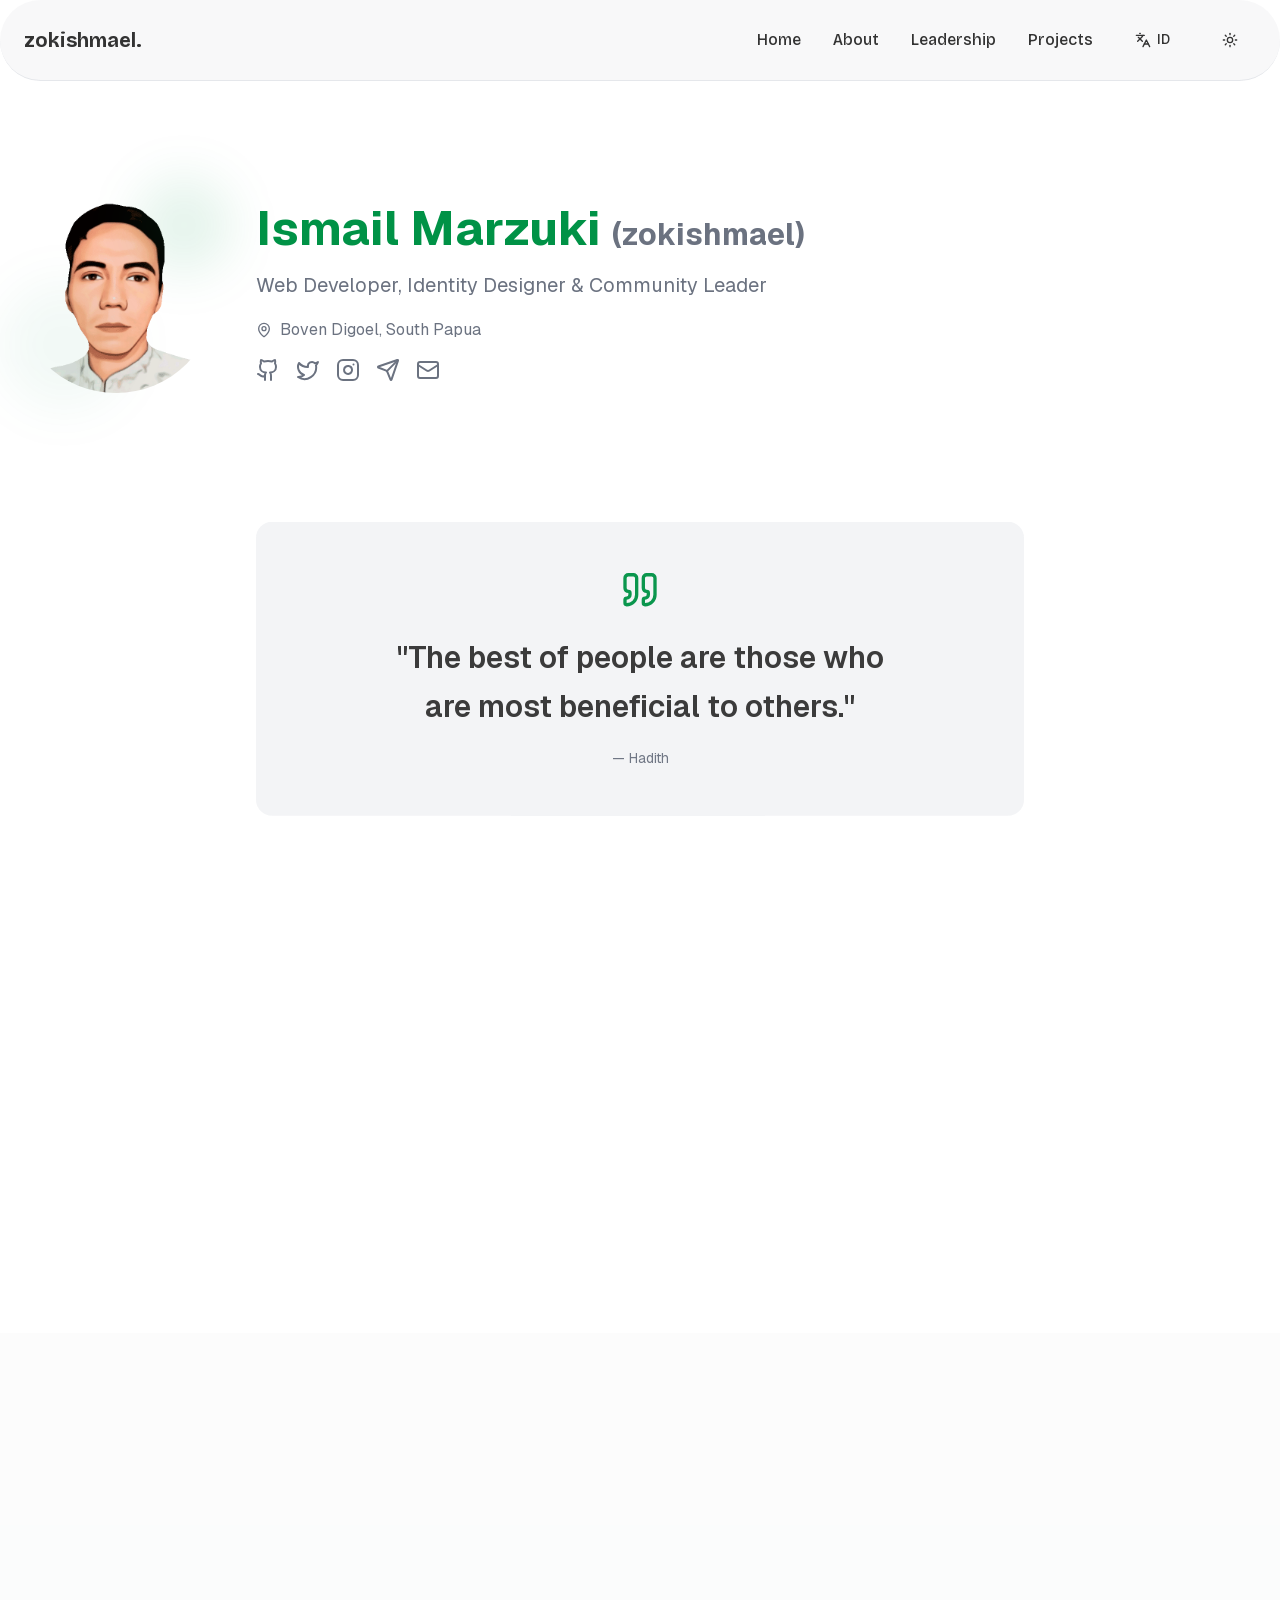
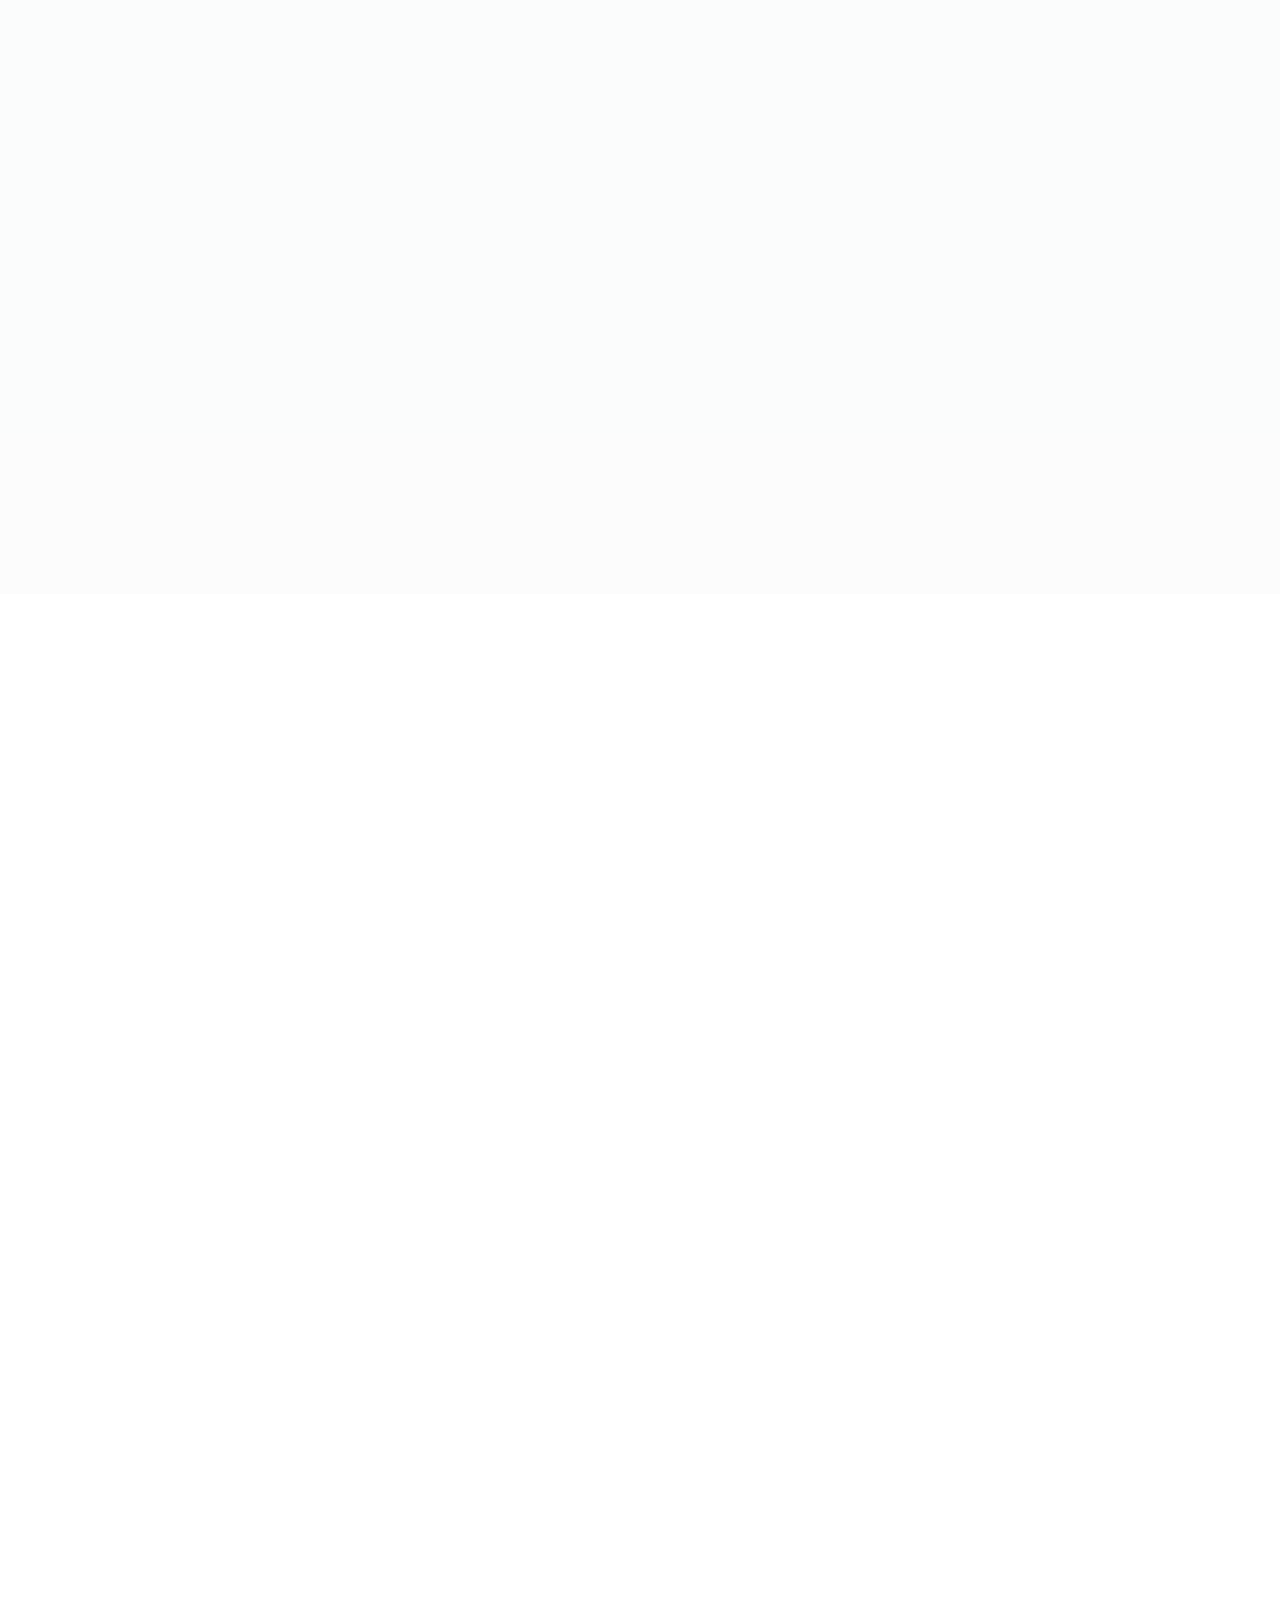
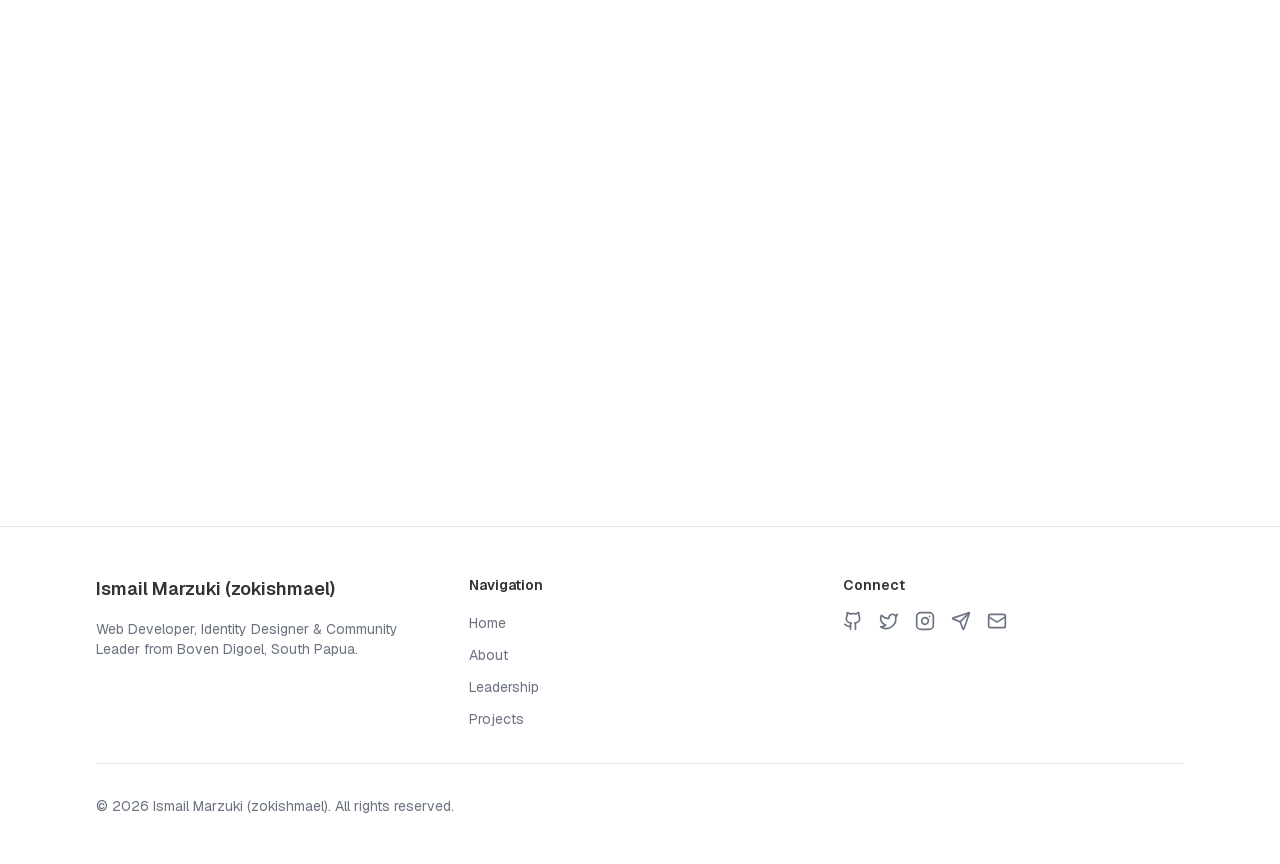
==== commit bd4d1ad0: "Add live + archive links to leadership roles" ====
--- a/index.html
+++ b/index.html
@@ -1 +1 @@
-<!DOCTYPE html><!--ekT1UwWfauT3cKmYSCYx5--><html lang="en"><head><meta charSet="utf-8"/><meta name="viewport" content="width=device-width, initial-scale=1"/><link rel="preload" as="image" href="/kemenhaj.png"/><link rel="preload" as="image" href="/mdh.or.id.png"/><link rel="preload" as="image" href="/news.mdh.or.id.png"/><link rel="preload" as="image" href="/tpq.mdh.or.id.jpeg"/><link rel="stylesheet" href="/_next/static/css/b496025c9cd768cc.css" data-precedence="next"/><link rel="stylesheet" href="/_next/static/css/c745b46f02f3cfd7.css" data-precedence="next"/><link rel="stylesheet" href="/_next/static/css/1cac747e331281b1.css" data-precedence="next"/><link rel="preload" as="script" fetchPriority="low" href="/_next/static/chunks/webpack-4a6a49c5bf0b61fd.js"/><script src="/_next/static/chunks/4bd1b696-c023c6e3521b1417.js" async=""></script><script src="/_next/static/chunks/255-a70cfdedd3f61710.js" async=""></script><script src="/_next/static/chunks/main-app-86ea69036aed4314.js" async=""></script><script src="/_next/static/chunks/app/layout-f29fdfd272231864.js" async=""></script><script src="/_next/static/chunks/623-447ce95450f09059.js" async=""></script><script src="/_next/static/chunks/app/page-3d136e73a1b82073.js" async=""></script><title>Ismail Marzuki (zokishmael) – Web Developer, Identity Designer &amp; Community Leader</title><meta name="description" content="Ismail Marzuki (zokishmael) — Web Developer, Identity Designer &amp; Community Leader from Boven Digoel, South Papua. Explore projects and leadership roles."/><link rel="author" href="https://zokishmael.web.app"/><meta name="author" content="Ismail Marzuki"/><meta name="keywords" content="zokishmael,Ismail Marzuki,web developer,identity designer,community leader,Boven Digoel,Papua Selatan,Masjid Darul Hidayah,BAZNAS,MWC NU"/><meta name="creator" content="Ismail Marzuki"/><meta name="publisher" content="zokishmael"/><meta name="robots" content="index, follow"/><meta name="googlebot" content="index, follow, max-video-preview:-1, max-image-preview:large, max-snippet:-1"/><link rel="canonical" href="https://zokishmael.web.app"/><meta property="og:title" content="Ismail Marzuki (zokishmael) – Web Developer, Identity Designer &amp; Community Leader"/><meta property="og:description" content="Web Developer, Identity Designer &amp; Community Leader from Boven Digoel, South Papua."/><meta property="og:url" content="https://zokishmael.web.app"/><meta property="og:site_name" content="zokishmael"/><meta property="og:locale" content="en_US"/><meta property="og:image" content="https://zokishmael.web.app/assets/avatar.png"/><meta property="og:image:width" content="528"/><meta property="og:image:height" content="528"/><meta property="og:image:alt" content="Ismail Marzuki (zokishmael)"/><meta property="og:locale:alternate" content="id_ID"/><meta property="og:type" content="website"/><meta name="twitter:card" content="summary_large_image"/><meta name="twitter:site" content="@zokishmael"/><meta name="twitter:creator" content="@zokishmael"/><meta name="twitter:title" content="Ismail Marzuki (zokishmael) – Web Developer, Identity Designer &amp; Community Leader"/><meta name="twitter:description" content="Web Developer, Identity Designer &amp; Community Leader from Boven Digoel, South Papua."/><meta name="twitter:image" content="https://zokishmael.web.app/assets/avatar.png"/><link rel="icon" href="/favicon.ico" type="image/x-icon" sizes="16x16"/><script type="application/ld+json">{"@context":"https://schema.org","@type":"Person","name":"Ismail Marzuki","alternateName":"zokishmael","url":"https://zokishmael.web.app","image":"https://zokishmael.web.app/assets/avatar.png","jobTitle":"Web Developer, Identity Designer & Community Leader","address":{"@type":"PostalAddress","addressRegion":"Papua Selatan","addressLocality":"Boven Digoel","addressCountry":"ID"},"sameAs":["https://github.com/zokishmael","https://twitter.com/zokishmael","https://instagram.com/zokishmael","https://t.me/zokishmael"],"worksFor":[{"@type":"Organization","name":"Masjid Darul Hidayah Titik Nol, Boven Digoel","url":"https://www.mdh.or.id/"}]}</script><script src="/_next/static/chunks/polyfills-42372ed130431b0a.js" noModule=""></script></head><body class="__variable_246ccd __variable_c29908 antialiased font-sans"><div hidden=""><!--$--><!--/$--></div><script>((a,b,c,d,e,f,g,h)=>{let i=document.documentElement,j=["light","dark"];function k(b){var c;(Array.isArray(a)?a:[a]).forEach(a=>{let c="class"===a,d=c&&f?e.map(a=>f[a]||a):e;c?(i.classList.remove(...d),i.classList.add(f&&f[b]?f[b]:b)):i.setAttribute(a,b)}),c=b,h&&j.includes(c)&&(i.style.colorScheme=c)}if(d)k(d);else try{let a=localStorage.getItem(b)||c,d=g&&"system"===a?window.matchMedia("(prefers-color-scheme: dark)").matches?"dark":"light":a;k(d)}catch(a){}})("class","theme","light",null,["light","dark"],null,true,true)</script><div class="min-h-dvh flex flex-col"><nav class="__className_a4bae9 sticky top-0 z-50 w-full border-b backdrop-blur supports-[backdrop-filter]:bg-secondary/60 px-2 md:rounded-full"><div class="px-4"><div class="flex h-20 items-center justify-between"><a class="text-xl font-bold" href="/">zokishmael.</a><div class="hidden md:flex items-center space-x-8"><a class="font-medium transition-colors hover:text-primary" href="/">Home</a><a class="font-medium transition-colors hover:text-primary" href="/#about">About</a><a class="font-medium transition-colors hover:text-primary" href="/#leadership">Leadership</a><a class="font-medium transition-colors hover:text-primary" href="/#projects">Projects</a><button data-slot="button" class="justify-center whitespace-nowrap text-sm font-medium transition-all disabled:pointer-events-none disabled:opacity-50 [&amp;_svg]:pointer-events-none [&amp;_svg:not([class*=&#x27;size-&#x27;])]:size-4 shrink-0 [&amp;_svg]:shrink-0 outline-none focus-visible:border-ring focus-visible:ring-ring/50 focus-visible:ring-[3px] aria-invalid:ring-destructive/20 dark:aria-invalid:ring-destructive/40 aria-invalid:border-destructive cursor-pointer hover:bg-accent hover:text-accent-foreground dark:hover:bg-accent/50 h-8 rounded-md px-3 has-[&gt;svg]:px-2.5 flex items-center gap-1.5"><svg xmlns="http://www.w3.org/2000/svg" width="24" height="24" viewBox="0 0 24 24" fill="none" stroke="currentColor" stroke-width="2" stroke-linecap="round" stroke-linejoin="round" class="lucide lucide-languages size-4" aria-hidden="true"><path d="m5 8 6 6"></path><path d="m4 14 6-6 2-3"></path><path d="M2 5h12"></path><path d="M7 2h1"></path><path d="m22 22-5-10-5 10"></path><path d="M14 18h6"></path></svg><span class="uppercase">ID</span></button><button data-slot="button" class="justify-center whitespace-nowrap text-sm font-medium transition-all disabled:pointer-events-none disabled:opacity-50 [&amp;_svg]:pointer-events-none [&amp;_svg:not([class*=&#x27;size-&#x27;])]:size-4 shrink-0 [&amp;_svg]:shrink-0 outline-none focus-visible:border-ring focus-visible:ring-ring/50 focus-visible:ring-[3px] aria-invalid:ring-destructive/20 dark:aria-invalid:ring-destructive/40 aria-invalid:border-destructive cursor-pointer hover:bg-accent hover:text-accent-foreground dark:hover:bg-accent/50 h-8 rounded-md gap-1.5 px-3 has-[&gt;svg]:px-2.5 flex items-center space-x-2"><svg xmlns="http://www.w3.org/2000/svg" width="24" height="24" viewBox="0 0 24 24" fill="none" stroke="currentColor" stroke-width="2" stroke-linecap="round" stroke-linejoin="round" class="lucide lucide-sun size-4 rotate-0 scale-100 transition-all dark:-rotate-90 dark:scale-0" aria-hidden="true"><circle cx="12" cy="12" r="4"></circle><path d="M12 2v2"></path><path d="M12 20v2"></path><path d="m4.93 4.93 1.41 1.41"></path><path d="m17.66 17.66 1.41 1.41"></path><path d="M2 12h2"></path><path d="M20 12h2"></path><path d="m6.34 17.66-1.41 1.41"></path><path d="m19.07 4.93-1.41 1.41"></path></svg><svg xmlns="http://www.w3.org/2000/svg" width="24" height="24" viewBox="0 0 24 24" fill="none" stroke="currentColor" stroke-width="2" stroke-linecap="round" stroke-linejoin="round" class="lucide lucide-moon absolute size-4 rotate-90 scale-0 transition-all dark:rotate-0 dark:scale-100" aria-hidden="true"><path d="M12 3a6 6 0 0 0 9 9 9 9 0 1 1-9-9Z"></path></svg><span class="sr-only">Toggle theme</span></button></div><div class="md:hidden flex items-center space-x-2"><button data-slot="button" class="justify-center whitespace-nowrap text-sm font-medium transition-all disabled:pointer-events-none disabled:opacity-50 [&amp;_svg]:pointer-events-none [&amp;_svg:not([class*=&#x27;size-&#x27;])]:size-4 shrink-0 [&amp;_svg]:shrink-0 outline-none focus-visible:border-ring focus-visible:ring-ring/50 focus-visible:ring-[3px] aria-invalid:ring-destructive/20 dark:aria-invalid:ring-destructive/40 aria-invalid:border-destructive cursor-pointer hover:bg-accent hover:text-accent-foreground dark:hover:bg-accent/50 h-8 rounded-md px-3 has-[&gt;svg]:px-2.5 flex items-center gap-1.5"><svg xmlns="http://www.w3.org/2000/svg" width="24" height="24" viewBox="0 0 24 24" fill="none" stroke="currentColor" stroke-width="2" stroke-linecap="round" stroke-linejoin="round" class="lucide lucide-languages size-4" aria-hidden="true"><path d="m5 8 6 6"></path><path d="m4 14 6-6 2-3"></path><path d="M2 5h12"></path><path d="M7 2h1"></path><path d="m22 22-5-10-5 10"></path><path d="M14 18h6"></path></svg><span class="uppercase">ID</span></button><button data-slot="button" class="inline-flex items-center justify-center whitespace-nowrap text-sm font-medium transition-all disabled:pointer-events-none disabled:opacity-50 [&amp;_svg]:pointer-events-none [&amp;_svg:not([class*=&#x27;size-&#x27;])]:size-4 shrink-0 [&amp;_svg]:shrink-0 outline-none focus-visible:border-ring focus-visible:ring-ring/50 focus-visible:ring-[3px] aria-invalid:ring-destructive/20 dark:aria-invalid:ring-destructive/40 aria-invalid:border-destructive cursor-pointer hover:bg-accent hover:text-accent-foreground dark:hover:bg-accent/50 h-8 rounded-md gap-1.5 px-3 has-[&gt;svg]:px-2.5"><svg xmlns="http://www.w3.org/2000/svg" width="24" height="24" viewBox="0 0 24 24" fill="none" stroke="currentColor" stroke-width="2" stroke-linecap="round" stroke-linejoin="round" class="lucide lucide-sun size-4 rotate-0 scale-100 transition-all dark:-rotate-90 dark:scale-0" aria-hidden="true"><circle cx="12" cy="12" r="4"></circle><path d="M12 2v2"></path><path d="M12 20v2"></path><path d="m4.93 4.93 1.41 1.41"></path><path d="m17.66 17.66 1.41 1.41"></path><path d="M2 12h2"></path><path d="M20 12h2"></path><path d="m6.34 17.66-1.41 1.41"></path><path d="m19.07 4.93-1.41 1.41"></path></svg><svg xmlns="http://www.w3.org/2000/svg" width="24" height="24" viewBox="0 0 24 24" fill="none" stroke="currentColor" stroke-width="2" stroke-linecap="round" stroke-linejoin="round" class="lucide lucide-moon absolute size-4 rotate-90 scale-0 transition-all dark:rotate-0 dark:scale-100" aria-hidden="true"><path d="M12 3a6 6 0 0 0 9 9 9 9 0 1 1-9-9Z"></path></svg><span class="sr-only">Toggle theme</span></button><button data-slot="button" class="inline-flex items-center justify-center whitespace-nowrap text-sm font-medium transition-all disabled:pointer-events-none disabled:opacity-50 [&amp;_svg]:pointer-events-none [&amp;_svg:not([class*=&#x27;size-&#x27;])]:size-4 shrink-0 [&amp;_svg]:shrink-0 outline-none focus-visible:border-ring focus-visible:ring-ring/50 focus-visible:ring-[3px] aria-invalid:ring-destructive/20 dark:aria-invalid:ring-destructive/40 aria-invalid:border-destructive cursor-pointer hover:bg-accent hover:text-accent-foreground dark:hover:bg-accent/50 h-8 rounded-md gap-1.5 px-3 has-[&gt;svg]:px-2.5"><svg xmlns="http://www.w3.org/2000/svg" width="24" height="24" viewBox="0 0 24 24" fill="none" stroke="currentColor" stroke-width="2" stroke-linecap="round" stroke-linejoin="round" class="lucide lucide-menu size-4" aria-hidden="true"><path d="M4 12h16"></path><path d="M4 18h16"></path><path d="M4 6h16"></path></svg></button></div></div></div></nav><main class="flex-1 max-w-7xl mx-auto"><section class="px-4 py-16 mt-12"><div class="flex flex-col md:flex-row gap-10 items-center justify-start"><div class="flex justify-center lg:justify-start" style="opacity:0;transform:translateX(-50px)"><div class="relative"><span data-slot="avatar" class="relative flex shrink-0 overflow-hidden rounded-full size-50"><span data-slot="avatar-fallback" class="bg-muted flex size-full items-center justify-center rounded-full text-6xl">IM</span></span><div class="absolute -top-4 -right-4 size-24 bg-primary/10 rounded-full blur-xl"></div><div class="absolute -bottom-4 -left-4 size-32 bg-primary/5 rounded-full blur-xl"></div></div></div><div class="space-y-4 text-center lg:text-left" style="opacity:0;transform:translateX(50px)"><div class="space-y-4"><h1 class="text-4xl md:text-5xl font-bold" style="opacity:0;transform:translateY(20px)"><span class="text-primary">Ismail Marzuki</span> <span class="text-muted-foreground text-2xl md:text-3xl">(zokishmael)</span></h1><p class="text-xl text-muted-foreground leading-relaxed" style="opacity:0;transform:translateY(20px)">Web Developer, Identity Designer &amp; Community Leader</p><p class="flex items-center justify-center lg:justify-start gap-2 text-muted-foreground" style="opacity:0;transform:translateY(20px)"><svg xmlns="http://www.w3.org/2000/svg" width="24" height="24" viewBox="0 0 24 24" fill="none" stroke="currentColor" stroke-width="2" stroke-linecap="round" stroke-linejoin="round" class="lucide lucide-map-pin size-4" aria-hidden="true"><path d="M20 10c0 4.993-5.539 10.193-7.399 11.799a1 1 0 0 1-1.202 0C9.539 20.193 4 14.993 4 10a8 8 0 0 1 16 0"></path><circle cx="12" cy="10" r="3"></circle></svg>Boven Digoel, South Papua</p></div><div class="flex gap-4 justify-center lg:justify-start" style="opacity:0;transform:translateY(20px)"><a href="https://github.com/zokishmael" class="text-muted-foreground hover:text-foreground transition-colors rounded-lg" target="_blank" rel="noopener noreferrer"><svg xmlns="http://www.w3.org/2000/svg" width="24" height="24" viewBox="0 0 24 24" fill="none" stroke="currentColor" stroke-width="2" stroke-linecap="round" stroke-linejoin="round" class="lucide lucide-github size-6" aria-hidden="true"><path d="M15 22v-4a4.8 4.8 0 0 0-1-3.5c3 0 6-2 6-5.5.08-1.25-.27-2.48-1-3.5.28-1.15.28-2.35 0-3.5 0 0-1 0-3 1.5-2.64-.5-5.36-.5-8 0C6 2 5 2 5 2c-.3 1.15-.3 2.35 0 3.5A5.403 5.403 0 0 0 4 9c0 3.5 3 5.5 6 5.5-.39.49-.68 1.05-.85 1.65-.17.6-.22 1.23-.15 1.85v4"></path><path d="M9 18c-4.51 2-5-2-7-2"></path></svg><span class="sr-only">GitHub</span></a><a href="https://twitter.com/zokishmael" class="text-muted-foreground hover:text-foreground transition-colors rounded-lg" target="_blank" rel="noopener noreferrer"><svg xmlns="http://www.w3.org/2000/svg" width="24" height="24" viewBox="0 0 24 24" fill="none" stroke="currentColor" stroke-width="2" stroke-linecap="round" stroke-linejoin="round" class="lucide lucide-twitter size-6" aria-hidden="true"><path d="M22 4s-.7 2.1-2 3.4c1.6 10-9.4 17.3-18 11.6 2.2.1 4.4-.6 6-2C3 15.5.5 9.6 3 5c2.2 2.6 5.6 4.1 9 4-.9-4.2 4-6.6 7-3.8 1.1 0 3-1.2 3-1.2z"></path></svg><span class="sr-only">Twitter</span></a><a href="https://instagram.com/zokishmael" class="text-muted-foreground hover:text-foreground transition-colors rounded-lg" target="_blank" rel="noopener noreferrer"><svg xmlns="http://www.w3.org/2000/svg" width="24" height="24" viewBox="0 0 24 24" fill="none" stroke="currentColor" stroke-width="2" stroke-linecap="round" stroke-linejoin="round" class="lucide lucide-instagram size-6" aria-hidden="true"><rect width="20" height="20" x="2" y="2" rx="5" ry="5"></rect><path d="M16 11.37A4 4 0 1 1 12.63 8 4 4 0 0 1 16 11.37z"></path><line x1="17.5" x2="17.51" y1="6.5" y2="6.5"></line></svg><span class="sr-only">Instagram</span></a><a href="https://t.me/zokishmael" class="text-muted-foreground hover:text-foreground transition-colors rounded-lg" target="_blank" rel="noopener noreferrer"><svg xmlns="http://www.w3.org/2000/svg" width="24" height="24" viewBox="0 0 24 24" fill="none" stroke="currentColor" stroke-width="2" stroke-linecap="round" stroke-linejoin="round" class="lucide lucide-send size-6" aria-hidden="true"><path d="M14.536 21.686a.5.5 0 0 0 .937-.024l6.5-19a.496.496 0 0 0-.635-.635l-19 6.5a.5.5 0 0 0-.024.937l7.93 3.18a2 2 0 0 1 1.112 1.11z"></path><path d="m21.854 2.147-10.94 10.939"></path></svg><span class="sr-only">Telegram</span></a><a href="mailto:zokishmael@gmail.com" class="text-muted-foreground hover:text-foreground transition-colors rounded-lg" target="_blank" rel="noopener noreferrer"><svg xmlns="http://www.w3.org/2000/svg" width="24" height="24" viewBox="0 0 24 24" fill="none" stroke="currentColor" stroke-width="2" stroke-linecap="round" stroke-linejoin="round" class="lucide lucide-mail size-6" aria-hidden="true"><path d="m22 7-8.991 5.727a2 2 0 0 1-2.009 0L2 7"></path><rect x="2" y="4" width="20" height="16" rx="2"></rect></svg><span class="sr-only">Email</span></a></div></div></div></section><section class="px-4 py-16"><div class="max-w-3xl mx-auto text-center bg-secondary rounded-2xl px-8 py-12" style="opacity:0;transform:translateY(20px)"><svg xmlns="http://www.w3.org/2000/svg" width="24" height="24" viewBox="0 0 24 24" fill="none" stroke="currentColor" stroke-width="2" stroke-linecap="round" stroke-linejoin="round" class="lucide lucide-quote size-10 mx-auto mb-6 text-primary" aria-hidden="true"><path d="M16 3a2 2 0 0 0-2 2v6a2 2 0 0 0 2 2 1 1 0 0 1 1 1v1a2 2 0 0 1-2 2 1 1 0 0 0-1 1v2a1 1 0 0 0 1 1 6 6 0 0 0 6-6V5a2 2 0 0 0-2-2z"></path><path d="M5 3a2 2 0 0 0-2 2v6a2 2 0 0 0 2 2 1 1 0 0 1 1 1v1a2 2 0 0 1-2 2 1 1 0 0 0-1 1v2a1 1 0 0 0 1 1 6 6 0 0 0 6-6V5a2 2 0 0 0-2-2z"></path></svg><blockquote class="text-2xl md:text-3xl font-semibold leading-relaxed text-balance">&quot;<!-- -->The best of people are those who are most beneficial to others.<!-- -->&quot;</blockquote><p class="mt-4 text-sm text-muted-foreground">— <!-- -->Hadith</p></div></section><section id="about" class="px-4 py-16 scroll-mt-24"><div class="max-w-3xl mx-auto"><div class="text-center mb-12" style="opacity:0;transform:translateY(20px)"><p class="text-sm font-semibold text-primary uppercase tracking-wider mb-2">About Me</p><h2 class="text-3xl md:text-4xl font-bold mb-4">Bridging global expertise and local community development</h2></div><div class="space-y-6"><p class="text-lg text-muted-foreground leading-relaxed text-center md:text-left" style="opacity:0;transform:translateY(20px)">I am a multi-disciplinary professional who bridges the gap between global creative industries and local community development in Boven Digoel, South Papua.</p><p class="text-lg text-muted-foreground leading-relaxed text-center md:text-left" style="opacity:0;transform:translateY(20px)">With a proven track record as a brand identity designer in international markets, I leverage my technical IT skills to build digital infrastructure, drive public transparency, and lead social-religious initiatives in the region.</p></div></div></section><section id="leadership" class="px-4 py-16 scroll-mt-24 bg-secondary/30"><div class="text-center mb-12"><p class="text-sm font-semibold text-primary uppercase tracking-wider mb-2" style="opacity:0;transform:translateY(20px)">Leadership &amp; Roles</p><h2 class="text-3xl md:text-4xl font-bold mb-4" style="opacity:0;transform:translateY(20px)">Leading organizations, building digital infrastructure</h2></div><div class="grid grid-cols-1 lg:grid-cols-2 gap-10 max-w-7xl mx-auto"><div style="opacity:0;transform:translateY(20px)"><div class="flex items-center gap-3 mb-6"><div class="p-2 rounded-lg bg-primary/10 text-primary"><svg xmlns="http://www.w3.org/2000/svg" width="24" height="24" viewBox="0 0 24 24" fill="none" stroke="currentColor" stroke-width="2" stroke-linecap="round" stroke-linejoin="round" class="lucide lucide-building2 lucide-building-2 size-6" aria-hidden="true"><path d="M6 22V4a2 2 0 0 1 2-2h8a2 2 0 0 1 2 2v18Z"></path><path d="M6 12H4a2 2 0 0 0-2 2v6a2 2 0 0 0 2 2h2"></path><path d="M18 9h2a2 2 0 0 1 2 2v9a2 2 0 0 1-2 2h-2"></path><path d="M10 6h4"></path><path d="M10 10h4"></path><path d="M10 14h4"></path><path d="M10 18h4"></path></svg></div><h3 class="text-2xl font-bold">Organizational Leadership</h3></div><div class="space-y-4"><div data-slot="card" class="bg-card text-card-foreground flex flex-col gap-6 rounded-xl border py-6 shadow-sm group hover:shadow-lg transition-shadow duration-300"><div data-slot="card-header" class="@container/card-header grid auto-rows-min grid-rows-[auto_auto] items-start gap-1.5 px-6 has-data-[slot=card-action]:grid-cols-[1fr_auto] [.border-b]:pb-6 pb-2"><div class="flex items-start justify-between gap-4"><div class="flex items-start gap-3"><div class="mt-0.5 p-2 rounded-lg bg-secondary text-primary"><svg xmlns="http://www.w3.org/2000/svg" width="24" height="24" viewBox="0 0 24 24" fill="none" stroke="currentColor" stroke-width="2" stroke-linecap="round" stroke-linejoin="round" class="lucide lucide-landmark size-5" aria-hidden="true"><path d="M10 18v-7"></path><path d="M11.12 2.198a2 2 0 0 1 1.76.006l7.866 3.847c.476.233.31.949-.22.949H3.474c-.53 0-.695-.716-.22-.949z"></path><path d="M14 18v-7"></path><path d="M18 18v-7"></path><path d="M3 22h18"></path><path d="M6 18v-7"></path></svg></div><div><div data-slot="card-title" class="font-semibold text-lg leading-snug">Chairman of the Mosque Welfare Committee (PKM)</div><span data-slot="badge" class="inline-flex items-center justify-center rounded-md border px-2 py-0.5 w-fit whitespace-nowrap shrink-0 [&amp;&gt;svg]:size-3 gap-1 [&amp;&gt;svg]:pointer-events-none focus-visible:border-ring focus-visible:ring-ring/50 focus-visible:ring-[3px] aria-invalid:ring-destructive/20 dark:aria-invalid:ring-destructive/40 aria-invalid:border-destructive transition-[color,box-shadow] overflow-hidden border-transparent bg-secondary text-secondary-foreground [a&amp;]:hover:bg-secondary/90 mt-2 text-xs font-medium">Masjid Darul Hidayah Titik Nol, Boven Digoel</span></div></div><a href="https://kabardigoel.com/2025/08/03/ustads-ismail-marsuki-terpilih-sebagai-ketua-pkm-masjid-darul-hidayah-titik-nol-boven-digoel/" target="_blank" rel="noopener noreferrer" class="text-muted-foreground hover:text-primary transition-colors"><svg xmlns="http://www.w3.org/2000/svg" width="24" height="24" viewBox="0 0 24 24" fill="none" stroke="currentColor" stroke-width="2" stroke-linecap="round" stroke-linejoin="round" class="lucide lucide-external-link size-4" aria-hidden="true"><path d="M15 3h6v6"></path><path d="M10 14 21 3"></path><path d="M18 13v6a2 2 0 0 1-2 2H5a2 2 0 0 1-2-2V8a2 2 0 0 1 2-2h6"></path></svg><span class="sr-only">Chairman of the Mosque Welfare Committee (PKM)<!-- --> link</span></a></div></div><div data-slot="card-content" class="px-6"><p class="text-sm text-muted-foreground leading-relaxed">Leading mosque governance, worship services, and community welfare programs.</p></div></div><div data-slot="card" class="bg-card text-card-foreground flex flex-col gap-6 rounded-xl border py-6 shadow-sm group hover:shadow-lg transition-shadow duration-300"><div data-slot="card-header" class="@container/card-header grid auto-rows-min grid-rows-[auto_auto] items-start gap-1.5 px-6 has-data-[slot=card-action]:grid-cols-[1fr_auto] [.border-b]:pb-6 pb-2"><div class="flex items-start justify-between gap-4"><div class="flex items-start gap-3"><div class="mt-0.5 p-2 rounded-lg bg-secondary text-primary"><svg xmlns="http://www.w3.org/2000/svg" width="24" height="24" viewBox="0 0 24 24" fill="none" stroke="currentColor" stroke-width="2" stroke-linecap="round" stroke-linejoin="round" class="lucide lucide-landmark size-5" aria-hidden="true"><path d="M10 18v-7"></path><path d="M11.12 2.198a2 2 0 0 1 1.76.006l7.866 3.847c.476.233.31.949-.22.949H3.474c-.53 0-.695-.716-.22-.949z"></path><path d="M14 18v-7"></path><path d="M18 18v-7"></path><path d="M3 22h18"></path><path d="M6 18v-7"></path></svg></div><div><div data-slot="card-title" class="font-semibold text-lg leading-snug">Commissioner of BAZNAS</div><span data-slot="badge" class="inline-flex items-center justify-center rounded-md border px-2 py-0.5 w-fit whitespace-nowrap shrink-0 [&amp;&gt;svg]:size-3 gap-1 [&amp;&gt;svg]:pointer-events-none focus-visible:border-ring focus-visible:ring-ring/50 focus-visible:ring-[3px] aria-invalid:ring-destructive/20 dark:aria-invalid:ring-destructive/40 aria-invalid:border-destructive transition-[color,box-shadow] overflow-hidden border-transparent bg-secondary text-secondary-foreground [a&amp;]:hover:bg-secondary/90 mt-2 text-xs font-medium">Boven Digoel Regency</span></div></div></div></div><div data-slot="card-content" class="px-6"><p class="text-sm text-muted-foreground leading-relaxed">Supporting zakat, infaq, and sadaqah management for the regional community.</p></div></div><div data-slot="card" class="bg-card text-card-foreground flex flex-col gap-6 rounded-xl border py-6 shadow-sm group hover:shadow-lg transition-shadow duration-300"><div data-slot="card-header" class="@container/card-header grid auto-rows-min grid-rows-[auto_auto] items-start gap-1.5 px-6 has-data-[slot=card-action]:grid-cols-[1fr_auto] [.border-b]:pb-6 pb-2"><div class="flex items-start justify-between gap-4"><div class="flex items-start gap-3"><div class="mt-0.5 p-2 rounded-lg bg-secondary text-primary"><svg xmlns="http://www.w3.org/2000/svg" width="24" height="24" viewBox="0 0 24 24" fill="none" stroke="currentColor" stroke-width="2" stroke-linecap="round" stroke-linejoin="round" class="lucide lucide-building2 lucide-building-2 size-5" aria-hidden="true"><path d="M6 22V4a2 2 0 0 1 2-2h8a2 2 0 0 1 2 2v18Z"></path><path d="M6 12H4a2 2 0 0 0-2 2v6a2 2 0 0 0 2 2h2"></path><path d="M18 9h2a2 2 0 0 1 2 2v9a2 2 0 0 1-2 2h-2"></path><path d="M10 6h4"></path><path d="M10 10h4"></path><path d="M10 14h4"></path><path d="M10 18h4"></path></svg></div><div><div data-slot="card-title" class="font-semibold text-lg leading-snug">Chairman of the Nahdlatul Ulama Representative Council (MWC NU)</div><span data-slot="badge" class="inline-flex items-center justify-center rounded-md border px-2 py-0.5 w-fit whitespace-nowrap shrink-0 [&amp;&gt;svg]:size-3 gap-1 [&amp;&gt;svg]:pointer-events-none focus-visible:border-ring focus-visible:ring-ring/50 focus-visible:ring-[3px] aria-invalid:ring-destructive/20 dark:aria-invalid:ring-destructive/40 aria-invalid:border-destructive transition-[color,box-shadow] overflow-hidden border-transparent bg-secondary text-secondary-foreground [a&amp;]:hover:bg-secondary/90 mt-2 text-xs font-medium">Mandobo, Boven Digoel</span></div></div><a href="https://www.instagram.com/reel/DZh0TEhSaag/" target="_blank" rel="noopener noreferrer" class="text-muted-foreground hover:text-primary transition-colors"><svg xmlns="http://www.w3.org/2000/svg" width="24" height="24" viewBox="0 0 24 24" fill="none" stroke="currentColor" stroke-width="2" stroke-linecap="round" stroke-linejoin="round" class="lucide lucide-external-link size-4" aria-hidden="true"><path d="M15 3h6v6"></path><path d="M10 14 21 3"></path><path d="M18 13v6a2 2 0 0 1-2 2H5a2 2 0 0 1-2-2V8a2 2 0 0 1 2-2h6"></path></svg><span class="sr-only">Chairman of the Nahdlatul Ulama Representative Council (MWC NU)<!-- --> link</span></a></div></div><div data-slot="card-content" class="px-6"><p class="text-sm text-muted-foreground leading-relaxed">Coordinating NU branch activities and community programs in the region.</p></div></div></div></div><div style="opacity:0;transform:translateY(20px)"><div class="flex items-center gap-3 mb-6"><div class="p-2 rounded-lg bg-primary/10 text-primary"><svg xmlns="http://www.w3.org/2000/svg" width="24" height="24" viewBox="0 0 24 24" fill="none" stroke="currentColor" stroke-width="2" stroke-linecap="round" stroke-linejoin="round" class="lucide lucide-laptop size-6" aria-hidden="true"><path d="M18 5a2 2 0 0 1 2 2v8.526a2 2 0 0 0 .212.897l1.068 2.127a1 1 0 0 1-.9 1.45H3.62a1 1 0 0 1-.9-1.45l1.068-2.127A2 2 0 0 0 4 15.526V7a2 2 0 0 1 2-2z"></path><path d="M20.054 15.987H3.946"></path></svg></div><h3 class="text-2xl font-bold">Technical &amp; Digital Roles</h3></div><div class="space-y-4"><div data-slot="card" class="bg-card text-card-foreground flex flex-col gap-6 rounded-xl border py-6 shadow-sm group hover:shadow-lg transition-shadow duration-300"><div data-slot="card-header" class="@container/card-header grid auto-rows-min grid-rows-[auto_auto] items-start gap-1.5 px-6 has-data-[slot=card-action]:grid-cols-[1fr_auto] [.border-b]:pb-6 pb-2"><div class="flex items-start justify-between gap-4"><div class="flex items-start gap-3"><div class="mt-0.5 p-2 rounded-lg bg-secondary text-primary"><svg xmlns="http://www.w3.org/2000/svg" width="24" height="24" viewBox="0 0 24 24" fill="none" stroke="currentColor" stroke-width="2" stroke-linecap="round" stroke-linejoin="round" class="lucide lucide-globe size-5" aria-hidden="true"><circle cx="12" cy="12" r="10"></circle><path d="M12 2a14.5 14.5 0 0 0 0 20 14.5 14.5 0 0 0 0-20"></path><path d="M2 12h20"></path></svg></div><div><div data-slot="card-title" class="font-semibold text-lg leading-snug">Official Web Developer &amp; Digital Administrator</div><span data-slot="badge" class="inline-flex items-center justify-center rounded-md border px-2 py-0.5 w-fit whitespace-nowrap shrink-0 [&amp;&gt;svg]:size-3 gap-1 [&amp;&gt;svg]:pointer-events-none focus-visible:border-ring focus-visible:ring-ring/50 focus-visible:ring-[3px] aria-invalid:ring-destructive/20 dark:aria-invalid:ring-destructive/40 aria-invalid:border-destructive transition-[color,box-shadow] overflow-hidden border-transparent bg-secondary text-secondary-foreground [a&amp;]:hover:bg-secondary/90 mt-2 text-xs font-medium">Official MDH Portal</span></div></div><a href="https://www.mdh.or.id/" target="_blank" rel="noopener noreferrer" class="text-muted-foreground hover:text-primary transition-colors"><svg xmlns="http://www.w3.org/2000/svg" width="24" height="24" viewBox="0 0 24 24" fill="none" stroke="currentColor" stroke-width="2" stroke-linecap="round" stroke-linejoin="round" class="lucide lucide-external-link size-4" aria-hidden="true"><path d="M15 3h6v6"></path><path d="M10 14 21 3"></path><path d="M18 13v6a2 2 0 0 1-2 2H5a2 2 0 0 1-2-2V8a2 2 0 0 1 2-2h6"></path></svg><span class="sr-only">Official Web Developer &amp; Digital Administrator<!-- --> link</span></a></div></div><div data-slot="card-content" class="px-6"><p class="text-sm text-muted-foreground leading-relaxed">Designing, deploying, and maintaining full-scale organizational websites and secure digital platforms.</p></div></div><div data-slot="card" class="bg-card text-card-foreground flex flex-col gap-6 rounded-xl border py-6 shadow-sm group hover:shadow-lg transition-shadow duration-300"><div data-slot="card-header" class="@container/card-header grid auto-rows-min grid-rows-[auto_auto] items-start gap-1.5 px-6 has-data-[slot=card-action]:grid-cols-[1fr_auto] [.border-b]:pb-6 pb-2"><div class="flex items-start justify-between gap-4"><div class="flex items-start gap-3"><div class="mt-0.5 p-2 rounded-lg bg-secondary text-primary"><svg xmlns="http://www.w3.org/2000/svg" width="24" height="24" viewBox="0 0 24 24" fill="none" stroke="currentColor" stroke-width="2" stroke-linecap="round" stroke-linejoin="round" class="lucide lucide-megaphone size-5" aria-hidden="true"><path d="m3 11 18-5v12L3 14v-3z"></path><path d="M11.6 16.8a3 3 0 1 1-5.8-1.6"></path></svg></div><div><div data-slot="card-title" class="font-semibold text-lg leading-snug">Digital Campaigner &amp; Social Program Coordinator</div><span data-slot="badge" class="inline-flex items-center justify-center rounded-md border px-2 py-0.5 w-fit whitespace-nowrap shrink-0 [&amp;&gt;svg]:size-3 gap-1 [&amp;&gt;svg]:pointer-events-none focus-visible:border-ring focus-visible:ring-ring/50 focus-visible:ring-[3px] aria-invalid:ring-destructive/20 dark:aria-invalid:ring-destructive/40 aria-invalid:border-destructive transition-[color,box-shadow] overflow-hidden border-transparent bg-secondary text-secondary-foreground [a&amp;]:hover:bg-secondary/90 mt-2 text-xs font-medium">Darul Hidayah Orphan Care Program</span></div></div><a href="https://rri.co.id/bovendigoel/daerah-3t/2515036/10-muharram-dkm-darul-hidayah-tanah-merah-kembali-gelar-santunan-anak-yatim" target="_blank" rel="noopener noreferrer" class="text-muted-foreground hover:text-primary transition-colors"><svg xmlns="http://www.w3.org/2000/svg" width="24" height="24" viewBox="0 0 24 24" fill="none" stroke="currentColor" stroke-width="2" stroke-linecap="round" stroke-linejoin="round" class="lucide lucide-external-link size-4" aria-hidden="true"><path d="M15 3h6v6"></path><path d="M10 14 21 3"></path><path d="M18 13v6a2 2 0 0 1-2 2H5a2 2 0 0 1-2-2V8a2 2 0 0 1 2-2h6"></path></svg><span class="sr-only">Digital Campaigner &amp; Social Program Coordinator<!-- --> link</span></a></div></div><div data-slot="card-content" class="px-6"><p class="text-sm text-muted-foreground leading-relaxed">Managing transparent, high-impact online fundraising campaigns through platforms like Kitabisa.</p></div></div></div></div></div></section><section id="projects" class="px-4 py-16 scroll-mt-24"><div class="text-center mb-12"><p class="text-sm font-semibold text-primary uppercase tracking-wider mb-2" style="opacity:0;transform:translateY(20px)">Projects</p><h2 class="text-3xl md:text-4xl font-bold mb-4" style="opacity:0;transform:translateY(20px)">Featured Projects</h2><p class="text-lg text-muted-foreground max-w-2xl mx-auto" style="opacity:0;transform:translateY(20px)">Digital platforms I develop and maintain for public service and community organizations</p></div><div class="grid grid-cols-1 md:grid-cols-2 gap-8 mb-12 max-w-5xl mx-auto"><div style="opacity:0;transform:translateY(20px)"><div data-slot="card" class="bg-card text-card-foreground gap-6 rounded-xl border py-6 shadow-sm group hover:shadow-lg transition-shadow duration-300 h-full flex flex-col"><div class="aspect-video overflow-hidden rounded-t-lg"><img src="/kemenhaj.png" alt="kemenhajbovendigoel.id" class="size-full object-cover object-top group-hover:scale-105 transition-transform duration-300"/></div><div data-slot="card-header" class="@container/card-header grid auto-rows-min grid-rows-[auto_auto] items-start gap-1.5 px-6 has-data-[slot=card-action]:grid-cols-[1fr_auto] [.border-b]:pb-6"><div data-slot="card-title" class="font-semibold text-xl">kemenhajbovendigoel.id</div><div data-slot="card-description" class="text-muted-foreground text-sm flex-1">Official portal of the Ministry of Hajj and Umrah of Boven Digoel — Hajj queue tracking, manasik schedules, and public information services.</div></div><div data-slot="card-content" class="px-6"><div class="flex flex-wrap gap-2"><span data-slot="badge" class="inline-flex items-center justify-center rounded-md border px-2 py-0.5 font-medium w-fit whitespace-nowrap shrink-0 [&amp;&gt;svg]:size-3 gap-1 [&amp;&gt;svg]:pointer-events-none focus-visible:border-ring focus-visible:ring-ring/50 focus-visible:ring-[3px] aria-invalid:ring-destructive/20 dark:aria-invalid:ring-destructive/40 aria-invalid:border-destructive transition-[color,box-shadow] overflow-hidden border-transparent bg-secondary text-secondary-foreground [a&amp;]:hover:bg-secondary/90 text-xs">Next.js</span><span data-slot="badge" class="inline-flex items-center justify-center rounded-md border px-2 py-0.5 font-medium w-fit whitespace-nowrap shrink-0 [&amp;&gt;svg]:size-3 gap-1 [&amp;&gt;svg]:pointer-events-none focus-visible:border-ring focus-visible:ring-ring/50 focus-visible:ring-[3px] aria-invalid:ring-destructive/20 dark:aria-invalid:ring-destructive/40 aria-invalid:border-destructive transition-[color,box-shadow] overflow-hidden border-transparent bg-secondary text-secondary-foreground [a&amp;]:hover:bg-secondary/90 text-xs">Supabase</span><span data-slot="badge" class="inline-flex items-center justify-center rounded-md border px-2 py-0.5 font-medium w-fit whitespace-nowrap shrink-0 [&amp;&gt;svg]:size-3 gap-1 [&amp;&gt;svg]:pointer-events-none focus-visible:border-ring focus-visible:ring-ring/50 focus-visible:ring-[3px] aria-invalid:ring-destructive/20 dark:aria-invalid:ring-destructive/40 aria-invalid:border-destructive transition-[color,box-shadow] overflow-hidden border-transparent bg-secondary text-secondary-foreground [a&amp;]:hover:bg-secondary/90 text-xs">Public Service</span></div></div><div data-slot="card-footer" class="flex items-center px-6 [.border-t]:pt-6"><a href="https://kemenhajbovendigoel.id" target="_blank" rel="noopener noreferrer" data-slot="button" class="inline-flex items-center justify-center whitespace-nowrap text-sm font-medium transition-all disabled:pointer-events-none disabled:opacity-50 [&amp;_svg]:pointer-events-none [&amp;_svg:not([class*=&#x27;size-&#x27;])]:size-4 shrink-0 [&amp;_svg]:shrink-0 outline-none focus-visible:border-ring focus-visible:ring-ring/50 focus-visible:ring-[3px] aria-invalid:ring-destructive/20 dark:aria-invalid:ring-destructive/40 aria-invalid:border-destructive cursor-pointer bg-primary text-primary-foreground shadow-xs hover:bg-primary/90 h-8 rounded-md gap-1.5 px-3 has-[&gt;svg]:px-2.5 w-full"><svg xmlns="http://www.w3.org/2000/svg" width="24" height="24" viewBox="0 0 24 24" fill="none" stroke="currentColor" stroke-width="2" stroke-linecap="round" stroke-linejoin="round" class="lucide lucide-external-link size-4 mr-1" aria-hidden="true"><path d="M15 3h6v6"></path><path d="M10 14 21 3"></path><path d="M18 13v6a2 2 0 0 1-2 2H5a2 2 0 0 1-2-2V8a2 2 0 0 1 2-2h6"></path></svg>Visit Website</a></div></div></div><div style="opacity:0;transform:translateY(20px)"><div data-slot="card" class="bg-card text-card-foreground gap-6 rounded-xl border py-6 shadow-sm group hover:shadow-lg transition-shadow duration-300 h-full flex flex-col"><div class="aspect-video overflow-hidden rounded-t-lg"><img src="/mdh.or.id.png" alt="mdh.or.id" class="size-full object-cover object-top group-hover:scale-105 transition-transform duration-300"/></div><div data-slot="card-header" class="@container/card-header grid auto-rows-min grid-rows-[auto_auto] items-start gap-1.5 px-6 has-data-[slot=card-action]:grid-cols-[1fr_auto] [.border-b]:pb-6"><div data-slot="card-title" class="font-semibold text-xl">mdh.or.id</div><div data-slot="card-description" class="text-muted-foreground text-sm flex-1">Official website of the Darul Hidayah Mosque, Titik Nol, Boven Digoel — mosque services, donation programs, and community activities.</div></div><div data-slot="card-content" class="px-6"><div class="flex flex-wrap gap-2"><span data-slot="badge" class="inline-flex items-center justify-center rounded-md border px-2 py-0.5 font-medium w-fit whitespace-nowrap shrink-0 [&amp;&gt;svg]:size-3 gap-1 [&amp;&gt;svg]:pointer-events-none focus-visible:border-ring focus-visible:ring-ring/50 focus-visible:ring-[3px] aria-invalid:ring-destructive/20 dark:aria-invalid:ring-destructive/40 aria-invalid:border-destructive transition-[color,box-shadow] overflow-hidden border-transparent bg-secondary text-secondary-foreground [a&amp;]:hover:bg-secondary/90 text-xs">Web</span><span data-slot="badge" class="inline-flex items-center justify-center rounded-md border px-2 py-0.5 font-medium w-fit whitespace-nowrap shrink-0 [&amp;&gt;svg]:size-3 gap-1 [&amp;&gt;svg]:pointer-events-none focus-visible:border-ring focus-visible:ring-ring/50 focus-visible:ring-[3px] aria-invalid:ring-destructive/20 dark:aria-invalid:ring-destructive/40 aria-invalid:border-destructive transition-[color,box-shadow] overflow-hidden border-transparent bg-secondary text-secondary-foreground [a&amp;]:hover:bg-secondary/90 text-xs">Community</span><span data-slot="badge" class="inline-flex items-center justify-center rounded-md border px-2 py-0.5 font-medium w-fit whitespace-nowrap shrink-0 [&amp;&gt;svg]:size-3 gap-1 [&amp;&gt;svg]:pointer-events-none focus-visible:border-ring focus-visible:ring-ring/50 focus-visible:ring-[3px] aria-invalid:ring-destructive/20 dark:aria-invalid:ring-destructive/40 aria-invalid:border-destructive transition-[color,box-shadow] overflow-hidden border-transparent bg-secondary text-secondary-foreground [a&amp;]:hover:bg-secondary/90 text-xs">Mosque</span></div></div><div data-slot="card-footer" class="flex items-center px-6 [.border-t]:pt-6"><a href="https://mdh.or.id" target="_blank" rel="noopener noreferrer" data-slot="button" class="inline-flex items-center justify-center whitespace-nowrap text-sm font-medium transition-all disabled:pointer-events-none disabled:opacity-50 [&amp;_svg]:pointer-events-none [&amp;_svg:not([class*=&#x27;size-&#x27;])]:size-4 shrink-0 [&amp;_svg]:shrink-0 outline-none focus-visible:border-ring focus-visible:ring-ring/50 focus-visible:ring-[3px] aria-invalid:ring-destructive/20 dark:aria-invalid:ring-destructive/40 aria-invalid:border-destructive cursor-pointer bg-primary text-primary-foreground shadow-xs hover:bg-primary/90 h-8 rounded-md gap-1.5 px-3 has-[&gt;svg]:px-2.5 w-full"><svg xmlns="http://www.w3.org/2000/svg" width="24" height="24" viewBox="0 0 24 24" fill="none" stroke="currentColor" stroke-width="2" stroke-linecap="round" stroke-linejoin="round" class="lucide lucide-external-link size-4 mr-1" aria-hidden="true"><path d="M15 3h6v6"></path><path d="M10 14 21 3"></path><path d="M18 13v6a2 2 0 0 1-2 2H5a2 2 0 0 1-2-2V8a2 2 0 0 1 2-2h6"></path></svg>Visit Website</a></div></div></div><div style="opacity:0;transform:translateY(20px)"><div data-slot="card" class="bg-card text-card-foreground gap-6 rounded-xl border py-6 shadow-sm group hover:shadow-lg transition-shadow duration-300 h-full flex flex-col"><div class="aspect-video overflow-hidden rounded-t-lg"><img src="/news.mdh.or.id.png" alt="news.mdh.or.id" class="size-full object-cover object-top group-hover:scale-105 transition-transform duration-300"/></div><div data-slot="card-header" class="@container/card-header grid auto-rows-min grid-rows-[auto_auto] items-start gap-1.5 px-6 has-data-[slot=card-action]:grid-cols-[1fr_auto] [.border-b]:pb-6"><div data-slot="card-title" class="font-semibold text-xl">news.mdh.or.id</div><div data-slot="card-description" class="text-muted-foreground text-sm flex-1">News portal of the Darul Hidayah Mosque — latest news, Islamic holidays, orphan care programs, and downloadable worship readings.</div></div><div data-slot="card-content" class="px-6"><div class="flex flex-wrap gap-2"><span data-slot="badge" class="inline-flex items-center justify-center rounded-md border px-2 py-0.5 font-medium w-fit whitespace-nowrap shrink-0 [&amp;&gt;svg]:size-3 gap-1 [&amp;&gt;svg]:pointer-events-none focus-visible:border-ring focus-visible:ring-ring/50 focus-visible:ring-[3px] aria-invalid:ring-destructive/20 dark:aria-invalid:ring-destructive/40 aria-invalid:border-destructive transition-[color,box-shadow] overflow-hidden border-transparent bg-secondary text-secondary-foreground [a&amp;]:hover:bg-secondary/90 text-xs">Blog</span><span data-slot="badge" class="inline-flex items-center justify-center rounded-md border px-2 py-0.5 font-medium w-fit whitespace-nowrap shrink-0 [&amp;&gt;svg]:size-3 gap-1 [&amp;&gt;svg]:pointer-events-none focus-visible:border-ring focus-visible:ring-ring/50 focus-visible:ring-[3px] aria-invalid:ring-destructive/20 dark:aria-invalid:ring-destructive/40 aria-invalid:border-destructive transition-[color,box-shadow] overflow-hidden border-transparent bg-secondary text-secondary-foreground [a&amp;]:hover:bg-secondary/90 text-xs">News</span><span data-slot="badge" class="inline-flex items-center justify-center rounded-md border px-2 py-0.5 font-medium w-fit whitespace-nowrap shrink-0 [&amp;&gt;svg]:size-3 gap-1 [&amp;&gt;svg]:pointer-events-none focus-visible:border-ring focus-visible:ring-ring/50 focus-visible:ring-[3px] aria-invalid:ring-destructive/20 dark:aria-invalid:ring-destructive/40 aria-invalid:border-destructive transition-[color,box-shadow] overflow-hidden border-transparent bg-secondary text-secondary-foreground [a&amp;]:hover:bg-secondary/90 text-xs">Content</span></div></div><div data-slot="card-footer" class="flex items-center px-6 [.border-t]:pt-6"><a href="https://news.mdh.or.id" target="_blank" rel="noopener noreferrer" data-slot="button" class="inline-flex items-center justify-center whitespace-nowrap text-sm font-medium transition-all disabled:pointer-events-none disabled:opacity-50 [&amp;_svg]:pointer-events-none [&amp;_svg:not([class*=&#x27;size-&#x27;])]:size-4 shrink-0 [&amp;_svg]:shrink-0 outline-none focus-visible:border-ring focus-visible:ring-ring/50 focus-visible:ring-[3px] aria-invalid:ring-destructive/20 dark:aria-invalid:ring-destructive/40 aria-invalid:border-destructive cursor-pointer bg-primary text-primary-foreground shadow-xs hover:bg-primary/90 h-8 rounded-md gap-1.5 px-3 has-[&gt;svg]:px-2.5 w-full"><svg xmlns="http://www.w3.org/2000/svg" width="24" height="24" viewBox="0 0 24 24" fill="none" stroke="currentColor" stroke-width="2" stroke-linecap="round" stroke-linejoin="round" class="lucide lucide-external-link size-4 mr-1" aria-hidden="true"><path d="M15 3h6v6"></path><path d="M10 14 21 3"></path><path d="M18 13v6a2 2 0 0 1-2 2H5a2 2 0 0 1-2-2V8a2 2 0 0 1 2-2h6"></path></svg>Visit Website</a></div></div></div><div style="opacity:0;transform:translateY(20px)"><div data-slot="card" class="bg-card text-card-foreground gap-6 rounded-xl border py-6 shadow-sm group hover:shadow-lg transition-shadow duration-300 h-full flex flex-col"><div class="aspect-video overflow-hidden rounded-t-lg"><img src="/tpq.mdh.or.id.jpeg" alt="tpq.mdh.or.id" class="size-full object-cover object-top group-hover:scale-105 transition-transform duration-300"/></div><div data-slot="card-header" class="@container/card-header grid auto-rows-min grid-rows-[auto_auto] items-start gap-1.5 px-6 has-data-[slot=card-action]:grid-cols-[1fr_auto] [.border-b]:pb-6"><div data-slot="card-title" class="font-semibold text-xl">tpq.mdh.or.id</div><div data-slot="card-description" class="text-muted-foreground text-sm flex-1">Integrated student information system for the TPQ (Qur&#x27;an study) Darul Hidayah — progress tracking, schedules, achievements, and learning materials for parents, teachers, and admins.</div></div><div data-slot="card-content" class="px-6"><div class="flex flex-wrap gap-2"><span data-slot="badge" class="inline-flex items-center justify-center rounded-md border px-2 py-0.5 font-medium w-fit whitespace-nowrap shrink-0 [&amp;&gt;svg]:size-3 gap-1 [&amp;&gt;svg]:pointer-events-none focus-visible:border-ring focus-visible:ring-ring/50 focus-visible:ring-[3px] aria-invalid:ring-destructive/20 dark:aria-invalid:ring-destructive/40 aria-invalid:border-destructive transition-[color,box-shadow] overflow-hidden border-transparent bg-secondary text-secondary-foreground [a&amp;]:hover:bg-secondary/90 text-xs">TPQ</span><span data-slot="badge" class="inline-flex items-center justify-center rounded-md border px-2 py-0.5 font-medium w-fit whitespace-nowrap shrink-0 [&amp;&gt;svg]:size-3 gap-1 [&amp;&gt;svg]:pointer-events-none focus-visible:border-ring focus-visible:ring-ring/50 focus-visible:ring-[3px] aria-invalid:ring-destructive/20 dark:aria-invalid:ring-destructive/40 aria-invalid:border-destructive transition-[color,box-shadow] overflow-hidden border-transparent bg-secondary text-secondary-foreground [a&amp;]:hover:bg-secondary/90 text-xs">Education</span><span data-slot="badge" class="inline-flex items-center justify-center rounded-md border px-2 py-0.5 font-medium w-fit whitespace-nowrap shrink-0 [&amp;&gt;svg]:size-3 gap-1 [&amp;&gt;svg]:pointer-events-none focus-visible:border-ring focus-visible:ring-ring/50 focus-visible:ring-[3px] aria-invalid:ring-destructive/20 dark:aria-invalid:ring-destructive/40 aria-invalid:border-destructive transition-[color,box-shadow] overflow-hidden border-transparent bg-secondary text-secondary-foreground [a&amp;]:hover:bg-secondary/90 text-xs">Management</span></div></div><div data-slot="card-footer" class="flex items-center px-6 [.border-t]:pt-6"><a href="https://tpq.mdh.or.id" target="_blank" rel="noopener noreferrer" data-slot="button" class="inline-flex items-center justify-center whitespace-nowrap text-sm font-medium transition-all disabled:pointer-events-none disabled:opacity-50 [&amp;_svg]:pointer-events-none [&amp;_svg:not([class*=&#x27;size-&#x27;])]:size-4 shrink-0 [&amp;_svg]:shrink-0 outline-none focus-visible:border-ring focus-visible:ring-ring/50 focus-visible:ring-[3px] aria-invalid:ring-destructive/20 dark:aria-invalid:ring-destructive/40 aria-invalid:border-destructive cursor-pointer bg-primary text-primary-foreground shadow-xs hover:bg-primary/90 h-8 rounded-md gap-1.5 px-3 has-[&gt;svg]:px-2.5 w-full"><svg xmlns="http://www.w3.org/2000/svg" width="24" height="24" viewBox="0 0 24 24" fill="none" stroke="currentColor" stroke-width="2" stroke-linecap="round" stroke-linejoin="round" class="lucide lucide-external-link size-4 mr-1" aria-hidden="true"><path d="M15 3h6v6"></path><path d="M10 14 21 3"></path><path d="M18 13v6a2 2 0 0 1-2 2H5a2 2 0 0 1-2-2V8a2 2 0 0 1 2-2h6"></path></svg>Visit Website</a></div></div></div></div><div class="text-center" style="opacity:0;transform:translateY(20px)"><a href="https://github.com/zokishmael" target="_blank" rel="noopener noreferrer" data-slot="button" class="inline-flex items-center justify-center gap-2 whitespace-nowrap text-sm font-medium transition-all disabled:pointer-events-none disabled:opacity-50 [&amp;_svg]:pointer-events-none [&amp;_svg:not([class*=&#x27;size-&#x27;])]:size-4 shrink-0 [&amp;_svg]:shrink-0 outline-none focus-visible:border-ring focus-visible:ring-ring/50 focus-visible:ring-[3px] aria-invalid:ring-destructive/20 dark:aria-invalid:ring-destructive/40 aria-invalid:border-destructive cursor-pointer bg-primary text-primary-foreground shadow-xs hover:bg-primary/90 h-10 rounded-md px-6 has-[&gt;svg]:px-4">View All Projects</a></div></section></main><footer class="border-t bg-background"><div class="max-w-[70rem] mx-auto px-4 py-12"><div class="grid grid-cols-1 md:grid-cols-3 gap-8"><div class="space-y-4"><h3 class="text-lg font-semibold">Ismail Marzuki (zokishmael)</h3><p class="text-sm text-muted-foreground">Web Developer, Identity Designer &amp; Community Leader from Boven Digoel, South Papua.</p></div><div class="space-y-4"><h4 class="text-sm font-semibold">Navigation</h4><ul class="space-y-2"><li><a class="text-sm text-muted-foreground hover:text-foreground transition-colors" href="/">Home</a></li><li><a class="text-sm text-muted-foreground hover:text-foreground transition-colors" href="/#about">About</a></li><li><a class="text-sm text-muted-foreground hover:text-foreground transition-colors" href="/#leadership">Leadership</a></li><li><a class="text-sm text-muted-foreground hover:text-foreground transition-colors" href="/#projects">Projects</a></li></ul></div><div class="space-y-4"><h4 class="text-sm font-semibold">Connect</h4><div class="flex space-x-4"><a href="https://github.com/zokishmael" target="_blank" rel="noopener noreferrer" class="text-muted-foreground hover:text-foreground transition-colors"><svg xmlns="http://www.w3.org/2000/svg" width="24" height="24" viewBox="0 0 24 24" fill="none" stroke="currentColor" stroke-width="2" stroke-linecap="round" stroke-linejoin="round" class="lucide lucide-github size-5" aria-hidden="true"><path d="M15 22v-4a4.8 4.8 0 0 0-1-3.5c3 0 6-2 6-5.5.08-1.25-.27-2.48-1-3.5.28-1.15.28-2.35 0-3.5 0 0-1 0-3 1.5-2.64-.5-5.36-.5-8 0C6 2 5 2 5 2c-.3 1.15-.3 2.35 0 3.5A5.403 5.403 0 0 0 4 9c0 3.5 3 5.5 6 5.5-.39.49-.68 1.05-.85 1.65-.17.6-.22 1.23-.15 1.85v4"></path><path d="M9 18c-4.51 2-5-2-7-2"></path></svg><span class="sr-only">GitHub</span></a><a href="https://twitter.com/zokishmael" target="_blank" rel="noopener noreferrer" class="text-muted-foreground hover:text-foreground transition-colors"><svg xmlns="http://www.w3.org/2000/svg" width="24" height="24" viewBox="0 0 24 24" fill="none" stroke="currentColor" stroke-width="2" stroke-linecap="round" stroke-linejoin="round" class="lucide lucide-twitter size-5" aria-hidden="true"><path d="M22 4s-.7 2.1-2 3.4c1.6 10-9.4 17.3-18 11.6 2.2.1 4.4-.6 6-2C3 15.5.5 9.6 3 5c2.2 2.6 5.6 4.1 9 4-.9-4.2 4-6.6 7-3.8 1.1 0 3-1.2 3-1.2z"></path></svg><span class="sr-only">Twitter</span></a><a href="https://instagram.com/zokishmael" target="_blank" rel="noopener noreferrer" class="text-muted-foreground hover:text-foreground transition-colors"><svg xmlns="http://www.w3.org/2000/svg" width="24" height="24" viewBox="0 0 24 24" fill="none" stroke="currentColor" stroke-width="2" stroke-linecap="round" stroke-linejoin="round" class="lucide lucide-instagram size-5" aria-hidden="true"><rect width="20" height="20" x="2" y="2" rx="5" ry="5"></rect><path d="M16 11.37A4 4 0 1 1 12.63 8 4 4 0 0 1 16 11.37z"></path><line x1="17.5" x2="17.51" y1="6.5" y2="6.5"></line></svg><span class="sr-only">Instagram</span></a><a href="https://t.me/zokishmael" target="_blank" rel="noopener noreferrer" class="text-muted-foreground hover:text-foreground transition-colors"><svg xmlns="http://www.w3.org/2000/svg" width="24" height="24" viewBox="0 0 24 24" fill="none" stroke="currentColor" stroke-width="2" stroke-linecap="round" stroke-linejoin="round" class="lucide lucide-send size-5" aria-hidden="true"><path d="M14.536 21.686a.5.5 0 0 0 .937-.024l6.5-19a.496.496 0 0 0-.635-.635l-19 6.5a.5.5 0 0 0-.024.937l7.93 3.18a2 2 0 0 1 1.112 1.11z"></path><path d="m21.854 2.147-10.94 10.939"></path></svg><span class="sr-only">Telegram</span></a><a href="mailto:zokishmael@gmail.com" target="_blank" rel="noopener noreferrer" class="text-muted-foreground hover:text-foreground transition-colors"><svg xmlns="http://www.w3.org/2000/svg" width="24" height="24" viewBox="0 0 24 24" fill="none" stroke="currentColor" stroke-width="2" stroke-linecap="round" stroke-linejoin="round" class="lucide lucide-mail size-5" aria-hidden="true"><path d="m22 7-8.991 5.727a2 2 0 0 1-2.009 0L2 7"></path><rect x="2" y="4" width="20" height="16" rx="2"></rect></svg><span class="sr-only">Email</span></a></div></div></div><div class="mt-8 pt-8 border-t text-left"><p class="text-sm text-muted-foreground">© <!-- -->2026<!-- --> Ismail Marzuki (zokishmael). All rights reserved.</p></div></div></footer></div><!--$--><!--/$--><script src="/_next/static/chunks/webpack-4a6a49c5bf0b61fd.js" id="_R_" async=""></script><script>(self.__next_f=self.__next_f||[]).push([0])</script><script>self.__next_f.push([1,"1:\"$Sreact.fragment\"\n2:I[2094,[\"177\",\"static/chunks/app/layout-f29fdfd272231864.js\"],\"ThemeProvider\"]\n3:I[8923,[\"177\",\"static/chunks/app/layout-f29fdfd272231864.js\"],\"LanguageProvider\"]\n4:I[9766,[],\"\"]\n5:I[8924,[],\"\"]\n6:I[3543,[\"623\",\"static/chunks/623-447ce95450f09059.js\",\"974\",\"static/chunks/app/page-3d136e73a1b82073.js\"],\"Navbar\"]\n7:I[5242,[\"623\",\"static/chunks/623-447ce95450f09059.js\",\"974\",\"static/chunks/app/page-3d136e73a1b82073.js\"],\"Hero\"]\n8:I[4044,[\"623\",\"static/chunks/623-447ce95450f09059.js\",\"974\",\"static/chunks/app/page-3d136e73a1b82073.js\"],\"QuoteSection\"]\n9:I[8951,[\"623\",\"static/chunks/623-447ce95450f09059.js\",\"974\",\"static/chunks/app/page-3d136e73a1b82073.js\"],\"About\"]\na:I[3018,[\"623\",\"static/chunks/623-447ce95450f09059.js\",\"974\",\"static/chunks/app/page-3d136e73a1b82073.js\"],\"Leadership\"]\nb:I[7802,[\"623\",\"static/chunks/623-447ce95450f09059.js\",\"974\",\"static/chunks/app/page-3d136e73a1b82073.js\"],\"Projects\"]\nc:I[8336,[\"623\",\"static/chunks/623-447ce95450f09059.js\",\"974\",\"static/chunks/app/page-3d136e73a1b82073.js\"],\"Footer\"]\nd:I[4431,[],\"OutletBoundary\"]\nf:I[5278,[],\"AsyncMetadataOutlet\"]\n11:I[4431,[],\"ViewportBoundary\"]\n13:I[4431,[],\"MetadataBoundary\"]\n14:\"$Sreact.suspense\"\n16:I[7150,[],\"\"]\n:HL[\"/_next/static/css/b496025c9cd768cc.css\",\"style\"]\n:HL[\"/_next/static/css/c745b46f02f3cfd7.css\",\"style\"]\n:HL[\"/_next/static/css/1cac747e331281b1.css\",\"style\"]\n"])</script><script>self.__next_f.push([1,"0:{\"P\":null,\"b\":\"ekT1UwWfauT3cKmYSCYx5\",\"p\":\"\",\"c\":[\"\",\"\"],\"i\":false,\"f\":[[[\"\",{\"children\":[\"__PAGE__\",{}]},\"$undefined\",\"$undefined\",true],[\"\",[\"$\",\"$1\",\"c\",{\"children\":[[[\"$\",\"link\",\"0\",{\"rel\":\"stylesheet\",\"href\":\"/_next/static/css/b496025c9cd768cc.css\",\"precedence\":\"next\",\"crossOrigin\":\"$undefined\",\"nonce\":\"$undefined\"}],[\"$\",\"link\",\"1\",{\"rel\":\"stylesheet\",\"href\":\"/_next/static/css/c745b46f02f3cfd7.css\",\"precedence\":\"next\",\"crossOrigin\":\"$undefined\",\"nonce\":\"$undefined\"}],[\"$\",\"link\",\"2\",{\"rel\":\"stylesheet\",\"href\":\"/_next/static/css/1cac747e331281b1.css\",\"precedence\":\"next\",\"crossOrigin\":\"$undefined\",\"nonce\":\"$undefined\"}]],[\"$\",\"html\",null,{\"lang\":\"en\",\"suppressHydrationWarning\":true,\"children\":[[\"$\",\"head\",null,{\"children\":[\"$\",\"script\",null,{\"type\":\"application/ld+json\",\"dangerouslySetInnerHTML\":{\"__html\":\"{\\\"@context\\\":\\\"https://schema.org\\\",\\\"@type\\\":\\\"Person\\\",\\\"name\\\":\\\"Ismail Marzuki\\\",\\\"alternateName\\\":\\\"zokishmael\\\",\\\"url\\\":\\\"https://zokishmael.web.app\\\",\\\"image\\\":\\\"https://zokishmael.web.app/assets/avatar.png\\\",\\\"jobTitle\\\":\\\"Web Developer, Identity Designer \u0026 Community Leader\\\",\\\"address\\\":{\\\"@type\\\":\\\"PostalAddress\\\",\\\"addressRegion\\\":\\\"Papua Selatan\\\",\\\"addressLocality\\\":\\\"Boven Digoel\\\",\\\"addressCountry\\\":\\\"ID\\\"},\\\"sameAs\\\":[\\\"https://github.com/zokishmael\\\",\\\"https://twitter.com/zokishmael\\\",\\\"https://instagram.com/zokishmael\\\",\\\"https://t.me/zokishmael\\\"],\\\"worksFor\\\":[{\\\"@type\\\":\\\"Organization\\\",\\\"name\\\":\\\"Masjid Darul Hidayah Titik Nol, Boven Digoel\\\",\\\"url\\\":\\\"https://www.mdh.or.id/\\\"}]}\"}}]}],[\"$\",\"body\",null,{\"className\":\"__variable_246ccd __variable_c29908 antialiased font-sans\",\"children\":[\"$\",\"$L2\",null,{\"attribute\":\"class\",\"defaultTheme\":\"light\",\"enableSystem\":true,\"disableTransitionOnChange\":false,\"children\":[\"$\",\"$L3\",null,{\"children\":[\"$\",\"$L4\",null,{\"parallelRouterKey\":\"children\",\"error\":\"$undefined\",\"errorStyles\":\"$undefined\",\"errorScripts\":\"$undefined\",\"template\":[\"$\",\"$L5\",null,{}],\"templateStyles\":\"$undefined\",\"templateScripts\":\"$undefined\",\"notFound\":[[[\"$\",\"title\",null,{\"children\":\"404: This page could not be found.\"}],[\"$\",\"div\",null,{\"style\":{\"fontFamily\":\"system-ui,\\\"Segoe UI\\\",Roboto,Helvetica,Arial,sans-serif,\\\"Apple Color Emoji\\\",\\\"Segoe UI Emoji\\\"\",\"height\":\"100vh\",\"textAlign\":\"center\",\"display\":\"flex\",\"flexDirection\":\"column\",\"alignItems\":\"center\",\"justifyContent\":\"center\"},\"children\":[\"$\",\"div\",null,{\"children\":[[\"$\",\"style\",null,{\"dangerouslySetInnerHTML\":{\"__html\":\"body{color:#000;background:#fff;margin:0}.next-error-h1{border-right:1px solid rgba(0,0,0,.3)}@media (prefers-color-scheme:dark){body{color:#fff;background:#000}.next-error-h1{border-right:1px solid rgba(255,255,255,.3)}}\"}}],[\"$\",\"h1\",null,{\"className\":\"next-error-h1\",\"style\":{\"display\":\"inline-block\",\"margin\":\"0 20px 0 0\",\"padding\":\"0 23px 0 0\",\"fontSize\":24,\"fontWeight\":500,\"verticalAlign\":\"top\",\"lineHeight\":\"49px\"},\"children\":404}],[\"$\",\"div\",null,{\"style\":{\"display\":\"inline-block\"},\"children\":[\"$\",\"h2\",null,{\"style\":{\"fontSize\":14,\"fontWeight\":400,\"lineHeight\":\"49px\",\"margin\":0},\"children\":\"This page could not be found.\"}]}]]}]}]],[]],\"forbidden\":\"$undefined\",\"unauthorized\":\"$undefined\"}]}]}]}]]}]]}],{\"children\":[\"__PAGE__\",[\"$\",\"$1\",\"c\",{\"children\":[[\"$\",\"div\",null,{\"className\":\"min-h-dvh flex flex-col\",\"children\":[[\"$\",\"$L6\",null,{}],[\"$\",\"main\",null,{\"className\":\"flex-1 max-w-7xl mx-auto\",\"children\":[[\"$\",\"$L7\",null,{}],[\"$\",\"$L8\",null,{}],[\"$\",\"$L9\",null,{}],[\"$\",\"$La\",null,{}],[\"$\",\"$Lb\",null,{}]]}],[\"$\",\"$Lc\",null,{}]]}],null,[\"$\",\"$Ld\",null,{\"children\":[\"$Le\",[\"$\",\"$Lf\",null,{\"promise\":\"$@10\"}]]}]]}],{},null,false]},null,false],[\"$\",\"$1\",\"h\",{\"children\":[null,[[\"$\",\"$L11\",null,{\"children\":\"$L12\"}],null],[\"$\",\"$L13\",null,{\"children\":[\"$\",\"div\",null,{\"hidden\":true,\"children\":[\"$\",\"$14\",null,{\"fallback\":null,\"children\":\"$L15\"}]}]}]]}],false]],\"m\":\"$undefined\",\"G\":[\"$16\",[]],\"s\":false,\"S\":true}\n"])</script><script>self.__next_f.push([1,"12:[[\"$\",\"meta\",\"0\",{\"charSet\":\"utf-8\"}],[\"$\",\"meta\",\"1\",{\"name\":\"viewport\",\"content\":\"width=device-width, initial-scale=1\"}]]\ne:null\n"])</script><script>self.__next_f.push([1,"17:I[622,[],\"IconMark\"]\n"])</script><script>self.__next_f.push([1,"10:{\"metadata\":[[\"$\",\"title\",\"0\",{\"children\":\"Ismail Marzuki (zokishmael) – Web Developer, Identity Designer \u0026 Community Leader\"}],[\"$\",\"meta\",\"1\",{\"name\":\"description\",\"content\":\"Ismail Marzuki (zokishmael) — Web Developer, Identity Designer \u0026 Community Leader from Boven Digoel, South Papua. Explore projects and leadership roles.\"}],[\"$\",\"link\",\"2\",{\"rel\":\"author\",\"href\":\"https://zokishmael.web.app\"}],[\"$\",\"meta\",\"3\",{\"name\":\"author\",\"content\":\"Ismail Marzuki\"}],[\"$\",\"meta\",\"4\",{\"name\":\"keywords\",\"content\":\"zokishmael,Ismail Marzuki,web developer,identity designer,community leader,Boven Digoel,Papua Selatan,Masjid Darul Hidayah,BAZNAS,MWC NU\"}],[\"$\",\"meta\",\"5\",{\"name\":\"creator\",\"content\":\"Ismail Marzuki\"}],[\"$\",\"meta\",\"6\",{\"name\":\"publisher\",\"content\":\"zokishmael\"}],[\"$\",\"meta\",\"7\",{\"name\":\"robots\",\"content\":\"index, follow\"}],[\"$\",\"meta\",\"8\",{\"name\":\"googlebot\",\"content\":\"index, follow, max-video-preview:-1, max-image-preview:large, max-snippet:-1\"}],[\"$\",\"link\",\"9\",{\"rel\":\"canonical\",\"href\":\"https://zokishmael.web.app\"}],[\"$\",\"meta\",\"10\",{\"property\":\"og:title\",\"content\":\"Ismail Marzuki (zokishmael) – Web Developer, Identity Designer \u0026 Community Leader\"}],[\"$\",\"meta\",\"11\",{\"property\":\"og:description\",\"content\":\"Web Developer, Identity Designer \u0026 Community Leader from Boven Digoel, South Papua.\"}],[\"$\",\"meta\",\"12\",{\"property\":\"og:url\",\"content\":\"https://zokishmael.web.app\"}],[\"$\",\"meta\",\"13\",{\"property\":\"og:site_name\",\"content\":\"zokishmael\"}],[\"$\",\"meta\",\"14\",{\"property\":\"og:locale\",\"content\":\"en_US\"}],[\"$\",\"meta\",\"15\",{\"property\":\"og:image\",\"content\":\"https://zokishmael.web.app/assets/avatar.png\"}],[\"$\",\"meta\",\"16\",{\"property\":\"og:image:width\",\"content\":\"528\"}],[\"$\",\"meta\",\"17\",{\"property\":\"og:image:height\",\"content\":\"528\"}],[\"$\",\"meta\",\"18\",{\"property\":\"og:image:alt\",\"content\":\"Ismail Marzuki (zokishmael)\"}],[\"$\",\"meta\",\"19\",{\"property\":\"og:locale:alternate\",\"content\":\"id_ID\"}],[\"$\",\"meta\",\"20\",{\"property\":\"og:type\",\"content\":\"website\"}],[\"$\",\"meta\",\"21\",{\"name\":\"twitter:card\",\"content\":\"summary_large_image\"}],[\"$\",\"meta\",\"22\",{\"name\":\"twitter:site\",\"content\":\"@zokishmael\"}],[\"$\",\"meta\",\"23\",{\"name\":\"twitter:creator\",\"content\":\"@zokishmael\"}],[\"$\",\"meta\",\"24\",{\"name\":\"twitter:title\",\"content\":\"Ismail Marzuki (zokishmael) – Web Developer, Identity Designer \u0026 Community Leader\"}],[\"$\",\"meta\",\"25\",{\"name\":\"twitter:description\",\"content\":\"Web Developer, Identity Designer \u0026 Community Leader from Boven Digoel, South Papua.\"}],[\"$\",\"meta\",\"26\",{\"name\":\"twitter:image\",\"content\":\"https://zokishmael.web.app/assets/avatar.png\"}],[\"$\",\"link\",\"27\",{\"rel\":\"icon\",\"href\":\"/favicon.ico\",\"type\":\"image/x-icon\",\"sizes\":\"16x16\"}],[\"$\",\"$L17\",\"28\",{}]],\"error\":null,\"digest\":\"$undefined\"}\n"])</script><script>self.__next_f.push([1,"15:\"$10:metadata\"\n"])</script></body></html>+<!DOCTYPE html><!--Lg2PfvJyQz5KYuN6bTsHO--><html lang="en"><head><meta charSet="utf-8"/><meta name="viewport" content="width=device-width, initial-scale=1"/><link rel="preload" as="image" href="/kemenhaj.png"/><link rel="preload" as="image" href="/mdh.or.id.png"/><link rel="preload" as="image" href="/news.mdh.or.id.png"/><link rel="preload" as="image" href="/tpq.mdh.or.id.jpeg"/><link rel="stylesheet" href="/_next/static/css/b496025c9cd768cc.css" data-precedence="next"/><link rel="stylesheet" href="/_next/static/css/c745b46f02f3cfd7.css" data-precedence="next"/><link rel="stylesheet" href="/_next/static/css/1cac747e331281b1.css" data-precedence="next"/><link rel="preload" as="script" fetchPriority="low" href="/_next/static/chunks/webpack-4a6a49c5bf0b61fd.js"/><script src="/_next/static/chunks/4bd1b696-c023c6e3521b1417.js" async=""></script><script src="/_next/static/chunks/255-a70cfdedd3f61710.js" async=""></script><script src="/_next/static/chunks/main-app-86ea69036aed4314.js" async=""></script><script src="/_next/static/chunks/app/layout-f29fdfd272231864.js" async=""></script><script src="/_next/static/chunks/703-fc28f7ba1b5f4ac8.js" async=""></script><script src="/_next/static/chunks/app/page-214d1f05d137ed41.js" async=""></script><title>Ismail Marzuki (zokishmael) – Web Developer, Identity Designer &amp; Community Leader</title><meta name="description" content="Ismail Marzuki (zokishmael) — Web Developer, Identity Designer &amp; Community Leader from Boven Digoel, South Papua. Explore projects and leadership roles."/><link rel="author" href="https://zokishmael.web.app"/><meta name="author" content="Ismail Marzuki"/><meta name="keywords" content="zokishmael,Ismail Marzuki,web developer,identity designer,community leader,Boven Digoel,Papua Selatan,Masjid Darul Hidayah,BAZNAS,MWC NU"/><meta name="creator" content="Ismail Marzuki"/><meta name="publisher" content="zokishmael"/><meta name="robots" content="index, follow"/><meta name="googlebot" content="index, follow, max-video-preview:-1, max-image-preview:large, max-snippet:-1"/><link rel="canonical" href="https://zokishmael.web.app"/><meta property="og:title" content="Ismail Marzuki (zokishmael) – Web Developer, Identity Designer &amp; Community Leader"/><meta property="og:description" content="Web Developer, Identity Designer &amp; Community Leader from Boven Digoel, South Papua."/><meta property="og:url" content="https://zokishmael.web.app"/><meta property="og:site_name" content="zokishmael"/><meta property="og:locale" content="en_US"/><meta property="og:image" content="https://zokishmael.web.app/assets/avatar.png"/><meta property="og:image:width" content="528"/><meta property="og:image:height" content="528"/><meta property="og:image:alt" content="Ismail Marzuki (zokishmael)"/><meta property="og:locale:alternate" content="id_ID"/><meta property="og:type" content="website"/><meta name="twitter:card" content="summary_large_image"/><meta name="twitter:site" content="@zokishmael"/><meta name="twitter:creator" content="@zokishmael"/><meta name="twitter:title" content="Ismail Marzuki (zokishmael) – Web Developer, Identity Designer &amp; Community Leader"/><meta name="twitter:description" content="Web Developer, Identity Designer &amp; Community Leader from Boven Digoel, South Papua."/><meta name="twitter:image" content="https://zokishmael.web.app/assets/avatar.png"/><link rel="icon" href="/favicon.ico" type="image/x-icon" sizes="16x16"/><script type="application/ld+json">{"@context":"https://schema.org","@type":"Person","name":"Ismail Marzuki","alternateName":"zokishmael","url":"https://zokishmael.web.app","image":"https://zokishmael.web.app/assets/avatar.png","jobTitle":"Web Developer, Identity Designer & Community Leader","address":{"@type":"PostalAddress","addressRegion":"Papua Selatan","addressLocality":"Boven Digoel","addressCountry":"ID"},"sameAs":["https://github.com/zokishmael","https://twitter.com/zokishmael","https://instagram.com/zokishmael","https://t.me/zokishmael"],"worksFor":[{"@type":"Organization","name":"Masjid Darul Hidayah Titik Nol, Boven Digoel","url":"https://www.mdh.or.id/"}]}</script><script src="/_next/static/chunks/polyfills-42372ed130431b0a.js" noModule=""></script></head><body class="__variable_246ccd __variable_c29908 antialiased font-sans"><div hidden=""><!--$--><!--/$--></div><script>((a,b,c,d,e,f,g,h)=>{let i=document.documentElement,j=["light","dark"];function k(b){var c;(Array.isArray(a)?a:[a]).forEach(a=>{let c="class"===a,d=c&&f?e.map(a=>f[a]||a):e;c?(i.classList.remove(...d),i.classList.add(f&&f[b]?f[b]:b)):i.setAttribute(a,b)}),c=b,h&&j.includes(c)&&(i.style.colorScheme=c)}if(d)k(d);else try{let a=localStorage.getItem(b)||c,d=g&&"system"===a?window.matchMedia("(prefers-color-scheme: dark)").matches?"dark":"light":a;k(d)}catch(a){}})("class","theme","light",null,["light","dark"],null,true,true)</script><div class="min-h-dvh flex flex-col"><nav class="__className_a4bae9 sticky top-0 z-50 w-full border-b backdrop-blur supports-[backdrop-filter]:bg-secondary/60 px-2 md:rounded-full"><div class="px-4"><div class="flex h-20 items-center justify-between"><a class="text-xl font-bold" href="/">zokishmael.</a><div class="hidden md:flex items-center space-x-8"><a class="font-medium transition-colors hover:text-primary" href="/">Home</a><a class="font-medium transition-colors hover:text-primary" href="/#about">About</a><a class="font-medium transition-colors hover:text-primary" href="/#leadership">Leadership</a><a class="font-medium transition-colors hover:text-primary" href="/#projects">Projects</a><button data-slot="button" class="justify-center whitespace-nowrap text-sm font-medium transition-all disabled:pointer-events-none disabled:opacity-50 [&amp;_svg]:pointer-events-none [&amp;_svg:not([class*=&#x27;size-&#x27;])]:size-4 shrink-0 [&amp;_svg]:shrink-0 outline-none focus-visible:border-ring focus-visible:ring-ring/50 focus-visible:ring-[3px] aria-invalid:ring-destructive/20 dark:aria-invalid:ring-destructive/40 aria-invalid:border-destructive cursor-pointer hover:bg-accent hover:text-accent-foreground dark:hover:bg-accent/50 h-8 rounded-md px-3 has-[&gt;svg]:px-2.5 flex items-center gap-1.5"><svg xmlns="http://www.w3.org/2000/svg" width="24" height="24" viewBox="0 0 24 24" fill="none" stroke="currentColor" stroke-width="2" stroke-linecap="round" stroke-linejoin="round" class="lucide lucide-languages size-4" aria-hidden="true"><path d="m5 8 6 6"></path><path d="m4 14 6-6 2-3"></path><path d="M2 5h12"></path><path d="M7 2h1"></path><path d="m22 22-5-10-5 10"></path><path d="M14 18h6"></path></svg><span class="uppercase">ID</span></button><button data-slot="button" class="justify-center whitespace-nowrap text-sm font-medium transition-all disabled:pointer-events-none disabled:opacity-50 [&amp;_svg]:pointer-events-none [&amp;_svg:not([class*=&#x27;size-&#x27;])]:size-4 shrink-0 [&amp;_svg]:shrink-0 outline-none focus-visible:border-ring focus-visible:ring-ring/50 focus-visible:ring-[3px] aria-invalid:ring-destructive/20 dark:aria-invalid:ring-destructive/40 aria-invalid:border-destructive cursor-pointer hover:bg-accent hover:text-accent-foreground dark:hover:bg-accent/50 h-8 rounded-md gap-1.5 px-3 has-[&gt;svg]:px-2.5 flex items-center space-x-2"><svg xmlns="http://www.w3.org/2000/svg" width="24" height="24" viewBox="0 0 24 24" fill="none" stroke="currentColor" stroke-width="2" stroke-linecap="round" stroke-linejoin="round" class="lucide lucide-sun size-4 rotate-0 scale-100 transition-all dark:-rotate-90 dark:scale-0" aria-hidden="true"><circle cx="12" cy="12" r="4"></circle><path d="M12 2v2"></path><path d="M12 20v2"></path><path d="m4.93 4.93 1.41 1.41"></path><path d="m17.66 17.66 1.41 1.41"></path><path d="M2 12h2"></path><path d="M20 12h2"></path><path d="m6.34 17.66-1.41 1.41"></path><path d="m19.07 4.93-1.41 1.41"></path></svg><svg xmlns="http://www.w3.org/2000/svg" width="24" height="24" viewBox="0 0 24 24" fill="none" stroke="currentColor" stroke-width="2" stroke-linecap="round" stroke-linejoin="round" class="lucide lucide-moon absolute size-4 rotate-90 scale-0 transition-all dark:rotate-0 dark:scale-100" aria-hidden="true"><path d="M12 3a6 6 0 0 0 9 9 9 9 0 1 1-9-9Z"></path></svg><span class="sr-only">Toggle theme</span></button></div><div class="md:hidden flex items-center space-x-2"><button data-slot="button" class="justify-center whitespace-nowrap text-sm font-medium transition-all disabled:pointer-events-none disabled:opacity-50 [&amp;_svg]:pointer-events-none [&amp;_svg:not([class*=&#x27;size-&#x27;])]:size-4 shrink-0 [&amp;_svg]:shrink-0 outline-none focus-visible:border-ring focus-visible:ring-ring/50 focus-visible:ring-[3px] aria-invalid:ring-destructive/20 dark:aria-invalid:ring-destructive/40 aria-invalid:border-destructive cursor-pointer hover:bg-accent hover:text-accent-foreground dark:hover:bg-accent/50 h-8 rounded-md px-3 has-[&gt;svg]:px-2.5 flex items-center gap-1.5"><svg xmlns="http://www.w3.org/2000/svg" width="24" height="24" viewBox="0 0 24 24" fill="none" stroke="currentColor" stroke-width="2" stroke-linecap="round" stroke-linejoin="round" class="lucide lucide-languages size-4" aria-hidden="true"><path d="m5 8 6 6"></path><path d="m4 14 6-6 2-3"></path><path d="M2 5h12"></path><path d="M7 2h1"></path><path d="m22 22-5-10-5 10"></path><path d="M14 18h6"></path></svg><span class="uppercase">ID</span></button><button data-slot="button" class="inline-flex items-center justify-center whitespace-nowrap text-sm font-medium transition-all disabled:pointer-events-none disabled:opacity-50 [&amp;_svg]:pointer-events-none [&amp;_svg:not([class*=&#x27;size-&#x27;])]:size-4 shrink-0 [&amp;_svg]:shrink-0 outline-none focus-visible:border-ring focus-visible:ring-ring/50 focus-visible:ring-[3px] aria-invalid:ring-destructive/20 dark:aria-invalid:ring-destructive/40 aria-invalid:border-destructive cursor-pointer hover:bg-accent hover:text-accent-foreground dark:hover:bg-accent/50 h-8 rounded-md gap-1.5 px-3 has-[&gt;svg]:px-2.5"><svg xmlns="http://www.w3.org/2000/svg" width="24" height="24" viewBox="0 0 24 24" fill="none" stroke="currentColor" stroke-width="2" stroke-linecap="round" stroke-linejoin="round" class="lucide lucide-sun size-4 rotate-0 scale-100 transition-all dark:-rotate-90 dark:scale-0" aria-hidden="true"><circle cx="12" cy="12" r="4"></circle><path d="M12 2v2"></path><path d="M12 20v2"></path><path d="m4.93 4.93 1.41 1.41"></path><path d="m17.66 17.66 1.41 1.41"></path><path d="M2 12h2"></path><path d="M20 12h2"></path><path d="m6.34 17.66-1.41 1.41"></path><path d="m19.07 4.93-1.41 1.41"></path></svg><svg xmlns="http://www.w3.org/2000/svg" width="24" height="24" viewBox="0 0 24 24" fill="none" stroke="currentColor" stroke-width="2" stroke-linecap="round" stroke-linejoin="round" class="lucide lucide-moon absolute size-4 rotate-90 scale-0 transition-all dark:rotate-0 dark:scale-100" aria-hidden="true"><path d="M12 3a6 6 0 0 0 9 9 9 9 0 1 1-9-9Z"></path></svg><span class="sr-only">Toggle theme</span></button><button data-slot="button" class="inline-flex items-center justify-center whitespace-nowrap text-sm font-medium transition-all disabled:pointer-events-none disabled:opacity-50 [&amp;_svg]:pointer-events-none [&amp;_svg:not([class*=&#x27;size-&#x27;])]:size-4 shrink-0 [&amp;_svg]:shrink-0 outline-none focus-visible:border-ring focus-visible:ring-ring/50 focus-visible:ring-[3px] aria-invalid:ring-destructive/20 dark:aria-invalid:ring-destructive/40 aria-invalid:border-destructive cursor-pointer hover:bg-accent hover:text-accent-foreground dark:hover:bg-accent/50 h-8 rounded-md gap-1.5 px-3 has-[&gt;svg]:px-2.5"><svg xmlns="http://www.w3.org/2000/svg" width="24" height="24" viewBox="0 0 24 24" fill="none" stroke="currentColor" stroke-width="2" stroke-linecap="round" stroke-linejoin="round" class="lucide lucide-menu size-4" aria-hidden="true"><path d="M4 12h16"></path><path d="M4 18h16"></path><path d="M4 6h16"></path></svg></button></div></div></div></nav><main class="flex-1 max-w-7xl mx-auto"><section class="px-4 py-16 mt-12"><div class="flex flex-col md:flex-row gap-10 items-center justify-start"><div class="flex justify-center lg:justify-start" style="opacity:0;transform:translateX(-50px)"><div class="relative"><span data-slot="avatar" class="relative flex shrink-0 overflow-hidden rounded-full size-50"><span data-slot="avatar-fallback" class="bg-muted flex size-full items-center justify-center rounded-full text-6xl">IM</span></span><div class="absolute -top-4 -right-4 size-24 bg-primary/10 rounded-full blur-xl"></div><div class="absolute -bottom-4 -left-4 size-32 bg-primary/5 rounded-full blur-xl"></div></div></div><div class="space-y-4 text-center lg:text-left" style="opacity:0;transform:translateX(50px)"><div class="space-y-4"><h1 class="text-4xl md:text-5xl font-bold" style="opacity:0;transform:translateY(20px)"><span class="text-primary">Ismail Marzuki</span> <span class="text-muted-foreground text-2xl md:text-3xl">(zokishmael)</span></h1><p class="text-xl text-muted-foreground leading-relaxed" style="opacity:0;transform:translateY(20px)">Web Developer, Identity Designer &amp; Community Leader</p><p class="flex items-center justify-center lg:justify-start gap-2 text-muted-foreground" style="opacity:0;transform:translateY(20px)"><svg xmlns="http://www.w3.org/2000/svg" width="24" height="24" viewBox="0 0 24 24" fill="none" stroke="currentColor" stroke-width="2" stroke-linecap="round" stroke-linejoin="round" class="lucide lucide-map-pin size-4" aria-hidden="true"><path d="M20 10c0 4.993-5.539 10.193-7.399 11.799a1 1 0 0 1-1.202 0C9.539 20.193 4 14.993 4 10a8 8 0 0 1 16 0"></path><circle cx="12" cy="10" r="3"></circle></svg>Boven Digoel, South Papua</p></div><div class="flex gap-4 justify-center lg:justify-start" style="opacity:0;transform:translateY(20px)"><a href="https://github.com/zokishmael" class="text-muted-foreground hover:text-foreground transition-colors rounded-lg" target="_blank" rel="noopener noreferrer"><svg xmlns="http://www.w3.org/2000/svg" width="24" height="24" viewBox="0 0 24 24" fill="none" stroke="currentColor" stroke-width="2" stroke-linecap="round" stroke-linejoin="round" class="lucide lucide-github size-6" aria-hidden="true"><path d="M15 22v-4a4.8 4.8 0 0 0-1-3.5c3 0 6-2 6-5.5.08-1.25-.27-2.48-1-3.5.28-1.15.28-2.35 0-3.5 0 0-1 0-3 1.5-2.64-.5-5.36-.5-8 0C6 2 5 2 5 2c-.3 1.15-.3 2.35 0 3.5A5.403 5.403 0 0 0 4 9c0 3.5 3 5.5 6 5.5-.39.49-.68 1.05-.85 1.65-.17.6-.22 1.23-.15 1.85v4"></path><path d="M9 18c-4.51 2-5-2-7-2"></path></svg><span class="sr-only">GitHub</span></a><a href="https://twitter.com/zokishmael" class="text-muted-foreground hover:text-foreground transition-colors rounded-lg" target="_blank" rel="noopener noreferrer"><svg xmlns="http://www.w3.org/2000/svg" width="24" height="24" viewBox="0 0 24 24" fill="none" stroke="currentColor" stroke-width="2" stroke-linecap="round" stroke-linejoin="round" class="lucide lucide-twitter size-6" aria-hidden="true"><path d="M22 4s-.7 2.1-2 3.4c1.6 10-9.4 17.3-18 11.6 2.2.1 4.4-.6 6-2C3 15.5.5 9.6 3 5c2.2 2.6 5.6 4.1 9 4-.9-4.2 4-6.6 7-3.8 1.1 0 3-1.2 3-1.2z"></path></svg><span class="sr-only">Twitter</span></a><a href="https://instagram.com/zokishmael" class="text-muted-foreground hover:text-foreground transition-colors rounded-lg" target="_blank" rel="noopener noreferrer"><svg xmlns="http://www.w3.org/2000/svg" width="24" height="24" viewBox="0 0 24 24" fill="none" stroke="currentColor" stroke-width="2" stroke-linecap="round" stroke-linejoin="round" class="lucide lucide-instagram size-6" aria-hidden="true"><rect width="20" height="20" x="2" y="2" rx="5" ry="5"></rect><path d="M16 11.37A4 4 0 1 1 12.63 8 4 4 0 0 1 16 11.37z"></path><line x1="17.5" x2="17.51" y1="6.5" y2="6.5"></line></svg><span class="sr-only">Instagram</span></a><a href="https://t.me/zokishmael" class="text-muted-foreground hover:text-foreground transition-colors rounded-lg" target="_blank" rel="noopener noreferrer"><svg xmlns="http://www.w3.org/2000/svg" width="24" height="24" viewBox="0 0 24 24" fill="none" stroke="currentColor" stroke-width="2" stroke-linecap="round" stroke-linejoin="round" class="lucide lucide-send size-6" aria-hidden="true"><path d="M14.536 21.686a.5.5 0 0 0 .937-.024l6.5-19a.496.496 0 0 0-.635-.635l-19 6.5a.5.5 0 0 0-.024.937l7.93 3.18a2 2 0 0 1 1.112 1.11z"></path><path d="m21.854 2.147-10.94 10.939"></path></svg><span class="sr-only">Telegram</span></a><a href="mailto:zokishmael@gmail.com" class="text-muted-foreground hover:text-foreground transition-colors rounded-lg" target="_blank" rel="noopener noreferrer"><svg xmlns="http://www.w3.org/2000/svg" width="24" height="24" viewBox="0 0 24 24" fill="none" stroke="currentColor" stroke-width="2" stroke-linecap="round" stroke-linejoin="round" class="lucide lucide-mail size-6" aria-hidden="true"><path d="m22 7-8.991 5.727a2 2 0 0 1-2.009 0L2 7"></path><rect x="2" y="4" width="20" height="16" rx="2"></rect></svg><span class="sr-only">Email</span></a></div></div></div></section><section class="px-4 py-16"><div class="max-w-3xl mx-auto text-center bg-secondary rounded-2xl px-8 py-12" style="opacity:0;transform:translateY(20px)"><svg xmlns="http://www.w3.org/2000/svg" width="24" height="24" viewBox="0 0 24 24" fill="none" stroke="currentColor" stroke-width="2" stroke-linecap="round" stroke-linejoin="round" class="lucide lucide-quote size-10 mx-auto mb-6 text-primary" aria-hidden="true"><path d="M16 3a2 2 0 0 0-2 2v6a2 2 0 0 0 2 2 1 1 0 0 1 1 1v1a2 2 0 0 1-2 2 1 1 0 0 0-1 1v2a1 1 0 0 0 1 1 6 6 0 0 0 6-6V5a2 2 0 0 0-2-2z"></path><path d="M5 3a2 2 0 0 0-2 2v6a2 2 0 0 0 2 2 1 1 0 0 1 1 1v1a2 2 0 0 1-2 2 1 1 0 0 0-1 1v2a1 1 0 0 0 1 1 6 6 0 0 0 6-6V5a2 2 0 0 0-2-2z"></path></svg><blockquote class="text-2xl md:text-3xl font-semibold leading-relaxed text-balance">&quot;<!-- -->The best of people are those who are most beneficial to others.<!-- -->&quot;</blockquote><p class="mt-4 text-sm text-muted-foreground">— <!-- -->Hadith</p></div></section><section id="about" class="px-4 py-16 scroll-mt-24"><div class="max-w-3xl mx-auto"><div class="text-center mb-12" style="opacity:0;transform:translateY(20px)"><p class="text-sm font-semibold text-primary uppercase tracking-wider mb-2">About Me</p><h2 class="text-3xl md:text-4xl font-bold mb-4">Bridging global expertise and local community development</h2></div><div class="space-y-6"><p class="text-lg text-muted-foreground leading-relaxed text-center md:text-left" style="opacity:0;transform:translateY(20px)">I am a multi-disciplinary professional who bridges the gap between global creative industries and local community development in Boven Digoel, South Papua.</p><p class="text-lg text-muted-foreground leading-relaxed text-center md:text-left" style="opacity:0;transform:translateY(20px)">With a proven track record as a brand identity designer in international markets, I leverage my technical IT skills to build digital infrastructure, drive public transparency, and lead social-religious initiatives in the region.</p></div></div></section><section id="leadership" class="px-4 py-16 scroll-mt-24 bg-secondary/30"><div class="text-center mb-12"><p class="text-sm font-semibold text-primary uppercase tracking-wider mb-2" style="opacity:0;transform:translateY(20px)">Leadership &amp; Roles</p><h2 class="text-3xl md:text-4xl font-bold mb-4" style="opacity:0;transform:translateY(20px)">Leading organizations, building digital infrastructure</h2></div><div class="grid grid-cols-1 lg:grid-cols-2 gap-10 max-w-7xl mx-auto"><div style="opacity:0;transform:translateY(20px)"><div class="flex items-center gap-3 mb-6"><div class="p-2 rounded-lg bg-primary/10 text-primary"><svg xmlns="http://www.w3.org/2000/svg" width="24" height="24" viewBox="0 0 24 24" fill="none" stroke="currentColor" stroke-width="2" stroke-linecap="round" stroke-linejoin="round" class="lucide lucide-building2 lucide-building-2 size-6" aria-hidden="true"><path d="M6 22V4a2 2 0 0 1 2-2h8a2 2 0 0 1 2 2v18Z"></path><path d="M6 12H4a2 2 0 0 0-2 2v6a2 2 0 0 0 2 2h2"></path><path d="M18 9h2a2 2 0 0 1 2 2v9a2 2 0 0 1-2 2h-2"></path><path d="M10 6h4"></path><path d="M10 10h4"></path><path d="M10 14h4"></path><path d="M10 18h4"></path></svg></div><h3 class="text-2xl font-bold">Organizational Leadership</h3></div><div class="space-y-4"><div data-slot="card" class="bg-card text-card-foreground flex flex-col gap-6 rounded-xl border py-6 shadow-sm group hover:shadow-lg transition-shadow duration-300"><div data-slot="card-header" class="@container/card-header grid auto-rows-min grid-rows-[auto_auto] items-start gap-1.5 px-6 has-data-[slot=card-action]:grid-cols-[1fr_auto] [.border-b]:pb-6 pb-2"><div class="flex items-start justify-between gap-4"><div class="flex items-start gap-3"><div class="mt-0.5 p-2 rounded-lg bg-secondary text-primary"><svg xmlns="http://www.w3.org/2000/svg" width="24" height="24" viewBox="0 0 24 24" fill="none" stroke="currentColor" stroke-width="2" stroke-linecap="round" stroke-linejoin="round" class="lucide lucide-landmark size-5" aria-hidden="true"><path d="M10 18v-7"></path><path d="M11.12 2.198a2 2 0 0 1 1.76.006l7.866 3.847c.476.233.31.949-.22.949H3.474c-.53 0-.695-.716-.22-.949z"></path><path d="M14 18v-7"></path><path d="M18 18v-7"></path><path d="M3 22h18"></path><path d="M6 18v-7"></path></svg></div><div><div data-slot="card-title" class="font-semibold text-lg leading-snug">Chairman of the Mosque Welfare Committee (PKM)</div><span data-slot="badge" class="inline-flex items-center justify-center rounded-md border px-2 py-0.5 w-fit whitespace-nowrap shrink-0 [&amp;&gt;svg]:size-3 gap-1 [&amp;&gt;svg]:pointer-events-none focus-visible:border-ring focus-visible:ring-ring/50 focus-visible:ring-[3px] aria-invalid:ring-destructive/20 dark:aria-invalid:ring-destructive/40 aria-invalid:border-destructive transition-[color,box-shadow] overflow-hidden border-transparent bg-secondary text-secondary-foreground [a&amp;]:hover:bg-secondary/90 mt-2 text-xs font-medium">Masjid Darul Hidayah Titik Nol, Boven Digoel</span></div></div><div class="flex items-center gap-2"><a href="https://kabardigoel.com/2025/08/03/ustads-ismail-marsuki-terpilih-sebagai-ketua-pkm-masjid-darul-hidayah-titik-nol-boven-digoel/" target="_blank" rel="noopener noreferrer" class="text-muted-foreground hover:text-primary transition-colors" title="Live"><svg xmlns="http://www.w3.org/2000/svg" width="24" height="24" viewBox="0 0 24 24" fill="none" stroke="currentColor" stroke-width="2" stroke-linecap="round" stroke-linejoin="round" class="lucide lucide-external-link size-4" aria-hidden="true"><path d="M15 3h6v6"></path><path d="M10 14 21 3"></path><path d="M18 13v6a2 2 0 0 1-2 2H5a2 2 0 0 1-2-2V8a2 2 0 0 1 2-2h6"></path></svg><span class="sr-only">Chairman of the Mosque Welfare Committee (PKM)<!-- --> live link</span></a><a href="https://web.archive.org/web/20260815160603/https://kabardigoel.com/2025/08/03/ustads-ismail-marsuki-terpilih-sebagai-ketua-pkm-masjid-darul-hidayah-titik-nol-boven-digoel/" target="_blank" rel="noopener noreferrer" class="text-muted-foreground hover:text-primary transition-colors" title="Archive"><svg xmlns="http://www.w3.org/2000/svg" width="24" height="24" viewBox="0 0 24 24" fill="none" stroke="currentColor" stroke-width="2" stroke-linecap="round" stroke-linejoin="round" class="lucide lucide-file-text size-4" aria-hidden="true"><path d="M15 2H6a2 2 0 0 0-2 2v16a2 2 0 0 0 2 2h12a2 2 0 0 0 2-2V7Z"></path><path d="M14 2v4a2 2 0 0 0 2 2h4"></path><path d="M10 9H8"></path><path d="M16 13H8"></path><path d="M16 17H8"></path></svg><span class="sr-only">Chairman of the Mosque Welfare Committee (PKM)<!-- --> archived link</span></a></div></div></div><div data-slot="card-content" class="px-6"><p class="text-sm text-muted-foreground leading-relaxed">Leading mosque governance, worship services, and community welfare programs.</p></div></div><div data-slot="card" class="bg-card text-card-foreground flex flex-col gap-6 rounded-xl border py-6 shadow-sm group hover:shadow-lg transition-shadow duration-300"><div data-slot="card-header" class="@container/card-header grid auto-rows-min grid-rows-[auto_auto] items-start gap-1.5 px-6 has-data-[slot=card-action]:grid-cols-[1fr_auto] [.border-b]:pb-6 pb-2"><div class="flex items-start justify-between gap-4"><div class="flex items-start gap-3"><div class="mt-0.5 p-2 rounded-lg bg-secondary text-primary"><svg xmlns="http://www.w3.org/2000/svg" width="24" height="24" viewBox="0 0 24 24" fill="none" stroke="currentColor" stroke-width="2" stroke-linecap="round" stroke-linejoin="round" class="lucide lucide-landmark size-5" aria-hidden="true"><path d="M10 18v-7"></path><path d="M11.12 2.198a2 2 0 0 1 1.76.006l7.866 3.847c.476.233.31.949-.22.949H3.474c-.53 0-.695-.716-.22-.949z"></path><path d="M14 18v-7"></path><path d="M18 18v-7"></path><path d="M3 22h18"></path><path d="M6 18v-7"></path></svg></div><div><div data-slot="card-title" class="font-semibold text-lg leading-snug">Commissioner of BAZNAS</div><span data-slot="badge" class="inline-flex items-center justify-center rounded-md border px-2 py-0.5 w-fit whitespace-nowrap shrink-0 [&amp;&gt;svg]:size-3 gap-1 [&amp;&gt;svg]:pointer-events-none focus-visible:border-ring focus-visible:ring-ring/50 focus-visible:ring-[3px] aria-invalid:ring-destructive/20 dark:aria-invalid:ring-destructive/40 aria-invalid:border-destructive transition-[color,box-shadow] overflow-hidden border-transparent bg-secondary text-secondary-foreground [a&amp;]:hover:bg-secondary/90 mt-2 text-xs font-medium">Boven Digoel Regency</span></div></div><div class="flex items-center gap-2"><a href="https://papuaselatanpos.com/2025/12/17/muhammad-gozali-resmi-menjabat-ketua-baznas-kabupaten-boven-digoel/" target="_blank" rel="noopener noreferrer" class="text-muted-foreground hover:text-primary transition-colors" title="Live"><svg xmlns="http://www.w3.org/2000/svg" width="24" height="24" viewBox="0 0 24 24" fill="none" stroke="currentColor" stroke-width="2" stroke-linecap="round" stroke-linejoin="round" class="lucide lucide-external-link size-4" aria-hidden="true"><path d="M15 3h6v6"></path><path d="M10 14 21 3"></path><path d="M18 13v6a2 2 0 0 1-2 2H5a2 2 0 0 1-2-2V8a2 2 0 0 1 2-2h6"></path></svg><span class="sr-only">Commissioner of BAZNAS<!-- --> live link</span></a><a href="https://web.archive.org/web/20260815162010/https://papuaselatanpos.com/2025/12/17/muhammad-gozali-resmi-menjabat-ketua-baznas-kabupaten-boven-digoel/" target="_blank" rel="noopener noreferrer" class="text-muted-foreground hover:text-primary transition-colors" title="Archive"><svg xmlns="http://www.w3.org/2000/svg" width="24" height="24" viewBox="0 0 24 24" fill="none" stroke="currentColor" stroke-width="2" stroke-linecap="round" stroke-linejoin="round" class="lucide lucide-file-text size-4" aria-hidden="true"><path d="M15 2H6a2 2 0 0 0-2 2v16a2 2 0 0 0 2 2h12a2 2 0 0 0 2-2V7Z"></path><path d="M14 2v4a2 2 0 0 0 2 2h4"></path><path d="M10 9H8"></path><path d="M16 13H8"></path><path d="M16 17H8"></path></svg><span class="sr-only">Commissioner of BAZNAS<!-- --> archived link</span></a></div></div></div><div data-slot="card-content" class="px-6"><p class="text-sm text-muted-foreground leading-relaxed">Supporting zakat, infaq, and sadaqah management for the regional community.</p></div></div><div data-slot="card" class="bg-card text-card-foreground flex flex-col gap-6 rounded-xl border py-6 shadow-sm group hover:shadow-lg transition-shadow duration-300"><div data-slot="card-header" class="@container/card-header grid auto-rows-min grid-rows-[auto_auto] items-start gap-1.5 px-6 has-data-[slot=card-action]:grid-cols-[1fr_auto] [.border-b]:pb-6 pb-2"><div class="flex items-start justify-between gap-4"><div class="flex items-start gap-3"><div class="mt-0.5 p-2 rounded-lg bg-secondary text-primary"><svg xmlns="http://www.w3.org/2000/svg" width="24" height="24" viewBox="0 0 24 24" fill="none" stroke="currentColor" stroke-width="2" stroke-linecap="round" stroke-linejoin="round" class="lucide lucide-building2 lucide-building-2 size-5" aria-hidden="true"><path d="M6 22V4a2 2 0 0 1 2-2h8a2 2 0 0 1 2 2v18Z"></path><path d="M6 12H4a2 2 0 0 0-2 2v6a2 2 0 0 0 2 2h2"></path><path d="M18 9h2a2 2 0 0 1 2 2v9a2 2 0 0 1-2 2h-2"></path><path d="M10 6h4"></path><path d="M10 10h4"></path><path d="M10 14h4"></path><path d="M10 18h4"></path></svg></div><div><div data-slot="card-title" class="font-semibold text-lg leading-snug">Chairman of the Nahdlatul Ulama Representative Council (MWC NU)</div><span data-slot="badge" class="inline-flex items-center justify-center rounded-md border px-2 py-0.5 w-fit whitespace-nowrap shrink-0 [&amp;&gt;svg]:size-3 gap-1 [&amp;&gt;svg]:pointer-events-none focus-visible:border-ring focus-visible:ring-ring/50 focus-visible:ring-[3px] aria-invalid:ring-destructive/20 dark:aria-invalid:ring-destructive/40 aria-invalid:border-destructive transition-[color,box-shadow] overflow-hidden border-transparent bg-secondary text-secondary-foreground [a&amp;]:hover:bg-secondary/90 mt-2 text-xs font-medium">Mandobo, Boven Digoel</span></div></div><div class="flex items-center gap-2"><a href="https://news.mdh.or.id/2025/04/Halal%20Bihalal%20MWCNU%20Mandobo%20Muslimat%20NU%20Boven%20Digoel%20PKM%20Darul%20Hidayah%20dan%20Majelis%20Talim%20se%20Tanah%20Merah.html" target="_blank" rel="noopener noreferrer" class="text-muted-foreground hover:text-primary transition-colors" title="Live"><svg xmlns="http://www.w3.org/2000/svg" width="24" height="24" viewBox="0 0 24 24" fill="none" stroke="currentColor" stroke-width="2" stroke-linecap="round" stroke-linejoin="round" class="lucide lucide-external-link size-4" aria-hidden="true"><path d="M15 3h6v6"></path><path d="M10 14 21 3"></path><path d="M18 13v6a2 2 0 0 1-2 2H5a2 2 0 0 1-2-2V8a2 2 0 0 1 2-2h6"></path></svg><span class="sr-only">Chairman of the Nahdlatul Ulama Representative Council (MWC NU)<!-- --> live link</span></a><a href="https://web.archive.org/web/20260815162506/https://news.mdh.or.id/2025/04/Halal%20Bihalal%20MWCNU%20Mandobo%20Muslimat%20NU%20Boven%20Digoel%20PKM%20Darul%20Hidayah%20dan%20Majelis%20Talim%20se%20Tanah%20Merah.html" target="_blank" rel="noopener noreferrer" class="text-muted-foreground hover:text-primary transition-colors" title="Archive"><svg xmlns="http://www.w3.org/2000/svg" width="24" height="24" viewBox="0 0 24 24" fill="none" stroke="currentColor" stroke-width="2" stroke-linecap="round" stroke-linejoin="round" class="lucide lucide-file-text size-4" aria-hidden="true"><path d="M15 2H6a2 2 0 0 0-2 2v16a2 2 0 0 0 2 2h12a2 2 0 0 0 2-2V7Z"></path><path d="M14 2v4a2 2 0 0 0 2 2h4"></path><path d="M10 9H8"></path><path d="M16 13H8"></path><path d="M16 17H8"></path></svg><span class="sr-only">Chairman of the Nahdlatul Ulama Representative Council (MWC NU)<!-- --> archived link</span></a></div></div></div><div data-slot="card-content" class="px-6"><p class="text-sm text-muted-foreground leading-relaxed">Coordinating NU branch activities and community programs in the region.</p></div></div></div></div><div style="opacity:0;transform:translateY(20px)"><div class="flex items-center gap-3 mb-6"><div class="p-2 rounded-lg bg-primary/10 text-primary"><svg xmlns="http://www.w3.org/2000/svg" width="24" height="24" viewBox="0 0 24 24" fill="none" stroke="currentColor" stroke-width="2" stroke-linecap="round" stroke-linejoin="round" class="lucide lucide-laptop size-6" aria-hidden="true"><path d="M18 5a2 2 0 0 1 2 2v8.526a2 2 0 0 0 .212.897l1.068 2.127a1 1 0 0 1-.9 1.45H3.62a1 1 0 0 1-.9-1.45l1.068-2.127A2 2 0 0 0 4 15.526V7a2 2 0 0 1 2-2z"></path><path d="M20.054 15.987H3.946"></path></svg></div><h3 class="text-2xl font-bold">Technical &amp; Digital Roles</h3></div><div class="space-y-4"><div data-slot="card" class="bg-card text-card-foreground flex flex-col gap-6 rounded-xl border py-6 shadow-sm group hover:shadow-lg transition-shadow duration-300"><div data-slot="card-header" class="@container/card-header grid auto-rows-min grid-rows-[auto_auto] items-start gap-1.5 px-6 has-data-[slot=card-action]:grid-cols-[1fr_auto] [.border-b]:pb-6 pb-2"><div class="flex items-start justify-between gap-4"><div class="flex items-start gap-3"><div class="mt-0.5 p-2 rounded-lg bg-secondary text-primary"><svg xmlns="http://www.w3.org/2000/svg" width="24" height="24" viewBox="0 0 24 24" fill="none" stroke="currentColor" stroke-width="2" stroke-linecap="round" stroke-linejoin="round" class="lucide lucide-globe size-5" aria-hidden="true"><circle cx="12" cy="12" r="10"></circle><path d="M12 2a14.5 14.5 0 0 0 0 20 14.5 14.5 0 0 0 0-20"></path><path d="M2 12h20"></path></svg></div><div><div data-slot="card-title" class="font-semibold text-lg leading-snug">Official Web Developer &amp; Digital Administrator</div><span data-slot="badge" class="inline-flex items-center justify-center rounded-md border px-2 py-0.5 w-fit whitespace-nowrap shrink-0 [&amp;&gt;svg]:size-3 gap-1 [&amp;&gt;svg]:pointer-events-none focus-visible:border-ring focus-visible:ring-ring/50 focus-visible:ring-[3px] aria-invalid:ring-destructive/20 dark:aria-invalid:ring-destructive/40 aria-invalid:border-destructive transition-[color,box-shadow] overflow-hidden border-transparent bg-secondary text-secondary-foreground [a&amp;]:hover:bg-secondary/90 mt-2 text-xs font-medium">Official MDH Portal</span></div></div><div class="flex items-center gap-2"><a href="https://www.mdh.or.id/" target="_blank" rel="noopener noreferrer" class="text-muted-foreground hover:text-primary transition-colors" title="Live"><svg xmlns="http://www.w3.org/2000/svg" width="24" height="24" viewBox="0 0 24 24" fill="none" stroke="currentColor" stroke-width="2" stroke-linecap="round" stroke-linejoin="round" class="lucide lucide-external-link size-4" aria-hidden="true"><path d="M15 3h6v6"></path><path d="M10 14 21 3"></path><path d="M18 13v6a2 2 0 0 1-2 2H5a2 2 0 0 1-2-2V8a2 2 0 0 1 2-2h6"></path></svg><span class="sr-only">Official Web Developer &amp; Digital Administrator<!-- --> live link</span></a><a href="https://web.archive.org/web/20260815162800/https://www.mdh.or.id/" target="_blank" rel="noopener noreferrer" class="text-muted-foreground hover:text-primary transition-colors" title="Archive"><svg xmlns="http://www.w3.org/2000/svg" width="24" height="24" viewBox="0 0 24 24" fill="none" stroke="currentColor" stroke-width="2" stroke-linecap="round" stroke-linejoin="round" class="lucide lucide-file-text size-4" aria-hidden="true"><path d="M15 2H6a2 2 0 0 0-2 2v16a2 2 0 0 0 2 2h12a2 2 0 0 0 2-2V7Z"></path><path d="M14 2v4a2 2 0 0 0 2 2h4"></path><path d="M10 9H8"></path><path d="M16 13H8"></path><path d="M16 17H8"></path></svg><span class="sr-only">Official Web Developer &amp; Digital Administrator<!-- --> archived link</span></a></div></div></div><div data-slot="card-content" class="px-6"><p class="text-sm text-muted-foreground leading-relaxed">Designing, deploying, and maintaining full-scale organizational websites and secure digital platforms.</p></div></div><div data-slot="card" class="bg-card text-card-foreground flex flex-col gap-6 rounded-xl border py-6 shadow-sm group hover:shadow-lg transition-shadow duration-300"><div data-slot="card-header" class="@container/card-header grid auto-rows-min grid-rows-[auto_auto] items-start gap-1.5 px-6 has-data-[slot=card-action]:grid-cols-[1fr_auto] [.border-b]:pb-6 pb-2"><div class="flex items-start justify-between gap-4"><div class="flex items-start gap-3"><div class="mt-0.5 p-2 rounded-lg bg-secondary text-primary"><svg xmlns="http://www.w3.org/2000/svg" width="24" height="24" viewBox="0 0 24 24" fill="none" stroke="currentColor" stroke-width="2" stroke-linecap="round" stroke-linejoin="round" class="lucide lucide-megaphone size-5" aria-hidden="true"><path d="m3 11 18-5v12L3 14v-3z"></path><path d="M11.6 16.8a3 3 0 1 1-5.8-1.6"></path></svg></div><div><div data-slot="card-title" class="font-semibold text-lg leading-snug">Digital Campaigner &amp; Social Program Coordinator</div><span data-slot="badge" class="inline-flex items-center justify-center rounded-md border px-2 py-0.5 w-fit whitespace-nowrap shrink-0 [&amp;&gt;svg]:size-3 gap-1 [&amp;&gt;svg]:pointer-events-none focus-visible:border-ring focus-visible:ring-ring/50 focus-visible:ring-[3px] aria-invalid:ring-destructive/20 dark:aria-invalid:ring-destructive/40 aria-invalid:border-destructive transition-[color,box-shadow] overflow-hidden border-transparent bg-secondary text-secondary-foreground [a&amp;]:hover:bg-secondary/90 mt-2 text-xs font-medium">Darul Hidayah Orphan Care Program</span></div></div><div class="flex items-center gap-2"><a href="https://rri.co.id/bovendigoel/daerah-3t/2515036/10-muharram-dkm-darul-hidayah-tanah-merah-kembali-gelar-santunan-anak-yatim" target="_blank" rel="noopener noreferrer" class="text-muted-foreground hover:text-primary transition-colors" title="Live"><svg xmlns="http://www.w3.org/2000/svg" width="24" height="24" viewBox="0 0 24 24" fill="none" stroke="currentColor" stroke-width="2" stroke-linecap="round" stroke-linejoin="round" class="lucide lucide-external-link size-4" aria-hidden="true"><path d="M15 3h6v6"></path><path d="M10 14 21 3"></path><path d="M18 13v6a2 2 0 0 1-2 2H5a2 2 0 0 1-2-2V8a2 2 0 0 1 2-2h6"></path></svg><span class="sr-only">Digital Campaigner &amp; Social Program Coordinator<!-- --> live link</span></a><a href="https://web.archive.org/web/20260815161009/https://rri.co.id/bovendigoel/daerah-3t/2515036/10-muharram-dkm-darul-hidayah-tanah-merah-kembali-gelar-santunan-anak-yatim" target="_blank" rel="noopener noreferrer" class="text-muted-foreground hover:text-primary transition-colors" title="Archive"><svg xmlns="http://www.w3.org/2000/svg" width="24" height="24" viewBox="0 0 24 24" fill="none" stroke="currentColor" stroke-width="2" stroke-linecap="round" stroke-linejoin="round" class="lucide lucide-file-text size-4" aria-hidden="true"><path d="M15 2H6a2 2 0 0 0-2 2v16a2 2 0 0 0 2 2h12a2 2 0 0 0 2-2V7Z"></path><path d="M14 2v4a2 2 0 0 0 2 2h4"></path><path d="M10 9H8"></path><path d="M16 13H8"></path><path d="M16 17H8"></path></svg><span class="sr-only">Digital Campaigner &amp; Social Program Coordinator<!-- --> archived link</span></a></div></div></div><div data-slot="card-content" class="px-6"><p class="text-sm text-muted-foreground leading-relaxed">Managing transparent, high-impact online fundraising campaigns through platforms like Kitabisa.</p></div></div></div></div></div></section><section id="projects" class="px-4 py-16 scroll-mt-24"><div class="text-center mb-12"><p class="text-sm font-semibold text-primary uppercase tracking-wider mb-2" style="opacity:0;transform:translateY(20px)">Projects</p><h2 class="text-3xl md:text-4xl font-bold mb-4" style="opacity:0;transform:translateY(20px)">Featured Projects</h2><p class="text-lg text-muted-foreground max-w-2xl mx-auto" style="opacity:0;transform:translateY(20px)">Digital platforms I develop and maintain for public service and community organizations</p></div><div class="grid grid-cols-1 md:grid-cols-2 gap-8 mb-12 max-w-5xl mx-auto"><div style="opacity:0;transform:translateY(20px)"><div data-slot="card" class="bg-card text-card-foreground gap-6 rounded-xl border py-6 shadow-sm group hover:shadow-lg transition-shadow duration-300 h-full flex flex-col"><div class="aspect-video overflow-hidden rounded-t-lg"><img src="/kemenhaj.png" alt="kemenhajbovendigoel.id" class="size-full object-cover object-top group-hover:scale-105 transition-transform duration-300"/></div><div data-slot="card-header" class="@container/card-header grid auto-rows-min grid-rows-[auto_auto] items-start gap-1.5 px-6 has-data-[slot=card-action]:grid-cols-[1fr_auto] [.border-b]:pb-6"><div data-slot="card-title" class="font-semibold text-xl">kemenhajbovendigoel.id</div><div data-slot="card-description" class="text-muted-foreground text-sm flex-1">Official portal of the Ministry of Hajj and Umrah of Boven Digoel — Hajj queue tracking, manasik schedules, and public information services.</div></div><div data-slot="card-content" class="px-6"><div class="flex flex-wrap gap-2"><span data-slot="badge" class="inline-flex items-center justify-center rounded-md border px-2 py-0.5 font-medium w-fit whitespace-nowrap shrink-0 [&amp;&gt;svg]:size-3 gap-1 [&amp;&gt;svg]:pointer-events-none focus-visible:border-ring focus-visible:ring-ring/50 focus-visible:ring-[3px] aria-invalid:ring-destructive/20 dark:aria-invalid:ring-destructive/40 aria-invalid:border-destructive transition-[color,box-shadow] overflow-hidden border-transparent bg-secondary text-secondary-foreground [a&amp;]:hover:bg-secondary/90 text-xs">Next.js</span><span data-slot="badge" class="inline-flex items-center justify-center rounded-md border px-2 py-0.5 font-medium w-fit whitespace-nowrap shrink-0 [&amp;&gt;svg]:size-3 gap-1 [&amp;&gt;svg]:pointer-events-none focus-visible:border-ring focus-visible:ring-ring/50 focus-visible:ring-[3px] aria-invalid:ring-destructive/20 dark:aria-invalid:ring-destructive/40 aria-invalid:border-destructive transition-[color,box-shadow] overflow-hidden border-transparent bg-secondary text-secondary-foreground [a&amp;]:hover:bg-secondary/90 text-xs">Supabase</span><span data-slot="badge" class="inline-flex items-center justify-center rounded-md border px-2 py-0.5 font-medium w-fit whitespace-nowrap shrink-0 [&amp;&gt;svg]:size-3 gap-1 [&amp;&gt;svg]:pointer-events-none focus-visible:border-ring focus-visible:ring-ring/50 focus-visible:ring-[3px] aria-invalid:ring-destructive/20 dark:aria-invalid:ring-destructive/40 aria-invalid:border-destructive transition-[color,box-shadow] overflow-hidden border-transparent bg-secondary text-secondary-foreground [a&amp;]:hover:bg-secondary/90 text-xs">Public Service</span></div></div><div data-slot="card-footer" class="flex items-center px-6 [.border-t]:pt-6"><a href="https://kemenhajbovendigoel.id" target="_blank" rel="noopener noreferrer" data-slot="button" class="inline-flex items-center justify-center whitespace-nowrap text-sm font-medium transition-all disabled:pointer-events-none disabled:opacity-50 [&amp;_svg]:pointer-events-none [&amp;_svg:not([class*=&#x27;size-&#x27;])]:size-4 shrink-0 [&amp;_svg]:shrink-0 outline-none focus-visible:border-ring focus-visible:ring-ring/50 focus-visible:ring-[3px] aria-invalid:ring-destructive/20 dark:aria-invalid:ring-destructive/40 aria-invalid:border-destructive cursor-pointer bg-primary text-primary-foreground shadow-xs hover:bg-primary/90 h-8 rounded-md gap-1.5 px-3 has-[&gt;svg]:px-2.5 w-full"><svg xmlns="http://www.w3.org/2000/svg" width="24" height="24" viewBox="0 0 24 24" fill="none" stroke="currentColor" stroke-width="2" stroke-linecap="round" stroke-linejoin="round" class="lucide lucide-external-link size-4 mr-1" aria-hidden="true"><path d="M15 3h6v6"></path><path d="M10 14 21 3"></path><path d="M18 13v6a2 2 0 0 1-2 2H5a2 2 0 0 1-2-2V8a2 2 0 0 1 2-2h6"></path></svg>Visit Website</a></div></div></div><div style="opacity:0;transform:translateY(20px)"><div data-slot="card" class="bg-card text-card-foreground gap-6 rounded-xl border py-6 shadow-sm group hover:shadow-lg transition-shadow duration-300 h-full flex flex-col"><div class="aspect-video overflow-hidden rounded-t-lg"><img src="/mdh.or.id.png" alt="mdh.or.id" class="size-full object-cover object-top group-hover:scale-105 transition-transform duration-300"/></div><div data-slot="card-header" class="@container/card-header grid auto-rows-min grid-rows-[auto_auto] items-start gap-1.5 px-6 has-data-[slot=card-action]:grid-cols-[1fr_auto] [.border-b]:pb-6"><div data-slot="card-title" class="font-semibold text-xl">mdh.or.id</div><div data-slot="card-description" class="text-muted-foreground text-sm flex-1">Official website of the Darul Hidayah Mosque, Titik Nol, Boven Digoel — mosque services, donation programs, and community activities.</div></div><div data-slot="card-content" class="px-6"><div class="flex flex-wrap gap-2"><span data-slot="badge" class="inline-flex items-center justify-center rounded-md border px-2 py-0.5 font-medium w-fit whitespace-nowrap shrink-0 [&amp;&gt;svg]:size-3 gap-1 [&amp;&gt;svg]:pointer-events-none focus-visible:border-ring focus-visible:ring-ring/50 focus-visible:ring-[3px] aria-invalid:ring-destructive/20 dark:aria-invalid:ring-destructive/40 aria-invalid:border-destructive transition-[color,box-shadow] overflow-hidden border-transparent bg-secondary text-secondary-foreground [a&amp;]:hover:bg-secondary/90 text-xs">Web</span><span data-slot="badge" class="inline-flex items-center justify-center rounded-md border px-2 py-0.5 font-medium w-fit whitespace-nowrap shrink-0 [&amp;&gt;svg]:size-3 gap-1 [&amp;&gt;svg]:pointer-events-none focus-visible:border-ring focus-visible:ring-ring/50 focus-visible:ring-[3px] aria-invalid:ring-destructive/20 dark:aria-invalid:ring-destructive/40 aria-invalid:border-destructive transition-[color,box-shadow] overflow-hidden border-transparent bg-secondary text-secondary-foreground [a&amp;]:hover:bg-secondary/90 text-xs">Community</span><span data-slot="badge" class="inline-flex items-center justify-center rounded-md border px-2 py-0.5 font-medium w-fit whitespace-nowrap shrink-0 [&amp;&gt;svg]:size-3 gap-1 [&amp;&gt;svg]:pointer-events-none focus-visible:border-ring focus-visible:ring-ring/50 focus-visible:ring-[3px] aria-invalid:ring-destructive/20 dark:aria-invalid:ring-destructive/40 aria-invalid:border-destructive transition-[color,box-shadow] overflow-hidden border-transparent bg-secondary text-secondary-foreground [a&amp;]:hover:bg-secondary/90 text-xs">Mosque</span></div></div><div data-slot="card-footer" class="flex items-center px-6 [.border-t]:pt-6"><a href="https://mdh.or.id" target="_blank" rel="noopener noreferrer" data-slot="button" class="inline-flex items-center justify-center whitespace-nowrap text-sm font-medium transition-all disabled:pointer-events-none disabled:opacity-50 [&amp;_svg]:pointer-events-none [&amp;_svg:not([class*=&#x27;size-&#x27;])]:size-4 shrink-0 [&amp;_svg]:shrink-0 outline-none focus-visible:border-ring focus-visible:ring-ring/50 focus-visible:ring-[3px] aria-invalid:ring-destructive/20 dark:aria-invalid:ring-destructive/40 aria-invalid:border-destructive cursor-pointer bg-primary text-primary-foreground shadow-xs hover:bg-primary/90 h-8 rounded-md gap-1.5 px-3 has-[&gt;svg]:px-2.5 w-full"><svg xmlns="http://www.w3.org/2000/svg" width="24" height="24" viewBox="0 0 24 24" fill="none" stroke="currentColor" stroke-width="2" stroke-linecap="round" stroke-linejoin="round" class="lucide lucide-external-link size-4 mr-1" aria-hidden="true"><path d="M15 3h6v6"></path><path d="M10 14 21 3"></path><path d="M18 13v6a2 2 0 0 1-2 2H5a2 2 0 0 1-2-2V8a2 2 0 0 1 2-2h6"></path></svg>Visit Website</a></div></div></div><div style="opacity:0;transform:translateY(20px)"><div data-slot="card" class="bg-card text-card-foreground gap-6 rounded-xl border py-6 shadow-sm group hover:shadow-lg transition-shadow duration-300 h-full flex flex-col"><div class="aspect-video overflow-hidden rounded-t-lg"><img src="/news.mdh.or.id.png" alt="news.mdh.or.id" class="size-full object-cover object-top group-hover:scale-105 transition-transform duration-300"/></div><div data-slot="card-header" class="@container/card-header grid auto-rows-min grid-rows-[auto_auto] items-start gap-1.5 px-6 has-data-[slot=card-action]:grid-cols-[1fr_auto] [.border-b]:pb-6"><div data-slot="card-title" class="font-semibold text-xl">news.mdh.or.id</div><div data-slot="card-description" class="text-muted-foreground text-sm flex-1">News portal of the Darul Hidayah Mosque — latest news, Islamic holidays, orphan care programs, and downloadable worship readings.</div></div><div data-slot="card-content" class="px-6"><div class="flex flex-wrap gap-2"><span data-slot="badge" class="inline-flex items-center justify-center rounded-md border px-2 py-0.5 font-medium w-fit whitespace-nowrap shrink-0 [&amp;&gt;svg]:size-3 gap-1 [&amp;&gt;svg]:pointer-events-none focus-visible:border-ring focus-visible:ring-ring/50 focus-visible:ring-[3px] aria-invalid:ring-destructive/20 dark:aria-invalid:ring-destructive/40 aria-invalid:border-destructive transition-[color,box-shadow] overflow-hidden border-transparent bg-secondary text-secondary-foreground [a&amp;]:hover:bg-secondary/90 text-xs">Blog</span><span data-slot="badge" class="inline-flex items-center justify-center rounded-md border px-2 py-0.5 font-medium w-fit whitespace-nowrap shrink-0 [&amp;&gt;svg]:size-3 gap-1 [&amp;&gt;svg]:pointer-events-none focus-visible:border-ring focus-visible:ring-ring/50 focus-visible:ring-[3px] aria-invalid:ring-destructive/20 dark:aria-invalid:ring-destructive/40 aria-invalid:border-destructive transition-[color,box-shadow] overflow-hidden border-transparent bg-secondary text-secondary-foreground [a&amp;]:hover:bg-secondary/90 text-xs">News</span><span data-slot="badge" class="inline-flex items-center justify-center rounded-md border px-2 py-0.5 font-medium w-fit whitespace-nowrap shrink-0 [&amp;&gt;svg]:size-3 gap-1 [&amp;&gt;svg]:pointer-events-none focus-visible:border-ring focus-visible:ring-ring/50 focus-visible:ring-[3px] aria-invalid:ring-destructive/20 dark:aria-invalid:ring-destructive/40 aria-invalid:border-destructive transition-[color,box-shadow] overflow-hidden border-transparent bg-secondary text-secondary-foreground [a&amp;]:hover:bg-secondary/90 text-xs">Content</span></div></div><div data-slot="card-footer" class="flex items-center px-6 [.border-t]:pt-6"><a href="https://news.mdh.or.id" target="_blank" rel="noopener noreferrer" data-slot="button" class="inline-flex items-center justify-center whitespace-nowrap text-sm font-medium transition-all disabled:pointer-events-none disabled:opacity-50 [&amp;_svg]:pointer-events-none [&amp;_svg:not([class*=&#x27;size-&#x27;])]:size-4 shrink-0 [&amp;_svg]:shrink-0 outline-none focus-visible:border-ring focus-visible:ring-ring/50 focus-visible:ring-[3px] aria-invalid:ring-destructive/20 dark:aria-invalid:ring-destructive/40 aria-invalid:border-destructive cursor-pointer bg-primary text-primary-foreground shadow-xs hover:bg-primary/90 h-8 rounded-md gap-1.5 px-3 has-[&gt;svg]:px-2.5 w-full"><svg xmlns="http://www.w3.org/2000/svg" width="24" height="24" viewBox="0 0 24 24" fill="none" stroke="currentColor" stroke-width="2" stroke-linecap="round" stroke-linejoin="round" class="lucide lucide-external-link size-4 mr-1" aria-hidden="true"><path d="M15 3h6v6"></path><path d="M10 14 21 3"></path><path d="M18 13v6a2 2 0 0 1-2 2H5a2 2 0 0 1-2-2V8a2 2 0 0 1 2-2h6"></path></svg>Visit Website</a></div></div></div><div style="opacity:0;transform:translateY(20px)"><div data-slot="card" class="bg-card text-card-foreground gap-6 rounded-xl border py-6 shadow-sm group hover:shadow-lg transition-shadow duration-300 h-full flex flex-col"><div class="aspect-video overflow-hidden rounded-t-lg"><img src="/tpq.mdh.or.id.jpeg" alt="tpq.mdh.or.id" class="size-full object-cover object-top group-hover:scale-105 transition-transform duration-300"/></div><div data-slot="card-header" class="@container/card-header grid auto-rows-min grid-rows-[auto_auto] items-start gap-1.5 px-6 has-data-[slot=card-action]:grid-cols-[1fr_auto] [.border-b]:pb-6"><div data-slot="card-title" class="font-semibold text-xl">tpq.mdh.or.id</div><div data-slot="card-description" class="text-muted-foreground text-sm flex-1">Integrated student information system for the TPQ (Qur&#x27;an study) Darul Hidayah — progress tracking, schedules, achievements, and learning materials for parents, teachers, and admins.</div></div><div data-slot="card-content" class="px-6"><div class="flex flex-wrap gap-2"><span data-slot="badge" class="inline-flex items-center justify-center rounded-md border px-2 py-0.5 font-medium w-fit whitespace-nowrap shrink-0 [&amp;&gt;svg]:size-3 gap-1 [&amp;&gt;svg]:pointer-events-none focus-visible:border-ring focus-visible:ring-ring/50 focus-visible:ring-[3px] aria-invalid:ring-destructive/20 dark:aria-invalid:ring-destructive/40 aria-invalid:border-destructive transition-[color,box-shadow] overflow-hidden border-transparent bg-secondary text-secondary-foreground [a&amp;]:hover:bg-secondary/90 text-xs">TPQ</span><span data-slot="badge" class="inline-flex items-center justify-center rounded-md border px-2 py-0.5 font-medium w-fit whitespace-nowrap shrink-0 [&amp;&gt;svg]:size-3 gap-1 [&amp;&gt;svg]:pointer-events-none focus-visible:border-ring focus-visible:ring-ring/50 focus-visible:ring-[3px] aria-invalid:ring-destructive/20 dark:aria-invalid:ring-destructive/40 aria-invalid:border-destructive transition-[color,box-shadow] overflow-hidden border-transparent bg-secondary text-secondary-foreground [a&amp;]:hover:bg-secondary/90 text-xs">Education</span><span data-slot="badge" class="inline-flex items-center justify-center rounded-md border px-2 py-0.5 font-medium w-fit whitespace-nowrap shrink-0 [&amp;&gt;svg]:size-3 gap-1 [&amp;&gt;svg]:pointer-events-none focus-visible:border-ring focus-visible:ring-ring/50 focus-visible:ring-[3px] aria-invalid:ring-destructive/20 dark:aria-invalid:ring-destructive/40 aria-invalid:border-destructive transition-[color,box-shadow] overflow-hidden border-transparent bg-secondary text-secondary-foreground [a&amp;]:hover:bg-secondary/90 text-xs">Management</span></div></div><div data-slot="card-footer" class="flex items-center px-6 [.border-t]:pt-6"><a href="https://tpq.mdh.or.id" target="_blank" rel="noopener noreferrer" data-slot="button" class="inline-flex items-center justify-center whitespace-nowrap text-sm font-medium transition-all disabled:pointer-events-none disabled:opacity-50 [&amp;_svg]:pointer-events-none [&amp;_svg:not([class*=&#x27;size-&#x27;])]:size-4 shrink-0 [&amp;_svg]:shrink-0 outline-none focus-visible:border-ring focus-visible:ring-ring/50 focus-visible:ring-[3px] aria-invalid:ring-destructive/20 dark:aria-invalid:ring-destructive/40 aria-invalid:border-destructive cursor-pointer bg-primary text-primary-foreground shadow-xs hover:bg-primary/90 h-8 rounded-md gap-1.5 px-3 has-[&gt;svg]:px-2.5 w-full"><svg xmlns="http://www.w3.org/2000/svg" width="24" height="24" viewBox="0 0 24 24" fill="none" stroke="currentColor" stroke-width="2" stroke-linecap="round" stroke-linejoin="round" class="lucide lucide-external-link size-4 mr-1" aria-hidden="true"><path d="M15 3h6v6"></path><path d="M10 14 21 3"></path><path d="M18 13v6a2 2 0 0 1-2 2H5a2 2 0 0 1-2-2V8a2 2 0 0 1 2-2h6"></path></svg>Visit Website</a></div></div></div></div><div class="text-center" style="opacity:0;transform:translateY(20px)"><a href="https://github.com/zokishmael" target="_blank" rel="noopener noreferrer" data-slot="button" class="inline-flex items-center justify-center gap-2 whitespace-nowrap text-sm font-medium transition-all disabled:pointer-events-none disabled:opacity-50 [&amp;_svg]:pointer-events-none [&amp;_svg:not([class*=&#x27;size-&#x27;])]:size-4 shrink-0 [&amp;_svg]:shrink-0 outline-none focus-visible:border-ring focus-visible:ring-ring/50 focus-visible:ring-[3px] aria-invalid:ring-destructive/20 dark:aria-invalid:ring-destructive/40 aria-invalid:border-destructive cursor-pointer bg-primary text-primary-foreground shadow-xs hover:bg-primary/90 h-10 rounded-md px-6 has-[&gt;svg]:px-4">View All Projects</a></div></section></main><footer class="border-t bg-background"><div class="max-w-[70rem] mx-auto px-4 py-12"><div class="grid grid-cols-1 md:grid-cols-3 gap-8"><div class="space-y-4"><h3 class="text-lg font-semibold">Ismail Marzuki (zokishmael)</h3><p class="text-sm text-muted-foreground">Web Developer, Identity Designer &amp; Community Leader from Boven Digoel, South Papua.</p></div><div class="space-y-4"><h4 class="text-sm font-semibold">Navigation</h4><ul class="space-y-2"><li><a class="text-sm text-muted-foreground hover:text-foreground transition-colors" href="/">Home</a></li><li><a class="text-sm text-muted-foreground hover:text-foreground transition-colors" href="/#about">About</a></li><li><a class="text-sm text-muted-foreground hover:text-foreground transition-colors" href="/#leadership">Leadership</a></li><li><a class="text-sm text-muted-foreground hover:text-foreground transition-colors" href="/#projects">Projects</a></li></ul></div><div class="space-y-4"><h4 class="text-sm font-semibold">Connect</h4><div class="flex space-x-4"><a href="https://github.com/zokishmael" target="_blank" rel="noopener noreferrer" class="text-muted-foreground hover:text-foreground transition-colors"><svg xmlns="http://www.w3.org/2000/svg" width="24" height="24" viewBox="0 0 24 24" fill="none" stroke="currentColor" stroke-width="2" stroke-linecap="round" stroke-linejoin="round" class="lucide lucide-github size-5" aria-hidden="true"><path d="M15 22v-4a4.8 4.8 0 0 0-1-3.5c3 0 6-2 6-5.5.08-1.25-.27-2.48-1-3.5.28-1.15.28-2.35 0-3.5 0 0-1 0-3 1.5-2.64-.5-5.36-.5-8 0C6 2 5 2 5 2c-.3 1.15-.3 2.35 0 3.5A5.403 5.403 0 0 0 4 9c0 3.5 3 5.5 6 5.5-.39.49-.68 1.05-.85 1.65-.17.6-.22 1.23-.15 1.85v4"></path><path d="M9 18c-4.51 2-5-2-7-2"></path></svg><span class="sr-only">GitHub</span></a><a href="https://twitter.com/zokishmael" target="_blank" rel="noopener noreferrer" class="text-muted-foreground hover:text-foreground transition-colors"><svg xmlns="http://www.w3.org/2000/svg" width="24" height="24" viewBox="0 0 24 24" fill="none" stroke="currentColor" stroke-width="2" stroke-linecap="round" stroke-linejoin="round" class="lucide lucide-twitter size-5" aria-hidden="true"><path d="M22 4s-.7 2.1-2 3.4c1.6 10-9.4 17.3-18 11.6 2.2.1 4.4-.6 6-2C3 15.5.5 9.6 3 5c2.2 2.6 5.6 4.1 9 4-.9-4.2 4-6.6 7-3.8 1.1 0 3-1.2 3-1.2z"></path></svg><span class="sr-only">Twitter</span></a><a href="https://instagram.com/zokishmael" target="_blank" rel="noopener noreferrer" class="text-muted-foreground hover:text-foreground transition-colors"><svg xmlns="http://www.w3.org/2000/svg" width="24" height="24" viewBox="0 0 24 24" fill="none" stroke="currentColor" stroke-width="2" stroke-linecap="round" stroke-linejoin="round" class="lucide lucide-instagram size-5" aria-hidden="true"><rect width="20" height="20" x="2" y="2" rx="5" ry="5"></rect><path d="M16 11.37A4 4 0 1 1 12.63 8 4 4 0 0 1 16 11.37z"></path><line x1="17.5" x2="17.51" y1="6.5" y2="6.5"></line></svg><span class="sr-only">Instagram</span></a><a href="https://t.me/zokishmael" target="_blank" rel="noopener noreferrer" class="text-muted-foreground hover:text-foreground transition-colors"><svg xmlns="http://www.w3.org/2000/svg" width="24" height="24" viewBox="0 0 24 24" fill="none" stroke="currentColor" stroke-width="2" stroke-linecap="round" stroke-linejoin="round" class="lucide lucide-send size-5" aria-hidden="true"><path d="M14.536 21.686a.5.5 0 0 0 .937-.024l6.5-19a.496.496 0 0 0-.635-.635l-19 6.5a.5.5 0 0 0-.024.937l7.93 3.18a2 2 0 0 1 1.112 1.11z"></path><path d="m21.854 2.147-10.94 10.939"></path></svg><span class="sr-only">Telegram</span></a><a href="mailto:zokishmael@gmail.com" target="_blank" rel="noopener noreferrer" class="text-muted-foreground hover:text-foreground transition-colors"><svg xmlns="http://www.w3.org/2000/svg" width="24" height="24" viewBox="0 0 24 24" fill="none" stroke="currentColor" stroke-width="2" stroke-linecap="round" stroke-linejoin="round" class="lucide lucide-mail size-5" aria-hidden="true"><path d="m22 7-8.991 5.727a2 2 0 0 1-2.009 0L2 7"></path><rect x="2" y="4" width="20" height="16" rx="2"></rect></svg><span class="sr-only">Email</span></a></div></div></div><div class="mt-8 pt-8 border-t text-left"><p class="text-sm text-muted-foreground">© <!-- -->2026<!-- --> Ismail Marzuki (zokishmael). All rights reserved.</p></div></div></footer></div><!--$--><!--/$--><script src="/_next/static/chunks/webpack-4a6a49c5bf0b61fd.js" id="_R_" async=""></script><script>(self.__next_f=self.__next_f||[]).push([0])</script><script>self.__next_f.push([1,"1:\"$Sreact.fragment\"\n2:I[2094,[\"177\",\"static/chunks/app/layout-f29fdfd272231864.js\"],\"ThemeProvider\"]\n3:I[8923,[\"177\",\"static/chunks/app/layout-f29fdfd272231864.js\"],\"LanguageProvider\"]\n4:I[9766,[],\"\"]\n5:I[8924,[],\"\"]\n6:I[3543,[\"703\",\"static/chunks/703-fc28f7ba1b5f4ac8.js\",\"974\",\"static/chunks/app/page-214d1f05d137ed41.js\"],\"Navbar\"]\n7:I[5242,[\"703\",\"static/chunks/703-fc28f7ba1b5f4ac8.js\",\"974\",\"static/chunks/app/page-214d1f05d137ed41.js\"],\"Hero\"]\n8:I[4044,[\"703\",\"static/chunks/703-fc28f7ba1b5f4ac8.js\",\"974\",\"static/chunks/app/page-214d1f05d137ed41.js\"],\"QuoteSection\"]\n9:I[8951,[\"703\",\"static/chunks/703-fc28f7ba1b5f4ac8.js\",\"974\",\"static/chunks/app/page-214d1f05d137ed41.js\"],\"About\"]\na:I[3018,[\"703\",\"static/chunks/703-fc28f7ba1b5f4ac8.js\",\"974\",\"static/chunks/app/page-214d1f05d137ed41.js\"],\"Leadership\"]\nb:I[7802,[\"703\",\"static/chunks/703-fc28f7ba1b5f4ac8.js\",\"974\",\"static/chunks/app/page-214d1f05d137ed41.js\"],\"Projects\"]\nc:I[8336,[\"703\",\"static/chunks/703-fc28f7ba1b5f4ac8.js\",\"974\",\"static/chunks/app/page-214d1f05d137ed41.js\"],\"Footer\"]\nd:I[4431,[],\"OutletBoundary\"]\nf:I[5278,[],\"AsyncMetadataOutlet\"]\n11:I[4431,[],\"ViewportBoundary\"]\n13:I[4431,[],\"MetadataBoundary\"]\n14:\"$Sreact.suspense\"\n16:I[7150,[],\"\"]\n:HL[\"/_next/static/css/b496025c9cd768cc.css\",\"style\"]\n:HL[\"/_next/static/css/c745b46f02f3cfd7.css\",\"style\"]\n:HL[\"/_next/static/css/1cac747e331281b1.css\",\"style\"]\n"])</script><script>self.__next_f.push([1,"0:{\"P\":null,\"b\":\"Lg2PfvJyQz5KYuN6bTsHO\",\"p\":\"\",\"c\":[\"\",\"\"],\"i\":false,\"f\":[[[\"\",{\"children\":[\"__PAGE__\",{}]},\"$undefined\",\"$undefined\",true],[\"\",[\"$\",\"$1\",\"c\",{\"children\":[[[\"$\",\"link\",\"0\",{\"rel\":\"stylesheet\",\"href\":\"/_next/static/css/b496025c9cd768cc.css\",\"precedence\":\"next\",\"crossOrigin\":\"$undefined\",\"nonce\":\"$undefined\"}],[\"$\",\"link\",\"1\",{\"rel\":\"stylesheet\",\"href\":\"/_next/static/css/c745b46f02f3cfd7.css\",\"precedence\":\"next\",\"crossOrigin\":\"$undefined\",\"nonce\":\"$undefined\"}],[\"$\",\"link\",\"2\",{\"rel\":\"stylesheet\",\"href\":\"/_next/static/css/1cac747e331281b1.css\",\"precedence\":\"next\",\"crossOrigin\":\"$undefined\",\"nonce\":\"$undefined\"}]],[\"$\",\"html\",null,{\"lang\":\"en\",\"suppressHydrationWarning\":true,\"children\":[[\"$\",\"head\",null,{\"children\":[\"$\",\"script\",null,{\"type\":\"application/ld+json\",\"dangerouslySetInnerHTML\":{\"__html\":\"{\\\"@context\\\":\\\"https://schema.org\\\",\\\"@type\\\":\\\"Person\\\",\\\"name\\\":\\\"Ismail Marzuki\\\",\\\"alternateName\\\":\\\"zokishmael\\\",\\\"url\\\":\\\"https://zokishmael.web.app\\\",\\\"image\\\":\\\"https://zokishmael.web.app/assets/avatar.png\\\",\\\"jobTitle\\\":\\\"Web Developer, Identity Designer \u0026 Community Leader\\\",\\\"address\\\":{\\\"@type\\\":\\\"PostalAddress\\\",\\\"addressRegion\\\":\\\"Papua Selatan\\\",\\\"addressLocality\\\":\\\"Boven Digoel\\\",\\\"addressCountry\\\":\\\"ID\\\"},\\\"sameAs\\\":[\\\"https://github.com/zokishmael\\\",\\\"https://twitter.com/zokishmael\\\",\\\"https://instagram.com/zokishmael\\\",\\\"https://t.me/zokishmael\\\"],\\\"worksFor\\\":[{\\\"@type\\\":\\\"Organization\\\",\\\"name\\\":\\\"Masjid Darul Hidayah Titik Nol, Boven Digoel\\\",\\\"url\\\":\\\"https://www.mdh.or.id/\\\"}]}\"}}]}],[\"$\",\"body\",null,{\"className\":\"__variable_246ccd __variable_c29908 antialiased font-sans\",\"children\":[\"$\",\"$L2\",null,{\"attribute\":\"class\",\"defaultTheme\":\"light\",\"enableSystem\":true,\"disableTransitionOnChange\":false,\"children\":[\"$\",\"$L3\",null,{\"children\":[\"$\",\"$L4\",null,{\"parallelRouterKey\":\"children\",\"error\":\"$undefined\",\"errorStyles\":\"$undefined\",\"errorScripts\":\"$undefined\",\"template\":[\"$\",\"$L5\",null,{}],\"templateStyles\":\"$undefined\",\"templateScripts\":\"$undefined\",\"notFound\":[[[\"$\",\"title\",null,{\"children\":\"404: This page could not be found.\"}],[\"$\",\"div\",null,{\"style\":{\"fontFamily\":\"system-ui,\\\"Segoe UI\\\",Roboto,Helvetica,Arial,sans-serif,\\\"Apple Color Emoji\\\",\\\"Segoe UI Emoji\\\"\",\"height\":\"100vh\",\"textAlign\":\"center\",\"display\":\"flex\",\"flexDirection\":\"column\",\"alignItems\":\"center\",\"justifyContent\":\"center\"},\"children\":[\"$\",\"div\",null,{\"children\":[[\"$\",\"style\",null,{\"dangerouslySetInnerHTML\":{\"__html\":\"body{color:#000;background:#fff;margin:0}.next-error-h1{border-right:1px solid rgba(0,0,0,.3)}@media (prefers-color-scheme:dark){body{color:#fff;background:#000}.next-error-h1{border-right:1px solid rgba(255,255,255,.3)}}\"}}],[\"$\",\"h1\",null,{\"className\":\"next-error-h1\",\"style\":{\"display\":\"inline-block\",\"margin\":\"0 20px 0 0\",\"padding\":\"0 23px 0 0\",\"fontSize\":24,\"fontWeight\":500,\"verticalAlign\":\"top\",\"lineHeight\":\"49px\"},\"children\":404}],[\"$\",\"div\",null,{\"style\":{\"display\":\"inline-block\"},\"children\":[\"$\",\"h2\",null,{\"style\":{\"fontSize\":14,\"fontWeight\":400,\"lineHeight\":\"49px\",\"margin\":0},\"children\":\"This page could not be found.\"}]}]]}]}]],[]],\"forbidden\":\"$undefined\",\"unauthorized\":\"$undefined\"}]}]}]}]]}]]}],{\"children\":[\"__PAGE__\",[\"$\",\"$1\",\"c\",{\"children\":[[\"$\",\"div\",null,{\"className\":\"min-h-dvh flex flex-col\",\"children\":[[\"$\",\"$L6\",null,{}],[\"$\",\"main\",null,{\"className\":\"flex-1 max-w-7xl mx-auto\",\"children\":[[\"$\",\"$L7\",null,{}],[\"$\",\"$L8\",null,{}],[\"$\",\"$L9\",null,{}],[\"$\",\"$La\",null,{}],[\"$\",\"$Lb\",null,{}]]}],[\"$\",\"$Lc\",null,{}]]}],null,[\"$\",\"$Ld\",null,{\"children\":[\"$Le\",[\"$\",\"$Lf\",null,{\"promise\":\"$@10\"}]]}]]}],{},null,false]},null,false],[\"$\",\"$1\",\"h\",{\"children\":[null,[[\"$\",\"$L11\",null,{\"children\":\"$L12\"}],null],[\"$\",\"$L13\",null,{\"children\":[\"$\",\"div\",null,{\"hidden\":true,\"children\":[\"$\",\"$14\",null,{\"fallback\":null,\"children\":\"$L15\"}]}]}]]}],false]],\"m\":\"$undefined\",\"G\":[\"$16\",[]],\"s\":false,\"S\":true}\n"])</script><script>self.__next_f.push([1,"12:[[\"$\",\"meta\",\"0\",{\"charSet\":\"utf-8\"}],[\"$\",\"meta\",\"1\",{\"name\":\"viewport\",\"content\":\"width=device-width, initial-scale=1\"}]]\ne:null\n"])</script><script>self.__next_f.push([1,"17:I[622,[],\"IconMark\"]\n"])</script><script>self.__next_f.push([1,"10:{\"metadata\":[[\"$\",\"title\",\"0\",{\"children\":\"Ismail Marzuki (zokishmael) – Web Developer, Identity Designer \u0026 Community Leader\"}],[\"$\",\"meta\",\"1\",{\"name\":\"description\",\"content\":\"Ismail Marzuki (zokishmael) — Web Developer, Identity Designer \u0026 Community Leader from Boven Digoel, South Papua. Explore projects and leadership roles.\"}],[\"$\",\"link\",\"2\",{\"rel\":\"author\",\"href\":\"https://zokishmael.web.app\"}],[\"$\",\"meta\",\"3\",{\"name\":\"author\",\"content\":\"Ismail Marzuki\"}],[\"$\",\"meta\",\"4\",{\"name\":\"keywords\",\"content\":\"zokishmael,Ismail Marzuki,web developer,identity designer,community leader,Boven Digoel,Papua Selatan,Masjid Darul Hidayah,BAZNAS,MWC NU\"}],[\"$\",\"meta\",\"5\",{\"name\":\"creator\",\"content\":\"Ismail Marzuki\"}],[\"$\",\"meta\",\"6\",{\"name\":\"publisher\",\"content\":\"zokishmael\"}],[\"$\",\"meta\",\"7\",{\"name\":\"robots\",\"content\":\"index, follow\"}],[\"$\",\"meta\",\"8\",{\"name\":\"googlebot\",\"content\":\"index, follow, max-video-preview:-1, max-image-preview:large, max-snippet:-1\"}],[\"$\",\"link\",\"9\",{\"rel\":\"canonical\",\"href\":\"https://zokishmael.web.app\"}],[\"$\",\"meta\",\"10\",{\"property\":\"og:title\",\"content\":\"Ismail Marzuki (zokishmael) – Web Developer, Identity Designer \u0026 Community Leader\"}],[\"$\",\"meta\",\"11\",{\"property\":\"og:description\",\"content\":\"Web Developer, Identity Designer \u0026 Community Leader from Boven Digoel, South Papua.\"}],[\"$\",\"meta\",\"12\",{\"property\":\"og:url\",\"content\":\"https://zokishmael.web.app\"}],[\"$\",\"meta\",\"13\",{\"property\":\"og:site_name\",\"content\":\"zokishmael\"}],[\"$\",\"meta\",\"14\",{\"property\":\"og:locale\",\"content\":\"en_US\"}],[\"$\",\"meta\",\"15\",{\"property\":\"og:image\",\"content\":\"https://zokishmael.web.app/assets/avatar.png\"}],[\"$\",\"meta\",\"16\",{\"property\":\"og:image:width\",\"content\":\"528\"}],[\"$\",\"meta\",\"17\",{\"property\":\"og:image:height\",\"content\":\"528\"}],[\"$\",\"meta\",\"18\",{\"property\":\"og:image:alt\",\"content\":\"Ismail Marzuki (zokishmael)\"}],[\"$\",\"meta\",\"19\",{\"property\":\"og:locale:alternate\",\"content\":\"id_ID\"}],[\"$\",\"meta\",\"20\",{\"property\":\"og:type\",\"content\":\"website\"}],[\"$\",\"meta\",\"21\",{\"name\":\"twitter:card\",\"content\":\"summary_large_image\"}],[\"$\",\"meta\",\"22\",{\"name\":\"twitter:site\",\"content\":\"@zokishmael\"}],[\"$\",\"meta\",\"23\",{\"name\":\"twitter:creator\",\"content\":\"@zokishmael\"}],[\"$\",\"meta\",\"24\",{\"name\":\"twitter:title\",\"content\":\"Ismail Marzuki (zokishmael) – Web Developer, Identity Designer \u0026 Community Leader\"}],[\"$\",\"meta\",\"25\",{\"name\":\"twitter:description\",\"content\":\"Web Developer, Identity Designer \u0026 Community Leader from Boven Digoel, South Papua.\"}],[\"$\",\"meta\",\"26\",{\"name\":\"twitter:image\",\"content\":\"https://zokishmael.web.app/assets/avatar.png\"}],[\"$\",\"link\",\"27\",{\"rel\":\"icon\",\"href\":\"/favicon.ico\",\"type\":\"image/x-icon\",\"sizes\":\"16x16\"}],[\"$\",\"$L17\",\"28\",{}]],\"error\":null,\"digest\":\"$undefined\"}\n"])</script><script>self.__next_f.push([1,"15:\"$10:metadata\"\n"])</script></body></html>
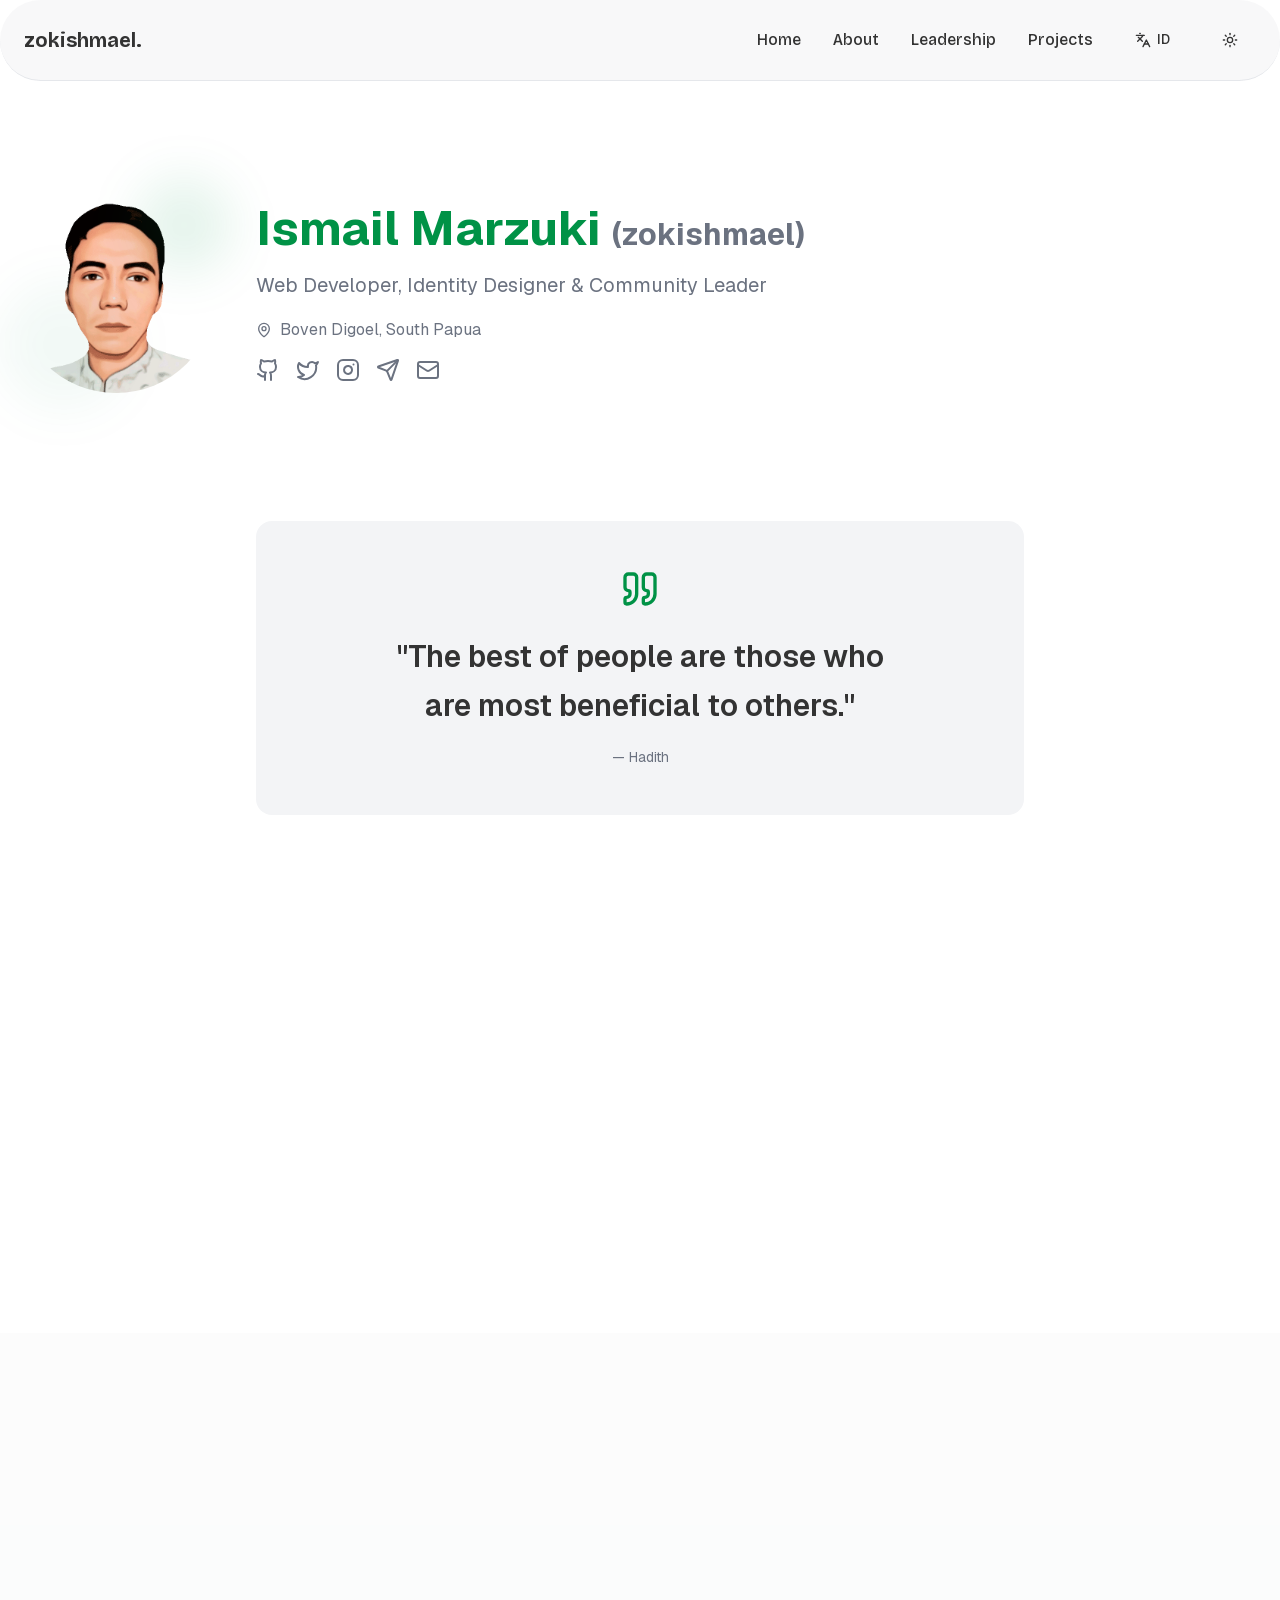
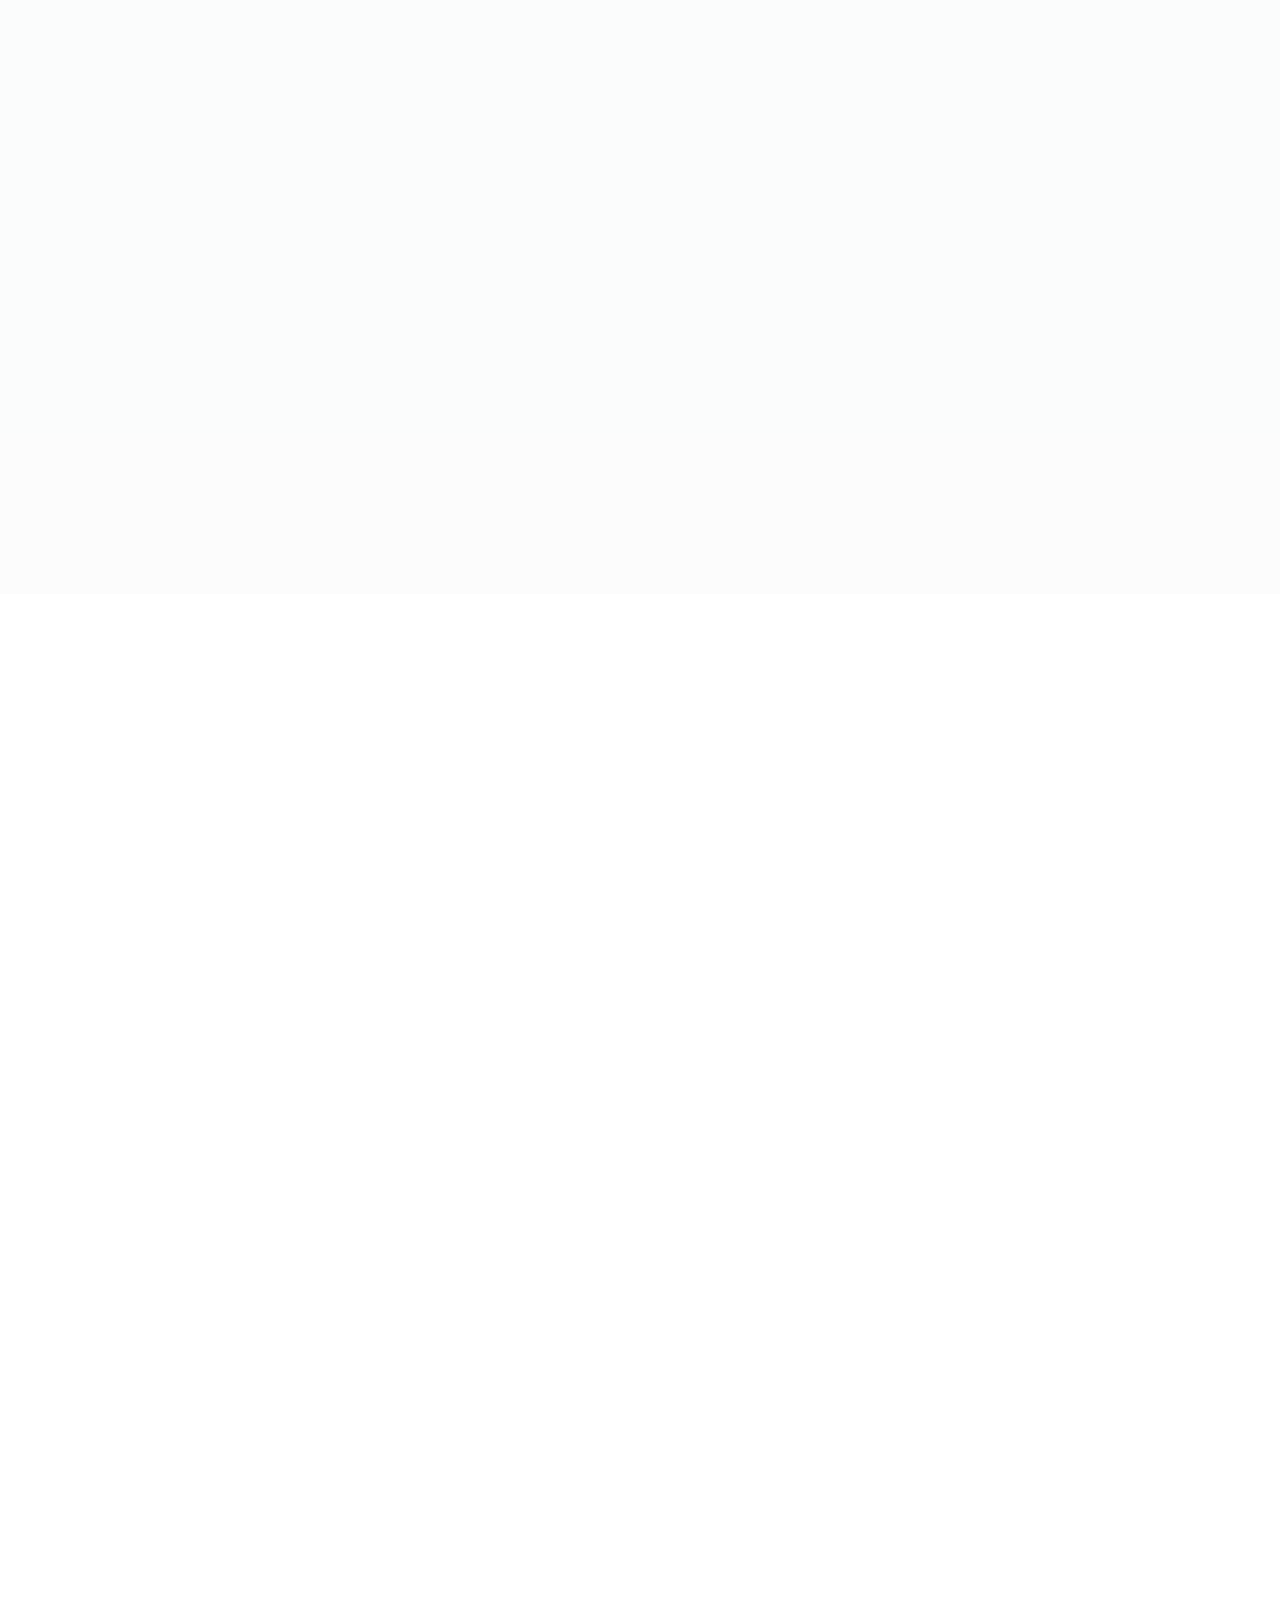
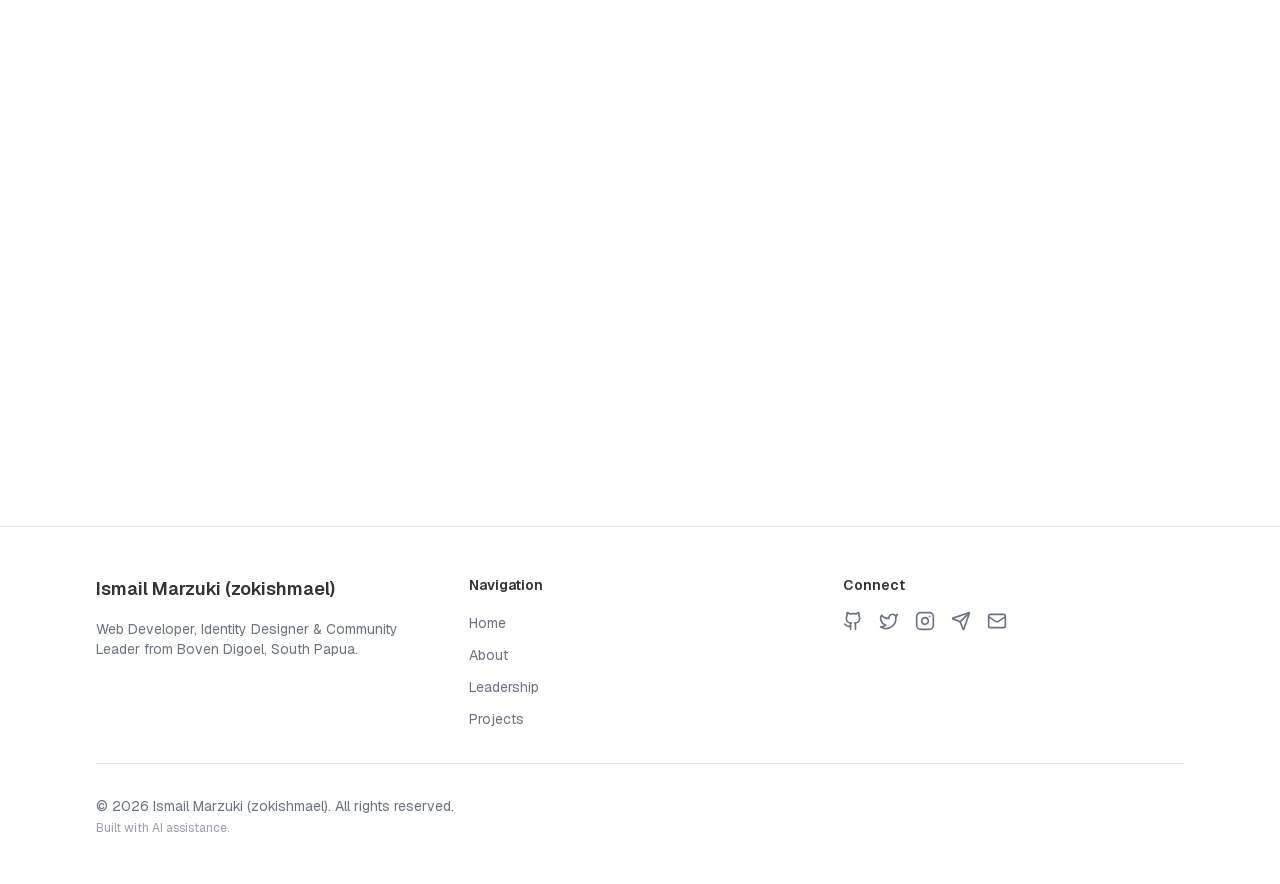
==== commit a48b307a: "Add AI attribution in footer" ====
--- a/index.html
+++ b/index.html
@@ -1 +1 @@
-<!DOCTYPE html><!--Lg2PfvJyQz5KYuN6bTsHO--><html lang="en"><head><meta charSet="utf-8"/><meta name="viewport" content="width=device-width, initial-scale=1"/><link rel="preload" as="image" href="/kemenhaj.png"/><link rel="preload" as="image" href="/mdh.or.id.png"/><link rel="preload" as="image" href="/news.mdh.or.id.png"/><link rel="preload" as="image" href="/tpq.mdh.or.id.jpeg"/><link rel="stylesheet" href="/_next/static/css/b496025c9cd768cc.css" data-precedence="next"/><link rel="stylesheet" href="/_next/static/css/c745b46f02f3cfd7.css" data-precedence="next"/><link rel="stylesheet" href="/_next/static/css/1cac747e331281b1.css" data-precedence="next"/><link rel="preload" as="script" fetchPriority="low" href="/_next/static/chunks/webpack-4a6a49c5bf0b61fd.js"/><script src="/_next/static/chunks/4bd1b696-c023c6e3521b1417.js" async=""></script><script src="/_next/static/chunks/255-a70cfdedd3f61710.js" async=""></script><script src="/_next/static/chunks/main-app-86ea69036aed4314.js" async=""></script><script src="/_next/static/chunks/app/layout-f29fdfd272231864.js" async=""></script><script src="/_next/static/chunks/703-fc28f7ba1b5f4ac8.js" async=""></script><script src="/_next/static/chunks/app/page-214d1f05d137ed41.js" async=""></script><title>Ismail Marzuki (zokishmael) – Web Developer, Identity Designer &amp; Community Leader</title><meta name="description" content="Ismail Marzuki (zokishmael) — Web Developer, Identity Designer &amp; Community Leader from Boven Digoel, South Papua. Explore projects and leadership roles."/><link rel="author" href="https://zokishmael.web.app"/><meta name="author" content="Ismail Marzuki"/><meta name="keywords" content="zokishmael,Ismail Marzuki,web developer,identity designer,community leader,Boven Digoel,Papua Selatan,Masjid Darul Hidayah,BAZNAS,MWC NU"/><meta name="creator" content="Ismail Marzuki"/><meta name="publisher" content="zokishmael"/><meta name="robots" content="index, follow"/><meta name="googlebot" content="index, follow, max-video-preview:-1, max-image-preview:large, max-snippet:-1"/><link rel="canonical" href="https://zokishmael.web.app"/><meta property="og:title" content="Ismail Marzuki (zokishmael) – Web Developer, Identity Designer &amp; Community Leader"/><meta property="og:description" content="Web Developer, Identity Designer &amp; Community Leader from Boven Digoel, South Papua."/><meta property="og:url" content="https://zokishmael.web.app"/><meta property="og:site_name" content="zokishmael"/><meta property="og:locale" content="en_US"/><meta property="og:image" content="https://zokishmael.web.app/assets/avatar.png"/><meta property="og:image:width" content="528"/><meta property="og:image:height" content="528"/><meta property="og:image:alt" content="Ismail Marzuki (zokishmael)"/><meta property="og:locale:alternate" content="id_ID"/><meta property="og:type" content="website"/><meta name="twitter:card" content="summary_large_image"/><meta name="twitter:site" content="@zokishmael"/><meta name="twitter:creator" content="@zokishmael"/><meta name="twitter:title" content="Ismail Marzuki (zokishmael) – Web Developer, Identity Designer &amp; Community Leader"/><meta name="twitter:description" content="Web Developer, Identity Designer &amp; Community Leader from Boven Digoel, South Papua."/><meta name="twitter:image" content="https://zokishmael.web.app/assets/avatar.png"/><link rel="icon" href="/favicon.ico" type="image/x-icon" sizes="16x16"/><script type="application/ld+json">{"@context":"https://schema.org","@type":"Person","name":"Ismail Marzuki","alternateName":"zokishmael","url":"https://zokishmael.web.app","image":"https://zokishmael.web.app/assets/avatar.png","jobTitle":"Web Developer, Identity Designer & Community Leader","address":{"@type":"PostalAddress","addressRegion":"Papua Selatan","addressLocality":"Boven Digoel","addressCountry":"ID"},"sameAs":["https://github.com/zokishmael","https://twitter.com/zokishmael","https://instagram.com/zokishmael","https://t.me/zokishmael"],"worksFor":[{"@type":"Organization","name":"Masjid Darul Hidayah Titik Nol, Boven Digoel","url":"https://www.mdh.or.id/"}]}</script><script src="/_next/static/chunks/polyfills-42372ed130431b0a.js" noModule=""></script></head><body class="__variable_246ccd __variable_c29908 antialiased font-sans"><div hidden=""><!--$--><!--/$--></div><script>((a,b,c,d,e,f,g,h)=>{let i=document.documentElement,j=["light","dark"];function k(b){var c;(Array.isArray(a)?a:[a]).forEach(a=>{let c="class"===a,d=c&&f?e.map(a=>f[a]||a):e;c?(i.classList.remove(...d),i.classList.add(f&&f[b]?f[b]:b)):i.setAttribute(a,b)}),c=b,h&&j.includes(c)&&(i.style.colorScheme=c)}if(d)k(d);else try{let a=localStorage.getItem(b)||c,d=g&&"system"===a?window.matchMedia("(prefers-color-scheme: dark)").matches?"dark":"light":a;k(d)}catch(a){}})("class","theme","light",null,["light","dark"],null,true,true)</script><div class="min-h-dvh flex flex-col"><nav class="__className_a4bae9 sticky top-0 z-50 w-full border-b backdrop-blur supports-[backdrop-filter]:bg-secondary/60 px-2 md:rounded-full"><div class="px-4"><div class="flex h-20 items-center justify-between"><a class="text-xl font-bold" href="/">zokishmael.</a><div class="hidden md:flex items-center space-x-8"><a class="font-medium transition-colors hover:text-primary" href="/">Home</a><a class="font-medium transition-colors hover:text-primary" href="/#about">About</a><a class="font-medium transition-colors hover:text-primary" href="/#leadership">Leadership</a><a class="font-medium transition-colors hover:text-primary" href="/#projects">Projects</a><button data-slot="button" class="justify-center whitespace-nowrap text-sm font-medium transition-all disabled:pointer-events-none disabled:opacity-50 [&amp;_svg]:pointer-events-none [&amp;_svg:not([class*=&#x27;size-&#x27;])]:size-4 shrink-0 [&amp;_svg]:shrink-0 outline-none focus-visible:border-ring focus-visible:ring-ring/50 focus-visible:ring-[3px] aria-invalid:ring-destructive/20 dark:aria-invalid:ring-destructive/40 aria-invalid:border-destructive cursor-pointer hover:bg-accent hover:text-accent-foreground dark:hover:bg-accent/50 h-8 rounded-md px-3 has-[&gt;svg]:px-2.5 flex items-center gap-1.5"><svg xmlns="http://www.w3.org/2000/svg" width="24" height="24" viewBox="0 0 24 24" fill="none" stroke="currentColor" stroke-width="2" stroke-linecap="round" stroke-linejoin="round" class="lucide lucide-languages size-4" aria-hidden="true"><path d="m5 8 6 6"></path><path d="m4 14 6-6 2-3"></path><path d="M2 5h12"></path><path d="M7 2h1"></path><path d="m22 22-5-10-5 10"></path><path d="M14 18h6"></path></svg><span class="uppercase">ID</span></button><button data-slot="button" class="justify-center whitespace-nowrap text-sm font-medium transition-all disabled:pointer-events-none disabled:opacity-50 [&amp;_svg]:pointer-events-none [&amp;_svg:not([class*=&#x27;size-&#x27;])]:size-4 shrink-0 [&amp;_svg]:shrink-0 outline-none focus-visible:border-ring focus-visible:ring-ring/50 focus-visible:ring-[3px] aria-invalid:ring-destructive/20 dark:aria-invalid:ring-destructive/40 aria-invalid:border-destructive cursor-pointer hover:bg-accent hover:text-accent-foreground dark:hover:bg-accent/50 h-8 rounded-md gap-1.5 px-3 has-[&gt;svg]:px-2.5 flex items-center space-x-2"><svg xmlns="http://www.w3.org/2000/svg" width="24" height="24" viewBox="0 0 24 24" fill="none" stroke="currentColor" stroke-width="2" stroke-linecap="round" stroke-linejoin="round" class="lucide lucide-sun size-4 rotate-0 scale-100 transition-all dark:-rotate-90 dark:scale-0" aria-hidden="true"><circle cx="12" cy="12" r="4"></circle><path d="M12 2v2"></path><path d="M12 20v2"></path><path d="m4.93 4.93 1.41 1.41"></path><path d="m17.66 17.66 1.41 1.41"></path><path d="M2 12h2"></path><path d="M20 12h2"></path><path d="m6.34 17.66-1.41 1.41"></path><path d="m19.07 4.93-1.41 1.41"></path></svg><svg xmlns="http://www.w3.org/2000/svg" width="24" height="24" viewBox="0 0 24 24" fill="none" stroke="currentColor" stroke-width="2" stroke-linecap="round" stroke-linejoin="round" class="lucide lucide-moon absolute size-4 rotate-90 scale-0 transition-all dark:rotate-0 dark:scale-100" aria-hidden="true"><path d="M12 3a6 6 0 0 0 9 9 9 9 0 1 1-9-9Z"></path></svg><span class="sr-only">Toggle theme</span></button></div><div class="md:hidden flex items-center space-x-2"><button data-slot="button" class="justify-center whitespace-nowrap text-sm font-medium transition-all disabled:pointer-events-none disabled:opacity-50 [&amp;_svg]:pointer-events-none [&amp;_svg:not([class*=&#x27;size-&#x27;])]:size-4 shrink-0 [&amp;_svg]:shrink-0 outline-none focus-visible:border-ring focus-visible:ring-ring/50 focus-visible:ring-[3px] aria-invalid:ring-destructive/20 dark:aria-invalid:ring-destructive/40 aria-invalid:border-destructive cursor-pointer hover:bg-accent hover:text-accent-foreground dark:hover:bg-accent/50 h-8 rounded-md px-3 has-[&gt;svg]:px-2.5 flex items-center gap-1.5"><svg xmlns="http://www.w3.org/2000/svg" width="24" height="24" viewBox="0 0 24 24" fill="none" stroke="currentColor" stroke-width="2" stroke-linecap="round" stroke-linejoin="round" class="lucide lucide-languages size-4" aria-hidden="true"><path d="m5 8 6 6"></path><path d="m4 14 6-6 2-3"></path><path d="M2 5h12"></path><path d="M7 2h1"></path><path d="m22 22-5-10-5 10"></path><path d="M14 18h6"></path></svg><span class="uppercase">ID</span></button><button data-slot="button" class="inline-flex items-center justify-center whitespace-nowrap text-sm font-medium transition-all disabled:pointer-events-none disabled:opacity-50 [&amp;_svg]:pointer-events-none [&amp;_svg:not([class*=&#x27;size-&#x27;])]:size-4 shrink-0 [&amp;_svg]:shrink-0 outline-none focus-visible:border-ring focus-visible:ring-ring/50 focus-visible:ring-[3px] aria-invalid:ring-destructive/20 dark:aria-invalid:ring-destructive/40 aria-invalid:border-destructive cursor-pointer hover:bg-accent hover:text-accent-foreground dark:hover:bg-accent/50 h-8 rounded-md gap-1.5 px-3 has-[&gt;svg]:px-2.5"><svg xmlns="http://www.w3.org/2000/svg" width="24" height="24" viewBox="0 0 24 24" fill="none" stroke="currentColor" stroke-width="2" stroke-linecap="round" stroke-linejoin="round" class="lucide lucide-sun size-4 rotate-0 scale-100 transition-all dark:-rotate-90 dark:scale-0" aria-hidden="true"><circle cx="12" cy="12" r="4"></circle><path d="M12 2v2"></path><path d="M12 20v2"></path><path d="m4.93 4.93 1.41 1.41"></path><path d="m17.66 17.66 1.41 1.41"></path><path d="M2 12h2"></path><path d="M20 12h2"></path><path d="m6.34 17.66-1.41 1.41"></path><path d="m19.07 4.93-1.41 1.41"></path></svg><svg xmlns="http://www.w3.org/2000/svg" width="24" height="24" viewBox="0 0 24 24" fill="none" stroke="currentColor" stroke-width="2" stroke-linecap="round" stroke-linejoin="round" class="lucide lucide-moon absolute size-4 rotate-90 scale-0 transition-all dark:rotate-0 dark:scale-100" aria-hidden="true"><path d="M12 3a6 6 0 0 0 9 9 9 9 0 1 1-9-9Z"></path></svg><span class="sr-only">Toggle theme</span></button><button data-slot="button" class="inline-flex items-center justify-center whitespace-nowrap text-sm font-medium transition-all disabled:pointer-events-none disabled:opacity-50 [&amp;_svg]:pointer-events-none [&amp;_svg:not([class*=&#x27;size-&#x27;])]:size-4 shrink-0 [&amp;_svg]:shrink-0 outline-none focus-visible:border-ring focus-visible:ring-ring/50 focus-visible:ring-[3px] aria-invalid:ring-destructive/20 dark:aria-invalid:ring-destructive/40 aria-invalid:border-destructive cursor-pointer hover:bg-accent hover:text-accent-foreground dark:hover:bg-accent/50 h-8 rounded-md gap-1.5 px-3 has-[&gt;svg]:px-2.5"><svg xmlns="http://www.w3.org/2000/svg" width="24" height="24" viewBox="0 0 24 24" fill="none" stroke="currentColor" stroke-width="2" stroke-linecap="round" stroke-linejoin="round" class="lucide lucide-menu size-4" aria-hidden="true"><path d="M4 12h16"></path><path d="M4 18h16"></path><path d="M4 6h16"></path></svg></button></div></div></div></nav><main class="flex-1 max-w-7xl mx-auto"><section class="px-4 py-16 mt-12"><div class="flex flex-col md:flex-row gap-10 items-center justify-start"><div class="flex justify-center lg:justify-start" style="opacity:0;transform:translateX(-50px)"><div class="relative"><span data-slot="avatar" class="relative flex shrink-0 overflow-hidden rounded-full size-50"><span data-slot="avatar-fallback" class="bg-muted flex size-full items-center justify-center rounded-full text-6xl">IM</span></span><div class="absolute -top-4 -right-4 size-24 bg-primary/10 rounded-full blur-xl"></div><div class="absolute -bottom-4 -left-4 size-32 bg-primary/5 rounded-full blur-xl"></div></div></div><div class="space-y-4 text-center lg:text-left" style="opacity:0;transform:translateX(50px)"><div class="space-y-4"><h1 class="text-4xl md:text-5xl font-bold" style="opacity:0;transform:translateY(20px)"><span class="text-primary">Ismail Marzuki</span> <span class="text-muted-foreground text-2xl md:text-3xl">(zokishmael)</span></h1><p class="text-xl text-muted-foreground leading-relaxed" style="opacity:0;transform:translateY(20px)">Web Developer, Identity Designer &amp; Community Leader</p><p class="flex items-center justify-center lg:justify-start gap-2 text-muted-foreground" style="opacity:0;transform:translateY(20px)"><svg xmlns="http://www.w3.org/2000/svg" width="24" height="24" viewBox="0 0 24 24" fill="none" stroke="currentColor" stroke-width="2" stroke-linecap="round" stroke-linejoin="round" class="lucide lucide-map-pin size-4" aria-hidden="true"><path d="M20 10c0 4.993-5.539 10.193-7.399 11.799a1 1 0 0 1-1.202 0C9.539 20.193 4 14.993 4 10a8 8 0 0 1 16 0"></path><circle cx="12" cy="10" r="3"></circle></svg>Boven Digoel, South Papua</p></div><div class="flex gap-4 justify-center lg:justify-start" style="opacity:0;transform:translateY(20px)"><a href="https://github.com/zokishmael" class="text-muted-foreground hover:text-foreground transition-colors rounded-lg" target="_blank" rel="noopener noreferrer"><svg xmlns="http://www.w3.org/2000/svg" width="24" height="24" viewBox="0 0 24 24" fill="none" stroke="currentColor" stroke-width="2" stroke-linecap="round" stroke-linejoin="round" class="lucide lucide-github size-6" aria-hidden="true"><path d="M15 22v-4a4.8 4.8 0 0 0-1-3.5c3 0 6-2 6-5.5.08-1.25-.27-2.48-1-3.5.28-1.15.28-2.35 0-3.5 0 0-1 0-3 1.5-2.64-.5-5.36-.5-8 0C6 2 5 2 5 2c-.3 1.15-.3 2.35 0 3.5A5.403 5.403 0 0 0 4 9c0 3.5 3 5.5 6 5.5-.39.49-.68 1.05-.85 1.65-.17.6-.22 1.23-.15 1.85v4"></path><path d="M9 18c-4.51 2-5-2-7-2"></path></svg><span class="sr-only">GitHub</span></a><a href="https://twitter.com/zokishmael" class="text-muted-foreground hover:text-foreground transition-colors rounded-lg" target="_blank" rel="noopener noreferrer"><svg xmlns="http://www.w3.org/2000/svg" width="24" height="24" viewBox="0 0 24 24" fill="none" stroke="currentColor" stroke-width="2" stroke-linecap="round" stroke-linejoin="round" class="lucide lucide-twitter size-6" aria-hidden="true"><path d="M22 4s-.7 2.1-2 3.4c1.6 10-9.4 17.3-18 11.6 2.2.1 4.4-.6 6-2C3 15.5.5 9.6 3 5c2.2 2.6 5.6 4.1 9 4-.9-4.2 4-6.6 7-3.8 1.1 0 3-1.2 3-1.2z"></path></svg><span class="sr-only">Twitter</span></a><a href="https://instagram.com/zokishmael" class="text-muted-foreground hover:text-foreground transition-colors rounded-lg" target="_blank" rel="noopener noreferrer"><svg xmlns="http://www.w3.org/2000/svg" width="24" height="24" viewBox="0 0 24 24" fill="none" stroke="currentColor" stroke-width="2" stroke-linecap="round" stroke-linejoin="round" class="lucide lucide-instagram size-6" aria-hidden="true"><rect width="20" height="20" x="2" y="2" rx="5" ry="5"></rect><path d="M16 11.37A4 4 0 1 1 12.63 8 4 4 0 0 1 16 11.37z"></path><line x1="17.5" x2="17.51" y1="6.5" y2="6.5"></line></svg><span class="sr-only">Instagram</span></a><a href="https://t.me/zokishmael" class="text-muted-foreground hover:text-foreground transition-colors rounded-lg" target="_blank" rel="noopener noreferrer"><svg xmlns="http://www.w3.org/2000/svg" width="24" height="24" viewBox="0 0 24 24" fill="none" stroke="currentColor" stroke-width="2" stroke-linecap="round" stroke-linejoin="round" class="lucide lucide-send size-6" aria-hidden="true"><path d="M14.536 21.686a.5.5 0 0 0 .937-.024l6.5-19a.496.496 0 0 0-.635-.635l-19 6.5a.5.5 0 0 0-.024.937l7.93 3.18a2 2 0 0 1 1.112 1.11z"></path><path d="m21.854 2.147-10.94 10.939"></path></svg><span class="sr-only">Telegram</span></a><a href="mailto:zokishmael@gmail.com" class="text-muted-foreground hover:text-foreground transition-colors rounded-lg" target="_blank" rel="noopener noreferrer"><svg xmlns="http://www.w3.org/2000/svg" width="24" height="24" viewBox="0 0 24 24" fill="none" stroke="currentColor" stroke-width="2" stroke-linecap="round" stroke-linejoin="round" class="lucide lucide-mail size-6" aria-hidden="true"><path d="m22 7-8.991 5.727a2 2 0 0 1-2.009 0L2 7"></path><rect x="2" y="4" width="20" height="16" rx="2"></rect></svg><span class="sr-only">Email</span></a></div></div></div></section><section class="px-4 py-16"><div class="max-w-3xl mx-auto text-center bg-secondary rounded-2xl px-8 py-12" style="opacity:0;transform:translateY(20px)"><svg xmlns="http://www.w3.org/2000/svg" width="24" height="24" viewBox="0 0 24 24" fill="none" stroke="currentColor" stroke-width="2" stroke-linecap="round" stroke-linejoin="round" class="lucide lucide-quote size-10 mx-auto mb-6 text-primary" aria-hidden="true"><path d="M16 3a2 2 0 0 0-2 2v6a2 2 0 0 0 2 2 1 1 0 0 1 1 1v1a2 2 0 0 1-2 2 1 1 0 0 0-1 1v2a1 1 0 0 0 1 1 6 6 0 0 0 6-6V5a2 2 0 0 0-2-2z"></path><path d="M5 3a2 2 0 0 0-2 2v6a2 2 0 0 0 2 2 1 1 0 0 1 1 1v1a2 2 0 0 1-2 2 1 1 0 0 0-1 1v2a1 1 0 0 0 1 1 6 6 0 0 0 6-6V5a2 2 0 0 0-2-2z"></path></svg><blockquote class="text-2xl md:text-3xl font-semibold leading-relaxed text-balance">&quot;<!-- -->The best of people are those who are most beneficial to others.<!-- -->&quot;</blockquote><p class="mt-4 text-sm text-muted-foreground">— <!-- -->Hadith</p></div></section><section id="about" class="px-4 py-16 scroll-mt-24"><div class="max-w-3xl mx-auto"><div class="text-center mb-12" style="opacity:0;transform:translateY(20px)"><p class="text-sm font-semibold text-primary uppercase tracking-wider mb-2">About Me</p><h2 class="text-3xl md:text-4xl font-bold mb-4">Bridging global expertise and local community development</h2></div><div class="space-y-6"><p class="text-lg text-muted-foreground leading-relaxed text-center md:text-left" style="opacity:0;transform:translateY(20px)">I am a multi-disciplinary professional who bridges the gap between global creative industries and local community development in Boven Digoel, South Papua.</p><p class="text-lg text-muted-foreground leading-relaxed text-center md:text-left" style="opacity:0;transform:translateY(20px)">With a proven track record as a brand identity designer in international markets, I leverage my technical IT skills to build digital infrastructure, drive public transparency, and lead social-religious initiatives in the region.</p></div></div></section><section id="leadership" class="px-4 py-16 scroll-mt-24 bg-secondary/30"><div class="text-center mb-12"><p class="text-sm font-semibold text-primary uppercase tracking-wider mb-2" style="opacity:0;transform:translateY(20px)">Leadership &amp; Roles</p><h2 class="text-3xl md:text-4xl font-bold mb-4" style="opacity:0;transform:translateY(20px)">Leading organizations, building digital infrastructure</h2></div><div class="grid grid-cols-1 lg:grid-cols-2 gap-10 max-w-7xl mx-auto"><div style="opacity:0;transform:translateY(20px)"><div class="flex items-center gap-3 mb-6"><div class="p-2 rounded-lg bg-primary/10 text-primary"><svg xmlns="http://www.w3.org/2000/svg" width="24" height="24" viewBox="0 0 24 24" fill="none" stroke="currentColor" stroke-width="2" stroke-linecap="round" stroke-linejoin="round" class="lucide lucide-building2 lucide-building-2 size-6" aria-hidden="true"><path d="M6 22V4a2 2 0 0 1 2-2h8a2 2 0 0 1 2 2v18Z"></path><path d="M6 12H4a2 2 0 0 0-2 2v6a2 2 0 0 0 2 2h2"></path><path d="M18 9h2a2 2 0 0 1 2 2v9a2 2 0 0 1-2 2h-2"></path><path d="M10 6h4"></path><path d="M10 10h4"></path><path d="M10 14h4"></path><path d="M10 18h4"></path></svg></div><h3 class="text-2xl font-bold">Organizational Leadership</h3></div><div class="space-y-4"><div data-slot="card" class="bg-card text-card-foreground flex flex-col gap-6 rounded-xl border py-6 shadow-sm group hover:shadow-lg transition-shadow duration-300"><div data-slot="card-header" class="@container/card-header grid auto-rows-min grid-rows-[auto_auto] items-start gap-1.5 px-6 has-data-[slot=card-action]:grid-cols-[1fr_auto] [.border-b]:pb-6 pb-2"><div class="flex items-start justify-between gap-4"><div class="flex items-start gap-3"><div class="mt-0.5 p-2 rounded-lg bg-secondary text-primary"><svg xmlns="http://www.w3.org/2000/svg" width="24" height="24" viewBox="0 0 24 24" fill="none" stroke="currentColor" stroke-width="2" stroke-linecap="round" stroke-linejoin="round" class="lucide lucide-landmark size-5" aria-hidden="true"><path d="M10 18v-7"></path><path d="M11.12 2.198a2 2 0 0 1 1.76.006l7.866 3.847c.476.233.31.949-.22.949H3.474c-.53 0-.695-.716-.22-.949z"></path><path d="M14 18v-7"></path><path d="M18 18v-7"></path><path d="M3 22h18"></path><path d="M6 18v-7"></path></svg></div><div><div data-slot="card-title" class="font-semibold text-lg leading-snug">Chairman of the Mosque Welfare Committee (PKM)</div><span data-slot="badge" class="inline-flex items-center justify-center rounded-md border px-2 py-0.5 w-fit whitespace-nowrap shrink-0 [&amp;&gt;svg]:size-3 gap-1 [&amp;&gt;svg]:pointer-events-none focus-visible:border-ring focus-visible:ring-ring/50 focus-visible:ring-[3px] aria-invalid:ring-destructive/20 dark:aria-invalid:ring-destructive/40 aria-invalid:border-destructive transition-[color,box-shadow] overflow-hidden border-transparent bg-secondary text-secondary-foreground [a&amp;]:hover:bg-secondary/90 mt-2 text-xs font-medium">Masjid Darul Hidayah Titik Nol, Boven Digoel</span></div></div><div class="flex items-center gap-2"><a href="https://kabardigoel.com/2025/08/03/ustads-ismail-marsuki-terpilih-sebagai-ketua-pkm-masjid-darul-hidayah-titik-nol-boven-digoel/" target="_blank" rel="noopener noreferrer" class="text-muted-foreground hover:text-primary transition-colors" title="Live"><svg xmlns="http://www.w3.org/2000/svg" width="24" height="24" viewBox="0 0 24 24" fill="none" stroke="currentColor" stroke-width="2" stroke-linecap="round" stroke-linejoin="round" class="lucide lucide-external-link size-4" aria-hidden="true"><path d="M15 3h6v6"></path><path d="M10 14 21 3"></path><path d="M18 13v6a2 2 0 0 1-2 2H5a2 2 0 0 1-2-2V8a2 2 0 0 1 2-2h6"></path></svg><span class="sr-only">Chairman of the Mosque Welfare Committee (PKM)<!-- --> live link</span></a><a href="https://web.archive.org/web/20260815160603/https://kabardigoel.com/2025/08/03/ustads-ismail-marsuki-terpilih-sebagai-ketua-pkm-masjid-darul-hidayah-titik-nol-boven-digoel/" target="_blank" rel="noopener noreferrer" class="text-muted-foreground hover:text-primary transition-colors" title="Archive"><svg xmlns="http://www.w3.org/2000/svg" width="24" height="24" viewBox="0 0 24 24" fill="none" stroke="currentColor" stroke-width="2" stroke-linecap="round" stroke-linejoin="round" class="lucide lucide-file-text size-4" aria-hidden="true"><path d="M15 2H6a2 2 0 0 0-2 2v16a2 2 0 0 0 2 2h12a2 2 0 0 0 2-2V7Z"></path><path d="M14 2v4a2 2 0 0 0 2 2h4"></path><path d="M10 9H8"></path><path d="M16 13H8"></path><path d="M16 17H8"></path></svg><span class="sr-only">Chairman of the Mosque Welfare Committee (PKM)<!-- --> archived link</span></a></div></div></div><div data-slot="card-content" class="px-6"><p class="text-sm text-muted-foreground leading-relaxed">Leading mosque governance, worship services, and community welfare programs.</p></div></div><div data-slot="card" class="bg-card text-card-foreground flex flex-col gap-6 rounded-xl border py-6 shadow-sm group hover:shadow-lg transition-shadow duration-300"><div data-slot="card-header" class="@container/card-header grid auto-rows-min grid-rows-[auto_auto] items-start gap-1.5 px-6 has-data-[slot=card-action]:grid-cols-[1fr_auto] [.border-b]:pb-6 pb-2"><div class="flex items-start justify-between gap-4"><div class="flex items-start gap-3"><div class="mt-0.5 p-2 rounded-lg bg-secondary text-primary"><svg xmlns="http://www.w3.org/2000/svg" width="24" height="24" viewBox="0 0 24 24" fill="none" stroke="currentColor" stroke-width="2" stroke-linecap="round" stroke-linejoin="round" class="lucide lucide-landmark size-5" aria-hidden="true"><path d="M10 18v-7"></path><path d="M11.12 2.198a2 2 0 0 1 1.76.006l7.866 3.847c.476.233.31.949-.22.949H3.474c-.53 0-.695-.716-.22-.949z"></path><path d="M14 18v-7"></path><path d="M18 18v-7"></path><path d="M3 22h18"></path><path d="M6 18v-7"></path></svg></div><div><div data-slot="card-title" class="font-semibold text-lg leading-snug">Commissioner of BAZNAS</div><span data-slot="badge" class="inline-flex items-center justify-center rounded-md border px-2 py-0.5 w-fit whitespace-nowrap shrink-0 [&amp;&gt;svg]:size-3 gap-1 [&amp;&gt;svg]:pointer-events-none focus-visible:border-ring focus-visible:ring-ring/50 focus-visible:ring-[3px] aria-invalid:ring-destructive/20 dark:aria-invalid:ring-destructive/40 aria-invalid:border-destructive transition-[color,box-shadow] overflow-hidden border-transparent bg-secondary text-secondary-foreground [a&amp;]:hover:bg-secondary/90 mt-2 text-xs font-medium">Boven Digoel Regency</span></div></div><div class="flex items-center gap-2"><a href="https://papuaselatanpos.com/2025/12/17/muhammad-gozali-resmi-menjabat-ketua-baznas-kabupaten-boven-digoel/" target="_blank" rel="noopener noreferrer" class="text-muted-foreground hover:text-primary transition-colors" title="Live"><svg xmlns="http://www.w3.org/2000/svg" width="24" height="24" viewBox="0 0 24 24" fill="none" stroke="currentColor" stroke-width="2" stroke-linecap="round" stroke-linejoin="round" class="lucide lucide-external-link size-4" aria-hidden="true"><path d="M15 3h6v6"></path><path d="M10 14 21 3"></path><path d="M18 13v6a2 2 0 0 1-2 2H5a2 2 0 0 1-2-2V8a2 2 0 0 1 2-2h6"></path></svg><span class="sr-only">Commissioner of BAZNAS<!-- --> live link</span></a><a href="https://web.archive.org/web/20260815162010/https://papuaselatanpos.com/2025/12/17/muhammad-gozali-resmi-menjabat-ketua-baznas-kabupaten-boven-digoel/" target="_blank" rel="noopener noreferrer" class="text-muted-foreground hover:text-primary transition-colors" title="Archive"><svg xmlns="http://www.w3.org/2000/svg" width="24" height="24" viewBox="0 0 24 24" fill="none" stroke="currentColor" stroke-width="2" stroke-linecap="round" stroke-linejoin="round" class="lucide lucide-file-text size-4" aria-hidden="true"><path d="M15 2H6a2 2 0 0 0-2 2v16a2 2 0 0 0 2 2h12a2 2 0 0 0 2-2V7Z"></path><path d="M14 2v4a2 2 0 0 0 2 2h4"></path><path d="M10 9H8"></path><path d="M16 13H8"></path><path d="M16 17H8"></path></svg><span class="sr-only">Commissioner of BAZNAS<!-- --> archived link</span></a></div></div></div><div data-slot="card-content" class="px-6"><p class="text-sm text-muted-foreground leading-relaxed">Supporting zakat, infaq, and sadaqah management for the regional community.</p></div></div><div data-slot="card" class="bg-card text-card-foreground flex flex-col gap-6 rounded-xl border py-6 shadow-sm group hover:shadow-lg transition-shadow duration-300"><div data-slot="card-header" class="@container/card-header grid auto-rows-min grid-rows-[auto_auto] items-start gap-1.5 px-6 has-data-[slot=card-action]:grid-cols-[1fr_auto] [.border-b]:pb-6 pb-2"><div class="flex items-start justify-between gap-4"><div class="flex items-start gap-3"><div class="mt-0.5 p-2 rounded-lg bg-secondary text-primary"><svg xmlns="http://www.w3.org/2000/svg" width="24" height="24" viewBox="0 0 24 24" fill="none" stroke="currentColor" stroke-width="2" stroke-linecap="round" stroke-linejoin="round" class="lucide lucide-building2 lucide-building-2 size-5" aria-hidden="true"><path d="M6 22V4a2 2 0 0 1 2-2h8a2 2 0 0 1 2 2v18Z"></path><path d="M6 12H4a2 2 0 0 0-2 2v6a2 2 0 0 0 2 2h2"></path><path d="M18 9h2a2 2 0 0 1 2 2v9a2 2 0 0 1-2 2h-2"></path><path d="M10 6h4"></path><path d="M10 10h4"></path><path d="M10 14h4"></path><path d="M10 18h4"></path></svg></div><div><div data-slot="card-title" class="font-semibold text-lg leading-snug">Chairman of the Nahdlatul Ulama Representative Council (MWC NU)</div><span data-slot="badge" class="inline-flex items-center justify-center rounded-md border px-2 py-0.5 w-fit whitespace-nowrap shrink-0 [&amp;&gt;svg]:size-3 gap-1 [&amp;&gt;svg]:pointer-events-none focus-visible:border-ring focus-visible:ring-ring/50 focus-visible:ring-[3px] aria-invalid:ring-destructive/20 dark:aria-invalid:ring-destructive/40 aria-invalid:border-destructive transition-[color,box-shadow] overflow-hidden border-transparent bg-secondary text-secondary-foreground [a&amp;]:hover:bg-secondary/90 mt-2 text-xs font-medium">Mandobo, Boven Digoel</span></div></div><div class="flex items-center gap-2"><a href="https://news.mdh.or.id/2025/04/Halal%20Bihalal%20MWCNU%20Mandobo%20Muslimat%20NU%20Boven%20Digoel%20PKM%20Darul%20Hidayah%20dan%20Majelis%20Talim%20se%20Tanah%20Merah.html" target="_blank" rel="noopener noreferrer" class="text-muted-foreground hover:text-primary transition-colors" title="Live"><svg xmlns="http://www.w3.org/2000/svg" width="24" height="24" viewBox="0 0 24 24" fill="none" stroke="currentColor" stroke-width="2" stroke-linecap="round" stroke-linejoin="round" class="lucide lucide-external-link size-4" aria-hidden="true"><path d="M15 3h6v6"></path><path d="M10 14 21 3"></path><path d="M18 13v6a2 2 0 0 1-2 2H5a2 2 0 0 1-2-2V8a2 2 0 0 1 2-2h6"></path></svg><span class="sr-only">Chairman of the Nahdlatul Ulama Representative Council (MWC NU)<!-- --> live link</span></a><a href="https://web.archive.org/web/20260815162506/https://news.mdh.or.id/2025/04/Halal%20Bihalal%20MWCNU%20Mandobo%20Muslimat%20NU%20Boven%20Digoel%20PKM%20Darul%20Hidayah%20dan%20Majelis%20Talim%20se%20Tanah%20Merah.html" target="_blank" rel="noopener noreferrer" class="text-muted-foreground hover:text-primary transition-colors" title="Archive"><svg xmlns="http://www.w3.org/2000/svg" width="24" height="24" viewBox="0 0 24 24" fill="none" stroke="currentColor" stroke-width="2" stroke-linecap="round" stroke-linejoin="round" class="lucide lucide-file-text size-4" aria-hidden="true"><path d="M15 2H6a2 2 0 0 0-2 2v16a2 2 0 0 0 2 2h12a2 2 0 0 0 2-2V7Z"></path><path d="M14 2v4a2 2 0 0 0 2 2h4"></path><path d="M10 9H8"></path><path d="M16 13H8"></path><path d="M16 17H8"></path></svg><span class="sr-only">Chairman of the Nahdlatul Ulama Representative Council (MWC NU)<!-- --> archived link</span></a></div></div></div><div data-slot="card-content" class="px-6"><p class="text-sm text-muted-foreground leading-relaxed">Coordinating NU branch activities and community programs in the region.</p></div></div></div></div><div style="opacity:0;transform:translateY(20px)"><div class="flex items-center gap-3 mb-6"><div class="p-2 rounded-lg bg-primary/10 text-primary"><svg xmlns="http://www.w3.org/2000/svg" width="24" height="24" viewBox="0 0 24 24" fill="none" stroke="currentColor" stroke-width="2" stroke-linecap="round" stroke-linejoin="round" class="lucide lucide-laptop size-6" aria-hidden="true"><path d="M18 5a2 2 0 0 1 2 2v8.526a2 2 0 0 0 .212.897l1.068 2.127a1 1 0 0 1-.9 1.45H3.62a1 1 0 0 1-.9-1.45l1.068-2.127A2 2 0 0 0 4 15.526V7a2 2 0 0 1 2-2z"></path><path d="M20.054 15.987H3.946"></path></svg></div><h3 class="text-2xl font-bold">Technical &amp; Digital Roles</h3></div><div class="space-y-4"><div data-slot="card" class="bg-card text-card-foreground flex flex-col gap-6 rounded-xl border py-6 shadow-sm group hover:shadow-lg transition-shadow duration-300"><div data-slot="card-header" class="@container/card-header grid auto-rows-min grid-rows-[auto_auto] items-start gap-1.5 px-6 has-data-[slot=card-action]:grid-cols-[1fr_auto] [.border-b]:pb-6 pb-2"><div class="flex items-start justify-between gap-4"><div class="flex items-start gap-3"><div class="mt-0.5 p-2 rounded-lg bg-secondary text-primary"><svg xmlns="http://www.w3.org/2000/svg" width="24" height="24" viewBox="0 0 24 24" fill="none" stroke="currentColor" stroke-width="2" stroke-linecap="round" stroke-linejoin="round" class="lucide lucide-globe size-5" aria-hidden="true"><circle cx="12" cy="12" r="10"></circle><path d="M12 2a14.5 14.5 0 0 0 0 20 14.5 14.5 0 0 0 0-20"></path><path d="M2 12h20"></path></svg></div><div><div data-slot="card-title" class="font-semibold text-lg leading-snug">Official Web Developer &amp; Digital Administrator</div><span data-slot="badge" class="inline-flex items-center justify-center rounded-md border px-2 py-0.5 w-fit whitespace-nowrap shrink-0 [&amp;&gt;svg]:size-3 gap-1 [&amp;&gt;svg]:pointer-events-none focus-visible:border-ring focus-visible:ring-ring/50 focus-visible:ring-[3px] aria-invalid:ring-destructive/20 dark:aria-invalid:ring-destructive/40 aria-invalid:border-destructive transition-[color,box-shadow] overflow-hidden border-transparent bg-secondary text-secondary-foreground [a&amp;]:hover:bg-secondary/90 mt-2 text-xs font-medium">Official MDH Portal</span></div></div><div class="flex items-center gap-2"><a href="https://www.mdh.or.id/" target="_blank" rel="noopener noreferrer" class="text-muted-foreground hover:text-primary transition-colors" title="Live"><svg xmlns="http://www.w3.org/2000/svg" width="24" height="24" viewBox="0 0 24 24" fill="none" stroke="currentColor" stroke-width="2" stroke-linecap="round" stroke-linejoin="round" class="lucide lucide-external-link size-4" aria-hidden="true"><path d="M15 3h6v6"></path><path d="M10 14 21 3"></path><path d="M18 13v6a2 2 0 0 1-2 2H5a2 2 0 0 1-2-2V8a2 2 0 0 1 2-2h6"></path></svg><span class="sr-only">Official Web Developer &amp; Digital Administrator<!-- --> live link</span></a><a href="https://web.archive.org/web/20260815162800/https://www.mdh.or.id/" target="_blank" rel="noopener noreferrer" class="text-muted-foreground hover:text-primary transition-colors" title="Archive"><svg xmlns="http://www.w3.org/2000/svg" width="24" height="24" viewBox="0 0 24 24" fill="none" stroke="currentColor" stroke-width="2" stroke-linecap="round" stroke-linejoin="round" class="lucide lucide-file-text size-4" aria-hidden="true"><path d="M15 2H6a2 2 0 0 0-2 2v16a2 2 0 0 0 2 2h12a2 2 0 0 0 2-2V7Z"></path><path d="M14 2v4a2 2 0 0 0 2 2h4"></path><path d="M10 9H8"></path><path d="M16 13H8"></path><path d="M16 17H8"></path></svg><span class="sr-only">Official Web Developer &amp; Digital Administrator<!-- --> archived link</span></a></div></div></div><div data-slot="card-content" class="px-6"><p class="text-sm text-muted-foreground leading-relaxed">Designing, deploying, and maintaining full-scale organizational websites and secure digital platforms.</p></div></div><div data-slot="card" class="bg-card text-card-foreground flex flex-col gap-6 rounded-xl border py-6 shadow-sm group hover:shadow-lg transition-shadow duration-300"><div data-slot="card-header" class="@container/card-header grid auto-rows-min grid-rows-[auto_auto] items-start gap-1.5 px-6 has-data-[slot=card-action]:grid-cols-[1fr_auto] [.border-b]:pb-6 pb-2"><div class="flex items-start justify-between gap-4"><div class="flex items-start gap-3"><div class="mt-0.5 p-2 rounded-lg bg-secondary text-primary"><svg xmlns="http://www.w3.org/2000/svg" width="24" height="24" viewBox="0 0 24 24" fill="none" stroke="currentColor" stroke-width="2" stroke-linecap="round" stroke-linejoin="round" class="lucide lucide-megaphone size-5" aria-hidden="true"><path d="m3 11 18-5v12L3 14v-3z"></path><path d="M11.6 16.8a3 3 0 1 1-5.8-1.6"></path></svg></div><div><div data-slot="card-title" class="font-semibold text-lg leading-snug">Digital Campaigner &amp; Social Program Coordinator</div><span data-slot="badge" class="inline-flex items-center justify-center rounded-md border px-2 py-0.5 w-fit whitespace-nowrap shrink-0 [&amp;&gt;svg]:size-3 gap-1 [&amp;&gt;svg]:pointer-events-none focus-visible:border-ring focus-visible:ring-ring/50 focus-visible:ring-[3px] aria-invalid:ring-destructive/20 dark:aria-invalid:ring-destructive/40 aria-invalid:border-destructive transition-[color,box-shadow] overflow-hidden border-transparent bg-secondary text-secondary-foreground [a&amp;]:hover:bg-secondary/90 mt-2 text-xs font-medium">Darul Hidayah Orphan Care Program</span></div></div><div class="flex items-center gap-2"><a href="https://rri.co.id/bovendigoel/daerah-3t/2515036/10-muharram-dkm-darul-hidayah-tanah-merah-kembali-gelar-santunan-anak-yatim" target="_blank" rel="noopener noreferrer" class="text-muted-foreground hover:text-primary transition-colors" title="Live"><svg xmlns="http://www.w3.org/2000/svg" width="24" height="24" viewBox="0 0 24 24" fill="none" stroke="currentColor" stroke-width="2" stroke-linecap="round" stroke-linejoin="round" class="lucide lucide-external-link size-4" aria-hidden="true"><path d="M15 3h6v6"></path><path d="M10 14 21 3"></path><path d="M18 13v6a2 2 0 0 1-2 2H5a2 2 0 0 1-2-2V8a2 2 0 0 1 2-2h6"></path></svg><span class="sr-only">Digital Campaigner &amp; Social Program Coordinator<!-- --> live link</span></a><a href="https://web.archive.org/web/20260815161009/https://rri.co.id/bovendigoel/daerah-3t/2515036/10-muharram-dkm-darul-hidayah-tanah-merah-kembali-gelar-santunan-anak-yatim" target="_blank" rel="noopener noreferrer" class="text-muted-foreground hover:text-primary transition-colors" title="Archive"><svg xmlns="http://www.w3.org/2000/svg" width="24" height="24" viewBox="0 0 24 24" fill="none" stroke="currentColor" stroke-width="2" stroke-linecap="round" stroke-linejoin="round" class="lucide lucide-file-text size-4" aria-hidden="true"><path d="M15 2H6a2 2 0 0 0-2 2v16a2 2 0 0 0 2 2h12a2 2 0 0 0 2-2V7Z"></path><path d="M14 2v4a2 2 0 0 0 2 2h4"></path><path d="M10 9H8"></path><path d="M16 13H8"></path><path d="M16 17H8"></path></svg><span class="sr-only">Digital Campaigner &amp; Social Program Coordinator<!-- --> archived link</span></a></div></div></div><div data-slot="card-content" class="px-6"><p class="text-sm text-muted-foreground leading-relaxed">Managing transparent, high-impact online fundraising campaigns through platforms like Kitabisa.</p></div></div></div></div></div></section><section id="projects" class="px-4 py-16 scroll-mt-24"><div class="text-center mb-12"><p class="text-sm font-semibold text-primary uppercase tracking-wider mb-2" style="opacity:0;transform:translateY(20px)">Projects</p><h2 class="text-3xl md:text-4xl font-bold mb-4" style="opacity:0;transform:translateY(20px)">Featured Projects</h2><p class="text-lg text-muted-foreground max-w-2xl mx-auto" style="opacity:0;transform:translateY(20px)">Digital platforms I develop and maintain for public service and community organizations</p></div><div class="grid grid-cols-1 md:grid-cols-2 gap-8 mb-12 max-w-5xl mx-auto"><div style="opacity:0;transform:translateY(20px)"><div data-slot="card" class="bg-card text-card-foreground gap-6 rounded-xl border py-6 shadow-sm group hover:shadow-lg transition-shadow duration-300 h-full flex flex-col"><div class="aspect-video overflow-hidden rounded-t-lg"><img src="/kemenhaj.png" alt="kemenhajbovendigoel.id" class="size-full object-cover object-top group-hover:scale-105 transition-transform duration-300"/></div><div data-slot="card-header" class="@container/card-header grid auto-rows-min grid-rows-[auto_auto] items-start gap-1.5 px-6 has-data-[slot=card-action]:grid-cols-[1fr_auto] [.border-b]:pb-6"><div data-slot="card-title" class="font-semibold text-xl">kemenhajbovendigoel.id</div><div data-slot="card-description" class="text-muted-foreground text-sm flex-1">Official portal of the Ministry of Hajj and Umrah of Boven Digoel — Hajj queue tracking, manasik schedules, and public information services.</div></div><div data-slot="card-content" class="px-6"><div class="flex flex-wrap gap-2"><span data-slot="badge" class="inline-flex items-center justify-center rounded-md border px-2 py-0.5 font-medium w-fit whitespace-nowrap shrink-0 [&amp;&gt;svg]:size-3 gap-1 [&amp;&gt;svg]:pointer-events-none focus-visible:border-ring focus-visible:ring-ring/50 focus-visible:ring-[3px] aria-invalid:ring-destructive/20 dark:aria-invalid:ring-destructive/40 aria-invalid:border-destructive transition-[color,box-shadow] overflow-hidden border-transparent bg-secondary text-secondary-foreground [a&amp;]:hover:bg-secondary/90 text-xs">Next.js</span><span data-slot="badge" class="inline-flex items-center justify-center rounded-md border px-2 py-0.5 font-medium w-fit whitespace-nowrap shrink-0 [&amp;&gt;svg]:size-3 gap-1 [&amp;&gt;svg]:pointer-events-none focus-visible:border-ring focus-visible:ring-ring/50 focus-visible:ring-[3px] aria-invalid:ring-destructive/20 dark:aria-invalid:ring-destructive/40 aria-invalid:border-destructive transition-[color,box-shadow] overflow-hidden border-transparent bg-secondary text-secondary-foreground [a&amp;]:hover:bg-secondary/90 text-xs">Supabase</span><span data-slot="badge" class="inline-flex items-center justify-center rounded-md border px-2 py-0.5 font-medium w-fit whitespace-nowrap shrink-0 [&amp;&gt;svg]:size-3 gap-1 [&amp;&gt;svg]:pointer-events-none focus-visible:border-ring focus-visible:ring-ring/50 focus-visible:ring-[3px] aria-invalid:ring-destructive/20 dark:aria-invalid:ring-destructive/40 aria-invalid:border-destructive transition-[color,box-shadow] overflow-hidden border-transparent bg-secondary text-secondary-foreground [a&amp;]:hover:bg-secondary/90 text-xs">Public Service</span></div></div><div data-slot="card-footer" class="flex items-center px-6 [.border-t]:pt-6"><a href="https://kemenhajbovendigoel.id" target="_blank" rel="noopener noreferrer" data-slot="button" class="inline-flex items-center justify-center whitespace-nowrap text-sm font-medium transition-all disabled:pointer-events-none disabled:opacity-50 [&amp;_svg]:pointer-events-none [&amp;_svg:not([class*=&#x27;size-&#x27;])]:size-4 shrink-0 [&amp;_svg]:shrink-0 outline-none focus-visible:border-ring focus-visible:ring-ring/50 focus-visible:ring-[3px] aria-invalid:ring-destructive/20 dark:aria-invalid:ring-destructive/40 aria-invalid:border-destructive cursor-pointer bg-primary text-primary-foreground shadow-xs hover:bg-primary/90 h-8 rounded-md gap-1.5 px-3 has-[&gt;svg]:px-2.5 w-full"><svg xmlns="http://www.w3.org/2000/svg" width="24" height="24" viewBox="0 0 24 24" fill="none" stroke="currentColor" stroke-width="2" stroke-linecap="round" stroke-linejoin="round" class="lucide lucide-external-link size-4 mr-1" aria-hidden="true"><path d="M15 3h6v6"></path><path d="M10 14 21 3"></path><path d="M18 13v6a2 2 0 0 1-2 2H5a2 2 0 0 1-2-2V8a2 2 0 0 1 2-2h6"></path></svg>Visit Website</a></div></div></div><div style="opacity:0;transform:translateY(20px)"><div data-slot="card" class="bg-card text-card-foreground gap-6 rounded-xl border py-6 shadow-sm group hover:shadow-lg transition-shadow duration-300 h-full flex flex-col"><div class="aspect-video overflow-hidden rounded-t-lg"><img src="/mdh.or.id.png" alt="mdh.or.id" class="size-full object-cover object-top group-hover:scale-105 transition-transform duration-300"/></div><div data-slot="card-header" class="@container/card-header grid auto-rows-min grid-rows-[auto_auto] items-start gap-1.5 px-6 has-data-[slot=card-action]:grid-cols-[1fr_auto] [.border-b]:pb-6"><div data-slot="card-title" class="font-semibold text-xl">mdh.or.id</div><div data-slot="card-description" class="text-muted-foreground text-sm flex-1">Official website of the Darul Hidayah Mosque, Titik Nol, Boven Digoel — mosque services, donation programs, and community activities.</div></div><div data-slot="card-content" class="px-6"><div class="flex flex-wrap gap-2"><span data-slot="badge" class="inline-flex items-center justify-center rounded-md border px-2 py-0.5 font-medium w-fit whitespace-nowrap shrink-0 [&amp;&gt;svg]:size-3 gap-1 [&amp;&gt;svg]:pointer-events-none focus-visible:border-ring focus-visible:ring-ring/50 focus-visible:ring-[3px] aria-invalid:ring-destructive/20 dark:aria-invalid:ring-destructive/40 aria-invalid:border-destructive transition-[color,box-shadow] overflow-hidden border-transparent bg-secondary text-secondary-foreground [a&amp;]:hover:bg-secondary/90 text-xs">Web</span><span data-slot="badge" class="inline-flex items-center justify-center rounded-md border px-2 py-0.5 font-medium w-fit whitespace-nowrap shrink-0 [&amp;&gt;svg]:size-3 gap-1 [&amp;&gt;svg]:pointer-events-none focus-visible:border-ring focus-visible:ring-ring/50 focus-visible:ring-[3px] aria-invalid:ring-destructive/20 dark:aria-invalid:ring-destructive/40 aria-invalid:border-destructive transition-[color,box-shadow] overflow-hidden border-transparent bg-secondary text-secondary-foreground [a&amp;]:hover:bg-secondary/90 text-xs">Community</span><span data-slot="badge" class="inline-flex items-center justify-center rounded-md border px-2 py-0.5 font-medium w-fit whitespace-nowrap shrink-0 [&amp;&gt;svg]:size-3 gap-1 [&amp;&gt;svg]:pointer-events-none focus-visible:border-ring focus-visible:ring-ring/50 focus-visible:ring-[3px] aria-invalid:ring-destructive/20 dark:aria-invalid:ring-destructive/40 aria-invalid:border-destructive transition-[color,box-shadow] overflow-hidden border-transparent bg-secondary text-secondary-foreground [a&amp;]:hover:bg-secondary/90 text-xs">Mosque</span></div></div><div data-slot="card-footer" class="flex items-center px-6 [.border-t]:pt-6"><a href="https://mdh.or.id" target="_blank" rel="noopener noreferrer" data-slot="button" class="inline-flex items-center justify-center whitespace-nowrap text-sm font-medium transition-all disabled:pointer-events-none disabled:opacity-50 [&amp;_svg]:pointer-events-none [&amp;_svg:not([class*=&#x27;size-&#x27;])]:size-4 shrink-0 [&amp;_svg]:shrink-0 outline-none focus-visible:border-ring focus-visible:ring-ring/50 focus-visible:ring-[3px] aria-invalid:ring-destructive/20 dark:aria-invalid:ring-destructive/40 aria-invalid:border-destructive cursor-pointer bg-primary text-primary-foreground shadow-xs hover:bg-primary/90 h-8 rounded-md gap-1.5 px-3 has-[&gt;svg]:px-2.5 w-full"><svg xmlns="http://www.w3.org/2000/svg" width="24" height="24" viewBox="0 0 24 24" fill="none" stroke="currentColor" stroke-width="2" stroke-linecap="round" stroke-linejoin="round" class="lucide lucide-external-link size-4 mr-1" aria-hidden="true"><path d="M15 3h6v6"></path><path d="M10 14 21 3"></path><path d="M18 13v6a2 2 0 0 1-2 2H5a2 2 0 0 1-2-2V8a2 2 0 0 1 2-2h6"></path></svg>Visit Website</a></div></div></div><div style="opacity:0;transform:translateY(20px)"><div data-slot="card" class="bg-card text-card-foreground gap-6 rounded-xl border py-6 shadow-sm group hover:shadow-lg transition-shadow duration-300 h-full flex flex-col"><div class="aspect-video overflow-hidden rounded-t-lg"><img src="/news.mdh.or.id.png" alt="news.mdh.or.id" class="size-full object-cover object-top group-hover:scale-105 transition-transform duration-300"/></div><div data-slot="card-header" class="@container/card-header grid auto-rows-min grid-rows-[auto_auto] items-start gap-1.5 px-6 has-data-[slot=card-action]:grid-cols-[1fr_auto] [.border-b]:pb-6"><div data-slot="card-title" class="font-semibold text-xl">news.mdh.or.id</div><div data-slot="card-description" class="text-muted-foreground text-sm flex-1">News portal of the Darul Hidayah Mosque — latest news, Islamic holidays, orphan care programs, and downloadable worship readings.</div></div><div data-slot="card-content" class="px-6"><div class="flex flex-wrap gap-2"><span data-slot="badge" class="inline-flex items-center justify-center rounded-md border px-2 py-0.5 font-medium w-fit whitespace-nowrap shrink-0 [&amp;&gt;svg]:size-3 gap-1 [&amp;&gt;svg]:pointer-events-none focus-visible:border-ring focus-visible:ring-ring/50 focus-visible:ring-[3px] aria-invalid:ring-destructive/20 dark:aria-invalid:ring-destructive/40 aria-invalid:border-destructive transition-[color,box-shadow] overflow-hidden border-transparent bg-secondary text-secondary-foreground [a&amp;]:hover:bg-secondary/90 text-xs">Blog</span><span data-slot="badge" class="inline-flex items-center justify-center rounded-md border px-2 py-0.5 font-medium w-fit whitespace-nowrap shrink-0 [&amp;&gt;svg]:size-3 gap-1 [&amp;&gt;svg]:pointer-events-none focus-visible:border-ring focus-visible:ring-ring/50 focus-visible:ring-[3px] aria-invalid:ring-destructive/20 dark:aria-invalid:ring-destructive/40 aria-invalid:border-destructive transition-[color,box-shadow] overflow-hidden border-transparent bg-secondary text-secondary-foreground [a&amp;]:hover:bg-secondary/90 text-xs">News</span><span data-slot="badge" class="inline-flex items-center justify-center rounded-md border px-2 py-0.5 font-medium w-fit whitespace-nowrap shrink-0 [&amp;&gt;svg]:size-3 gap-1 [&amp;&gt;svg]:pointer-events-none focus-visible:border-ring focus-visible:ring-ring/50 focus-visible:ring-[3px] aria-invalid:ring-destructive/20 dark:aria-invalid:ring-destructive/40 aria-invalid:border-destructive transition-[color,box-shadow] overflow-hidden border-transparent bg-secondary text-secondary-foreground [a&amp;]:hover:bg-secondary/90 text-xs">Content</span></div></div><div data-slot="card-footer" class="flex items-center px-6 [.border-t]:pt-6"><a href="https://news.mdh.or.id" target="_blank" rel="noopener noreferrer" data-slot="button" class="inline-flex items-center justify-center whitespace-nowrap text-sm font-medium transition-all disabled:pointer-events-none disabled:opacity-50 [&amp;_svg]:pointer-events-none [&amp;_svg:not([class*=&#x27;size-&#x27;])]:size-4 shrink-0 [&amp;_svg]:shrink-0 outline-none focus-visible:border-ring focus-visible:ring-ring/50 focus-visible:ring-[3px] aria-invalid:ring-destructive/20 dark:aria-invalid:ring-destructive/40 aria-invalid:border-destructive cursor-pointer bg-primary text-primary-foreground shadow-xs hover:bg-primary/90 h-8 rounded-md gap-1.5 px-3 has-[&gt;svg]:px-2.5 w-full"><svg xmlns="http://www.w3.org/2000/svg" width="24" height="24" viewBox="0 0 24 24" fill="none" stroke="currentColor" stroke-width="2" stroke-linecap="round" stroke-linejoin="round" class="lucide lucide-external-link size-4 mr-1" aria-hidden="true"><path d="M15 3h6v6"></path><path d="M10 14 21 3"></path><path d="M18 13v6a2 2 0 0 1-2 2H5a2 2 0 0 1-2-2V8a2 2 0 0 1 2-2h6"></path></svg>Visit Website</a></div></div></div><div style="opacity:0;transform:translateY(20px)"><div data-slot="card" class="bg-card text-card-foreground gap-6 rounded-xl border py-6 shadow-sm group hover:shadow-lg transition-shadow duration-300 h-full flex flex-col"><div class="aspect-video overflow-hidden rounded-t-lg"><img src="/tpq.mdh.or.id.jpeg" alt="tpq.mdh.or.id" class="size-full object-cover object-top group-hover:scale-105 transition-transform duration-300"/></div><div data-slot="card-header" class="@container/card-header grid auto-rows-min grid-rows-[auto_auto] items-start gap-1.5 px-6 has-data-[slot=card-action]:grid-cols-[1fr_auto] [.border-b]:pb-6"><div data-slot="card-title" class="font-semibold text-xl">tpq.mdh.or.id</div><div data-slot="card-description" class="text-muted-foreground text-sm flex-1">Integrated student information system for the TPQ (Qur&#x27;an study) Darul Hidayah — progress tracking, schedules, achievements, and learning materials for parents, teachers, and admins.</div></div><div data-slot="card-content" class="px-6"><div class="flex flex-wrap gap-2"><span data-slot="badge" class="inline-flex items-center justify-center rounded-md border px-2 py-0.5 font-medium w-fit whitespace-nowrap shrink-0 [&amp;&gt;svg]:size-3 gap-1 [&amp;&gt;svg]:pointer-events-none focus-visible:border-ring focus-visible:ring-ring/50 focus-visible:ring-[3px] aria-invalid:ring-destructive/20 dark:aria-invalid:ring-destructive/40 aria-invalid:border-destructive transition-[color,box-shadow] overflow-hidden border-transparent bg-secondary text-secondary-foreground [a&amp;]:hover:bg-secondary/90 text-xs">TPQ</span><span data-slot="badge" class="inline-flex items-center justify-center rounded-md border px-2 py-0.5 font-medium w-fit whitespace-nowrap shrink-0 [&amp;&gt;svg]:size-3 gap-1 [&amp;&gt;svg]:pointer-events-none focus-visible:border-ring focus-visible:ring-ring/50 focus-visible:ring-[3px] aria-invalid:ring-destructive/20 dark:aria-invalid:ring-destructive/40 aria-invalid:border-destructive transition-[color,box-shadow] overflow-hidden border-transparent bg-secondary text-secondary-foreground [a&amp;]:hover:bg-secondary/90 text-xs">Education</span><span data-slot="badge" class="inline-flex items-center justify-center rounded-md border px-2 py-0.5 font-medium w-fit whitespace-nowrap shrink-0 [&amp;&gt;svg]:size-3 gap-1 [&amp;&gt;svg]:pointer-events-none focus-visible:border-ring focus-visible:ring-ring/50 focus-visible:ring-[3px] aria-invalid:ring-destructive/20 dark:aria-invalid:ring-destructive/40 aria-invalid:border-destructive transition-[color,box-shadow] overflow-hidden border-transparent bg-secondary text-secondary-foreground [a&amp;]:hover:bg-secondary/90 text-xs">Management</span></div></div><div data-slot="card-footer" class="flex items-center px-6 [.border-t]:pt-6"><a href="https://tpq.mdh.or.id" target="_blank" rel="noopener noreferrer" data-slot="button" class="inline-flex items-center justify-center whitespace-nowrap text-sm font-medium transition-all disabled:pointer-events-none disabled:opacity-50 [&amp;_svg]:pointer-events-none [&amp;_svg:not([class*=&#x27;size-&#x27;])]:size-4 shrink-0 [&amp;_svg]:shrink-0 outline-none focus-visible:border-ring focus-visible:ring-ring/50 focus-visible:ring-[3px] aria-invalid:ring-destructive/20 dark:aria-invalid:ring-destructive/40 aria-invalid:border-destructive cursor-pointer bg-primary text-primary-foreground shadow-xs hover:bg-primary/90 h-8 rounded-md gap-1.5 px-3 has-[&gt;svg]:px-2.5 w-full"><svg xmlns="http://www.w3.org/2000/svg" width="24" height="24" viewBox="0 0 24 24" fill="none" stroke="currentColor" stroke-width="2" stroke-linecap="round" stroke-linejoin="round" class="lucide lucide-external-link size-4 mr-1" aria-hidden="true"><path d="M15 3h6v6"></path><path d="M10 14 21 3"></path><path d="M18 13v6a2 2 0 0 1-2 2H5a2 2 0 0 1-2-2V8a2 2 0 0 1 2-2h6"></path></svg>Visit Website</a></div></div></div></div><div class="text-center" style="opacity:0;transform:translateY(20px)"><a href="https://github.com/zokishmael" target="_blank" rel="noopener noreferrer" data-slot="button" class="inline-flex items-center justify-center gap-2 whitespace-nowrap text-sm font-medium transition-all disabled:pointer-events-none disabled:opacity-50 [&amp;_svg]:pointer-events-none [&amp;_svg:not([class*=&#x27;size-&#x27;])]:size-4 shrink-0 [&amp;_svg]:shrink-0 outline-none focus-visible:border-ring focus-visible:ring-ring/50 focus-visible:ring-[3px] aria-invalid:ring-destructive/20 dark:aria-invalid:ring-destructive/40 aria-invalid:border-destructive cursor-pointer bg-primary text-primary-foreground shadow-xs hover:bg-primary/90 h-10 rounded-md px-6 has-[&gt;svg]:px-4">View All Projects</a></div></section></main><footer class="border-t bg-background"><div class="max-w-[70rem] mx-auto px-4 py-12"><div class="grid grid-cols-1 md:grid-cols-3 gap-8"><div class="space-y-4"><h3 class="text-lg font-semibold">Ismail Marzuki (zokishmael)</h3><p class="text-sm text-muted-foreground">Web Developer, Identity Designer &amp; Community Leader from Boven Digoel, South Papua.</p></div><div class="space-y-4"><h4 class="text-sm font-semibold">Navigation</h4><ul class="space-y-2"><li><a class="text-sm text-muted-foreground hover:text-foreground transition-colors" href="/">Home</a></li><li><a class="text-sm text-muted-foreground hover:text-foreground transition-colors" href="/#about">About</a></li><li><a class="text-sm text-muted-foreground hover:text-foreground transition-colors" href="/#leadership">Leadership</a></li><li><a class="text-sm text-muted-foreground hover:text-foreground transition-colors" href="/#projects">Projects</a></li></ul></div><div class="space-y-4"><h4 class="text-sm font-semibold">Connect</h4><div class="flex space-x-4"><a href="https://github.com/zokishmael" target="_blank" rel="noopener noreferrer" class="text-muted-foreground hover:text-foreground transition-colors"><svg xmlns="http://www.w3.org/2000/svg" width="24" height="24" viewBox="0 0 24 24" fill="none" stroke="currentColor" stroke-width="2" stroke-linecap="round" stroke-linejoin="round" class="lucide lucide-github size-5" aria-hidden="true"><path d="M15 22v-4a4.8 4.8 0 0 0-1-3.5c3 0 6-2 6-5.5.08-1.25-.27-2.48-1-3.5.28-1.15.28-2.35 0-3.5 0 0-1 0-3 1.5-2.64-.5-5.36-.5-8 0C6 2 5 2 5 2c-.3 1.15-.3 2.35 0 3.5A5.403 5.403 0 0 0 4 9c0 3.5 3 5.5 6 5.5-.39.49-.68 1.05-.85 1.65-.17.6-.22 1.23-.15 1.85v4"></path><path d="M9 18c-4.51 2-5-2-7-2"></path></svg><span class="sr-only">GitHub</span></a><a href="https://twitter.com/zokishmael" target="_blank" rel="noopener noreferrer" class="text-muted-foreground hover:text-foreground transition-colors"><svg xmlns="http://www.w3.org/2000/svg" width="24" height="24" viewBox="0 0 24 24" fill="none" stroke="currentColor" stroke-width="2" stroke-linecap="round" stroke-linejoin="round" class="lucide lucide-twitter size-5" aria-hidden="true"><path d="M22 4s-.7 2.1-2 3.4c1.6 10-9.4 17.3-18 11.6 2.2.1 4.4-.6 6-2C3 15.5.5 9.6 3 5c2.2 2.6 5.6 4.1 9 4-.9-4.2 4-6.6 7-3.8 1.1 0 3-1.2 3-1.2z"></path></svg><span class="sr-only">Twitter</span></a><a href="https://instagram.com/zokishmael" target="_blank" rel="noopener noreferrer" class="text-muted-foreground hover:text-foreground transition-colors"><svg xmlns="http://www.w3.org/2000/svg" width="24" height="24" viewBox="0 0 24 24" fill="none" stroke="currentColor" stroke-width="2" stroke-linecap="round" stroke-linejoin="round" class="lucide lucide-instagram size-5" aria-hidden="true"><rect width="20" height="20" x="2" y="2" rx="5" ry="5"></rect><path d="M16 11.37A4 4 0 1 1 12.63 8 4 4 0 0 1 16 11.37z"></path><line x1="17.5" x2="17.51" y1="6.5" y2="6.5"></line></svg><span class="sr-only">Instagram</span></a><a href="https://t.me/zokishmael" target="_blank" rel="noopener noreferrer" class="text-muted-foreground hover:text-foreground transition-colors"><svg xmlns="http://www.w3.org/2000/svg" width="24" height="24" viewBox="0 0 24 24" fill="none" stroke="currentColor" stroke-width="2" stroke-linecap="round" stroke-linejoin="round" class="lucide lucide-send size-5" aria-hidden="true"><path d="M14.536 21.686a.5.5 0 0 0 .937-.024l6.5-19a.496.496 0 0 0-.635-.635l-19 6.5a.5.5 0 0 0-.024.937l7.93 3.18a2 2 0 0 1 1.112 1.11z"></path><path d="m21.854 2.147-10.94 10.939"></path></svg><span class="sr-only">Telegram</span></a><a href="mailto:zokishmael@gmail.com" target="_blank" rel="noopener noreferrer" class="text-muted-foreground hover:text-foreground transition-colors"><svg xmlns="http://www.w3.org/2000/svg" width="24" height="24" viewBox="0 0 24 24" fill="none" stroke="currentColor" stroke-width="2" stroke-linecap="round" stroke-linejoin="round" class="lucide lucide-mail size-5" aria-hidden="true"><path d="m22 7-8.991 5.727a2 2 0 0 1-2.009 0L2 7"></path><rect x="2" y="4" width="20" height="16" rx="2"></rect></svg><span class="sr-only">Email</span></a></div></div></div><div class="mt-8 pt-8 border-t text-left"><p class="text-sm text-muted-foreground">© <!-- -->2026<!-- --> Ismail Marzuki (zokishmael). All rights reserved.</p></div></div></footer></div><!--$--><!--/$--><script src="/_next/static/chunks/webpack-4a6a49c5bf0b61fd.js" id="_R_" async=""></script><script>(self.__next_f=self.__next_f||[]).push([0])</script><script>self.__next_f.push([1,"1:\"$Sreact.fragment\"\n2:I[2094,[\"177\",\"static/chunks/app/layout-f29fdfd272231864.js\"],\"ThemeProvider\"]\n3:I[8923,[\"177\",\"static/chunks/app/layout-f29fdfd272231864.js\"],\"LanguageProvider\"]\n4:I[9766,[],\"\"]\n5:I[8924,[],\"\"]\n6:I[3543,[\"703\",\"static/chunks/703-fc28f7ba1b5f4ac8.js\",\"974\",\"static/chunks/app/page-214d1f05d137ed41.js\"],\"Navbar\"]\n7:I[5242,[\"703\",\"static/chunks/703-fc28f7ba1b5f4ac8.js\",\"974\",\"static/chunks/app/page-214d1f05d137ed41.js\"],\"Hero\"]\n8:I[4044,[\"703\",\"static/chunks/703-fc28f7ba1b5f4ac8.js\",\"974\",\"static/chunks/app/page-214d1f05d137ed41.js\"],\"QuoteSection\"]\n9:I[8951,[\"703\",\"static/chunks/703-fc28f7ba1b5f4ac8.js\",\"974\",\"static/chunks/app/page-214d1f05d137ed41.js\"],\"About\"]\na:I[3018,[\"703\",\"static/chunks/703-fc28f7ba1b5f4ac8.js\",\"974\",\"static/chunks/app/page-214d1f05d137ed41.js\"],\"Leadership\"]\nb:I[7802,[\"703\",\"static/chunks/703-fc28f7ba1b5f4ac8.js\",\"974\",\"static/chunks/app/page-214d1f05d137ed41.js\"],\"Projects\"]\nc:I[8336,[\"703\",\"static/chunks/703-fc28f7ba1b5f4ac8.js\",\"974\",\"static/chunks/app/page-214d1f05d137ed41.js\"],\"Footer\"]\nd:I[4431,[],\"OutletBoundary\"]\nf:I[5278,[],\"AsyncMetadataOutlet\"]\n11:I[4431,[],\"ViewportBoundary\"]\n13:I[4431,[],\"MetadataBoundary\"]\n14:\"$Sreact.suspense\"\n16:I[7150,[],\"\"]\n:HL[\"/_next/static/css/b496025c9cd768cc.css\",\"style\"]\n:HL[\"/_next/static/css/c745b46f02f3cfd7.css\",\"style\"]\n:HL[\"/_next/static/css/1cac747e331281b1.css\",\"style\"]\n"])</script><script>self.__next_f.push([1,"0:{\"P\":null,\"b\":\"Lg2PfvJyQz5KYuN6bTsHO\",\"p\":\"\",\"c\":[\"\",\"\"],\"i\":false,\"f\":[[[\"\",{\"children\":[\"__PAGE__\",{}]},\"$undefined\",\"$undefined\",true],[\"\",[\"$\",\"$1\",\"c\",{\"children\":[[[\"$\",\"link\",\"0\",{\"rel\":\"stylesheet\",\"href\":\"/_next/static/css/b496025c9cd768cc.css\",\"precedence\":\"next\",\"crossOrigin\":\"$undefined\",\"nonce\":\"$undefined\"}],[\"$\",\"link\",\"1\",{\"rel\":\"stylesheet\",\"href\":\"/_next/static/css/c745b46f02f3cfd7.css\",\"precedence\":\"next\",\"crossOrigin\":\"$undefined\",\"nonce\":\"$undefined\"}],[\"$\",\"link\",\"2\",{\"rel\":\"stylesheet\",\"href\":\"/_next/static/css/1cac747e331281b1.css\",\"precedence\":\"next\",\"crossOrigin\":\"$undefined\",\"nonce\":\"$undefined\"}]],[\"$\",\"html\",null,{\"lang\":\"en\",\"suppressHydrationWarning\":true,\"children\":[[\"$\",\"head\",null,{\"children\":[\"$\",\"script\",null,{\"type\":\"application/ld+json\",\"dangerouslySetInnerHTML\":{\"__html\":\"{\\\"@context\\\":\\\"https://schema.org\\\",\\\"@type\\\":\\\"Person\\\",\\\"name\\\":\\\"Ismail Marzuki\\\",\\\"alternateName\\\":\\\"zokishmael\\\",\\\"url\\\":\\\"https://zokishmael.web.app\\\",\\\"image\\\":\\\"https://zokishmael.web.app/assets/avatar.png\\\",\\\"jobTitle\\\":\\\"Web Developer, Identity Designer \u0026 Community Leader\\\",\\\"address\\\":{\\\"@type\\\":\\\"PostalAddress\\\",\\\"addressRegion\\\":\\\"Papua Selatan\\\",\\\"addressLocality\\\":\\\"Boven Digoel\\\",\\\"addressCountry\\\":\\\"ID\\\"},\\\"sameAs\\\":[\\\"https://github.com/zokishmael\\\",\\\"https://twitter.com/zokishmael\\\",\\\"https://instagram.com/zokishmael\\\",\\\"https://t.me/zokishmael\\\"],\\\"worksFor\\\":[{\\\"@type\\\":\\\"Organization\\\",\\\"name\\\":\\\"Masjid Darul Hidayah Titik Nol, Boven Digoel\\\",\\\"url\\\":\\\"https://www.mdh.or.id/\\\"}]}\"}}]}],[\"$\",\"body\",null,{\"className\":\"__variable_246ccd __variable_c29908 antialiased font-sans\",\"children\":[\"$\",\"$L2\",null,{\"attribute\":\"class\",\"defaultTheme\":\"light\",\"enableSystem\":true,\"disableTransitionOnChange\":false,\"children\":[\"$\",\"$L3\",null,{\"children\":[\"$\",\"$L4\",null,{\"parallelRouterKey\":\"children\",\"error\":\"$undefined\",\"errorStyles\":\"$undefined\",\"errorScripts\":\"$undefined\",\"template\":[\"$\",\"$L5\",null,{}],\"templateStyles\":\"$undefined\",\"templateScripts\":\"$undefined\",\"notFound\":[[[\"$\",\"title\",null,{\"children\":\"404: This page could not be found.\"}],[\"$\",\"div\",null,{\"style\":{\"fontFamily\":\"system-ui,\\\"Segoe UI\\\",Roboto,Helvetica,Arial,sans-serif,\\\"Apple Color Emoji\\\",\\\"Segoe UI Emoji\\\"\",\"height\":\"100vh\",\"textAlign\":\"center\",\"display\":\"flex\",\"flexDirection\":\"column\",\"alignItems\":\"center\",\"justifyContent\":\"center\"},\"children\":[\"$\",\"div\",null,{\"children\":[[\"$\",\"style\",null,{\"dangerouslySetInnerHTML\":{\"__html\":\"body{color:#000;background:#fff;margin:0}.next-error-h1{border-right:1px solid rgba(0,0,0,.3)}@media (prefers-color-scheme:dark){body{color:#fff;background:#000}.next-error-h1{border-right:1px solid rgba(255,255,255,.3)}}\"}}],[\"$\",\"h1\",null,{\"className\":\"next-error-h1\",\"style\":{\"display\":\"inline-block\",\"margin\":\"0 20px 0 0\",\"padding\":\"0 23px 0 0\",\"fontSize\":24,\"fontWeight\":500,\"verticalAlign\":\"top\",\"lineHeight\":\"49px\"},\"children\":404}],[\"$\",\"div\",null,{\"style\":{\"display\":\"inline-block\"},\"children\":[\"$\",\"h2\",null,{\"style\":{\"fontSize\":14,\"fontWeight\":400,\"lineHeight\":\"49px\",\"margin\":0},\"children\":\"This page could not be found.\"}]}]]}]}]],[]],\"forbidden\":\"$undefined\",\"unauthorized\":\"$undefined\"}]}]}]}]]}]]}],{\"children\":[\"__PAGE__\",[\"$\",\"$1\",\"c\",{\"children\":[[\"$\",\"div\",null,{\"className\":\"min-h-dvh flex flex-col\",\"children\":[[\"$\",\"$L6\",null,{}],[\"$\",\"main\",null,{\"className\":\"flex-1 max-w-7xl mx-auto\",\"children\":[[\"$\",\"$L7\",null,{}],[\"$\",\"$L8\",null,{}],[\"$\",\"$L9\",null,{}],[\"$\",\"$La\",null,{}],[\"$\",\"$Lb\",null,{}]]}],[\"$\",\"$Lc\",null,{}]]}],null,[\"$\",\"$Ld\",null,{\"children\":[\"$Le\",[\"$\",\"$Lf\",null,{\"promise\":\"$@10\"}]]}]]}],{},null,false]},null,false],[\"$\",\"$1\",\"h\",{\"children\":[null,[[\"$\",\"$L11\",null,{\"children\":\"$L12\"}],null],[\"$\",\"$L13\",null,{\"children\":[\"$\",\"div\",null,{\"hidden\":true,\"children\":[\"$\",\"$14\",null,{\"fallback\":null,\"children\":\"$L15\"}]}]}]]}],false]],\"m\":\"$undefined\",\"G\":[\"$16\",[]],\"s\":false,\"S\":true}\n"])</script><script>self.__next_f.push([1,"12:[[\"$\",\"meta\",\"0\",{\"charSet\":\"utf-8\"}],[\"$\",\"meta\",\"1\",{\"name\":\"viewport\",\"content\":\"width=device-width, initial-scale=1\"}]]\ne:null\n"])</script><script>self.__next_f.push([1,"17:I[622,[],\"IconMark\"]\n"])</script><script>self.__next_f.push([1,"10:{\"metadata\":[[\"$\",\"title\",\"0\",{\"children\":\"Ismail Marzuki (zokishmael) – Web Developer, Identity Designer \u0026 Community Leader\"}],[\"$\",\"meta\",\"1\",{\"name\":\"description\",\"content\":\"Ismail Marzuki (zokishmael) — Web Developer, Identity Designer \u0026 Community Leader from Boven Digoel, South Papua. Explore projects and leadership roles.\"}],[\"$\",\"link\",\"2\",{\"rel\":\"author\",\"href\":\"https://zokishmael.web.app\"}],[\"$\",\"meta\",\"3\",{\"name\":\"author\",\"content\":\"Ismail Marzuki\"}],[\"$\",\"meta\",\"4\",{\"name\":\"keywords\",\"content\":\"zokishmael,Ismail Marzuki,web developer,identity designer,community leader,Boven Digoel,Papua Selatan,Masjid Darul Hidayah,BAZNAS,MWC NU\"}],[\"$\",\"meta\",\"5\",{\"name\":\"creator\",\"content\":\"Ismail Marzuki\"}],[\"$\",\"meta\",\"6\",{\"name\":\"publisher\",\"content\":\"zokishmael\"}],[\"$\",\"meta\",\"7\",{\"name\":\"robots\",\"content\":\"index, follow\"}],[\"$\",\"meta\",\"8\",{\"name\":\"googlebot\",\"content\":\"index, follow, max-video-preview:-1, max-image-preview:large, max-snippet:-1\"}],[\"$\",\"link\",\"9\",{\"rel\":\"canonical\",\"href\":\"https://zokishmael.web.app\"}],[\"$\",\"meta\",\"10\",{\"property\":\"og:title\",\"content\":\"Ismail Marzuki (zokishmael) – Web Developer, Identity Designer \u0026 Community Leader\"}],[\"$\",\"meta\",\"11\",{\"property\":\"og:description\",\"content\":\"Web Developer, Identity Designer \u0026 Community Leader from Boven Digoel, South Papua.\"}],[\"$\",\"meta\",\"12\",{\"property\":\"og:url\",\"content\":\"https://zokishmael.web.app\"}],[\"$\",\"meta\",\"13\",{\"property\":\"og:site_name\",\"content\":\"zokishmael\"}],[\"$\",\"meta\",\"14\",{\"property\":\"og:locale\",\"content\":\"en_US\"}],[\"$\",\"meta\",\"15\",{\"property\":\"og:image\",\"content\":\"https://zokishmael.web.app/assets/avatar.png\"}],[\"$\",\"meta\",\"16\",{\"property\":\"og:image:width\",\"content\":\"528\"}],[\"$\",\"meta\",\"17\",{\"property\":\"og:image:height\",\"content\":\"528\"}],[\"$\",\"meta\",\"18\",{\"property\":\"og:image:alt\",\"content\":\"Ismail Marzuki (zokishmael)\"}],[\"$\",\"meta\",\"19\",{\"property\":\"og:locale:alternate\",\"content\":\"id_ID\"}],[\"$\",\"meta\",\"20\",{\"property\":\"og:type\",\"content\":\"website\"}],[\"$\",\"meta\",\"21\",{\"name\":\"twitter:card\",\"content\":\"summary_large_image\"}],[\"$\",\"meta\",\"22\",{\"name\":\"twitter:site\",\"content\":\"@zokishmael\"}],[\"$\",\"meta\",\"23\",{\"name\":\"twitter:creator\",\"content\":\"@zokishmael\"}],[\"$\",\"meta\",\"24\",{\"name\":\"twitter:title\",\"content\":\"Ismail Marzuki (zokishmael) – Web Developer, Identity Designer \u0026 Community Leader\"}],[\"$\",\"meta\",\"25\",{\"name\":\"twitter:description\",\"content\":\"Web Developer, Identity Designer \u0026 Community Leader from Boven Digoel, South Papua.\"}],[\"$\",\"meta\",\"26\",{\"name\":\"twitter:image\",\"content\":\"https://zokishmael.web.app/assets/avatar.png\"}],[\"$\",\"link\",\"27\",{\"rel\":\"icon\",\"href\":\"/favicon.ico\",\"type\":\"image/x-icon\",\"sizes\":\"16x16\"}],[\"$\",\"$L17\",\"28\",{}]],\"error\":null,\"digest\":\"$undefined\"}\n"])</script><script>self.__next_f.push([1,"15:\"$10:metadata\"\n"])</script></body></html>+<!DOCTYPE html><!--a0_zb_xd_NdFwQc8iJ99F--><html lang="en"><head><meta charSet="utf-8"/><meta name="viewport" content="width=device-width, initial-scale=1"/><link rel="preload" as="image" href="/kemenhaj.png"/><link rel="preload" as="image" href="/mdh.or.id.png"/><link rel="preload" as="image" href="/news.mdh.or.id.png"/><link rel="preload" as="image" href="/tpq.mdh.or.id.jpeg"/><link rel="stylesheet" href="/_next/static/css/b496025c9cd768cc.css" data-precedence="next"/><link rel="stylesheet" href="/_next/static/css/c745b46f02f3cfd7.css" data-precedence="next"/><link rel="stylesheet" href="/_next/static/css/bbdb9f591ff66631.css" data-precedence="next"/><link rel="preload" as="script" fetchPriority="low" href="/_next/static/chunks/webpack-4a6a49c5bf0b61fd.js"/><script src="/_next/static/chunks/4bd1b696-c023c6e3521b1417.js" async=""></script><script src="/_next/static/chunks/255-a70cfdedd3f61710.js" async=""></script><script src="/_next/static/chunks/main-app-86ea69036aed4314.js" async=""></script><script src="/_next/static/chunks/app/layout-f29fdfd272231864.js" async=""></script><script src="/_next/static/chunks/703-fc28f7ba1b5f4ac8.js" async=""></script><script src="/_next/static/chunks/app/page-e22e7bf58a1b53e1.js" async=""></script><title>Ismail Marzuki (zokishmael) – Web Developer, Identity Designer &amp; Community Leader</title><meta name="description" content="Ismail Marzuki (zokishmael) — Web Developer, Identity Designer &amp; Community Leader from Boven Digoel, South Papua. Explore projects and leadership roles."/><link rel="author" href="https://zokishmael.web.app"/><meta name="author" content="Ismail Marzuki"/><meta name="keywords" content="zokishmael,Ismail Marzuki,web developer,identity designer,community leader,Boven Digoel,Papua Selatan,Masjid Darul Hidayah,BAZNAS,MWC NU"/><meta name="creator" content="Ismail Marzuki"/><meta name="publisher" content="zokishmael"/><meta name="robots" content="index, follow"/><meta name="googlebot" content="index, follow, max-video-preview:-1, max-image-preview:large, max-snippet:-1"/><link rel="canonical" href="https://zokishmael.web.app"/><meta property="og:title" content="Ismail Marzuki (zokishmael) – Web Developer, Identity Designer &amp; Community Leader"/><meta property="og:description" content="Web Developer, Identity Designer &amp; Community Leader from Boven Digoel, South Papua."/><meta property="og:url" content="https://zokishmael.web.app"/><meta property="og:site_name" content="zokishmael"/><meta property="og:locale" content="en_US"/><meta property="og:image" content="https://zokishmael.web.app/assets/avatar.png"/><meta property="og:image:width" content="528"/><meta property="og:image:height" content="528"/><meta property="og:image:alt" content="Ismail Marzuki (zokishmael)"/><meta property="og:locale:alternate" content="id_ID"/><meta property="og:type" content="website"/><meta name="twitter:card" content="summary_large_image"/><meta name="twitter:site" content="@zokishmael"/><meta name="twitter:creator" content="@zokishmael"/><meta name="twitter:title" content="Ismail Marzuki (zokishmael) – Web Developer, Identity Designer &amp; Community Leader"/><meta name="twitter:description" content="Web Developer, Identity Designer &amp; Community Leader from Boven Digoel, South Papua."/><meta name="twitter:image" content="https://zokishmael.web.app/assets/avatar.png"/><link rel="icon" href="/favicon.ico" type="image/x-icon" sizes="16x16"/><script type="application/ld+json">{"@context":"https://schema.org","@type":"Person","name":"Ismail Marzuki","alternateName":"zokishmael","url":"https://zokishmael.web.app","image":"https://zokishmael.web.app/assets/avatar.png","jobTitle":"Web Developer, Identity Designer & Community Leader","address":{"@type":"PostalAddress","addressRegion":"Papua Selatan","addressLocality":"Boven Digoel","addressCountry":"ID"},"sameAs":["https://github.com/zokishmael","https://twitter.com/zokishmael","https://instagram.com/zokishmael","https://t.me/zokishmael"],"worksFor":[{"@type":"Organization","name":"Masjid Darul Hidayah Titik Nol, Boven Digoel","url":"https://www.mdh.or.id/"}]}</script><script src="/_next/static/chunks/polyfills-42372ed130431b0a.js" noModule=""></script></head><body class="__variable_246ccd __variable_c29908 antialiased font-sans"><div hidden=""><!--$--><!--/$--></div><script>((a,b,c,d,e,f,g,h)=>{let i=document.documentElement,j=["light","dark"];function k(b){var c;(Array.isArray(a)?a:[a]).forEach(a=>{let c="class"===a,d=c&&f?e.map(a=>f[a]||a):e;c?(i.classList.remove(...d),i.classList.add(f&&f[b]?f[b]:b)):i.setAttribute(a,b)}),c=b,h&&j.includes(c)&&(i.style.colorScheme=c)}if(d)k(d);else try{let a=localStorage.getItem(b)||c,d=g&&"system"===a?window.matchMedia("(prefers-color-scheme: dark)").matches?"dark":"light":a;k(d)}catch(a){}})("class","theme","light",null,["light","dark"],null,true,true)</script><div class="min-h-dvh flex flex-col"><nav class="__className_a4bae9 sticky top-0 z-50 w-full border-b backdrop-blur supports-[backdrop-filter]:bg-secondary/60 px-2 md:rounded-full"><div class="px-4"><div class="flex h-20 items-center justify-between"><a class="text-xl font-bold" href="/">zokishmael.</a><div class="hidden md:flex items-center space-x-8"><a class="font-medium transition-colors hover:text-primary" href="/">Home</a><a class="font-medium transition-colors hover:text-primary" href="/#about">About</a><a class="font-medium transition-colors hover:text-primary" href="/#leadership">Leadership</a><a class="font-medium transition-colors hover:text-primary" href="/#projects">Projects</a><button data-slot="button" class="justify-center whitespace-nowrap text-sm font-medium transition-all disabled:pointer-events-none disabled:opacity-50 [&amp;_svg]:pointer-events-none [&amp;_svg:not([class*=&#x27;size-&#x27;])]:size-4 shrink-0 [&amp;_svg]:shrink-0 outline-none focus-visible:border-ring focus-visible:ring-ring/50 focus-visible:ring-[3px] aria-invalid:ring-destructive/20 dark:aria-invalid:ring-destructive/40 aria-invalid:border-destructive cursor-pointer hover:bg-accent hover:text-accent-foreground dark:hover:bg-accent/50 h-8 rounded-md px-3 has-[&gt;svg]:px-2.5 flex items-center gap-1.5"><svg xmlns="http://www.w3.org/2000/svg" width="24" height="24" viewBox="0 0 24 24" fill="none" stroke="currentColor" stroke-width="2" stroke-linecap="round" stroke-linejoin="round" class="lucide lucide-languages size-4" aria-hidden="true"><path d="m5 8 6 6"></path><path d="m4 14 6-6 2-3"></path><path d="M2 5h12"></path><path d="M7 2h1"></path><path d="m22 22-5-10-5 10"></path><path d="M14 18h6"></path></svg><span class="uppercase">ID</span></button><button data-slot="button" class="justify-center whitespace-nowrap text-sm font-medium transition-all disabled:pointer-events-none disabled:opacity-50 [&amp;_svg]:pointer-events-none [&amp;_svg:not([class*=&#x27;size-&#x27;])]:size-4 shrink-0 [&amp;_svg]:shrink-0 outline-none focus-visible:border-ring focus-visible:ring-ring/50 focus-visible:ring-[3px] aria-invalid:ring-destructive/20 dark:aria-invalid:ring-destructive/40 aria-invalid:border-destructive cursor-pointer hover:bg-accent hover:text-accent-foreground dark:hover:bg-accent/50 h-8 rounded-md gap-1.5 px-3 has-[&gt;svg]:px-2.5 flex items-center space-x-2"><svg xmlns="http://www.w3.org/2000/svg" width="24" height="24" viewBox="0 0 24 24" fill="none" stroke="currentColor" stroke-width="2" stroke-linecap="round" stroke-linejoin="round" class="lucide lucide-sun size-4 rotate-0 scale-100 transition-all dark:-rotate-90 dark:scale-0" aria-hidden="true"><circle cx="12" cy="12" r="4"></circle><path d="M12 2v2"></path><path d="M12 20v2"></path><path d="m4.93 4.93 1.41 1.41"></path><path d="m17.66 17.66 1.41 1.41"></path><path d="M2 12h2"></path><path d="M20 12h2"></path><path d="m6.34 17.66-1.41 1.41"></path><path d="m19.07 4.93-1.41 1.41"></path></svg><svg xmlns="http://www.w3.org/2000/svg" width="24" height="24" viewBox="0 0 24 24" fill="none" stroke="currentColor" stroke-width="2" stroke-linecap="round" stroke-linejoin="round" class="lucide lucide-moon absolute size-4 rotate-90 scale-0 transition-all dark:rotate-0 dark:scale-100" aria-hidden="true"><path d="M12 3a6 6 0 0 0 9 9 9 9 0 1 1-9-9Z"></path></svg><span class="sr-only">Toggle theme</span></button></div><div class="md:hidden flex items-center space-x-2"><button data-slot="button" class="justify-center whitespace-nowrap text-sm font-medium transition-all disabled:pointer-events-none disabled:opacity-50 [&amp;_svg]:pointer-events-none [&amp;_svg:not([class*=&#x27;size-&#x27;])]:size-4 shrink-0 [&amp;_svg]:shrink-0 outline-none focus-visible:border-ring focus-visible:ring-ring/50 focus-visible:ring-[3px] aria-invalid:ring-destructive/20 dark:aria-invalid:ring-destructive/40 aria-invalid:border-destructive cursor-pointer hover:bg-accent hover:text-accent-foreground dark:hover:bg-accent/50 h-8 rounded-md px-3 has-[&gt;svg]:px-2.5 flex items-center gap-1.5"><svg xmlns="http://www.w3.org/2000/svg" width="24" height="24" viewBox="0 0 24 24" fill="none" stroke="currentColor" stroke-width="2" stroke-linecap="round" stroke-linejoin="round" class="lucide lucide-languages size-4" aria-hidden="true"><path d="m5 8 6 6"></path><path d="m4 14 6-6 2-3"></path><path d="M2 5h12"></path><path d="M7 2h1"></path><path d="m22 22-5-10-5 10"></path><path d="M14 18h6"></path></svg><span class="uppercase">ID</span></button><button data-slot="button" class="inline-flex items-center justify-center whitespace-nowrap text-sm font-medium transition-all disabled:pointer-events-none disabled:opacity-50 [&amp;_svg]:pointer-events-none [&amp;_svg:not([class*=&#x27;size-&#x27;])]:size-4 shrink-0 [&amp;_svg]:shrink-0 outline-none focus-visible:border-ring focus-visible:ring-ring/50 focus-visible:ring-[3px] aria-invalid:ring-destructive/20 dark:aria-invalid:ring-destructive/40 aria-invalid:border-destructive cursor-pointer hover:bg-accent hover:text-accent-foreground dark:hover:bg-accent/50 h-8 rounded-md gap-1.5 px-3 has-[&gt;svg]:px-2.5"><svg xmlns="http://www.w3.org/2000/svg" width="24" height="24" viewBox="0 0 24 24" fill="none" stroke="currentColor" stroke-width="2" stroke-linecap="round" stroke-linejoin="round" class="lucide lucide-sun size-4 rotate-0 scale-100 transition-all dark:-rotate-90 dark:scale-0" aria-hidden="true"><circle cx="12" cy="12" r="4"></circle><path d="M12 2v2"></path><path d="M12 20v2"></path><path d="m4.93 4.93 1.41 1.41"></path><path d="m17.66 17.66 1.41 1.41"></path><path d="M2 12h2"></path><path d="M20 12h2"></path><path d="m6.34 17.66-1.41 1.41"></path><path d="m19.07 4.93-1.41 1.41"></path></svg><svg xmlns="http://www.w3.org/2000/svg" width="24" height="24" viewBox="0 0 24 24" fill="none" stroke="currentColor" stroke-width="2" stroke-linecap="round" stroke-linejoin="round" class="lucide lucide-moon absolute size-4 rotate-90 scale-0 transition-all dark:rotate-0 dark:scale-100" aria-hidden="true"><path d="M12 3a6 6 0 0 0 9 9 9 9 0 1 1-9-9Z"></path></svg><span class="sr-only">Toggle theme</span></button><button data-slot="button" class="inline-flex items-center justify-center whitespace-nowrap text-sm font-medium transition-all disabled:pointer-events-none disabled:opacity-50 [&amp;_svg]:pointer-events-none [&amp;_svg:not([class*=&#x27;size-&#x27;])]:size-4 shrink-0 [&amp;_svg]:shrink-0 outline-none focus-visible:border-ring focus-visible:ring-ring/50 focus-visible:ring-[3px] aria-invalid:ring-destructive/20 dark:aria-invalid:ring-destructive/40 aria-invalid:border-destructive cursor-pointer hover:bg-accent hover:text-accent-foreground dark:hover:bg-accent/50 h-8 rounded-md gap-1.5 px-3 has-[&gt;svg]:px-2.5"><svg xmlns="http://www.w3.org/2000/svg" width="24" height="24" viewBox="0 0 24 24" fill="none" stroke="currentColor" stroke-width="2" stroke-linecap="round" stroke-linejoin="round" class="lucide lucide-menu size-4" aria-hidden="true"><path d="M4 12h16"></path><path d="M4 18h16"></path><path d="M4 6h16"></path></svg></button></div></div></div></nav><main class="flex-1 max-w-7xl mx-auto"><section class="px-4 py-16 mt-12"><div class="flex flex-col md:flex-row gap-10 items-center justify-start"><div class="flex justify-center lg:justify-start" style="opacity:0;transform:translateX(-50px)"><div class="relative"><span data-slot="avatar" class="relative flex shrink-0 overflow-hidden rounded-full size-50"><span data-slot="avatar-fallback" class="bg-muted flex size-full items-center justify-center rounded-full text-6xl">IM</span></span><div class="absolute -top-4 -right-4 size-24 bg-primary/10 rounded-full blur-xl"></div><div class="absolute -bottom-4 -left-4 size-32 bg-primary/5 rounded-full blur-xl"></div></div></div><div class="space-y-4 text-center lg:text-left" style="opacity:0;transform:translateX(50px)"><div class="space-y-4"><h1 class="text-4xl md:text-5xl font-bold" style="opacity:0;transform:translateY(20px)"><span class="text-primary">Ismail Marzuki</span> <span class="text-muted-foreground text-2xl md:text-3xl">(zokishmael)</span></h1><p class="text-xl text-muted-foreground leading-relaxed" style="opacity:0;transform:translateY(20px)">Web Developer, Identity Designer &amp; Community Leader</p><p class="flex items-center justify-center lg:justify-start gap-2 text-muted-foreground" style="opacity:0;transform:translateY(20px)"><svg xmlns="http://www.w3.org/2000/svg" width="24" height="24" viewBox="0 0 24 24" fill="none" stroke="currentColor" stroke-width="2" stroke-linecap="round" stroke-linejoin="round" class="lucide lucide-map-pin size-4" aria-hidden="true"><path d="M20 10c0 4.993-5.539 10.193-7.399 11.799a1 1 0 0 1-1.202 0C9.539 20.193 4 14.993 4 10a8 8 0 0 1 16 0"></path><circle cx="12" cy="10" r="3"></circle></svg>Boven Digoel, South Papua</p></div><div class="flex gap-4 justify-center lg:justify-start" style="opacity:0;transform:translateY(20px)"><a href="https://github.com/zokishmael" class="text-muted-foreground hover:text-foreground transition-colors rounded-lg" target="_blank" rel="noopener noreferrer"><svg xmlns="http://www.w3.org/2000/svg" width="24" height="24" viewBox="0 0 24 24" fill="none" stroke="currentColor" stroke-width="2" stroke-linecap="round" stroke-linejoin="round" class="lucide lucide-github size-6" aria-hidden="true"><path d="M15 22v-4a4.8 4.8 0 0 0-1-3.5c3 0 6-2 6-5.5.08-1.25-.27-2.48-1-3.5.28-1.15.28-2.35 0-3.5 0 0-1 0-3 1.5-2.64-.5-5.36-.5-8 0C6 2 5 2 5 2c-.3 1.15-.3 2.35 0 3.5A5.403 5.403 0 0 0 4 9c0 3.5 3 5.5 6 5.5-.39.49-.68 1.05-.85 1.65-.17.6-.22 1.23-.15 1.85v4"></path><path d="M9 18c-4.51 2-5-2-7-2"></path></svg><span class="sr-only">GitHub</span></a><a href="https://twitter.com/zokishmael" class="text-muted-foreground hover:text-foreground transition-colors rounded-lg" target="_blank" rel="noopener noreferrer"><svg xmlns="http://www.w3.org/2000/svg" width="24" height="24" viewBox="0 0 24 24" fill="none" stroke="currentColor" stroke-width="2" stroke-linecap="round" stroke-linejoin="round" class="lucide lucide-twitter size-6" aria-hidden="true"><path d="M22 4s-.7 2.1-2 3.4c1.6 10-9.4 17.3-18 11.6 2.2.1 4.4-.6 6-2C3 15.5.5 9.6 3 5c2.2 2.6 5.6 4.1 9 4-.9-4.2 4-6.6 7-3.8 1.1 0 3-1.2 3-1.2z"></path></svg><span class="sr-only">Twitter</span></a><a href="https://instagram.com/zokishmael" class="text-muted-foreground hover:text-foreground transition-colors rounded-lg" target="_blank" rel="noopener noreferrer"><svg xmlns="http://www.w3.org/2000/svg" width="24" height="24" viewBox="0 0 24 24" fill="none" stroke="currentColor" stroke-width="2" stroke-linecap="round" stroke-linejoin="round" class="lucide lucide-instagram size-6" aria-hidden="true"><rect width="20" height="20" x="2" y="2" rx="5" ry="5"></rect><path d="M16 11.37A4 4 0 1 1 12.63 8 4 4 0 0 1 16 11.37z"></path><line x1="17.5" x2="17.51" y1="6.5" y2="6.5"></line></svg><span class="sr-only">Instagram</span></a><a href="https://t.me/zokishmael" class="text-muted-foreground hover:text-foreground transition-colors rounded-lg" target="_blank" rel="noopener noreferrer"><svg xmlns="http://www.w3.org/2000/svg" width="24" height="24" viewBox="0 0 24 24" fill="none" stroke="currentColor" stroke-width="2" stroke-linecap="round" stroke-linejoin="round" class="lucide lucide-send size-6" aria-hidden="true"><path d="M14.536 21.686a.5.5 0 0 0 .937-.024l6.5-19a.496.496 0 0 0-.635-.635l-19 6.5a.5.5 0 0 0-.024.937l7.93 3.18a2 2 0 0 1 1.112 1.11z"></path><path d="m21.854 2.147-10.94 10.939"></path></svg><span class="sr-only">Telegram</span></a><a href="mailto:zokishmael@gmail.com" class="text-muted-foreground hover:text-foreground transition-colors rounded-lg" target="_blank" rel="noopener noreferrer"><svg xmlns="http://www.w3.org/2000/svg" width="24" height="24" viewBox="0 0 24 24" fill="none" stroke="currentColor" stroke-width="2" stroke-linecap="round" stroke-linejoin="round" class="lucide lucide-mail size-6" aria-hidden="true"><path d="m22 7-8.991 5.727a2 2 0 0 1-2.009 0L2 7"></path><rect x="2" y="4" width="20" height="16" rx="2"></rect></svg><span class="sr-only">Email</span></a></div></div></div></section><section class="px-4 py-16"><div class="max-w-3xl mx-auto text-center bg-secondary rounded-2xl px-8 py-12" style="opacity:0;transform:translateY(20px)"><svg xmlns="http://www.w3.org/2000/svg" width="24" height="24" viewBox="0 0 24 24" fill="none" stroke="currentColor" stroke-width="2" stroke-linecap="round" stroke-linejoin="round" class="lucide lucide-quote size-10 mx-auto mb-6 text-primary" aria-hidden="true"><path d="M16 3a2 2 0 0 0-2 2v6a2 2 0 0 0 2 2 1 1 0 0 1 1 1v1a2 2 0 0 1-2 2 1 1 0 0 0-1 1v2a1 1 0 0 0 1 1 6 6 0 0 0 6-6V5a2 2 0 0 0-2-2z"></path><path d="M5 3a2 2 0 0 0-2 2v6a2 2 0 0 0 2 2 1 1 0 0 1 1 1v1a2 2 0 0 1-2 2 1 1 0 0 0-1 1v2a1 1 0 0 0 1 1 6 6 0 0 0 6-6V5a2 2 0 0 0-2-2z"></path></svg><blockquote class="text-2xl md:text-3xl font-semibold leading-relaxed text-balance">&quot;<!-- -->The best of people are those who are most beneficial to others.<!-- -->&quot;</blockquote><p class="mt-4 text-sm text-muted-foreground">— <!-- -->Hadith</p></div></section><section id="about" class="px-4 py-16 scroll-mt-24"><div class="max-w-3xl mx-auto"><div class="text-center mb-12" style="opacity:0;transform:translateY(20px)"><p class="text-sm font-semibold text-primary uppercase tracking-wider mb-2">About Me</p><h2 class="text-3xl md:text-4xl font-bold mb-4">Bridging global expertise and local community development</h2></div><div class="space-y-6"><p class="text-lg text-muted-foreground leading-relaxed text-center md:text-left" style="opacity:0;transform:translateY(20px)">I am a multi-disciplinary professional who bridges the gap between global creative industries and local community development in Boven Digoel, South Papua.</p><p class="text-lg text-muted-foreground leading-relaxed text-center md:text-left" style="opacity:0;transform:translateY(20px)">With a proven track record as a brand identity designer in international markets, I leverage my technical IT skills to build digital infrastructure, drive public transparency, and lead social-religious initiatives in the region.</p></div></div></section><section id="leadership" class="px-4 py-16 scroll-mt-24 bg-secondary/30"><div class="text-center mb-12"><p class="text-sm font-semibold text-primary uppercase tracking-wider mb-2" style="opacity:0;transform:translateY(20px)">Leadership &amp; Roles</p><h2 class="text-3xl md:text-4xl font-bold mb-4" style="opacity:0;transform:translateY(20px)">Leading organizations, building digital infrastructure</h2></div><div class="grid grid-cols-1 lg:grid-cols-2 gap-10 max-w-7xl mx-auto"><div style="opacity:0;transform:translateY(20px)"><div class="flex items-center gap-3 mb-6"><div class="p-2 rounded-lg bg-primary/10 text-primary"><svg xmlns="http://www.w3.org/2000/svg" width="24" height="24" viewBox="0 0 24 24" fill="none" stroke="currentColor" stroke-width="2" stroke-linecap="round" stroke-linejoin="round" class="lucide lucide-building2 lucide-building-2 size-6" aria-hidden="true"><path d="M6 22V4a2 2 0 0 1 2-2h8a2 2 0 0 1 2 2v18Z"></path><path d="M6 12H4a2 2 0 0 0-2 2v6a2 2 0 0 0 2 2h2"></path><path d="M18 9h2a2 2 0 0 1 2 2v9a2 2 0 0 1-2 2h-2"></path><path d="M10 6h4"></path><path d="M10 10h4"></path><path d="M10 14h4"></path><path d="M10 18h4"></path></svg></div><h3 class="text-2xl font-bold">Organizational Leadership</h3></div><div class="space-y-4"><div data-slot="card" class="bg-card text-card-foreground flex flex-col gap-6 rounded-xl border py-6 shadow-sm group hover:shadow-lg transition-shadow duration-300"><div data-slot="card-header" class="@container/card-header grid auto-rows-min grid-rows-[auto_auto] items-start gap-1.5 px-6 has-data-[slot=card-action]:grid-cols-[1fr_auto] [.border-b]:pb-6 pb-2"><div class="flex items-start justify-between gap-4"><div class="flex items-start gap-3"><div class="mt-0.5 p-2 rounded-lg bg-secondary text-primary"><svg xmlns="http://www.w3.org/2000/svg" width="24" height="24" viewBox="0 0 24 24" fill="none" stroke="currentColor" stroke-width="2" stroke-linecap="round" stroke-linejoin="round" class="lucide lucide-landmark size-5" aria-hidden="true"><path d="M10 18v-7"></path><path d="M11.12 2.198a2 2 0 0 1 1.76.006l7.866 3.847c.476.233.31.949-.22.949H3.474c-.53 0-.695-.716-.22-.949z"></path><path d="M14 18v-7"></path><path d="M18 18v-7"></path><path d="M3 22h18"></path><path d="M6 18v-7"></path></svg></div><div><div data-slot="card-title" class="font-semibold text-lg leading-snug">Chairman of the Mosque Welfare Committee (PKM)</div><span data-slot="badge" class="inline-flex items-center justify-center rounded-md border px-2 py-0.5 w-fit whitespace-nowrap shrink-0 [&amp;&gt;svg]:size-3 gap-1 [&amp;&gt;svg]:pointer-events-none focus-visible:border-ring focus-visible:ring-ring/50 focus-visible:ring-[3px] aria-invalid:ring-destructive/20 dark:aria-invalid:ring-destructive/40 aria-invalid:border-destructive transition-[color,box-shadow] overflow-hidden border-transparent bg-secondary text-secondary-foreground [a&amp;]:hover:bg-secondary/90 mt-2 text-xs font-medium">Masjid Darul Hidayah Titik Nol, Boven Digoel</span></div></div><div class="flex items-center gap-2"><a href="https://kabardigoel.com/2025/08/03/ustads-ismail-marsuki-terpilih-sebagai-ketua-pkm-masjid-darul-hidayah-titik-nol-boven-digoel/" target="_blank" rel="noopener noreferrer" class="text-muted-foreground hover:text-primary transition-colors" title="Live"><svg xmlns="http://www.w3.org/2000/svg" width="24" height="24" viewBox="0 0 24 24" fill="none" stroke="currentColor" stroke-width="2" stroke-linecap="round" stroke-linejoin="round" class="lucide lucide-external-link size-4" aria-hidden="true"><path d="M15 3h6v6"></path><path d="M10 14 21 3"></path><path d="M18 13v6a2 2 0 0 1-2 2H5a2 2 0 0 1-2-2V8a2 2 0 0 1 2-2h6"></path></svg><span class="sr-only">Chairman of the Mosque Welfare Committee (PKM)<!-- --> live link</span></a><a href="https://web.archive.org/web/20260815160603/https://kabardigoel.com/2025/08/03/ustads-ismail-marsuki-terpilih-sebagai-ketua-pkm-masjid-darul-hidayah-titik-nol-boven-digoel/" target="_blank" rel="noopener noreferrer" class="text-muted-foreground hover:text-primary transition-colors" title="Archive"><svg xmlns="http://www.w3.org/2000/svg" width="24" height="24" viewBox="0 0 24 24" fill="none" stroke="currentColor" stroke-width="2" stroke-linecap="round" stroke-linejoin="round" class="lucide lucide-file-text size-4" aria-hidden="true"><path d="M15 2H6a2 2 0 0 0-2 2v16a2 2 0 0 0 2 2h12a2 2 0 0 0 2-2V7Z"></path><path d="M14 2v4a2 2 0 0 0 2 2h4"></path><path d="M10 9H8"></path><path d="M16 13H8"></path><path d="M16 17H8"></path></svg><span class="sr-only">Chairman of the Mosque Welfare Committee (PKM)<!-- --> archived link</span></a></div></div></div><div data-slot="card-content" class="px-6"><p class="text-sm text-muted-foreground leading-relaxed">Leading mosque governance, worship services, and community welfare programs.</p></div></div><div data-slot="card" class="bg-card text-card-foreground flex flex-col gap-6 rounded-xl border py-6 shadow-sm group hover:shadow-lg transition-shadow duration-300"><div data-slot="card-header" class="@container/card-header grid auto-rows-min grid-rows-[auto_auto] items-start gap-1.5 px-6 has-data-[slot=card-action]:grid-cols-[1fr_auto] [.border-b]:pb-6 pb-2"><div class="flex items-start justify-between gap-4"><div class="flex items-start gap-3"><div class="mt-0.5 p-2 rounded-lg bg-secondary text-primary"><svg xmlns="http://www.w3.org/2000/svg" width="24" height="24" viewBox="0 0 24 24" fill="none" stroke="currentColor" stroke-width="2" stroke-linecap="round" stroke-linejoin="round" class="lucide lucide-landmark size-5" aria-hidden="true"><path d="M10 18v-7"></path><path d="M11.12 2.198a2 2 0 0 1 1.76.006l7.866 3.847c.476.233.31.949-.22.949H3.474c-.53 0-.695-.716-.22-.949z"></path><path d="M14 18v-7"></path><path d="M18 18v-7"></path><path d="M3 22h18"></path><path d="M6 18v-7"></path></svg></div><div><div data-slot="card-title" class="font-semibold text-lg leading-snug">Commissioner of BAZNAS</div><span data-slot="badge" class="inline-flex items-center justify-center rounded-md border px-2 py-0.5 w-fit whitespace-nowrap shrink-0 [&amp;&gt;svg]:size-3 gap-1 [&amp;&gt;svg]:pointer-events-none focus-visible:border-ring focus-visible:ring-ring/50 focus-visible:ring-[3px] aria-invalid:ring-destructive/20 dark:aria-invalid:ring-destructive/40 aria-invalid:border-destructive transition-[color,box-shadow] overflow-hidden border-transparent bg-secondary text-secondary-foreground [a&amp;]:hover:bg-secondary/90 mt-2 text-xs font-medium">Boven Digoel Regency</span></div></div><div class="flex items-center gap-2"><a href="https://papuaselatanpos.com/2025/12/17/muhammad-gozali-resmi-menjabat-ketua-baznas-kabupaten-boven-digoel/" target="_blank" rel="noopener noreferrer" class="text-muted-foreground hover:text-primary transition-colors" title="Live"><svg xmlns="http://www.w3.org/2000/svg" width="24" height="24" viewBox="0 0 24 24" fill="none" stroke="currentColor" stroke-width="2" stroke-linecap="round" stroke-linejoin="round" class="lucide lucide-external-link size-4" aria-hidden="true"><path d="M15 3h6v6"></path><path d="M10 14 21 3"></path><path d="M18 13v6a2 2 0 0 1-2 2H5a2 2 0 0 1-2-2V8a2 2 0 0 1 2-2h6"></path></svg><span class="sr-only">Commissioner of BAZNAS<!-- --> live link</span></a><a href="https://web.archive.org/web/20260815162010/https://papuaselatanpos.com/2025/12/17/muhammad-gozali-resmi-menjabat-ketua-baznas-kabupaten-boven-digoel/" target="_blank" rel="noopener noreferrer" class="text-muted-foreground hover:text-primary transition-colors" title="Archive"><svg xmlns="http://www.w3.org/2000/svg" width="24" height="24" viewBox="0 0 24 24" fill="none" stroke="currentColor" stroke-width="2" stroke-linecap="round" stroke-linejoin="round" class="lucide lucide-file-text size-4" aria-hidden="true"><path d="M15 2H6a2 2 0 0 0-2 2v16a2 2 0 0 0 2 2h12a2 2 0 0 0 2-2V7Z"></path><path d="M14 2v4a2 2 0 0 0 2 2h4"></path><path d="M10 9H8"></path><path d="M16 13H8"></path><path d="M16 17H8"></path></svg><span class="sr-only">Commissioner of BAZNAS<!-- --> archived link</span></a></div></div></div><div data-slot="card-content" class="px-6"><p class="text-sm text-muted-foreground leading-relaxed">Supporting zakat, infaq, and sadaqah management for the regional community.</p></div></div><div data-slot="card" class="bg-card text-card-foreground flex flex-col gap-6 rounded-xl border py-6 shadow-sm group hover:shadow-lg transition-shadow duration-300"><div data-slot="card-header" class="@container/card-header grid auto-rows-min grid-rows-[auto_auto] items-start gap-1.5 px-6 has-data-[slot=card-action]:grid-cols-[1fr_auto] [.border-b]:pb-6 pb-2"><div class="flex items-start justify-between gap-4"><div class="flex items-start gap-3"><div class="mt-0.5 p-2 rounded-lg bg-secondary text-primary"><svg xmlns="http://www.w3.org/2000/svg" width="24" height="24" viewBox="0 0 24 24" fill="none" stroke="currentColor" stroke-width="2" stroke-linecap="round" stroke-linejoin="round" class="lucide lucide-building2 lucide-building-2 size-5" aria-hidden="true"><path d="M6 22V4a2 2 0 0 1 2-2h8a2 2 0 0 1 2 2v18Z"></path><path d="M6 12H4a2 2 0 0 0-2 2v6a2 2 0 0 0 2 2h2"></path><path d="M18 9h2a2 2 0 0 1 2 2v9a2 2 0 0 1-2 2h-2"></path><path d="M10 6h4"></path><path d="M10 10h4"></path><path d="M10 14h4"></path><path d="M10 18h4"></path></svg></div><div><div data-slot="card-title" class="font-semibold text-lg leading-snug">Chairman of the Nahdlatul Ulama Representative Council (MWC NU)</div><span data-slot="badge" class="inline-flex items-center justify-center rounded-md border px-2 py-0.5 w-fit whitespace-nowrap shrink-0 [&amp;&gt;svg]:size-3 gap-1 [&amp;&gt;svg]:pointer-events-none focus-visible:border-ring focus-visible:ring-ring/50 focus-visible:ring-[3px] aria-invalid:ring-destructive/20 dark:aria-invalid:ring-destructive/40 aria-invalid:border-destructive transition-[color,box-shadow] overflow-hidden border-transparent bg-secondary text-secondary-foreground [a&amp;]:hover:bg-secondary/90 mt-2 text-xs font-medium">Mandobo, Boven Digoel</span></div></div><div class="flex items-center gap-2"><a href="https://news.mdh.or.id/2025/04/Halal%20Bihalal%20MWCNU%20Mandobo%20Muslimat%20NU%20Boven%20Digoel%20PKM%20Darul%20Hidayah%20dan%20Majelis%20Talim%20se%20Tanah%20Merah.html" target="_blank" rel="noopener noreferrer" class="text-muted-foreground hover:text-primary transition-colors" title="Live"><svg xmlns="http://www.w3.org/2000/svg" width="24" height="24" viewBox="0 0 24 24" fill="none" stroke="currentColor" stroke-width="2" stroke-linecap="round" stroke-linejoin="round" class="lucide lucide-external-link size-4" aria-hidden="true"><path d="M15 3h6v6"></path><path d="M10 14 21 3"></path><path d="M18 13v6a2 2 0 0 1-2 2H5a2 2 0 0 1-2-2V8a2 2 0 0 1 2-2h6"></path></svg><span class="sr-only">Chairman of the Nahdlatul Ulama Representative Council (MWC NU)<!-- --> live link</span></a><a href="https://web.archive.org/web/20260815162506/https://news.mdh.or.id/2025/04/Halal%20Bihalal%20MWCNU%20Mandobo%20Muslimat%20NU%20Boven%20Digoel%20PKM%20Darul%20Hidayah%20dan%20Majelis%20Talim%20se%20Tanah%20Merah.html" target="_blank" rel="noopener noreferrer" class="text-muted-foreground hover:text-primary transition-colors" title="Archive"><svg xmlns="http://www.w3.org/2000/svg" width="24" height="24" viewBox="0 0 24 24" fill="none" stroke="currentColor" stroke-width="2" stroke-linecap="round" stroke-linejoin="round" class="lucide lucide-file-text size-4" aria-hidden="true"><path d="M15 2H6a2 2 0 0 0-2 2v16a2 2 0 0 0 2 2h12a2 2 0 0 0 2-2V7Z"></path><path d="M14 2v4a2 2 0 0 0 2 2h4"></path><path d="M10 9H8"></path><path d="M16 13H8"></path><path d="M16 17H8"></path></svg><span class="sr-only">Chairman of the Nahdlatul Ulama Representative Council (MWC NU)<!-- --> archived link</span></a></div></div></div><div data-slot="card-content" class="px-6"><p class="text-sm text-muted-foreground leading-relaxed">Coordinating NU branch activities and community programs in the region.</p></div></div></div></div><div style="opacity:0;transform:translateY(20px)"><div class="flex items-center gap-3 mb-6"><div class="p-2 rounded-lg bg-primary/10 text-primary"><svg xmlns="http://www.w3.org/2000/svg" width="24" height="24" viewBox="0 0 24 24" fill="none" stroke="currentColor" stroke-width="2" stroke-linecap="round" stroke-linejoin="round" class="lucide lucide-laptop size-6" aria-hidden="true"><path d="M18 5a2 2 0 0 1 2 2v8.526a2 2 0 0 0 .212.897l1.068 2.127a1 1 0 0 1-.9 1.45H3.62a1 1 0 0 1-.9-1.45l1.068-2.127A2 2 0 0 0 4 15.526V7a2 2 0 0 1 2-2z"></path><path d="M20.054 15.987H3.946"></path></svg></div><h3 class="text-2xl font-bold">Technical &amp; Digital Roles</h3></div><div class="space-y-4"><div data-slot="card" class="bg-card text-card-foreground flex flex-col gap-6 rounded-xl border py-6 shadow-sm group hover:shadow-lg transition-shadow duration-300"><div data-slot="card-header" class="@container/card-header grid auto-rows-min grid-rows-[auto_auto] items-start gap-1.5 px-6 has-data-[slot=card-action]:grid-cols-[1fr_auto] [.border-b]:pb-6 pb-2"><div class="flex items-start justify-between gap-4"><div class="flex items-start gap-3"><div class="mt-0.5 p-2 rounded-lg bg-secondary text-primary"><svg xmlns="http://www.w3.org/2000/svg" width="24" height="24" viewBox="0 0 24 24" fill="none" stroke="currentColor" stroke-width="2" stroke-linecap="round" stroke-linejoin="round" class="lucide lucide-globe size-5" aria-hidden="true"><circle cx="12" cy="12" r="10"></circle><path d="M12 2a14.5 14.5 0 0 0 0 20 14.5 14.5 0 0 0 0-20"></path><path d="M2 12h20"></path></svg></div><div><div data-slot="card-title" class="font-semibold text-lg leading-snug">Official Web Developer &amp; Digital Administrator</div><span data-slot="badge" class="inline-flex items-center justify-center rounded-md border px-2 py-0.5 w-fit whitespace-nowrap shrink-0 [&amp;&gt;svg]:size-3 gap-1 [&amp;&gt;svg]:pointer-events-none focus-visible:border-ring focus-visible:ring-ring/50 focus-visible:ring-[3px] aria-invalid:ring-destructive/20 dark:aria-invalid:ring-destructive/40 aria-invalid:border-destructive transition-[color,box-shadow] overflow-hidden border-transparent bg-secondary text-secondary-foreground [a&amp;]:hover:bg-secondary/90 mt-2 text-xs font-medium">Official MDH Portal</span></div></div><div class="flex items-center gap-2"><a href="https://www.mdh.or.id/" target="_blank" rel="noopener noreferrer" class="text-muted-foreground hover:text-primary transition-colors" title="Live"><svg xmlns="http://www.w3.org/2000/svg" width="24" height="24" viewBox="0 0 24 24" fill="none" stroke="currentColor" stroke-width="2" stroke-linecap="round" stroke-linejoin="round" class="lucide lucide-external-link size-4" aria-hidden="true"><path d="M15 3h6v6"></path><path d="M10 14 21 3"></path><path d="M18 13v6a2 2 0 0 1-2 2H5a2 2 0 0 1-2-2V8a2 2 0 0 1 2-2h6"></path></svg><span class="sr-only">Official Web Developer &amp; Digital Administrator<!-- --> live link</span></a><a href="https://web.archive.org/web/20260815162800/https://www.mdh.or.id/" target="_blank" rel="noopener noreferrer" class="text-muted-foreground hover:text-primary transition-colors" title="Archive"><svg xmlns="http://www.w3.org/2000/svg" width="24" height="24" viewBox="0 0 24 24" fill="none" stroke="currentColor" stroke-width="2" stroke-linecap="round" stroke-linejoin="round" class="lucide lucide-file-text size-4" aria-hidden="true"><path d="M15 2H6a2 2 0 0 0-2 2v16a2 2 0 0 0 2 2h12a2 2 0 0 0 2-2V7Z"></path><path d="M14 2v4a2 2 0 0 0 2 2h4"></path><path d="M10 9H8"></path><path d="M16 13H8"></path><path d="M16 17H8"></path></svg><span class="sr-only">Official Web Developer &amp; Digital Administrator<!-- --> archived link</span></a></div></div></div><div data-slot="card-content" class="px-6"><p class="text-sm text-muted-foreground leading-relaxed">Designing, deploying, and maintaining full-scale organizational websites and secure digital platforms.</p></div></div><div data-slot="card" class="bg-card text-card-foreground flex flex-col gap-6 rounded-xl border py-6 shadow-sm group hover:shadow-lg transition-shadow duration-300"><div data-slot="card-header" class="@container/card-header grid auto-rows-min grid-rows-[auto_auto] items-start gap-1.5 px-6 has-data-[slot=card-action]:grid-cols-[1fr_auto] [.border-b]:pb-6 pb-2"><div class="flex items-start justify-between gap-4"><div class="flex items-start gap-3"><div class="mt-0.5 p-2 rounded-lg bg-secondary text-primary"><svg xmlns="http://www.w3.org/2000/svg" width="24" height="24" viewBox="0 0 24 24" fill="none" stroke="currentColor" stroke-width="2" stroke-linecap="round" stroke-linejoin="round" class="lucide lucide-megaphone size-5" aria-hidden="true"><path d="m3 11 18-5v12L3 14v-3z"></path><path d="M11.6 16.8a3 3 0 1 1-5.8-1.6"></path></svg></div><div><div data-slot="card-title" class="font-semibold text-lg leading-snug">Digital Campaigner &amp; Social Program Coordinator</div><span data-slot="badge" class="inline-flex items-center justify-center rounded-md border px-2 py-0.5 w-fit whitespace-nowrap shrink-0 [&amp;&gt;svg]:size-3 gap-1 [&amp;&gt;svg]:pointer-events-none focus-visible:border-ring focus-visible:ring-ring/50 focus-visible:ring-[3px] aria-invalid:ring-destructive/20 dark:aria-invalid:ring-destructive/40 aria-invalid:border-destructive transition-[color,box-shadow] overflow-hidden border-transparent bg-secondary text-secondary-foreground [a&amp;]:hover:bg-secondary/90 mt-2 text-xs font-medium">Darul Hidayah Orphan Care Program</span></div></div><div class="flex items-center gap-2"><a href="https://rri.co.id/bovendigoel/daerah-3t/2515036/10-muharram-dkm-darul-hidayah-tanah-merah-kembali-gelar-santunan-anak-yatim" target="_blank" rel="noopener noreferrer" class="text-muted-foreground hover:text-primary transition-colors" title="Live"><svg xmlns="http://www.w3.org/2000/svg" width="24" height="24" viewBox="0 0 24 24" fill="none" stroke="currentColor" stroke-width="2" stroke-linecap="round" stroke-linejoin="round" class="lucide lucide-external-link size-4" aria-hidden="true"><path d="M15 3h6v6"></path><path d="M10 14 21 3"></path><path d="M18 13v6a2 2 0 0 1-2 2H5a2 2 0 0 1-2-2V8a2 2 0 0 1 2-2h6"></path></svg><span class="sr-only">Digital Campaigner &amp; Social Program Coordinator<!-- --> live link</span></a><a href="https://web.archive.org/web/20260815161009/https://rri.co.id/bovendigoel/daerah-3t/2515036/10-muharram-dkm-darul-hidayah-tanah-merah-kembali-gelar-santunan-anak-yatim" target="_blank" rel="noopener noreferrer" class="text-muted-foreground hover:text-primary transition-colors" title="Archive"><svg xmlns="http://www.w3.org/2000/svg" width="24" height="24" viewBox="0 0 24 24" fill="none" stroke="currentColor" stroke-width="2" stroke-linecap="round" stroke-linejoin="round" class="lucide lucide-file-text size-4" aria-hidden="true"><path d="M15 2H6a2 2 0 0 0-2 2v16a2 2 0 0 0 2 2h12a2 2 0 0 0 2-2V7Z"></path><path d="M14 2v4a2 2 0 0 0 2 2h4"></path><path d="M10 9H8"></path><path d="M16 13H8"></path><path d="M16 17H8"></path></svg><span class="sr-only">Digital Campaigner &amp; Social Program Coordinator<!-- --> archived link</span></a></div></div></div><div data-slot="card-content" class="px-6"><p class="text-sm text-muted-foreground leading-relaxed">Managing transparent, high-impact online fundraising campaigns through platforms like Kitabisa.</p></div></div></div></div></div></section><section id="projects" class="px-4 py-16 scroll-mt-24"><div class="text-center mb-12"><p class="text-sm font-semibold text-primary uppercase tracking-wider mb-2" style="opacity:0;transform:translateY(20px)">Projects</p><h2 class="text-3xl md:text-4xl font-bold mb-4" style="opacity:0;transform:translateY(20px)">Featured Projects</h2><p class="text-lg text-muted-foreground max-w-2xl mx-auto" style="opacity:0;transform:translateY(20px)">Digital platforms I develop and maintain for public service and community organizations</p></div><div class="grid grid-cols-1 md:grid-cols-2 gap-8 mb-12 max-w-5xl mx-auto"><div style="opacity:0;transform:translateY(20px)"><div data-slot="card" class="bg-card text-card-foreground gap-6 rounded-xl border py-6 shadow-sm group hover:shadow-lg transition-shadow duration-300 h-full flex flex-col"><div class="aspect-video overflow-hidden rounded-t-lg"><img src="/kemenhaj.png" alt="kemenhajbovendigoel.id" class="size-full object-cover object-top group-hover:scale-105 transition-transform duration-300"/></div><div data-slot="card-header" class="@container/card-header grid auto-rows-min grid-rows-[auto_auto] items-start gap-1.5 px-6 has-data-[slot=card-action]:grid-cols-[1fr_auto] [.border-b]:pb-6"><div data-slot="card-title" class="font-semibold text-xl">kemenhajbovendigoel.id</div><div data-slot="card-description" class="text-muted-foreground text-sm flex-1">Official portal of the Ministry of Hajj and Umrah of Boven Digoel — Hajj queue tracking, manasik schedules, and public information services.</div></div><div data-slot="card-content" class="px-6"><div class="flex flex-wrap gap-2"><span data-slot="badge" class="inline-flex items-center justify-center rounded-md border px-2 py-0.5 font-medium w-fit whitespace-nowrap shrink-0 [&amp;&gt;svg]:size-3 gap-1 [&amp;&gt;svg]:pointer-events-none focus-visible:border-ring focus-visible:ring-ring/50 focus-visible:ring-[3px] aria-invalid:ring-destructive/20 dark:aria-invalid:ring-destructive/40 aria-invalid:border-destructive transition-[color,box-shadow] overflow-hidden border-transparent bg-secondary text-secondary-foreground [a&amp;]:hover:bg-secondary/90 text-xs">Next.js</span><span data-slot="badge" class="inline-flex items-center justify-center rounded-md border px-2 py-0.5 font-medium w-fit whitespace-nowrap shrink-0 [&amp;&gt;svg]:size-3 gap-1 [&amp;&gt;svg]:pointer-events-none focus-visible:border-ring focus-visible:ring-ring/50 focus-visible:ring-[3px] aria-invalid:ring-destructive/20 dark:aria-invalid:ring-destructive/40 aria-invalid:border-destructive transition-[color,box-shadow] overflow-hidden border-transparent bg-secondary text-secondary-foreground [a&amp;]:hover:bg-secondary/90 text-xs">Supabase</span><span data-slot="badge" class="inline-flex items-center justify-center rounded-md border px-2 py-0.5 font-medium w-fit whitespace-nowrap shrink-0 [&amp;&gt;svg]:size-3 gap-1 [&amp;&gt;svg]:pointer-events-none focus-visible:border-ring focus-visible:ring-ring/50 focus-visible:ring-[3px] aria-invalid:ring-destructive/20 dark:aria-invalid:ring-destructive/40 aria-invalid:border-destructive transition-[color,box-shadow] overflow-hidden border-transparent bg-secondary text-secondary-foreground [a&amp;]:hover:bg-secondary/90 text-xs">Public Service</span></div></div><div data-slot="card-footer" class="flex items-center px-6 [.border-t]:pt-6"><a href="https://kemenhajbovendigoel.id" target="_blank" rel="noopener noreferrer" data-slot="button" class="inline-flex items-center justify-center whitespace-nowrap text-sm font-medium transition-all disabled:pointer-events-none disabled:opacity-50 [&amp;_svg]:pointer-events-none [&amp;_svg:not([class*=&#x27;size-&#x27;])]:size-4 shrink-0 [&amp;_svg]:shrink-0 outline-none focus-visible:border-ring focus-visible:ring-ring/50 focus-visible:ring-[3px] aria-invalid:ring-destructive/20 dark:aria-invalid:ring-destructive/40 aria-invalid:border-destructive cursor-pointer bg-primary text-primary-foreground shadow-xs hover:bg-primary/90 h-8 rounded-md gap-1.5 px-3 has-[&gt;svg]:px-2.5 w-full"><svg xmlns="http://www.w3.org/2000/svg" width="24" height="24" viewBox="0 0 24 24" fill="none" stroke="currentColor" stroke-width="2" stroke-linecap="round" stroke-linejoin="round" class="lucide lucide-external-link size-4 mr-1" aria-hidden="true"><path d="M15 3h6v6"></path><path d="M10 14 21 3"></path><path d="M18 13v6a2 2 0 0 1-2 2H5a2 2 0 0 1-2-2V8a2 2 0 0 1 2-2h6"></path></svg>Visit Website</a></div></div></div><div style="opacity:0;transform:translateY(20px)"><div data-slot="card" class="bg-card text-card-foreground gap-6 rounded-xl border py-6 shadow-sm group hover:shadow-lg transition-shadow duration-300 h-full flex flex-col"><div class="aspect-video overflow-hidden rounded-t-lg"><img src="/mdh.or.id.png" alt="mdh.or.id" class="size-full object-cover object-top group-hover:scale-105 transition-transform duration-300"/></div><div data-slot="card-header" class="@container/card-header grid auto-rows-min grid-rows-[auto_auto] items-start gap-1.5 px-6 has-data-[slot=card-action]:grid-cols-[1fr_auto] [.border-b]:pb-6"><div data-slot="card-title" class="font-semibold text-xl">mdh.or.id</div><div data-slot="card-description" class="text-muted-foreground text-sm flex-1">Official website of the Darul Hidayah Mosque, Titik Nol, Boven Digoel — mosque services, donation programs, and community activities.</div></div><div data-slot="card-content" class="px-6"><div class="flex flex-wrap gap-2"><span data-slot="badge" class="inline-flex items-center justify-center rounded-md border px-2 py-0.5 font-medium w-fit whitespace-nowrap shrink-0 [&amp;&gt;svg]:size-3 gap-1 [&amp;&gt;svg]:pointer-events-none focus-visible:border-ring focus-visible:ring-ring/50 focus-visible:ring-[3px] aria-invalid:ring-destructive/20 dark:aria-invalid:ring-destructive/40 aria-invalid:border-destructive transition-[color,box-shadow] overflow-hidden border-transparent bg-secondary text-secondary-foreground [a&amp;]:hover:bg-secondary/90 text-xs">Web</span><span data-slot="badge" class="inline-flex items-center justify-center rounded-md border px-2 py-0.5 font-medium w-fit whitespace-nowrap shrink-0 [&amp;&gt;svg]:size-3 gap-1 [&amp;&gt;svg]:pointer-events-none focus-visible:border-ring focus-visible:ring-ring/50 focus-visible:ring-[3px] aria-invalid:ring-destructive/20 dark:aria-invalid:ring-destructive/40 aria-invalid:border-destructive transition-[color,box-shadow] overflow-hidden border-transparent bg-secondary text-secondary-foreground [a&amp;]:hover:bg-secondary/90 text-xs">Community</span><span data-slot="badge" class="inline-flex items-center justify-center rounded-md border px-2 py-0.5 font-medium w-fit whitespace-nowrap shrink-0 [&amp;&gt;svg]:size-3 gap-1 [&amp;&gt;svg]:pointer-events-none focus-visible:border-ring focus-visible:ring-ring/50 focus-visible:ring-[3px] aria-invalid:ring-destructive/20 dark:aria-invalid:ring-destructive/40 aria-invalid:border-destructive transition-[color,box-shadow] overflow-hidden border-transparent bg-secondary text-secondary-foreground [a&amp;]:hover:bg-secondary/90 text-xs">Mosque</span></div></div><div data-slot="card-footer" class="flex items-center px-6 [.border-t]:pt-6"><a href="https://mdh.or.id" target="_blank" rel="noopener noreferrer" data-slot="button" class="inline-flex items-center justify-center whitespace-nowrap text-sm font-medium transition-all disabled:pointer-events-none disabled:opacity-50 [&amp;_svg]:pointer-events-none [&amp;_svg:not([class*=&#x27;size-&#x27;])]:size-4 shrink-0 [&amp;_svg]:shrink-0 outline-none focus-visible:border-ring focus-visible:ring-ring/50 focus-visible:ring-[3px] aria-invalid:ring-destructive/20 dark:aria-invalid:ring-destructive/40 aria-invalid:border-destructive cursor-pointer bg-primary text-primary-foreground shadow-xs hover:bg-primary/90 h-8 rounded-md gap-1.5 px-3 has-[&gt;svg]:px-2.5 w-full"><svg xmlns="http://www.w3.org/2000/svg" width="24" height="24" viewBox="0 0 24 24" fill="none" stroke="currentColor" stroke-width="2" stroke-linecap="round" stroke-linejoin="round" class="lucide lucide-external-link size-4 mr-1" aria-hidden="true"><path d="M15 3h6v6"></path><path d="M10 14 21 3"></path><path d="M18 13v6a2 2 0 0 1-2 2H5a2 2 0 0 1-2-2V8a2 2 0 0 1 2-2h6"></path></svg>Visit Website</a></div></div></div><div style="opacity:0;transform:translateY(20px)"><div data-slot="card" class="bg-card text-card-foreground gap-6 rounded-xl border py-6 shadow-sm group hover:shadow-lg transition-shadow duration-300 h-full flex flex-col"><div class="aspect-video overflow-hidden rounded-t-lg"><img src="/news.mdh.or.id.png" alt="news.mdh.or.id" class="size-full object-cover object-top group-hover:scale-105 transition-transform duration-300"/></div><div data-slot="card-header" class="@container/card-header grid auto-rows-min grid-rows-[auto_auto] items-start gap-1.5 px-6 has-data-[slot=card-action]:grid-cols-[1fr_auto] [.border-b]:pb-6"><div data-slot="card-title" class="font-semibold text-xl">news.mdh.or.id</div><div data-slot="card-description" class="text-muted-foreground text-sm flex-1">News portal of the Darul Hidayah Mosque — latest news, Islamic holidays, orphan care programs, and downloadable worship readings.</div></div><div data-slot="card-content" class="px-6"><div class="flex flex-wrap gap-2"><span data-slot="badge" class="inline-flex items-center justify-center rounded-md border px-2 py-0.5 font-medium w-fit whitespace-nowrap shrink-0 [&amp;&gt;svg]:size-3 gap-1 [&amp;&gt;svg]:pointer-events-none focus-visible:border-ring focus-visible:ring-ring/50 focus-visible:ring-[3px] aria-invalid:ring-destructive/20 dark:aria-invalid:ring-destructive/40 aria-invalid:border-destructive transition-[color,box-shadow] overflow-hidden border-transparent bg-secondary text-secondary-foreground [a&amp;]:hover:bg-secondary/90 text-xs">Blog</span><span data-slot="badge" class="inline-flex items-center justify-center rounded-md border px-2 py-0.5 font-medium w-fit whitespace-nowrap shrink-0 [&amp;&gt;svg]:size-3 gap-1 [&amp;&gt;svg]:pointer-events-none focus-visible:border-ring focus-visible:ring-ring/50 focus-visible:ring-[3px] aria-invalid:ring-destructive/20 dark:aria-invalid:ring-destructive/40 aria-invalid:border-destructive transition-[color,box-shadow] overflow-hidden border-transparent bg-secondary text-secondary-foreground [a&amp;]:hover:bg-secondary/90 text-xs">News</span><span data-slot="badge" class="inline-flex items-center justify-center rounded-md border px-2 py-0.5 font-medium w-fit whitespace-nowrap shrink-0 [&amp;&gt;svg]:size-3 gap-1 [&amp;&gt;svg]:pointer-events-none focus-visible:border-ring focus-visible:ring-ring/50 focus-visible:ring-[3px] aria-invalid:ring-destructive/20 dark:aria-invalid:ring-destructive/40 aria-invalid:border-destructive transition-[color,box-shadow] overflow-hidden border-transparent bg-secondary text-secondary-foreground [a&amp;]:hover:bg-secondary/90 text-xs">Content</span></div></div><div data-slot="card-footer" class="flex items-center px-6 [.border-t]:pt-6"><a href="https://news.mdh.or.id" target="_blank" rel="noopener noreferrer" data-slot="button" class="inline-flex items-center justify-center whitespace-nowrap text-sm font-medium transition-all disabled:pointer-events-none disabled:opacity-50 [&amp;_svg]:pointer-events-none [&amp;_svg:not([class*=&#x27;size-&#x27;])]:size-4 shrink-0 [&amp;_svg]:shrink-0 outline-none focus-visible:border-ring focus-visible:ring-ring/50 focus-visible:ring-[3px] aria-invalid:ring-destructive/20 dark:aria-invalid:ring-destructive/40 aria-invalid:border-destructive cursor-pointer bg-primary text-primary-foreground shadow-xs hover:bg-primary/90 h-8 rounded-md gap-1.5 px-3 has-[&gt;svg]:px-2.5 w-full"><svg xmlns="http://www.w3.org/2000/svg" width="24" height="24" viewBox="0 0 24 24" fill="none" stroke="currentColor" stroke-width="2" stroke-linecap="round" stroke-linejoin="round" class="lucide lucide-external-link size-4 mr-1" aria-hidden="true"><path d="M15 3h6v6"></path><path d="M10 14 21 3"></path><path d="M18 13v6a2 2 0 0 1-2 2H5a2 2 0 0 1-2-2V8a2 2 0 0 1 2-2h6"></path></svg>Visit Website</a></div></div></div><div style="opacity:0;transform:translateY(20px)"><div data-slot="card" class="bg-card text-card-foreground gap-6 rounded-xl border py-6 shadow-sm group hover:shadow-lg transition-shadow duration-300 h-full flex flex-col"><div class="aspect-video overflow-hidden rounded-t-lg"><img src="/tpq.mdh.or.id.jpeg" alt="tpq.mdh.or.id" class="size-full object-cover object-top group-hover:scale-105 transition-transform duration-300"/></div><div data-slot="card-header" class="@container/card-header grid auto-rows-min grid-rows-[auto_auto] items-start gap-1.5 px-6 has-data-[slot=card-action]:grid-cols-[1fr_auto] [.border-b]:pb-6"><div data-slot="card-title" class="font-semibold text-xl">tpq.mdh.or.id</div><div data-slot="card-description" class="text-muted-foreground text-sm flex-1">Integrated student information system for the TPQ (Qur&#x27;an study) Darul Hidayah — progress tracking, schedules, achievements, and learning materials for parents, teachers, and admins.</div></div><div data-slot="card-content" class="px-6"><div class="flex flex-wrap gap-2"><span data-slot="badge" class="inline-flex items-center justify-center rounded-md border px-2 py-0.5 font-medium w-fit whitespace-nowrap shrink-0 [&amp;&gt;svg]:size-3 gap-1 [&amp;&gt;svg]:pointer-events-none focus-visible:border-ring focus-visible:ring-ring/50 focus-visible:ring-[3px] aria-invalid:ring-destructive/20 dark:aria-invalid:ring-destructive/40 aria-invalid:border-destructive transition-[color,box-shadow] overflow-hidden border-transparent bg-secondary text-secondary-foreground [a&amp;]:hover:bg-secondary/90 text-xs">TPQ</span><span data-slot="badge" class="inline-flex items-center justify-center rounded-md border px-2 py-0.5 font-medium w-fit whitespace-nowrap shrink-0 [&amp;&gt;svg]:size-3 gap-1 [&amp;&gt;svg]:pointer-events-none focus-visible:border-ring focus-visible:ring-ring/50 focus-visible:ring-[3px] aria-invalid:ring-destructive/20 dark:aria-invalid:ring-destructive/40 aria-invalid:border-destructive transition-[color,box-shadow] overflow-hidden border-transparent bg-secondary text-secondary-foreground [a&amp;]:hover:bg-secondary/90 text-xs">Education</span><span data-slot="badge" class="inline-flex items-center justify-center rounded-md border px-2 py-0.5 font-medium w-fit whitespace-nowrap shrink-0 [&amp;&gt;svg]:size-3 gap-1 [&amp;&gt;svg]:pointer-events-none focus-visible:border-ring focus-visible:ring-ring/50 focus-visible:ring-[3px] aria-invalid:ring-destructive/20 dark:aria-invalid:ring-destructive/40 aria-invalid:border-destructive transition-[color,box-shadow] overflow-hidden border-transparent bg-secondary text-secondary-foreground [a&amp;]:hover:bg-secondary/90 text-xs">Management</span></div></div><div data-slot="card-footer" class="flex items-center px-6 [.border-t]:pt-6"><a href="https://tpq.mdh.or.id" target="_blank" rel="noopener noreferrer" data-slot="button" class="inline-flex items-center justify-center whitespace-nowrap text-sm font-medium transition-all disabled:pointer-events-none disabled:opacity-50 [&amp;_svg]:pointer-events-none [&amp;_svg:not([class*=&#x27;size-&#x27;])]:size-4 shrink-0 [&amp;_svg]:shrink-0 outline-none focus-visible:border-ring focus-visible:ring-ring/50 focus-visible:ring-[3px] aria-invalid:ring-destructive/20 dark:aria-invalid:ring-destructive/40 aria-invalid:border-destructive cursor-pointer bg-primary text-primary-foreground shadow-xs hover:bg-primary/90 h-8 rounded-md gap-1.5 px-3 has-[&gt;svg]:px-2.5 w-full"><svg xmlns="http://www.w3.org/2000/svg" width="24" height="24" viewBox="0 0 24 24" fill="none" stroke="currentColor" stroke-width="2" stroke-linecap="round" stroke-linejoin="round" class="lucide lucide-external-link size-4 mr-1" aria-hidden="true"><path d="M15 3h6v6"></path><path d="M10 14 21 3"></path><path d="M18 13v6a2 2 0 0 1-2 2H5a2 2 0 0 1-2-2V8a2 2 0 0 1 2-2h6"></path></svg>Visit Website</a></div></div></div></div><div class="text-center" style="opacity:0;transform:translateY(20px)"><a href="https://github.com/zokishmael" target="_blank" rel="noopener noreferrer" data-slot="button" class="inline-flex items-center justify-center gap-2 whitespace-nowrap text-sm font-medium transition-all disabled:pointer-events-none disabled:opacity-50 [&amp;_svg]:pointer-events-none [&amp;_svg:not([class*=&#x27;size-&#x27;])]:size-4 shrink-0 [&amp;_svg]:shrink-0 outline-none focus-visible:border-ring focus-visible:ring-ring/50 focus-visible:ring-[3px] aria-invalid:ring-destructive/20 dark:aria-invalid:ring-destructive/40 aria-invalid:border-destructive cursor-pointer bg-primary text-primary-foreground shadow-xs hover:bg-primary/90 h-10 rounded-md px-6 has-[&gt;svg]:px-4">View All Projects</a></div></section></main><footer class="border-t bg-background"><div class="max-w-[70rem] mx-auto px-4 py-12"><div class="grid grid-cols-1 md:grid-cols-3 gap-8"><div class="space-y-4"><h3 class="text-lg font-semibold">Ismail Marzuki (zokishmael)</h3><p class="text-sm text-muted-foreground">Web Developer, Identity Designer &amp; Community Leader from Boven Digoel, South Papua.</p></div><div class="space-y-4"><h4 class="text-sm font-semibold">Navigation</h4><ul class="space-y-2"><li><a class="text-sm text-muted-foreground hover:text-foreground transition-colors" href="/">Home</a></li><li><a class="text-sm text-muted-foreground hover:text-foreground transition-colors" href="/#about">About</a></li><li><a class="text-sm text-muted-foreground hover:text-foreground transition-colors" href="/#leadership">Leadership</a></li><li><a class="text-sm text-muted-foreground hover:text-foreground transition-colors" href="/#projects">Projects</a></li></ul></div><div class="space-y-4"><h4 class="text-sm font-semibold">Connect</h4><div class="flex space-x-4"><a href="https://github.com/zokishmael" target="_blank" rel="noopener noreferrer" class="text-muted-foreground hover:text-foreground transition-colors"><svg xmlns="http://www.w3.org/2000/svg" width="24" height="24" viewBox="0 0 24 24" fill="none" stroke="currentColor" stroke-width="2" stroke-linecap="round" stroke-linejoin="round" class="lucide lucide-github size-5" aria-hidden="true"><path d="M15 22v-4a4.8 4.8 0 0 0-1-3.5c3 0 6-2 6-5.5.08-1.25-.27-2.48-1-3.5.28-1.15.28-2.35 0-3.5 0 0-1 0-3 1.5-2.64-.5-5.36-.5-8 0C6 2 5 2 5 2c-.3 1.15-.3 2.35 0 3.5A5.403 5.403 0 0 0 4 9c0 3.5 3 5.5 6 5.5-.39.49-.68 1.05-.85 1.65-.17.6-.22 1.23-.15 1.85v4"></path><path d="M9 18c-4.51 2-5-2-7-2"></path></svg><span class="sr-only">GitHub</span></a><a href="https://twitter.com/zokishmael" target="_blank" rel="noopener noreferrer" class="text-muted-foreground hover:text-foreground transition-colors"><svg xmlns="http://www.w3.org/2000/svg" width="24" height="24" viewBox="0 0 24 24" fill="none" stroke="currentColor" stroke-width="2" stroke-linecap="round" stroke-linejoin="round" class="lucide lucide-twitter size-5" aria-hidden="true"><path d="M22 4s-.7 2.1-2 3.4c1.6 10-9.4 17.3-18 11.6 2.2.1 4.4-.6 6-2C3 15.5.5 9.6 3 5c2.2 2.6 5.6 4.1 9 4-.9-4.2 4-6.6 7-3.8 1.1 0 3-1.2 3-1.2z"></path></svg><span class="sr-only">Twitter</span></a><a href="https://instagram.com/zokishmael" target="_blank" rel="noopener noreferrer" class="text-muted-foreground hover:text-foreground transition-colors"><svg xmlns="http://www.w3.org/2000/svg" width="24" height="24" viewBox="0 0 24 24" fill="none" stroke="currentColor" stroke-width="2" stroke-linecap="round" stroke-linejoin="round" class="lucide lucide-instagram size-5" aria-hidden="true"><rect width="20" height="20" x="2" y="2" rx="5" ry="5"></rect><path d="M16 11.37A4 4 0 1 1 12.63 8 4 4 0 0 1 16 11.37z"></path><line x1="17.5" x2="17.51" y1="6.5" y2="6.5"></line></svg><span class="sr-only">Instagram</span></a><a href="https://t.me/zokishmael" target="_blank" rel="noopener noreferrer" class="text-muted-foreground hover:text-foreground transition-colors"><svg xmlns="http://www.w3.org/2000/svg" width="24" height="24" viewBox="0 0 24 24" fill="none" stroke="currentColor" stroke-width="2" stroke-linecap="round" stroke-linejoin="round" class="lucide lucide-send size-5" aria-hidden="true"><path d="M14.536 21.686a.5.5 0 0 0 .937-.024l6.5-19a.496.496 0 0 0-.635-.635l-19 6.5a.5.5 0 0 0-.024.937l7.93 3.18a2 2 0 0 1 1.112 1.11z"></path><path d="m21.854 2.147-10.94 10.939"></path></svg><span class="sr-only">Telegram</span></a><a href="mailto:zokishmael@gmail.com" target="_blank" rel="noopener noreferrer" class="text-muted-foreground hover:text-foreground transition-colors"><svg xmlns="http://www.w3.org/2000/svg" width="24" height="24" viewBox="0 0 24 24" fill="none" stroke="currentColor" stroke-width="2" stroke-linecap="round" stroke-linejoin="round" class="lucide lucide-mail size-5" aria-hidden="true"><path d="m22 7-8.991 5.727a2 2 0 0 1-2.009 0L2 7"></path><rect x="2" y="4" width="20" height="16" rx="2"></rect></svg><span class="sr-only">Email</span></a></div></div></div><div class="mt-8 pt-8 border-t text-left"><p class="text-sm text-muted-foreground">© <!-- -->2026<!-- --> Ismail Marzuki (zokishmael). All rights reserved.</p><p class="mt-1 text-xs text-muted-foreground/70">Built with AI assistance.</p></div></div></footer></div><!--$--><!--/$--><script src="/_next/static/chunks/webpack-4a6a49c5bf0b61fd.js" id="_R_" async=""></script><script>(self.__next_f=self.__next_f||[]).push([0])</script><script>self.__next_f.push([1,"1:\"$Sreact.fragment\"\n2:I[2094,[\"177\",\"static/chunks/app/layout-f29fdfd272231864.js\"],\"ThemeProvider\"]\n3:I[8923,[\"177\",\"static/chunks/app/layout-f29fdfd272231864.js\"],\"LanguageProvider\"]\n4:I[9766,[],\"\"]\n5:I[8924,[],\"\"]\n6:I[3543,[\"703\",\"static/chunks/703-fc28f7ba1b5f4ac8.js\",\"974\",\"static/chunks/app/page-e22e7bf58a1b53e1.js\"],\"Navbar\"]\n7:I[5242,[\"703\",\"static/chunks/703-fc28f7ba1b5f4ac8.js\",\"974\",\"static/chunks/app/page-e22e7bf58a1b53e1.js\"],\"Hero\"]\n8:I[4044,[\"703\",\"static/chunks/703-fc28f7ba1b5f4ac8.js\",\"974\",\"static/chunks/app/page-e22e7bf58a1b53e1.js\"],\"QuoteSection\"]\n9:I[8951,[\"703\",\"static/chunks/703-fc28f7ba1b5f4ac8.js\",\"974\",\"static/chunks/app/page-e22e7bf58a1b53e1.js\"],\"About\"]\na:I[3018,[\"703\",\"static/chunks/703-fc28f7ba1b5f4ac8.js\",\"974\",\"static/chunks/app/page-e22e7bf58a1b53e1.js\"],\"Leadership\"]\nb:I[7802,[\"703\",\"static/chunks/703-fc28f7ba1b5f4ac8.js\",\"974\",\"static/chunks/app/page-e22e7bf58a1b53e1.js\"],\"Projects\"]\nc:I[8336,[\"703\",\"static/chunks/703-fc28f7ba1b5f4ac8.js\",\"974\",\"static/chunks/app/page-e22e7bf58a1b53e1.js\"],\"Footer\"]\nd:I[4431,[],\"OutletBoundary\"]\nf:I[5278,[],\"AsyncMetadataOutlet\"]\n11:I[4431,[],\"ViewportBoundary\"]\n13:I[4431,[],\"MetadataBoundary\"]\n14:\"$Sreact.suspense\"\n16:I[7150,[],\"\"]\n:HL[\"/_next/static/css/b496025c9cd768cc.css\",\"style\"]\n:HL[\"/_next/static/css/c745b46f02f3cfd7.css\",\"style\"]\n:HL[\"/_next/static/css/bbdb9f591ff66631.css\",\"style\"]\n"])</script><script>self.__next_f.push([1,"0:{\"P\":null,\"b\":\"a0-zb-xd-NdFwQc8iJ99F\",\"p\":\"\",\"c\":[\"\",\"\"],\"i\":false,\"f\":[[[\"\",{\"children\":[\"__PAGE__\",{}]},\"$undefined\",\"$undefined\",true],[\"\",[\"$\",\"$1\",\"c\",{\"children\":[[[\"$\",\"link\",\"0\",{\"rel\":\"stylesheet\",\"href\":\"/_next/static/css/b496025c9cd768cc.css\",\"precedence\":\"next\",\"crossOrigin\":\"$undefined\",\"nonce\":\"$undefined\"}],[\"$\",\"link\",\"1\",{\"rel\":\"stylesheet\",\"href\":\"/_next/static/css/c745b46f02f3cfd7.css\",\"precedence\":\"next\",\"crossOrigin\":\"$undefined\",\"nonce\":\"$undefined\"}],[\"$\",\"link\",\"2\",{\"rel\":\"stylesheet\",\"href\":\"/_next/static/css/bbdb9f591ff66631.css\",\"precedence\":\"next\",\"crossOrigin\":\"$undefined\",\"nonce\":\"$undefined\"}]],[\"$\",\"html\",null,{\"lang\":\"en\",\"suppressHydrationWarning\":true,\"children\":[[\"$\",\"head\",null,{\"children\":[\"$\",\"script\",null,{\"type\":\"application/ld+json\",\"dangerouslySetInnerHTML\":{\"__html\":\"{\\\"@context\\\":\\\"https://schema.org\\\",\\\"@type\\\":\\\"Person\\\",\\\"name\\\":\\\"Ismail Marzuki\\\",\\\"alternateName\\\":\\\"zokishmael\\\",\\\"url\\\":\\\"https://zokishmael.web.app\\\",\\\"image\\\":\\\"https://zokishmael.web.app/assets/avatar.png\\\",\\\"jobTitle\\\":\\\"Web Developer, Identity Designer \u0026 Community Leader\\\",\\\"address\\\":{\\\"@type\\\":\\\"PostalAddress\\\",\\\"addressRegion\\\":\\\"Papua Selatan\\\",\\\"addressLocality\\\":\\\"Boven Digoel\\\",\\\"addressCountry\\\":\\\"ID\\\"},\\\"sameAs\\\":[\\\"https://github.com/zokishmael\\\",\\\"https://twitter.com/zokishmael\\\",\\\"https://instagram.com/zokishmael\\\",\\\"https://t.me/zokishmael\\\"],\\\"worksFor\\\":[{\\\"@type\\\":\\\"Organization\\\",\\\"name\\\":\\\"Masjid Darul Hidayah Titik Nol, Boven Digoel\\\",\\\"url\\\":\\\"https://www.mdh.or.id/\\\"}]}\"}}]}],[\"$\",\"body\",null,{\"className\":\"__variable_246ccd __variable_c29908 antialiased font-sans\",\"children\":[\"$\",\"$L2\",null,{\"attribute\":\"class\",\"defaultTheme\":\"light\",\"enableSystem\":true,\"disableTransitionOnChange\":false,\"children\":[\"$\",\"$L3\",null,{\"children\":[\"$\",\"$L4\",null,{\"parallelRouterKey\":\"children\",\"error\":\"$undefined\",\"errorStyles\":\"$undefined\",\"errorScripts\":\"$undefined\",\"template\":[\"$\",\"$L5\",null,{}],\"templateStyles\":\"$undefined\",\"templateScripts\":\"$undefined\",\"notFound\":[[[\"$\",\"title\",null,{\"children\":\"404: This page could not be found.\"}],[\"$\",\"div\",null,{\"style\":{\"fontFamily\":\"system-ui,\\\"Segoe UI\\\",Roboto,Helvetica,Arial,sans-serif,\\\"Apple Color Emoji\\\",\\\"Segoe UI Emoji\\\"\",\"height\":\"100vh\",\"textAlign\":\"center\",\"display\":\"flex\",\"flexDirection\":\"column\",\"alignItems\":\"center\",\"justifyContent\":\"center\"},\"children\":[\"$\",\"div\",null,{\"children\":[[\"$\",\"style\",null,{\"dangerouslySetInnerHTML\":{\"__html\":\"body{color:#000;background:#fff;margin:0}.next-error-h1{border-right:1px solid rgba(0,0,0,.3)}@media (prefers-color-scheme:dark){body{color:#fff;background:#000}.next-error-h1{border-right:1px solid rgba(255,255,255,.3)}}\"}}],[\"$\",\"h1\",null,{\"className\":\"next-error-h1\",\"style\":{\"display\":\"inline-block\",\"margin\":\"0 20px 0 0\",\"padding\":\"0 23px 0 0\",\"fontSize\":24,\"fontWeight\":500,\"verticalAlign\":\"top\",\"lineHeight\":\"49px\"},\"children\":404}],[\"$\",\"div\",null,{\"style\":{\"display\":\"inline-block\"},\"children\":[\"$\",\"h2\",null,{\"style\":{\"fontSize\":14,\"fontWeight\":400,\"lineHeight\":\"49px\",\"margin\":0},\"children\":\"This page could not be found.\"}]}]]}]}]],[]],\"forbidden\":\"$undefined\",\"unauthorized\":\"$undefined\"}]}]}]}]]}]]}],{\"children\":[\"__PAGE__\",[\"$\",\"$1\",\"c\",{\"children\":[[\"$\",\"div\",null,{\"className\":\"min-h-dvh flex flex-col\",\"children\":[[\"$\",\"$L6\",null,{}],[\"$\",\"main\",null,{\"className\":\"flex-1 max-w-7xl mx-auto\",\"children\":[[\"$\",\"$L7\",null,{}],[\"$\",\"$L8\",null,{}],[\"$\",\"$L9\",null,{}],[\"$\",\"$La\",null,{}],[\"$\",\"$Lb\",null,{}]]}],[\"$\",\"$Lc\",null,{}]]}],null,[\"$\",\"$Ld\",null,{\"children\":[\"$Le\",[\"$\",\"$Lf\",null,{\"promise\":\"$@10\"}]]}]]}],{},null,false]},null,false],[\"$\",\"$1\",\"h\",{\"children\":[null,[[\"$\",\"$L11\",null,{\"children\":\"$L12\"}],null],[\"$\",\"$L13\",null,{\"children\":[\"$\",\"div\",null,{\"hidden\":true,\"children\":[\"$\",\"$14\",null,{\"fallback\":null,\"children\":\"$L15\"}]}]}]]}],false]],\"m\":\"$undefined\",\"G\":[\"$16\",[]],\"s\":false,\"S\":true}\n"])</script><script>self.__next_f.push([1,"12:[[\"$\",\"meta\",\"0\",{\"charSet\":\"utf-8\"}],[\"$\",\"meta\",\"1\",{\"name\":\"viewport\",\"content\":\"width=device-width, initial-scale=1\"}]]\ne:null\n"])</script><script>self.__next_f.push([1,"17:I[622,[],\"IconMark\"]\n"])</script><script>self.__next_f.push([1,"10:{\"metadata\":[[\"$\",\"title\",\"0\",{\"children\":\"Ismail Marzuki (zokishmael) – Web Developer, Identity Designer \u0026 Community Leader\"}],[\"$\",\"meta\",\"1\",{\"name\":\"description\",\"content\":\"Ismail Marzuki (zokishmael) — Web Developer, Identity Designer \u0026 Community Leader from Boven Digoel, South Papua. Explore projects and leadership roles.\"}],[\"$\",\"link\",\"2\",{\"rel\":\"author\",\"href\":\"https://zokishmael.web.app\"}],[\"$\",\"meta\",\"3\",{\"name\":\"author\",\"content\":\"Ismail Marzuki\"}],[\"$\",\"meta\",\"4\",{\"name\":\"keywords\",\"content\":\"zokishmael,Ismail Marzuki,web developer,identity designer,community leader,Boven Digoel,Papua Selatan,Masjid Darul Hidayah,BAZNAS,MWC NU\"}],[\"$\",\"meta\",\"5\",{\"name\":\"creator\",\"content\":\"Ismail Marzuki\"}],[\"$\",\"meta\",\"6\",{\"name\":\"publisher\",\"content\":\"zokishmael\"}],[\"$\",\"meta\",\"7\",{\"name\":\"robots\",\"content\":\"index, follow\"}],[\"$\",\"meta\",\"8\",{\"name\":\"googlebot\",\"content\":\"index, follow, max-video-preview:-1, max-image-preview:large, max-snippet:-1\"}],[\"$\",\"link\",\"9\",{\"rel\":\"canonical\",\"href\":\"https://zokishmael.web.app\"}],[\"$\",\"meta\",\"10\",{\"property\":\"og:title\",\"content\":\"Ismail Marzuki (zokishmael) – Web Developer, Identity Designer \u0026 Community Leader\"}],[\"$\",\"meta\",\"11\",{\"property\":\"og:description\",\"content\":\"Web Developer, Identity Designer \u0026 Community Leader from Boven Digoel, South Papua.\"}],[\"$\",\"meta\",\"12\",{\"property\":\"og:url\",\"content\":\"https://zokishmael.web.app\"}],[\"$\",\"meta\",\"13\",{\"property\":\"og:site_name\",\"content\":\"zokishmael\"}],[\"$\",\"meta\",\"14\",{\"property\":\"og:locale\",\"content\":\"en_US\"}],[\"$\",\"meta\",\"15\",{\"property\":\"og:image\",\"content\":\"https://zokishmael.web.app/assets/avatar.png\"}],[\"$\",\"meta\",\"16\",{\"property\":\"og:image:width\",\"content\":\"528\"}],[\"$\",\"meta\",\"17\",{\"property\":\"og:image:height\",\"content\":\"528\"}],[\"$\",\"meta\",\"18\",{\"property\":\"og:image:alt\",\"content\":\"Ismail Marzuki (zokishmael)\"}],[\"$\",\"meta\",\"19\",{\"property\":\"og:locale:alternate\",\"content\":\"id_ID\"}],[\"$\",\"meta\",\"20\",{\"property\":\"og:type\",\"content\":\"website\"}],[\"$\",\"meta\",\"21\",{\"name\":\"twitter:card\",\"content\":\"summary_large_image\"}],[\"$\",\"meta\",\"22\",{\"name\":\"twitter:site\",\"content\":\"@zokishmael\"}],[\"$\",\"meta\",\"23\",{\"name\":\"twitter:creator\",\"content\":\"@zokishmael\"}],[\"$\",\"meta\",\"24\",{\"name\":\"twitter:title\",\"content\":\"Ismail Marzuki (zokishmael) – Web Developer, Identity Designer \u0026 Community Leader\"}],[\"$\",\"meta\",\"25\",{\"name\":\"twitter:description\",\"content\":\"Web Developer, Identity Designer \u0026 Community Leader from Boven Digoel, South Papua.\"}],[\"$\",\"meta\",\"26\",{\"name\":\"twitter:image\",\"content\":\"https://zokishmael.web.app/assets/avatar.png\"}],[\"$\",\"link\",\"27\",{\"rel\":\"icon\",\"href\":\"/favicon.ico\",\"type\":\"image/x-icon\",\"sizes\":\"16x16\"}],[\"$\",\"$L17\",\"28\",{}]],\"error\":null,\"digest\":\"$undefined\"}\n"])</script><script>self.__next_f.push([1,"15:\"$10:metadata\"\n"])</script></body></html>
--- a/_next/static/css/bbdb9f591ff66631.css
+++ b/_next/static/css/bbdb9f591ff66631.css
@@ -0,0 +1 @@
+/*! tailwindcss v4.3.3 | MIT License | https://tailwindcss.com */@layer properties{@supports (((-webkit-hyphens:none)) and (not (margin-trim:inline))) or ((-moz-orient:inline) and (not (color:rgb(from red r g b)))){*,::backdrop,:after,:before{--tw-scale-x:1;--tw-scale-y:1;--tw-scale-z:1;--tw-rotate-x:initial;--tw-rotate-y:initial;--tw-rotate-z:initial;--tw-skew-x:initial;--tw-skew-y:initial;--tw-pan-x:initial;--tw-pan-y:initial;--tw-pinch-zoom:initial;--tw-space-y-reverse:0;--tw-space-x-reverse:0;--tw-divide-x-reverse:0;--tw-border-style:solid;--tw-divide-y-reverse:0;--tw-leading:initial;--tw-font-weight:initial;--tw-tracking:initial;--tw-ordinal:initial;--tw-slashed-zero:initial;--tw-numeric-figure:initial;--tw-numeric-spacing:initial;--tw-numeric-fraction:initial;--tw-shadow:0 0 #0000;--tw-shadow-color:initial;--tw-shadow-alpha:100%;--tw-inset-shadow:0 0 #0000;--tw-inset-shadow-color:initial;--tw-inset-shadow-alpha:100%;--tw-ring-color:initial;--tw-ring-shadow:0 0 #0000;--tw-inset-ring-color:initial;--tw-inset-ring-shadow:0 0 #0000;--tw-ring-inset:initial;--tw-ring-offset-width:0px;--tw-ring-offset-color:#fff;--tw-ring-offset-shadow:0 0 #0000;--tw-outline-style:solid;--tw-blur:initial;--tw-brightness:initial;--tw-contrast:initial;--tw-grayscale:initial;--tw-hue-rotate:initial;--tw-invert:initial;--tw-opacity:initial;--tw-saturate:initial;--tw-sepia:initial;--tw-drop-shadow:initial;--tw-drop-shadow-color:initial;--tw-drop-shadow-alpha:100%;--tw-drop-shadow-size:initial;--tw-backdrop-blur:initial;--tw-backdrop-brightness:initial;--tw-backdrop-contrast:initial;--tw-backdrop-grayscale:initial;--tw-backdrop-hue-rotate:initial;--tw-backdrop-invert:initial;--tw-backdrop-opacity:initial;--tw-backdrop-saturate:initial;--tw-backdrop-sepia:initial;--tw-duration:initial;--tw-ease:initial;--tw-animation-delay:0s;--tw-animation-direction:normal;--tw-animation-duration:initial;--tw-animation-fill-mode:none;--tw-animation-iteration-count:1;--tw-enter-blur:0;--tw-enter-opacity:1;--tw-enter-rotate:0;--tw-enter-scale:1;--tw-enter-translate-x:0;--tw-enter-translate-y:0;--tw-exit-blur:0;--tw-exit-opacity:1;--tw-exit-rotate:0;--tw-exit-scale:1;--tw-exit-translate-x:0;--tw-exit-translate-y:0}}}@layer theme{:host,:root{--font-serif:var(--font-serif);--color-white:#fff;--spacing:.25rem;--container-2xl:42rem;--container-3xl:48rem;--container-4xl:56rem;--container-5xl:64rem;--container-7xl:80rem;--text-xs:.75rem;--text-xs--line-height:calc(1 / .75);--text-sm:.875rem;--text-sm--line-height:calc(1.25 / .875);--text-lg:1.125rem;--text-lg--line-height:calc(1.75 / 1.125);--text-xl:1.25rem;--text-xl--line-height:calc(1.75 / 1.25);--text-2xl:1.5rem;--text-2xl--line-height:calc(2 / 1.5);--text-3xl:1.875rem;--text-3xl--line-height:calc(2.25 / 1.875);--text-4xl:2.25rem;--text-4xl--line-height:calc(2.5 / 2.25);--text-5xl:3rem;--text-5xl--line-height:1;--text-6xl:3.75rem;--text-6xl--line-height:1;--font-weight-medium:500;--font-weight-semibold:600;--font-weight-bold:700;--tracking-normal:0em;--tracking-wider:.05em;--leading-snug:1.375;--leading-relaxed:1.625;--radius-2xl:1rem;--shadow-2xs:var(--shadow-2xs);--shadow-xs:var(--shadow-xs);--shadow-sm:var(--shadow-sm);--shadow-md:var(--shadow-md);--shadow-lg:var(--shadow-lg);--shadow-xl:var(--shadow-xl);--shadow-2xl:var(--shadow-2xl);--ease-in:cubic-bezier(.4,0,1,1);--ease-out:cubic-bezier(0,0,.2,1);--ease-in-out:cubic-bezier(.4,0,.2,1);--blur-xl:24px;--aspect-video:16/9;--default-transition-duration:.15s;--default-transition-timing-function:cubic-bezier(.4,0,.2,1);--default-font-family:var(--font-geist-sans);--default-mono-font-family:var(--font-geist-mono);--shadow:var(--shadow)}}@layer base{*,::backdrop,:after,:before{box-sizing:border-box;border:0 solid;margin:0;padding:0}::file-selector-button{box-sizing:border-box;border:0 solid;margin:0;padding:0}:host,html{-webkit-text-size-adjust:100%;tab-size:4;line-height:1.5;font-family:var(--default-font-family,-apple-system,BlinkMacSystemFont,"Segoe UI",Roboto,"Helvetica Neue","Noto Sans",Arial,sans-serif,"Apple Color Emoji","Segoe UI Emoji","Segoe UI Symbol","Noto Color Emoji");font-feature-settings:var(--default-font-feature-settings,normal);font-variation-settings:var(--default-font-variation-settings,normal);-webkit-tap-highlight-color:transparent}hr{height:0;color:inherit;border-top-width:1px}abbr:where([title]){-webkit-text-decoration:underline dotted;text-decoration:underline dotted}h1,h2,h3,h4,h5,h6{font-size:inherit;font-weight:inherit}a{color:inherit;-webkit-text-decoration:inherit;text-decoration:inherit}b,strong{font-weight:bolder}code,kbd,pre,samp{font-family:var(--default-mono-font-family,ui-monospace,SFMono-Regular,Menlo,Monaco,Consolas,"Liberation Mono","Courier New",monospace);font-feature-settings:var(--default-mono-font-feature-settings,normal);font-variation-settings:var(--default-mono-font-variation-settings,normal);font-size:1em}small{font-size:80%}sub,sup{vertical-align:baseline;font-size:75%;line-height:0;position:relative}sub{bottom:-.25em}sup{top:-.5em}table{text-indent:0;border-color:inherit;border-collapse:collapse}:-moz-focusring:where(:not(iframe)){outline:auto}progress{vertical-align:baseline}summary{display:list-item}menu,ol,ul{list-style:none}audio,canvas,embed,iframe,img,object,svg,video{vertical-align:middle;display:block}img,video{max-width:100%;height:auto}button,input,optgroup,select,textarea{font:inherit;font-feature-settings:inherit;font-variation-settings:inherit;letter-spacing:inherit;color:inherit;opacity:1;background-color:#0000;border-radius:0}::file-selector-button{font:inherit;font-feature-settings:inherit;font-variation-settings:inherit;letter-spacing:inherit;color:inherit;opacity:1;background-color:#0000;border-radius:0}:where(select:is([multiple],[size])) optgroup{font-weight:bolder}:where(select:is([multiple],[size])) optgroup option{padding-inline-start:20px}::file-selector-button{margin-inline-end:4px}::placeholder{opacity:1}@supports (not ((-webkit-appearance:-apple-pay-button))) or (contain-intrinsic-size:1px){::placeholder{color:currentColor}@supports (color:color-mix(in lab,red,red)){::placeholder{color:color-mix(in oklab,currentcolor 50%,transparent)}}}textarea{resize:vertical}::-webkit-search-decoration{-webkit-appearance:none}::-webkit-date-and-time-value{min-height:1lh;text-align:inherit}::-webkit-datetime-edit{display:inline-flex}::-webkit-datetime-edit-fields-wrapper{padding:0}::-webkit-datetime-edit,::-webkit-datetime-edit-year-field{padding-block:0}::-webkit-datetime-edit-day-field,::-webkit-datetime-edit-month-field{padding-block:0}::-webkit-datetime-edit-hour-field,::-webkit-datetime-edit-minute-field{padding-block:0}::-webkit-datetime-edit-millisecond-field,::-webkit-datetime-edit-second-field{padding-block:0}::-webkit-datetime-edit-meridiem-field{padding-block:0}::-webkit-calendar-picker-indicator{line-height:1}:-moz-ui-invalid{box-shadow:none}button,input:where([type=button],[type=reset],[type=submit]){appearance:button}::file-selector-button{appearance:button}::-webkit-inner-spin-button,::-webkit-outer-spin-button{height:auto}[hidden]:where(:not([hidden=until-found])){display:none!important}*{border-color:var(--border);outline-color:var(--ring)}@supports (color:color-mix(in lab,red,red)){*{outline-color:color-mix(in oklab,var(--ring) 50%,transparent)}}body{background-color:var(--background);color:var(--foreground);letter-spacing:var(--tracking-normal)}}@layer components;@layer utilities{.\@container\/card-header{container:card-header/inline-size}.\@container{container-type:inline-size}.collapse{visibility:collapse}.invisible{visibility:hidden}.visible{visibility:visible}.sr-only{clip-path:inset(50%);white-space:nowrap;border-width:0;width:1px;height:1px;margin:-1px;padding:0;position:absolute;overflow:hidden}.not-sr-only{clip-path:none;white-space:normal;width:auto;height:auto;margin:0;padding:0;position:static;overflow:visible}.absolute{position:absolute}.fixed{position:fixed}.relative{position:relative}.static{position:static}.sticky{position:sticky}.-top-4{top:calc(var(--spacing) * -4)}.top-0{top:0}.-right-4{right:calc(var(--spacing) * -4)}.-bottom-4{bottom:calc(var(--spacing) * -4)}.-left-4{left:calc(var(--spacing) * -4)}.isolate{isolation:isolate}.isolation-auto{isolation:auto}.z-50{z-index:50}.col-start-2{grid-column-start:2}.row-span-2{grid-row:span 2/span 2}.row-start-1{grid-row-start:1}.container{width:100%}@media (min-width:40rem){.container{max-width:40rem}}@media (min-width:48rem){.container{max-width:48rem}}@media (min-width:64rem){.container{max-width:64rem}}@media (min-width:80rem){.container{max-width:80rem}}@media (min-width:96rem){.container{max-width:96rem}}.mx-auto{margin-inline:auto}.mt-0\.5{margin-top:calc(var(--spacing) * .5)}.mt-1{margin-top:var(--spacing)}.mt-2{margin-top:calc(var(--spacing) * 2)}.mt-4{margin-top:calc(var(--spacing) * 4)}.mt-8{margin-top:calc(var(--spacing) * 8)}.mt-12{margin-top:calc(var(--spacing) * 12)}.mr-1{margin-right:var(--spacing)}.mb-2{margin-bottom:calc(var(--spacing) * 2)}.mb-4{margin-bottom:calc(var(--spacing) * 4)}.mb-6{margin-bottom:calc(var(--spacing) * 6)}.mb-12{margin-bottom:calc(var(--spacing) * 12)}.block{display:block}.contents{display:contents}.flex{display:flex}.flow-root{display:flow-root}.grid{display:grid}.hidden{display:none}.inline{display:inline}.inline-block{display:inline-block}.inline-flex{display:inline-flex}.inline-grid{display:inline-grid}.inline-table{display:inline-table}.list-item{display:list-item}.table{display:table}.table-caption{display:table-caption}.table-cell{display:table-cell}.table-column{display:table-column}.table-column-group{display:table-column-group}.table-footer-group{display:table-footer-group}.table-header-group{display:table-header-group}.table-row{display:table-row}.table-row-group{display:table-row-group}.aspect-square{aspect-ratio:1}.aspect-video{aspect-ratio:var(--aspect-video)}.size-2{width:calc(var(--spacing) * 2);height:calc(var(--spacing) * 2)}.size-4{width:calc(var(--spacing) * 4);height:calc(var(--spacing) * 4)}.size-5{width:calc(var(--spacing) * 5);height:calc(var(--spacing) * 5)}.size-6{width:calc(var(--spacing) * 6);height:calc(var(--spacing) * 6)}.size-8{width:calc(var(--spacing) * 8);height:calc(var(--spacing) * 8)}.size-9{width:calc(var(--spacing) * 9);height:calc(var(--spacing) * 9)}.size-10{width:calc(var(--spacing) * 10);height:calc(var(--spacing) * 10)}.size-12{width:calc(var(--spacing) * 12);height:calc(var(--spacing) * 12)}.size-16{width:calc(var(--spacing) * 16);height:calc(var(--spacing) * 16)}.size-24{width:calc(var(--spacing) * 24);height:calc(var(--spacing) * 24)}.size-32{width:calc(var(--spacing) * 32);height:calc(var(--spacing) * 32)}.size-50{width:calc(var(--spacing) * 50);height:calc(var(--spacing) * 50)}.size-full{width:100%;height:100%}.h-8{height:calc(var(--spacing) * 8)}.h-9{height:calc(var(--spacing) * 9)}.h-10{height:calc(var(--spacing) * 10)}.h-20{height:calc(var(--spacing) * 20)}.h-full{height:100%}.min-h-dvh{min-height:100dvh}.w-fit{width:fit-content}.w-full{width:100%}.max-w-2xl{max-width:var(--container-2xl)}.max-w-3xl{max-width:var(--container-3xl)}.max-w-4xl{max-width:var(--container-4xl)}.max-w-5xl{max-width:var(--container-5xl)}.max-w-7xl{max-width:var(--container-7xl)}.max-w-\[70rem\]{max-width:70rem}.flex-1{flex:1}.shrink{flex-shrink:1}.shrink-0{flex-shrink:0}.grow{flex-grow:1}.border-collapse{border-collapse:collapse}.translate-none{translate:none}.scale-0{--tw-scale-x:0%;--tw-scale-y:0%;--tw-scale-z:0%}.scale-0,.scale-100{scale:var(--tw-scale-x) var(--tw-scale-y)}.scale-100{--tw-scale-x:100%;--tw-scale-y:100%;--tw-scale-z:100%}.scale-3d{scale:var(--tw-scale-x) var(--tw-scale-y) var(--tw-scale-z)}.rotate-0{rotate:0deg}.rotate-90{rotate:90deg}.transform{transform:var(--tw-rotate-x,) var(--tw-rotate-y,) var(--tw-rotate-z,) var(--tw-skew-x,) var(--tw-skew-y,)}.cursor-pointer{cursor:pointer}.touch-pinch-zoom{--tw-pinch-zoom:pinch-zoom;touch-action:var(--tw-pan-x,) var(--tw-pan-y,) var(--tw-pinch-zoom,)}.resize{resize:both}.scroll-mt-24{scroll-margin-top:calc(var(--spacing) * 24)}.auto-rows-min{grid-auto-rows:min-content}.grid-cols-1{grid-template-columns:repeat(1,minmax(0,1fr))}.grid-rows-\[auto_auto\]{grid-template-rows:auto auto}.flex-col{flex-direction:column}.flex-wrap{flex-wrap:wrap}.items-center{align-items:center}.items-start{align-items:flex-start}.justify-between{justify-content:space-between}.justify-center{justify-content:center}.justify-start{justify-content:flex-start}.gap-1{gap:var(--spacing)}.gap-1\.5{gap:calc(var(--spacing) * 1.5)}.gap-2{gap:calc(var(--spacing) * 2)}.gap-3{gap:calc(var(--spacing) * 3)}.gap-4{gap:calc(var(--spacing) * 4)}.gap-6{gap:calc(var(--spacing) * 6)}.gap-8{gap:calc(var(--spacing) * 8)}.gap-10{gap:calc(var(--spacing) * 10)}:where(.space-y-2>:not(:last-child)){--tw-space-y-reverse:0;margin-block-start:calc(calc(var(--spacing) * 2) * var(--tw-space-y-reverse));margin-block-end:calc(calc(var(--spacing) * 2) * calc(1 - var(--tw-space-y-reverse)))}:where(.space-y-4>:not(:last-child)){--tw-space-y-reverse:0;margin-block-start:calc(calc(var(--spacing) * 4) * var(--tw-space-y-reverse));margin-block-end:calc(calc(var(--spacing) * 4) * calc(1 - var(--tw-space-y-reverse)))}:where(.space-y-6>:not(:last-child)){--tw-space-y-reverse:0;margin-block-start:calc(calc(var(--spacing) * 6) * var(--tw-space-y-reverse));margin-block-end:calc(calc(var(--spacing) * 6) * calc(1 - var(--tw-space-y-reverse)))}:where(.space-y-reverse>:not(:last-child)){--tw-space-y-reverse:1}:where(.space-x-2>:not(:last-child)){--tw-space-x-reverse:0;margin-inline-start:calc(calc(var(--spacing) * 2) * var(--tw-space-x-reverse));margin-inline-end:calc(calc(var(--spacing) * 2) * calc(1 - var(--tw-space-x-reverse)))}:where(.space-x-4>:not(:last-child)){--tw-space-x-reverse:0;margin-inline-start:calc(calc(var(--spacing) * 4) * var(--tw-space-x-reverse));margin-inline-end:calc(calc(var(--spacing) * 4) * calc(1 - var(--tw-space-x-reverse)))}:where(.space-x-8>:not(:last-child)){--tw-space-x-reverse:0;margin-inline-start:calc(calc(var(--spacing) * 8) * var(--tw-space-x-reverse));margin-inline-end:calc(calc(var(--spacing) * 8) * calc(1 - var(--tw-space-x-reverse)))}:where(.space-x-reverse>:not(:last-child)){--tw-space-x-reverse:1}:where(.divide-x>:not(:last-child)){--tw-divide-x-reverse:0;border-inline-style:var(--tw-border-style);border-inline-start-width:calc(1px * var(--tw-divide-x-reverse));border-inline-end-width:calc(1px * calc(1 - var(--tw-divide-x-reverse)))}:where(.divide-y>:not(:last-child)){--tw-divide-y-reverse:0;border-bottom-style:var(--tw-border-style);border-top-style:var(--tw-border-style);border-top-width:calc(1px * var(--tw-divide-y-reverse));border-bottom-width:calc(1px * calc(1 - var(--tw-divide-y-reverse)))}:where(.divide-y-reverse>:not(:last-child)){--tw-divide-y-reverse:1}.self-start{align-self:flex-start}.justify-self-end{justify-self:flex-end}.truncate{text-overflow:ellipsis;white-space:nowrap}.overflow-hidden,.truncate{overflow:hidden}.rounded-2xl{border-radius:var(--radius-2xl)}.rounded-full{border-radius:3.40282e+38px}.rounded-lg{border-radius:var(--radius)}.rounded-md{border-radius:calc(var(--radius) - 2px)}.rounded-xl{border-radius:calc(var(--radius) + 4px)}.rounded-s{border-end-start-radius:.25rem}.rounded-s,.rounded-ss{border-start-start-radius:.25rem}.rounded-e{border-end-end-radius:.25rem}.rounded-e,.rounded-se{border-start-end-radius:.25rem}.rounded-ee{border-end-end-radius:.25rem}.rounded-es{border-end-start-radius:.25rem}.rounded-t{border-top-left-radius:.25rem;border-top-right-radius:.25rem}.rounded-t-lg{border-top-left-radius:var(--radius);border-top-right-radius:var(--radius)}.rounded-l{border-bottom-left-radius:.25rem}.rounded-l,.rounded-tl{border-top-left-radius:.25rem}.rounded-r{border-bottom-right-radius:.25rem}.rounded-r,.rounded-tr{border-top-right-radius:.25rem}.rounded-b{border-bottom-left-radius:.25rem}.rounded-b,.rounded-br{border-bottom-right-radius:.25rem}.rounded-bl{border-bottom-left-radius:.25rem}.border{border-style:var(--tw-border-style);border-width:1px}.border-x{border-inline-style:var(--tw-border-style);border-inline-width:1px}.border-y{border-block-style:var(--tw-border-style);border-block-width:1px}.border-s{border-inline-start-style:var(--tw-border-style);border-inline-start-width:1px}.border-e{border-inline-end-style:var(--tw-border-style);border-inline-end-width:1px}.border-bs{border-block-start-style:var(--tw-border-style);border-block-start-width:1px}.border-be{border-block-end-style:var(--tw-border-style);border-block-end-width:1px}.border-t{border-top-style:var(--tw-border-style);border-top-width:1px}.border-r{border-right-style:var(--tw-border-style);border-right-width:1px}.border-b{border-bottom-style:var(--tw-border-style);border-bottom-width:1px}.border-l{border-left-style:var(--tw-border-style);border-left-width:1px}.border-transparent{border-color:#0000}.bg-background{background-color:var(--background)}.bg-border{background-color:var(--border)}.bg-card{background-color:var(--card)}.bg-destructive{background-color:var(--destructive)}.bg-muted{background-color:var(--muted)}.bg-muted-foreground\/30{background-color:var(--muted-foreground)}@supports (color:color-mix(in lab,red,red)){.bg-muted-foreground\/30{background-color:color-mix(in oklab,var(--muted-foreground) 30%,transparent)}}.bg-muted\/50{background-color:var(--muted)}@supports (color:color-mix(in lab,red,red)){.bg-muted\/50{background-color:color-mix(in oklab,var(--muted) 50%,transparent)}}.bg-primary,.bg-primary\/5{background-color:var(--primary)}@supports (color:color-mix(in lab,red,red)){.bg-primary\/5{background-color:color-mix(in oklab,var(--primary) 5%,transparent)}}.bg-primary\/10{background-color:var(--primary)}@supports (color:color-mix(in lab,red,red)){.bg-primary\/10{background-color:color-mix(in oklab,var(--primary) 10%,transparent)}}.bg-secondary,.bg-secondary\/30{background-color:var(--secondary)}@supports (color:color-mix(in lab,red,red)){.bg-secondary\/30{background-color:color-mix(in oklab,var(--secondary) 30%,transparent)}}.bg-repeat{background-repeat:repeat}.mask-no-clip{-webkit-mask-clip:no-clip;mask-clip:no-clip}.mask-repeat{-webkit-mask-repeat:repeat;mask-repeat:repeat}.object-cover{object-fit:cover}.object-top{object-position:top}.p-2{padding:calc(var(--spacing) * 2)}.p-8{padding:calc(var(--spacing) * 8)}.px-2{padding-inline:calc(var(--spacing) * 2)}.px-3{padding-inline:calc(var(--spacing) * 3)}.px-4{padding-inline:calc(var(--spacing) * 4)}.px-6{padding-inline:calc(var(--spacing) * 6)}.px-8{padding-inline:calc(var(--spacing) * 8)}.py-0\.5{padding-block:calc(var(--spacing) * .5)}.py-2{padding-block:calc(var(--spacing) * 2)}.py-4{padding-block:calc(var(--spacing) * 4)}.py-6{padding-block:calc(var(--spacing) * 6)}.py-12{padding-block:calc(var(--spacing) * 12)}.py-16{padding-block:calc(var(--spacing) * 16)}.pt-8{padding-top:calc(var(--spacing) * 8)}.pb-2{padding-bottom:calc(var(--spacing) * 2)}.text-center{text-align:center}.text-left{text-align:left}.font-sans{font-family:var(--font-geist-sans)}.text-2xl{font-size:var(--text-2xl);line-height:var(--tw-leading,var(--text-2xl--line-height))}.text-3xl{font-size:var(--text-3xl);line-height:var(--tw-leading,var(--text-3xl--line-height))}.text-4xl{font-size:var(--text-4xl);line-height:var(--tw-leading,var(--text-4xl--line-height))}.text-6xl{font-size:var(--text-6xl);line-height:var(--tw-leading,var(--text-6xl--line-height))}.text-lg{font-size:var(--text-lg);line-height:var(--tw-leading,var(--text-lg--line-height))}.text-sm{font-size:var(--text-sm);line-height:var(--tw-leading,var(--text-sm--line-height))}.text-xl{font-size:var(--text-xl);line-height:var(--tw-leading,var(--text-xl--line-height))}.text-xs{font-size:var(--text-xs);line-height:var(--tw-leading,var(--text-xs--line-height))}.leading-none{--tw-leading:1;line-height:1}.leading-relaxed{--tw-leading:var(--leading-relaxed);line-height:var(--leading-relaxed)}.leading-snug{--tw-leading:var(--leading-snug);line-height:var(--leading-snug)}.font-bold{--tw-font-weight:var(--font-weight-bold);font-weight:var(--font-weight-bold)}.font-medium{--tw-font-weight:var(--font-weight-medium);font-weight:var(--font-weight-medium)}.font-semibold{--tw-font-weight:var(--font-weight-semibold);font-weight:var(--font-weight-semibold)}.tracking-wider{--tw-tracking:var(--tracking-wider);letter-spacing:var(--tracking-wider)}.text-balance{text-wrap:balance}.text-wrap{text-wrap:wrap}.text-clip{text-overflow:clip}.text-ellipsis{text-overflow:ellipsis}.whitespace-nowrap{white-space:nowrap}.text-card-foreground{color:var(--card-foreground)}.text-foreground{color:var(--foreground)}.text-muted-foreground,.text-muted-foreground\/70{color:var(--muted-foreground)}@supports (color:color-mix(in lab,red,red)){.text-muted-foreground\/70{color:color-mix(in oklab,var(--muted-foreground) 70%,transparent)}}.text-primary{color:var(--primary)}.text-primary-foreground{color:var(--primary-foreground)}.text-secondary-foreground{color:var(--secondary-foreground)}.text-white{color:var(--color-white)}.capitalize{text-transform:capitalize}.lowercase{text-transform:lowercase}.normal-case{text-transform:none}.uppercase{text-transform:uppercase}.italic{font-style:italic}.not-italic{font-style:normal}.diagonal-fractions{--tw-numeric-fraction:diagonal-fractions}.diagonal-fractions,.lining-nums{font-variant-numeric:var(--tw-ordinal,) var(--tw-slashed-zero,) var(--tw-numeric-figure,) var(--tw-numeric-spacing,) var(--tw-numeric-fraction,)}.lining-nums{--tw-numeric-figure:lining-nums}.oldstyle-nums{--tw-numeric-figure:oldstyle-nums}.oldstyle-nums,.ordinal{font-variant-numeric:var(--tw-ordinal,) var(--tw-slashed-zero,) var(--tw-numeric-figure,) var(--tw-numeric-spacing,) var(--tw-numeric-fraction,)}.ordinal{--tw-ordinal:ordinal}.proportional-nums{--tw-numeric-spacing:proportional-nums}.proportional-nums,.slashed-zero{font-variant-numeric:var(--tw-ordinal,) var(--tw-slashed-zero,) var(--tw-numeric-figure,) var(--tw-numeric-spacing,) var(--tw-numeric-fraction,)}.slashed-zero{--tw-slashed-zero:slashed-zero}.stacked-fractions{--tw-numeric-fraction:stacked-fractions}.stacked-fractions,.tabular-nums{font-variant-numeric:var(--tw-ordinal,) var(--tw-slashed-zero,) var(--tw-numeric-figure,) var(--tw-numeric-spacing,) var(--tw-numeric-fraction,)}.tabular-nums{--tw-numeric-spacing:tabular-nums}.normal-nums{font-variant-numeric:normal}.line-through{text-decoration-line:line-through}.no-underline{text-decoration-line:none}.overline{text-decoration-line:overline}.underline{text-decoration-line:underline}.underline-offset-4{text-underline-offset:4px}.antialiased{-webkit-font-smoothing:antialiased;-moz-osx-font-smoothing:grayscale}.subpixel-antialiased{-webkit-font-smoothing:auto;-moz-osx-font-smoothing:auto}.shadow{--tw-shadow:var(--shadow)}.shadow,.shadow-sm{box-shadow:var(--tw-inset-shadow),var(--tw-inset-ring-shadow),var(--tw-ring-offset-shadow),var(--tw-ring-shadow),var(--tw-shadow)}.shadow-sm{--tw-shadow:var(--shadow-sm)}.shadow-xs{--tw-shadow:var(--shadow-xs)}.inset-ring,.shadow-xs{box-shadow:var(--tw-inset-shadow),var(--tw-inset-ring-shadow),var(--tw-ring-offset-shadow),var(--tw-ring-shadow),var(--tw-shadow)}.inset-ring{--tw-inset-ring-shadow:inset 0 0 0 1px var(--tw-inset-ring-color,currentcolor)}.outline{outline-style:var(--tw-outline-style);outline-width:1px}.blur{--tw-blur:blur(8px)}.blur,.blur-xl{filter:var(--tw-blur,) var(--tw-brightness,) var(--tw-contrast,) var(--tw-grayscale,) var(--tw-hue-rotate,) var(--tw-invert,) var(--tw-saturate,) var(--tw-sepia,) var(--tw-drop-shadow,)}.blur-xl{--tw-blur:blur(var(--blur-xl))}.drop-shadow{--tw-drop-shadow-size:drop-shadow(0 1px 2px var(--tw-drop-shadow-color,#0000001a)) drop-shadow(0 1px 1px var(--tw-drop-shadow-color,#0000000f));--tw-drop-shadow:drop-shadow(0 1px 2px #0000001a) drop-shadow(0 1px 1px #0000000f)}.drop-shadow,.filter{filter:var(--tw-blur,) var(--tw-brightness,) var(--tw-contrast,) var(--tw-grayscale,) var(--tw-hue-rotate,) var(--tw-invert,) var(--tw-saturate,) var(--tw-sepia,) var(--tw-drop-shadow,)}.backdrop-blur{--tw-backdrop-blur:blur(8px)}.backdrop-blur,.backdrop-grayscale{-webkit-backdrop-filter:var(--tw-backdrop-blur,) var(--tw-backdrop-brightness,) var(--tw-backdrop-contrast,) var(--tw-backdrop-grayscale,) var(--tw-backdrop-hue-rotate,) var(--tw-backdrop-invert,) var(--tw-backdrop-opacity,) var(--tw-backdrop-saturate,) var(--tw-backdrop-sepia,);backdrop-filter:var(--tw-backdrop-blur,) var(--tw-backdrop-brightness,) var(--tw-backdrop-contrast,) var(--tw-backdrop-grayscale,) var(--tw-backdrop-hue-rotate,) var(--tw-backdrop-invert,) var(--tw-backdrop-opacity,) var(--tw-backdrop-saturate,) var(--tw-backdrop-sepia,)}.backdrop-grayscale{--tw-backdrop-grayscale:grayscale(100%)}.backdrop-invert{--tw-backdrop-invert:invert(100%)}.backdrop-invert,.backdrop-sepia{-webkit-backdrop-filter:var(--tw-backdrop-blur,) var(--tw-backdrop-brightness,) var(--tw-backdrop-contrast,) var(--tw-backdrop-grayscale,) var(--tw-backdrop-hue-rotate,) var(--tw-backdrop-invert,) var(--tw-backdrop-opacity,) var(--tw-backdrop-saturate,) var(--tw-backdrop-sepia,);backdrop-filter:var(--tw-backdrop-blur,) var(--tw-backdrop-brightness,) var(--tw-backdrop-contrast,) var(--tw-backdrop-grayscale,) var(--tw-backdrop-hue-rotate,) var(--tw-backdrop-invert,) var(--tw-backdrop-opacity,) var(--tw-backdrop-saturate,) var(--tw-backdrop-sepia,)}.backdrop-sepia{--tw-backdrop-sepia:sepia(100%)}.backdrop-filter{-webkit-backdrop-filter:var(--tw-backdrop-blur,) var(--tw-backdrop-brightness,) var(--tw-backdrop-contrast,) var(--tw-backdrop-grayscale,) var(--tw-backdrop-hue-rotate,) var(--tw-backdrop-invert,) var(--tw-backdrop-opacity,) var(--tw-backdrop-saturate,) var(--tw-backdrop-sepia,);backdrop-filter:var(--tw-backdrop-blur,) var(--tw-backdrop-brightness,) var(--tw-backdrop-contrast,) var(--tw-backdrop-grayscale,) var(--tw-backdrop-hue-rotate,) var(--tw-backdrop-invert,) var(--tw-backdrop-opacity,) var(--tw-backdrop-saturate,) var(--tw-backdrop-sepia,)}.transition{transition-property:color,background-color,border-color,outline-color,text-decoration-color,fill,stroke,--tw-gradient-from,--tw-gradient-via,--tw-gradient-to,opacity,box-shadow,transform,translate,scale,rotate,filter,-webkit-backdrop-filter,backdrop-filter,display,content-visibility,overlay,pointer-events;transition-timing-function:var(--tw-ease,var(--default-transition-timing-function));transition-duration:var(--tw-duration,var(--default-transition-duration))}.transition-\[color\,box-shadow\]{transition-property:color,box-shadow;transition-timing-function:var(--tw-ease,var(--default-transition-timing-function));transition-duration:var(--tw-duration,var(--default-transition-duration))}.transition-all{transition-property:all;transition-timing-function:var(--tw-ease,var(--default-transition-timing-function));transition-duration:var(--tw-duration,var(--default-transition-duration))}.transition-colors{transition-property:color,background-color,border-color,outline-color,text-decoration-color,fill,stroke,--tw-gradient-from,--tw-gradient-via,--tw-gradient-to;transition-timing-function:var(--tw-ease,var(--default-transition-timing-function));transition-duration:var(--tw-duration,var(--default-transition-duration))}.transition-shadow{transition-property:box-shadow;transition-timing-function:var(--tw-ease,var(--default-transition-timing-function));transition-duration:var(--tw-duration,var(--default-transition-duration))}.transition-transform{transition-property:transform,translate,scale,rotate;transition-timing-function:var(--tw-ease,var(--default-transition-timing-function));transition-duration:var(--tw-duration,var(--default-transition-duration))}.duration-300{--tw-duration:.3s;transition-duration:.3s}.ease-in{--tw-ease:var(--ease-in);transition-timing-function:var(--ease-in)}.ease-in-out{--tw-ease:var(--ease-in-out);transition-timing-function:var(--ease-in-out)}.ease-out{--tw-ease:var(--ease-out);transition-timing-function:var(--ease-out)}.outline-none{--tw-outline-style:none;outline-style:none}:where(.divide-x-reverse>:not(:last-child)){--tw-divide-x-reverse:1}.paused{animation-play-state:paused}.ring-inset{--tw-ring-inset:inset}.running{animation-play-state:running}.zoom-in{--tw-enter-scale:0}.zoom-out{--tw-exit-scale:0}@media (hover:hover){.group-hover\:scale-105:is(:where(.group):hover *){--tw-scale-x:105%;--tw-scale-y:105%;--tw-scale-z:105%;scale:var(--tw-scale-x) var(--tw-scale-y)}.hover\:bg-accent:hover{background-color:var(--accent)}.hover\:bg-destructive\/90:hover{background-color:var(--destructive)}@supports (color:color-mix(in lab,red,red)){.hover\:bg-destructive\/90:hover{background-color:color-mix(in oklab,var(--destructive) 90%,transparent)}}.hover\:bg-primary\/90:hover{background-color:var(--primary)}@supports (color:color-mix(in lab,red,red)){.hover\:bg-primary\/90:hover{background-color:color-mix(in oklab,var(--primary) 90%,transparent)}}.hover\:bg-secondary\/80:hover{background-color:var(--secondary)}@supports (color:color-mix(in lab,red,red)){.hover\:bg-secondary\/80:hover{background-color:color-mix(in oklab,var(--secondary) 80%,transparent)}}.hover\:text-accent-foreground:hover{color:var(--accent-foreground)}.hover\:text-foreground:hover{color:var(--foreground)}.hover\:text-primary:hover{color:var(--primary)}.hover\:underline:hover{text-decoration-line:underline}.hover\:shadow-lg:hover{--tw-shadow:var(--shadow-lg);box-shadow:var(--tw-inset-shadow),var(--tw-inset-ring-shadow),var(--tw-ring-offset-shadow),var(--tw-ring-shadow),var(--tw-shadow)}}.focus-visible\:border-ring:focus-visible{border-color:var(--ring)}.focus-visible\:ring-\[3px\]:focus-visible{--tw-ring-shadow:var(--tw-ring-inset,) 0 0 0 calc(3px + var(--tw-ring-offset-width)) var(--tw-ring-color,currentcolor);box-shadow:var(--tw-inset-shadow),var(--tw-inset-ring-shadow),var(--tw-ring-offset-shadow),var(--tw-ring-shadow),var(--tw-shadow)}.focus-visible\:ring-destructive\/20:focus-visible{--tw-ring-color:var(--destructive)}@supports (color:color-mix(in lab,red,red)){.focus-visible\:ring-destructive\/20:focus-visible{--tw-ring-color:color-mix(in oklab,var(--destructive) 20%,transparent)}}.focus-visible\:ring-ring\/50:focus-visible{--tw-ring-color:var(--ring)}@supports (color:color-mix(in lab,red,red)){.focus-visible\:ring-ring\/50:focus-visible{--tw-ring-color:color-mix(in oklab,var(--ring) 50%,transparent)}}.disabled\:pointer-events-none:disabled{pointer-events:none}.disabled\:opacity-50:disabled{opacity:.5}.has-data-\[slot\=card-action\]\:grid-cols-\[1fr_auto\]:has([data-slot=card-action]){grid-template-columns:1fr auto}.has-\[\>svg\]\:px-2\.5:has(>svg){padding-inline:calc(var(--spacing) * 2.5)}.has-\[\>svg\]\:px-3:has(>svg){padding-inline:calc(var(--spacing) * 3)}.has-\[\>svg\]\:px-4:has(>svg){padding-inline:calc(var(--spacing) * 4)}.aria-invalid\:border-destructive[aria-invalid=true]{border-color:var(--destructive)}.aria-invalid\:ring-destructive\/20[aria-invalid=true]{--tw-ring-color:var(--destructive)}@supports (color:color-mix(in lab,red,red)){.aria-invalid\:ring-destructive\/20[aria-invalid=true]{--tw-ring-color:color-mix(in oklab,var(--destructive) 20%,transparent)}}.data-\[orientation\=horizontal\]\:h-px[data-orientation=horizontal]{height:1px}.data-\[orientation\=horizontal\]\:w-full[data-orientation=horizontal]{width:100%}.data-\[orientation\=vertical\]\:h-full[data-orientation=vertical]{height:100%}.data-\[orientation\=vertical\]\:w-px[data-orientation=vertical]{width:1px}@supports ((-webkit-backdrop-filter:var(--tw )) or (backdrop-filter:var(--tw ))){.supports-\[backdrop-filter\]\:bg-secondary\/60{background-color:var(--secondary)}@supports (color:color-mix(in lab,red,red)){.supports-\[backdrop-filter\]\:bg-secondary\/60{background-color:color-mix(in oklab,var(--secondary) 60%,transparent)}}}@media (min-width:48rem){.md\:flex{display:flex}.md\:hidden{display:none}.md\:grid-cols-2{grid-template-columns:repeat(2,minmax(0,1fr))}.md\:grid-cols-3{grid-template-columns:repeat(3,minmax(0,1fr))}.md\:flex-row{flex-direction:row}.md\:rounded-full{border-radius:3.40282e+38px}.md\:text-left{text-align:left}.md\:text-3xl{font-size:var(--text-3xl);line-height:var(--tw-leading,var(--text-3xl--line-height))}.md\:text-4xl{font-size:var(--text-4xl);line-height:var(--tw-leading,var(--text-4xl--line-height))}.md\:text-5xl{font-size:var(--text-5xl);line-height:var(--tw-leading,var(--text-5xl--line-height))}.md\:text-xl{font-size:var(--text-xl);line-height:var(--tw-leading,var(--text-xl--line-height))}}@media (min-width:64rem){.lg\:grid-cols-2{grid-template-columns:repeat(2,minmax(0,1fr))}.lg\:justify-start{justify-content:flex-start}.lg\:text-left{text-align:left}}.dark\:scale-0:is(.dark *){--tw-scale-x:0%;--tw-scale-y:0%;--tw-scale-z:0%;scale:var(--tw-scale-x) var(--tw-scale-y)}.dark\:scale-100:is(.dark *){--tw-scale-x:100%;--tw-scale-y:100%;--tw-scale-z:100%;scale:var(--tw-scale-x) var(--tw-scale-y)}.dark\:-rotate-90:is(.dark *){rotate:-90deg}.dark\:rotate-0:is(.dark *){rotate:0deg}.dark\:border-input:is(.dark *){border-color:var(--input)}.dark\:bg-destructive\/60:is(.dark *){background-color:var(--destructive)}@supports (color:color-mix(in lab,red,red)){.dark\:bg-destructive\/60:is(.dark *){background-color:color-mix(in oklab,var(--destructive) 60%,transparent)}}.dark\:bg-input\/30:is(.dark *){background-color:var(--input)}@supports (color:color-mix(in lab,red,red)){.dark\:bg-input\/30:is(.dark *){background-color:color-mix(in oklab,var(--input) 30%,transparent)}}@media (hover:hover){.dark\:hover\:bg-accent\/50:is(.dark *):hover{background-color:var(--accent)}@supports (color:color-mix(in lab,red,red)){.dark\:hover\:bg-accent\/50:is(.dark *):hover{background-color:color-mix(in oklab,var(--accent) 50%,transparent)}}.dark\:hover\:bg-input\/50:is(.dark *):hover{background-color:var(--input)}@supports (color:color-mix(in lab,red,red)){.dark\:hover\:bg-input\/50:is(.dark *):hover{background-color:color-mix(in oklab,var(--input) 50%,transparent)}}}.dark\:focus-visible\:ring-destructive\/40:is(.dark *):focus-visible{--tw-ring-color:var(--destructive)}@supports (color:color-mix(in lab,red,red)){.dark\:focus-visible\:ring-destructive\/40:is(.dark *):focus-visible{--tw-ring-color:color-mix(in oklab,var(--destructive) 40%,transparent)}}.dark\:aria-invalid\:ring-destructive\/40:is(.dark *)[aria-invalid=true]{--tw-ring-color:var(--destructive)}@supports (color:color-mix(in lab,red,red)){.dark\:aria-invalid\:ring-destructive\/40:is(.dark *)[aria-invalid=true]{--tw-ring-color:color-mix(in oklab,var(--destructive) 40%,transparent)}}.\[\&_svg\]\:pointer-events-none svg{pointer-events:none}.\[\&_svg\]\:shrink-0 svg{flex-shrink:0}.\[\&_svg\:not\(\[class\*\=\'size-\'\]\)\]\:size-4 svg:not([class*=size-]){width:calc(var(--spacing) * 4);height:calc(var(--spacing) * 4)}.\[\.border-b\]\:pb-6.border-b{padding-bottom:calc(var(--spacing) * 6)}.\[\.border-t\]\:pt-6.border-t{padding-top:calc(var(--spacing) * 6)}.\[\&\>svg\]\:pointer-events-none>svg{pointer-events:none}.\[\&\>svg\]\:size-3>svg{width:calc(var(--spacing) * 3);height:calc(var(--spacing) * 3)}@media (hover:hover){a.\[a\&\]\:hover\:bg-accent:hover{background-color:var(--accent)}a.\[a\&\]\:hover\:bg-destructive\/90:hover{background-color:var(--destructive)}@supports (color:color-mix(in lab,red,red)){a.\[a\&\]\:hover\:bg-destructive\/90:hover{background-color:color-mix(in oklab,var(--destructive) 90%,transparent)}}a.\[a\&\]\:hover\:bg-primary\/90:hover{background-color:var(--primary)}@supports (color:color-mix(in lab,red,red)){a.\[a\&\]\:hover\:bg-primary\/90:hover{background-color:color-mix(in oklab,var(--primary) 90%,transparent)}}a.\[a\&\]\:hover\:bg-secondary\/90:hover{background-color:var(--secondary)}@supports (color:color-mix(in lab,red,red)){a.\[a\&\]\:hover\:bg-secondary\/90:hover{background-color:color-mix(in oklab,var(--secondary) 90%,transparent)}}a.\[a\&\]\:hover\:text-accent-foreground:hover{color:var(--accent-foreground)}}}@property --tw-animation-delay{syntax:"*";inherits:false;initial-value:0s}@property --tw-animation-direction{syntax:"*";inherits:false;initial-value:normal}@property --tw-animation-duration{syntax:"*";inherits:false}@property --tw-animation-fill-mode{syntax:"*";inherits:false;initial-value:none}@property --tw-animation-iteration-count{syntax:"*";inherits:false;initial-value:1}@property --tw-enter-blur{syntax:"*";inherits:false;initial-value:0}@property --tw-enter-opacity{syntax:"*";inherits:false;initial-value:1}@property --tw-enter-rotate{syntax:"*";inherits:false;initial-value:0}@property --tw-enter-scale{syntax:"*";inherits:false;initial-value:1}@property --tw-enter-translate-x{syntax:"*";inherits:false;initial-value:0}@property --tw-enter-translate-y{syntax:"*";inherits:false;initial-value:0}@property --tw-exit-blur{syntax:"*";inherits:false;initial-value:0}@property --tw-exit-opacity{syntax:"*";inherits:false;initial-value:1}@property --tw-exit-rotate{syntax:"*";inherits:false;initial-value:0}@property --tw-exit-scale{syntax:"*";inherits:false;initial-value:1}@property --tw-exit-translate-x{syntax:"*";inherits:false;initial-value:0}@property --tw-exit-translate-y{syntax:"*";inherits:false;initial-value:0}:root{--background:oklch(100% 0 0);--foreground:oklch(32.11% 0 0);--card:oklch(100% 0 0);--card-foreground:oklch(32.11% 0 0);--popover:oklch(100% 0 0);--popover-foreground:oklch(32.11% 0 0);--primary:oklch(57.74% .1551 151.061);--primary-foreground:oklch(100% 0 0);--secondary:oklch(96.7% .0029 264.542);--secondary-foreground:oklch(44.61% .0263 256.802);--muted:oklch(98.46% .0017 247.839);--muted-foreground:oklch(55.1% .0234 264.364);--accent:oklch(95.14% .025 151.061);--accent-foreground:oklch(37.91% .1378 151.061);--destructive:oklch(63.68% .2078 25.3313);--destructive-foreground:oklch(100% 0 0);--border:oklch(92.76% .0058 264.531);--input:oklch(92.76% .0058 264.531);--ring:oklch(57.74% .1551 151.061);--chart-1:oklch(57.74% .1551 151.061);--chart-2:oklch(62.31% .1551 155.061);--chart-3:oklch(48.82% .1551 151.061);--chart-4:oklch(52.73% .1551 151.061);--chart-5:oklch(42.34% .1551 151.061);--sidebar:oklch(98.46% .0017 247.839);--sidebar-foreground:oklch(32.11% 0 0);--sidebar-primary:oklch(57.74% .1551 151.061);--sidebar-primary-foreground:oklch(100% 0 0);--sidebar-accent:oklch(95.14% .025 151.061);--sidebar-accent-foreground:oklch(37.91% .1378 151.061);--sidebar-border:oklch(92.76% .0058 264.531);--sidebar-ring:oklch(57.74% .1551 151.061);--font-sans:var(--font-geist-sans);--font-mono:var(--font-geist-mono);--font-serif:var(--font-serif);--radius:.375rem;--shadow-2xs:0 1px 3px 0px #0000000d;--shadow-xs:0 1px 3px 0px #0000000d;--shadow-sm:0 1px 3px 0px #0000001a,0 1px 2px -1px #0000001a;--shadow:0 1px 3px 0px #0000001a,0 1px 2px -1px #0000001a;--shadow-md:0 1px 3px 0px #0000001a,0 2px 4px -1px #0000001a;--shadow-lg:0 1px 3px 0px #0000001a,0 4px 6px -1px #0000001a;--shadow-xl:0 1px 3px 0px #0000001a,0 8px 10px -1px #0000001a;--shadow-2xl:0 1px 3px 0px #00000040}.dark{--background:oklch(20.46% 0 0);--foreground:oklch(92.19% 0 0);--card:oklch(26.86% 0 0);--card-foreground:oklch(92.19% 0 0);--popover:oklch(26.86% 0 0);--popover-foreground:oklch(92.19% 0 0);--primary:oklch(57.74% .1551 151.061);--primary-foreground:oklch(100% 0 0);--secondary:oklch(26.86% 0 0);--secondary-foreground:oklch(92.19% 0 0);--muted:oklch(26.86% 0 0);--muted-foreground:oklch(71.55% 0 0);--accent:oklch(37.91% .1378 151.061);--accent-foreground:oklch(88.23% .0571 151.061);--destructive:oklch(63.68% .2078 25.3313);--destructive-foreground:oklch(100% 0 0);--border:oklch(37.15% 0 0);--input:oklch(37.15% 0 0);--ring:oklch(57.74% .1551 151.061);--chart-1:oklch(71.37% .1434 151.061);--chart-2:oklch(57.74% .1551 151.061);--chart-3:oklch(54.61% .1551 151.061);--chart-4:oklch(48.82% .1551 151.061);--chart-5:oklch(42.44% .1551 151.061);--sidebar:oklch(20.46% 0 0);--sidebar-foreground:oklch(92.19% 0 0);--sidebar-primary:oklch(57.74% .1551 151.061);--sidebar-primary-foreground:oklch(100% 0 0);--sidebar-accent:oklch(37.91% .1378 151.061);--sidebar-accent-foreground:oklch(88.23% .0571 151.061);--sidebar-border:oklch(37.15% 0 0);--sidebar-ring:oklch(57.74% .1551 151.061);--font-sans:var(--font-geist-sans);--font-mono:var(--font-geist-mono);--font-serif:var(--font-serif);--radius:.375rem;--shadow-2xs:0 1px 3px 0px #0000000d;--shadow-xs:0 1px 3px 0px #0000000d;--shadow-sm:0 1px 3px 0px #0000001a,0 1px 2px -1px #0000001a;--shadow:0 1px 3px 0px #0000001a,0 1px 2px -1px #0000001a;--shadow-md:0 1px 3px 0px #0000001a,0 2px 4px -1px #0000001a;--shadow-lg:0 1px 3px 0px #0000001a,0 4px 6px -1px #0000001a;--shadow-xl:0 1px 3px 0px #0000001a,0 8px 10px -1px #0000001a;--shadow-2xl:0 1px 3px 0px #00000040}@property --tw-scale-x{syntax:"*";inherits:false;initial-value:1}@property --tw-scale-y{syntax:"*";inherits:false;initial-value:1}@property --tw-scale-z{syntax:"*";inherits:false;initial-value:1}@property --tw-rotate-x{syntax:"*";inherits:false}@property --tw-rotate-y{syntax:"*";inherits:false}@property --tw-rotate-z{syntax:"*";inherits:false}@property --tw-skew-x{syntax:"*";inherits:false}@property --tw-skew-y{syntax:"*";inherits:false}@property --tw-pan-x{syntax:"*";inherits:false}@property --tw-pan-y{syntax:"*";inherits:false}@property --tw-pinch-zoom{syntax:"*";inherits:false}@property --tw-space-y-reverse{syntax:"*";inherits:false;initial-value:0}@property --tw-space-x-reverse{syntax:"*";inherits:false;initial-value:0}@property --tw-divide-x-reverse{syntax:"*";inherits:false;initial-value:0}@property --tw-border-style{syntax:"*";inherits:false;initial-value:solid}@property --tw-divide-y-reverse{syntax:"*";inherits:false;initial-value:0}@property --tw-leading{syntax:"*";inherits:false}@property --tw-font-weight{syntax:"*";inherits:false}@property --tw-tracking{syntax:"*";inherits:false}@property --tw-ordinal{syntax:"*";inherits:false}@property --tw-slashed-zero{syntax:"*";inherits:false}@property --tw-numeric-figure{syntax:"*";inherits:false}@property --tw-numeric-spacing{syntax:"*";inherits:false}@property --tw-numeric-fraction{syntax:"*";inherits:false}@property --tw-shadow{syntax:"*";inherits:false;initial-value:0 0 #0000}@property --tw-shadow-color{syntax:"*";inherits:false}@property --tw-shadow-alpha{syntax:"<percentage>";inherits:false;initial-value:100%}@property --tw-inset-shadow{syntax:"*";inherits:false;initial-value:0 0 #0000}@property --tw-inset-shadow-color{syntax:"*";inherits:false}@property --tw-inset-shadow-alpha{syntax:"<percentage>";inherits:false;initial-value:100%}@property --tw-ring-color{syntax:"*";inherits:false}@property --tw-ring-shadow{syntax:"*";inherits:false;initial-value:0 0 #0000}@property --tw-inset-ring-color{syntax:"*";inherits:false}@property --tw-inset-ring-shadow{syntax:"*";inherits:false;initial-value:0 0 #0000}@property --tw-ring-inset{syntax:"*";inherits:false}@property --tw-ring-offset-width{syntax:"<length>";inherits:false;initial-value:0}@property --tw-ring-offset-color{syntax:"*";inherits:false;initial-value:#fff}@property --tw-ring-offset-shadow{syntax:"*";inherits:false;initial-value:0 0 #0000}@property --tw-outline-style{syntax:"*";inherits:false;initial-value:solid}@property --tw-blur{syntax:"*";inherits:false}@property --tw-brightness{syntax:"*";inherits:false}@property --tw-contrast{syntax:"*";inherits:false}@property --tw-grayscale{syntax:"*";inherits:false}@property --tw-hue-rotate{syntax:"*";inherits:false}@property --tw-invert{syntax:"*";inherits:false}@property --tw-opacity{syntax:"*";inherits:false}@property --tw-saturate{syntax:"*";inherits:false}@property --tw-sepia{syntax:"*";inherits:false}@property --tw-drop-shadow{syntax:"*";inherits:false}@property --tw-drop-shadow-color{syntax:"*";inherits:false}@property --tw-drop-shadow-alpha{syntax:"<percentage>";inherits:false;initial-value:100%}@property --tw-drop-shadow-size{syntax:"*";inherits:false}@property --tw-backdrop-blur{syntax:"*";inherits:false}@property --tw-backdrop-brightness{syntax:"*";inherits:false}@property --tw-backdrop-contrast{syntax:"*";inherits:false}@property --tw-backdrop-grayscale{syntax:"*";inherits:false}@property --tw-backdrop-hue-rotate{syntax:"*";inherits:false}@property --tw-backdrop-invert{syntax:"*";inherits:false}@property --tw-backdrop-opacity{syntax:"*";inherits:false}@property --tw-backdrop-saturate{syntax:"*";inherits:false}@property --tw-backdrop-sepia{syntax:"*";inherits:false}@property --tw-duration{syntax:"*";inherits:false}@property --tw-ease{syntax:"*";inherits:false}
